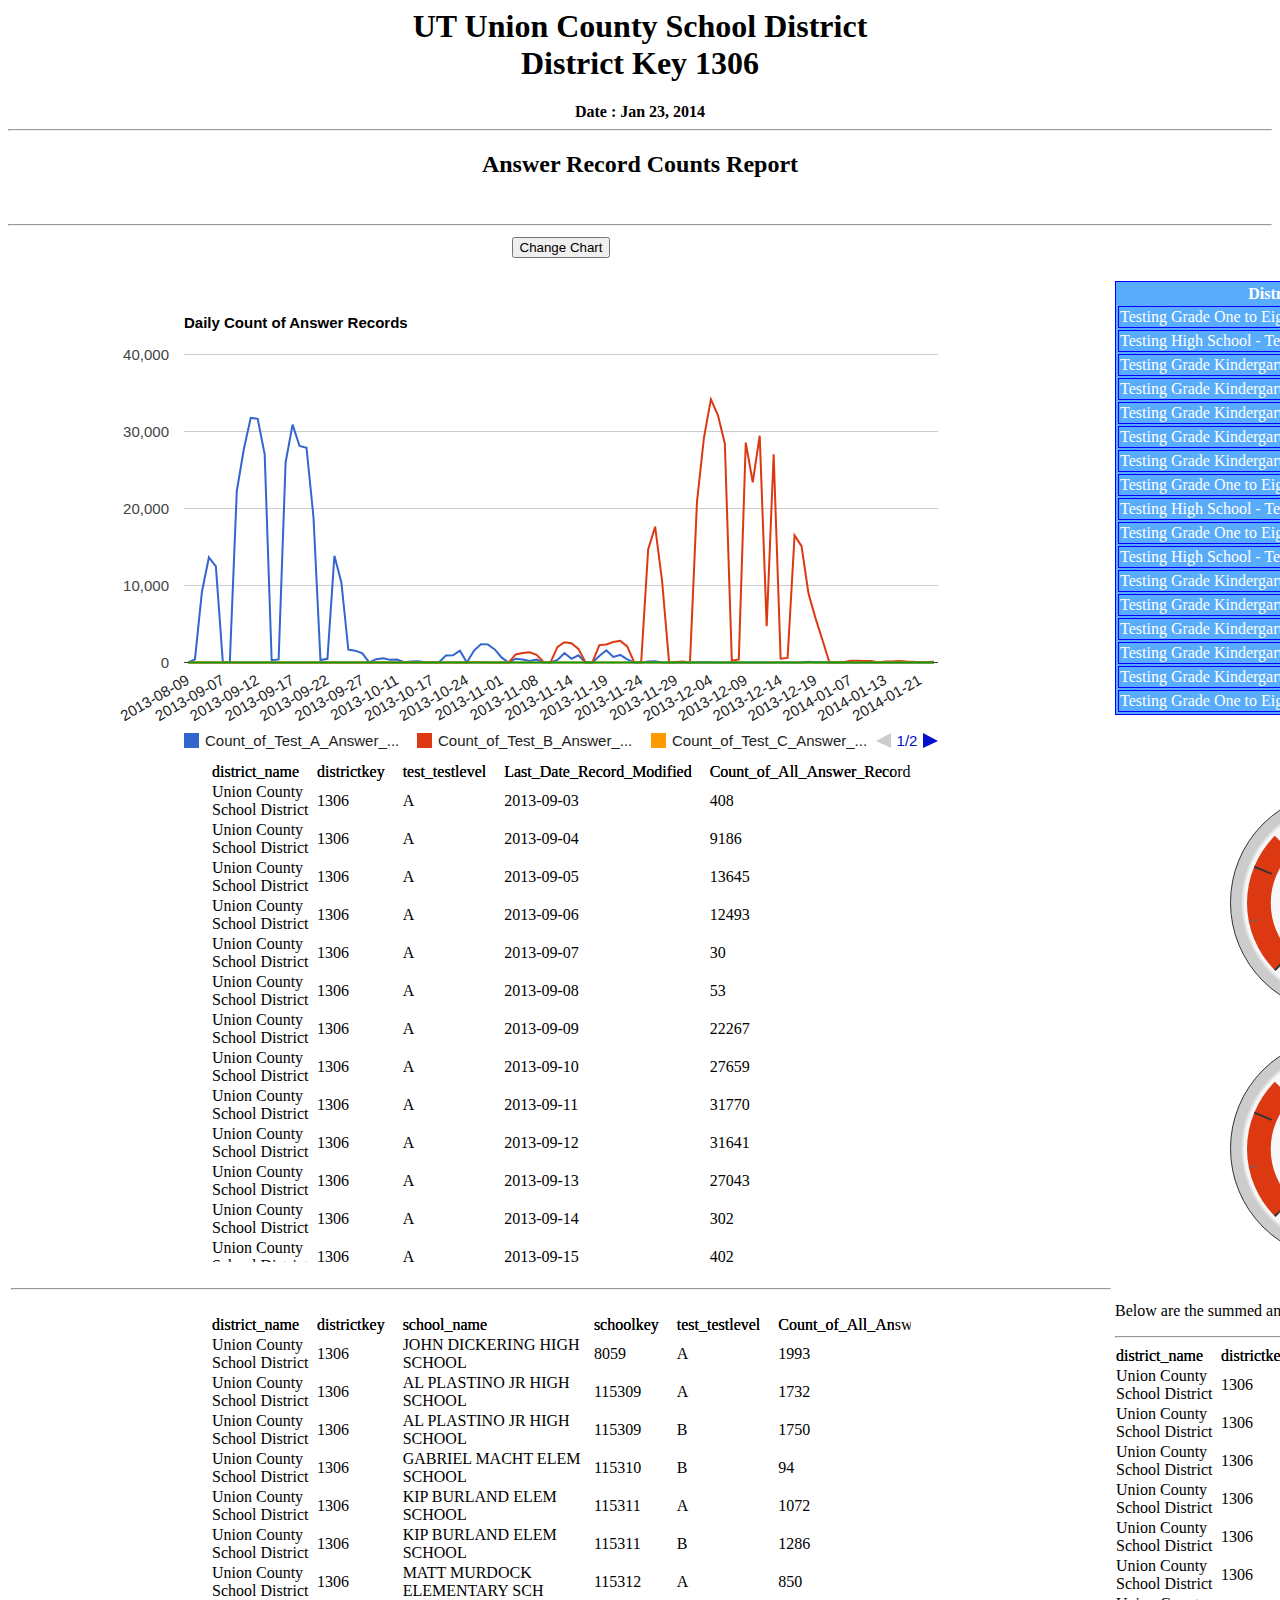
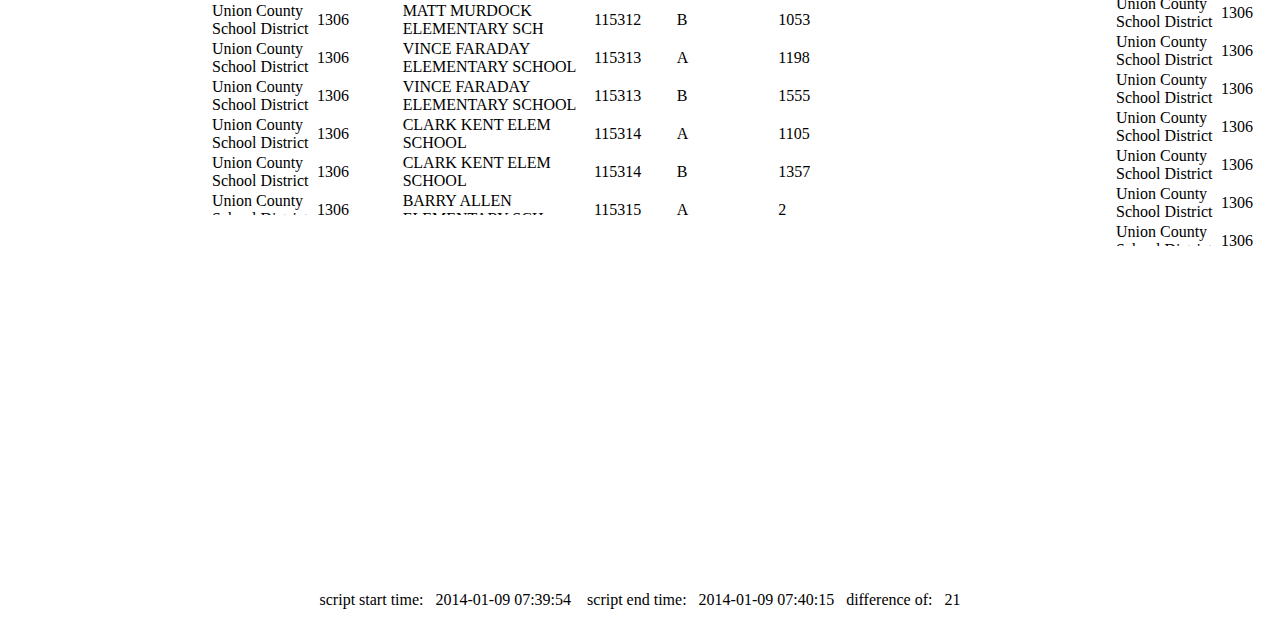
==== R_Dash_example.html @ 12f3be55 "Added Google Report" ====
<html><head>
<meta http-equiv="content-type" content="text/html; charset=windows-1252"><script src="R_Dash_example.html/a" type="text/javascript"></script><link rel="stylesheet" href="R_Dash_example.html/uientableencharteditoren.css" type="text/css"><script src="R_Dash_example.html/formatendefaultenuientableenorgchartenmotionchartengaugeenann.js" type="text/javascript"></script><link type="text/css" rel="stylesheet" href="R_Dash_example.html/orgchart.css"><link type="text/css" rel="stylesheet" href="R_Dash_example.html/annotatedtimeline.css"><link type="text/css" rel="stylesheet" href="R_Dash_example.html/imagesparkline.css"><link type="text/css" rel="stylesheet" href="R_Dash_example.html/tooltip.css"></head><body><center> </center>
 <h1> <center> UT Union County School District  <br> District Key  1306 <center></center></center></h1>

 <h0> <center><b> Date : 

 <h0> Jan 23, 2014</h0>

 <h0> </h0></b></center></h0>

 <h0> <hr><h2><center> Answer Record Counts Report</center></h2></h0>
<h0> <br><center><hr> 
</center></h0><table> <tbody><tr><td><center> <!-- LineChart generated in R 2.14.2 by googleVis 0.4.2 package -->
<!-- Thu Jan 23 17:20:43 2014 -->


<!-- jsHeader -->
<script type="text/javascript">
 
// jsData 
function gvisDataLineChartID162416de7ca () {
  var data = new google.visualization.DataTable();
  var datajson =
[
 [
 "2013-08-09",
0,
0,
0,
2 
],
[
 "2013-09-03",
408,
0,
0,
0 
],
[
 "2013-09-04",
19186,
0,
0,
0 
],
[
 "2013-09-05",
12645,
0,
0,
0 
],
[
 "2013-09-06",
15493,
0,
0,
0 
],
[
 "2013-09-07",
32,
0,
0,
0 
],
[
 "2013-09-08",
53,
0,
0,
0 
],
[
 "2013-09-09",
22267,
0,
0,
0 
],
[
 "2013-09-10",
27659,
0,
0,
0 
],
[
 "2013-09-11",
31770,
0,
0,
0 
],
[
 "2013-09-12",
31641,
0,
0,
0 
],
[
 "2013-09-13",
27043,
0,
0,
0 
],
[
 "2013-09-14",
302,
0,
0,
0 
],
[
 "2013-09-15",
402,
0,
0,
0 
],
[
 "2013-09-16",
25981,
0,
0,
0 
],
[
 "2013-09-17",
30894,
0,
0,
0 
],
[
 "2013-09-18",
28116,
0,
0,
0 
],
[
 "2013-09-19",
27897,
0,
0,
0 
],
[
 "2013-09-20",
18860,
0,
0,
0 
],
[
 "2013-09-21",
313,
0,
0,
0 
],
[
 "2013-09-22",
480,
0,
0,
0 
],
[
 "2013-09-23",
13855,
0,
0,
0 
],
[
 "2013-09-24",
11394,
0,
0,
0 
],
[
 "2013-09-25",
1658,
0,
0,
0 
],
[
 "2013-09-26",
1537,
0,
0,
0 
],
[
 "2013-09-27",
1181,
0,
0,
0 
],
[
 "2013-10-07",
4,
0,
0,
0 
],
[
 "2013-10-08",
429,
0,
0,
0 
],
[
 "2013-10-09",
555,
0,
0,
0 
],
[
 "2013-10-10",
342,
0,
0,
0 
],
[
 "2013-10-11",
388,
0,
0,
0 
],
[
 "2013-10-12",
38,
0,
0,
0 
],
[
 "2013-10-14",
132,
0,
0,
0 
],
[
 "2013-10-15",
147,
0,
0,
0 
],
[
 "2013-10-16",
33,
0,
0,
0 
],
[
 "2013-10-17",
33,
0,
0,
0 
],
[
 "2013-10-18",
27,
0,
0,
0 
],
[
 "2013-10-21",
902,
0,
0,
0 
],
[
 "2013-10-22",
938,
0,
0,
0 
],
[
 "2013-10-23",
1534,
0,
0,
0 
],
[
 "2013-10-24",
2,
0,
0,
0 
],
[
 "2013-10-28",
1514,
40,
0,
0 
],
[
 "2013-10-29",
2472,
44,
0,
0 
],
[
 "2013-10-30",
2354,
5,
0,
0 
],
[
 "2013-10-31",
1703,
0,
0,
0 
],
[
 "2013-11-01",
626,
3,
0,
0 
],
[
 "2013-11-04",
0,
1,
0,
0 
],
[
 "2013-11-05",
498,
1052,
0,
0 
],
[
 "2013-11-06",
380,
1219,
0,
0 
],
[
 "2013-11-07",
195,
1322,
0,
0 
],
[
 "2013-11-08",
391,
1002,
0,
0 
],
[
 "2013-11-09",
0,
57,
0,
0 
],
[
 "2013-11-11",
14,
25,
0,
0 
],
[
 "2013-11-12",
336,
2022,
0,
0 
],
[
 "2013-11-13",
1224,
2732,
0,
0 
],
[
 "2013-11-14",
484,
2504,
0,
0 
],
[
 "2013-11-15",
942,
1765,
0,
0 
],
[
 "2013-11-16",
0,
35,
0,
0 
],
[
 "2013-11-17",
0,
35,
0,
0 
],
[
 "2013-11-18",
838,
2262,
0,
0 
],
[
 "2013-11-19",
1589,
2341,
0,
0 
],
[
 "2013-11-20",
725,
2650,
0,
0 
],
[
 "2013-11-21",
981,
2811,
0,
0 
],
[
 "2013-11-22",
399,
2097,
0,
0 
],
[
 "2013-11-23",
0,
19,
0,
0 
],
[
 "2013-11-24",
0,
71,
0,
0 
],
[
 "2013-11-25",
131,
14674,
0,
0 
],
[
 "2013-11-26",
154,
17635,
0,
0 
],
[
 "2013-11-27",
1,
10585,
0,
0 
],
[
 "2013-11-28",
0,
31,
0,
0 
],
[
 "2013-11-29",
0,
67,
0,
0 
],
[
 "2013-11-30",
0,
130,
0,
0 
],
[
 "2013-12-01",
0,
17,
0,
0 
],
[
 "2013-12-02",
0,
20821,
0,
0 
],
[
 "2013-12-03",
25,
29184,
0,
0 
],
[
 "2013-12-04",
0,
34163,
0,
0 
],
[
 "2013-12-05",
0,
32328,
0,
0 
],
[
 "2013-12-06",
0,
28409,
0,
0 
],
[
 "2013-12-07",
0,
215,
0,
0 
],
[
 "2013-12-08",
0,
397,
0,
0 
],
[
 "2013-12-09",
0,
28563,
0,
0 
],
[
 "2013-12-10",
1,
23411,
0,
0 
],
[
 "2013-12-11",
3,
29455,
0,
0 
],
[
 "2013-12-12",
0,
4717,
0,
0 
],
[
 "2013-12-13",
0,
27046,
0,
0 
],
[
 "2013-12-14",
0,
502,
0,
0 
],
[
 "2013-12-15",
0,
590,
0,
0 
],
[
 "2013-12-16",
0,
16513,
0,
0 
],
[
 "2013-12-17",
0,
15102,
0,
0 
],
[
 "2013-12-18",
111,
8946,
0,
0 
],
[
 "2013-12-19",
25,
5765,
0,
0 
],
[
 "2013-12-20",
29,
2915,
0,
0 
],
[
 "2014-01-02",
0,
3,
0,
0 
],
[
 "2014-01-03",
0,
25,
0,
0 
],
[
 "2014-01-06",
0,
38,
0,
0 
],
[
 "2014-01-07",
0,
229,
0,
0 
],
[
 "2014-01-08",
0,
219,
0,
0 
],
[
 "2014-01-09",
0,
191,
0,
0 
],
[
 "2014-01-10",
0,
206,
0,
0 
],
[
 "2014-01-11",
0,
2,
0,
0 
],
[
 "2014-01-13",
0,
140,
0,
0 
],
[
 "2014-01-14",
0,
138,
0,
0 
],
[
 "2014-01-15",
0,
180,
0,
0 
],
[
 "2014-01-16",
0,
123,
0,
0 
],
[
 "2014-01-17",
0,
104,
0,
0 
],
[
 "2014-01-21",
0,
37,
0,
0 
],
[
 "2014-01-22",
0,
50,
0,
0 
],
[
 "2014-01-23",
0,
82,
0,
0 
] 
];
data.addColumn('string','Last_Date_Record_Modified');
data.addColumn('number','Count_of_Test_A_Answer_Records');
data.addColumn('number','Count_of_Test_B_Answer_Records');
data.addColumn('number','Count_of_Test_C_Answer_Records');
data.addColumn('number','Count_of_Test_D_Answer_Records');
data.addRows(datajson);
return(data);
}
 
// jsDrawChart
function drawChartLineChartID162416de7ca() {
  var data = gvisDataLineChartID162416de7ca();
  var options = {};
options["allowHtml"] = true;
options["title"] = "Daily Count of Answer Records";
options["legend"] = "bottom";
options["chartArea.left"] =     30;
options["width"] = "1100";
options["height"] = "500";

    chartLineChartID162416de7ca = new google.visualization.ChartWrapper({
         dataTable: data,       
         chartType: 'LineChart',
         containerId: 'LineChartID162416de7ca',
         options: options
    });
    chartLineChartID162416de7ca.draw();
    

}

  function openEditorLineChartID162416de7ca() {
      var editor = new google.visualization.ChartEditor();
      google.visualization.events.addListener(editor, 'ok',
        function() { 
          chartLineChartID162416de7ca = editor.getChartWrapper();  
          chartLineChartID162416de7ca.draw(document.getElementById('LineChartID162416de7ca')); 
      }); 
      editor.openDialog(chartLineChartID162416de7ca);
  }
    
 
// jsDisplayChart
(function() {
  var pkgs = window.__gvisPackages = window.__gvisPackages || [];
  var callbacks = window.__gvisCallbacks = window.__gvisCallbacks || [];
  var chartid = "charteditor";

  // Manually see if chartid is in pkgs (not all browsers support Array.indexOf)
  var i, newPackage = true;
  for (i = 0; newPackage && i < pkgs.length; i++) {
    if (pkgs[i] === chartid)
      newPackage = false;
  }
  if (newPackage)
    pkgs.push(chartid);

  // Add the drawChart function to the global list of callbacks
  callbacks.push(drawChartLineChartID162416de7ca);
})();
function displayChartLineChartID162416de7ca() {
  var pkgs = window.__gvisPackages = window.__gvisPackages || [];
  var callbacks = window.__gvisCallbacks = window.__gvisCallbacks || [];
  window.clearTimeout(window.__gvisLoad);
  // The timeout is set to 100 because otherwise the container div we are
  // targeting might not be part of the document yet
  window.__gvisLoad = setTimeout(function() {
    var pkgCount = pkgs.length;
    google.load("visualization", "1", { packages:pkgs, callback: function() {
      if (pkgCount != pkgs.length) {
        // Race condition where another setTimeout call snuck in after us; if
        // that call added a package, we must not shift its callback
        return;
      }
      while (callbacks.length > 0)
        callbacks.shift()();
    } });
  }, 100);
}
 
// jsFooter
 </script>
 
<!-- jsChart -->  
<script type="text/javascript" src="R_Dash_example.html/jsapi_002"></script>
 
<!-- divChart -->
<input onclick="openEditorLineChartID162416de7ca()" value="Change Chart" type="button">  
<div id="LineChartID162416de7ca" style="width: 1100px; height: 500px; position: relative;"><div dir="ltr" style="position: relative; width: 1100px; height: 500px;"><div style="position: absolute; left: 0px; top: 0px; width: 100%; height: 100%;"><svg style="overflow: hidden;" height="500" width="1100"><defs id="defs"><clipPath id="_ABSTRACT_RENDERER_ID_0"><rect height="309" width="754" y="96" x="173"></rect></clipPath></defs><rect fill="#ffffff" stroke-width="0" stroke="none" height="500" width="1100" y="0" x="0"></rect><g><text fill="#000000" stroke-width="0" stroke="none" font-weight="bold" font-size="15" font-family="Arial" y="69.75" x="173" text-anchor="start">Daily Count of Answer Records</text></g><g><rect fill="#ffffff" fill-opacity="0" stroke-width="0" stroke="none" height="15" width="754" y="474.5" x="173"></rect><g><rect fill="#ffffff" fill-opacity="0" stroke-width="0" stroke="none" height="15" width="209" y="475" x="173"></rect><g><text fill="#222222" stroke-width="0" stroke="none" font-size="15" font-family="Arial" y="487.75" x="194" text-anchor="start">Count_of_Test_A_Answer_...</text><rect fill="#ffffff" fill-opacity="0" stroke-width="0" stroke="none" height="15" width="188" y="475" x="194"></rect></g><rect fill="#3366cc" stroke-width="0" stroke="none" height="15" width="15" y="475" x="173"></rect></g><g><rect fill="#ffffff" fill-opacity="0" stroke-width="0" stroke="none" height="15" width="210" y="475" x="406"></rect><g><text fill="#222222" stroke-width="0" stroke="none" font-size="15" font-family="Arial" y="487.75" x="427" text-anchor="start">Count_of_Test_B_Answer_...</text><rect fill="#ffffff" fill-opacity="0" stroke-width="0" stroke="none" height="15" width="189" y="475" x="427"></rect></g><rect fill="#dc3912" stroke-width="0" stroke="none" height="15" width="15" y="475" x="406"></rect></g><g><rect fill="#ffffff" fill-opacity="0" stroke-width="0" stroke="none" height="15" width="211" y="475" x="640"></rect><g><text fill="#222222" stroke-width="0" stroke="none" font-size="15" font-family="Arial" y="487.75" x="661" text-anchor="start">Count_of_Test_C_Answer_...</text><rect fill="#ffffff" fill-opacity="0" stroke-width="0" stroke="none" height="15" width="190" y="475" x="661"></rect></g><rect fill="#ff9900" stroke-width="0" stroke="none" height="15" width="15" y="475" x="640"></rect></g><path fill="#cccccc" stroke-width="0" stroke="none" d="M880,490L880,475L865,483Z"></path><g><text fill="#0011cc" stroke-width="0" stroke="none" font-size="15" font-family="Arial" y="487.75" x="896" text-anchor="middle">1/2</text></g><path fill="#0011cc" stroke-width="0" stroke="none" d="M912,475L927,483L912,490Z"></path></g><g><rect fill="#ffffff" fill-opacity="0" stroke-width="0" stroke="none" height="309" width="754" y="96" x="173"></rect><g clip-path="url(file:///E:/My%20Documents/NV_Washington%20County/Answer_Record_Reports/2013/R_Dash_example.html#_ABSTRACT_RENDERER_ID_0)"><g><rect fill="#cccccc" stroke-width="0" stroke="none" height="1" width="754" y="404" x="173"></rect><rect fill="#cccccc" stroke-width="0" stroke="none" height="1" width="754" y="327" x="173"></rect><rect fill="#cccccc" stroke-width="0" stroke="none" height="1" width="754" y="250" x="173"></rect><rect fill="#cccccc" stroke-width="0" stroke="none" height="1" width="754" y="173" x="173"></rect><rect fill="#cccccc" stroke-width="0" stroke="none" height="1" width="754" y="96" x="173"></rect></g><g><rect fill="#333333" stroke-width="0" stroke="none" height="1" width="754" y="404" x="173"></rect></g><g><path fill="none" fill-opacity="1" stroke-width="2" stroke="#3366cc" d="M176.98611111111111,404.5L183.95833333333334,401.3584L190.93055555555554,333.76779999999997L197.90277777777777,299.4335L204.875,308.3039L211.84722222222223,404.269L218.81944444444446,404.0919L225.79166666666666,233.0441L232.76388888888889,191.5257L239.73611111111111,159.87099999999998L246.70833333333331,160.8643L253.68055555555554,196.2689L260.65277777777777,402.1746L267.625,401.4046L274.59722222222223,204.44629999999998L281.56944444444446,166.6162L288.5416666666667,188.0145L295.5138888888889,189.6931L302.4861111111111,259.278L309.45833333333337,402.0899L316.43055555555554,400.804L323.40277777777777,297.8165L330.375,324.4662L337.34722222222223,391.7334L344.31944444444446,392.6651L351.29166666666663,395.4063L358.2638888888889,404.4692L365.2361111111111,401.1967L372.20833333333337,400.2265L379.18055555555554,401.8666L386.15277777777777,401.5124L393.125,404.2074L400.09722222222223,403.4836L407.06944444444446,403.3681L414.04166666666663,404.2459L421.0138888888889,404.2459L427.9861111111111,404.2921L434.9583333333333,397.5546L441.93055555555554,397.2774L448.90277777777777,392.6882L455.875,404.4846L462.84722222222223,392.8422L469.81944444444446,386.2356L476.7916666666667,386.3742L483.7638888888889,391.3869L490.73611111111114,399.6798L497.7083333333333,404.5L504.68055555555554,400.6654L511.65277777777777,401.574L518.625,402.9985L525.5972222222222,401.4893L532.5694444444445,404.5L539.5416666666667,404.3922L546.5138888888889,401.9128L553.4861111111111,395.0752L560.4583333333333,400.7732L567.4305555555555,397.2466L574.4027777777778,404.5L581.375,404.5L588.3472222222222,398.0474L595.3194444444445,392.2647L602.2916666666667,398.9175L609.2638888888889,396.9463L616.2361111111111,401.4277L623.2083333333333,404.5L630.1805555555555,404.5L637.1527777777778,403.4913L644.125,403.3142L651.0972222222222,404.4923L658.0694444444445,404.5L665.0416666666667,404.5L672.0138888888889,404.5L678.9861111111111,404.5L685.9583333333334,404.5L692.9305555555555,404.3075L699.9027777777778,404.5L706.875,404.5L713.8472222222223,404.5L720.8194444444445,404.5L727.7916666666666,404.5L734.7638888888889,404.5L741.7361111111111,404.4923L748.7083333333334,404.4769L755.6805555555555,404.5L762.6527777777778,404.5L769.625,404.5L776.5972222222223,404.5L783.5694444444445,404.5L790.5416666666666,404.5L797.5138888888889,403.6453L804.4861111111111,404.3075L811.4583333333334,404.2767L818.4305555555555,404.5L825.4027777777778,404.5L832.375,404.5L839.3472222222223,404.5L846.3194444444445,404.5L853.2916666666666,404.5L860.2638888888889,404.5L867.2361111111111,404.5L874.2083333333334,404.5L881.1805555555555,404.5L888.1527777777778,404.5L895.125,404.5L902.0972222222223,404.5L909.0694444444445,404.5L916.0416666666666,404.5L923.0138888888889,404.5"></path><path fill="none" fill-opacity="1" stroke-width="2" stroke="#dc3912" d="M176.98611111111111,404.5L183.95833333333334,404.5L190.93055555555554,404.5L197.90277777777777,404.5L204.875,404.5L211.84722222222223,404.5L218.81944444444446,404.5L225.79166666666666,404.5L232.76388888888889,404.5L239.73611111111111,404.5L246.70833333333331,404.5L253.68055555555554,404.5L260.65277777777777,404.5L267.625,404.5L274.59722222222223,404.5L281.56944444444446,404.5L288.5416666666667,404.5L295.5138888888889,404.5L302.4861111111111,404.5L309.45833333333337,404.5L316.43055555555554,404.5L323.40277777777777,404.5L330.375,404.5L337.34722222222223,404.5L344.31944444444446,404.5L351.29166666666663,404.5L358.2638888888889,404.5L365.2361111111111,404.5L372.20833333333337,404.5L379.18055555555554,404.5L386.15277777777777,404.5L393.125,404.5L400.09722222222223,404.5L407.06944444444446,404.5L414.04166666666663,404.5L421.0138888888889,404.5L427.9861111111111,404.5L434.9583333333333,404.5L441.93055555555554,404.5L448.90277777777777,404.5L455.875,404.5L462.84722222222223,404.192L469.81944444444446,404.1612L476.7916666666667,404.4615L483.7638888888889,404.5L490.73611111111114,404.4769L497.7083333333333,404.4923L504.68055555555554,396.3996L511.65277777777777,395.1137L518.625,394.3206L525.5972222222222,396.7846L532.5694444444445,404.0611L539.5416666666667,404.3075L546.5138888888889,388.9306L553.4861111111111,384.2336L560.4583333333333,385.2192L567.4305555555555,390.9095L574.4027777777778,404.2305L581.375,404.3075L588.3472222222222,387.0826L595.3194444444445,386.47429999999997L602.2916666666667,384.095L609.2638888888889,382.8553L616.2361111111111,388.3531L623.2083333333333,404.3537L630.1805555555555,403.9533L637.1527777777778,291.5102L644.125,268.7105L651.0972222222222,322.9955L658.0694444444445,404.2613L665.0416666666667,403.9841L672.0138888888889,403.499L678.9861111111111,404.3691L685.9583333333334,244.1783L692.9305555555555,179.7832L699.9027777777778,141.44490000000002L706.875,157.1144L713.8472222222223,185.7584L720.8194444444445,402.8445L727.7916666666666,401.4431L734.7638888888889,184.5649L741.7361111111111,224.2353L748.7083333333334,177.6965L755.6805555555555,368.1791L762.6527777777778,196.2458L769.625,400.6346L776.5972222222223,399.957L783.5694444444445,277.3499L790.5416666666666,288.2146L797.5138888888889,335.6158L804.4861111111111,360.1095L811.4583333333334,382.0545L818.4305555555555,404.4769L825.4027777777778,404.3075L832.375,404.2074L839.3472222222223,402.7367L846.3194444444445,402.8137L853.2916666666666,403.0293L860.2638888888889,402.9138L867.2361111111111,404.4846L874.2083333333334,403.422L881.1805555555555,403.4374L888.1527777777778,403.114L895.125,403.5529L902.0972222222223,403.6992L909.0694444444445,404.2151L916.0416666666666,404.115L923.0138888888889,403.8686"></path><path fill="none" fill-opacity="1" stroke-width="2" stroke="#ff9900" d="M176.98611111111111,404.5L183.95833333333334,404.5L190.93055555555554,404.5L197.90277777777777,404.5L204.875,404.5L211.84722222222223,404.5L218.81944444444446,404.5L225.79166666666666,404.5L232.76388888888889,404.5L239.73611111111111,404.5L246.70833333333331,404.5L253.68055555555554,404.5L260.65277777777777,404.5L267.625,404.5L274.59722222222223,404.5L281.56944444444446,404.5L288.5416666666667,404.5L295.5138888888889,404.5L302.4861111111111,404.5L309.45833333333337,404.5L316.43055555555554,404.5L323.40277777777777,404.5L330.375,404.5L337.34722222222223,404.5L344.31944444444446,404.5L351.29166666666663,404.5L358.2638888888889,404.5L365.2361111111111,404.5L372.20833333333337,404.5L379.18055555555554,404.5L386.15277777777777,404.5L393.125,404.5L400.09722222222223,404.5L407.06944444444446,404.5L414.04166666666663,404.5L421.0138888888889,404.5L427.9861111111111,404.5L434.9583333333333,404.5L441.93055555555554,404.5L448.90277777777777,404.5L455.875,404.5L462.84722222222223,404.5L469.81944444444446,404.5L476.7916666666667,404.5L483.7638888888889,404.5L490.73611111111114,404.5L497.7083333333333,404.5L504.68055555555554,404.5L511.65277777777777,404.5L518.625,404.5L525.5972222222222,404.5L532.5694444444445,404.5L539.5416666666667,404.5L546.5138888888889,404.5L553.4861111111111,404.5L560.4583333333333,404.5L567.4305555555555,404.5L574.4027777777778,404.5L581.375,404.5L588.3472222222222,404.5L595.3194444444445,404.5L602.2916666666667,404.5L609.2638888888889,404.5L616.2361111111111,404.5L623.2083333333333,404.5L630.1805555555555,404.5L637.1527777777778,404.5L644.125,404.5L651.0972222222222,404.5L658.0694444444445,404.5L665.0416666666667,404.5L672.0138888888889,404.5L678.9861111111111,404.5L685.9583333333334,404.5L692.9305555555555,404.5L699.9027777777778,404.5L706.875,404.5L713.8472222222223,404.5L720.8194444444445,404.5L727.7916666666666,404.5L734.7638888888889,404.5L741.7361111111111,404.5L748.7083333333334,404.5L755.6805555555555,404.5L762.6527777777778,404.5L769.625,404.5L776.5972222222223,404.5L783.5694444444445,404.5L790.5416666666666,404.5L797.5138888888889,404.5L804.4861111111111,404.5L811.4583333333334,404.5L818.4305555555555,404.5L825.4027777777778,404.5L832.375,404.5L839.3472222222223,404.5L846.3194444444445,404.5L853.2916666666666,404.5L860.2638888888889,404.5L867.2361111111111,404.5L874.2083333333334,404.5L881.1805555555555,404.5L888.1527777777778,404.5L895.125,404.5L902.0972222222223,404.5L909.0694444444445,404.5L916.0416666666666,404.5L923.0138888888889,404.5"></path><path fill="none" fill-opacity="1" stroke-width="2" stroke="#109618" d="M176.98611111111111,404.4846L183.95833333333334,404.5L190.93055555555554,404.5L197.90277777777777,404.5L204.875,404.5L211.84722222222223,404.5L218.81944444444446,404.5L225.79166666666666,404.5L232.76388888888889,404.5L239.73611111111111,404.5L246.70833333333331,404.5L253.68055555555554,404.5L260.65277777777777,404.5L267.625,404.5L274.59722222222223,404.5L281.56944444444446,404.5L288.5416666666667,404.5L295.5138888888889,404.5L302.4861111111111,404.5L309.45833333333337,404.5L316.43055555555554,404.5L323.40277777777777,404.5L330.375,404.5L337.34722222222223,404.5L344.31944444444446,404.5L351.29166666666663,404.5L358.2638888888889,404.5L365.2361111111111,404.5L372.20833333333337,404.5L379.18055555555554,404.5L386.15277777777777,404.5L393.125,404.5L400.09722222222223,404.5L407.06944444444446,404.5L414.04166666666663,404.5L421.0138888888889,404.5L427.9861111111111,404.5L434.9583333333333,404.5L441.93055555555554,404.5L448.90277777777777,404.5L455.875,404.5L462.84722222222223,404.5L469.81944444444446,404.5L476.7916666666667,404.5L483.7638888888889,404.5L490.73611111111114,404.5L497.7083333333333,404.5L504.68055555555554,404.5L511.65277777777777,404.5L518.625,404.5L525.5972222222222,404.5L532.5694444444445,404.5L539.5416666666667,404.5L546.5138888888889,404.5L553.4861111111111,404.5L560.4583333333333,404.5L567.4305555555555,404.5L574.4027777777778,404.5L581.375,404.5L588.3472222222222,404.5L595.3194444444445,404.5L602.2916666666667,404.5L609.2638888888889,404.5L616.2361111111111,404.5L623.2083333333333,404.5L630.1805555555555,404.5L637.1527777777778,404.5L644.125,404.5L651.0972222222222,404.5L658.0694444444445,404.5L665.0416666666667,404.5L672.0138888888889,404.5L678.9861111111111,404.5L685.9583333333334,404.5L692.9305555555555,404.5L699.9027777777778,404.5L706.875,404.5L713.8472222222223,404.5L720.8194444444445,404.5L727.7916666666666,404.5L734.7638888888889,404.5L741.7361111111111,404.5L748.7083333333334,404.5L755.6805555555555,404.5L762.6527777777778,404.5L769.625,404.5L776.5972222222223,404.5L783.5694444444445,404.5L790.5416666666666,404.5L797.5138888888889,404.5L804.4861111111111,404.5L811.4583333333334,404.5L818.4305555555555,404.5L825.4027777777778,404.5L832.375,404.5L839.3472222222223,404.5L846.3194444444445,404.5L853.2916666666666,404.5L860.2638888888889,404.5L867.2361111111111,404.5L874.2083333333334,404.5L881.1805555555555,404.5L888.1527777777778,404.5L895.125,404.5L902.0972222222223,404.5L909.0694444444445,404.5L916.0416666666666,404.5L923.0138888888889,404.5"></path></g></g><g></g><g><g><text fill="#222222" stroke-width="0" stroke="none" transform="rotate(-30 179.61111111111111 425.0418238982516)" font-size="15" font-family="Arial" y="425.0418238982516" x="179.61111111111111" text-anchor="end">2013-08-09</text></g><g><text fill="#222222" stroke-width="0" stroke="none" transform="rotate(-30 214.47222222222223 425.0418238982516)" font-size="15" font-family="Arial" y="425.0418238982516" x="214.47222222222223" text-anchor="end">2013-09-07</text></g><g><text fill="#222222" stroke-width="0" stroke="none" transform="rotate(-30 249.33333333333331 425.0418238982516)" font-size="15" font-family="Arial" y="425.0418238982516" x="249.33333333333331" text-anchor="end">2013-09-12</text></g><g><text fill="#222222" stroke-width="0" stroke="none" transform="rotate(-30 284.19444444444446 425.0418238982516)" font-size="15" font-family="Arial" y="425.0418238982516" x="284.19444444444446" text-anchor="end">2013-09-17</text></g><g><text fill="#222222" stroke-width="0" stroke="none" transform="rotate(-30 319.05555555555554 425.0418238982516)" font-size="15" font-family="Arial" y="425.0418238982516" x="319.05555555555554" text-anchor="end">2013-09-22</text></g><g><text fill="#222222" stroke-width="0" stroke="none" transform="rotate(-30 353.91666666666663 425.0418238982516)" font-size="15" font-family="Arial" y="425.0418238982516" x="353.91666666666663" text-anchor="end">2013-09-27</text></g><g><text fill="#222222" stroke-width="0" stroke="none" transform="rotate(-30 388.77777777777777 425.0418238982516)" font-size="15" font-family="Arial" y="425.0418238982516" x="388.77777777777777" text-anchor="end">2013-10-11</text></g><g><text fill="#222222" stroke-width="0" stroke="none" transform="rotate(-30 423.6388888888889 425.0418238982516)" font-size="15" font-family="Arial" y="425.0418238982516" x="423.6388888888889" text-anchor="end">2013-10-17</text></g><g><text fill="#222222" stroke-width="0" stroke="none" transform="rotate(-30 458.5 425.0418238982516)" font-size="15" font-family="Arial" y="425.0418238982516" x="458.5" text-anchor="end">2013-10-24</text></g><g><text fill="#222222" stroke-width="0" stroke="none" transform="rotate(-30 493.36111111111114 425.0418238982516)" font-size="15" font-family="Arial" y="425.0418238982516" x="493.36111111111114" text-anchor="end">2013-11-01</text></g><g><text fill="#222222" stroke-width="0" stroke="none" transform="rotate(-30 528.2222222222222 425.0418238982516)" font-size="15" font-family="Arial" y="425.0418238982516" x="528.2222222222222" text-anchor="end">2013-11-08</text></g><g><text fill="#222222" stroke-width="0" stroke="none" transform="rotate(-30 563.0833333333333 425.0418238982516)" font-size="15" font-family="Arial" y="425.0418238982516" x="563.0833333333333" text-anchor="end">2013-11-14</text></g><g><text fill="#222222" stroke-width="0" stroke="none" transform="rotate(-30 597.9444444444445 425.0418238982516)" font-size="15" font-family="Arial" y="425.0418238982516" x="597.9444444444445" text-anchor="end">2013-11-19</text></g><g><text fill="#222222" stroke-width="0" stroke="none" transform="rotate(-30 632.8055555555555 425.0418238982516)" font-size="15" font-family="Arial" y="425.0418238982516" x="632.8055555555555" text-anchor="end">2013-11-24</text></g><g><text fill="#222222" stroke-width="0" stroke="none" transform="rotate(-30 667.6666666666667 425.0418238982516)" font-size="15" font-family="Arial" y="425.0418238982516" x="667.6666666666667" text-anchor="end">2013-11-29</text></g><g><text fill="#222222" stroke-width="0" stroke="none" transform="rotate(-30 702.5277777777778 425.0418238982516)" font-size="15" font-family="Arial" y="425.0418238982516" x="702.5277777777778" text-anchor="end">2013-12-04</text></g><g><text fill="#222222" stroke-width="0" stroke="none" transform="rotate(-30 737.3888888888889 425.0418238982516)" font-size="15" font-family="Arial" y="425.0418238982516" x="737.3888888888889" text-anchor="end">2013-12-09</text></g><g><text fill="#222222" stroke-width="0" stroke="none" transform="rotate(-30 772.25 425.0418238982516)" font-size="15" font-family="Arial" y="425.0418238982516" x="772.25" text-anchor="end">2013-12-14</text></g><g><text fill="#222222" stroke-width="0" stroke="none" transform="rotate(-30 807.1111111111111 425.0418238982516)" font-size="15" font-family="Arial" y="425.0418238982516" x="807.1111111111111" text-anchor="end">2013-12-19</text></g><g><text fill="#222222" stroke-width="0" stroke="none" transform="rotate(-30 841.9722222222223 425.0418238982516)" font-size="15" font-family="Arial" y="425.0418238982516" x="841.9722222222223" text-anchor="end">2014-01-07</text></g><g><text fill="#222222" stroke-width="0" stroke="none" transform="rotate(-30 876.8333333333334 425.0418238982516)" font-size="15" font-family="Arial" y="425.0418238982516" x="876.8333333333334" text-anchor="end">2014-01-13</text></g><g><text fill="#222222" stroke-width="0" stroke="none" transform="rotate(-30 911.6944444444445 425.0418238982516)" font-size="15" font-family="Arial" y="425.0418238982516" x="911.6944444444445" text-anchor="end">2014-01-21</text></g><g><text fill="#444444" stroke-width="0" stroke="none" font-size="15" font-family="Arial" y="409.75" x="158" text-anchor="end">0</text></g><g><text fill="#444444" stroke-width="0" stroke="none" font-size="15" font-family="Arial" y="332.75" x="158" text-anchor="end">10,000</text></g><g><text fill="#444444" stroke-width="0" stroke="none" font-size="15" font-family="Arial" y="255.75" x="158" text-anchor="end">20,000</text></g><g><text fill="#444444" stroke-width="0" stroke="none" font-size="15" font-family="Arial" y="178.75" x="158" text-anchor="end">30,000</text></g><g><text fill="#444444" stroke-width="0" stroke="none" font-size="15" font-family="Arial" y="101.75" x="158" text-anchor="end">40,000</text></g></g></g><g></g></svg></div></div><div style="display: none; position: absolute; top: 510px; left: 1110px; white-space: nowrap; font-family: Arial; font-size: 15px;">Count_of_Test_C_Answer_...</div><div></div></div>
 </center></td><td><div><table class="milestones"> <style> .milestones {border:1px solid blue; background-color: #58ACFA;color: white; font-style: bold;}.milestones td {border:1px solid blue; }</style><tbody><tr><th colspan="2"> District Testing Milestones </th></tr><tr><td> Testing Grade One to Eighth Grade - Test 1</td><td> Sept 4th to Sept 24</td><td></td></tr><tr><td> Testing High School - Test 1 </td><td> Oct 21st to Nov 22nd</td><td></td></tr><tr><td> Testing Grade Kindergarten - Track 1 - Test 2</td><td> Nov 18th to Feb 13</td><td></td></tr><tr><td> Testing Grade Kindergarten - Track 2 - Test 2</td><td> Nov 18th to Jan 22</td><td></td></tr><tr><td> Testing Grade Kindergarten - Track 3 - Test 2</td><td> Nov 25th to Jan 31</td><td></td></tr><tr><td> Testing Grade Kindergarten - Track 4 - Test 2</td><td> Dec 2nd to Feb 7</td><td></td></tr><tr><td> Testing Grade Kindergarten - Track 5 - Test 2</td><td> Oct 28th to Jan 31</td><td></td></tr><tr><td> Testing Grade One to Eighth Grade - Test 2 </td><td> Nov 25th to Dec 17th</td><td></td></tr><tr><td> Testing High School - Test 2 </td><td> Feb 3rd to Feb 28th</td><td></td></tr><tr><td> Testing Grade One to Eighth Grade - Test 3 </td><td> Feb 18th to Mar 11th</td><td></td></tr><tr><td> Testing High School - Test 3 </td><td> Apr 28th to May 23rd</td><td></td></tr><tr><td> Testing Grade Kindergarten - Track 1 - Test 4</td><td> Jun 16th to Aug 8th</td><td></td></tr><tr><td> Testing Grade Kindergarten - Track 2 - Test 4</td><td> Jun 16th to Aug 8th</td><td></td></tr><tr><td> Testing Grade Kindergarten - Track 3 - Test 4</td><td> May 27th to Aug 8th</td><td></td></tr><tr><td> Testing Grade Kindergarten - Track 4 - Test 4</td><td> May 27th to Jul 31st</td><td></td></tr><tr><td> Testing Grade Kindergarten - Track 5 - Test 4</td><td> May 20th to Jul 10th</td><td></td></tr><tr><td> Testing Grade One to Eighth Grade - Test 4 </td><td> May 5th to May 30st</td><td></td></tr></tbody></table><div></div></div></td></tr><tr><td><center> <!-- Table generated in R 2.14.2 by googleVis 0.4.2 package -->
<!-- Thu Jan 23 17:20:43 2014 -->


<!-- jsHeader -->
<script type="text/javascript">
 
// jsData 
function gvisDataTableID1624691c4744 () {
  var data = new google.visualization.DataTable();
  var datajson =
[
 [
 "Union County School District",
1306,
"A",
"2013-09-03",
408 
],
[
 "Union County School District",
1306,
"A",
"2013-09-04",
9186 
],
[
 "Union County School District",
1306,
"A",
"2013-09-05",
13645 
],
[
 "Union County School District",
1306,
"A",
"2013-09-06",
12493 
],
[
 "Union County School District",
1306,
"A",
"2013-09-07",
30 
],
[
 "Union County School District",
1306,
"A",
"2013-09-08",
53 
],
[
 "Union County School District",
1306,
"A",
"2013-09-09",
22267 
],
[
 "Union County School District",
1306,
"A",
"2013-09-10",
27659 
],
[
 "Union County School District",
1306,
"A",
"2013-09-11",
31770 
],
[
 "Union County School District",
1306,
"A",
"2013-09-12",
31641 
],
[
 "Union County School District",
1306,
"A",
"2013-09-13",
27043 
],
[
 "Union County School District",
1306,
"A",
"2013-09-14",
302 
],
[
 "Union County School District",
1306,
"A",
"2013-09-15",
402 
],
[
 "Union County School District",
1306,
"A",
"2013-09-16",
25981 
],
[
 "Union County School District",
1306,
"A",
"2013-09-17",
30894 
],
[
 "Union County School District",
1306,
"A",
"2013-09-18",
28115 
],
[
 "Union County School District",
1306,
"A",
"2013-09-19",
27897 
],
[
 "Union County School District",
1306,
"A",
"2013-09-20",
18860 
],
[
 "Union County School District",
1306,
"A",
"2013-09-21",
313 
],
[
 "Union County School District",
1306,
"A",
"2013-09-22",
480 
],
[
 "Union County School District",
1306,
"A",
"2013-09-23",
13855 
],
[
 "Union County School District",
1306,
"A",
"2013-09-24",
10394 
],
[
 "Union County School District",
1306,
"A",
"2013-09-25",
1658 
],
[
 "Union County School District",
1306,
"A",
"2013-09-26",
1537 
],
[
 "Union County School District",
1306,
"A",
"2013-09-27",
1181 
],
[
 "Union County School District",
1306,
"A",
"2013-10-07",
4 
],
[
 "Union County School District",
1306,
"A",
"2013-10-08",
429 
],
[
 "Union County School District",
1306,
"A",
"2013-10-09",
555 
],
[
 "Union County School District",
1306,
"A",
"2013-10-10",
342 
],
[
 "Union County School District",
1306,
"A",
"2013-10-11",
388 
],
[
 "Union County School District",
1306,
"A",
"2013-10-12",
38 
],
[
 "Union County School District",
1306,
"A",
"2013-10-14",
132 
],
[
 "Union County School District",
1306,
"A",
"2013-10-15",
147 
],
[
 "Union County School District",
1306,
"A",
"2013-10-16",
33 
],
[
 "Union County School District",
1306,
"A",
"2013-10-17",
33 
],
[
 "Union County School District",
1306,
"A",
"2013-10-18",
27 
],
[
 "Union County School District",
1306,
"A",
"2013-10-21",
902 
],
[
 "Union County School District",
1306,
"A",
"2013-10-22",
938 
],
[
 "Union County School District",
1306,
"A",
"2013-10-23",
1534 
],
[
 "Union County School District",
1306,
"A",
"2013-10-24",
2 
],
[
 "Union County School District",
1306,
"A",
"2013-10-28",
1514 
],
[
 "Union County School District",
1306,
"A",
"2013-10-29",
2372 
],
[
 "Union County School District",
1306,
"A",
"2013-10-30",
2354 
],
[
 "Union County School District",
1306,
"A",
"2013-10-31",
1703 
],
[
 "Union County School District",
1306,
"A",
"2013-11-01",
626 
],
[
 "Union County School District",
1306,
"A",
"2013-11-05",
498 
],
[
 "Union County School District",
1306,
"A",
"2013-11-06",
380 
],
[
 "Union County School District",
1306,
"A",
"2013-11-07",
195 
],
[
 "Union County School District",
1306,
"A",
"2013-11-08",
391 
],
[
 "Union County School District",
1306,
"A",
"2013-11-11",
14 
],
[
 "Union County School District",
1306,
"A",
"2013-11-12",
336 
],
[
 "Union County School District",
1306,
"A",
"2013-11-13",
1224 
],
[
 "Union County School District",
1306,
"A",
"2013-11-14",
484 
],
[
 "Union County School District",
1306,
"A",
"2013-11-15",
942 
],
[
 "Union County School District",
1306,
"A",
"2013-11-18",
838 
],
[
 "Union County School District",
1306,
"A",
"2013-11-19",
1589 
],
[
 "Union County School District",
1306,
"A",
"2013-11-20",
725 
],
[
 "Union County School District",
1306,
"A",
"2013-11-21",
981 
],
[
 "Union County School District",
1306,
"A",
"2013-11-22",
399 
],
[
 "Union County School District",
1306,
"A",
"2013-11-25",
131 
],
[
 "Union County School District",
1306,
"A",
"2013-11-26",
154 
],
[
 "Union County School District",
1306,
"A",
"2013-11-27",
1 
],
[
 "Union County School District",
1306,
"A",
"2013-12-03",
25 
],
[
 "Union County School District",
1306,
"A",
"2013-12-10",
1 
],
[
 "Union County School District",
1306,
"A",
"2013-12-11",
3 
],
[
 "Union County School District",
1306,
"A",
"2013-12-18",
111 
],
[
 "Union County School District",
1306,
"A",
"2013-12-19",
25 
],
[
 "Union County School District",
1306,
"A",
"2013-12-20",
29 
],
[
 "Union County School District",
1306,
"B",
"2013-10-28",
40 
],
[
 "Union County School District",
1306,
"B",
"2013-10-29",
44 
],
[
 "Union County School District",
1306,
"B",
"2013-10-30",
5 
],
[
 "Union County School District",
1306,
"B",
"2013-11-01",
3 
],
[
 "Union County School District",
1306,
"B",
"2013-11-04",
1 
],
[
 "Union County School District",
1306,
"B",
"2013-11-05",
1052 
],
[
 "Union County School District",
1306,
"B",
"2013-11-06",
1219 
],
[
 "Union County School District",
1306,
"B",
"2013-11-07",
1322 
],
[
 "Union County School District",
1306,
"B",
"2013-11-08",
1002 
],
[
 "Union County School District",
1306,
"B",
"2013-11-09",
57 
],
[
 "Union County School District",
1306,
"B",
"2013-11-11",
25 
],
[
 "Union County School District",
1306,
"B",
"2013-11-12",
2022 
],
[
 "Union County School District",
1306,
"B",
"2013-11-13",
2632 
],
[
 "Union County School District",
1306,
"B",
"2013-11-14",
2504 
],
[
 "Union County School District",
1306,
"B",
"2013-11-15",
1765 
],
[
 "Union County School District",
1306,
"B",
"2013-11-16",
35 
],
[
 "Union County School District",
1306,
"B",
"2013-11-17",
25 
],
[
 "Union County School District",
1306,
"B",
"2013-11-18",
2262 
],
[
 "Union County School District",
1306,
"B",
"2013-11-19",
2341 
],
[
 "Union County School District",
1306,
"B",
"2013-11-20",
2650 
],
[
 "Union County School District",
1306,
"B",
"2013-11-21",
2811 
],
[
 "Union County School District",
1306,
"B",
"2013-11-22",
2097 
],
[
 "Union County School District",
1306,
"B",
"2013-11-23",
19 
],
[
 "Union County School District",
1306,
"B",
"2013-11-24",
71 
],
[
 "Union County School District",
1306,
"B",
"2013-11-25",
14674 
],
[
 "Union County School District",
1306,
"B",
"2013-11-26",
17635 
],
[
 "Union County School District",
1306,
"B",
"2013-11-27",
10585 
],
[
 "Union County School District",
1306,
"B",
"2013-11-28",
31 
],
[
 "Union County School District",
1306,
"B",
"2013-11-29",
67 
],
[
 "Union County School District",
1306,
"B",
"2013-11-30",
130 
],
[
 "Union County School District",
1306,
"B",
"2013-12-01",
17 
],
[
 "Union County School District",
1306,
"B",
"2013-12-02",
20821 
],
[
 "Union County School District",
1306,
"B",
"2013-12-03",
29184 
],
[
 "Union County School District",
1306,
"B",
"2013-12-04",
34163 
],
[
 "Union County School District",
1306,
"B",
"2013-12-05",
32128 
],
[
 "Union County School District",
1306,
"B",
"2013-12-06",
28408 
],
[
 "Union County School District",
1306,
"B",
"2013-12-07",
215 
],
[
 "Union County School District",
1306,
"B",
"2013-12-08",
397 
],
[
 "Union County School District",
1306,
"B",
"2013-12-09",
28563 
],
[
 "Union County School District",
1306,
"B",
"2013-12-10",
23411 
],
[
 "Union County School District",
1306,
"B",
"2013-12-11",
29455 
],
[
 "Union County School District",
1306,
"B",
"2013-12-12",
4717 
],
[
 "Union County School District",
1306,
"B",
"2013-12-13",
27046 
],
[
 "Union County School District",
1306,
"B",
"2013-12-14",
502 
],
[
 "Union County School District",
1306,
"B",
"2013-12-15",
590 
],
[
 "Union County School District",
1306,
"B",
"2013-12-16",
16513 
],
[
 "Union County School District",
1306,
"B",
"2013-12-17",
15102 
],
[
 "Union County School District",
1306,
"B",
"2013-12-18",
8946 
],
[
 "Union County School District",
1306,
"B",
"2013-12-19",
5765 
],
[
 "Union County School District",
1306,
"B",
"2013-12-20",
2915 
],
[
 "Union County School District",
1306,
"B",
"2014-01-02",
3 
],
[
 "Union County School District",
1306,
"B",
"2014-01-03",
25 
],
[
 "Union County School District",
1306,
"B",
"2014-01-06",
38 
],
[
 "Union County School District",
1306,
"B",
"2014-01-07",
229 
],
[
 "Union County School District",
1306,
"B",
"2014-01-08",
219 
],
[
 "Union County School District",
1306,
"B",
"2014-01-09",
191 
],
[
 "Union County School District",
1306,
"B",
"2014-01-10",
206 
],
[
 "Union County School District",
1306,
"B",
"2014-01-11",
2 
],
[
 "Union County School District",
1306,
"B",
"2014-01-13",
140 
],
[
 "Union County School District",
1306,
"B",
"2014-01-14",
138 
],
[
 "Union County School District",
1306,
"B",
"2014-01-15",
180 
],
[
 "Union County School District",
1306,
"B",
"2014-01-16",
123 
],
[
 "Union County School District",
1306,
"B",
"2014-01-17",
104 
],
[
 "Union County School District",
1306,
"B",
"2014-01-21",
37 
],
[
 "Union County School District",
1306,
"B",
"2014-01-22",
50 
],
[
 "Union County School District",
1306,
"B",
"2014-01-23",
82 
],
[
 "Union County School District",
1306,
"D",
"2013-08-09",
2 
] 
];
data.addColumn('string','district_name');
data.addColumn('number','districtkey');
data.addColumn('string','test_testlevel');
data.addColumn('string','Last_Date_Record_Modified');
data.addColumn('number','Count_of_All_Answer_Records');
data.addRows(datajson);
return(data);
}
 
// jsDrawChart
function drawChartTableID1624691c4744() {
  var data = gvisDataTableID1624691c4744();
  var options = {};
options["allowHtml"] = true;
options["width"] = "700";
options["height"] = "500";

     var chart = new google.visualization.Table(
       document.getElementById('TableID1624691c4744')
     );
     chart.draw(data,options);
    

}
  
 
// jsDisplayChart
(function() {
  var pkgs = window.__gvisPackages = window.__gvisPackages || [];
  var callbacks = window.__gvisCallbacks = window.__gvisCallbacks || [];
  var chartid = "table";

  // Manually see if chartid is in pkgs (not all browsers support Array.indexOf)
  var i, newPackage = true;
  for (i = 0; newPackage && i < pkgs.length; i++) {
    if (pkgs[i] === chartid)
      newPackage = false;
  }
  if (newPackage)
    pkgs.push(chartid);

  // Add the drawChart function to the global list of callbacks
  callbacks.push(drawChartTableID1624691c4744);
})();
function displayChartTableID1624691c4744() {
  var pkgs = window.__gvisPackages = window.__gvisPackages || [];
  var callbacks = window.__gvisCallbacks = window.__gvisCallbacks || [];
  window.clearTimeout(window.__gvisLoad);
  // The timeout is set to 100 because otherwise the container div we are
  // targeting might not be part of the document yet
  window.__gvisLoad = setTimeout(function() {
    var pkgCount = pkgs.length;
    google.load("visualization", "1", { packages:pkgs, callback: function() {
      if (pkgCount != pkgs.length) {
        // Race condition where another setTimeout call snuck in after us; if
        // that call added a package, we must not shift its callback
        return;
      }
      while (callbacks.length > 0)
        callbacks.shift()();
    } });
  }, 100);
}
 
// jsFooter
 </script>
 
<!-- jsChart -->  
<script type="text/javascript" src="20140123-02_NV_Washington_County_Answer_Record_Counts_files/jsapi_004"></script>
 
<!-- divChart -->
  
<div id="TableID1624691c4744" style="width: 700px; height: 500px; position: relative;"><div style="position: relative;"><div style="position: relative; overflow: auto; width: 700px; height: 500px;"><table class="google-visualization-table-table" cellspacing="0"><tbody><tr class="google-visualization-table-tr-head"><td class="google-visualization-table-th gradient google-visualization-table-sorthdr">district_name<span class="google-visualization-table-sortind">&#8195;</span></td><td class="google-visualization-table-th gradient google-visualization-table-sorthdr">districtkey<span class="google-visualization-table-sortind">&#8195;</span></td><td class="google-visualization-table-th gradient google-visualization-table-sorthdr">test_testlevel<span class="google-visualization-table-sortind">&#8195;</span></td><td class="google-visualization-table-th gradient google-visualization-table-sorthdr">Last_Date_Record_Modified<span class="google-visualization-table-sortind">&#8195;</span></td><td class="google-visualization-table-th gradient google-visualization-table-sorthdr">Count_of_All_Answer_Records<span class="google-visualization-table-sortind">&#8195;</span></td></tr><tr class="google-visualization-table-tr-even"><td class="google-visualization-table-td">Union County School District</td><td class="google-visualization-table-td google-visualization-table-td-number">1306</td><td class="google-visualization-table-td">A</td><td class="google-visualization-table-td">2013-09-03</td><td class="google-visualization-table-td google-visualization-table-td-number">408</td></tr><tr class="google-visualization-table-tr-odd"><td class="google-visualization-table-td">Union County School District</td><td class="google-visualization-table-td google-visualization-table-td-number">1306</td><td class="google-visualization-table-td">A</td><td class="google-visualization-table-td">2013-09-04</td><td class="google-visualization-table-td google-visualization-table-td-number">9186</td></tr><tr class="google-visualization-table-tr-even"><td class="google-visualization-table-td">Union County School District</td><td class="google-visualization-table-td google-visualization-table-td-number">1306</td><td class="google-visualization-table-td">A</td><td class="google-visualization-table-td">2013-09-05</td><td class="google-visualization-table-td google-visualization-table-td-number">13645</td></tr><tr class="google-visualization-table-tr-odd"><td class="google-visualization-table-td">Union County School District</td><td class="google-visualization-table-td google-visualization-table-td-number">1306</td><td class="google-visualization-table-td">A</td><td class="google-visualization-table-td">2013-09-06</td><td class="google-visualization-table-td google-visualization-table-td-number">12493</td></tr><tr class="google-visualization-table-tr-even"><td class="google-visualization-table-td">Union County School District</td><td class="google-visualization-table-td google-visualization-table-td-number">1306</td><td class="google-visualization-table-td">A</td><td class="google-visualization-table-td">2013-09-07</td><td class="google-visualization-table-td google-visualization-table-td-number">30</td></tr><tr class="google-visualization-table-tr-odd"><td class="google-visualization-table-td">Union County School District</td><td class="google-visualization-table-td google-visualization-table-td-number">1306</td><td class="google-visualization-table-td">A</td><td class="google-visualization-table-td">2013-09-08</td><td class="google-visualization-table-td google-visualization-table-td-number">53</td></tr><tr class="google-visualization-table-tr-even"><td class="google-visualization-table-td">Union County School District</td><td class="google-visualization-table-td google-visualization-table-td-number">1306</td><td class="google-visualization-table-td">A</td><td class="google-visualization-table-td">2013-09-09</td><td class="google-visualization-table-td google-visualization-table-td-number">22267</td></tr><tr class="google-visualization-table-tr-odd"><td class="google-visualization-table-td">Union County School District</td><td class="google-visualization-table-td google-visualization-table-td-number">1306</td><td class="google-visualization-table-td">A</td><td class="google-visualization-table-td">2013-09-10</td><td class="google-visualization-table-td google-visualization-table-td-number">27659</td></tr><tr class="google-visualization-table-tr-even"><td class="google-visualization-table-td">Union County School District</td><td class="google-visualization-table-td google-visualization-table-td-number">1306</td><td class="google-visualization-table-td">A</td><td class="google-visualization-table-td">2013-09-11</td><td class="google-visualization-table-td google-visualization-table-td-number">31770</td></tr><tr class="google-visualization-table-tr-odd"><td class="google-visualization-table-td">Union County School District</td><td class="google-visualization-table-td google-visualization-table-td-number">1306</td><td class="google-visualization-table-td">A</td><td class="google-visualization-table-td">2013-09-12</td><td class="google-visualization-table-td google-visualization-table-td-number">31641</td></tr><tr class="google-visualization-table-tr-even"><td class="google-visualization-table-td">Union County School District</td><td class="google-visualization-table-td google-visualization-table-td-number">1306</td><td class="google-visualization-table-td">A</td><td class="google-visualization-table-td">2013-09-13</td><td class="google-visualization-table-td google-visualization-table-td-number">27043</td></tr><tr class="google-visualization-table-tr-odd"><td class="google-visualization-table-td">Union County School District</td><td class="google-visualization-table-td google-visualization-table-td-number">1306</td><td class="google-visualization-table-td">A</td><td class="google-visualization-table-td">2013-09-14</td><td class="google-visualization-table-td google-visualization-table-td-number">302</td></tr><tr class="google-visualization-table-tr-even"><td class="google-visualization-table-td">Union County School District</td><td class="google-visualization-table-td google-visualization-table-td-number">1306</td><td class="google-visualization-table-td">A</td><td class="google-visualization-table-td">2013-09-15</td><td class="google-visualization-table-td google-visualization-table-td-number">402</td></tr><tr class="google-visualization-table-tr-odd"><td class="google-visualization-table-td">Union County School District</td><td class="google-visualization-table-td google-visualization-table-td-number">1306</td><td class="google-visualization-table-td">A</td><td class="google-visualization-table-td">2013-09-16</td><td class="google-visualization-table-td google-visualization-table-td-number">25981</td></tr><tr class="google-visualization-table-tr-even"><td class="google-visualization-table-td">Union County School District</td><td class="google-visualization-table-td google-visualization-table-td-number">1306</td><td class="google-visualization-table-td">A</td><td class="google-visualization-table-td">2013-09-17</td><td class="google-visualization-table-td google-visualization-table-td-number">30894</td></tr><tr class="google-visualization-table-tr-odd"><td class="google-visualization-table-td">Union County School District</td><td class="google-visualization-table-td google-visualization-table-td-number">1306</td><td class="google-visualization-table-td">A</td><td class="google-visualization-table-td">2013-09-18</td><td class="google-visualization-table-td google-visualization-table-td-number">28115</td></tr><tr class="google-visualization-table-tr-even"><td class="google-visualization-table-td">Union County School District</td><td class="google-visualization-table-td google-visualization-table-td-number">1306</td><td class="google-visualization-table-td">A</td><td class="google-visualization-table-td">2013-09-19</td><td class="google-visualization-table-td google-visualization-table-td-number">27897</td></tr><tr class="google-visualization-table-tr-odd"><td class="google-visualization-table-td">Union County School District</td><td class="google-visualization-table-td google-visualization-table-td-number">1306</td><td class="google-visualization-table-td">A</td><td class="google-visualization-table-td">2013-09-20</td><td class="google-visualization-table-td google-visualization-table-td-number">18860</td></tr><tr class="google-visualization-table-tr-even"><td class="google-visualization-table-td">Union County School District</td><td class="google-visualization-table-td google-visualization-table-td-number">1306</td><td class="google-visualization-table-td">A</td><td class="google-visualization-table-td">2013-09-21</td><td class="google-visualization-table-td google-visualization-table-td-number">313</td></tr><tr class="google-visualization-table-tr-odd"><td class="google-visualization-table-td">Union County School District</td><td class="google-visualization-table-td google-visualization-table-td-number">1306</td><td class="google-visualization-table-td">A</td><td class="google-visualization-table-td">2013-09-22</td><td class="google-visualization-table-td google-visualization-table-td-number">480</td></tr><tr class="google-visualization-table-tr-even"><td class="google-visualization-table-td">Union County School District</td><td class="google-visualization-table-td google-visualization-table-td-number">1306</td><td class="google-visualization-table-td">A</td><td class="google-visualization-table-td">2013-09-23</td><td class="google-visualization-table-td google-visualization-table-td-number">13855</td></tr><tr class="google-visualization-table-tr-odd"><td class="google-visualization-table-td">Union County School District</td><td class="google-visualization-table-td google-visualization-table-td-number">1306</td><td class="google-visualization-table-td">A</td><td class="google-visualization-table-td">2013-09-24</td><td class="google-visualization-table-td google-visualization-table-td-number">10394</td></tr><tr class="google-visualization-table-tr-even"><td class="google-visualization-table-td">Union County School District</td><td class="google-visualization-table-td google-visualization-table-td-number">1306</td><td class="google-visualization-table-td">A</td><td class="google-visualization-table-td">2013-09-25</td><td class="google-visualization-table-td google-visualization-table-td-number">1658</td></tr><tr class="google-visualization-table-tr-odd"><td class="google-visualization-table-td">Union County School District</td><td class="google-visualization-table-td google-visualization-table-td-number">1306</td><td class="google-visualization-table-td">A</td><td class="google-visualization-table-td">2013-09-26</td><td class="google-visualization-table-td google-visualization-table-td-number">1537</td></tr><tr class="google-visualization-table-tr-even"><td class="google-visualization-table-td">Union County School District</td><td class="google-visualization-table-td google-visualization-table-td-number">1306</td><td class="google-visualization-table-td">A</td><td class="google-visualization-table-td">2013-09-27</td><td class="google-visualization-table-td google-visualization-table-td-number">1181</td></tr><tr class="google-visualization-table-tr-odd"><td class="google-visualization-table-td">Union County School District</td><td class="google-visualization-table-td google-visualization-table-td-number">1306</td><td class="google-visualization-table-td">A</td><td class="google-visualization-table-td">2013-10-07</td><td class="google-visualization-table-td google-visualization-table-td-number">4</td></tr><tr class="google-visualization-table-tr-even"><td class="google-visualization-table-td">Union County School District</td><td class="google-visualization-table-td google-visualization-table-td-number">1306</td><td class="google-visualization-table-td">A</td><td class="google-visualization-table-td">2013-10-08</td><td class="google-visualization-table-td google-visualization-table-td-number">429</td></tr><tr class="google-visualization-table-tr-odd"><td class="google-visualization-table-td">Union County School District</td><td class="google-visualization-table-td google-visualization-table-td-number">1306</td><td class="google-visualization-table-td">A</td><td class="google-visualization-table-td">2013-10-09</td><td class="google-visualization-table-td google-visualization-table-td-number">555</td></tr><tr class="google-visualization-table-tr-even"><td class="google-visualization-table-td">Union County School District</td><td class="google-visualization-table-td google-visualization-table-td-number">1306</td><td class="google-visualization-table-td">A</td><td class="google-visualization-table-td">2013-10-10</td><td class="google-visualization-table-td google-visualization-table-td-number">342</td></tr><tr class="google-visualization-table-tr-odd"><td class="google-visualization-table-td">Union County School District</td><td class="google-visualization-table-td google-visualization-table-td-number">1306</td><td class="google-visualization-table-td">A</td><td class="google-visualization-table-td">2013-10-11</td><td class="google-visualization-table-td google-visualization-table-td-number">388</td></tr><tr class="google-visualization-table-tr-even"><td class="google-visualization-table-td">Union County School District</td><td class="google-visualization-table-td google-visualization-table-td-number">1306</td><td class="google-visualization-table-td">A</td><td class="google-visualization-table-td">2013-10-12</td><td class="google-visualization-table-td google-visualization-table-td-number">38</td></tr><tr class="google-visualization-table-tr-odd"><td class="google-visualization-table-td">Union County School District</td><td class="google-visualization-table-td google-visualization-table-td-number">1306</td><td class="google-visualization-table-td">A</td><td class="google-visualization-table-td">2013-10-14</td><td class="google-visualization-table-td google-visualization-table-td-number">132</td></tr><tr class="google-visualization-table-tr-even"><td class="google-visualization-table-td">Union County School District</td><td class="google-visualization-table-td google-visualization-table-td-number">1306</td><td class="google-visualization-table-td">A</td><td class="google-visualization-table-td">2013-10-15</td><td class="google-visualization-table-td google-visualization-table-td-number">147</td></tr><tr class="google-visualization-table-tr-odd"><td class="google-visualization-table-td">Union County School District</td><td class="google-visualization-table-td google-visualization-table-td-number">1306</td><td class="google-visualization-table-td">A</td><td class="google-visualization-table-td">2013-10-16</td><td class="google-visualization-table-td google-visualization-table-td-number">33</td></tr><tr class="google-visualization-table-tr-even"><td class="google-visualization-table-td">Union County School District</td><td class="google-visualization-table-td google-visualization-table-td-number">1306</td><td class="google-visualization-table-td">A</td><td class="google-visualization-table-td">2013-10-17</td><td class="google-visualization-table-td google-visualization-table-td-number">33</td></tr><tr class="google-visualization-table-tr-odd"><td class="google-visualization-table-td">Union County School District</td><td class="google-visualization-table-td google-visualization-table-td-number">1306</td><td class="google-visualization-table-td">A</td><td class="google-visualization-table-td">2013-10-18</td><td class="google-visualization-table-td google-visualization-table-td-number">27</td></tr><tr class="google-visualization-table-tr-even"><td class="google-visualization-table-td">Union County School District</td><td class="google-visualization-table-td google-visualization-table-td-number">1306</td><td class="google-visualization-table-td">A</td><td class="google-visualization-table-td">2013-10-21</td><td class="google-visualization-table-td google-visualization-table-td-number">902</td></tr><tr class="google-visualization-table-tr-odd"><td class="google-visualization-table-td">Union County School District</td><td class="google-visualization-table-td google-visualization-table-td-number">1306</td><td class="google-visualization-table-td">A</td><td class="google-visualization-table-td">2013-10-22</td><td class="google-visualization-table-td google-visualization-table-td-number">938</td></tr><tr class="google-visualization-table-tr-even"><td class="google-visualization-table-td">Union County School District</td><td class="google-visualization-table-td google-visualization-table-td-number">1306</td><td class="google-visualization-table-td">A</td><td class="google-visualization-table-td">2013-10-23</td><td class="google-visualization-table-td google-visualization-table-td-number">1534</td></tr><tr class="google-visualization-table-tr-odd"><td class="google-visualization-table-td">Union County School District</td><td class="google-visualization-table-td google-visualization-table-td-number">1306</td><td class="google-visualization-table-td">A</td><td class="google-visualization-table-td">2013-10-24</td><td class="google-visualization-table-td google-visualization-table-td-number">2</td></tr><tr class="google-visualization-table-tr-even"><td class="google-visualization-table-td">Union County School District</td><td class="google-visualization-table-td google-visualization-table-td-number">1306</td><td class="google-visualization-table-td">A</td><td class="google-visualization-table-td">2013-10-28</td><td class="google-visualization-table-td google-visualization-table-td-number">1514</td></tr><tr class="google-visualization-table-tr-odd"><td class="google-visualization-table-td">Union County School District</td><td class="google-visualization-table-td google-visualization-table-td-number">1306</td><td class="google-visualization-table-td">A</td><td class="google-visualization-table-td">2013-10-29</td><td class="google-visualization-table-td google-visualization-table-td-number">2372</td></tr><tr class="google-visualization-table-tr-even"><td class="google-visualization-table-td">Union County School District</td><td class="google-visualization-table-td google-visualization-table-td-number">1306</td><td class="google-visualization-table-td">A</td><td class="google-visualization-table-td">2013-10-30</td><td class="google-visualization-table-td google-visualization-table-td-number">2354</td></tr><tr class="google-visualization-table-tr-odd"><td class="google-visualization-table-td">Union County School District</td><td class="google-visualization-table-td google-visualization-table-td-number">1306</td><td class="google-visualization-table-td">A</td><td class="google-visualization-table-td">2013-10-31</td><td class="google-visualization-table-td google-visualization-table-td-number">1703</td></tr><tr class="google-visualization-table-tr-even"><td class="google-visualization-table-td">Union County School District</td><td class="google-visualization-table-td google-visualization-table-td-number">1306</td><td class="google-visualization-table-td">A</td><td class="google-visualization-table-td">2013-11-01</td><td class="google-visualization-table-td google-visualization-table-td-number">626</td></tr><tr class="google-visualization-table-tr-odd"><td class="google-visualization-table-td">Union County School District</td><td class="google-visualization-table-td google-visualization-table-td-number">1306</td><td class="google-visualization-table-td">A</td><td class="google-visualization-table-td">2013-11-05</td><td class="google-visualization-table-td google-visualization-table-td-number">498</td></tr><tr class="google-visualization-table-tr-even"><td class="google-visualization-table-td">Union County School District</td><td class="google-visualization-table-td google-visualization-table-td-number">1306</td><td class="google-visualization-table-td">A</td><td class="google-visualization-table-td">2013-11-06</td><td class="google-visualization-table-td google-visualization-table-td-number">380</td></tr><tr class="google-visualization-table-tr-odd"><td class="google-visualization-table-td">Union County School District</td><td class="google-visualization-table-td google-visualization-table-td-number">1306</td><td class="google-visualization-table-td">A</td><td class="google-visualization-table-td">2013-11-07</td><td class="google-visualization-table-td google-visualization-table-td-number">195</td></tr><tr class="google-visualization-table-tr-even"><td class="google-visualization-table-td">Union County School District</td><td class="google-visualization-table-td google-visualization-table-td-number">1306</td><td class="google-visualization-table-td">A</td><td class="google-visualization-table-td">2013-11-08</td><td class="google-visualization-table-td google-visualization-table-td-number">391</td></tr><tr class="google-visualization-table-tr-odd"><td class="google-visualization-table-td">Union County School District</td><td class="google-visualization-table-td google-visualization-table-td-number">1306</td><td class="google-visualization-table-td">A</td><td class="google-visualization-table-td">2013-11-11</td><td class="google-visualization-table-td google-visualization-table-td-number">14</td></tr><tr class="google-visualization-table-tr-even"><td class="google-visualization-table-td">Union County School District</td><td class="google-visualization-table-td google-visualization-table-td-number">1306</td><td class="google-visualization-table-td">A</td><td class="google-visualization-table-td">2013-11-12</td><td class="google-visualization-table-td google-visualization-table-td-number">336</td></tr><tr class="google-visualization-table-tr-odd"><td class="google-visualization-table-td">Union County School District</td><td class="google-visualization-table-td google-visualization-table-td-number">1306</td><td class="google-visualization-table-td">A</td><td class="google-visualization-table-td">2013-11-13</td><td class="google-visualization-table-td google-visualization-table-td-number">1224</td></tr><tr class="google-visualization-table-tr-even"><td class="google-visualization-table-td">Union County School District</td><td class="google-visualization-table-td google-visualization-table-td-number">1306</td><td class="google-visualization-table-td">A</td><td class="google-visualization-table-td">2013-11-14</td><td class="google-visualization-table-td google-visualization-table-td-number">484</td></tr><tr class="google-visualization-table-tr-odd"><td class="google-visualization-table-td">Union County School District</td><td class="google-visualization-table-td google-visualization-table-td-number">1306</td><td class="google-visualization-table-td">A</td><td class="google-visualization-table-td">2013-11-15</td><td class="google-visualization-table-td google-visualization-table-td-number">942</td></tr><tr class="google-visualization-table-tr-even"><td class="google-visualization-table-td">Union County School District</td><td class="google-visualization-table-td google-visualization-table-td-number">1306</td><td class="google-visualization-table-td">A</td><td class="google-visualization-table-td">2013-11-18</td><td class="google-visualization-table-td google-visualization-table-td-number">838</td></tr><tr class="google-visualization-table-tr-odd"><td class="google-visualization-table-td">Union County School District</td><td class="google-visualization-table-td google-visualization-table-td-number">1306</td><td class="google-visualization-table-td">A</td><td class="google-visualization-table-td">2013-11-19</td><td class="google-visualization-table-td google-visualization-table-td-number">1589</td></tr><tr class="google-visualization-table-tr-even"><td class="google-visualization-table-td">Union County School District</td><td class="google-visualization-table-td google-visualization-table-td-number">1306</td><td class="google-visualization-table-td">A</td><td class="google-visualization-table-td">2013-11-20</td><td class="google-visualization-table-td google-visualization-table-td-number">725</td></tr><tr class="google-visualization-table-tr-odd"><td class="google-visualization-table-td">Union County School District</td><td class="google-visualization-table-td google-visualization-table-td-number">1306</td><td class="google-visualization-table-td">A</td><td class="google-visualization-table-td">2013-11-21</td><td class="google-visualization-table-td google-visualization-table-td-number">981</td></tr><tr class="google-visualization-table-tr-even"><td class="google-visualization-table-td">Union County School District</td><td class="google-visualization-table-td google-visualization-table-td-number">1306</td><td class="google-visualization-table-td">A</td><td class="google-visualization-table-td">2013-11-22</td><td class="google-visualization-table-td google-visualization-table-td-number">399</td></tr><tr class="google-visualization-table-tr-odd"><td class="google-visualization-table-td">Union County School District</td><td class="google-visualization-table-td google-visualization-table-td-number">1306</td><td class="google-visualization-table-td">A</td><td class="google-visualization-table-td">2013-11-25</td><td class="google-visualization-table-td google-visualization-table-td-number">131</td></tr><tr class="google-visualization-table-tr-even"><td class="google-visualization-table-td">Union County School District</td><td class="google-visualization-table-td google-visualization-table-td-number">1306</td><td class="google-visualization-table-td">A</td><td class="google-visualization-table-td">2013-11-26</td><td class="google-visualization-table-td google-visualization-table-td-number">154</td></tr><tr class="google-visualization-table-tr-odd"><td class="google-visualization-table-td">Union County School District</td><td class="google-visualization-table-td google-visualization-table-td-number">1306</td><td class="google-visualization-table-td">A</td><td class="google-visualization-table-td">2013-11-27</td><td class="google-visualization-table-td google-visualization-table-td-number">1</td></tr><tr class="google-visualization-table-tr-even"><td class="google-visualization-table-td">Union County School District</td><td class="google-visualization-table-td google-visualization-table-td-number">1306</td><td class="google-visualization-table-td">A</td><td class="google-visualization-table-td">2013-12-03</td><td class="google-visualization-table-td google-visualization-table-td-number">25</td></tr><tr class="google-visualization-table-tr-odd"><td class="google-visualization-table-td">Union County School District</td><td class="google-visualization-table-td google-visualization-table-td-number">1306</td><td class="google-visualization-table-td">A</td><td class="google-visualization-table-td">2013-12-10</td><td class="google-visualization-table-td google-visualization-table-td-number">1</td></tr><tr class="google-visualization-table-tr-even"><td class="google-visualization-table-td">Union County School District</td><td class="google-visualization-table-td google-visualization-table-td-number">1306</td><td class="google-visualization-table-td">A</td><td class="google-visualization-table-td">2013-12-11</td><td class="google-visualization-table-td google-visualization-table-td-number">3</td></tr><tr class="google-visualization-table-tr-odd"><td class="google-visualization-table-td">Union County School District</td><td class="google-visualization-table-td google-visualization-table-td-number">1306</td><td class="google-visualization-table-td">A</td><td class="google-visualization-table-td">2013-12-18</td><td class="google-visualization-table-td google-visualization-table-td-number">111</td></tr><tr class="google-visualization-table-tr-even"><td class="google-visualization-table-td">Union County School District</td><td class="google-visualization-table-td google-visualization-table-td-number">1306</td><td class="google-visualization-table-td">A</td><td class="google-visualization-table-td">2013-12-19</td><td class="google-visualization-table-td google-visualization-table-td-number">25</td></tr><tr class="google-visualization-table-tr-odd"><td class="google-visualization-table-td">Union County School District</td><td class="google-visualization-table-td google-visualization-table-td-number">1306</td><td class="google-visualization-table-td">A</td><td class="google-visualization-table-td">2013-12-20</td><td class="google-visualization-table-td google-visualization-table-td-number">29</td></tr><tr class="google-visualization-table-tr-even"><td class="google-visualization-table-td">Union County School District</td><td class="google-visualization-table-td google-visualization-table-td-number">1306</td><td class="google-visualization-table-td">B</td><td class="google-visualization-table-td">2013-10-28</td><td class="google-visualization-table-td google-visualization-table-td-number">40</td></tr><tr class="google-visualization-table-tr-odd"><td class="google-visualization-table-td">Union County School District</td><td class="google-visualization-table-td google-visualization-table-td-number">1306</td><td class="google-visualization-table-td">B</td><td class="google-visualization-table-td">2013-10-29</td><td class="google-visualization-table-td google-visualization-table-td-number">44</td></tr><tr class="google-visualization-table-tr-even"><td class="google-visualization-table-td">Union County School District</td><td class="google-visualization-table-td google-visualization-table-td-number">1306</td><td class="google-visualization-table-td">B</td><td class="google-visualization-table-td">2013-10-30</td><td class="google-visualization-table-td google-visualization-table-td-number">5</td></tr><tr class="google-visualization-table-tr-odd"><td class="google-visualization-table-td">Union County School District</td><td class="google-visualization-table-td google-visualization-table-td-number">1306</td><td class="google-visualization-table-td">B</td><td class="google-visualization-table-td">2013-11-01</td><td class="google-visualization-table-td google-visualization-table-td-number">3</td></tr><tr class="google-visualization-table-tr-even"><td class="google-visualization-table-td">Union County School District</td><td class="google-visualization-table-td google-visualization-table-td-number">1306</td><td class="google-visualization-table-td">B</td><td class="google-visualization-table-td">2013-11-04</td><td class="google-visualization-table-td google-visualization-table-td-number">1</td></tr><tr class="google-visualization-table-tr-odd"><td class="google-visualization-table-td">Union County School District</td><td class="google-visualization-table-td google-visualization-table-td-number">1306</td><td class="google-visualization-table-td">B</td><td class="google-visualization-table-td">2013-11-05</td><td class="google-visualization-table-td google-visualization-table-td-number">1052</td></tr><tr class="google-visualization-table-tr-even"><td class="google-visualization-table-td">Union County School District</td><td class="google-visualization-table-td google-visualization-table-td-number">1306</td><td class="google-visualization-table-td">B</td><td class="google-visualization-table-td">2013-11-06</td><td class="google-visualization-table-td google-visualization-table-td-number">1219</td></tr><tr class="google-visualization-table-tr-odd"><td class="google-visualization-table-td">Union County School District</td><td class="google-visualization-table-td google-visualization-table-td-number">1306</td><td class="google-visualization-table-td">B</td><td class="google-visualization-table-td">2013-11-07</td><td class="google-visualization-table-td google-visualization-table-td-number">1322</td></tr><tr class="google-visualization-table-tr-even"><td class="google-visualization-table-td">Union County School District</td><td class="google-visualization-table-td google-visualization-table-td-number">1306</td><td class="google-visualization-table-td">B</td><td class="google-visualization-table-td">2013-11-08</td><td class="google-visualization-table-td google-visualization-table-td-number">1002</td></tr><tr class="google-visualization-table-tr-odd"><td class="google-visualization-table-td">Union County School District</td><td class="google-visualization-table-td google-visualization-table-td-number">1306</td><td class="google-visualization-table-td">B</td><td class="google-visualization-table-td">2013-11-09</td><td class="google-visualization-table-td google-visualization-table-td-number">57</td></tr><tr class="google-visualization-table-tr-even"><td class="google-visualization-table-td">Union County School District</td><td class="google-visualization-table-td google-visualization-table-td-number">1306</td><td class="google-visualization-table-td">B</td><td class="google-visualization-table-td">2013-11-11</td><td class="google-visualization-table-td google-visualization-table-td-number">25</td></tr><tr class="google-visualization-table-tr-odd"><td class="google-visualization-table-td">Union County School District</td><td class="google-visualization-table-td google-visualization-table-td-number">1306</td><td class="google-visualization-table-td">B</td><td class="google-visualization-table-td">2013-11-12</td><td class="google-visualization-table-td google-visualization-table-td-number">2022</td></tr><tr class="google-visualization-table-tr-even"><td class="google-visualization-table-td">Union County School District</td><td class="google-visualization-table-td google-visualization-table-td-number">1306</td><td class="google-visualization-table-td">B</td><td class="google-visualization-table-td">2013-11-13</td><td class="google-visualization-table-td google-visualization-table-td-number">2632</td></tr><tr class="google-visualization-table-tr-odd"><td class="google-visualization-table-td">Union County School District</td><td class="google-visualization-table-td google-visualization-table-td-number">1306</td><td class="google-visualization-table-td">B</td><td class="google-visualization-table-td">2013-11-14</td><td class="google-visualization-table-td google-visualization-table-td-number">2504</td></tr><tr class="google-visualization-table-tr-even"><td class="google-visualization-table-td">Union County School District</td><td class="google-visualization-table-td google-visualization-table-td-number">1306</td><td class="google-visualization-table-td">B</td><td class="google-visualization-table-td">2013-11-15</td><td class="google-visualization-table-td google-visualization-table-td-number">1765</td></tr><tr class="google-visualization-table-tr-odd"><td class="google-visualization-table-td">Union County School District</td><td class="google-visualization-table-td google-visualization-table-td-number">1306</td><td class="google-visualization-table-td">B</td><td class="google-visualization-table-td">2013-11-16</td><td class="google-visualization-table-td google-visualization-table-td-number">35</td></tr><tr class="google-visualization-table-tr-even"><td class="google-visualization-table-td">Union County School District</td><td class="google-visualization-table-td google-visualization-table-td-number">1306</td><td class="google-visualization-table-td">B</td><td class="google-visualization-table-td">2013-11-17</td><td class="google-visualization-table-td google-visualization-table-td-number">25</td></tr><tr class="google-visualization-table-tr-odd"><td class="google-visualization-table-td">Union County School District</td><td class="google-visualization-table-td google-visualization-table-td-number">1306</td><td class="google-visualization-table-td">B</td><td class="google-visualization-table-td">2013-11-18</td><td class="google-visualization-table-td google-visualization-table-td-number">2262</td></tr><tr class="google-visualization-table-tr-even"><td class="google-visualization-table-td">Union County School District</td><td class="google-visualization-table-td google-visualization-table-td-number">1306</td><td class="google-visualization-table-td">B</td><td class="google-visualization-table-td">2013-11-19</td><td class="google-visualization-table-td google-visualization-table-td-number">2341</td></tr><tr class="google-visualization-table-tr-odd"><td class="google-visualization-table-td">Union County School District</td><td class="google-visualization-table-td google-visualization-table-td-number">1306</td><td class="google-visualization-table-td">B</td><td class="google-visualization-table-td">2013-11-20</td><td class="google-visualization-table-td google-visualization-table-td-number">2650</td></tr><tr class="google-visualization-table-tr-even"><td class="google-visualization-table-td">Union County School District</td><td class="google-visualization-table-td google-visualization-table-td-number">1306</td><td class="google-visualization-table-td">B</td><td class="google-visualization-table-td">2013-11-21</td><td class="google-visualization-table-td google-visualization-table-td-number">2811</td></tr><tr class="google-visualization-table-tr-odd"><td class="google-visualization-table-td">Union County School District</td><td class="google-visualization-table-td google-visualization-table-td-number">1306</td><td class="google-visualization-table-td">B</td><td class="google-visualization-table-td">2013-11-22</td><td class="google-visualization-table-td google-visualization-table-td-number">2097</td></tr><tr class="google-visualization-table-tr-even"><td class="google-visualization-table-td">Union County School District</td><td class="google-visualization-table-td google-visualization-table-td-number">1306</td><td class="google-visualization-table-td">B</td><td class="google-visualization-table-td">2013-11-23</td><td class="google-visualization-table-td google-visualization-table-td-number">19</td></tr><tr class="google-visualization-table-tr-odd"><td class="google-visualization-table-td">Union County School District</td><td class="google-visualization-table-td google-visualization-table-td-number">1306</td><td class="google-visualization-table-td">B</td><td class="google-visualization-table-td">2013-11-24</td><td class="google-visualization-table-td google-visualization-table-td-number">71</td></tr><tr class="google-visualization-table-tr-even"><td class="google-visualization-table-td">Union County School District</td><td class="google-visualization-table-td google-visualization-table-td-number">1306</td><td class="google-visualization-table-td">B</td><td class="google-visualization-table-td">2013-11-25</td><td class="google-visualization-table-td google-visualization-table-td-number">14674</td></tr><tr class="google-visualization-table-tr-odd"><td class="google-visualization-table-td">Union County School District</td><td class="google-visualization-table-td google-visualization-table-td-number">1306</td><td class="google-visualization-table-td">B</td><td class="google-visualization-table-td">2013-11-26</td><td class="google-visualization-table-td google-visualization-table-td-number">17635</td></tr><tr class="google-visualization-table-tr-even"><td class="google-visualization-table-td">Union County School District</td><td class="google-visualization-table-td google-visualization-table-td-number">1306</td><td class="google-visualization-table-td">B</td><td class="google-visualization-table-td">2013-11-27</td><td class="google-visualization-table-td google-visualization-table-td-number">10585</td></tr><tr class="google-visualization-table-tr-odd"><td class="google-visualization-table-td">Union County School District</td><td class="google-visualization-table-td google-visualization-table-td-number">1306</td><td class="google-visualization-table-td">B</td><td class="google-visualization-table-td">2013-11-28</td><td class="google-visualization-table-td google-visualization-table-td-number">31</td></tr><tr class="google-visualization-table-tr-even"><td class="google-visualization-table-td">Union County School District</td><td class="google-visualization-table-td google-visualization-table-td-number">1306</td><td class="google-visualization-table-td">B</td><td class="google-visualization-table-td">2013-11-29</td><td class="google-visualization-table-td google-visualization-table-td-number">67</td></tr><tr class="google-visualization-table-tr-odd"><td class="google-visualization-table-td">Union County School District</td><td class="google-visualization-table-td google-visualization-table-td-number">1306</td><td class="google-visualization-table-td">B</td><td class="google-visualization-table-td">2013-11-30</td><td class="google-visualization-table-td google-visualization-table-td-number">130</td></tr><tr class="google-visualization-table-tr-even"><td class="google-visualization-table-td">Union County School District</td><td class="google-visualization-table-td google-visualization-table-td-number">1306</td><td class="google-visualization-table-td">B</td><td class="google-visualization-table-td">2013-12-01</td><td class="google-visualization-table-td google-visualization-table-td-number">17</td></tr><tr class="google-visualization-table-tr-odd"><td class="google-visualization-table-td">Union County School District</td><td class="google-visualization-table-td google-visualization-table-td-number">1306</td><td class="google-visualization-table-td">B</td><td class="google-visualization-table-td">2013-12-02</td><td class="google-visualization-table-td google-visualization-table-td-number">20821</td></tr><tr class="google-visualization-table-tr-even"><td class="google-visualization-table-td">Union County School District</td><td class="google-visualization-table-td google-visualization-table-td-number">1306</td><td class="google-visualization-table-td">B</td><td class="google-visualization-table-td">2013-12-03</td><td class="google-visualization-table-td google-visualization-table-td-number">29184</td></tr><tr class="google-visualization-table-tr-odd"><td class="google-visualization-table-td">Union County School District</td><td class="google-visualization-table-td google-visualization-table-td-number">1306</td><td class="google-visualization-table-td">B</td><td class="google-visualization-table-td">2013-12-04</td><td class="google-visualization-table-td google-visualization-table-td-number">34163</td></tr><tr class="google-visualization-table-tr-even"><td class="google-visualization-table-td">Union County School District</td><td class="google-visualization-table-td google-visualization-table-td-number">1306</td><td class="google-visualization-table-td">B</td><td class="google-visualization-table-td">2013-12-05</td><td class="google-visualization-table-td google-visualization-table-td-number">32128</td></tr><tr class="google-visualization-table-tr-odd"><td class="google-visualization-table-td">Union County School District</td><td class="google-visualization-table-td google-visualization-table-td-number">1306</td><td class="google-visualization-table-td">B</td><td class="google-visualization-table-td">2013-12-06</td><td class="google-visualization-table-td google-visualization-table-td-number">28408</td></tr><tr class="google-visualization-table-tr-even"><td class="google-visualization-table-td">Union County School District</td><td class="google-visualization-table-td google-visualization-table-td-number">1306</td><td class="google-visualization-table-td">B</td><td class="google-visualization-table-td">2013-12-07</td><td class="google-visualization-table-td google-visualization-table-td-number">215</td></tr><tr class="google-visualization-table-tr-odd"><td class="google-visualization-table-td">Union County School District</td><td class="google-visualization-table-td google-visualization-table-td-number">1306</td><td class="google-visualization-table-td">B</td><td class="google-visualization-table-td">2013-12-08</td><td class="google-visualization-table-td google-visualization-table-td-number">397</td></tr><tr class="google-visualization-table-tr-even"><td class="google-visualization-table-td">Union County School District</td><td class="google-visualization-table-td google-visualization-table-td-number">1306</td><td class="google-visualization-table-td">B</td><td class="google-visualization-table-td">2013-12-09</td><td class="google-visualization-table-td google-visualization-table-td-number">28563</td></tr><tr class="google-visualization-table-tr-odd"><td class="google-visualization-table-td">Union County School District</td><td class="google-visualization-table-td google-visualization-table-td-number">1306</td><td class="google-visualization-table-td">B</td><td class="google-visualization-table-td">2013-12-10</td><td class="google-visualization-table-td google-visualization-table-td-number">23411</td></tr><tr class="google-visualization-table-tr-even"><td class="google-visualization-table-td">Union County School District</td><td class="google-visualization-table-td google-visualization-table-td-number">1306</td><td class="google-visualization-table-td">B</td><td class="google-visualization-table-td">2013-12-11</td><td class="google-visualization-table-td google-visualization-table-td-number">29455</td></tr><tr class="google-visualization-table-tr-odd"><td class="google-visualization-table-td">Union County School District</td><td class="google-visualization-table-td google-visualization-table-td-number">1306</td><td class="google-visualization-table-td">B</td><td class="google-visualization-table-td">2013-12-12</td><td class="google-visualization-table-td google-visualization-table-td-number">4717</td></tr><tr class="google-visualization-table-tr-even"><td class="google-visualization-table-td">Union County School District</td><td class="google-visualization-table-td google-visualization-table-td-number">1306</td><td class="google-visualization-table-td">B</td><td class="google-visualization-table-td">2013-12-13</td><td class="google-visualization-table-td google-visualization-table-td-number">27046</td></tr><tr class="google-visualization-table-tr-odd"><td class="google-visualization-table-td">Union County School District</td><td class="google-visualization-table-td google-visualization-table-td-number">1306</td><td class="google-visualization-table-td">B</td><td class="google-visualization-table-td">2013-12-14</td><td class="google-visualization-table-td google-visualization-table-td-number">502</td></tr><tr class="google-visualization-table-tr-even"><td class="google-visualization-table-td">Union County School District</td><td class="google-visualization-table-td google-visualization-table-td-number">1306</td><td class="google-visualization-table-td">B</td><td class="google-visualization-table-td">2013-12-15</td><td class="google-visualization-table-td google-visualization-table-td-number">590</td></tr><tr class="google-visualization-table-tr-odd"><td class="google-visualization-table-td">Union County School District</td><td class="google-visualization-table-td google-visualization-table-td-number">1306</td><td class="google-visualization-table-td">B</td><td class="google-visualization-table-td">2013-12-16</td><td class="google-visualization-table-td google-visualization-table-td-number">16513</td></tr><tr class="google-visualization-table-tr-even"><td class="google-visualization-table-td">Union County School District</td><td class="google-visualization-table-td google-visualization-table-td-number">1306</td><td class="google-visualization-table-td">B</td><td class="google-visualization-table-td">2013-12-17</td><td class="google-visualization-table-td google-visualization-table-td-number">15102</td></tr><tr class="google-visualization-table-tr-odd"><td class="google-visualization-table-td">Union County School District</td><td class="google-visualization-table-td google-visualization-table-td-number">1306</td><td class="google-visualization-table-td">B</td><td class="google-visualization-table-td">2013-12-18</td><td class="google-visualization-table-td google-visualization-table-td-number">8946</td></tr><tr class="google-visualization-table-tr-even"><td class="google-visualization-table-td">Union County School District</td><td class="google-visualization-table-td google-visualization-table-td-number">1306</td><td class="google-visualization-table-td">B</td><td class="google-visualization-table-td">2013-12-19</td><td class="google-visualization-table-td google-visualization-table-td-number">5765</td></tr><tr class="google-visualization-table-tr-odd"><td class="google-visualization-table-td">Union County School District</td><td class="google-visualization-table-td google-visualization-table-td-number">1306</td><td class="google-visualization-table-td">B</td><td class="google-visualization-table-td">2013-12-20</td><td class="google-visualization-table-td google-visualization-table-td-number">2915</td></tr><tr class="google-visualization-table-tr-even"><td class="google-visualization-table-td">Union County School District</td><td class="google-visualization-table-td google-visualization-table-td-number">1306</td><td class="google-visualization-table-td">B</td><td class="google-visualization-table-td">2014-01-02</td><td class="google-visualization-table-td google-visualization-table-td-number">3</td></tr><tr class="google-visualization-table-tr-odd"><td class="google-visualization-table-td">Union County School District</td><td class="google-visualization-table-td google-visualization-table-td-number">1306</td><td class="google-visualization-table-td">B</td><td class="google-visualization-table-td">2014-01-03</td><td class="google-visualization-table-td google-visualization-table-td-number">25</td></tr><tr class="google-visualization-table-tr-even"><td class="google-visualization-table-td">Union County School District</td><td class="google-visualization-table-td google-visualization-table-td-number">1306</td><td class="google-visualization-table-td">B</td><td class="google-visualization-table-td">2014-01-06</td><td class="google-visualization-table-td google-visualization-table-td-number">38</td></tr><tr class="google-visualization-table-tr-odd"><td class="google-visualization-table-td">Union County School District</td><td class="google-visualization-table-td google-visualization-table-td-number">1306</td><td class="google-visualization-table-td">B</td><td class="google-visualization-table-td">2014-01-07</td><td class="google-visualization-table-td google-visualization-table-td-number">229</td></tr><tr class="google-visualization-table-tr-even"><td class="google-visualization-table-td">Union County School District</td><td class="google-visualization-table-td google-visualization-table-td-number">1306</td><td class="google-visualization-table-td">B</td><td class="google-visualization-table-td">2014-01-08</td><td class="google-visualization-table-td google-visualization-table-td-number">219</td></tr><tr class="google-visualization-table-tr-odd"><td class="google-visualization-table-td">Union County School District</td><td class="google-visualization-table-td google-visualization-table-td-number">1306</td><td class="google-visualization-table-td">B</td><td class="google-visualization-table-td">2014-01-09</td><td class="google-visualization-table-td google-visualization-table-td-number">191</td></tr><tr class="google-visualization-table-tr-even"><td class="google-visualization-table-td">Union County School District</td><td class="google-visualization-table-td google-visualization-table-td-number">1306</td><td class="google-visualization-table-td">B</td><td class="google-visualization-table-td">2014-01-10</td><td class="google-visualization-table-td google-visualization-table-td-number">206</td></tr><tr class="google-visualization-table-tr-odd"><td class="google-visualization-table-td">Union County School District</td><td class="google-visualization-table-td google-visualization-table-td-number">1306</td><td class="google-visualization-table-td">B</td><td class="google-visualization-table-td">2014-01-11</td><td class="google-visualization-table-td google-visualization-table-td-number">2</td></tr><tr class="google-visualization-table-tr-even"><td class="google-visualization-table-td">Union County School District</td><td class="google-visualization-table-td google-visualization-table-td-number">1306</td><td class="google-visualization-table-td">B</td><td class="google-visualization-table-td">2014-01-13</td><td class="google-visualization-table-td google-visualization-table-td-number">140</td></tr><tr class="google-visualization-table-tr-odd"><td class="google-visualization-table-td">Union County School District</td><td class="google-visualization-table-td google-visualization-table-td-number">1306</td><td class="google-visualization-table-td">B</td><td class="google-visualization-table-td">2014-01-14</td><td class="google-visualization-table-td google-visualization-table-td-number">138</td></tr><tr class="google-visualization-table-tr-even"><td class="google-visualization-table-td">Union County School District</td><td class="google-visualization-table-td google-visualization-table-td-number">1306</td><td class="google-visualization-table-td">B</td><td class="google-visualization-table-td">2014-01-15</td><td class="google-visualization-table-td google-visualization-table-td-number">180</td></tr><tr class="google-visualization-table-tr-odd"><td class="google-visualization-table-td">Union County School District</td><td class="google-visualization-table-td google-visualization-table-td-number">1306</td><td class="google-visualization-table-td">B</td><td class="google-visualization-table-td">2014-01-16</td><td class="google-visualization-table-td google-visualization-table-td-number">123</td></tr><tr class="google-visualization-table-tr-even"><td class="google-visualization-table-td">Union County School District</td><td class="google-visualization-table-td google-visualization-table-td-number">1306</td><td class="google-visualization-table-td">B</td><td class="google-visualization-table-td">2014-01-17</td><td class="google-visualization-table-td google-visualization-table-td-number">104</td></tr><tr class="google-visualization-table-tr-odd"><td class="google-visualization-table-td">Union County School District</td><td class="google-visualization-table-td google-visualization-table-td-number">1306</td><td class="google-visualization-table-td">B</td><td class="google-visualization-table-td">2014-01-21</td><td class="google-visualization-table-td google-visualization-table-td-number">37</td></tr><tr class="google-visualization-table-tr-even"><td class="google-visualization-table-td">Union County School District</td><td class="google-visualization-table-td google-visualization-table-td-number">1306</td><td class="google-visualization-table-td">B</td><td class="google-visualization-table-td">2014-01-22</td><td class="google-visualization-table-td google-visualization-table-td-number">50</td></tr><tr class="google-visualization-table-tr-odd"><td class="google-visualization-table-td">Union County School District</td><td class="google-visualization-table-td google-visualization-table-td-number">1306</td><td class="google-visualization-table-td">B</td><td class="google-visualization-table-td">2014-01-23</td><td class="google-visualization-table-td google-visualization-table-td-number">82</td></tr><tr class="google-visualization-table-tr-even"><td class="google-visualization-table-td">Union County School District</td><td class="google-visualization-table-td google-visualization-table-td-number">1306</td><td class="google-visualization-table-td">D</td><td class="google-visualization-table-td">2013-08-09</td><td class="google-visualization-table-td google-visualization-table-td-number">2</td></tr></tbody></table></div><div style="position: absolute; top: 0px; left: 0px; overflow: hidden; height: 31px; width: 683px;"><table style="background-color: transparent;" class="google-visualization-table-table" cellspacing="0"><tbody><tr class="google-visualization-table-tr-head"><td class="google-visualization-table-th gradient google-visualization-table-sorthdr">district_name<span class="google-visualization-table-sortind">&#8195;</span></td><td class="google-visualization-table-th gradient google-visualization-table-sorthdr">districtkey<span class="google-visualization-table-sortind">&#8195;</span></td><td class="google-visualization-table-th gradient google-visualization-table-sorthdr">test_testlevel<span class="google-visualization-table-sortind">&#8195;</span></td><td class="google-visualization-table-th gradient google-visualization-table-sorthdr">Last_Date_Record_Modified<span class="google-visualization-table-sortind">&#8195;</span></td><td class="google-visualization-table-th gradient google-visualization-table-sorthdr">Count_of_All_Answer_Records<span class="google-visualization-table-sortind">&#8195;</span></td></tr><tr style="visibility: hidden; background-image: none; background-color: transparent; border-color: transparent;" class="google-visualization-table-tr-even"><td style="visibility: hidden; background-image: none; background-color: transparent; border-color: transparent; color: transparent; opacity: 0;" class="google-visualization-table-td">Union County School District</td><td style="visibility: hidden; background-image: none; background-color: transparent; border-color: transparent; color: transparent; opacity: 0;" class="google-visualization-table-td google-visualization-table-td-number">1306</td><td style="visibility: hidden; background-image: none; background-color: transparent; border-color: transparent; color: transparent; opacity: 0;" class="google-visualization-table-td">A</td><td style="visibility: hidden; background-image: none; background-color: transparent; border-color: transparent; color: transparent; opacity: 0;" class="google-visualization-table-td">2013-09-03</td><td style="visibility: hidden; background-image: none; background-color: transparent; border-color: transparent; color: transparent; opacity: 0;" class="google-visualization-table-td google-visualization-table-td-number">408</td></tr><tr style="visibility: hidden; background-image: none; background-color: transparent; border-color: transparent;" class="google-visualization-table-tr-odd"><td style="visibility: hidden; background-image: none; background-color: transparent; border-color: transparent; color: transparent; opacity: 0;" class="google-visualization-table-td">Union County School District</td><td style="visibility: hidden; background-image: none; background-color: transparent; border-color: transparent; color: transparent; opacity: 0;" class="google-visualization-table-td google-visualization-table-td-number">1306</td><td style="visibility: hidden; background-image: none; background-color: transparent; border-color: transparent; color: transparent; opacity: 0;" class="google-visualization-table-td">A</td><td style="visibility: hidden; background-image: none; background-color: transparent; border-color: transparent; color: transparent; opacity: 0;" class="google-visualization-table-td">2013-09-04</td><td style="visibility: hidden; background-image: none; background-color: transparent; border-color: transparent; color: transparent; opacity: 0;" class="google-visualization-table-td google-visualization-table-td-number">9186</td></tr><tr style="visibility: hidden; background-image: none; background-color: transparent; border-color: transparent;" class="google-visualization-table-tr-even"><td style="visibility: hidden; background-image: none; background-color: transparent; border-color: transparent; color: transparent; opacity: 0;" class="google-visualization-table-td">Union County School District</td><td style="visibility: hidden; background-image: none; background-color: transparent; border-color: transparent; color: transparent; opacity: 0;" class="google-visualization-table-td google-visualization-table-td-number">1306</td><td style="visibility: hidden; background-image: none; background-color: transparent; border-color: transparent; color: transparent; opacity: 0;" class="google-visualization-table-td">A</td><td style="visibility: hidden; background-image: none; background-color: transparent; border-color: transparent; color: transparent; opacity: 0;" class="google-visualization-table-td">2013-09-05</td><td style="visibility: hidden; background-image: none; background-color: transparent; border-color: transparent; color: transparent; opacity: 0;" class="google-visualization-table-td google-visualization-table-td-number">13645</td></tr><tr style="visibility: hidden; background-image: none; background-color: transparent; border-color: transparent;" class="google-visualization-table-tr-odd"><td style="visibility: hidden; background-image: none; background-color: transparent; border-color: transparent; color: transparent; opacity: 0;" class="google-visualization-table-td">Union County School District</td><td style="visibility: hidden; background-image: none; background-color: transparent; border-color: transparent; color: transparent; opacity: 0;" class="google-visualization-table-td google-visualization-table-td-number">1306</td><td style="visibility: hidden; background-image: none; background-color: transparent; border-color: transparent; color: transparent; opacity: 0;" class="google-visualization-table-td">A</td><td style="visibility: hidden; background-image: none; background-color: transparent; border-color: transparent; color: transparent; opacity: 0;" class="google-visualization-table-td">2013-09-06</td><td style="visibility: hidden; background-image: none; background-color: transparent; border-color: transparent; color: transparent; opacity: 0;" class="google-visualization-table-td google-visualization-table-td-number">12493</td></tr><tr style="visibility: hidden; background-image: none; background-color: transparent; border-color: transparent;" class="google-visualization-table-tr-even"><td style="visibility: hidden; background-image: none; background-color: transparent; border-color: transparent; color: transparent; opacity: 0;" class="google-visualization-table-td">Union County School District</td><td style="visibility: hidden; background-image: none; background-color: transparent; border-color: transparent; color: transparent; opacity: 0;" class="google-visualization-table-td google-visualization-table-td-number">1306</td><td style="visibility: hidden; background-image: none; background-color: transparent; border-color: transparent; color: transparent; opacity: 0;" class="google-visualization-table-td">A</td><td style="visibility: hidden; background-image: none; background-color: transparent; border-color: transparent; color: transparent; opacity: 0;" class="google-visualization-table-td">2013-09-07</td><td style="visibility: hidden; background-image: none; background-color: transparent; border-color: transparent; color: transparent; opacity: 0;" class="google-visualization-table-td google-visualization-table-td-number">30</td></tr><tr style="visibility: hidden; background-image: none; background-color: transparent; border-color: transparent;" class="google-visualization-table-tr-odd"><td style="visibility: hidden; background-image: none; background-color: transparent; border-color: transparent; color: transparent; opacity: 0;" class="google-visualization-table-td">Union County School District</td><td style="visibility: hidden; background-image: none; background-color: transparent; border-color: transparent; color: transparent; opacity: 0;" class="google-visualization-table-td google-visualization-table-td-number">1306</td><td style="visibility: hidden; background-image: none; background-color: transparent; border-color: transparent; color: transparent; opacity: 0;" class="google-visualization-table-td">A</td><td style="visibility: hidden; background-image: none; background-color: transparent; border-color: transparent; color: transparent; opacity: 0;" class="google-visualization-table-td">2013-09-08</td><td style="visibility: hidden; background-image: none; background-color: transparent; border-color: transparent; color: transparent; opacity: 0;" class="google-visualization-table-td google-visualization-table-td-number">53</td></tr><tr style="visibility: hidden; background-image: none; background-color: transparent; border-color: transparent;" class="google-visualization-table-tr-even"><td style="visibility: hidden; background-image: none; background-color: transparent; border-color: transparent; color: transparent; opacity: 0;" class="google-visualization-table-td">Union County School District</td><td style="visibility: hidden; background-image: none; background-color: transparent; border-color: transparent; color: transparent; opacity: 0;" class="google-visualization-table-td google-visualization-table-td-number">1306</td><td style="visibility: hidden; background-image: none; background-color: transparent; border-color: transparent; color: transparent; opacity: 0;" class="google-visualization-table-td">A</td><td style="visibility: hidden; background-image: none; background-color: transparent; border-color: transparent; color: transparent; opacity: 0;" class="google-visualization-table-td">2013-09-09</td><td style="visibility: hidden; background-image: none; background-color: transparent; border-color: transparent; color: transparent; opacity: 0;" class="google-visualization-table-td google-visualization-table-td-number">22267</td></tr><tr style="visibility: hidden; background-image: none; background-color: transparent; border-color: transparent;" class="google-visualization-table-tr-odd"><td style="visibility: hidden; background-image: none; background-color: transparent; border-color: transparent; color: transparent; opacity: 0;" class="google-visualization-table-td">Union County School District</td><td style="visibility: hidden; background-image: none; background-color: transparent; border-color: transparent; color: transparent; opacity: 0;" class="google-visualization-table-td google-visualization-table-td-number">1306</td><td style="visibility: hidden; background-image: none; background-color: transparent; border-color: transparent; color: transparent; opacity: 0;" class="google-visualization-table-td">A</td><td style="visibility: hidden; background-image: none; background-color: transparent; border-color: transparent; color: transparent; opacity: 0;" class="google-visualization-table-td">2013-09-10</td><td style="visibility: hidden; background-image: none; background-color: transparent; border-color: transparent; color: transparent; opacity: 0;" class="google-visualization-table-td google-visualization-table-td-number">27659</td></tr><tr style="visibility: hidden; background-image: none; background-color: transparent; border-color: transparent;" class="google-visualization-table-tr-even"><td style="visibility: hidden; background-image: none; background-color: transparent; border-color: transparent; color: transparent; opacity: 0;" class="google-visualization-table-td">Union County School District</td><td style="visibility: hidden; background-image: none; background-color: transparent; border-color: transparent; color: transparent; opacity: 0;" class="google-visualization-table-td google-visualization-table-td-number">1306</td><td style="visibility: hidden; background-image: none; background-color: transparent; border-color: transparent; color: transparent; opacity: 0;" class="google-visualization-table-td">A</td><td style="visibility: hidden; background-image: none; background-color: transparent; border-color: transparent; color: transparent; opacity: 0;" class="google-visualization-table-td">2013-09-11</td><td style="visibility: hidden; background-image: none; background-color: transparent; border-color: transparent; color: transparent; opacity: 0;" class="google-visualization-table-td google-visualization-table-td-number">31770</td></tr><tr style="visibility: hidden; background-image: none; background-color: transparent; border-color: transparent;" class="google-visualization-table-tr-odd"><td style="visibility: hidden; background-image: none; background-color: transparent; border-color: transparent; color: transparent; opacity: 0;" class="google-visualization-table-td">Union County School District</td><td style="visibility: hidden; background-image: none; background-color: transparent; border-color: transparent; color: transparent; opacity: 0;" class="google-visualization-table-td google-visualization-table-td-number">1306</td><td style="visibility: hidden; background-image: none; background-color: transparent; border-color: transparent; color: transparent; opacity: 0;" class="google-visualization-table-td">A</td><td style="visibility: hidden; background-image: none; background-color: transparent; border-color: transparent; color: transparent; opacity: 0;" class="google-visualization-table-td">2013-09-12</td><td style="visibility: hidden; background-image: none; background-color: transparent; border-color: transparent; color: transparent; opacity: 0;" class="google-visualization-table-td google-visualization-table-td-number">31641</td></tr><tr style="visibility: hidden; background-image: none; background-color: transparent; border-color: transparent;" class="google-visualization-table-tr-even"><td style="visibility: hidden; background-image: none; background-color: transparent; border-color: transparent; color: transparent; opacity: 0;" class="google-visualization-table-td">Union County School District</td><td style="visibility: hidden; background-image: none; background-color: transparent; border-color: transparent; color: transparent; opacity: 0;" class="google-visualization-table-td google-visualization-table-td-number">1306</td><td style="visibility: hidden; background-image: none; background-color: transparent; border-color: transparent; color: transparent; opacity: 0;" class="google-visualization-table-td">A</td><td style="visibility: hidden; background-image: none; background-color: transparent; border-color: transparent; color: transparent; opacity: 0;" class="google-visualization-table-td">2013-09-13</td><td style="visibility: hidden; background-image: none; background-color: transparent; border-color: transparent; color: transparent; opacity: 0;" class="google-visualization-table-td google-visualization-table-td-number">27043</td></tr><tr style="visibility: hidden; background-image: none; background-color: transparent; border-color: transparent;" class="google-visualization-table-tr-odd"><td style="visibility: hidden; background-image: none; background-color: transparent; border-color: transparent; color: transparent; opacity: 0;" class="google-visualization-table-td">Union County School District</td><td style="visibility: hidden; background-image: none; background-color: transparent; border-color: transparent; color: transparent; opacity: 0;" class="google-visualization-table-td google-visualization-table-td-number">1306</td><td style="visibility: hidden; background-image: none; background-color: transparent; border-color: transparent; color: transparent; opacity: 0;" class="google-visualization-table-td">A</td><td style="visibility: hidden; background-image: none; background-color: transparent; border-color: transparent; color: transparent; opacity: 0;" class="google-visualization-table-td">2013-09-14</td><td style="visibility: hidden; background-image: none; background-color: transparent; border-color: transparent; color: transparent; opacity: 0;" class="google-visualization-table-td google-visualization-table-td-number">302</td></tr><tr style="visibility: hidden; background-image: none; background-color: transparent; border-color: transparent;" class="google-visualization-table-tr-even"><td style="visibility: hidden; background-image: none; background-color: transparent; border-color: transparent; color: transparent; opacity: 0;" class="google-visualization-table-td">Union County School District</td><td style="visibility: hidden; background-image: none; background-color: transparent; border-color: transparent; color: transparent; opacity: 0;" class="google-visualization-table-td google-visualization-table-td-number">1306</td><td style="visibility: hidden; background-image: none; background-color: transparent; border-color: transparent; color: transparent; opacity: 0;" class="google-visualization-table-td">A</td><td style="visibility: hidden; background-image: none; background-color: transparent; border-color: transparent; color: transparent; opacity: 0;" class="google-visualization-table-td">2013-09-15</td><td style="visibility: hidden; background-image: none; background-color: transparent; border-color: transparent; color: transparent; opacity: 0;" class="google-visualization-table-td google-visualization-table-td-number">402</td></tr><tr style="visibility: hidden; background-image: none; background-color: transparent; border-color: transparent;" class="google-visualization-table-tr-odd"><td style="visibility: hidden; background-image: none; background-color: transparent; border-color: transparent; color: transparent; opacity: 0;" class="google-visualization-table-td">Union County School District</td><td style="visibility: hidden; background-image: none; background-color: transparent; border-color: transparent; color: transparent; opacity: 0;" class="google-visualization-table-td google-visualization-table-td-number">1306</td><td style="visibility: hidden; background-image: none; background-color: transparent; border-color: transparent; color: transparent; opacity: 0;" class="google-visualization-table-td">A</td><td style="visibility: hidden; background-image: none; background-color: transparent; border-color: transparent; color: transparent; opacity: 0;" class="google-visualization-table-td">2013-09-16</td><td style="visibility: hidden; background-image: none; background-color: transparent; border-color: transparent; color: transparent; opacity: 0;" class="google-visualization-table-td google-visualization-table-td-number">25981</td></tr><tr style="visibility: hidden; background-image: none; background-color: transparent; border-color: transparent;" class="google-visualization-table-tr-even"><td style="visibility: hidden; background-image: none; background-color: transparent; border-color: transparent; color: transparent; opacity: 0;" class="google-visualization-table-td">Union County School District</td><td style="visibility: hidden; background-image: none; background-color: transparent; border-color: transparent; color: transparent; opacity: 0;" class="google-visualization-table-td google-visualization-table-td-number">1306</td><td style="visibility: hidden; background-image: none; background-color: transparent; border-color: transparent; color: transparent; opacity: 0;" class="google-visualization-table-td">A</td><td style="visibility: hidden; background-image: none; background-color: transparent; border-color: transparent; color: transparent; opacity: 0;" class="google-visualization-table-td">2013-09-17</td><td style="visibility: hidden; background-image: none; background-color: transparent; border-color: transparent; color: transparent; opacity: 0;" class="google-visualization-table-td google-visualization-table-td-number">30894</td></tr><tr style="visibility: hidden; background-image: none; background-color: transparent; border-color: transparent;" class="google-visualization-table-tr-odd"><td style="visibility: hidden; background-image: none; background-color: transparent; border-color: transparent; color: transparent; opacity: 0;" class="google-visualization-table-td">Union County School District</td><td style="visibility: hidden; background-image: none; background-color: transparent; border-color: transparent; color: transparent; opacity: 0;" class="google-visualization-table-td google-visualization-table-td-number">1306</td><td style="visibility: hidden; background-image: none; background-color: transparent; border-color: transparent; color: transparent; opacity: 0;" class="google-visualization-table-td">A</td><td style="visibility: hidden; background-image: none; background-color: transparent; border-color: transparent; color: transparent; opacity: 0;" class="google-visualization-table-td">2013-09-18</td><td style="visibility: hidden; background-image: none; background-color: transparent; border-color: transparent; color: transparent; opacity: 0;" class="google-visualization-table-td google-visualization-table-td-number">28115</td></tr><tr style="visibility: hidden; background-image: none; background-color: transparent; border-color: transparent;" class="google-visualization-table-tr-even"><td style="visibility: hidden; background-image: none; background-color: transparent; border-color: transparent; color: transparent; opacity: 0;" class="google-visualization-table-td">Union County School District</td><td style="visibility: hidden; background-image: none; background-color: transparent; border-color: transparent; color: transparent; opacity: 0;" class="google-visualization-table-td google-visualization-table-td-number">1306</td><td style="visibility: hidden; background-image: none; background-color: transparent; border-color: transparent; color: transparent; opacity: 0;" class="google-visualization-table-td">A</td><td style="visibility: hidden; background-image: none; background-color: transparent; border-color: transparent; color: transparent; opacity: 0;" class="google-visualization-table-td">2013-09-19</td><td style="visibility: hidden; background-image: none; background-color: transparent; border-color: transparent; color: transparent; opacity: 0;" class="google-visualization-table-td google-visualization-table-td-number">27897</td></tr><tr style="visibility: hidden; background-image: none; background-color: transparent; border-color: transparent;" class="google-visualization-table-tr-odd"><td style="visibility: hidden; background-image: none; background-color: transparent; border-color: transparent; color: transparent; opacity: 0;" class="google-visualization-table-td">Union County School District</td><td style="visibility: hidden; background-image: none; background-color: transparent; border-color: transparent; color: transparent; opacity: 0;" class="google-visualization-table-td google-visualization-table-td-number">1306</td><td style="visibility: hidden; background-image: none; background-color: transparent; border-color: transparent; color: transparent; opacity: 0;" class="google-visualization-table-td">A</td><td style="visibility: hidden; background-image: none; background-color: transparent; border-color: transparent; color: transparent; opacity: 0;" class="google-visualization-table-td">2013-09-20</td><td style="visibility: hidden; background-image: none; background-color: transparent; border-color: transparent; color: transparent; opacity: 0;" class="google-visualization-table-td google-visualization-table-td-number">18860</td></tr><tr style="visibility: hidden; background-image: none; background-color: transparent; border-color: transparent;" class="google-visualization-table-tr-even"><td style="visibility: hidden; background-image: none; background-color: transparent; border-color: transparent; color: transparent; opacity: 0;" class="google-visualization-table-td">Union County School District</td><td style="visibility: hidden; background-image: none; background-color: transparent; border-color: transparent; color: transparent; opacity: 0;" class="google-visualization-table-td google-visualization-table-td-number">1306</td><td style="visibility: hidden; background-image: none; background-color: transparent; border-color: transparent; color: transparent; opacity: 0;" class="google-visualization-table-td">A</td><td style="visibility: hidden; background-image: none; background-color: transparent; border-color: transparent; color: transparent; opacity: 0;" class="google-visualization-table-td">2013-09-21</td><td style="visibility: hidden; background-image: none; background-color: transparent; border-color: transparent; color: transparent; opacity: 0;" class="google-visualization-table-td google-visualization-table-td-number">313</td></tr><tr style="visibility: hidden; background-image: none; background-color: transparent; border-color: transparent;" class="google-visualization-table-tr-odd"><td style="visibility: hidden; background-image: none; background-color: transparent; border-color: transparent; color: transparent; opacity: 0;" class="google-visualization-table-td">Union County School District</td><td style="visibility: hidden; background-image: none; background-color: transparent; border-color: transparent; color: transparent; opacity: 0;" class="google-visualization-table-td google-visualization-table-td-number">1306</td><td style="visibility: hidden; background-image: none; background-color: transparent; border-color: transparent; color: transparent; opacity: 0;" class="google-visualization-table-td">A</td><td style="visibility: hidden; background-image: none; background-color: transparent; border-color: transparent; color: transparent; opacity: 0;" class="google-visualization-table-td">2013-09-22</td><td style="visibility: hidden; background-image: none; background-color: transparent; border-color: transparent; color: transparent; opacity: 0;" class="google-visualization-table-td google-visualization-table-td-number">480</td></tr><tr style="visibility: hidden; background-image: none; background-color: transparent; border-color: transparent;" class="google-visualization-table-tr-even"><td style="visibility: hidden; background-image: none; background-color: transparent; border-color: transparent; color: transparent; opacity: 0;" class="google-visualization-table-td">Union County School District</td><td style="visibility: hidden; background-image: none; background-color: transparent; border-color: transparent; color: transparent; opacity: 0;" class="google-visualization-table-td google-visualization-table-td-number">1306</td><td style="visibility: hidden; background-image: none; background-color: transparent; border-color: transparent; color: transparent; opacity: 0;" class="google-visualization-table-td">A</td><td style="visibility: hidden; background-image: none; background-color: transparent; border-color: transparent; color: transparent; opacity: 0;" class="google-visualization-table-td">2013-09-23</td><td style="visibility: hidden; background-image: none; background-color: transparent; border-color: transparent; color: transparent; opacity: 0;" class="google-visualization-table-td google-visualization-table-td-number">13855</td></tr><tr style="visibility: hidden; background-image: none; background-color: transparent; border-color: transparent;" class="google-visualization-table-tr-odd"><td style="visibility: hidden; background-image: none; background-color: transparent; border-color: transparent; color: transparent; opacity: 0;" class="google-visualization-table-td">Union County School District</td><td style="visibility: hidden; background-image: none; background-color: transparent; border-color: transparent; color: transparent; opacity: 0;" class="google-visualization-table-td google-visualization-table-td-number">1306</td><td style="visibility: hidden; background-image: none; background-color: transparent; border-color: transparent; color: transparent; opacity: 0;" class="google-visualization-table-td">A</td><td style="visibility: hidden; background-image: none; background-color: transparent; border-color: transparent; color: transparent; opacity: 0;" class="google-visualization-table-td">2013-09-24</td><td style="visibility: hidden; background-image: none; background-color: transparent; border-color: transparent; color: transparent; opacity: 0;" class="google-visualization-table-td google-visualization-table-td-number">10394</td></tr><tr style="visibility: hidden; background-image: none; background-color: transparent; border-color: transparent;" class="google-visualization-table-tr-even"><td style="visibility: hidden; background-image: none; background-color: transparent; border-color: transparent; color: transparent; opacity: 0;" class="google-visualization-table-td">Union County School District</td><td style="visibility: hidden; background-image: none; background-color: transparent; border-color: transparent; color: transparent; opacity: 0;" class="google-visualization-table-td google-visualization-table-td-number">1306</td><td style="visibility: hidden; background-image: none; background-color: transparent; border-color: transparent; color: transparent; opacity: 0;" class="google-visualization-table-td">A</td><td style="visibility: hidden; background-image: none; background-color: transparent; border-color: transparent; color: transparent; opacity: 0;" class="google-visualization-table-td">2013-09-25</td><td style="visibility: hidden; background-image: none; background-color: transparent; border-color: transparent; color: transparent; opacity: 0;" class="google-visualization-table-td google-visualization-table-td-number">1658</td></tr><tr style="visibility: hidden; background-image: none; background-color: transparent; border-color: transparent;" class="google-visualization-table-tr-odd"><td style="visibility: hidden; background-image: none; background-color: transparent; border-color: transparent; color: transparent; opacity: 0;" class="google-visualization-table-td">Union County School District</td><td style="visibility: hidden; background-image: none; background-color: transparent; border-color: transparent; color: transparent; opacity: 0;" class="google-visualization-table-td google-visualization-table-td-number">1306</td><td style="visibility: hidden; background-image: none; background-color: transparent; border-color: transparent; color: transparent; opacity: 0;" class="google-visualization-table-td">A</td><td style="visibility: hidden; background-image: none; background-color: transparent; border-color: transparent; color: transparent; opacity: 0;" class="google-visualization-table-td">2013-09-26</td><td style="visibility: hidden; background-image: none; background-color: transparent; border-color: transparent; color: transparent; opacity: 0;" class="google-visualization-table-td google-visualization-table-td-number">1537</td></tr><tr style="visibility: hidden; background-image: none; background-color: transparent; border-color: transparent;" class="google-visualization-table-tr-even"><td style="visibility: hidden; background-image: none; background-color: transparent; border-color: transparent; color: transparent; opacity: 0;" class="google-visualization-table-td">Union County School District</td><td style="visibility: hidden; background-image: none; background-color: transparent; border-color: transparent; color: transparent; opacity: 0;" class="google-visualization-table-td google-visualization-table-td-number">1306</td><td style="visibility: hidden; background-image: none; background-color: transparent; border-color: transparent; color: transparent; opacity: 0;" class="google-visualization-table-td">A</td><td style="visibility: hidden; background-image: none; background-color: transparent; border-color: transparent; color: transparent; opacity: 0;" class="google-visualization-table-td">2013-09-27</td><td style="visibility: hidden; background-image: none; background-color: transparent; border-color: transparent; color: transparent; opacity: 0;" class="google-visualization-table-td google-visualization-table-td-number">1181</td></tr><tr style="visibility: hidden; background-image: none; background-color: transparent; border-color: transparent;" class="google-visualization-table-tr-odd"><td style="visibility: hidden; background-image: none; background-color: transparent; border-color: transparent; color: transparent; opacity: 0;" class="google-visualization-table-td">Union County School District</td><td style="visibility: hidden; background-image: none; background-color: transparent; border-color: transparent; color: transparent; opacity: 0;" class="google-visualization-table-td google-visualization-table-td-number">1306</td><td style="visibility: hidden; background-image: none; background-color: transparent; border-color: transparent; color: transparent; opacity: 0;" class="google-visualization-table-td">A</td><td style="visibility: hidden; background-image: none; background-color: transparent; border-color: transparent; color: transparent; opacity: 0;" class="google-visualization-table-td">2013-10-07</td><td style="visibility: hidden; background-image: none; background-color: transparent; border-color: transparent; color: transparent; opacity: 0;" class="google-visualization-table-td google-visualization-table-td-number">4</td></tr><tr style="visibility: hidden; background-image: none; background-color: transparent; border-color: transparent;" class="google-visualization-table-tr-even"><td style="visibility: hidden; background-image: none; background-color: transparent; border-color: transparent; color: transparent; opacity: 0;" class="google-visualization-table-td">Union County School District</td><td style="visibility: hidden; background-image: none; background-color: transparent; border-color: transparent; color: transparent; opacity: 0;" class="google-visualization-table-td google-visualization-table-td-number">1306</td><td style="visibility: hidden; background-image: none; background-color: transparent; border-color: transparent; color: transparent; opacity: 0;" class="google-visualization-table-td">A</td><td style="visibility: hidden; background-image: none; background-color: transparent; border-color: transparent; color: transparent; opacity: 0;" class="google-visualization-table-td">2013-10-08</td><td style="visibility: hidden; background-image: none; background-color: transparent; border-color: transparent; color: transparent; opacity: 0;" class="google-visualization-table-td google-visualization-table-td-number">429</td></tr><tr style="visibility: hidden; background-image: none; background-color: transparent; border-color: transparent;" class="google-visualization-table-tr-odd"><td style="visibility: hidden; background-image: none; background-color: transparent; border-color: transparent; color: transparent; opacity: 0;" class="google-visualization-table-td">Union County School District</td><td style="visibility: hidden; background-image: none; background-color: transparent; border-color: transparent; color: transparent; opacity: 0;" class="google-visualization-table-td google-visualization-table-td-number">1306</td><td style="visibility: hidden; background-image: none; background-color: transparent; border-color: transparent; color: transparent; opacity: 0;" class="google-visualization-table-td">A</td><td style="visibility: hidden; background-image: none; background-color: transparent; border-color: transparent; color: transparent; opacity: 0;" class="google-visualization-table-td">2013-10-09</td><td style="visibility: hidden; background-image: none; background-color: transparent; border-color: transparent; color: transparent; opacity: 0;" class="google-visualization-table-td google-visualization-table-td-number">555</td></tr><tr style="visibility: hidden; background-image: none; background-color: transparent; border-color: transparent;" class="google-visualization-table-tr-even"><td style="visibility: hidden; background-image: none; background-color: transparent; border-color: transparent; color: transparent; opacity: 0;" class="google-visualization-table-td">Union County School District</td><td style="visibility: hidden; background-image: none; background-color: transparent; border-color: transparent; color: transparent; opacity: 0;" class="google-visualization-table-td google-visualization-table-td-number">1306</td><td style="visibility: hidden; background-image: none; background-color: transparent; border-color: transparent; color: transparent; opacity: 0;" class="google-visualization-table-td">A</td><td style="visibility: hidden; background-image: none; background-color: transparent; border-color: transparent; color: transparent; opacity: 0;" class="google-visualization-table-td">2013-10-10</td><td style="visibility: hidden; background-image: none; background-color: transparent; border-color: transparent; color: transparent; opacity: 0;" class="google-visualization-table-td google-visualization-table-td-number">342</td></tr><tr style="visibility: hidden; background-image: none; background-color: transparent; border-color: transparent;" class="google-visualization-table-tr-odd"><td style="visibility: hidden; background-image: none; background-color: transparent; border-color: transparent; color: transparent; opacity: 0;" class="google-visualization-table-td">Union County School District</td><td style="visibility: hidden; background-image: none; background-color: transparent; border-color: transparent; color: transparent; opacity: 0;" class="google-visualization-table-td google-visualization-table-td-number">1306</td><td style="visibility: hidden; background-image: none; background-color: transparent; border-color: transparent; color: transparent; opacity: 0;" class="google-visualization-table-td">A</td><td style="visibility: hidden; background-image: none; background-color: transparent; border-color: transparent; color: transparent; opacity: 0;" class="google-visualization-table-td">2013-10-11</td><td style="visibility: hidden; background-image: none; background-color: transparent; border-color: transparent; color: transparent; opacity: 0;" class="google-visualization-table-td google-visualization-table-td-number">388</td></tr><tr style="visibility: hidden; background-image: none; background-color: transparent; border-color: transparent;" class="google-visualization-table-tr-even"><td style="visibility: hidden; background-image: none; background-color: transparent; border-color: transparent; color: transparent; opacity: 0;" class="google-visualization-table-td">Union County School District</td><td style="visibility: hidden; background-image: none; background-color: transparent; border-color: transparent; color: transparent; opacity: 0;" class="google-visualization-table-td google-visualization-table-td-number">1306</td><td style="visibility: hidden; background-image: none; background-color: transparent; border-color: transparent; color: transparent; opacity: 0;" class="google-visualization-table-td">A</td><td style="visibility: hidden; background-image: none; background-color: transparent; border-color: transparent; color: transparent; opacity: 0;" class="google-visualization-table-td">2013-10-12</td><td style="visibility: hidden; background-image: none; background-color: transparent; border-color: transparent; color: transparent; opacity: 0;" class="google-visualization-table-td google-visualization-table-td-number">38</td></tr><tr style="visibility: hidden; background-image: none; background-color: transparent; border-color: transparent;" class="google-visualization-table-tr-odd"><td style="visibility: hidden; background-image: none; background-color: transparent; border-color: transparent; color: transparent; opacity: 0;" class="google-visualization-table-td">Union County School District</td><td style="visibility: hidden; background-image: none; background-color: transparent; border-color: transparent; color: transparent; opacity: 0;" class="google-visualization-table-td google-visualization-table-td-number">1306</td><td style="visibility: hidden; background-image: none; background-color: transparent; border-color: transparent; color: transparent; opacity: 0;" class="google-visualization-table-td">A</td><td style="visibility: hidden; background-image: none; background-color: transparent; border-color: transparent; color: transparent; opacity: 0;" class="google-visualization-table-td">2013-10-14</td><td style="visibility: hidden; background-image: none; background-color: transparent; border-color: transparent; color: transparent; opacity: 0;" class="google-visualization-table-td google-visualization-table-td-number">132</td></tr><tr style="visibility: hidden; background-image: none; background-color: transparent; border-color: transparent;" class="google-visualization-table-tr-even"><td style="visibility: hidden; background-image: none; background-color: transparent; border-color: transparent; color: transparent; opacity: 0;" class="google-visualization-table-td">Union County School District</td><td style="visibility: hidden; background-image: none; background-color: transparent; border-color: transparent; color: transparent; opacity: 0;" class="google-visualization-table-td google-visualization-table-td-number">1306</td><td style="visibility: hidden; background-image: none; background-color: transparent; border-color: transparent; color: transparent; opacity: 0;" class="google-visualization-table-td">A</td><td style="visibility: hidden; background-image: none; background-color: transparent; border-color: transparent; color: transparent; opacity: 0;" class="google-visualization-table-td">2013-10-15</td><td style="visibility: hidden; background-image: none; background-color: transparent; border-color: transparent; color: transparent; opacity: 0;" class="google-visualization-table-td google-visualization-table-td-number">147</td></tr><tr style="visibility: hidden; background-image: none; background-color: transparent; border-color: transparent;" class="google-visualization-table-tr-odd"><td style="visibility: hidden; background-image: none; background-color: transparent; border-color: transparent; color: transparent; opacity: 0;" class="google-visualization-table-td">Union County School District</td><td style="visibility: hidden; background-image: none; background-color: transparent; border-color: transparent; color: transparent; opacity: 0;" class="google-visualization-table-td google-visualization-table-td-number">1306</td><td style="visibility: hidden; background-image: none; background-color: transparent; border-color: transparent; color: transparent; opacity: 0;" class="google-visualization-table-td">A</td><td style="visibility: hidden; background-image: none; background-color: transparent; border-color: transparent; color: transparent; opacity: 0;" class="google-visualization-table-td">2013-10-16</td><td style="visibility: hidden; background-image: none; background-color: transparent; border-color: transparent; color: transparent; opacity: 0;" class="google-visualization-table-td google-visualization-table-td-number">33</td></tr><tr style="visibility: hidden; background-image: none; background-color: transparent; border-color: transparent;" class="google-visualization-table-tr-even"><td style="visibility: hidden; background-image: none; background-color: transparent; border-color: transparent; color: transparent; opacity: 0;" class="google-visualization-table-td">Union County School District</td><td style="visibility: hidden; background-image: none; background-color: transparent; border-color: transparent; color: transparent; opacity: 0;" class="google-visualization-table-td google-visualization-table-td-number">1306</td><td style="visibility: hidden; background-image: none; background-color: transparent; border-color: transparent; color: transparent; opacity: 0;" class="google-visualization-table-td">A</td><td style="visibility: hidden; background-image: none; background-color: transparent; border-color: transparent; color: transparent; opacity: 0;" class="google-visualization-table-td">2013-10-17</td><td style="visibility: hidden; background-image: none; background-color: transparent; border-color: transparent; color: transparent; opacity: 0;" class="google-visualization-table-td google-visualization-table-td-number">33</td></tr><tr style="visibility: hidden; background-image: none; background-color: transparent; border-color: transparent;" class="google-visualization-table-tr-odd"><td style="visibility: hidden; background-image: none; background-color: transparent; border-color: transparent; color: transparent; opacity: 0;" class="google-visualization-table-td">Union County School District</td><td style="visibility: hidden; background-image: none; background-color: transparent; border-color: transparent; color: transparent; opacity: 0;" class="google-visualization-table-td google-visualization-table-td-number">1306</td><td style="visibility: hidden; background-image: none; background-color: transparent; border-color: transparent; color: transparent; opacity: 0;" class="google-visualization-table-td">A</td><td style="visibility: hidden; background-image: none; background-color: transparent; border-color: transparent; color: transparent; opacity: 0;" class="google-visualization-table-td">2013-10-18</td><td style="visibility: hidden; background-image: none; background-color: transparent; border-color: transparent; color: transparent; opacity: 0;" class="google-visualization-table-td google-visualization-table-td-number">27</td></tr><tr style="visibility: hidden; background-image: none; background-color: transparent; border-color: transparent;" class="google-visualization-table-tr-even"><td style="visibility: hidden; background-image: none; background-color: transparent; border-color: transparent; color: transparent; opacity: 0;" class="google-visualization-table-td">Union County School District</td><td style="visibility: hidden; background-image: none; background-color: transparent; border-color: transparent; color: transparent; opacity: 0;" class="google-visualization-table-td google-visualization-table-td-number">1306</td><td style="visibility: hidden; background-image: none; background-color: transparent; border-color: transparent; color: transparent; opacity: 0;" class="google-visualization-table-td">A</td><td style="visibility: hidden; background-image: none; background-color: transparent; border-color: transparent; color: transparent; opacity: 0;" class="google-visualization-table-td">2013-10-21</td><td style="visibility: hidden; background-image: none; background-color: transparent; border-color: transparent; color: transparent; opacity: 0;" class="google-visualization-table-td google-visualization-table-td-number">902</td></tr><tr style="visibility: hidden; background-image: none; background-color: transparent; border-color: transparent;" class="google-visualization-table-tr-odd"><td style="visibility: hidden; background-image: none; background-color: transparent; border-color: transparent; color: transparent; opacity: 0;" class="google-visualization-table-td">Union County School District</td><td style="visibility: hidden; background-image: none; background-color: transparent; border-color: transparent; color: transparent; opacity: 0;" class="google-visualization-table-td google-visualization-table-td-number">1306</td><td style="visibility: hidden; background-image: none; background-color: transparent; border-color: transparent; color: transparent; opacity: 0;" class="google-visualization-table-td">A</td><td style="visibility: hidden; background-image: none; background-color: transparent; border-color: transparent; color: transparent; opacity: 0;" class="google-visualization-table-td">2013-10-22</td><td style="visibility: hidden; background-image: none; background-color: transparent; border-color: transparent; color: transparent; opacity: 0;" class="google-visualization-table-td google-visualization-table-td-number">938</td></tr><tr style="visibility: hidden; background-image: none; background-color: transparent; border-color: transparent;" class="google-visualization-table-tr-even"><td style="visibility: hidden; background-image: none; background-color: transparent; border-color: transparent; color: transparent; opacity: 0;" class="google-visualization-table-td">Union County School District</td><td style="visibility: hidden; background-image: none; background-color: transparent; border-color: transparent; color: transparent; opacity: 0;" class="google-visualization-table-td google-visualization-table-td-number">1306</td><td style="visibility: hidden; background-image: none; background-color: transparent; border-color: transparent; color: transparent; opacity: 0;" class="google-visualization-table-td">A</td><td style="visibility: hidden; background-image: none; background-color: transparent; border-color: transparent; color: transparent; opacity: 0;" class="google-visualization-table-td">2013-10-23</td><td style="visibility: hidden; background-image: none; background-color: transparent; border-color: transparent; color: transparent; opacity: 0;" class="google-visualization-table-td google-visualization-table-td-number">1534</td></tr><tr style="visibility: hidden; background-image: none; background-color: transparent; border-color: transparent;" class="google-visualization-table-tr-odd"><td style="visibility: hidden; background-image: none; background-color: transparent; border-color: transparent; color: transparent; opacity: 0;" class="google-visualization-table-td">Union County School District</td><td style="visibility: hidden; background-image: none; background-color: transparent; border-color: transparent; color: transparent; opacity: 0;" class="google-visualization-table-td google-visualization-table-td-number">1306</td><td style="visibility: hidden; background-image: none; background-color: transparent; border-color: transparent; color: transparent; opacity: 0;" class="google-visualization-table-td">A</td><td style="visibility: hidden; background-image: none; background-color: transparent; border-color: transparent; color: transparent; opacity: 0;" class="google-visualization-table-td">2013-10-24</td><td style="visibility: hidden; background-image: none; background-color: transparent; border-color: transparent; color: transparent; opacity: 0;" class="google-visualization-table-td google-visualization-table-td-number">2</td></tr><tr style="visibility: hidden; background-image: none; background-color: transparent; border-color: transparent;" class="google-visualization-table-tr-even"><td style="visibility: hidden; background-image: none; background-color: transparent; border-color: transparent; color: transparent; opacity: 0;" class="google-visualization-table-td">Union County School District</td><td style="visibility: hidden; background-image: none; background-color: transparent; border-color: transparent; color: transparent; opacity: 0;" class="google-visualization-table-td google-visualization-table-td-number">1306</td><td style="visibility: hidden; background-image: none; background-color: transparent; border-color: transparent; color: transparent; opacity: 0;" class="google-visualization-table-td">A</td><td style="visibility: hidden; background-image: none; background-color: transparent; border-color: transparent; color: transparent; opacity: 0;" class="google-visualization-table-td">2013-10-28</td><td style="visibility: hidden; background-image: none; background-color: transparent; border-color: transparent; color: transparent; opacity: 0;" class="google-visualization-table-td google-visualization-table-td-number">1514</td></tr><tr style="visibility: hidden; background-image: none; background-color: transparent; border-color: transparent;" class="google-visualization-table-tr-odd"><td style="visibility: hidden; background-image: none; background-color: transparent; border-color: transparent; color: transparent; opacity: 0;" class="google-visualization-table-td">Union County School District</td><td style="visibility: hidden; background-image: none; background-color: transparent; border-color: transparent; color: transparent; opacity: 0;" class="google-visualization-table-td google-visualization-table-td-number">1306</td><td style="visibility: hidden; background-image: none; background-color: transparent; border-color: transparent; color: transparent; opacity: 0;" class="google-visualization-table-td">A</td><td style="visibility: hidden; background-image: none; background-color: transparent; border-color: transparent; color: transparent; opacity: 0;" class="google-visualization-table-td">2013-10-29</td><td style="visibility: hidden; background-image: none; background-color: transparent; border-color: transparent; color: transparent; opacity: 0;" class="google-visualization-table-td google-visualization-table-td-number">2372</td></tr><tr style="visibility: hidden; background-image: none; background-color: transparent; border-color: transparent;" class="google-visualization-table-tr-even"><td style="visibility: hidden; background-image: none; background-color: transparent; border-color: transparent; color: transparent; opacity: 0;" class="google-visualization-table-td">Union County School District</td><td style="visibility: hidden; background-image: none; background-color: transparent; border-color: transparent; color: transparent; opacity: 0;" class="google-visualization-table-td google-visualization-table-td-number">1306</td><td style="visibility: hidden; background-image: none; background-color: transparent; border-color: transparent; color: transparent; opacity: 0;" class="google-visualization-table-td">A</td><td style="visibility: hidden; background-image: none; background-color: transparent; border-color: transparent; color: transparent; opacity: 0;" class="google-visualization-table-td">2013-10-30</td><td style="visibility: hidden; background-image: none; background-color: transparent; border-color: transparent; color: transparent; opacity: 0;" class="google-visualization-table-td google-visualization-table-td-number">2354</td></tr><tr style="visibility: hidden; background-image: none; background-color: transparent; border-color: transparent;" class="google-visualization-table-tr-odd"><td style="visibility: hidden; background-image: none; background-color: transparent; border-color: transparent; color: transparent; opacity: 0;" class="google-visualization-table-td">Union County School District</td><td style="visibility: hidden; background-image: none; background-color: transparent; border-color: transparent; color: transparent; opacity: 0;" class="google-visualization-table-td google-visualization-table-td-number">1306</td><td style="visibility: hidden; background-image: none; background-color: transparent; border-color: transparent; color: transparent; opacity: 0;" class="google-visualization-table-td">A</td><td style="visibility: hidden; background-image: none; background-color: transparent; border-color: transparent; color: transparent; opacity: 0;" class="google-visualization-table-td">2013-10-31</td><td style="visibility: hidden; background-image: none; background-color: transparent; border-color: transparent; color: transparent; opacity: 0;" class="google-visualization-table-td google-visualization-table-td-number">1703</td></tr><tr style="visibility: hidden; background-image: none; background-color: transparent; border-color: transparent;" class="google-visualization-table-tr-even"><td style="visibility: hidden; background-image: none; background-color: transparent; border-color: transparent; color: transparent; opacity: 0;" class="google-visualization-table-td">Union County School District</td><td style="visibility: hidden; background-image: none; background-color: transparent; border-color: transparent; color: transparent; opacity: 0;" class="google-visualization-table-td google-visualization-table-td-number">1306</td><td style="visibility: hidden; background-image: none; background-color: transparent; border-color: transparent; color: transparent; opacity: 0;" class="google-visualization-table-td">A</td><td style="visibility: hidden; background-image: none; background-color: transparent; border-color: transparent; color: transparent; opacity: 0;" class="google-visualization-table-td">2013-11-01</td><td style="visibility: hidden; background-image: none; background-color: transparent; border-color: transparent; color: transparent; opacity: 0;" class="google-visualization-table-td google-visualization-table-td-number">626</td></tr><tr style="visibility: hidden; background-image: none; background-color: transparent; border-color: transparent;" class="google-visualization-table-tr-odd"><td style="visibility: hidden; background-image: none; background-color: transparent; border-color: transparent; color: transparent; opacity: 0;" class="google-visualization-table-td">Union County School District</td><td style="visibility: hidden; background-image: none; background-color: transparent; border-color: transparent; color: transparent; opacity: 0;" class="google-visualization-table-td google-visualization-table-td-number">1306</td><td style="visibility: hidden; background-image: none; background-color: transparent; border-color: transparent; color: transparent; opacity: 0;" class="google-visualization-table-td">A</td><td style="visibility: hidden; background-image: none; background-color: transparent; border-color: transparent; color: transparent; opacity: 0;" class="google-visualization-table-td">2013-11-05</td><td style="visibility: hidden; background-image: none; background-color: transparent; border-color: transparent; color: transparent; opacity: 0;" class="google-visualization-table-td google-visualization-table-td-number">498</td></tr><tr style="visibility: hidden; background-image: none; background-color: transparent; border-color: transparent;" class="google-visualization-table-tr-even"><td style="visibility: hidden; background-image: none; background-color: transparent; border-color: transparent; color: transparent; opacity: 0;" class="google-visualization-table-td">Union County School District</td><td style="visibility: hidden; background-image: none; background-color: transparent; border-color: transparent; color: transparent; opacity: 0;" class="google-visualization-table-td google-visualization-table-td-number">1306</td><td style="visibility: hidden; background-image: none; background-color: transparent; border-color: transparent; color: transparent; opacity: 0;" class="google-visualization-table-td">A</td><td style="visibility: hidden; background-image: none; background-color: transparent; border-color: transparent; color: transparent; opacity: 0;" class="google-visualization-table-td">2013-11-06</td><td style="visibility: hidden; background-image: none; background-color: transparent; border-color: transparent; color: transparent; opacity: 0;" class="google-visualization-table-td google-visualization-table-td-number">380</td></tr><tr style="visibility: hidden; background-image: none; background-color: transparent; border-color: transparent;" class="google-visualization-table-tr-odd"><td style="visibility: hidden; background-image: none; background-color: transparent; border-color: transparent; color: transparent; opacity: 0;" class="google-visualization-table-td">Union County School District</td><td style="visibility: hidden; background-image: none; background-color: transparent; border-color: transparent; color: transparent; opacity: 0;" class="google-visualization-table-td google-visualization-table-td-number">1306</td><td style="visibility: hidden; background-image: none; background-color: transparent; border-color: transparent; color: transparent; opacity: 0;" class="google-visualization-table-td">A</td><td style="visibility: hidden; background-image: none; background-color: transparent; border-color: transparent; color: transparent; opacity: 0;" class="google-visualization-table-td">2013-11-07</td><td style="visibility: hidden; background-image: none; background-color: transparent; border-color: transparent; color: transparent; opacity: 0;" class="google-visualization-table-td google-visualization-table-td-number">195</td></tr><tr style="visibility: hidden; background-image: none; background-color: transparent; border-color: transparent;" class="google-visualization-table-tr-even"><td style="visibility: hidden; background-image: none; background-color: transparent; border-color: transparent; color: transparent; opacity: 0;" class="google-visualization-table-td">Union County School District</td><td style="visibility: hidden; background-image: none; background-color: transparent; border-color: transparent; color: transparent; opacity: 0;" class="google-visualization-table-td google-visualization-table-td-number">1306</td><td style="visibility: hidden; background-image: none; background-color: transparent; border-color: transparent; color: transparent; opacity: 0;" class="google-visualization-table-td">A</td><td style="visibility: hidden; background-image: none; background-color: transparent; border-color: transparent; color: transparent; opacity: 0;" class="google-visualization-table-td">2013-11-08</td><td style="visibility: hidden; background-image: none; background-color: transparent; border-color: transparent; color: transparent; opacity: 0;" class="google-visualization-table-td google-visualization-table-td-number">391</td></tr><tr style="visibility: hidden; background-image: none; background-color: transparent; border-color: transparent;" class="google-visualization-table-tr-odd"><td style="visibility: hidden; background-image: none; background-color: transparent; border-color: transparent; color: transparent; opacity: 0;" class="google-visualization-table-td">Union County School District</td><td style="visibility: hidden; background-image: none; background-color: transparent; border-color: transparent; color: transparent; opacity: 0;" class="google-visualization-table-td google-visualization-table-td-number">1306</td><td style="visibility: hidden; background-image: none; background-color: transparent; border-color: transparent; color: transparent; opacity: 0;" class="google-visualization-table-td">A</td><td style="visibility: hidden; background-image: none; background-color: transparent; border-color: transparent; color: transparent; opacity: 0;" class="google-visualization-table-td">2013-11-11</td><td style="visibility: hidden; background-image: none; background-color: transparent; border-color: transparent; color: transparent; opacity: 0;" class="google-visualization-table-td google-visualization-table-td-number">14</td></tr><tr style="visibility: hidden; background-image: none; background-color: transparent; border-color: transparent;" class="google-visualization-table-tr-even"><td style="visibility: hidden; background-image: none; background-color: transparent; border-color: transparent; color: transparent; opacity: 0;" class="google-visualization-table-td">Union County School District</td><td style="visibility: hidden; background-image: none; background-color: transparent; border-color: transparent; color: transparent; opacity: 0;" class="google-visualization-table-td google-visualization-table-td-number">1306</td><td style="visibility: hidden; background-image: none; background-color: transparent; border-color: transparent; color: transparent; opacity: 0;" class="google-visualization-table-td">A</td><td style="visibility: hidden; background-image: none; background-color: transparent; border-color: transparent; color: transparent; opacity: 0;" class="google-visualization-table-td">2013-11-12</td><td style="visibility: hidden; background-image: none; background-color: transparent; border-color: transparent; color: transparent; opacity: 0;" class="google-visualization-table-td google-visualization-table-td-number">336</td></tr><tr style="visibility: hidden; background-image: none; background-color: transparent; border-color: transparent;" class="google-visualization-table-tr-odd"><td style="visibility: hidden; background-image: none; background-color: transparent; border-color: transparent; color: transparent; opacity: 0;" class="google-visualization-table-td">Union County School District</td><td style="visibility: hidden; background-image: none; background-color: transparent; border-color: transparent; color: transparent; opacity: 0;" class="google-visualization-table-td google-visualization-table-td-number">1306</td><td style="visibility: hidden; background-image: none; background-color: transparent; border-color: transparent; color: transparent; opacity: 0;" class="google-visualization-table-td">A</td><td style="visibility: hidden; background-image: none; background-color: transparent; border-color: transparent; color: transparent; opacity: 0;" class="google-visualization-table-td">2013-11-13</td><td style="visibility: hidden; background-image: none; background-color: transparent; border-color: transparent; color: transparent; opacity: 0;" class="google-visualization-table-td google-visualization-table-td-number">1224</td></tr><tr style="visibility: hidden; background-image: none; background-color: transparent; border-color: transparent;" class="google-visualization-table-tr-even"><td style="visibility: hidden; background-image: none; background-color: transparent; border-color: transparent; color: transparent; opacity: 0;" class="google-visualization-table-td">Union County School District</td><td style="visibility: hidden; background-image: none; background-color: transparent; border-color: transparent; color: transparent; opacity: 0;" class="google-visualization-table-td google-visualization-table-td-number">1306</td><td style="visibility: hidden; background-image: none; background-color: transparent; border-color: transparent; color: transparent; opacity: 0;" class="google-visualization-table-td">A</td><td style="visibility: hidden; background-image: none; background-color: transparent; border-color: transparent; color: transparent; opacity: 0;" class="google-visualization-table-td">2013-11-14</td><td style="visibility: hidden; background-image: none; background-color: transparent; border-color: transparent; color: transparent; opacity: 0;" class="google-visualization-table-td google-visualization-table-td-number">484</td></tr><tr style="visibility: hidden; background-image: none; background-color: transparent; border-color: transparent;" class="google-visualization-table-tr-odd"><td style="visibility: hidden; background-image: none; background-color: transparent; border-color: transparent; color: transparent; opacity: 0;" class="google-visualization-table-td">Union County School District</td><td style="visibility: hidden; background-image: none; background-color: transparent; border-color: transparent; color: transparent; opacity: 0;" class="google-visualization-table-td google-visualization-table-td-number">1306</td><td style="visibility: hidden; background-image: none; background-color: transparent; border-color: transparent; color: transparent; opacity: 0;" class="google-visualization-table-td">A</td><td style="visibility: hidden; background-image: none; background-color: transparent; border-color: transparent; color: transparent; opacity: 0;" class="google-visualization-table-td">2013-11-15</td><td style="visibility: hidden; background-image: none; background-color: transparent; border-color: transparent; color: transparent; opacity: 0;" class="google-visualization-table-td google-visualization-table-td-number">942</td></tr><tr style="visibility: hidden; background-image: none; background-color: transparent; border-color: transparent;" class="google-visualization-table-tr-even"><td style="visibility: hidden; background-image: none; background-color: transparent; border-color: transparent; color: transparent; opacity: 0;" class="google-visualization-table-td">Union County School District</td><td style="visibility: hidden; background-image: none; background-color: transparent; border-color: transparent; color: transparent; opacity: 0;" class="google-visualization-table-td google-visualization-table-td-number">1306</td><td style="visibility: hidden; background-image: none; background-color: transparent; border-color: transparent; color: transparent; opacity: 0;" class="google-visualization-table-td">A</td><td style="visibility: hidden; background-image: none; background-color: transparent; border-color: transparent; color: transparent; opacity: 0;" class="google-visualization-table-td">2013-11-18</td><td style="visibility: hidden; background-image: none; background-color: transparent; border-color: transparent; color: transparent; opacity: 0;" class="google-visualization-table-td google-visualization-table-td-number">838</td></tr><tr style="visibility: hidden; background-image: none; background-color: transparent; border-color: transparent;" class="google-visualization-table-tr-odd"><td style="visibility: hidden; background-image: none; background-color: transparent; border-color: transparent; color: transparent; opacity: 0;" class="google-visualization-table-td">Union County School District</td><td style="visibility: hidden; background-image: none; background-color: transparent; border-color: transparent; color: transparent; opacity: 0;" class="google-visualization-table-td google-visualization-table-td-number">1306</td><td style="visibility: hidden; background-image: none; background-color: transparent; border-color: transparent; color: transparent; opacity: 0;" class="google-visualization-table-td">A</td><td style="visibility: hidden; background-image: none; background-color: transparent; border-color: transparent; color: transparent; opacity: 0;" class="google-visualization-table-td">2013-11-19</td><td style="visibility: hidden; background-image: none; background-color: transparent; border-color: transparent; color: transparent; opacity: 0;" class="google-visualization-table-td google-visualization-table-td-number">1589</td></tr><tr style="visibility: hidden; background-image: none; background-color: transparent; border-color: transparent;" class="google-visualization-table-tr-even"><td style="visibility: hidden; background-image: none; background-color: transparent; border-color: transparent; color: transparent; opacity: 0;" class="google-visualization-table-td">Union County School District</td><td style="visibility: hidden; background-image: none; background-color: transparent; border-color: transparent; color: transparent; opacity: 0;" class="google-visualization-table-td google-visualization-table-td-number">1306</td><td style="visibility: hidden; background-image: none; background-color: transparent; border-color: transparent; color: transparent; opacity: 0;" class="google-visualization-table-td">A</td><td style="visibility: hidden; background-image: none; background-color: transparent; border-color: transparent; color: transparent; opacity: 0;" class="google-visualization-table-td">2013-11-20</td><td style="visibility: hidden; background-image: none; background-color: transparent; border-color: transparent; color: transparent; opacity: 0;" class="google-visualization-table-td google-visualization-table-td-number">725</td></tr><tr style="visibility: hidden; background-image: none; background-color: transparent; border-color: transparent;" class="google-visualization-table-tr-odd"><td style="visibility: hidden; background-image: none; background-color: transparent; border-color: transparent; color: transparent; opacity: 0;" class="google-visualization-table-td">Union County School District</td><td style="visibility: hidden; background-image: none; background-color: transparent; border-color: transparent; color: transparent; opacity: 0;" class="google-visualization-table-td google-visualization-table-td-number">1306</td><td style="visibility: hidden; background-image: none; background-color: transparent; border-color: transparent; color: transparent; opacity: 0;" class="google-visualization-table-td">A</td><td style="visibility: hidden; background-image: none; background-color: transparent; border-color: transparent; color: transparent; opacity: 0;" class="google-visualization-table-td">2013-11-21</td><td style="visibility: hidden; background-image: none; background-color: transparent; border-color: transparent; color: transparent; opacity: 0;" class="google-visualization-table-td google-visualization-table-td-number">981</td></tr><tr style="visibility: hidden; background-image: none; background-color: transparent; border-color: transparent;" class="google-visualization-table-tr-even"><td style="visibility: hidden; background-image: none; background-color: transparent; border-color: transparent; color: transparent; opacity: 0;" class="google-visualization-table-td">Union County School District</td><td style="visibility: hidden; background-image: none; background-color: transparent; border-color: transparent; color: transparent; opacity: 0;" class="google-visualization-table-td google-visualization-table-td-number">1306</td><td style="visibility: hidden; background-image: none; background-color: transparent; border-color: transparent; color: transparent; opacity: 0;" class="google-visualization-table-td">A</td><td style="visibility: hidden; background-image: none; background-color: transparent; border-color: transparent; color: transparent; opacity: 0;" class="google-visualization-table-td">2013-11-22</td><td style="visibility: hidden; background-image: none; background-color: transparent; border-color: transparent; color: transparent; opacity: 0;" class="google-visualization-table-td google-visualization-table-td-number">399</td></tr><tr style="visibility: hidden; background-image: none; background-color: transparent; border-color: transparent;" class="google-visualization-table-tr-odd"><td style="visibility: hidden; background-image: none; background-color: transparent; border-color: transparent; color: transparent; opacity: 0;" class="google-visualization-table-td">Union County School District</td><td style="visibility: hidden; background-image: none; background-color: transparent; border-color: transparent; color: transparent; opacity: 0;" class="google-visualization-table-td google-visualization-table-td-number">1306</td><td style="visibility: hidden; background-image: none; background-color: transparent; border-color: transparent; color: transparent; opacity: 0;" class="google-visualization-table-td">A</td><td style="visibility: hidden; background-image: none; background-color: transparent; border-color: transparent; color: transparent; opacity: 0;" class="google-visualization-table-td">2013-11-25</td><td style="visibility: hidden; background-image: none; background-color: transparent; border-color: transparent; color: transparent; opacity: 0;" class="google-visualization-table-td google-visualization-table-td-number">131</td></tr><tr style="visibility: hidden; background-image: none; background-color: transparent; border-color: transparent;" class="google-visualization-table-tr-even"><td style="visibility: hidden; background-image: none; background-color: transparent; border-color: transparent; color: transparent; opacity: 0;" class="google-visualization-table-td">Union County School District</td><td style="visibility: hidden; background-image: none; background-color: transparent; border-color: transparent; color: transparent; opacity: 0;" class="google-visualization-table-td google-visualization-table-td-number">1306</td><td style="visibility: hidden; background-image: none; background-color: transparent; border-color: transparent; color: transparent; opacity: 0;" class="google-visualization-table-td">A</td><td style="visibility: hidden; background-image: none; background-color: transparent; border-color: transparent; color: transparent; opacity: 0;" class="google-visualization-table-td">2013-11-26</td><td style="visibility: hidden; background-image: none; background-color: transparent; border-color: transparent; color: transparent; opacity: 0;" class="google-visualization-table-td google-visualization-table-td-number">154</td></tr><tr style="visibility: hidden; background-image: none; background-color: transparent; border-color: transparent;" class="google-visualization-table-tr-odd"><td style="visibility: hidden; background-image: none; background-color: transparent; border-color: transparent; color: transparent; opacity: 0;" class="google-visualization-table-td">Union County School District</td><td style="visibility: hidden; background-image: none; background-color: transparent; border-color: transparent; color: transparent; opacity: 0;" class="google-visualization-table-td google-visualization-table-td-number">1306</td><td style="visibility: hidden; background-image: none; background-color: transparent; border-color: transparent; color: transparent; opacity: 0;" class="google-visualization-table-td">A</td><td style="visibility: hidden; background-image: none; background-color: transparent; border-color: transparent; color: transparent; opacity: 0;" class="google-visualization-table-td">2013-11-27</td><td style="visibility: hidden; background-image: none; background-color: transparent; border-color: transparent; color: transparent; opacity: 0;" class="google-visualization-table-td google-visualization-table-td-number">1</td></tr><tr style="visibility: hidden; background-image: none; background-color: transparent; border-color: transparent;" class="google-visualization-table-tr-even"><td style="visibility: hidden; background-image: none; background-color: transparent; border-color: transparent; color: transparent; opacity: 0;" class="google-visualization-table-td">Union County School District</td><td style="visibility: hidden; background-image: none; background-color: transparent; border-color: transparent; color: transparent; opacity: 0;" class="google-visualization-table-td google-visualization-table-td-number">1306</td><td style="visibility: hidden; background-image: none; background-color: transparent; border-color: transparent; color: transparent; opacity: 0;" class="google-visualization-table-td">A</td><td style="visibility: hidden; background-image: none; background-color: transparent; border-color: transparent; color: transparent; opacity: 0;" class="google-visualization-table-td">2013-12-03</td><td style="visibility: hidden; background-image: none; background-color: transparent; border-color: transparent; color: transparent; opacity: 0;" class="google-visualization-table-td google-visualization-table-td-number">25</td></tr><tr style="visibility: hidden; background-image: none; background-color: transparent; border-color: transparent;" class="google-visualization-table-tr-odd"><td style="visibility: hidden; background-image: none; background-color: transparent; border-color: transparent; color: transparent; opacity: 0;" class="google-visualization-table-td">Union County School District</td><td style="visibility: hidden; background-image: none; background-color: transparent; border-color: transparent; color: transparent; opacity: 0;" class="google-visualization-table-td google-visualization-table-td-number">1306</td><td style="visibility: hidden; background-image: none; background-color: transparent; border-color: transparent; color: transparent; opacity: 0;" class="google-visualization-table-td">A</td><td style="visibility: hidden; background-image: none; background-color: transparent; border-color: transparent; color: transparent; opacity: 0;" class="google-visualization-table-td">2013-12-10</td><td style="visibility: hidden; background-image: none; background-color: transparent; border-color: transparent; color: transparent; opacity: 0;" class="google-visualization-table-td google-visualization-table-td-number">1</td></tr><tr style="visibility: hidden; background-image: none; background-color: transparent; border-color: transparent;" class="google-visualization-table-tr-even"><td style="visibility: hidden; background-image: none; background-color: transparent; border-color: transparent; color: transparent; opacity: 0;" class="google-visualization-table-td">Union County School District</td><td style="visibility: hidden; background-image: none; background-color: transparent; border-color: transparent; color: transparent; opacity: 0;" class="google-visualization-table-td google-visualization-table-td-number">1306</td><td style="visibility: hidden; background-image: none; background-color: transparent; border-color: transparent; color: transparent; opacity: 0;" class="google-visualization-table-td">A</td><td style="visibility: hidden; background-image: none; background-color: transparent; border-color: transparent; color: transparent; opacity: 0;" class="google-visualization-table-td">2013-12-11</td><td style="visibility: hidden; background-image: none; background-color: transparent; border-color: transparent; color: transparent; opacity: 0;" class="google-visualization-table-td google-visualization-table-td-number">3</td></tr><tr style="visibility: hidden; background-image: none; background-color: transparent; border-color: transparent;" class="google-visualization-table-tr-odd"><td style="visibility: hidden; background-image: none; background-color: transparent; border-color: transparent; color: transparent; opacity: 0;" class="google-visualization-table-td">Union County School District</td><td style="visibility: hidden; background-image: none; background-color: transparent; border-color: transparent; color: transparent; opacity: 0;" class="google-visualization-table-td google-visualization-table-td-number">1306</td><td style="visibility: hidden; background-image: none; background-color: transparent; border-color: transparent; color: transparent; opacity: 0;" class="google-visualization-table-td">A</td><td style="visibility: hidden; background-image: none; background-color: transparent; border-color: transparent; color: transparent; opacity: 0;" class="google-visualization-table-td">2013-12-18</td><td style="visibility: hidden; background-image: none; background-color: transparent; border-color: transparent; color: transparent; opacity: 0;" class="google-visualization-table-td google-visualization-table-td-number">111</td></tr><tr style="visibility: hidden; background-image: none; background-color: transparent; border-color: transparent;" class="google-visualization-table-tr-even"><td style="visibility: hidden; background-image: none; background-color: transparent; border-color: transparent; color: transparent; opacity: 0;" class="google-visualization-table-td">Union County School District</td><td style="visibility: hidden; background-image: none; background-color: transparent; border-color: transparent; color: transparent; opacity: 0;" class="google-visualization-table-td google-visualization-table-td-number">1306</td><td style="visibility: hidden; background-image: none; background-color: transparent; border-color: transparent; color: transparent; opacity: 0;" class="google-visualization-table-td">A</td><td style="visibility: hidden; background-image: none; background-color: transparent; border-color: transparent; color: transparent; opacity: 0;" class="google-visualization-table-td">2013-12-19</td><td style="visibility: hidden; background-image: none; background-color: transparent; border-color: transparent; color: transparent; opacity: 0;" class="google-visualization-table-td google-visualization-table-td-number">25</td></tr><tr style="visibility: hidden; background-image: none; background-color: transparent; border-color: transparent;" class="google-visualization-table-tr-odd"><td style="visibility: hidden; background-image: none; background-color: transparent; border-color: transparent; color: transparent; opacity: 0;" class="google-visualization-table-td">Union County School District</td><td style="visibility: hidden; background-image: none; background-color: transparent; border-color: transparent; color: transparent; opacity: 0;" class="google-visualization-table-td google-visualization-table-td-number">1306</td><td style="visibility: hidden; background-image: none; background-color: transparent; border-color: transparent; color: transparent; opacity: 0;" class="google-visualization-table-td">A</td><td style="visibility: hidden; background-image: none; background-color: transparent; border-color: transparent; color: transparent; opacity: 0;" class="google-visualization-table-td">2013-12-20</td><td style="visibility: hidden; background-image: none; background-color: transparent; border-color: transparent; color: transparent; opacity: 0;" class="google-visualization-table-td google-visualization-table-td-number">29</td></tr><tr style="visibility: hidden; background-image: none; background-color: transparent; border-color: transparent;" class="google-visualization-table-tr-even"><td style="visibility: hidden; background-image: none; background-color: transparent; border-color: transparent; color: transparent; opacity: 0;" class="google-visualization-table-td">Union County School District</td><td style="visibility: hidden; background-image: none; background-color: transparent; border-color: transparent; color: transparent; opacity: 0;" class="google-visualization-table-td google-visualization-table-td-number">1306</td><td style="visibility: hidden; background-image: none; background-color: transparent; border-color: transparent; color: transparent; opacity: 0;" class="google-visualization-table-td">B</td><td style="visibility: hidden; background-image: none; background-color: transparent; border-color: transparent; color: transparent; opacity: 0;" class="google-visualization-table-td">2013-10-28</td><td style="visibility: hidden; background-image: none; background-color: transparent; border-color: transparent; color: transparent; opacity: 0;" class="google-visualization-table-td google-visualization-table-td-number">40</td></tr><tr style="visibility: hidden; background-image: none; background-color: transparent; border-color: transparent;" class="google-visualization-table-tr-odd"><td style="visibility: hidden; background-image: none; background-color: transparent; border-color: transparent; color: transparent; opacity: 0;" class="google-visualization-table-td">Union County School District</td><td style="visibility: hidden; background-image: none; background-color: transparent; border-color: transparent; color: transparent; opacity: 0;" class="google-visualization-table-td google-visualization-table-td-number">1306</td><td style="visibility: hidden; background-image: none; background-color: transparent; border-color: transparent; color: transparent; opacity: 0;" class="google-visualization-table-td">B</td><td style="visibility: hidden; background-image: none; background-color: transparent; border-color: transparent; color: transparent; opacity: 0;" class="google-visualization-table-td">2013-10-29</td><td style="visibility: hidden; background-image: none; background-color: transparent; border-color: transparent; color: transparent; opacity: 0;" class="google-visualization-table-td google-visualization-table-td-number">44</td></tr><tr style="visibility: hidden; background-image: none; background-color: transparent; border-color: transparent;" class="google-visualization-table-tr-even"><td style="visibility: hidden; background-image: none; background-color: transparent; border-color: transparent; color: transparent; opacity: 0;" class="google-visualization-table-td">Union County School District</td><td style="visibility: hidden; background-image: none; background-color: transparent; border-color: transparent; color: transparent; opacity: 0;" class="google-visualization-table-td google-visualization-table-td-number">1306</td><td style="visibility: hidden; background-image: none; background-color: transparent; border-color: transparent; color: transparent; opacity: 0;" class="google-visualization-table-td">B</td><td style="visibility: hidden; background-image: none; background-color: transparent; border-color: transparent; color: transparent; opacity: 0;" class="google-visualization-table-td">2013-10-30</td><td style="visibility: hidden; background-image: none; background-color: transparent; border-color: transparent; color: transparent; opacity: 0;" class="google-visualization-table-td google-visualization-table-td-number">5</td></tr><tr style="visibility: hidden; background-image: none; background-color: transparent; border-color: transparent;" class="google-visualization-table-tr-odd"><td style="visibility: hidden; background-image: none; background-color: transparent; border-color: transparent; color: transparent; opacity: 0;" class="google-visualization-table-td">Union County School District</td><td style="visibility: hidden; background-image: none; background-color: transparent; border-color: transparent; color: transparent; opacity: 0;" class="google-visualization-table-td google-visualization-table-td-number">1306</td><td style="visibility: hidden; background-image: none; background-color: transparent; border-color: transparent; color: transparent; opacity: 0;" class="google-visualization-table-td">B</td><td style="visibility: hidden; background-image: none; background-color: transparent; border-color: transparent; color: transparent; opacity: 0;" class="google-visualization-table-td">2013-11-01</td><td style="visibility: hidden; background-image: none; background-color: transparent; border-color: transparent; color: transparent; opacity: 0;" class="google-visualization-table-td google-visualization-table-td-number">3</td></tr><tr style="visibility: hidden; background-image: none; background-color: transparent; border-color: transparent;" class="google-visualization-table-tr-even"><td style="visibility: hidden; background-image: none; background-color: transparent; border-color: transparent; color: transparent; opacity: 0;" class="google-visualization-table-td">Union County School District</td><td style="visibility: hidden; background-image: none; background-color: transparent; border-color: transparent; color: transparent; opacity: 0;" class="google-visualization-table-td google-visualization-table-td-number">1306</td><td style="visibility: hidden; background-image: none; background-color: transparent; border-color: transparent; color: transparent; opacity: 0;" class="google-visualization-table-td">B</td><td style="visibility: hidden; background-image: none; background-color: transparent; border-color: transparent; color: transparent; opacity: 0;" class="google-visualization-table-td">2013-11-04</td><td style="visibility: hidden; background-image: none; background-color: transparent; border-color: transparent; color: transparent; opacity: 0;" class="google-visualization-table-td google-visualization-table-td-number">1</td></tr><tr style="visibility: hidden; background-image: none; background-color: transparent; border-color: transparent;" class="google-visualization-table-tr-odd"><td style="visibility: hidden; background-image: none; background-color: transparent; border-color: transparent; color: transparent; opacity: 0;" class="google-visualization-table-td">Union County School District</td><td style="visibility: hidden; background-image: none; background-color: transparent; border-color: transparent; color: transparent; opacity: 0;" class="google-visualization-table-td google-visualization-table-td-number">1306</td><td style="visibility: hidden; background-image: none; background-color: transparent; border-color: transparent; color: transparent; opacity: 0;" class="google-visualization-table-td">B</td><td style="visibility: hidden; background-image: none; background-color: transparent; border-color: transparent; color: transparent; opacity: 0;" class="google-visualization-table-td">2013-11-05</td><td style="visibility: hidden; background-image: none; background-color: transparent; border-color: transparent; color: transparent; opacity: 0;" class="google-visualization-table-td google-visualization-table-td-number">1052</td></tr><tr style="visibility: hidden; background-image: none; background-color: transparent; border-color: transparent;" class="google-visualization-table-tr-even"><td style="visibility: hidden; background-image: none; background-color: transparent; border-color: transparent; color: transparent; opacity: 0;" class="google-visualization-table-td">Union County School District</td><td style="visibility: hidden; background-image: none; background-color: transparent; border-color: transparent; color: transparent; opacity: 0;" class="google-visualization-table-td google-visualization-table-td-number">1306</td><td style="visibility: hidden; background-image: none; background-color: transparent; border-color: transparent; color: transparent; opacity: 0;" class="google-visualization-table-td">B</td><td style="visibility: hidden; background-image: none; background-color: transparent; border-color: transparent; color: transparent; opacity: 0;" class="google-visualization-table-td">2013-11-06</td><td style="visibility: hidden; background-image: none; background-color: transparent; border-color: transparent; color: transparent; opacity: 0;" class="google-visualization-table-td google-visualization-table-td-number">1219</td></tr><tr style="visibility: hidden; background-image: none; background-color: transparent; border-color: transparent;" class="google-visualization-table-tr-odd"><td style="visibility: hidden; background-image: none; background-color: transparent; border-color: transparent; color: transparent; opacity: 0;" class="google-visualization-table-td">Union County School District</td><td style="visibility: hidden; background-image: none; background-color: transparent; border-color: transparent; color: transparent; opacity: 0;" class="google-visualization-table-td google-visualization-table-td-number">1306</td><td style="visibility: hidden; background-image: none; background-color: transparent; border-color: transparent; color: transparent; opacity: 0;" class="google-visualization-table-td">B</td><td style="visibility: hidden; background-image: none; background-color: transparent; border-color: transparent; color: transparent; opacity: 0;" class="google-visualization-table-td">2013-11-07</td><td style="visibility: hidden; background-image: none; background-color: transparent; border-color: transparent; color: transparent; opacity: 0;" class="google-visualization-table-td google-visualization-table-td-number">1322</td></tr><tr style="visibility: hidden; background-image: none; background-color: transparent; border-color: transparent;" class="google-visualization-table-tr-even"><td style="visibility: hidden; background-image: none; background-color: transparent; border-color: transparent; color: transparent; opacity: 0;" class="google-visualization-table-td">Union County School District</td><td style="visibility: hidden; background-image: none; background-color: transparent; border-color: transparent; color: transparent; opacity: 0;" class="google-visualization-table-td google-visualization-table-td-number">1306</td><td style="visibility: hidden; background-image: none; background-color: transparent; border-color: transparent; color: transparent; opacity: 0;" class="google-visualization-table-td">B</td><td style="visibility: hidden; background-image: none; background-color: transparent; border-color: transparent; color: transparent; opacity: 0;" class="google-visualization-table-td">2013-11-08</td><td style="visibility: hidden; background-image: none; background-color: transparent; border-color: transparent; color: transparent; opacity: 0;" class="google-visualization-table-td google-visualization-table-td-number">1002</td></tr><tr style="visibility: hidden; background-image: none; background-color: transparent; border-color: transparent;" class="google-visualization-table-tr-odd"><td style="visibility: hidden; background-image: none; background-color: transparent; border-color: transparent; color: transparent; opacity: 0;" class="google-visualization-table-td">Union County School District</td><td style="visibility: hidden; background-image: none; background-color: transparent; border-color: transparent; color: transparent; opacity: 0;" class="google-visualization-table-td google-visualization-table-td-number">1306</td><td style="visibility: hidden; background-image: none; background-color: transparent; border-color: transparent; color: transparent; opacity: 0;" class="google-visualization-table-td">B</td><td style="visibility: hidden; background-image: none; background-color: transparent; border-color: transparent; color: transparent; opacity: 0;" class="google-visualization-table-td">2013-11-09</td><td style="visibility: hidden; background-image: none; background-color: transparent; border-color: transparent; color: transparent; opacity: 0;" class="google-visualization-table-td google-visualization-table-td-number">57</td></tr><tr style="visibility: hidden; background-image: none; background-color: transparent; border-color: transparent;" class="google-visualization-table-tr-even"><td style="visibility: hidden; background-image: none; background-color: transparent; border-color: transparent; color: transparent; opacity: 0;" class="google-visualization-table-td">Union County School District</td><td style="visibility: hidden; background-image: none; background-color: transparent; border-color: transparent; color: transparent; opacity: 0;" class="google-visualization-table-td google-visualization-table-td-number">1306</td><td style="visibility: hidden; background-image: none; background-color: transparent; border-color: transparent; color: transparent; opacity: 0;" class="google-visualization-table-td">B</td><td style="visibility: hidden; background-image: none; background-color: transparent; border-color: transparent; color: transparent; opacity: 0;" class="google-visualization-table-td">2013-11-11</td><td style="visibility: hidden; background-image: none; background-color: transparent; border-color: transparent; color: transparent; opacity: 0;" class="google-visualization-table-td google-visualization-table-td-number">25</td></tr><tr style="visibility: hidden; background-image: none; background-color: transparent; border-color: transparent;" class="google-visualization-table-tr-odd"><td style="visibility: hidden; background-image: none; background-color: transparent; border-color: transparent; color: transparent; opacity: 0;" class="google-visualization-table-td">Union County School District</td><td style="visibility: hidden; background-image: none; background-color: transparent; border-color: transparent; color: transparent; opacity: 0;" class="google-visualization-table-td google-visualization-table-td-number">1306</td><td style="visibility: hidden; background-image: none; background-color: transparent; border-color: transparent; color: transparent; opacity: 0;" class="google-visualization-table-td">B</td><td style="visibility: hidden; background-image: none; background-color: transparent; border-color: transparent; color: transparent; opacity: 0;" class="google-visualization-table-td">2013-11-12</td><td style="visibility: hidden; background-image: none; background-color: transparent; border-color: transparent; color: transparent; opacity: 0;" class="google-visualization-table-td google-visualization-table-td-number">2022</td></tr><tr style="visibility: hidden; background-image: none; background-color: transparent; border-color: transparent;" class="google-visualization-table-tr-even"><td style="visibility: hidden; background-image: none; background-color: transparent; border-color: transparent; color: transparent; opacity: 0;" class="google-visualization-table-td">Union County School District</td><td style="visibility: hidden; background-image: none; background-color: transparent; border-color: transparent; color: transparent; opacity: 0;" class="google-visualization-table-td google-visualization-table-td-number">1306</td><td style="visibility: hidden; background-image: none; background-color: transparent; border-color: transparent; color: transparent; opacity: 0;" class="google-visualization-table-td">B</td><td style="visibility: hidden; background-image: none; background-color: transparent; border-color: transparent; color: transparent; opacity: 0;" class="google-visualization-table-td">2013-11-13</td><td style="visibility: hidden; background-image: none; background-color: transparent; border-color: transparent; color: transparent; opacity: 0;" class="google-visualization-table-td google-visualization-table-td-number">2632</td></tr><tr style="visibility: hidden; background-image: none; background-color: transparent; border-color: transparent;" class="google-visualization-table-tr-odd"><td style="visibility: hidden; background-image: none; background-color: transparent; border-color: transparent; color: transparent; opacity: 0;" class="google-visualization-table-td">Union County School District</td><td style="visibility: hidden; background-image: none; background-color: transparent; border-color: transparent; color: transparent; opacity: 0;" class="google-visualization-table-td google-visualization-table-td-number">1306</td><td style="visibility: hidden; background-image: none; background-color: transparent; border-color: transparent; color: transparent; opacity: 0;" class="google-visualization-table-td">B</td><td style="visibility: hidden; background-image: none; background-color: transparent; border-color: transparent; color: transparent; opacity: 0;" class="google-visualization-table-td">2013-11-14</td><td style="visibility: hidden; background-image: none; background-color: transparent; border-color: transparent; color: transparent; opacity: 0;" class="google-visualization-table-td google-visualization-table-td-number">2504</td></tr><tr style="visibility: hidden; background-image: none; background-color: transparent; border-color: transparent;" class="google-visualization-table-tr-even"><td style="visibility: hidden; background-image: none; background-color: transparent; border-color: transparent; color: transparent; opacity: 0;" class="google-visualization-table-td">Union County School District</td><td style="visibility: hidden; background-image: none; background-color: transparent; border-color: transparent; color: transparent; opacity: 0;" class="google-visualization-table-td google-visualization-table-td-number">1306</td><td style="visibility: hidden; background-image: none; background-color: transparent; border-color: transparent; color: transparent; opacity: 0;" class="google-visualization-table-td">B</td><td style="visibility: hidden; background-image: none; background-color: transparent; border-color: transparent; color: transparent; opacity: 0;" class="google-visualization-table-td">2013-11-15</td><td style="visibility: hidden; background-image: none; background-color: transparent; border-color: transparent; color: transparent; opacity: 0;" class="google-visualization-table-td google-visualization-table-td-number">1765</td></tr><tr style="visibility: hidden; background-image: none; background-color: transparent; border-color: transparent;" class="google-visualization-table-tr-odd"><td style="visibility: hidden; background-image: none; background-color: transparent; border-color: transparent; color: transparent; opacity: 0;" class="google-visualization-table-td">Union County School District</td><td style="visibility: hidden; background-image: none; background-color: transparent; border-color: transparent; color: transparent; opacity: 0;" class="google-visualization-table-td google-visualization-table-td-number">1306</td><td style="visibility: hidden; background-image: none; background-color: transparent; border-color: transparent; color: transparent; opacity: 0;" class="google-visualization-table-td">B</td><td style="visibility: hidden; background-image: none; background-color: transparent; border-color: transparent; color: transparent; opacity: 0;" class="google-visualization-table-td">2013-11-16</td><td style="visibility: hidden; background-image: none; background-color: transparent; border-color: transparent; color: transparent; opacity: 0;" class="google-visualization-table-td google-visualization-table-td-number">35</td></tr><tr style="visibility: hidden; background-image: none; background-color: transparent; border-color: transparent;" class="google-visualization-table-tr-even"><td style="visibility: hidden; background-image: none; background-color: transparent; border-color: transparent; color: transparent; opacity: 0;" class="google-visualization-table-td">Union County School District</td><td style="visibility: hidden; background-image: none; background-color: transparent; border-color: transparent; color: transparent; opacity: 0;" class="google-visualization-table-td google-visualization-table-td-number">1306</td><td style="visibility: hidden; background-image: none; background-color: transparent; border-color: transparent; color: transparent; opacity: 0;" class="google-visualization-table-td">B</td><td style="visibility: hidden; background-image: none; background-color: transparent; border-color: transparent; color: transparent; opacity: 0;" class="google-visualization-table-td">2013-11-17</td><td style="visibility: hidden; background-image: none; background-color: transparent; border-color: transparent; color: transparent; opacity: 0;" class="google-visualization-table-td google-visualization-table-td-number">25</td></tr><tr style="visibility: hidden; background-image: none; background-color: transparent; border-color: transparent;" class="google-visualization-table-tr-odd"><td style="visibility: hidden; background-image: none; background-color: transparent; border-color: transparent; color: transparent; opacity: 0;" class="google-visualization-table-td">Union County School District</td><td style="visibility: hidden; background-image: none; background-color: transparent; border-color: transparent; color: transparent; opacity: 0;" class="google-visualization-table-td google-visualization-table-td-number">1306</td><td style="visibility: hidden; background-image: none; background-color: transparent; border-color: transparent; color: transparent; opacity: 0;" class="google-visualization-table-td">B</td><td style="visibility: hidden; background-image: none; background-color: transparent; border-color: transparent; color: transparent; opacity: 0;" class="google-visualization-table-td">2013-11-18</td><td style="visibility: hidden; background-image: none; background-color: transparent; border-color: transparent; color: transparent; opacity: 0;" class="google-visualization-table-td google-visualization-table-td-number">2262</td></tr><tr style="visibility: hidden; background-image: none; background-color: transparent; border-color: transparent;" class="google-visualization-table-tr-even"><td style="visibility: hidden; background-image: none; background-color: transparent; border-color: transparent; color: transparent; opacity: 0;" class="google-visualization-table-td">Union County School District</td><td style="visibility: hidden; background-image: none; background-color: transparent; border-color: transparent; color: transparent; opacity: 0;" class="google-visualization-table-td google-visualization-table-td-number">1306</td><td style="visibility: hidden; background-image: none; background-color: transparent; border-color: transparent; color: transparent; opacity: 0;" class="google-visualization-table-td">B</td><td style="visibility: hidden; background-image: none; background-color: transparent; border-color: transparent; color: transparent; opacity: 0;" class="google-visualization-table-td">2013-11-19</td><td style="visibility: hidden; background-image: none; background-color: transparent; border-color: transparent; color: transparent; opacity: 0;" class="google-visualization-table-td google-visualization-table-td-number">2341</td></tr><tr style="visibility: hidden; background-image: none; background-color: transparent; border-color: transparent;" class="google-visualization-table-tr-odd"><td style="visibility: hidden; background-image: none; background-color: transparent; border-color: transparent; color: transparent; opacity: 0;" class="google-visualization-table-td">Union County School District</td><td style="visibility: hidden; background-image: none; background-color: transparent; border-color: transparent; color: transparent; opacity: 0;" class="google-visualization-table-td google-visualization-table-td-number">1306</td><td style="visibility: hidden; background-image: none; background-color: transparent; border-color: transparent; color: transparent; opacity: 0;" class="google-visualization-table-td">B</td><td style="visibility: hidden; background-image: none; background-color: transparent; border-color: transparent; color: transparent; opacity: 0;" class="google-visualization-table-td">2013-11-20</td><td style="visibility: hidden; background-image: none; background-color: transparent; border-color: transparent; color: transparent; opacity: 0;" class="google-visualization-table-td google-visualization-table-td-number">2650</td></tr><tr style="visibility: hidden; background-image: none; background-color: transparent; border-color: transparent;" class="google-visualization-table-tr-even"><td style="visibility: hidden; background-image: none; background-color: transparent; border-color: transparent; color: transparent; opacity: 0;" class="google-visualization-table-td">Union County School District</td><td style="visibility: hidden; background-image: none; background-color: transparent; border-color: transparent; color: transparent; opacity: 0;" class="google-visualization-table-td google-visualization-table-td-number">1306</td><td style="visibility: hidden; background-image: none; background-color: transparent; border-color: transparent; color: transparent; opacity: 0;" class="google-visualization-table-td">B</td><td style="visibility: hidden; background-image: none; background-color: transparent; border-color: transparent; color: transparent; opacity: 0;" class="google-visualization-table-td">2013-11-21</td><td style="visibility: hidden; background-image: none; background-color: transparent; border-color: transparent; color: transparent; opacity: 0;" class="google-visualization-table-td google-visualization-table-td-number">2811</td></tr><tr style="visibility: hidden; background-image: none; background-color: transparent; border-color: transparent;" class="google-visualization-table-tr-odd"><td style="visibility: hidden; background-image: none; background-color: transparent; border-color: transparent; color: transparent; opacity: 0;" class="google-visualization-table-td">Union County School District</td><td style="visibility: hidden; background-image: none; background-color: transparent; border-color: transparent; color: transparent; opacity: 0;" class="google-visualization-table-td google-visualization-table-td-number">1306</td><td style="visibility: hidden; background-image: none; background-color: transparent; border-color: transparent; color: transparent; opacity: 0;" class="google-visualization-table-td">B</td><td style="visibility: hidden; background-image: none; background-color: transparent; border-color: transparent; color: transparent; opacity: 0;" class="google-visualization-table-td">2013-11-22</td><td style="visibility: hidden; background-image: none; background-color: transparent; border-color: transparent; color: transparent; opacity: 0;" class="google-visualization-table-td google-visualization-table-td-number">2097</td></tr><tr style="visibility: hidden; background-image: none; background-color: transparent; border-color: transparent;" class="google-visualization-table-tr-even"><td style="visibility: hidden; background-image: none; background-color: transparent; border-color: transparent; color: transparent; opacity: 0;" class="google-visualization-table-td">Union County School District</td><td style="visibility: hidden; background-image: none; background-color: transparent; border-color: transparent; color: transparent; opacity: 0;" class="google-visualization-table-td google-visualization-table-td-number">1306</td><td style="visibility: hidden; background-image: none; background-color: transparent; border-color: transparent; color: transparent; opacity: 0;" class="google-visualization-table-td">B</td><td style="visibility: hidden; background-image: none; background-color: transparent; border-color: transparent; color: transparent; opacity: 0;" class="google-visualization-table-td">2013-11-23</td><td style="visibility: hidden; background-image: none; background-color: transparent; border-color: transparent; color: transparent; opacity: 0;" class="google-visualization-table-td google-visualization-table-td-number">19</td></tr><tr style="visibility: hidden; background-image: none; background-color: transparent; border-color: transparent;" class="google-visualization-table-tr-odd"><td style="visibility: hidden; background-image: none; background-color: transparent; border-color: transparent; color: transparent; opacity: 0;" class="google-visualization-table-td">Union County School District</td><td style="visibility: hidden; background-image: none; background-color: transparent; border-color: transparent; color: transparent; opacity: 0;" class="google-visualization-table-td google-visualization-table-td-number">1306</td><td style="visibility: hidden; background-image: none; background-color: transparent; border-color: transparent; color: transparent; opacity: 0;" class="google-visualization-table-td">B</td><td style="visibility: hidden; background-image: none; background-color: transparent; border-color: transparent; color: transparent; opacity: 0;" class="google-visualization-table-td">2013-11-24</td><td style="visibility: hidden; background-image: none; background-color: transparent; border-color: transparent; color: transparent; opacity: 0;" class="google-visualization-table-td google-visualization-table-td-number">71</td></tr><tr style="visibility: hidden; background-image: none; background-color: transparent; border-color: transparent;" class="google-visualization-table-tr-even"><td style="visibility: hidden; background-image: none; background-color: transparent; border-color: transparent; color: transparent; opacity: 0;" class="google-visualization-table-td">Union County School District</td><td style="visibility: hidden; background-image: none; background-color: transparent; border-color: transparent; color: transparent; opacity: 0;" class="google-visualization-table-td google-visualization-table-td-number">1306</td><td style="visibility: hidden; background-image: none; background-color: transparent; border-color: transparent; color: transparent; opacity: 0;" class="google-visualization-table-td">B</td><td style="visibility: hidden; background-image: none; background-color: transparent; border-color: transparent; color: transparent; opacity: 0;" class="google-visualization-table-td">2013-11-25</td><td style="visibility: hidden; background-image: none; background-color: transparent; border-color: transparent; color: transparent; opacity: 0;" class="google-visualization-table-td google-visualization-table-td-number">14674</td></tr><tr style="visibility: hidden; background-image: none; background-color: transparent; border-color: transparent;" class="google-visualization-table-tr-odd"><td style="visibility: hidden; background-image: none; background-color: transparent; border-color: transparent; color: transparent; opacity: 0;" class="google-visualization-table-td">Union County School District</td><td style="visibility: hidden; background-image: none; background-color: transparent; border-color: transparent; color: transparent; opacity: 0;" class="google-visualization-table-td google-visualization-table-td-number">1306</td><td style="visibility: hidden; background-image: none; background-color: transparent; border-color: transparent; color: transparent; opacity: 0;" class="google-visualization-table-td">B</td><td style="visibility: hidden; background-image: none; background-color: transparent; border-color: transparent; color: transparent; opacity: 0;" class="google-visualization-table-td">2013-11-26</td><td style="visibility: hidden; background-image: none; background-color: transparent; border-color: transparent; color: transparent; opacity: 0;" class="google-visualization-table-td google-visualization-table-td-number">17635</td></tr><tr style="visibility: hidden; background-image: none; background-color: transparent; border-color: transparent;" class="google-visualization-table-tr-even"><td style="visibility: hidden; background-image: none; background-color: transparent; border-color: transparent; color: transparent; opacity: 0;" class="google-visualization-table-td">Union County School District</td><td style="visibility: hidden; background-image: none; background-color: transparent; border-color: transparent; color: transparent; opacity: 0;" class="google-visualization-table-td google-visualization-table-td-number">1306</td><td style="visibility: hidden; background-image: none; background-color: transparent; border-color: transparent; color: transparent; opacity: 0;" class="google-visualization-table-td">B</td><td style="visibility: hidden; background-image: none; background-color: transparent; border-color: transparent; color: transparent; opacity: 0;" class="google-visualization-table-td">2013-11-27</td><td style="visibility: hidden; background-image: none; background-color: transparent; border-color: transparent; color: transparent; opacity: 0;" class="google-visualization-table-td google-visualization-table-td-number">10585</td></tr><tr style="visibility: hidden; background-image: none; background-color: transparent; border-color: transparent;" class="google-visualization-table-tr-odd"><td style="visibility: hidden; background-image: none; background-color: transparent; border-color: transparent; color: transparent; opacity: 0;" class="google-visualization-table-td">Union County School District</td><td style="visibility: hidden; background-image: none; background-color: transparent; border-color: transparent; color: transparent; opacity: 0;" class="google-visualization-table-td google-visualization-table-td-number">1306</td><td style="visibility: hidden; background-image: none; background-color: transparent; border-color: transparent; color: transparent; opacity: 0;" class="google-visualization-table-td">B</td><td style="visibility: hidden; background-image: none; background-color: transparent; border-color: transparent; color: transparent; opacity: 0;" class="google-visualization-table-td">2013-11-28</td><td style="visibility: hidden; background-image: none; background-color: transparent; border-color: transparent; color: transparent; opacity: 0;" class="google-visualization-table-td google-visualization-table-td-number">31</td></tr><tr style="visibility: hidden; background-image: none; background-color: transparent; border-color: transparent;" class="google-visualization-table-tr-even"><td style="visibility: hidden; background-image: none; background-color: transparent; border-color: transparent; color: transparent; opacity: 0;" class="google-visualization-table-td">Union County School District</td><td style="visibility: hidden; background-image: none; background-color: transparent; border-color: transparent; color: transparent; opacity: 0;" class="google-visualization-table-td google-visualization-table-td-number">1306</td><td style="visibility: hidden; background-image: none; background-color: transparent; border-color: transparent; color: transparent; opacity: 0;" class="google-visualization-table-td">B</td><td style="visibility: hidden; background-image: none; background-color: transparent; border-color: transparent; color: transparent; opacity: 0;" class="google-visualization-table-td">2013-11-29</td><td style="visibility: hidden; background-image: none; background-color: transparent; border-color: transparent; color: transparent; opacity: 0;" class="google-visualization-table-td google-visualization-table-td-number">67</td></tr><tr style="visibility: hidden; background-image: none; background-color: transparent; border-color: transparent;" class="google-visualization-table-tr-odd"><td style="visibility: hidden; background-image: none; background-color: transparent; border-color: transparent; color: transparent; opacity: 0;" class="google-visualization-table-td">Union County School District</td><td style="visibility: hidden; background-image: none; background-color: transparent; border-color: transparent; color: transparent; opacity: 0;" class="google-visualization-table-td google-visualization-table-td-number">1306</td><td style="visibility: hidden; background-image: none; background-color: transparent; border-color: transparent; color: transparent; opacity: 0;" class="google-visualization-table-td">B</td><td style="visibility: hidden; background-image: none; background-color: transparent; border-color: transparent; color: transparent; opacity: 0;" class="google-visualization-table-td">2013-11-30</td><td style="visibility: hidden; background-image: none; background-color: transparent; border-color: transparent; color: transparent; opacity: 0;" class="google-visualization-table-td google-visualization-table-td-number">130</td></tr><tr style="visibility: hidden; background-image: none; background-color: transparent; border-color: transparent;" class="google-visualization-table-tr-even"><td style="visibility: hidden; background-image: none; background-color: transparent; border-color: transparent; color: transparent; opacity: 0;" class="google-visualization-table-td">Union County School District</td><td style="visibility: hidden; background-image: none; background-color: transparent; border-color: transparent; color: transparent; opacity: 0;" class="google-visualization-table-td google-visualization-table-td-number">1306</td><td style="visibility: hidden; background-image: none; background-color: transparent; border-color: transparent; color: transparent; opacity: 0;" class="google-visualization-table-td">B</td><td style="visibility: hidden; background-image: none; background-color: transparent; border-color: transparent; color: transparent; opacity: 0;" class="google-visualization-table-td">2013-12-01</td><td style="visibility: hidden; background-image: none; background-color: transparent; border-color: transparent; color: transparent; opacity: 0;" class="google-visualization-table-td google-visualization-table-td-number">17</td></tr><tr style="visibility: hidden; background-image: none; background-color: transparent; border-color: transparent;" class="google-visualization-table-tr-odd"><td style="visibility: hidden; background-image: none; background-color: transparent; border-color: transparent; color: transparent; opacity: 0;" class="google-visualization-table-td">Union County School District</td><td style="visibility: hidden; background-image: none; background-color: transparent; border-color: transparent; color: transparent; opacity: 0;" class="google-visualization-table-td google-visualization-table-td-number">1306</td><td style="visibility: hidden; background-image: none; background-color: transparent; border-color: transparent; color: transparent; opacity: 0;" class="google-visualization-table-td">B</td><td style="visibility: hidden; background-image: none; background-color: transparent; border-color: transparent; color: transparent; opacity: 0;" class="google-visualization-table-td">2013-12-02</td><td style="visibility: hidden; background-image: none; background-color: transparent; border-color: transparent; color: transparent; opacity: 0;" class="google-visualization-table-td google-visualization-table-td-number">20821</td></tr><tr style="visibility: hidden; background-image: none; background-color: transparent; border-color: transparent;" class="google-visualization-table-tr-even"><td style="visibility: hidden; background-image: none; background-color: transparent; border-color: transparent; color: transparent; opacity: 0;" class="google-visualization-table-td">Union County School District</td><td style="visibility: hidden; background-image: none; background-color: transparent; border-color: transparent; color: transparent; opacity: 0;" class="google-visualization-table-td google-visualization-table-td-number">1306</td><td style="visibility: hidden; background-image: none; background-color: transparent; border-color: transparent; color: transparent; opacity: 0;" class="google-visualization-table-td">B</td><td style="visibility: hidden; background-image: none; background-color: transparent; border-color: transparent; color: transparent; opacity: 0;" class="google-visualization-table-td">2013-12-03</td><td style="visibility: hidden; background-image: none; background-color: transparent; border-color: transparent; color: transparent; opacity: 0;" class="google-visualization-table-td google-visualization-table-td-number">29184</td></tr><tr style="visibility: hidden; background-image: none; background-color: transparent; border-color: transparent;" class="google-visualization-table-tr-odd"><td style="visibility: hidden; background-image: none; background-color: transparent; border-color: transparent; color: transparent; opacity: 0;" class="google-visualization-table-td">Union County School District</td><td style="visibility: hidden; background-image: none; background-color: transparent; border-color: transparent; color: transparent; opacity: 0;" class="google-visualization-table-td google-visualization-table-td-number">1306</td><td style="visibility: hidden; background-image: none; background-color: transparent; border-color: transparent; color: transparent; opacity: 0;" class="google-visualization-table-td">B</td><td style="visibility: hidden; background-image: none; background-color: transparent; border-color: transparent; color: transparent; opacity: 0;" class="google-visualization-table-td">2013-12-04</td><td style="visibility: hidden; background-image: none; background-color: transparent; border-color: transparent; color: transparent; opacity: 0;" class="google-visualization-table-td google-visualization-table-td-number">34163</td></tr><tr style="visibility: hidden; background-image: none; background-color: transparent; border-color: transparent;" class="google-visualization-table-tr-even"><td style="visibility: hidden; background-image: none; background-color: transparent; border-color: transparent; color: transparent; opacity: 0;" class="google-visualization-table-td">Union County School District</td><td style="visibility: hidden; background-image: none; background-color: transparent; border-color: transparent; color: transparent; opacity: 0;" class="google-visualization-table-td google-visualization-table-td-number">1306</td><td style="visibility: hidden; background-image: none; background-color: transparent; border-color: transparent; color: transparent; opacity: 0;" class="google-visualization-table-td">B</td><td style="visibility: hidden; background-image: none; background-color: transparent; border-color: transparent; color: transparent; opacity: 0;" class="google-visualization-table-td">2013-12-05</td><td style="visibility: hidden; background-image: none; background-color: transparent; border-color: transparent; color: transparent; opacity: 0;" class="google-visualization-table-td google-visualization-table-td-number">32128</td></tr><tr style="visibility: hidden; background-image: none; background-color: transparent; border-color: transparent;" class="google-visualization-table-tr-odd"><td style="visibility: hidden; background-image: none; background-color: transparent; border-color: transparent; color: transparent; opacity: 0;" class="google-visualization-table-td">Union County School District</td><td style="visibility: hidden; background-image: none; background-color: transparent; border-color: transparent; color: transparent; opacity: 0;" class="google-visualization-table-td google-visualization-table-td-number">1306</td><td style="visibility: hidden; background-image: none; background-color: transparent; border-color: transparent; color: transparent; opacity: 0;" class="google-visualization-table-td">B</td><td style="visibility: hidden; background-image: none; background-color: transparent; border-color: transparent; color: transparent; opacity: 0;" class="google-visualization-table-td">2013-12-06</td><td style="visibility: hidden; background-image: none; background-color: transparent; border-color: transparent; color: transparent; opacity: 0;" class="google-visualization-table-td google-visualization-table-td-number">28408</td></tr><tr style="visibility: hidden; background-image: none; background-color: transparent; border-color: transparent;" class="google-visualization-table-tr-even"><td style="visibility: hidden; background-image: none; background-color: transparent; border-color: transparent; color: transparent; opacity: 0;" class="google-visualization-table-td">Union County School District</td><td style="visibility: hidden; background-image: none; background-color: transparent; border-color: transparent; color: transparent; opacity: 0;" class="google-visualization-table-td google-visualization-table-td-number">1306</td><td style="visibility: hidden; background-image: none; background-color: transparent; border-color: transparent; color: transparent; opacity: 0;" class="google-visualization-table-td">B</td><td style="visibility: hidden; background-image: none; background-color: transparent; border-color: transparent; color: transparent; opacity: 0;" class="google-visualization-table-td">2013-12-07</td><td style="visibility: hidden; background-image: none; background-color: transparent; border-color: transparent; color: transparent; opacity: 0;" class="google-visualization-table-td google-visualization-table-td-number">215</td></tr><tr style="visibility: hidden; background-image: none; background-color: transparent; border-color: transparent;" class="google-visualization-table-tr-odd"><td style="visibility: hidden; background-image: none; background-color: transparent; border-color: transparent; color: transparent; opacity: 0;" class="google-visualization-table-td">Union County School District</td><td style="visibility: hidden; background-image: none; background-color: transparent; border-color: transparent; color: transparent; opacity: 0;" class="google-visualization-table-td google-visualization-table-td-number">1306</td><td style="visibility: hidden; background-image: none; background-color: transparent; border-color: transparent; color: transparent; opacity: 0;" class="google-visualization-table-td">B</td><td style="visibility: hidden; background-image: none; background-color: transparent; border-color: transparent; color: transparent; opacity: 0;" class="google-visualization-table-td">2013-12-08</td><td style="visibility: hidden; background-image: none; background-color: transparent; border-color: transparent; color: transparent; opacity: 0;" class="google-visualization-table-td google-visualization-table-td-number">397</td></tr><tr style="visibility: hidden; background-image: none; background-color: transparent; border-color: transparent;" class="google-visualization-table-tr-even"><td style="visibility: hidden; background-image: none; background-color: transparent; border-color: transparent; color: transparent; opacity: 0;" class="google-visualization-table-td">Union County School District</td><td style="visibility: hidden; background-image: none; background-color: transparent; border-color: transparent; color: transparent; opacity: 0;" class="google-visualization-table-td google-visualization-table-td-number">1306</td><td style="visibility: hidden; background-image: none; background-color: transparent; border-color: transparent; color: transparent; opacity: 0;" class="google-visualization-table-td">B</td><td style="visibility: hidden; background-image: none; background-color: transparent; border-color: transparent; color: transparent; opacity: 0;" class="google-visualization-table-td">2013-12-09</td><td style="visibility: hidden; background-image: none; background-color: transparent; border-color: transparent; color: transparent; opacity: 0;" class="google-visualization-table-td google-visualization-table-td-number">28563</td></tr><tr style="visibility: hidden; background-image: none; background-color: transparent; border-color: transparent;" class="google-visualization-table-tr-odd"><td style="visibility: hidden; background-image: none; background-color: transparent; border-color: transparent; color: transparent; opacity: 0;" class="google-visualization-table-td">Union County School District</td><td style="visibility: hidden; background-image: none; background-color: transparent; border-color: transparent; color: transparent; opacity: 0;" class="google-visualization-table-td google-visualization-table-td-number">1306</td><td style="visibility: hidden; background-image: none; background-color: transparent; border-color: transparent; color: transparent; opacity: 0;" class="google-visualization-table-td">B</td><td style="visibility: hidden; background-image: none; background-color: transparent; border-color: transparent; color: transparent; opacity: 0;" class="google-visualization-table-td">2013-12-10</td><td style="visibility: hidden; background-image: none; background-color: transparent; border-color: transparent; color: transparent; opacity: 0;" class="google-visualization-table-td google-visualization-table-td-number">23411</td></tr><tr style="visibility: hidden; background-image: none; background-color: transparent; border-color: transparent;" class="google-visualization-table-tr-even"><td style="visibility: hidden; background-image: none; background-color: transparent; border-color: transparent; color: transparent; opacity: 0;" class="google-visualization-table-td">Union County School District</td><td style="visibility: hidden; background-image: none; background-color: transparent; border-color: transparent; color: transparent; opacity: 0;" class="google-visualization-table-td google-visualization-table-td-number">1306</td><td style="visibility: hidden; background-image: none; background-color: transparent; border-color: transparent; color: transparent; opacity: 0;" class="google-visualization-table-td">B</td><td style="visibility: hidden; background-image: none; background-color: transparent; border-color: transparent; color: transparent; opacity: 0;" class="google-visualization-table-td">2013-12-11</td><td style="visibility: hidden; background-image: none; background-color: transparent; border-color: transparent; color: transparent; opacity: 0;" class="google-visualization-table-td google-visualization-table-td-number">29455</td></tr><tr style="visibility: hidden; background-image: none; background-color: transparent; border-color: transparent;" class="google-visualization-table-tr-odd"><td style="visibility: hidden; background-image: none; background-color: transparent; border-color: transparent; color: transparent; opacity: 0;" class="google-visualization-table-td">Union County School District</td><td style="visibility: hidden; background-image: none; background-color: transparent; border-color: transparent; color: transparent; opacity: 0;" class="google-visualization-table-td google-visualization-table-td-number">1306</td><td style="visibility: hidden; background-image: none; background-color: transparent; border-color: transparent; color: transparent; opacity: 0;" class="google-visualization-table-td">B</td><td style="visibility: hidden; background-image: none; background-color: transparent; border-color: transparent; color: transparent; opacity: 0;" class="google-visualization-table-td">2013-12-12</td><td style="visibility: hidden; background-image: none; background-color: transparent; border-color: transparent; color: transparent; opacity: 0;" class="google-visualization-table-td google-visualization-table-td-number">4717</td></tr><tr style="visibility: hidden; background-image: none; background-color: transparent; border-color: transparent;" class="google-visualization-table-tr-even"><td style="visibility: hidden; background-image: none; background-color: transparent; border-color: transparent; color: transparent; opacity: 0;" class="google-visualization-table-td">Union County School District</td><td style="visibility: hidden; background-image: none; background-color: transparent; border-color: transparent; color: transparent; opacity: 0;" class="google-visualization-table-td google-visualization-table-td-number">1306</td><td style="visibility: hidden; background-image: none; background-color: transparent; border-color: transparent; color: transparent; opacity: 0;" class="google-visualization-table-td">B</td><td style="visibility: hidden; background-image: none; background-color: transparent; border-color: transparent; color: transparent; opacity: 0;" class="google-visualization-table-td">2013-12-13</td><td style="visibility: hidden; background-image: none; background-color: transparent; border-color: transparent; color: transparent; opacity: 0;" class="google-visualization-table-td google-visualization-table-td-number">27046</td></tr><tr style="visibility: hidden; background-image: none; background-color: transparent; border-color: transparent;" class="google-visualization-table-tr-odd"><td style="visibility: hidden; background-image: none; background-color: transparent; border-color: transparent; color: transparent; opacity: 0;" class="google-visualization-table-td">Union County School District</td><td style="visibility: hidden; background-image: none; background-color: transparent; border-color: transparent; color: transparent; opacity: 0;" class="google-visualization-table-td google-visualization-table-td-number">1306</td><td style="visibility: hidden; background-image: none; background-color: transparent; border-color: transparent; color: transparent; opacity: 0;" class="google-visualization-table-td">B</td><td style="visibility: hidden; background-image: none; background-color: transparent; border-color: transparent; color: transparent; opacity: 0;" class="google-visualization-table-td">2013-12-14</td><td style="visibility: hidden; background-image: none; background-color: transparent; border-color: transparent; color: transparent; opacity: 0;" class="google-visualization-table-td google-visualization-table-td-number">502</td></tr><tr style="visibility: hidden; background-image: none; background-color: transparent; border-color: transparent;" class="google-visualization-table-tr-even"><td style="visibility: hidden; background-image: none; background-color: transparent; border-color: transparent; color: transparent; opacity: 0;" class="google-visualization-table-td">Union County School District</td><td style="visibility: hidden; background-image: none; background-color: transparent; border-color: transparent; color: transparent; opacity: 0;" class="google-visualization-table-td google-visualization-table-td-number">1306</td><td style="visibility: hidden; background-image: none; background-color: transparent; border-color: transparent; color: transparent; opacity: 0;" class="google-visualization-table-td">B</td><td style="visibility: hidden; background-image: none; background-color: transparent; border-color: transparent; color: transparent; opacity: 0;" class="google-visualization-table-td">2013-12-15</td><td style="visibility: hidden; background-image: none; background-color: transparent; border-color: transparent; color: transparent; opacity: 0;" class="google-visualization-table-td google-visualization-table-td-number">590</td></tr><tr style="visibility: hidden; background-image: none; background-color: transparent; border-color: transparent;" class="google-visualization-table-tr-odd"><td style="visibility: hidden; background-image: none; background-color: transparent; border-color: transparent; color: transparent; opacity: 0;" class="google-visualization-table-td">Union County School District</td><td style="visibility: hidden; background-image: none; background-color: transparent; border-color: transparent; color: transparent; opacity: 0;" class="google-visualization-table-td google-visualization-table-td-number">1306</td><td style="visibility: hidden; background-image: none; background-color: transparent; border-color: transparent; color: transparent; opacity: 0;" class="google-visualization-table-td">B</td><td style="visibility: hidden; background-image: none; background-color: transparent; border-color: transparent; color: transparent; opacity: 0;" class="google-visualization-table-td">2013-12-16</td><td style="visibility: hidden; background-image: none; background-color: transparent; border-color: transparent; color: transparent; opacity: 0;" class="google-visualization-table-td google-visualization-table-td-number">16513</td></tr><tr style="visibility: hidden; background-image: none; background-color: transparent; border-color: transparent;" class="google-visualization-table-tr-even"><td style="visibility: hidden; background-image: none; background-color: transparent; border-color: transparent; color: transparent; opacity: 0;" class="google-visualization-table-td">Union County School District</td><td style="visibility: hidden; background-image: none; background-color: transparent; border-color: transparent; color: transparent; opacity: 0;" class="google-visualization-table-td google-visualization-table-td-number">1306</td><td style="visibility: hidden; background-image: none; background-color: transparent; border-color: transparent; color: transparent; opacity: 0;" class="google-visualization-table-td">B</td><td style="visibility: hidden; background-image: none; background-color: transparent; border-color: transparent; color: transparent; opacity: 0;" class="google-visualization-table-td">2013-12-17</td><td style="visibility: hidden; background-image: none; background-color: transparent; border-color: transparent; color: transparent; opacity: 0;" class="google-visualization-table-td google-visualization-table-td-number">15102</td></tr><tr style="visibility: hidden; background-image: none; background-color: transparent; border-color: transparent;" class="google-visualization-table-tr-odd"><td style="visibility: hidden; background-image: none; background-color: transparent; border-color: transparent; color: transparent; opacity: 0;" class="google-visualization-table-td">Union County School District</td><td style="visibility: hidden; background-image: none; background-color: transparent; border-color: transparent; color: transparent; opacity: 0;" class="google-visualization-table-td google-visualization-table-td-number">1306</td><td style="visibility: hidden; background-image: none; background-color: transparent; border-color: transparent; color: transparent; opacity: 0;" class="google-visualization-table-td">B</td><td style="visibility: hidden; background-image: none; background-color: transparent; border-color: transparent; color: transparent; opacity: 0;" class="google-visualization-table-td">2013-12-18</td><td style="visibility: hidden; background-image: none; background-color: transparent; border-color: transparent; color: transparent; opacity: 0;" class="google-visualization-table-td google-visualization-table-td-number">8946</td></tr><tr style="visibility: hidden; background-image: none; background-color: transparent; border-color: transparent;" class="google-visualization-table-tr-even"><td style="visibility: hidden; background-image: none; background-color: transparent; border-color: transparent; color: transparent; opacity: 0;" class="google-visualization-table-td">Union County School District</td><td style="visibility: hidden; background-image: none; background-color: transparent; border-color: transparent; color: transparent; opacity: 0;" class="google-visualization-table-td google-visualization-table-td-number">1306</td><td style="visibility: hidden; background-image: none; background-color: transparent; border-color: transparent; color: transparent; opacity: 0;" class="google-visualization-table-td">B</td><td style="visibility: hidden; background-image: none; background-color: transparent; border-color: transparent; color: transparent; opacity: 0;" class="google-visualization-table-td">2013-12-19</td><td style="visibility: hidden; background-image: none; background-color: transparent; border-color: transparent; color: transparent; opacity: 0;" class="google-visualization-table-td google-visualization-table-td-number">5765</td></tr><tr style="visibility: hidden; background-image: none; background-color: transparent; border-color: transparent;" class="google-visualization-table-tr-odd"><td style="visibility: hidden; background-image: none; background-color: transparent; border-color: transparent; color: transparent; opacity: 0;" class="google-visualization-table-td">Union County School District</td><td style="visibility: hidden; background-image: none; background-color: transparent; border-color: transparent; color: transparent; opacity: 0;" class="google-visualization-table-td google-visualization-table-td-number">1306</td><td style="visibility: hidden; background-image: none; background-color: transparent; border-color: transparent; color: transparent; opacity: 0;" class="google-visualization-table-td">B</td><td style="visibility: hidden; background-image: none; background-color: transparent; border-color: transparent; color: transparent; opacity: 0;" class="google-visualization-table-td">2013-12-20</td><td style="visibility: hidden; background-image: none; background-color: transparent; border-color: transparent; color: transparent; opacity: 0;" class="google-visualization-table-td google-visualization-table-td-number">2915</td></tr><tr style="visibility: hidden; background-image: none; background-color: transparent; border-color: transparent;" class="google-visualization-table-tr-even"><td style="visibility: hidden; background-image: none; background-color: transparent; border-color: transparent; color: transparent; opacity: 0;" class="google-visualization-table-td">Union County School District</td><td style="visibility: hidden; background-image: none; background-color: transparent; border-color: transparent; color: transparent; opacity: 0;" class="google-visualization-table-td google-visualization-table-td-number">1306</td><td style="visibility: hidden; background-image: none; background-color: transparent; border-color: transparent; color: transparent; opacity: 0;" class="google-visualization-table-td">B</td><td style="visibility: hidden; background-image: none; background-color: transparent; border-color: transparent; color: transparent; opacity: 0;" class="google-visualization-table-td">2014-01-02</td><td style="visibility: hidden; background-image: none; background-color: transparent; border-color: transparent; color: transparent; opacity: 0;" class="google-visualization-table-td google-visualization-table-td-number">3</td></tr><tr style="visibility: hidden; background-image: none; background-color: transparent; border-color: transparent;" class="google-visualization-table-tr-odd"><td style="visibility: hidden; background-image: none; background-color: transparent; border-color: transparent; color: transparent; opacity: 0;" class="google-visualization-table-td">Union County School District</td><td style="visibility: hidden; background-image: none; background-color: transparent; border-color: transparent; color: transparent; opacity: 0;" class="google-visualization-table-td google-visualization-table-td-number">1306</td><td style="visibility: hidden; background-image: none; background-color: transparent; border-color: transparent; color: transparent; opacity: 0;" class="google-visualization-table-td">B</td><td style="visibility: hidden; background-image: none; background-color: transparent; border-color: transparent; color: transparent; opacity: 0;" class="google-visualization-table-td">2014-01-03</td><td style="visibility: hidden; background-image: none; background-color: transparent; border-color: transparent; color: transparent; opacity: 0;" class="google-visualization-table-td google-visualization-table-td-number">25</td></tr><tr style="visibility: hidden; background-image: none; background-color: transparent; border-color: transparent;" class="google-visualization-table-tr-even"><td style="visibility: hidden; background-image: none; background-color: transparent; border-color: transparent; color: transparent; opacity: 0;" class="google-visualization-table-td">Union County School District</td><td style="visibility: hidden; background-image: none; background-color: transparent; border-color: transparent; color: transparent; opacity: 0;" class="google-visualization-table-td google-visualization-table-td-number">1306</td><td style="visibility: hidden; background-image: none; background-color: transparent; border-color: transparent; color: transparent; opacity: 0;" class="google-visualization-table-td">B</td><td style="visibility: hidden; background-image: none; background-color: transparent; border-color: transparent; color: transparent; opacity: 0;" class="google-visualization-table-td">2014-01-06</td><td style="visibility: hidden; background-image: none; background-color: transparent; border-color: transparent; color: transparent; opacity: 0;" class="google-visualization-table-td google-visualization-table-td-number">38</td></tr><tr style="visibility: hidden; background-image: none; background-color: transparent; border-color: transparent;" class="google-visualization-table-tr-odd"><td style="visibility: hidden; background-image: none; background-color: transparent; border-color: transparent; color: transparent; opacity: 0;" class="google-visualization-table-td">Union County School District</td><td style="visibility: hidden; background-image: none; background-color: transparent; border-color: transparent; color: transparent; opacity: 0;" class="google-visualization-table-td google-visualization-table-td-number">1306</td><td style="visibility: hidden; background-image: none; background-color: transparent; border-color: transparent; color: transparent; opacity: 0;" class="google-visualization-table-td">B</td><td style="visibility: hidden; background-image: none; background-color: transparent; border-color: transparent; color: transparent; opacity: 0;" class="google-visualization-table-td">2014-01-07</td><td style="visibility: hidden; background-image: none; background-color: transparent; border-color: transparent; color: transparent; opacity: 0;" class="google-visualization-table-td google-visualization-table-td-number">229</td></tr><tr style="visibility: hidden; background-image: none; background-color: transparent; border-color: transparent;" class="google-visualization-table-tr-even"><td style="visibility: hidden; background-image: none; background-color: transparent; border-color: transparent; color: transparent; opacity: 0;" class="google-visualization-table-td">Union County School District</td><td style="visibility: hidden; background-image: none; background-color: transparent; border-color: transparent; color: transparent; opacity: 0;" class="google-visualization-table-td google-visualization-table-td-number">1306</td><td style="visibility: hidden; background-image: none; background-color: transparent; border-color: transparent; color: transparent; opacity: 0;" class="google-visualization-table-td">B</td><td style="visibility: hidden; background-image: none; background-color: transparent; border-color: transparent; color: transparent; opacity: 0;" class="google-visualization-table-td">2014-01-08</td><td style="visibility: hidden; background-image: none; background-color: transparent; border-color: transparent; color: transparent; opacity: 0;" class="google-visualization-table-td google-visualization-table-td-number">219</td></tr><tr style="visibility: hidden; background-image: none; background-color: transparent; border-color: transparent;" class="google-visualization-table-tr-odd"><td style="visibility: hidden; background-image: none; background-color: transparent; border-color: transparent; color: transparent; opacity: 0;" class="google-visualization-table-td">Union County School District</td><td style="visibility: hidden; background-image: none; background-color: transparent; border-color: transparent; color: transparent; opacity: 0;" class="google-visualization-table-td google-visualization-table-td-number">1306</td><td style="visibility: hidden; background-image: none; background-color: transparent; border-color: transparent; color: transparent; opacity: 0;" class="google-visualization-table-td">B</td><td style="visibility: hidden; background-image: none; background-color: transparent; border-color: transparent; color: transparent; opacity: 0;" class="google-visualization-table-td">2014-01-09</td><td style="visibility: hidden; background-image: none; background-color: transparent; border-color: transparent; color: transparent; opacity: 0;" class="google-visualization-table-td google-visualization-table-td-number">191</td></tr><tr style="visibility: hidden; background-image: none; background-color: transparent; border-color: transparent;" class="google-visualization-table-tr-even"><td style="visibility: hidden; background-image: none; background-color: transparent; border-color: transparent; color: transparent; opacity: 0;" class="google-visualization-table-td">Union County School District</td><td style="visibility: hidden; background-image: none; background-color: transparent; border-color: transparent; color: transparent; opacity: 0;" class="google-visualization-table-td google-visualization-table-td-number">1306</td><td style="visibility: hidden; background-image: none; background-color: transparent; border-color: transparent; color: transparent; opacity: 0;" class="google-visualization-table-td">B</td><td style="visibility: hidden; background-image: none; background-color: transparent; border-color: transparent; color: transparent; opacity: 0;" class="google-visualization-table-td">2014-01-10</td><td style="visibility: hidden; background-image: none; background-color: transparent; border-color: transparent; color: transparent; opacity: 0;" class="google-visualization-table-td google-visualization-table-td-number">206</td></tr><tr style="visibility: hidden; background-image: none; background-color: transparent; border-color: transparent;" class="google-visualization-table-tr-odd"><td style="visibility: hidden; background-image: none; background-color: transparent; border-color: transparent; color: transparent; opacity: 0;" class="google-visualization-table-td">Union County School District</td><td style="visibility: hidden; background-image: none; background-color: transparent; border-color: transparent; color: transparent; opacity: 0;" class="google-visualization-table-td google-visualization-table-td-number">1306</td><td style="visibility: hidden; background-image: none; background-color: transparent; border-color: transparent; color: transparent; opacity: 0;" class="google-visualization-table-td">B</td><td style="visibility: hidden; background-image: none; background-color: transparent; border-color: transparent; color: transparent; opacity: 0;" class="google-visualization-table-td">2014-01-11</td><td style="visibility: hidden; background-image: none; background-color: transparent; border-color: transparent; color: transparent; opacity: 0;" class="google-visualization-table-td google-visualization-table-td-number">2</td></tr><tr style="visibility: hidden; background-image: none; background-color: transparent; border-color: transparent;" class="google-visualization-table-tr-even"><td style="visibility: hidden; background-image: none; background-color: transparent; border-color: transparent; color: transparent; opacity: 0;" class="google-visualization-table-td">Union County School District</td><td style="visibility: hidden; background-image: none; background-color: transparent; border-color: transparent; color: transparent; opacity: 0;" class="google-visualization-table-td google-visualization-table-td-number">1306</td><td style="visibility: hidden; background-image: none; background-color: transparent; border-color: transparent; color: transparent; opacity: 0;" class="google-visualization-table-td">B</td><td style="visibility: hidden; background-image: none; background-color: transparent; border-color: transparent; color: transparent; opacity: 0;" class="google-visualization-table-td">2014-01-13</td><td style="visibility: hidden; background-image: none; background-color: transparent; border-color: transparent; color: transparent; opacity: 0;" class="google-visualization-table-td google-visualization-table-td-number">140</td></tr><tr style="visibility: hidden; background-image: none; background-color: transparent; border-color: transparent;" class="google-visualization-table-tr-odd"><td style="visibility: hidden; background-image: none; background-color: transparent; border-color: transparent; color: transparent; opacity: 0;" class="google-visualization-table-td">Union County School District</td><td style="visibility: hidden; background-image: none; background-color: transparent; border-color: transparent; color: transparent; opacity: 0;" class="google-visualization-table-td google-visualization-table-td-number">1306</td><td style="visibility: hidden; background-image: none; background-color: transparent; border-color: transparent; color: transparent; opacity: 0;" class="google-visualization-table-td">B</td><td style="visibility: hidden; background-image: none; background-color: transparent; border-color: transparent; color: transparent; opacity: 0;" class="google-visualization-table-td">2014-01-14</td><td style="visibility: hidden; background-image: none; background-color: transparent; border-color: transparent; color: transparent; opacity: 0;" class="google-visualization-table-td google-visualization-table-td-number">138</td></tr><tr style="visibility: hidden; background-image: none; background-color: transparent; border-color: transparent;" class="google-visualization-table-tr-even"><td style="visibility: hidden; background-image: none; background-color: transparent; border-color: transparent; color: transparent; opacity: 0;" class="google-visualization-table-td">Union County School District</td><td style="visibility: hidden; background-image: none; background-color: transparent; border-color: transparent; color: transparent; opacity: 0;" class="google-visualization-table-td google-visualization-table-td-number">1306</td><td style="visibility: hidden; background-image: none; background-color: transparent; border-color: transparent; color: transparent; opacity: 0;" class="google-visualization-table-td">B</td><td style="visibility: hidden; background-image: none; background-color: transparent; border-color: transparent; color: transparent; opacity: 0;" class="google-visualization-table-td">2014-01-15</td><td style="visibility: hidden; background-image: none; background-color: transparent; border-color: transparent; color: transparent; opacity: 0;" class="google-visualization-table-td google-visualization-table-td-number">180</td></tr><tr style="visibility: hidden; background-image: none; background-color: transparent; border-color: transparent;" class="google-visualization-table-tr-odd"><td style="visibility: hidden; background-image: none; background-color: transparent; border-color: transparent; color: transparent; opacity: 0;" class="google-visualization-table-td">Union County School District</td><td style="visibility: hidden; background-image: none; background-color: transparent; border-color: transparent; color: transparent; opacity: 0;" class="google-visualization-table-td google-visualization-table-td-number">1306</td><td style="visibility: hidden; background-image: none; background-color: transparent; border-color: transparent; color: transparent; opacity: 0;" class="google-visualization-table-td">B</td><td style="visibility: hidden; background-image: none; background-color: transparent; border-color: transparent; color: transparent; opacity: 0;" class="google-visualization-table-td">2014-01-16</td><td style="visibility: hidden; background-image: none; background-color: transparent; border-color: transparent; color: transparent; opacity: 0;" class="google-visualization-table-td google-visualization-table-td-number">123</td></tr><tr style="visibility: hidden; background-image: none; background-color: transparent; border-color: transparent;" class="google-visualization-table-tr-even"><td style="visibility: hidden; background-image: none; background-color: transparent; border-color: transparent; color: transparent; opacity: 0;" class="google-visualization-table-td">Union County School District</td><td style="visibility: hidden; background-image: none; background-color: transparent; border-color: transparent; color: transparent; opacity: 0;" class="google-visualization-table-td google-visualization-table-td-number">1306</td><td style="visibility: hidden; background-image: none; background-color: transparent; border-color: transparent; color: transparent; opacity: 0;" class="google-visualization-table-td">B</td><td style="visibility: hidden; background-image: none; background-color: transparent; border-color: transparent; color: transparent; opacity: 0;" class="google-visualization-table-td">2014-01-17</td><td style="visibility: hidden; background-image: none; background-color: transparent; border-color: transparent; color: transparent; opacity: 0;" class="google-visualization-table-td google-visualization-table-td-number">104</td></tr><tr style="visibility: hidden; background-image: none; background-color: transparent; border-color: transparent;" class="google-visualization-table-tr-odd"><td style="visibility: hidden; background-image: none; background-color: transparent; border-color: transparent; color: transparent; opacity: 0;" class="google-visualization-table-td">Union County School District</td><td style="visibility: hidden; background-image: none; background-color: transparent; border-color: transparent; color: transparent; opacity: 0;" class="google-visualization-table-td google-visualization-table-td-number">1306</td><td style="visibility: hidden; background-image: none; background-color: transparent; border-color: transparent; color: transparent; opacity: 0;" class="google-visualization-table-td">B</td><td style="visibility: hidden; background-image: none; background-color: transparent; border-color: transparent; color: transparent; opacity: 0;" class="google-visualization-table-td">2014-01-21</td><td style="visibility: hidden; background-image: none; background-color: transparent; border-color: transparent; color: transparent; opacity: 0;" class="google-visualization-table-td google-visualization-table-td-number">37</td></tr><tr style="visibility: hidden; background-image: none; background-color: transparent; border-color: transparent;" class="google-visualization-table-tr-even"><td style="visibility: hidden; background-image: none; background-color: transparent; border-color: transparent; color: transparent; opacity: 0;" class="google-visualization-table-td">Union County School District</td><td style="visibility: hidden; background-image: none; background-color: transparent; border-color: transparent; color: transparent; opacity: 0;" class="google-visualization-table-td google-visualization-table-td-number">1306</td><td style="visibility: hidden; background-image: none; background-color: transparent; border-color: transparent; color: transparent; opacity: 0;" class="google-visualization-table-td">B</td><td style="visibility: hidden; background-image: none; background-color: transparent; border-color: transparent; color: transparent; opacity: 0;" class="google-visualization-table-td">2014-01-22</td><td style="visibility: hidden; background-image: none; background-color: transparent; border-color: transparent; color: transparent; opacity: 0;" class="google-visualization-table-td google-visualization-table-td-number">50</td></tr><tr style="visibility: hidden; background-image: none; background-color: transparent; border-color: transparent;" class="google-visualization-table-tr-odd"><td style="visibility: hidden; background-image: none; background-color: transparent; border-color: transparent; color: transparent; opacity: 0;" class="google-visualization-table-td">Union County School District</td><td style="visibility: hidden; background-image: none; background-color: transparent; border-color: transparent; color: transparent; opacity: 0;" class="google-visualization-table-td google-visualization-table-td-number">1306</td><td style="visibility: hidden; background-image: none; background-color: transparent; border-color: transparent; color: transparent; opacity: 0;" class="google-visualization-table-td">B</td><td style="visibility: hidden; background-image: none; background-color: transparent; border-color: transparent; color: transparent; opacity: 0;" class="google-visualization-table-td">2014-01-23</td><td style="visibility: hidden; background-image: none; background-color: transparent; border-color: transparent; color: transparent; opacity: 0;" class="google-visualization-table-td google-visualization-table-td-number">82</td></tr><tr style="visibility: hidden; background-image: none; background-color: transparent; border-color: transparent;" class="google-visualization-table-tr-even"><td style="visibility: hidden; background-image: none; background-color: transparent; border-color: transparent; color: transparent; opacity: 0;" class="google-visualization-table-td">Union County School District</td><td style="visibility: hidden; background-image: none; background-color: transparent; border-color: transparent; color: transparent; opacity: 0;" class="google-visualization-table-td google-visualization-table-td-number">1306</td><td style="visibility: hidden; background-image: none; background-color: transparent; border-color: transparent; color: transparent; opacity: 0;" class="google-visualization-table-td">D</td><td style="visibility: hidden; background-image: none; background-color: transparent; border-color: transparent; color: transparent; opacity: 0;" class="google-visualization-table-td">2013-08-09</td><td style="visibility: hidden; background-image: none; background-color: transparent; border-color: transparent; color: transparent; opacity: 0;" class="google-visualization-table-td google-visualization-table-td-number">2</td></tr></tbody></table></div></div></div>
 <center> <br> <hr></center></center></td><td><center> <!-- Gauge generated in R 2.14.2 by googleVis 0.4.2 package -->
<!-- Thu Jan 23 17:20:43 2014 -->


<!-- jsHeader -->
<script type="text/javascript">
 
// jsData 
function gvisDataGaugeID1624103846a8 () {
  var data = new google.visualization.DataTable();
  var datajson =
[
 [
 "Test A",
361613 
],
[
 "Test B",
379751 
],
[
 "Test D",
2 
] 
];
data.addColumn('string','Test');
data.addColumn('number','Count_of_All_Answer_Records');
data.addRows(datajson);
return(data);
}
 
// jsDrawChart
function drawChartGaugeID1624103846a8() {
  var data = gvisDataGaugeID1624103846a8();
  var options = {};
options["allowHtml"] = true;
options["min"] =      0;
options["max"] =  6e+05;
options["greenFrom"] =  4e+05;
options["greenTo"] =  6e+05;
options["yellowFrom"] =  2e+05;
options["yellow"] =  4e+05;
options["redFrom"] =      0;
options["redTo"] =  2e+05;

     var chart = new google.visualization.Gauge(
       document.getElementById('GaugeID1624103846a8')
     );
     chart.draw(data,options);
    

}
  
 
// jsDisplayChart
(function() {
  var pkgs = window.__gvisPackages = window.__gvisPackages || [];
  var callbacks = window.__gvisCallbacks = window.__gvisCallbacks || [];
  var chartid = "gauge";

  // Manually see if chartid is in pkgs (not all browsers support Array.indexOf)
  var i, newPackage = true;
  for (i = 0; newPackage && i < pkgs.length; i++) {
    if (pkgs[i] === chartid)
      newPackage = false;
  }
  if (newPackage)
    pkgs.push(chartid);

  // Add the drawChart function to the global list of callbacks
  callbacks.push(drawChartGaugeID1624103846a8);
})();
function displayChartGaugeID1624103846a8() {
  var pkgs = window.__gvisPackages = window.__gvisPackages || [];
  var callbacks = window.__gvisCallbacks = window.__gvisCallbacks || [];
  window.clearTimeout(window.__gvisLoad);
  // The timeout is set to 100 because otherwise the container div we are
  // targeting might not be part of the document yet
  window.__gvisLoad = setTimeout(function() {
    var pkgCount = pkgs.length;
    google.load("visualization", "1", { packages:pkgs, callback: function() {
      if (pkgCount != pkgs.length) {
        // Race condition where another setTimeout call snuck in after us; if
        // that call added a package, we must not shift its callback
        return;
      }
      while (callbacks.length > 0)
        callbacks.shift()();
    } });
  }, 100);
}
 
// jsFooter
 </script>
 
<!-- jsChart -->  
<script type="text/javascript" src="20140123-02_NV_Washington_County_Answer_Record_Counts_files/jsapi"></script>
 
<!-- divChart -->
  
<div id="GaugeID1624103846a8" style="width: 600px; height: 500px; position: relative;"><table style="border: 0px none; padding: 0px; margin: 0px;" align="center" cellpadding="2" cellspacing="0"><tbody><tr style="border: 0px none; padding: 0px; margin: 0px;"><td style="border: 0px none; padding: 0px; margin: 0px; width: 246px;"><div dir="ltr" style="position: relative; width: 246px; height: 246px;"><div style="position: absolute; left: 0px; top: 0px; width: 100%; height: 100%;"><svg style="overflow: hidden;" height="246" width="246"><defs id="defs"></defs><g><circle fill="#cccccc" stroke-width="1" stroke="#333333" r="111" cy="122.5" cx="122.5"></circle><circle fill="#f7f7f7" stroke-width="2" stroke="#e0e0e0" r="99" cy="122.5" cx="122.5"></circle><path fill="#109618" stroke-width="0" stroke="none" d="M190.175144212722,55.82485578727797A95,95,0,0,1,190.17514421272202,190.175144212722L173.38135815954158,173.38135815954143A71.25,71.25,0,0,0,173.38135815954152,72.6186418404585Z"></path><path fill="#dc3912" stroke-width="0" stroke="none" d="M55.824855787278,190.17514421272202A95,95,0,0,1,55.82485578727797,55.824855787278L72.61864184045848,72.6186418404585A71.25,71.25,0,0,0,72.6186418404585,173.38135815954152Z"></path><text fill="#333333" stroke-width="0" stroke="none" font-size="25" font-family="arial" y="98.75" x="123" text-anchor="middle">Test A</text><text fill="#333333" stroke-width="0" stroke="none" font-size="13" font-family="arial" y="176.69392129246506" x="73.85607870753495" text-anchor="start">0</text><text fill="#333333" stroke-width="0" stroke="none" font-size="13" font-family="arial" y="176.693921292465" x="172.1439212924651" text-anchor="end">600000</text><path fill="none" fill-opacity="1" stroke-width="1" stroke="#666666" d="M39.14285852552379,139.68022253237896L29.825398361693104,141.53358059153217M75.49874507682395,51.90934814813242L70.22082786313771,44.010386831258245M170.50125492317596,51.909348148132366L175.77917213686217,44.01038683125819M206.8571414744762,139.68022253237896L216.1746016383069,141.53358059153217"></path><path fill="none" fill-opacity="1" stroke-width="2" stroke="#333333" d="M69.2598846298224,176.74011537017762L55.824855787278,190.17514421272202M52.78515552914219,93.91605914025322L35.231444411427745,86.64507392531652M122.99999999999999,47L122.99999999999999,28M193.2148444708578,93.9160591402532L210.76855558857227,86.6450739253165M176.74011537017768,176.74011537017753L190.1751442127221,190.17514421272193"></path><g><text fill="#000000" stroke-width="0" stroke="none" font-size="25" font-family="arial" y="202.75" x="123" text-anchor="middle">361613</text><path fill="#dc3912" fill-opacity="0.7" stroke-width="1" stroke="#c63310" d="M164.87173133958737,43.333456742334945C128.88647236292746,126.09385570453618,112.45123386093002,150.2172584575157,109.50799767946629,148.6703306052476C106.56476149800255,147.12340275297953,117.11352763707252,119.90614429546382,164.87173133958737,43.333456742334945"></path><circle fill="#4684ee" stroke-width="1" stroke="#666666" r="14" cy="122.5" cx="122.5"></circle></g></g></svg></div></div><div style="display: none; position: absolute; top: 256px; left: 256px; white-space: nowrap; font-family: Arial; font-size: 8px;">GViz is Great.</div></td><td style="border: 0px none; padding: 0px; margin: 0px; width: 246px;"><div dir="ltr" style="position: relative; width: 246px; height: 246px;"><div style="position: absolute; left: 0px; top: 0px; width: 100%; height: 100%;"><svg style="overflow: hidden;" height="246" width="246"><defs id="defs"></defs><g><circle fill="#cccccc" stroke-width="1" stroke="#333333" r="111" cy="122.5" cx="122.5"></circle><circle fill="#f7f7f7" stroke-width="2" stroke="#e0e0e0" r="99" cy="122.5" cx="122.5"></circle><path fill="#109618" stroke-width="0" stroke="none" d="M190.175144212722,55.82485578727797A95,95,0,0,1,190.17514421272202,190.175144212722L173.38135815954158,173.38135815954143A71.25,71.25,0,0,0,173.38135815954152,72.6186418404585Z"></path><path fill="#dc3912" stroke-width="0" stroke="none" d="M55.824855787278,190.17514421272202A95,95,0,0,1,55.82485578727797,55.824855787278L72.61864184045848,72.6186418404585A71.25,71.25,0,0,0,72.6186418404585,173.38135815954152Z"></path><text fill="#333333" stroke-width="0" stroke="none" font-size="25" font-family="arial" y="98.75" x="123" text-anchor="middle">Test B</text><text fill="#333333" stroke-width="0" stroke="none" font-size="13" font-family="arial" y="176.69392129246506" x="73.85607870753495" text-anchor="start">0</text><text fill="#333333" stroke-width="0" stroke="none" font-size="13" font-family="arial" y="176.693921292465" x="172.1439212924651" text-anchor="end">600000</text><path fill="none" fill-opacity="1" stroke-width="1" stroke="#666666" d="M39.14285852552379,139.68022253237896L29.825398361693104,141.53358059153217M75.49874507682395,51.90934814813242L70.22082786313771,44.010386831258245M170.50125492317596,51.909348148132366L175.77917213686217,44.01038683125819M206.8571414744762,139.68022253237896L216.1746016383069,141.53358059153217"></path><path fill="none" fill-opacity="1" stroke-width="2" stroke="#333333" d="M69.2598846298224,176.74011537017762L55.824855787278,190.17514421272202M52.78515552914219,93.91605914025322L35.231444411427745,86.64507392531652M122.99999999999999,47L122.99999999999999,28M193.2148444708578,93.9160591402532L210.76855558857227,86.6450739253165M176.74011537017768,176.74011537017753L190.1751442127221,190.17514421272193"></path><g><text fill="#000000" stroke-width="0" stroke="none" font-size="25" font-family="arial" y="202.75" x="123" text-anchor="middle">379751</text><path fill="#dc3912" fill-opacity="0.7" stroke-width="1" stroke="#c63310" d="M175.75817839349392,50.08515506016438C128.38759687611008,126.89824318129705,108.693940955707,148.44390496015112,106.00014251765197,146.49478336950258C103.30634407959693,144.54566177885405,117.61240312388992,119.10175681870295,175.75817839349392,50.08515506016438"></path><circle fill="#4684ee" stroke-width="1" stroke="#666666" r="14" cy="122.5" cx="122.5"></circle></g></g></svg></div></div><div style="display: none; position: absolute; top: 256px; left: 256px; white-space: nowrap; font-family: Arial; font-size: 8px;">GViz is Great.</div></td></tr><tr style="border: 0px none; padding: 0px; margin: 0px;"><td style="border: 0px none; padding: 0px; margin: 0px; width: 246px;"><div dir="ltr" style="position: relative; width: 246px; height: 246px;"><div style="position: absolute; left: 0px; top: 0px; width: 100%; height: 100%;"><svg style="overflow: hidden;" height="246" width="246"><defs id="defs"></defs><g><circle fill="#cccccc" stroke-width="1" stroke="#333333" r="111" cy="122.5" cx="122.5"></circle><circle fill="#f7f7f7" stroke-width="2" stroke="#e0e0e0" r="99" cy="122.5" cx="122.5"></circle><path fill="#109618" stroke-width="0" stroke="none" d="M190.175144212722,55.82485578727797A95,95,0,0,1,190.17514421272202,190.175144212722L173.38135815954158,173.38135815954143A71.25,71.25,0,0,0,173.38135815954152,72.6186418404585Z"></path><path fill="#dc3912" stroke-width="0" stroke="none" d="M55.824855787278,190.17514421272202A95,95,0,0,1,55.82485578727797,55.824855787278L72.61864184045848,72.6186418404585A71.25,71.25,0,0,0,72.6186418404585,173.38135815954152Z"></path><text fill="#333333" stroke-width="0" stroke="none" font-size="25" font-family="arial" y="98.75" x="123" text-anchor="middle">Test D</text><text fill="#333333" stroke-width="0" stroke="none" font-size="13" font-family="arial" y="176.69392129246506" x="73.85607870753495" text-anchor="start">0</text><text fill="#333333" stroke-width="0" stroke="none" font-size="13" font-family="arial" y="176.693921292465" x="172.1439212924651" text-anchor="end">600000</text><path fill="none" fill-opacity="1" stroke-width="1" stroke="#666666" d="M39.14285852552379,139.68022253237896L29.825398361693104,141.53358059153217M75.49874507682395,51.90934814813242L70.22082786313771,44.010386831258245M170.50125492317596,51.909348148132366L175.77917213686217,44.01038683125819M206.8571414744762,139.68022253237896L216.1746016383069,141.53358059153217"></path><path fill="none" fill-opacity="1" stroke-width="2" stroke="#333333" d="M69.2598846298224,176.74011537017762L55.824855787278,190.17514421272202M52.78515552914219,93.91605914025322L35.231444411427745,86.64507392531652M122.99999999999999,47L122.99999999999999,28M193.2148444708578,93.9160591402532L210.76855558857227,86.6450739253165M176.74011537017768,176.74011537017753L190.1751442127221,190.17514421272193"></path><g><text fill="#000000" stroke-width="0" stroke="none" font-size="25" font-family="arial" y="202.75" x="123" text-anchor="middle">2</text><path fill="#dc3912" fill-opacity="0.7" stroke-width="1" stroke="#c63310" d="M59.35939005240091,186.63861065027703C118.29781376861843,118.29766604276074,141.15532564520225,100.14305847851332,143.50641876089304,102.49422545713296C145.85751187658383,104.84539243575259,127.70218623138157,127.70233395723926,59.35939005240091,186.63861065027703"></path><circle fill="#4684ee" stroke-width="1" stroke="#666666" r="14" cy="122.5" cx="122.5"></circle></g></g></svg></div></div><div style="display: none; position: absolute; top: 256px; left: 256px; white-space: nowrap; font-family: Arial; font-size: 8px;">GViz is Great.</div></td><td style="border: 0px none; padding: 0px; margin: 0px; width: 246px;"></td></tr></tbody></table></div>
 </center></td></tr>
 <tr><td><center> <!-- Table generated in R 2.14.2 by googleVis 0.4.2 package -->
<!-- Thu Jan 23 17:20:43 2014 -->


<!-- jsHeader -->
<script type="text/javascript">
 
// jsData 
function gvisDataTableID16245d224a9c () {
  var data = new google.visualization.DataTable();
  var datajson =
[
 [
 "Union County School District",
1306,
"JOHN DICKERING HIGH SCHOOL",
8059,
"A",
1993 
],
[
 "Union County School District",
1306,
"AL PLASTINO JR HIGH SCHOOL",
115309,
"A",
1732 
],
[
 "Union County School District",
1306,
"AL PLASTINO JR HIGH SCHOOL",
115309,
"B",
1750 
],
[
 "Union County School District",
1306,
"GABRIEL MACHT ELEM SCHOOL",
115310,
"B",
94 
],
[
 "Union County School District",
1306,
"KIP BURLAND ELEM SCHOOL",
115311,
"A",
1072 
],
[
 "Union County School District",
1306,
"KIP BURLAND ELEM SCHOOL",
115311,
"B",
1286 
],
[
 "Union County School District",
1306,
"MATT MURDOCK ELEMENTARY SCH",
115312,
"A",
850 
],
[
 "Union County School District",
1306,
"MATT MURDOCK ELEMENTARY SCH",
115312,
"B",
1053 
],
[
 "Union County School District",
1306,
"VINCE FARADAY ELEMENTARY SCHOOL",
115313,
"A",
1198 
],
[
 "Union County School District",
1306,
"VINCE FARADAY ELEMENTARY SCHOOL",
115313,
"B",
1555 
],
[
 "Union County School District",
1306,
"CLARK KENT ELEM SCHOOL",
115314,
"A",
1105 
],
[
 "Union County School District",
1306,
"CLARK KENT ELEM SCHOOL",
115314,
"B",
1357 
],
[
 "Union County School District",
1306,
"BARRY ALLEN ELEMENTARY SCH",
115315,
"A",
2 
],
[
 "Union County School District",
1306,
"OLIVER QUEEN ELEM SCHOOL",
115316,
"A",
992 
],
[
 "Union County School District",
1306,
"OLIVER QUEEN ELEM SCHOOL",
115316,
"B",
1188 
],
[
 "Union County School District",
1306,
"BRUCE BANNER ELEM SCHOOL",
115317,
"A",
1334 
],
[
 "Union County School District",
1306,
"BRUCE BANNER ELEM SCHOOL",
115317,
"B",
1611 
],
[
 "Union County School District",
1306,
"ALAN SCOTT HIGH SCHOOL",
115318,
"A",
166 
],
[
 "Union County School District",
1306,
"KIT CODY ELEMENTARY SCHOOL",
115319,
"A",
771 
],
[
 "Union County School District",
1306,
"KIT CODY ELEMENTARY SCHOOL",
115319,
"B",
854 
],
[
 "Union County School District",
1306,
"DAVID LENO ELEMENTARY SCHOOL",
115321,
"A",
1001 
],
[
 "Union County School District",
1306,
"DAVID LENO ELEMENTARY SCHOOL",
115321,
"B",
1215 
],
[
 "Union County School District",
1306,
"STEVE DITKO ELEMENTARY SCHOOL",
115322,
"A",
1288 
],
[
 "Union County School District",
1306,
"STEVE DITKO ELEMENTARY SCHOOL",
115322,
"B",
1583 
],
[
 "Union County School District",
1306,
"PAUL E BRYANT ELEM SCHOOL",
115323,
"A",
1354 
],
[
 "Union County School District",
1306,
"PAUL E BRYANT ELEM SCHOOL",
115323,
"B",
1667 
],
[
 "Union County School District",
1306,
"HAL JORDAN ELEM SCHOOL",
115324,
"A",
1158 
],
[
 "Union County School District",
1306,
"HAL JORDAN ELEM SCHOOL",
115324,
"B",
1433 
],
[
 "Union County School District",
1306,
"JONATHAN STORM ELEMENTARY SCHOOL",
115325,
"A",
1028 
],
[
 "Union County School District",
1306,
"JONATHAN STORM ELEMENTARY SCHOOL",
115325,
"B",
1276 
],
[
 "Union County School District",
1306,
"JONATHAN STORM ELEMENTARY SCHOOL",
115325,
"D",
2 
],
[
 "Union County School District",
1306,
"JOAN DALE SR ELEM SCHOOL",
115326,
"A",
827 
],
[
 "Union County School District",
1306,
"JOAN DALE SR ELEM SCHOOL",
115326,
"B",
1010 
],
[
 "Union County School District",
1306,
"JIMMY CLARK ELEM SCHOOL",
115328,
"A",
948 
],
[
 "Union County School District",
1306,
"JIMMY CLARK ELEM SCHOOL",
115328,
"B",
1232 
],
[
 "Union County School District",
1306,
"DR. HENRY PYM ELEMENTARY SCHOOL",
115329,
"A",
896 
],
[
 "Union County School District",
1306,
"DR. HENRY PYM ELEMENTARY SCHOOL",
115329,
"B",
564 
],
[
 "Union County School District",
1306,
"HARRY SHORTENL ELEM SCHOOL",
115330,
"A",
1164 
],
[
 "Union County School District",
1306,
"HARRY SHORTENL ELEM SCHOOL",
115330,
"B",
1431 
],
[
 "Union County School District",
1306,
"IRV NOVICK ELEMENTARY SCHOOL",
115331,
"A",
1246 
],
[
 "Union County School District",
1306,
"IRV NOVICK ELEMENTARY SCHOOL",
115331,
"B",
1654 
],
[
 "Union County School District",
1306,
"JAMES GORDON HIGH SCHOOL",
115332,
"A",
842 
],
[
 "Union County School District",
1306,
"REX TYLER ELEM SCHOOL",
115334,
"A",
1117 
],
[
 "Union County School District",
1306,
"REX TYLER ELEM SCHOOL",
115334,
"B",
1335 
],
[
 "Union County School District",
1306,
"DAN DREIBERG ELEMENTARY SCH",
115335,
"A",
787 
],
[
 "Union County School District",
1306,
"DAN DREIBERG ELEMENTARY SCH",
115335,
"B",
919 
],
[
 "Union County School District",
1306,
"JACOB EDWARDS SR ELEM SCHOOL",
115336,
"A",
1056 
],
[
 "Union County School District",
1306,
"JACOB EDWARDS SR ELEM SCHOOL",
115336,
"B",
1376 
],
[
 "Union County School District",
1306,
"METROPOLIS ELEMENTARY SCHOOL",
115337,
"A",
847 
],
[
 "Union County School District",
1306,
"METROPOLIS ELEMENTARY SCHOOL",
115337,
"B",
1025 
],
[
 "Union County School District",
1306,
"SPIRO AGNEW ELEM SCHOOL",
115338,
"A",
1247 
],
[
 "Union County School District",
1306,
"SPIRO AGNEW ELEM SCHOOL",
115338,
"B",
1541 
],
[
 "Union County School District",
1306,
"PARK CITY PROFESSIONAL DEVELOPMENT MIDDLE SCHOOL",
115339,
"A",
1635 
],
[
 "Union County School District",
1306,
"PARK CITY PROFESSIONAL DEVELOPMENT MIDDLE SCHOOL",
115339,
"B",
1605 
],
[
 "Union County School District",
1306,
"CASSANDRA CAIN ELEM SCHOOL",
115340,
"A",
689 
],
[
 "Union County School District",
1306,
"CASSANDRA CAIN ELEM SCHOOL",
115340,
"B",
855 
],
[
 "Union County School District",
1306,
"JAMES GIBSON ELEMENTARY SCHOOL",
115342,
"A",
862 
],
[
 "Union County School District",
1306,
"JAMES GIBSON ELEMENTARY SCHOOL",
115342,
"B",
1037 
],
[
 "Union County School District",
1306,
"DENNY COLT MAGNET SCH",
115343,
"A",
883 
],
[
 "Union County School District",
1306,
"DENNY COLT MAGNET SCH",
115343,
"B",
936 
],
[
 "Union County School District",
1306,
"PATRICK O'BRIAN ELEM SCH",
115344,
"A",
1759 
],
[
 "Union County School District",
1306,
"PATRICK O'BRIAN ELEM SCH",
115344,
"B",
2120 
],
[
 "Union County School District",
1306,
"PETER PARKER ELEMETARY SCHOOL",
115345,
"A",
673 
],
[
 "Union County School District",
1306,
"PETER PARKER ELEMETARY SCHOOL",
115345,
"B",
904 
],
[
 "Union County School District",
1306,
"KIT WALKER ELEM SCH",
115346,
"A",
1232 
],
[
 "Union County School District",
1306,
"KIT WALKER ELEM SCH",
115346,
"B",
1601 
],
[
 "Union County School District",
1306,
"FRANK CASTLE ELEMENTARY SCHOOL",
115347,
"A",
798 
],
[
 "Union County School District",
1306,
"FRANK CASTLE ELEMENTARY SCHOOL",
115347,
"B",
920 
],
[
 "Union County School District",
1306,
"GERALD FORD GOOLSBY ELEM SCH",
115348,
"A",
1317 
],
[
 "Union County School District",
1306,
"GERALD FORD GOOLSBY ELEM SCH",
115348,
"B",
1583 
],
[
 "Union County School District",
1306,
"DINAH DRAKE LANCE ELEMENTARY SCHOOL",
115349,
"A",
1022 
],
[
 "Union County School District",
1306,
"DINAH DRAKE LANCE ELEMENTARY SCHOOL",
115349,
"B",
1214 
],
[
 "Union County School District",
1306,
"P.T. BARNUM ELEMENTARY SCHOOL",
115350,
"A",
958 
],
[
 "Union County School District",
1306,
"P.T. BARNUM ELEMENTARY SCHOOL",
115350,
"B",
1189 
],
[
 "Union County School District",
1306,
"VICTOR SAGE ELEM SCHOOL",
115351,
"A",
1163 
],
[
 "Union County School District",
1306,
"VICTOR SAGE ELEM SCHOOL",
115351,
"B",
1411 
],
[
 "Union County School District",
1306,
"ROY HARPER ELEM SCH",
115352,
"A",
1299 
],
[
 "Union County School District",
1306,
"ROY HARPER ELEM SCH",
115352,
"B",
1521 
],
[
 "Union County School District",
1306,
"WESLEY DODDS ELEM SCHOOL",
115353,
"A",
1128 
],
[
 "Union County School District",
1306,
"WESLEY DODDS ELEM SCHOOL",
115353,
"B",
1318 
],
[
 "Union County School District",
1306,
"GARRETT ALEC BALDWIN ELEM SCHOO",
115354,
"A",
971 
],
[
 "Union County School District",
1306,
"GARRETT ALEC BALDWIN ELEM SCHOO",
115354,
"B",
1261 
],
[
 "Union County School District",
1306,
"HECTOR HALL ELEM SCHOOL",
115355,
"A",
1141 
],
[
 "Union County School District",
1306,
"HECTOR HALL ELEM SCHOOL",
115355,
"B",
1434 
],
[
 "Union County School District",
1306,
"WILLIAM BAKER ELEMENTARY SCHOOL",
115356,
"A",
5 
],
[
 "Union County School District",
1306,
"WILLIAM BAKER ELEMENTARY SCHOOL",
115356,
"B",
2 
],
[
 "Union County School District",
1306,
"FLINT MARKO ELEMENTARY SCH",
115357,
"A",
988 
],
[
 "Union County School District",
1306,
"FLINT MARKO ELEMENTARY SCH",
115357,
"B",
1259 
],
[
 "Union County School District",
1306,
"KENT ALLARD ELEM SCH",
115358,
"A",
933 
],
[
 "Union County School District",
1306,
"KENT ALLARD ELEM SCH",
115358,
"B",
1391 
],
[
 "Union County School District",
1306,
"VICTOR JORY ELEMENTARY SCHOOL",
115359,
"A",
494 
],
[
 "Union County School District",
1306,
"VICTOR JORY ELEMENTARY SCHOOL",
115359,
"B",
547 
],
[
 "Union County School District",
1306,
"SUSAN RICHARDS ELEMENTARY SCHOOL",
115360,
"A",
964 
],
[
 "Union County School District",
1306,
"SUSAN RICHARDS ELEMENTARY SCHOOL",
115360,
"B",
1112 
],
[
 "Union County School District",
1306,
"MARTIN LUTHER KING JR ELEM SCH",
115361,
"A",
763 
],
[
 "Union County School District",
1306,
"MARTIN LUTHER KING JR ELEM SCH",
115361,
"B",
964 
],
[
 "Union County School District",
1306,
"ANTHONY STARK ELEMENTARY SCH",
115362,
"A",
817 
],
[
 "Union County School District",
1306,
"ANTHONY STARK ELEMENTARY SCH",
115362,
"B",
820 
],
[
 "Union County School District",
1306,
"FRANK READICK JUNIOR ELEM SCHOOL",
115363,
"A",
1226 
],
[
 "Union County School District",
1306,
"FRANK READICK JUNIOR ELEM SCHOOL",
115363,
"B",
1481 
],
[
 "Union County School District",
1306,
"REX MASON ELEM SCHOOL",
115364,
"A",
1398 
],
[
 "Union County School District",
1306,
"REX MASON ELEM SCHOOL",
115364,
"B",
1794 
],
[
 "Union County School District",
1306,
"JOE HIGGINS ELEM SCHOOL",
115365,
"A",
1284 
],
[
 "Union County School District",
1306,
"JOE HIGGINS ELEM SCHOOL",
115365,
"B",
1558 
],
[
 "Union County School District",
1306,
"LINDA DANVERS ELEM SCHOOL",
115366,
"A",
1125 
],
[
 "Union County School District",
1306,
"LINDA DANVERS ELEM SCHOOL",
115366,
"B",
1415 
],
[
 "Union County School District",
1306,
"BEN GRIMM ELEMENTARY SCHOOL",
115367,
"A",
958 
],
[
 "Union County School District",
1306,
"BEN GRIMM ELEMENTARY SCHOOL",
115367,
"B",
1077 
],
[
 "Union County School District",
1306,
"WILLIAM B. GIBSON ELEM SCHOOL",
115368,
"A",
1078 
],
[
 "Union County School District",
1306,
"WILLIAM B. GIBSON ELEM SCHOOL",
115368,
"B",
1394 
],
[
 "Union County School District",
1306,
"JACK MANNION SMITH MIDDLE SCH",
115369,
"A",
2767 
],
[
 "Union County School District",
1306,
"JACK MANNION SMITH MIDDLE SCH",
115369,
"B",
2118 
],
[
 "Union County School District",
1306,
"WILLIAM MCCALL ELEM SCHOOL",
115372,
"A",
670 
],
[
 "Union County School District",
1306,
"WILLIAM MCCALL ELEM SCHOOL",
115372,
"B",
837 
],
[
 "Union County School District",
1306,
"CHARLES STARRETT ELEM SCHOOL",
115374,
"A",
911 
],
[
 "Union County School District",
1306,
"CHARLES STARRETT ELEM SCHOOL",
115374,
"B",
1089 
],
[
 "Union County School District",
1306,
"ROBERT DOWNEY JR MIDDLE SCHOOL",
115375,
"A",
1052 
],
[
 "Union County School District",
1306,
"ROBERT DOWNEY JR MIDDLE SCHOOL",
115375,
"B",
1218 
],
[
 "Union County School District",
1306,
"JESSICA ALBA ELEMENTARY SCH",
115376,
"A",
1035 
],
[
 "Union County School District",
1306,
"JESSICA ALBA ELEMENTARY SCH",
115376,
"B",
1196 
],
[
 "Union County School District",
1306,
"CHRIS EVANS ELEM SCHOOL",
115378,
"A",
1102 
],
[
 "Union County School District",
1306,
"CHRIS EVANS ELEM SCHOOL",
115378,
"B",
1406 
],
[
 "Union County School District",
1306,
"NOW ELEM SCHOOL	",
115379,
"A",
974 
],
[
 "Union County School District",
1306,
"NOW ELEM SCHOOL	",
115379,
"B",
1146 
],
[
 "Union County School District",
1306,
"GARDNER FOX ELEM SCHOOL",
115380,
"A",
535 
],
[
 "Union County School District",
1306,
"GARDNER FOX ELEM SCHOOL",
115380,
"B",
776 
],
[
 "Union County School District",
1306,
"BERT CHRISTMAN ELEM SCHOOL",
115381,
"A",
992 
],
[
 "Union County School District",
1306,
"BERT CHRISTMAN ELEM SCHOOL",
115381,
"B",
1260 
],
[
 "Union County School District",
1306,
"MLJ HAYNES SCHOOL",
115382,
"A",
1129 
],
[
 "Union County School District",
1306,
"MLJ HAYNES SCHOOL",
115382,
"B",
1319 
],
[
 "Union County School District",
1306,
"ED NORTON ELEMENTARY SCHOOL",
115383,
"A",
960 
],
[
 "Union County School District",
1306,
"ED NORTON ELEMENTARY SCHOOL",
115383,
"B",
1195 
],
[
 "Union County School District",
1306,
"SISTER SARAH ELEMENTARY SCHOOL",
115384,
"A",
1242 
],
[
 "Union County School District",
1306,
"SISTER SARAH ELEMENTARY SCHOOL",
115384,
"B",
1464 
],
[
 "Union County School District",
1306,
"LONE OAK ELEM SCHOOL",
115385,
"A",
755 
],
[
 "Union County School District",
1306,
"LONE OAK ELEM SCHOOL",
115385,
"B",
969 
],
[
 "Union County School District",
1306,
"GEORGE PAPP ELEMENTARY SCHOOL",
115386,
"A",
1192 
],
[
 "Union County School District",
1306,
"GEORGE PAPP ELEMENTARY SCHOOL",
115386,
"B",
1444 
],
[
 "Union County School District",
1306,
"THOMAS JANE MIDDLE SCHOOL",
115387,
"A",
2611 
],
[
 "Union County School District",
1306,
"THOMAS JANE MIDDLE SCHOOL",
115387,
"B",
2640 
],
[
 "Union County School District",
1306,
"TIM DRAKE MIDDLE SCHOOL",
115388,
"A",
1632 
],
[
 "Union County School District",
1306,
"TIM DRAKE MIDDLE SCHOOL",
115388,
"B",
1693 
],
[
 "Union County School District",
1306,
"GERRY CONWAY ELEMENTARY SCHOOL",
115391,
"A",
929 
],
[
 "Union County School District",
1306,
"GERRY CONWAY ELEMENTARY SCHOOL",
115391,
"B",
1184 
],
[
 "Union County School District",
1306,
"JOHN ROMITA, SR ELEM SCHOOL",
115392,
"A",
1239 
],
[
 "Union County School District",
1306,
"JOHN ROMITA, SR ELEM SCHOOL",
115392,
"B",
1489 
],
[
 "Union County School District",
1306,
"ROSS ANDRU ELEMENTARY SCHOOL",
115393,
"A",
903 
],
[
 "Union County School District",
1306,
"ROSS ANDRU ELEMENTARY SCHOOL",
115393,
"B",
1190 
],
[
 "Union County School District",
1306,
"JACK COLE ELEMENTARY SCHOOL",
115394,
"A",
1118 
],
[
 "Union County School District",
1306,
"JACK COLE ELEMENTARY SCHOOL",
115394,
"B",
1373 
],
[
 "Union County School District",
1306,
"BILLY ZANE ELEM SCHOOL",
115396,
"A",
1265 
],
[
 "Union County School District",
1306,
"BILLY ZANE ELEM SCHOOL",
115396,
"B",
1533 
],
[
 "Union County School District",
1306,
"TOM TYLER ELEMENTARY SCH",
115397,
"A",
927 
],
[
 "Union County School District",
1306,
"TOM TYLER ELEMENTARY SCH",
115397,
"B",
1225 
],
[
 "Union County School District",
1306,
"LEE FALK MIDDLE SCHOOL",
115399,
"A",
2614 
],
[
 "Union County School District",
1306,
"LEE FALK MIDDLE SCHOOL",
115399,
"B",
2551 
],
[
 "Union County School District",
1306,
"PATRICK WILSONL ELEM SCHOOL",
115400,
"A",
1104 
],
[
 "Union County School District",
1306,
"PATRICK WILSONL ELEM SCHOOL",
115400,
"B",
1426 
],
[
 "Union County School District",
1306,
"ALAN MOORE ELEM SCHOOL",
115401,
"A",
1157 
],
[
 "Union County School District",
1306,
"ALAN MOORE ELEM SCHOOL",
115401,
"B",
1410 
],
[
 "Union County School District",
1306,
"DAVE GIBBONS ELEM SCHOOL",
115402,
"A",
790 
],
[
 "Union County School District",
1306,
"DAVE GIBBONS ELEM SCHOOL",
115402,
"B",
910 
],
[
 "Union County School District",
1306,
"IOAN GRUFFUDD MIDDLE SCHOOL",
115403,
"A",
1731 
],
[
 "Union County School District",
1306,
"IOAN GRUFFUDD MIDDLE SCHOOL",
115403,
"B",
1710 
],
[
 "Union County School District",
1306,
"HAL Johnson ELEMENTARY SCHOOL",
115404,
"A",
1207 
],
[
 "Union County School District",
1306,
"HAL Johnson ELEMENTARY SCHOOL",
115404,
"B",
1558 
],
[
 "Union County School District",
1306,
"AL GABRIELE ELEMENTARY SCH",
115407,
"A",
1388 
],
[
 "Union County School District",
1306,
"AL GABRIELE ELEMENTARY SCH",
115407,
"B",
1705 
],
[
 "Union County School District",
1306,
"ELMER WEXLER ELEMENTARY SCHOOL",
115409,
"A",
920 
],
[
 "Union County School District",
1306,
"ELMER WEXLER ELEMENTARY SCHOOL",
115409,
"B",
1210 
],
[
 "Union County School District",
1306,
"ARMIE HAMMER ELEMENTARY SCHOOL",
115416,
"A",
1671 
],
[
 "Union County School District",
1306,
"ARMIE HAMMER ELEMENTARY SCHOOL",
115416,
"B",
1977 
],
[
 "Union County School District",
1306,
"CLAYTON MOORE ELEM SCHOOL",
115419,
"A",
1101 
],
[
 "Union County School District",
1306,
"CLAYTON MOORE ELEM SCHOOL",
115419,
"B",
1357 
],
[
 "Union County School District",
1306,
"LEE POWELL ELEMENTARY SCHOOL",
115420,
"A",
1253 
],
[
 "Union County School District",
1306,
"LEE POWELL ELEMENTARY SCHOOL",
115420,
"B",
1526 
],
[
 "Union County School District",
1306,
"FRAN STRIKER ELEMENTARY SCH",
115421,
"A",
1254 
],
[
 "Union County School District",
1306,
"FRAN STRIKER ELEMENTARY SCH",
115421,
"B",
1526 
],
[
 "Union County School District",
1306,
"GOLD KEY ELEMENTARY SCHOOL",
115422,
"A",
1065 
],
[
 "Union County School District",
1306,
"GOLD KEY ELEMENTARY SCHOOL",
115422,
"B",
1291 
],
[
 "Union County School District",
1306,
"GENE WARD ELEMENTARY SCHOOL",
115423,
"A",
1062 
],
[
 "Union County School District",
1306,
"GENE WARD ELEMENTARY SCHOOL",
115423,
"B",
1327 
],
[
 "Union County School District",
1306,
"BILL BIXBY MIDDLE SCHOOL",
115424,
"A",
2616 
],
[
 "Union County School District",
1306,
"BILL BIXBY MIDDLE SCHOOL",
115424,
"B",
2650 
],
[
 "Union County School District",
1306,
"WHITNEY ELEMENTARY SCHOOL",
115426,
"A",
875 
],
[
 "Union County School District",
1306,
"WHITNEY ELEMENTARY SCHOOL",
115426,
"B",
1073 
],
[
 "Union County School District",
1306,
"BERNARD BAILEY ELEM SCH",
115427,
"A",
190 
],
[
 "Union County School District",
1306,
"BERNARD BAILEY ELEM SCH",
115427,
"B",
412 
],
[
 "Union County School District",
1306,
"MICHAEL SHANKS ELEM SCHOOL",
115428,
"A",
478 
],
[
 "Union County School District",
1306,
"MICHAEL SHANKS ELEM SCHOOL",
115428,
"B",
607 
],
[
 "Union County School District",
1306,
"DENNIS NEVILLE ELEM SCHOOL",
115430,
"A",
996 
],
[
 "Union County School District",
1306,
"DENNIS NEVILLE ELEM SCHOOL",
115430,
"B",
1215 
],
[
 "Union County School District",
1306,
"RYAN REYNOLDS ELEM SCHOOL",
115431,
"A",
1192 
],
[
 "Union County School District",
1306,
"RYAN REYNOLDS ELEM SCHOOL",
115431,
"B",
1514 
],
[
 "Union County School District",
1306,
"JOHN BROOME ELEMENTARY SCHOOL",
115432,
"A",
1327 
],
[
 "Union County School District",
1306,
"JOHN BROOME ELEMENTARY SCHOOL",
115432,
"B",
1682 
],
[
 "Union County School District",
1306,
"MARVEL HIGH SCHOOL",
115433,
"A",
17 
],
[
 "Union County School District",
1306,
"GIL KANE ELEMENTARY SCHOOL",
115436,
"A",
225 
],
[
 "Union County School District",
1306,
"GIL KANE ELEMENTARY SCHOOL",
115436,
"B",
466 
],
[
 "Union County School District",
1306,
"SUNNY VALLEY VALLEY ELEMENTARY SCHOOL",
115438,
"A",
175 
],
[
 "Union County School District",
1306,
"SUNNY VALLEY VALLEY ELEMENTARY SCHOOL",
115438,
"B",
208 
],
[
 "Union County School District",
1306,
"TIMELY MIDDLE SCHOOL",
115439,
"A",
76 
],
[
 "Union County School District",
1306,
"TIMELY MIDDLE SCHOOL",
115439,
"B",
69 
],
[
 "Union County School District",
1306,
"BEN AFFLECK ELEMENTARY SCHOOL",
115443,
"A",
273 
],
[
 "Union County School District",
1306,
"BEN AFFLECK ELEMENTARY SCHOOL",
115443,
"B",
563 
],
[
 "Union County School District",
1306,
"TIM THOMERSON KNOWLEDGE ACADEMY",
115445,
"A",
1582 
],
[
 "Union County School District",
1306,
"TIM THOMERSON KNOWLEDGE ACADEMY",
115445,
"B",
1303 
],
[
 "Union County School District",
1306,
"DEL DYCUS MIDDLE SCHOOL",
115448,
"A",
3614 
],
[
 "Union County School District",
1306,
"DEL DYCUS MIDDLE SCHOOL",
115448,
"B",
3636 
],
[
 "Union County School District",
1306,
"DC ELEM SCHOOL",
115455,
"A",
1175 
],
[
 "Union County School District",
1306,
"DC ELEM SCHOOL",
115455,
"B",
1462 
],
[
 "Union County School District",
1306,
"LEV GLEASON ELEMENTARY SCHOOL",
115456,
"A",
1783 
],
[
 "Union County School District",
1306,
"LEV GLEASON ELEMENTARY SCHOOL",
115456,
"B",
2135 
],
[
 "Union County School District",
1306,
"DR DORIAN ELEM SCHOOL",
115457,
"A",
1491 
],
[
 "Union County School District",
1306,
"DR DORIAN ELEM SCHOOL",
115457,
"B",
1810 
],
[
 "Union County School District",
1306,
"STEVE AUSTIN HIGH SCHOOL",
115458,
"A",
1065 
],
[
 "Union County School District",
1306,
"JACK BINDER CAREER & TECH ACAD (JBCTA)",
115459,
"A",
194 
],
[
 "Union County School District",
1306,
"NATIONAL CITY CAREER & TECH ACAD (NCCTA)",
115460,
"A",
432 
],
[
 "Union County School District",
1306,
"GOTHAM MIDDLE SCH",
115462,
"A",
2175 
],
[
 "Union County School District",
1306,
"GOTHAM MIDDLE SCH",
115462,
"B",
2104 
],
[
 "Union County School District",
1306,
"SPRING VALLEY HIGH SCHOOL",
115463,
"A",
179 
],
[
 "Union County School District",
1306,
"JANE GREY ELEM SCHOOL",
115465,
"A",
902 
],
[
 "Union County School District",
1306,
"JANE GREY ELEM SCHOOL",
115465,
"B",
1177 
],
[
 "Union County School District",
1306,
"XAVIER SCHOOL FOR EXCEPTIONAL CHILDREN  PREPARATORY SCHOOL",
115468,
"A",
698 
],
[
 "Union County School District",
1306,
"XAVIER SCHOOL FOR EXCEPTIONAL CHILDREN  PREPARATORY SCHOOL",
115468,
"B",
854 
],
[
 "Union County School District",
1306,
"TOM LYLE AND MARK WAID  ELEMENTARY SCHOOL",
115470,
"A",
1485 
],
[
 "Union County School District",
1306,
"TOM LYLE AND MARK WAID  ELEMENTARY SCHOOL",
115470,
"B",
1718 
],
[
 "Union County School District",
1306,
"GEORGE CROSS ELEMENTARY SCHOOL",
115471,
"A",
1100 
],
[
 "Union County School District",
1306,
"GEORGE CROSS ELEMENTARY SCHOOL",
115471,
"B",
1292 
],
[
 "Union County School District",
1306,
"JAMIE SUMMERS CAREER & TECH ACAD (CTA)SCHOOL",
115472,
"A",
1593 
],
[
 "Union County School District",
1306,
"JAMIE SUMMERS CAREER & TECH ACAD (CTA)SCHOOL",
115472,
"B",
1951 
],
[
 "Union County School District",
1306,
"VINCENT L TRIGGS ELEMENTARY SCHOOL",
115474,
"A",
1456 
],
[
 "Union County School District",
1306,
"VINCENT L TRIGGS ELEMENTARY SCHOOL",
115474,
"B",
1582 
],
[
 "Union County School District",
1306,
"PAUL GUSTAVSON ELEMENTARY SCHOOL",
115476,
"A",
1149 
],
[
 "Union County School District",
1306,
"PAUL GUSTAVSON ELEMENTARY SCHOOL",
115476,
"B",
1389 
],
[
 "Union County School District",
1306,
"BRUCE WAYNE ELEMENTARY SCHOOL",
115479,
"A",
1113 
],
[
 "Union County School District",
1306,
"BRUCE WAYNE ELEMENTARY SCHOOL",
115479,
"B",
1337 
],
[
 "Union County School District",
1306,
"CLIFFORD CAVRICH JR HIGH SCH",
115484,
"A",
2763 
],
[
 "Union County School District",
1306,
"CLIFFORD CAVRICH JR HIGH SCH",
115484,
"B",
2590 
],
[
 "Union County School District",
1306,
"RAPLH PAIN ELEM SCHOOL",
115487,
"A",
1085 
],
[
 "Union County School District",
1306,
"RAPLH PAIN ELEM SCHOOL",
115487,
"B",
1334 
],
[
 "Union County School District",
1306,
"MICHAEL KEATON MIDDLE SCHOOL",
115488,
"A",
1684 
],
[
 "Union County School District",
1306,
"MICHAEL KEATON MIDDLE SCHOOL",
115488,
"B",
1729 
],
[
 "Union County School District",
1306,
"IVY TOWN ELEMENTARY SCHOOL",
115497,
"A",
891 
],
[
 "Union County School District",
1306,
"IVY TOWN ELEMENTARY SCHOOL",
115497,
"B",
1069 
],
[
 "Union County School District",
1306,
"JOHN BASS ELEMENTARY SCHOOL",
115498,
"A",
1454 
],
[
 "Union County School District",
1306,
"JOHN BASS ELEMENTARY SCHOOL",
115498,
"B",
1670 
],
[
 "Union County School District",
1306,
"FRANK F GARSIDE MIDDLE SCHOOL",
115501,
"A",
2124 
],
[
 "Union County School District",
1306,
"FRANK F GARSIDE MIDDLE SCHOOL",
115501,
"B",
2219 
],
[
 "Union County School District",
1306,
"JANET VAN DYNE ELEMENTARY SCHOOL",
115504,
"A",
990 
],
[
 "Union County School District",
1306,
"JANET VAN DYNE ELEMENTARY SCHOOL",
115504,
"B",
1196 
],
[
 "Union County School District",
1306,
"LEE ANTONELLO ELEM SCHOOL",
115505,
"A",
1063 
],
[
 "Union County School District",
1306,
"LEE ANTONELLO ELEM SCHOOL",
115505,
"B",
1243 
],
[
 "Union County School District",
1306,
"JOHNNY RILEY MIDDLE SCHOOL",
115506,
"A",
2558 
],
[
 "Union County School District",
1306,
"JOHNNY RILEY MIDDLE SCHOOL",
115506,
"B",
2503 
],
[
 "Union County School District",
1306,
"SIMMON WILLIAMS ELEMENTARY SCH",
115509,
"A",
1447 
],
[
 "Union County School District",
1306,
"SIMMON WILLIAMS ELEMENTARY SCH",
115509,
"B",
1770 
],
[
 "Union County School District",
1306,
"DIANA PRINCE ELEM SCHOOL",
115510,
"A",
1772 
],
[
 "Union County School District",
1306,
"DIANA PRINCE ELEM SCHOOL",
115510,
"B",
2059 
],
[
 "Union County School District",
1306,
"VINCE HARLEY ELEMENTARY SCH",
115511,
"A",
1464 
],
[
 "Union County School District",
1306,
"VINCE HARLEY ELEMENTARY SCH",
115511,
"B",
1526 
],
[
 "Union County School District",
1306,
"PINES OASIS HIGH SCHOOL",
115512,
"A",
2259 
],
[
 "Union County School District",
1306,
"BOULDER CITY HIGH SCHOOL",
115515,
"A",
604 
],
[
 "Union County School District",
1306,
"DON DIEGO DE LA VEGA ALLEN ELEM SCHOOL",
115516,
"A",
874 
],
[
 "Union County School District",
1306,
"DON DIEGO DE LA VEGA ALLEN ELEM SCHOOL",
115516,
"B",
1038 
],
[
 "Union County School District",
1306,
"TYRONE POWER MIDDLE SCHOOL",
115518,
"A",
2192 
],
[
 "Union County School District",
1306,
"TYRONE POWER MIDDLE SCHOOL",
115518,
"B",
2198 
],
[
 "Union County School District",
1306,
"DUNCAN REGEHR ELEMENTARY SCHOOL",
115520,
"A",
745 
],
[
 "Union County School District",
1306,
"DUNCAN REGEHR ELEMENTARY SCHOOL",
115520,
"B",
873 
],
[
 "Union County School District",
1306,
"GUY WILLIAMS MIDDLE SCHOOL",
115522,
"A",
2823 
],
[
 "Union County School District",
1306,
"GUY WILLIAMS MIDDLE SCHOOL",
115522,
"B",
2691 
],
[
 "Union County School District",
1306,
"LINDA CARTER ELEM SCHOOL",
115523,
"A",
290 
],
[
 "Union County School District",
1306,
"LINDA CARTER ELEM SCHOOL",
115523,
"B",
604 
],
[
 "Union County School District",
1306,
"STAN LEE ELEM SCHOOL",
115525,
"A",
173 
],
[
 "Union County School District",
1306,
"STAN LEE ELEM SCHOOL",
115525,
"B",
357 
],
[
 "Union County School District",
1306,
"DON HECK ELEM SCHOOL",
115526,
"A",
752 
],
[
 "Union County School District",
1306,
"DON HECK ELEM SCHOOL",
115526,
"B",
970 
],
[
 "Union County School District",
1306,
"JACK KIRBY MIDDLE SCHOOL",
115531,
"A",
1466 
],
[
 "Union County School District",
1306,
"JACK KIRBY MIDDLE SCHOOL",
115531,
"B",
1510 
],
[
 "Union County School District",
1306,
"CHRIS HELMSWORTH MIDDLE SCH",
115532,
"A",
2647 
],
[
 "Union County School District",
1306,
"CHRIS HELMSWORTH MIDDLE SCH",
115532,
"B",
2570 
],
[
 "Union County School District",
1306,
"LARRY LIEBER MIDDLE SCHOOL",
115535,
"A",
1089 
],
[
 "Union County School District",
1306,
"LARRY LIEBER MIDDLE SCHOOL",
115535,
"B",
1036 
],
[
 "Union County School District",
1306,
"MICHAEL CHIKLIS MIDDLE SCHOOL",
115537,
"A",
724 
],
[
 "Union County School District",
1306,
"MICHAEL CHIKLIS MIDDLE SCHOOL",
115537,
"B",
689 
],
[
 "Union County School District",
1306,
"CHRISTOPHER REEVE ELEMENTARY SCHOOL",
115539,
"A",
313 
],
[
 "Union County School District",
1306,
"CHRISTOPHER REEVE ELEMENTARY SCHOOL",
115539,
"B",
608 
],
[
 "Union County School District",
1306,
"GEORGE REEVES ELEMENTARY SCHOOL",
115540,
"A",
16 
],
[
 "Union County School District",
1306,
"GEORGE REEVES ELEMENTARY SCHOOL",
115540,
"B",
16 
],
[
 "Union County School District",
1306,
"JOHNNY H & HELEN BROTHERSELEMENTARY SCHOOL",
115547,
"A",
1468 
],
[
 "Union County School District",
1306,
"JOHNNY H & HELEN BROTHERSELEMENTARY SCHOOL",
115547,
"B",
1744 
],
[
 "Union County School District",
1306,
"JERRY SIEGEL ELEMENTARY SCHOOL",
115550,
"A",
1518 
],
[
 "Union County School District",
1306,
"JERRY SIEGEL ELEMENTARY SCHOOL",
115550,
"B",
1816 
],
[
 "Union County School District",
1306,
"JOE SCHUSTER ELEMENTARY SCHOOL",
115551,
"A",
1500 
],
[
 "Union County School District",
1306,
"JOE SCHUSTER ELEMENTARY SCHOOL",
115551,
"B",
1819 
],
[
 "Union County School District",
1306,
"HELEN BROTHERSELEM SCH",
115553,
"A",
898 
],
[
 "Union County School District",
1306,
"HELEN BROTHERSELEM SCH",
115553,
"B",
1203 
],
[
 "Union County School District",
1306,
"PETER DAVID ACADEMIC BEHAVIORAL PROG",
115556,
"A",
65 
],
[
 "Union County School District",
1306,
"PETER DAVID ACADEMIC BEHAVIORAL PROG",
115556,
"B",
28 
],
[
 "Union County School District",
1306,
"GARY FRANK ELEM SCHOOL",
115557,
"A",
298 
],
[
 "Union County School District",
1306,
"GARY FRANK ELEM SCHOOL",
115557,
"B",
613 
],
[
 "Union County School District",
1306,
"LINCOLN ELEMENTARY SCHOOL",
115558,
"A",
248 
],
[
 "Union County School District",
1306,
"LINCOLN ELEMENTARY SCHOOL",
115558,
"B",
518 
],
[
 "Union County School District",
1306,
"DR MELISSA BENOIST ELEM SCHOOL",
115559,
"A",
1118 
],
[
 "Union County School District",
1306,
"DR MELISSA BENOIST ELEM SCHOOL",
115559,
"B",
1335 
],
[
 "Union County School District",
1306,
"OTTO BINDER ELEMENTARY SCHOOL",
115560,
"A",
1065 
],
[
 "Union County School District",
1306,
"OTTO BINDER ELEMENTARY SCHOOL",
115560,
"B",
1330 
],
[
 "Union County School District",
1306,
"FERN ARABLE ELEMENTARY SCHOOL",
115561,
"A",
252 
],
[
 "Union County School District",
1306,
"FERN ARABLE ELEMENTARY SCHOOL",
115561,
"B",
529 
],
[
 "Union County School District",
1306,
"BRUCE WAYNE ELEM SCHOOL",
115562,
"A",
1129 
],
[
 "Union County School District",
1306,
"BRUCE WAYNE ELEM SCHOOL",
115562,
"B",
1330 
],
[
 "Union County School District",
1306,
"CHRIS O'DONNELL ELEMENTARY SCHOOL",
115563,
"A",
967 
],
[
 "Union County School District",
1306,
"CHRIS O'DONNELL ELEMENTARY SCHOOL",
115563,
"B",
1158 
],
[
 "Union County School District",
1306,
"HOMER ZUCKERMAN ELEMENTARY SCHOOL",
115565,
"A",
1157 
],
[
 "Union County School District",
1306,
"HOMER ZUCKERMAN ELEMENTARY SCHOOL",
115565,
"B",
1396 
],
[
 "Union County School District",
1306,
"HOLLY ROBINSON ELEMENTARY SCHOOL",
115566,
"A",
768 
],
[
 "Union County School District",
1306,
"HOLLY ROBINSON ELEMENTARY SCHOOL",
115566,
"B",
990 
],
[
 "Union County School District",
1306,
"BARBARA GORDON ELEM SCHOOL",
115567,
"A",
882 
],
[
 "Union County School District",
1306,
"BARBARA GORDON ELEM SCHOOL",
115567,
"B",
1100 
],
[
 "Union County School District",
1306,
"TERRY MCGINNIS ELEM SCHOOL",
115568,
"A",
1081 
],
[
 "Union County School District",
1306,
"TERRY MCGINNIS ELEM SCHOOL",
115568,
"B",
1264 
],
[
 "Union County School District",
1306,
"METROPOLIS MIDDLE SCHOOL",
115569,
"A",
1109 
],
[
 "Union County School District",
1306,
"METROPOLIS MIDDLE SCHOOL",
115569,
"B",
1289 
],
[
 "Union County School District",
1306,
"LOREN LESTERELEMENTARY SCHOOL",
115570,
"A",
168 
],
[
 "Union County School District",
1306,
"LOREN LESTERELEMENTARY SCHOOL",
115570,
"B",
207 
],
[
 "Union County School District",
1306,
"MARY LLOYD ELEMENTARY SCHOOL",
115571,
"A",
1082 
],
[
 "Union County School District",
1306,
"MARY LLOYD ELEMENTARY SCHOOL",
115571,
"B",
1267 
],
[
 "Union County School District",
1306,
"DAMIAN WAYNE ELEM SCHOOL",
115572,
"A",
1235 
],
[
 "Union County School District",
1306,
"DAMIAN WAYNE ELEM SCHOOL",
115572,
"B",
1501 
],
[
 "Union County School District",
1306,
"ALFRED PENNWORTH ELEMENTARY SCHOOL",
115573,
"A",
1070 
],
[
 "Union County School District",
1306,
"ALFRED PENNWORTH ELEMENTARY SCHOOL",
115573,
"B",
1230 
],
[
 "Union County School District",
1306,
"DOUGLAS CROFT ELEM SCHOOL",
115574,
"A",
844 
],
[
 "Union County School District",
1306,
"DOUGLAS CROFT ELEM SCHOOL",
115574,
"B",
1050 
],
[
 "Union County School District",
1306,
"SCARLETT JOHANSSON ELEMENTARY SCHOOL",
115575,
"A",
1542 
],
[
 "Union County School District",
1306,
"SCARLETT JOHANSSON ELEMENTARY SCHOOL",
115575,
"B",
1837 
],
[
 "Union County School District",
1306,
"FAY GALLOWAY ELEMENTARY SCHOOL",
115576,
"A",
1065 
],
[
 "Union County School District",
1306,
"FAY GALLOWAY ELEMENTARY SCHOOL",
115576,
"B",
1300 
],
[
 "Union County School District",
1306,
"FRANK LAMPING ELEM SCHOOL",
115577,
"A",
1439 
],
[
 "Union County School District",
1306,
"FRANK LAMPING ELEM SCHOOL",
115577,
"B",
1459 
],
[
 "Union County School District",
1306,
"ROBERT MCCAW ELEMENTARY SCHOOL",
115578,
"A",
856 
],
[
 "Union County School District",
1306,
"ROBERT MCCAW ELEMENTARY SCHOOL",
115578,
"B",
1013 
],
[
 "Union County School District",
1306,
"GLEN TAYLOR ELEMENTARY SCHOOL",
115579,
"A",
1498 
],
[
 "Union County School District",
1306,
"GLEN TAYLOR ELEMENTARY SCHOOL",
115579,
"B",
1732 
],
[
 "Union County School District",
1306,
"TIM BURTON ELEM SCHOOL",
115580,
"A",
307 
],
[
 "Union County School District",
1306,
"TIM BURTON ELEM SCHOOL",
115580,
"B",
935 
],
[
 "Union County School District",
1306,
"HARRY REID ELEMENTARY SCHOOL",
115581,
"A",
32 
],
[
 "Union County School District",
1306,
"HARRY REID ELEMENTARY SCHOOL",
115581,
"B",
38 
],
[
 "Union County School District",
1306,
"TIM DRAKE ELEM SCH",
115582,
"A",
1426 
],
[
 "Union County School District",
1306,
"TIM DRAKE ELEM SCH",
115582,
"B",
1702 
],
[
 "Union County School District",
1306,
"JOHN R BEATTY ELEM SCHOOL",
115583,
"A",
968 
],
[
 "Union County School District",
1306,
"JOHN R BEATTY ELEM SCHOOL",
115583,
"B",
1145 
],
[
 "Union County School District",
1306,
"LORNA KESTERSON ELEM SCHOOL",
115584,
"A",
1033 
],
[
 "Union County School District",
1306,
"LORNA KESTERSON ELEM SCHOOL",
115584,
"B",
1197 
],
[
 "Union County School District",
1306,
"LAUGHLIN JUNIOR SENIOR HIGH SCHOOL",
115585,
"A",
315 
],
[
 "Union County School District",
1306,
"LUKE FOX ELEM SCHOOL",
115586,
"A",
507 
],
[
 "Union County School District",
1306,
"LUKE FOX ELEM SCHOOL",
115586,
"B",
625 
],
[
 "Union County School District",
1306,
"DAMIAN WAYNE ELEMENTARY SCH",
115587,
"A",
1130 
],
[
 "Union County School District",
1306,
"DAMIAN WAYNE ELEMENTARY SCH",
115587,
"B",
1315 
],
[
 "Union County School District",
1306,
"ULIS NEWTON ELEMENTARY SCHOOL",
115588,
"A",
1061 
],
[
 "Union County School District",
1306,
"ULIS NEWTON ELEMENTARY SCHOOL",
115588,
"B",
1236 
],
[
 "Union County School District",
1306,
"SHIRLEY DEFASIO  ELEMENTARY SCHOOL",
115590,
"A",
1227 
],
[
 "Union County School District",
1306,
"SHIRLEY DEFASIO  ELEMENTARY SCHOOL",
115590,
"B",
1491 
],
[
 "Union County School District",
1306,
"SINKING SPRINGS ELEMENTARY SCHOOL",
115592,
"A",
20 
],
[
 "Union County School District",
1306,
"SINKING SPRINGS ELEMENTARY SCHOOL",
115592,
"B",
14 
],
[
 "Union County School District",
1306,
"JASON BARD ELEM SCHOOL",
115595,
"A",
1058 
],
[
 "Union County School District",
1306,
"JASON BARD ELEM SCHOOL",
115595,
"B",
1251 
],
[
 "Union County School District",
1306,
"KENNY C GUINN MIDDLE SCHOOL",
115596,
"A",
1630 
],
[
 "Union County School District",
1306,
"KENNY C GUINN MIDDLE SCHOOL",
115596,
"B",
1570 
],
[
 "Union County School District",
1306,
"MARION B EARL ELEM SCHOOL",
115597,
"A",
1135 
],
[
 "Union County School District",
1306,
"MARION B EARL ELEM SCHOOL",
115597,
"B",
1374 
],
[
 "Union County School District",
1306,
"SUNNY VALLEY VALLEY MIDDLE SCHOOL",
115598,
"A",
224 
],
[
 "Union County School District",
1306,
"SUNNY VALLEY VALLEY MIDDLE SCHOOL",
115598,
"B",
99 
],
[
 "Union County School District",
1306,
"BETTE KANE ELEM SCHOOL",
115599,
"A",
978 
],
[
 "Union County School District",
1306,
"BETTE KANE ELEM SCHOOL",
115599,
"B",
1188 
],
[
 "Union County School District",
1306,
"JOSEPH NEAL ELEMENTARY SCHOOL",
115600,
"A",
1029 
],
[
 "Union County School District",
1306,
"JOSEPH NEAL ELEMENTARY SCHOOL",
115600,
"B",
1222 
],
[
 "Union County School District",
1306,
"HARPER ROW ELEMENTARY SCH",
115601,
"A",
788 
],
[
 "Union County School District",
1306,
"HARPER ROW ELEMENTARY SCH",
115601,
"B",
904 
],
[
 "Union County School District",
1306,
"EAST CAREER & TECH ACAD",
115604,
"A",
1370 
],
[
 "Union County School District",
1306,
"JOHNNY RILEY MIDDLE SCH",
115609,
"A",
2419 
],
[
 "Union County School District",
1306,
"JOHNNY RILEY MIDDLE SCH",
115609,
"B",
2448 
],
[
 "Union County School District",
1306,
"PAUL RUDD ELEM SCHOOL",
115610,
"A",
64 
],
[
 "Union County School District",
1306,
"PAUL RUDD ELEM SCHOOL",
115610,
"B",
76 
],
[
 "Union County School District",
1306,
"CENTRAL CITY ELEMENTARY SCHOOL",
115613,
"A",
1431 
],
[
 "Union County School District",
1306,
"CENTRAL CITY ELEMENTARY SCHOOL",
115613,
"B",
1715 
],
[
 "Union County School District",
1306,
"SELMA F BARTLETT ELEM SCHOOL",
115616,
"A",
1110 
],
[
 "Union County School District",
1306,
"SELMA F BARTLETT ELEM SCHOOL",
115616,
"B",
1320 
],
[
 "Union County School District",
1306,
"ERNEST BECKER MIDDLE SCHOOL",
115618,
"A",
2677 
],
[
 "Union County School District",
1306,
"ERNEST BECKER MIDDLE SCHOOL",
115618,
"B",
2436 
],
[
 "Union County School District",
1306,
"WILL BECKLEY ELEMENTARY SCHOOL",
115619,
"A",
1446 
],
[
 "Union County School District",
1306,
"WILL BECKLEY ELEMENTARY SCHOOL",
115619,
"B",
1735 
],
[
 "Union County School District",
1306,
"STEPHANIE BROWN ELEMENTARY SCH",
115622,
"A",
1481 
],
[
 "Union County School District",
1306,
"STEPHANIE BROWN ELEMENTARY SCH",
115622,
"B",
1708 
],
[
 "Union County School District",
1306,
"JIRO OSAMU MIDDLE SCHOOL",
115623,
"A",
2505 
],
[
 "Union County School District",
1306,
"JIRO OSAMU MIDDLE SCHOOL",
115623,
"B",
1001 
],
[
 "Union County School District",
1306,
"BILAL ASSELAH MIDDLE SCHOOL",
115624,
"A",
1691 
],
[
 "Union County School District",
1306,
"BILAL ASSELAH MIDDLE SCHOOL",
115624,
"B",
1355 
],
[
 "Union County School District",
1306,
"KEYSTONE CITY ELEM SCHOOL",
115625,
"A",
954 
],
[
 "Union County School District",
1306,
"KEYSTONE CITY ELEM SCHOOL",
115625,
"B",
1120 
],
[
 "Union County School District",
1306,
"RALPH CADWALLADER MIDDLE SCH",
115626,
"A",
2820 
],
[
 "Union County School District",
1306,
"RALPH CADWALLADER MIDDLE SCH",
115626,
"B",
2771 
],
[
 "Union County School District",
1306,
"HELEN C HAPPY HARBOR JR HIGH SCHOOL",
115627,
"A",
1679 
],
[
 "Union County School District",
1306,
"HELEN C HAPPY HARBOR JR HIGH SCHOOL",
115627,
"B",
1707 
],
[
 "Union County School District",
1306,
"JACK RYDER CANARELLI MS",
115628,
"A",
3356 
],
[
 "Union County School District",
1306,
"JACK RYDER CANARELLI MS",
115628,
"B",
3270 
],
[
 "Union County School District",
1306,
"LEX LUTHER ELEM SCH",
115629,
"A",
1134 
],
[
 "Union County School District",
1306,
"LEX LUTHER ELEM SCH",
115629,
"B",
1342 
],
[
 "Union County School District",
1306,
"JAMES CASHMAN MIDDLE SCHOOL",
115631,
"A",
3057 
],
[
 "Union County School District",
1306,
"JAMES CASHMAN MIDDLE SCHOOL",
115631,
"B",
3135 
],
[
 "Union County School District",
1306,
"FRANCIS H CORTNEY JR HIGH SCH",
115638,
"A",
2246 
],
[
 "Union County School District",
1306,
"FRANCIS H CORTNEY JR HIGH SCH",
115638,
"B",
2234 
],
[
 "Union County School District",
1306,
"STEVE COZINE ELEMENTARY SCHOOL",
115639,
"A",
1249 
],
[
 "Union County School District",
1306,
"STEVE COZINE ELEMENTARY SCHOOL",
115639,
"B",
1473 
],
[
 "Union County School District",
1306,
"CLARABELLE DECKER ELEM SCHOOL",
115641,
"A",
1007 
],
[
 "Union County School District",
1306,
"CLARABELLE DECKER ELEM SCHOOL",
115641,
"B",
1224 
],
[
 "Union County School District",
1306,
"STARLING CITY MIDDLE SCH",
115642,
"A",
2526 
],
[
 "Union County School District",
1306,
"STARLING CITY MIDDLE SCH",
115642,
"B",
1496 
],
[
 "Union County School District",
1306,
"FAWCETT MIDDLE SCH",
115643,
"A",
998 
],
[
 "Union County School District",
1306,
"CIVIC CITY HIGH SCHOOL",
115644,
"A",
1757 
],
[
 "Union County School District",
1306,
"RADIANCE ELEM SCHOOL",
115645,
"A",
1033 
],
[
 "Union County School District",
1306,
"RADIANCE ELEM SCHOOL",
115645,
"B",
1283 
],
[
 "Union County School District",
1306,
"GOLD CITY HIGH SCHOOL",
115646,
"A",
1809 
],
[
 "Union County School District",
1306,
"BOBBIE MCGEE ELEMENTARY SCHOOL",
115647,
"A",
1348 
],
[
 "Union County School District",
1306,
"BOBBIE MCGEE ELEMENTARY SCHOOL",
115647,
"B",
1684 
],
[
 "Union County School District",
1306,
"HIDDEN CITY MIDDLE SCH",
115648,
"A",
2891 
],
[
 "Union County School District",
1306,
"HIDDEN CITY MIDDLE SCH",
115648,
"B",
2884 
],
[
 "Union County School District",
1306,
"H P FITZGERALD ELEMENTARY SCH",
115649,
"A",
661 
],
[
 "Union County School District",
1306,
"H P FITZGERALD ELEMENTARY SCH",
115649,
"B",
814 
],
[
 "Union County School District",
1306,
"HARVEY DENT HIGH SCHOOL",
115650,
"A",
2713 
],
[
 "Union County School District",
1306,
"MANCHESTER MIDDLE SCHOOL",
115651,
"A",
2397 
],
[
 "Union County School District",
1306,
"MANCHESTER MIDDLE SCHOOL",
115651,
"B",
2370 
],
[
 "Union County School District",
1306,
"ROGER GEHRING ELEM SCHOOL",
115652,
"A",
1058 
],
[
 "Union County School District",
1306,
"ROGER GEHRING ELEM SCHOOL",
115652,
"B",
1286 
],
[
 "Union County School District",
1306,
"DANIEL GOLDFARB ELEM SCHOOL",
115653,
"A",
1234 
],
[
 "Union County School District",
1306,
"DANIEL GOLDFARB ELEM SCHOOL",
115653,
"B",
1462 
],
[
 "Union County School District",
1306,
"SIMMON DARK JUNIOR HIGH SCHOOL",
115656,
"A",
2673 
],
[
 "Union County School District",
1306,
"SIMMON DARK JUNIOR HIGH SCHOOL",
115656,
"B",
2604 
],
[
 "Union County School District",
1306,
"SMALLVILLE JUNIOR HIGH SCHOOL",
115657,
"A",
3561 
],
[
 "Union County School District",
1306,
"SMALLVILLE JUNIOR HIGH SCHOOL",
115657,
"B",
3496 
],
[
 "Union County School District",
1306,
"KITRINA FALCONE ELEM SCHOOL",
115659,
"A",
1398 
],
[
 "Union County School District",
1306,
"KITRINA FALCONE ELEM SCHOOL",
115659,
"B",
1661 
],
[
 "Union County School District",
1306,
"EEL O'BRIAN ELEM SCH",
115660,
"A",
1054 
],
[
 "Union County School District",
1306,
"EEL O'BRIAN ELEM SCH",
115660,
"B",
1294 
],
[
 "Union County School District",
1306,
"ORACLE  ELEM SCHOOL",
115661,
"A",
1060 
],
[
 "Union County School District",
1306,
"ORACLE  ELEM SCHOOL",
115661,
"B",
1233 
],
[
 "Union County School District",
1306,
"WENDY HARRIS JR HIGH SCHOOL",
115662,
"A",
2223 
],
[
 "Union County School District",
1306,
"WENDY HARRIS JR HIGH SCHOOL",
115662,
"B",
2194 
],
[
 "Union County School District",
1306,
"HUB CITY MIDDLE SCHOOL",
115664,
"A",
2581 
],
[
 "Union County School District",
1306,
"HUB CITY MIDDLE SCHOOL",
115664,
"B",
2404 
],
[
 "Union County School District",
1306,
"IVY TOWN MIDDLE SCHOOL",
115665,
"A",
2407 
],
[
 "Union County School District",
1306,
"IVY TOWN MIDDLE SCHOOL",
115665,
"B",
2409 
],
[
 "Union County School District",
1306,
"LIED MIDDLE SCHOOL",
115670,
"A",
2405 
],
[
 "Union County School District",
1306,
"LIED MIDDLE SCHOOL",
115670,
"B",
2385 
],
[
 "Union County School District",
1306,
"DICK GRAYSON MIDDLE SCH",
115671,
"A",
3047 
],
[
 "Union County School District",
1306,
"DICK GRAYSON MIDDLE SCH",
115671,
"B",
2895 
],
[
 "Union County School District",
1306,
"BURT WARD ELEM SCHOOL",
115672,
"A",
928 
],
[
 "Union County School District",
1306,
"BURT WARD ELEM SCHOOL",
115672,
"B",
1049 
],
[
 "Union County School District",
1306,
"NATE MACK ELEMENTARY SCHOOL",
115674,
"A",
1035 
],
[
 "Union County School District",
1306,
"NATE MACK ELEMENTARY SCHOOL",
115674,
"B",
1201 
],
[
 "Union County School District",
1306,
"ROY W MARTIN MIDDLE SCHOOL",
115675,
"A",
2857 
],
[
 "Union County School District",
1306,
"ROY W MARTIN MIDDLE SCHOOL",
115675,
"B",
2642 
],
[
 "Union County School District",
1306,
"JOHN F MENDOZA ELEM SCHOOL",
115676,
"A",
1304 
],
[
 "Union County School District",
1306,
"JOHN F MENDOZA ELEM SCHOOL",
115676,
"B",
1576 
],
[
 "Union County School District",
1306,
"MARIO & JOANNE MONACO MS",
115679,
"A",
2489 
],
[
 "Union County School District",
1306,
"MARIO & JOANNE MONACO MS",
115679,
"B",
2461 
],
[
 "Union County School District",
1306,
"RORY REGAN JUNIOR HIGH SCHOOL",
115680,
"A",
2127 
],
[
 "Union County School District",
1306,
"RORY REGAN JUNIOR HIGH SCHOOL",
115680,
"B",
2433 
],
[
 "Union County School District",
1306,
"BOB MILLER MIDDLE SCHOOL",
115681,
"A",
3292 
],
[
 "Union County School District",
1306,
"BOB MILLER MIDDLE SCHOOL",
115681,
"B",
3048 
],
[
 "Union County School District",
1306,
"NEW ATLANTIS ELEM SCHOOL",
115685,
"A",
924 
],
[
 "Union County School District",
1306,
"NEW ATLANTIS ELEM SCHOOL",
115685,
"B",
1089 
],
[
 "Union County School District",
1306,
"HIRO OKAMURA ELEMENTARY SCH",
115686,
"A",
1212 
],
[
 "Union County School District",
1306,
"HIRO OKAMURA ELEMENTARY SCH",
115686,
"B",
1424 
],
[
 "Union County School District",
1306,
"NEW CARTHAGE MIDDLE SCHOOL",
115687,
"A",
2415 
],
[
 "Union County School District",
1306,
"NEW CARTHAGE MIDDLE SCHOOL",
115687,
"B",
2383 
],
[
 "Union County School District",
1306,
"SIG ROGICH MIDDLE SCHOOL",
115688,
"A",
3566 
],
[
 "Union County School District",
1306,
"SIG ROGICH MIDDLE SCHOOL",
115688,
"B",
3542 
],
[
 "Union County School District",
1306,
"SIERRA VISTA HIGH SCHOOL",
115691,
"A",
1718 
],
[
 "Union County School District",
1306,
"CHARLES SILVESTRI JR HIGH SCH",
115692,
"A",
2969 
],
[
 "Union County School District",
1306,
"CHARLES SILVESTRI JR HIGH SCH",
115692,
"B",
3002 
],
[
 "Union County School District",
1306,
"ROBERT L TAYLOR ELEM SCHOOL",
115695,
"A",
771 
],
[
 "Union County School District",
1306,
"ROBERT L TAYLOR ELEM SCHOOL",
115695,
"B",
993 
],
[
 "Union County School District",
1306,
"LAKESIDE ACRES ELEM SCHOOL",
115696,
"A",
1228 
],
[
 "Union County School District",
1306,
"LAKESIDE ACRES ELEM SCHOOL",
115696,
"B",
875 
],
[
 "Union County School District",
1306,
"J M ULLOM ELEMENTARY SCHOOL",
115698,
"A",
1102 
],
[
 "Union County School District",
1306,
"J M ULLOM ELEMENTARY SCHOOL",
115698,
"B",
1387 
],
[
 "Union County School District",
1306,
"NEIL C TWITCHELL ELEM SCH",
115700,
"A",
1597 
],
[
 "Union County School District",
1306,
"NEIL C TWITCHELL ELEM SCH",
115700,
"B",
1877 
],
[
 "Union County School District",
1306,
"Arthur Curry Orin MIDDLE SCHOOL",
115702,
"A",
2228 
],
[
 "Union County School District",
1306,
"Arthur Curry Orin MIDDLE SCHOOL",
115702,
"B",
2209 
],
[
 "Union County School District",
1306,
"FREDERIC WATSON ELEMENTARY SCH",
115705,
"A",
1116 
],
[
 "Union County School District",
1306,
"FREDERIC WATSON ELEMENTARY SCH",
115705,
"B",
1376 
],
[
 "Union County School District",
1306,
"SANDRA LEE THOMPSON ELEM SCH",
115708,
"A",
1165 
],
[
 "Union County School District",
1306,
"SANDRA LEE THOMPSON ELEM SCH",
115708,
"B",
1462 
],
[
 "Union County School District",
1306,
"TED KORD ELEM SCHOOL",
115709,
"A",
1092 
],
[
 "Union County School District",
1306,
"TED KORD ELEM SCHOOL",
115709,
"B",
1348 
],
[
 "Union County School District",
1306,
"THOMAS TRESSER ELEM SCH",
115710,
"A",
1407 
],
[
 "Union County School District",
1306,
"THOMAS TRESSER ELEM SCH",
115710,
"B",
1603 
],
[
 "Union County School District",
1306,
"TED GRANT ELEM SCHOOL",
115711,
"A",
1545 
],
[
 "Union County School District",
1306,
"TED GRANT ELEM SCHOOL",
115711,
"B",
1876 
],
[
 "Union County School District",
1306,
"TATSU YAMASHIRO ELEM SCHOOL",
115712,
"A",
1392 
],
[
 "Union County School District",
1306,
"TATSU YAMASHIRO ELEM SCHOOL",
115712,
"B",
1657 
],
[
 "Union County School District",
1306,
"LOIS & JERRY ROSE MIDDLE SCH",
115713,
"A",
3170 
],
[
 "Union County School District",
1306,
"LOIS & JERRY ROSE MIDDLE SCH",
115713,
"B",
3194 
],
[
 "Union County School District",
1306,
"EDWARD NYGMA ELEMENTARY SCH",
115718,
"A",
54 
],
[
 "Union County School District",
1306,
"EDWARD NYGMA ELEMENTARY SCH",
115718,
"B",
62 
],
[
 "Union County School District",
1306,
"PINES BEHAVIOR JUNIOR SENIOR SCHOOL",
115719,
"A",
83 
],
[
 "Union County School District",
1306,
"PLATINUM FLATTS HIGH SCHOOL",
115720,
"A",
173 
],
[
 "Union County School District",
1306,
"PLATINUM FLATTS HIGH SCHOOL",
115720,
"B",
13 
],
[
 "Union County School District",
1306,
"OPAL CITY BEHAVIOR JUNIOR SENIOR HIGH SCHOOL",
115721,
"A",
165 
],
[
 "Union County School District",
1306,
"OPAL CITY BEHAVIOR JUNIOR SENIOR HIGH SCHOOL",
115721,
"B",
119 
],
[
 "Union County School District",
1306,
"GLOBAL COMMUNITY HIGH SCHOOL",
115723,
"A",
329 
],
[
 "Union County School District",
1306,
"GLOBAL COMMUNITY HIGH SCHOOL",
115723,
"B",
24 
],
[
 "Union County School District",
1306,
"CYRIL SHELDRAKE CONTINUATION JHS",
115731,
"A",
165 
],
[
 "Union County School District",
1306,
"CYRIL SHELDRAKE CONTINUATION JHS",
115731,
"B",
143 
],
[
 "Union County School District",
1306,
"HELENA WAYNE ELEM SCH",
115734,
"A",
1317 
],
[
 "Union County School District",
1306,
"HELENA WAYNE ELEM SCH",
115734,
"B",
1619 
],
[
 "Union County School District",
1306,
"SASHA BORDEAUX ELEMENTARY SCH",
115735,
"A",
1209 
],
[
 "Union County School District",
1306,
"SASHA BORDEAUX ELEMENTARY SCH",
115735,
"B",
1463 
],
[
 "Union County School District",
1306,
"FLOYD LAWTON ELEM SCH",
115736,
"A",
1837 
],
[
 "Union County School District",
1306,
"FLOYD LAWTON ELEM SCH",
115736,
"B",
2118 
],
[
 "Union County School District",
1306,
"ONYX ADAMS  ELEMENTARY SCHOOL",
115737,
"A",
278 
],
[
 "Union County School District",
1306,
"ONYX ADAMS  ELEMENTARY SCHOOL",
115737,
"B",
342 
],
[
 "Union County School District",
1306,
"MIDWEST CITY ELEM SCH",
115738,
"A",
1270 
],
[
 "Union County School District",
1306,
"MIDWEST CITY ELEM SCH",
115738,
"B",
624 
],
[
 "Union County School District",
1306,
"SCIENCE CITY  MIDDLE SCH",
115739,
"A",
2365 
],
[
 "Union County School District",
1306,
"SCIENCE CITY  MIDDLE SCH",
115739,
"B",
2235 
],
[
 "Union County School District",
1306,
"SMALLVILLE MIDDLE SCH",
115740,
"A",
2652 
],
[
 "Union County School District",
1306,
"SMALLVILLE MIDDLE SCH",
115740,
"B",
2455 
],
[
 "Union County School District",
1306,
"SUPERBIA ELEM SCH",
115741,
"A",
1415 
],
[
 "Union County School District",
1306,
"SUPERBIA ELEM SCH",
115741,
"B",
1647 
],
[
 "Union County School District",
1306,
"ZENITH CITY ELEM SCH",
115745,
"A",
1213 
],
[
 "Union County School District",
1306,
"ZENITH CITY ELEM SCH",
115745,
"B",
1489 
],
[
 "Union County School District",
1306,
"VANITY MAGNET SCHOOL",
115746,
"A",
1309 
],
[
 "Union County School District",
1306,
"VANITY MAGNET SCHOOL",
115746,
"B",
1307 
],
[
 "Union County School District",
1306,
"MIDVALE MIDDLE SCHOOL",
115747,
"A",
3280 
],
[
 "Union County School District",
1306,
"MIDVALE MIDDLE SCHOOL",
115747,
"B",
3172 
],
[
 "Union County School District",
1306,
"CHARLTON ELEM SCHOOL",
115748,
"A",
1887 
],
[
 "Union County School District",
1306,
"CHARLTON ELEM SCHOOL",
115748,
"B",
2322 
],
[
 "Union County School District",
1306,
"SOLAR CITY MIDDLE SCHOOL",
115751,
"A",
2979 
],
[
 "Union County School District",
1306,
"SOLAR CITY MIDDLE SCHOOL",
115751,
"B",
2968 
],
[
 "Union County School District",
1306,
"VICKI VALE MIDDLE SCH",
115752,
"A",
2226 
],
[
 "Union County School District",
1306,
"VICKI VALE MIDDLE SCH",
115752,
"B",
2274 
],
[
 "Union County School District",
1306,
"LIBERTY HILL ELEMENTARY SCHOOL",
115753,
"A",
981 
],
[
 "Union County School District",
1306,
"LIBERTY HILL ELEMENTARY SCHOOL",
115753,
"B",
1174 
],
[
 "Union County School District",
1306,
"NORTHSIDE PREPARATORY MIDDLE / HIGH SCHOOL",
223578,
"A",
2259 
],
[
 "Union County School District",
1306,
"NORTHSIDE PREPARATORY MIDDLE / HIGH SCHOOL",
223578,
"B",
1871 
],
[
 "Union County School District",
1306,
"BAT CAVE SCHOOL - SECONDARY",
223666,
"A",
69 
],
[
 "Union County School District",
1306,
"BAT CAVE SCHOOL - SECONDARY",
223666,
"B",
58 
] 
];
data.addColumn('string','district_name');
data.addColumn('number','districtkey');
data.addColumn('string','school_name');
data.addColumn('number','schoolkey');
data.addColumn('string','test_testlevel');
data.addColumn('number','Count_of_All_Answer_Records');
data.addRows(datajson);
return(data);
}
 
// jsDrawChart
function drawChartTableID16245d224a9c() {
  var data = gvisDataTableID16245d224a9c();
  var options = {};
options["allowHtml"] = true;
options["width"] = "700";
options["height"] = "500";

     var chart = new google.visualization.Table(
       document.getElementById('TableID16245d224a9c')
     );
     chart.draw(data,options);
    

}
  
 
// jsDisplayChart
(function() {
  var pkgs = window.__gvisPackages = window.__gvisPackages || [];
  var callbacks = window.__gvisCallbacks = window.__gvisCallbacks || [];
  var chartid = "table";

  // Manually see if chartid is in pkgs (not all browsers support Array.indexOf)
  var i, newPackage = true;
  for (i = 0; newPackage && i < pkgs.length; i++) {
    if (pkgs[i] === chartid)
      newPackage = false;
  }
  if (newPackage)
    pkgs.push(chartid);

  // Add the drawChart function to the global list of callbacks
  callbacks.push(drawChartTableID16245d224a9c);
})();
function displayChartTableID16245d224a9c() {
  var pkgs = window.__gvisPackages = window.__gvisPackages || [];
  var callbacks = window.__gvisCallbacks = window.__gvisCallbacks || [];
  window.clearTimeout(window.__gvisLoad);
  // The timeout is set to 100 because otherwise the container div we are
  // targeting might not be part of the document yet
  window.__gvisLoad = setTimeout(function() {
    var pkgCount = pkgs.length;
    google.load("visualization", "1", { packages:pkgs, callback: function() {
      if (pkgCount != pkgs.length) {
        // Race condition where another setTimeout call snuck in after us; if
        // that call added a package, we must not shift its callback
        return;
      }
      while (callbacks.length > 0)
        callbacks.shift()();
    } });
  }, 100);
}
 
// jsFooter
 </script>
 
<!-- jsChart -->  
<script type="text/javascript" src="20140123-02_NV_Washington_County_Answer_Record_Counts_files/jsapi_003"></script>
 
<!-- divChart -->
  
<div id="TableID16245d224a9c" style="width: 700px; height: 500px; position: relative;"><div style="position: relative;"><div style="position: relative; overflow: auto; width: 700px; height: 500px;"><table class="google-visualization-table-table" cellspacing="0"><tbody><tr class="google-visualization-table-tr-head"><td class="google-visualization-table-th gradient google-visualization-table-sorthdr">district_name<span class="google-visualization-table-sortind">&#8195;</span></td><td class="google-visualization-table-th gradient google-visualization-table-sorthdr">districtkey<span class="google-visualization-table-sortind">&#8195;</span></td><td class="google-visualization-table-th gradient google-visualization-table-sorthdr">school_name<span class="google-visualization-table-sortind">&#8195;</span></td><td class="google-visualization-table-th gradient google-visualization-table-sorthdr">schoolkey<span class="google-visualization-table-sortind">&#8195;</span></td><td class="google-visualization-table-th gradient google-visualization-table-sorthdr">test_testlevel<span class="google-visualization-table-sortind">&#8195;</span></td><td class="google-visualization-table-th gradient google-visualization-table-sorthdr">Count_of_All_Answer_Records<span class="google-visualization-table-sortind">&#8195;</span></td></tr><tr class="google-visualization-table-tr-even"><td class="google-visualization-table-td">Union County School District</td><td class="google-visualization-table-td google-visualization-table-td-number">1306</td><td class="google-visualization-table-td">JOHN DICKERING HIGH SCHOOL</td><td class="google-visualization-table-td google-visualization-table-td-number">8059</td><td class="google-visualization-table-td">A</td><td class="google-visualization-table-td google-visualization-table-td-number">1993</td></tr><tr class="google-visualization-table-tr-odd"><td class="google-visualization-table-td">Union County School District</td><td class="google-visualization-table-td google-visualization-table-td-number">1306</td><td class="google-visualization-table-td">AL PLASTINO JR HIGH SCHOOL</td><td class="google-visualization-table-td google-visualization-table-td-number">115309</td><td class="google-visualization-table-td">A</td><td class="google-visualization-table-td google-visualization-table-td-number">1732</td></tr><tr class="google-visualization-table-tr-even"><td class="google-visualization-table-td">Union County School District</td><td class="google-visualization-table-td google-visualization-table-td-number">1306</td><td class="google-visualization-table-td">AL PLASTINO JR HIGH SCHOOL</td><td class="google-visualization-table-td google-visualization-table-td-number">115309</td><td class="google-visualization-table-td">B</td><td class="google-visualization-table-td google-visualization-table-td-number">1750</td></tr><tr class="google-visualization-table-tr-odd"><td class="google-visualization-table-td">Union County School District</td><td class="google-visualization-table-td google-visualization-table-td-number">1306</td><td class="google-visualization-table-td">GABRIEL MACHT ELEM SCHOOL</td><td class="google-visualization-table-td google-visualization-table-td-number">115310</td><td class="google-visualization-table-td">B</td><td class="google-visualization-table-td google-visualization-table-td-number">94</td></tr><tr class="google-visualization-table-tr-even"><td class="google-visualization-table-td">Union County School District</td><td class="google-visualization-table-td google-visualization-table-td-number">1306</td><td class="google-visualization-table-td">KIP BURLAND ELEM SCHOOL</td><td class="google-visualization-table-td google-visualization-table-td-number">115311</td><td class="google-visualization-table-td">A</td><td class="google-visualization-table-td google-visualization-table-td-number">1072</td></tr><tr class="google-visualization-table-tr-odd"><td class="google-visualization-table-td">Union County School District</td><td class="google-visualization-table-td google-visualization-table-td-number">1306</td><td class="google-visualization-table-td">KIP BURLAND ELEM SCHOOL</td><td class="google-visualization-table-td google-visualization-table-td-number">115311</td><td class="google-visualization-table-td">B</td><td class="google-visualization-table-td google-visualization-table-td-number">1286</td></tr><tr class="google-visualization-table-tr-even"><td class="google-visualization-table-td">Union County School District</td><td class="google-visualization-table-td google-visualization-table-td-number">1306</td><td class="google-visualization-table-td">MATT MURDOCK ELEMENTARY SCH</td><td class="google-visualization-table-td google-visualization-table-td-number">115312</td><td class="google-visualization-table-td">A</td><td class="google-visualization-table-td google-visualization-table-td-number">850</td></tr><tr class="google-visualization-table-tr-odd"><td class="google-visualization-table-td">Union County School District</td><td class="google-visualization-table-td google-visualization-table-td-number">1306</td><td class="google-visualization-table-td">MATT MURDOCK ELEMENTARY SCH</td><td class="google-visualization-table-td google-visualization-table-td-number">115312</td><td class="google-visualization-table-td">B</td><td class="google-visualization-table-td google-visualization-table-td-number">1053</td></tr><tr class="google-visualization-table-tr-even"><td class="google-visualization-table-td">Union County School District</td><td class="google-visualization-table-td google-visualization-table-td-number">1306</td><td class="google-visualization-table-td">VINCE FARADAY ELEMENTARY SCHOOL</td><td class="google-visualization-table-td google-visualization-table-td-number">115313</td><td class="google-visualization-table-td">A</td><td class="google-visualization-table-td google-visualization-table-td-number">1198</td></tr><tr class="google-visualization-table-tr-odd"><td class="google-visualization-table-td">Union County School District</td><td class="google-visualization-table-td google-visualization-table-td-number">1306</td><td class="google-visualization-table-td">VINCE FARADAY ELEMENTARY SCHOOL</td><td class="google-visualization-table-td google-visualization-table-td-number">115313</td><td class="google-visualization-table-td">B</td><td class="google-visualization-table-td google-visualization-table-td-number">1555</td></tr><tr class="google-visualization-table-tr-even"><td class="google-visualization-table-td">Union County School District</td><td class="google-visualization-table-td google-visualization-table-td-number">1306</td><td class="google-visualization-table-td">CLARK KENT ELEM SCHOOL</td><td class="google-visualization-table-td google-visualization-table-td-number">115314</td><td class="google-visualization-table-td">A</td><td class="google-visualization-table-td google-visualization-table-td-number">1105</td></tr><tr class="google-visualization-table-tr-odd"><td class="google-visualization-table-td">Union County School District</td><td class="google-visualization-table-td google-visualization-table-td-number">1306</td><td class="google-visualization-table-td">CLARK KENT ELEM SCHOOL</td><td class="google-visualization-table-td google-visualization-table-td-number">115314</td><td class="google-visualization-table-td">B</td><td class="google-visualization-table-td google-visualization-table-td-number">1357</td></tr><tr class="google-visualization-table-tr-even"><td class="google-visualization-table-td">Union County School District</td><td class="google-visualization-table-td google-visualization-table-td-number">1306</td><td class="google-visualization-table-td">BARRY ALLEN ELEMENTARY SCH</td><td class="google-visualization-table-td google-visualization-table-td-number">115315</td><td class="google-visualization-table-td">A</td><td class="google-visualization-table-td google-visualization-table-td-number">2</td></tr><tr class="google-visualization-table-tr-odd"><td class="google-visualization-table-td">Union County School District</td><td class="google-visualization-table-td google-visualization-table-td-number">1306</td><td class="google-visualization-table-td">OLIVER QUEEN ELEM SCHOOL</td><td class="google-visualization-table-td google-visualization-table-td-number">115316</td><td class="google-visualization-table-td">A</td><td class="google-visualization-table-td google-visualization-table-td-number">992</td></tr><tr class="google-visualization-table-tr-even"><td class="google-visualization-table-td">Union County School District</td><td class="google-visualization-table-td google-visualization-table-td-number">1306</td><td class="google-visualization-table-td">OLIVER QUEEN ELEM SCHOOL</td><td class="google-visualization-table-td google-visualization-table-td-number">115316</td><td class="google-visualization-table-td">B</td><td class="google-visualization-table-td google-visualization-table-td-number">1188</td></tr><tr class="google-visualization-table-tr-odd"><td class="google-visualization-table-td">Union County School District</td><td class="google-visualization-table-td google-visualization-table-td-number">1306</td><td class="google-visualization-table-td">BRUCE BANNER ELEM SCHOOL</td><td class="google-visualization-table-td google-visualization-table-td-number">115317</td><td class="google-visualization-table-td">A</td><td class="google-visualization-table-td google-visualization-table-td-number">1334</td></tr><tr class="google-visualization-table-tr-even"><td class="google-visualization-table-td">Union County School District</td><td class="google-visualization-table-td google-visualization-table-td-number">1306</td><td class="google-visualization-table-td">BRUCE BANNER ELEM SCHOOL</td><td class="google-visualization-table-td google-visualization-table-td-number">115317</td><td class="google-visualization-table-td">B</td><td class="google-visualization-table-td google-visualization-table-td-number">1611</td></tr><tr class="google-visualization-table-tr-odd"><td class="google-visualization-table-td">Union County School District</td><td class="google-visualization-table-td google-visualization-table-td-number">1306</td><td class="google-visualization-table-td">ALAN SCOTT HIGH SCHOOL</td><td class="google-visualization-table-td google-visualization-table-td-number">115318</td><td class="google-visualization-table-td">A</td><td class="google-visualization-table-td google-visualization-table-td-number">166</td></tr><tr class="google-visualization-table-tr-even"><td class="google-visualization-table-td">Union County School District</td><td class="google-visualization-table-td google-visualization-table-td-number">1306</td><td class="google-visualization-table-td">KIT CODY ELEMENTARY SCHOOL</td><td class="google-visualization-table-td google-visualization-table-td-number">115319</td><td class="google-visualization-table-td">A</td><td class="google-visualization-table-td google-visualization-table-td-number">771</td></tr><tr class="google-visualization-table-tr-odd"><td class="google-visualization-table-td">Union County School District</td><td class="google-visualization-table-td google-visualization-table-td-number">1306</td><td class="google-visualization-table-td">KIT CODY ELEMENTARY SCHOOL</td><td class="google-visualization-table-td google-visualization-table-td-number">115319</td><td class="google-visualization-table-td">B</td><td class="google-visualization-table-td google-visualization-table-td-number">854</td></tr><tr class="google-visualization-table-tr-even"><td class="google-visualization-table-td">Union County School District</td><td class="google-visualization-table-td google-visualization-table-td-number">1306</td><td class="google-visualization-table-td">DAVID LENO ELEMENTARY SCHOOL</td><td class="google-visualization-table-td google-visualization-table-td-number">115321</td><td class="google-visualization-table-td">A</td><td class="google-visualization-table-td google-visualization-table-td-number">1001</td></tr><tr class="google-visualization-table-tr-odd"><td class="google-visualization-table-td">Union County School District</td><td class="google-visualization-table-td google-visualization-table-td-number">1306</td><td class="google-visualization-table-td">DAVID LENO ELEMENTARY SCHOOL</td><td class="google-visualization-table-td google-visualization-table-td-number">115321</td><td class="google-visualization-table-td">B</td><td class="google-visualization-table-td google-visualization-table-td-number">1215</td></tr><tr class="google-visualization-table-tr-even"><td class="google-visualization-table-td">Union County School District</td><td class="google-visualization-table-td google-visualization-table-td-number">1306</td><td class="google-visualization-table-td">STEVE DITKO ELEMENTARY SCHOOL</td><td class="google-visualization-table-td google-visualization-table-td-number">115322</td><td class="google-visualization-table-td">A</td><td class="google-visualization-table-td google-visualization-table-td-number">1288</td></tr><tr class="google-visualization-table-tr-odd"><td class="google-visualization-table-td">Union County School District</td><td class="google-visualization-table-td google-visualization-table-td-number">1306</td><td class="google-visualization-table-td">STEVE DITKO ELEMENTARY SCHOOL</td><td class="google-visualization-table-td google-visualization-table-td-number">115322</td><td class="google-visualization-table-td">B</td><td class="google-visualization-table-td google-visualization-table-td-number">1583</td></tr><tr class="google-visualization-table-tr-even"><td class="google-visualization-table-td">Union County School District</td><td class="google-visualization-table-td google-visualization-table-td-number">1306</td><td class="google-visualization-table-td">PAUL E BRYANT ELEM SCHOOL</td><td class="google-visualization-table-td google-visualization-table-td-number">115323</td><td class="google-visualization-table-td">A</td><td class="google-visualization-table-td google-visualization-table-td-number">1354</td></tr><tr class="google-visualization-table-tr-odd"><td class="google-visualization-table-td">Union County School District</td><td class="google-visualization-table-td google-visualization-table-td-number">1306</td><td class="google-visualization-table-td">PAUL E BRYANT ELEM SCHOOL</td><td class="google-visualization-table-td google-visualization-table-td-number">115323</td><td class="google-visualization-table-td">B</td><td class="google-visualization-table-td google-visualization-table-td-number">1667</td></tr><tr class="google-visualization-table-tr-even"><td class="google-visualization-table-td">Union County School District</td><td class="google-visualization-table-td google-visualization-table-td-number">1306</td><td class="google-visualization-table-td">HAL JORDAN ELEM SCHOOL</td><td class="google-visualization-table-td google-visualization-table-td-number">115324</td><td class="google-visualization-table-td">A</td><td class="google-visualization-table-td google-visualization-table-td-number">1158</td></tr><tr class="google-visualization-table-tr-odd"><td class="google-visualization-table-td">Union County School District</td><td class="google-visualization-table-td google-visualization-table-td-number">1306</td><td class="google-visualization-table-td">HAL JORDAN ELEM SCHOOL</td><td class="google-visualization-table-td google-visualization-table-td-number">115324</td><td class="google-visualization-table-td">B</td><td class="google-visualization-table-td google-visualization-table-td-number">1433</td></tr><tr class="google-visualization-table-tr-even"><td class="google-visualization-table-td">Union County School District</td><td class="google-visualization-table-td google-visualization-table-td-number">1306</td><td class="google-visualization-table-td">JONATHAN STORM ELEMENTARY SCHOOL</td><td class="google-visualization-table-td google-visualization-table-td-number">115325</td><td class="google-visualization-table-td">A</td><td class="google-visualization-table-td google-visualization-table-td-number">1028</td></tr><tr class="google-visualization-table-tr-odd"><td class="google-visualization-table-td">Union County School District</td><td class="google-visualization-table-td google-visualization-table-td-number">1306</td><td class="google-visualization-table-td">JONATHAN STORM ELEMENTARY SCHOOL</td><td class="google-visualization-table-td google-visualization-table-td-number">115325</td><td class="google-visualization-table-td">B</td><td class="google-visualization-table-td google-visualization-table-td-number">1276</td></tr><tr class="google-visualization-table-tr-even"><td class="google-visualization-table-td">Union County School District</td><td class="google-visualization-table-td google-visualization-table-td-number">1306</td><td class="google-visualization-table-td">JONATHAN STORM ELEMENTARY SCHOOL</td><td class="google-visualization-table-td google-visualization-table-td-number">115325</td><td class="google-visualization-table-td">D</td><td class="google-visualization-table-td google-visualization-table-td-number">2</td></tr><tr class="google-visualization-table-tr-odd"><td class="google-visualization-table-td">Union County School District</td><td class="google-visualization-table-td google-visualization-table-td-number">1306</td><td class="google-visualization-table-td">JOAN DALE SR ELEM SCHOOL</td><td class="google-visualization-table-td google-visualization-table-td-number">115326</td><td class="google-visualization-table-td">A</td><td class="google-visualization-table-td google-visualization-table-td-number">827</td></tr><tr class="google-visualization-table-tr-even"><td class="google-visualization-table-td">Union County School District</td><td class="google-visualization-table-td google-visualization-table-td-number">1306</td><td class="google-visualization-table-td">JOAN DALE SR ELEM SCHOOL</td><td class="google-visualization-table-td google-visualization-table-td-number">115326</td><td class="google-visualization-table-td">B</td><td class="google-visualization-table-td google-visualization-table-td-number">1010</td></tr><tr class="google-visualization-table-tr-odd"><td class="google-visualization-table-td">Union County School District</td><td class="google-visualization-table-td google-visualization-table-td-number">1306</td><td class="google-visualization-table-td">JIMMY CLARK ELEM SCHOOL</td><td class="google-visualization-table-td google-visualization-table-td-number">115328</td><td class="google-visualization-table-td">A</td><td class="google-visualization-table-td google-visualization-table-td-number">948</td></tr><tr class="google-visualization-table-tr-even"><td class="google-visualization-table-td">Union County School District</td><td class="google-visualization-table-td google-visualization-table-td-number">1306</td><td class="google-visualization-table-td">JIMMY CLARK ELEM SCHOOL</td><td class="google-visualization-table-td google-visualization-table-td-number">115328</td><td class="google-visualization-table-td">B</td><td class="google-visualization-table-td google-visualization-table-td-number">1232</td></tr><tr class="google-visualization-table-tr-odd"><td class="google-visualization-table-td">Union County School District</td><td class="google-visualization-table-td google-visualization-table-td-number">1306</td><td class="google-visualization-table-td">DR. HENRY PYM ELEMENTARY SCHOOL</td><td class="google-visualization-table-td google-visualization-table-td-number">115329</td><td class="google-visualization-table-td">A</td><td class="google-visualization-table-td google-visualization-table-td-number">896</td></tr><tr class="google-visualization-table-tr-even"><td class="google-visualization-table-td">Union County School District</td><td class="google-visualization-table-td google-visualization-table-td-number">1306</td><td class="google-visualization-table-td">DR. HENRY PYM ELEMENTARY SCHOOL</td><td class="google-visualization-table-td google-visualization-table-td-number">115329</td><td class="google-visualization-table-td">B</td><td class="google-visualization-table-td google-visualization-table-td-number">564</td></tr><tr class="google-visualization-table-tr-odd"><td class="google-visualization-table-td">Union County School District</td><td class="google-visualization-table-td google-visualization-table-td-number">1306</td><td class="google-visualization-table-td">HARRY SHORTENL ELEM SCHOOL</td><td class="google-visualization-table-td google-visualization-table-td-number">115330</td><td class="google-visualization-table-td">A</td><td class="google-visualization-table-td google-visualization-table-td-number">1164</td></tr><tr class="google-visualization-table-tr-even"><td class="google-visualization-table-td">Union County School District</td><td class="google-visualization-table-td google-visualization-table-td-number">1306</td><td class="google-visualization-table-td">HARRY SHORTENL ELEM SCHOOL</td><td class="google-visualization-table-td google-visualization-table-td-number">115330</td><td class="google-visualization-table-td">B</td><td class="google-visualization-table-td google-visualization-table-td-number">1431</td></tr><tr class="google-visualization-table-tr-odd"><td class="google-visualization-table-td">Union County School District</td><td class="google-visualization-table-td google-visualization-table-td-number">1306</td><td class="google-visualization-table-td">IRV NOVICK ELEMENTARY SCHOOL</td><td class="google-visualization-table-td google-visualization-table-td-number">115331</td><td class="google-visualization-table-td">A</td><td class="google-visualization-table-td google-visualization-table-td-number">1246</td></tr><tr class="google-visualization-table-tr-even"><td class="google-visualization-table-td">Union County School District</td><td class="google-visualization-table-td google-visualization-table-td-number">1306</td><td class="google-visualization-table-td">IRV NOVICK ELEMENTARY SCHOOL</td><td class="google-visualization-table-td google-visualization-table-td-number">115331</td><td class="google-visualization-table-td">B</td><td class="google-visualization-table-td google-visualization-table-td-number">1654</td></tr><tr class="google-visualization-table-tr-odd"><td class="google-visualization-table-td">Union County School District</td><td class="google-visualization-table-td google-visualization-table-td-number">1306</td><td class="google-visualization-table-td">JAMES GORDON HIGH SCHOOL</td><td class="google-visualization-table-td google-visualization-table-td-number">115332</td><td class="google-visualization-table-td">A</td><td class="google-visualization-table-td google-visualization-table-td-number">842</td></tr><tr class="google-visualization-table-tr-even"><td class="google-visualization-table-td">Union County School District</td><td class="google-visualization-table-td google-visualization-table-td-number">1306</td><td class="google-visualization-table-td">REX TYLER ELEM SCHOOL</td><td class="google-visualization-table-td google-visualization-table-td-number">115334</td><td class="google-visualization-table-td">A</td><td class="google-visualization-table-td google-visualization-table-td-number">1117</td></tr><tr class="google-visualization-table-tr-odd"><td class="google-visualization-table-td">Union County School District</td><td class="google-visualization-table-td google-visualization-table-td-number">1306</td><td class="google-visualization-table-td">REX TYLER ELEM SCHOOL</td><td class="google-visualization-table-td google-visualization-table-td-number">115334</td><td class="google-visualization-table-td">B</td><td class="google-visualization-table-td google-visualization-table-td-number">1335</td></tr><tr class="google-visualization-table-tr-even"><td class="google-visualization-table-td">Union County School District</td><td class="google-visualization-table-td google-visualization-table-td-number">1306</td><td class="google-visualization-table-td">DAN DREIBERG ELEMENTARY SCH</td><td class="google-visualization-table-td google-visualization-table-td-number">115335</td><td class="google-visualization-table-td">A</td><td class="google-visualization-table-td google-visualization-table-td-number">787</td></tr><tr class="google-visualization-table-tr-odd"><td class="google-visualization-table-td">Union County School District</td><td class="google-visualization-table-td google-visualization-table-td-number">1306</td><td class="google-visualization-table-td">DAN DREIBERG ELEMENTARY SCH</td><td class="google-visualization-table-td google-visualization-table-td-number">115335</td><td class="google-visualization-table-td">B</td><td class="google-visualization-table-td google-visualization-table-td-number">919</td></tr><tr class="google-visualization-table-tr-even"><td class="google-visualization-table-td">Union County School District</td><td class="google-visualization-table-td google-visualization-table-td-number">1306</td><td class="google-visualization-table-td">JACOB EDWARDS SR ELEM SCHOOL</td><td class="google-visualization-table-td google-visualization-table-td-number">115336</td><td class="google-visualization-table-td">A</td><td class="google-visualization-table-td google-visualization-table-td-number">1056</td></tr><tr class="google-visualization-table-tr-odd"><td class="google-visualization-table-td">Union County School District</td><td class="google-visualization-table-td google-visualization-table-td-number">1306</td><td class="google-visualization-table-td">JACOB EDWARDS SR ELEM SCHOOL</td><td class="google-visualization-table-td google-visualization-table-td-number">115336</td><td class="google-visualization-table-td">B</td><td class="google-visualization-table-td google-visualization-table-td-number">1376</td></tr><tr class="google-visualization-table-tr-even"><td class="google-visualization-table-td">Union County School District</td><td class="google-visualization-table-td google-visualization-table-td-number">1306</td><td class="google-visualization-table-td">METROPOLIS ELEMENTARY SCHOOL</td><td class="google-visualization-table-td google-visualization-table-td-number">115337</td><td class="google-visualization-table-td">A</td><td class="google-visualization-table-td google-visualization-table-td-number">847</td></tr><tr class="google-visualization-table-tr-odd"><td class="google-visualization-table-td">Union County School District</td><td class="google-visualization-table-td google-visualization-table-td-number">1306</td><td class="google-visualization-table-td">METROPOLIS ELEMENTARY SCHOOL</td><td class="google-visualization-table-td google-visualization-table-td-number">115337</td><td class="google-visualization-table-td">B</td><td class="google-visualization-table-td google-visualization-table-td-number">1025</td></tr><tr class="google-visualization-table-tr-even"><td class="google-visualization-table-td">Union County School District</td><td class="google-visualization-table-td google-visualization-table-td-number">1306</td><td class="google-visualization-table-td">LILLY &amp; WING DAVIS ELEM SCHOOL</td><td class="google-visualization-table-td google-visualization-table-td-number">115338</td><td class="google-visualization-table-td">A</td><td class="google-visualization-table-td google-visualization-table-td-number">1247</td></tr><tr class="google-visualization-table-tr-odd"><td class="google-visualization-table-td">Union County School District</td><td class="google-visualization-table-td google-visualization-table-td-number">1306</td><td class="google-visualization-table-td">LILLY &amp; WING DAVIS ELEM SCHOOL</td><td class="google-visualization-table-td google-visualization-table-td-number">115338</td><td class="google-visualization-table-td">B</td><td class="google-visualization-table-td google-visualization-table-td-number">1541</td></tr><tr class="google-visualization-table-tr-even"><td class="google-visualization-table-td">Union County School District</td><td class="google-visualization-table-td google-visualization-table-td-number">1306</td><td class="google-visualization-table-td">PARK CITY PROFESSIONAL DEVELOPMENT MIDDLE SCHOOL</td><td class="google-visualization-table-td google-visualization-table-td-number">115339</td><td class="google-visualization-table-td">A</td><td class="google-visualization-table-td google-visualization-table-td-number">1635</td></tr><tr class="google-visualization-table-tr-odd"><td class="google-visualization-table-td">Union County School District</td><td class="google-visualization-table-td google-visualization-table-td-number">1306</td><td class="google-visualization-table-td">PARK CITY PROFESSIONAL DEVELOPMENT MIDDLE SCHOOL</td><td class="google-visualization-table-td google-visualization-table-td-number">115339</td><td class="google-visualization-table-td">B</td><td class="google-visualization-table-td google-visualization-table-td-number">1605</td></tr><tr class="google-visualization-table-tr-even"><td class="google-visualization-table-td">Union County School District</td><td class="google-visualization-table-td google-visualization-table-td-number">1306</td><td class="google-visualization-table-td">CASSANDRA CAIN ELEM SCHOOL</td><td class="google-visualization-table-td google-visualization-table-td-number">115340</td><td class="google-visualization-table-td">A</td><td class="google-visualization-table-td google-visualization-table-td-number">689</td></tr><tr class="google-visualization-table-tr-odd"><td class="google-visualization-table-td">Union County School District</td><td class="google-visualization-table-td google-visualization-table-td-number">1306</td><td class="google-visualization-table-td">CASSANDRA CAIN ELEM SCHOOL</td><td class="google-visualization-table-td google-visualization-table-td-number">115340</td><td class="google-visualization-table-td">B</td><td class="google-visualization-table-td google-visualization-table-td-number">855</td></tr><tr class="google-visualization-table-tr-even"><td class="google-visualization-table-td">Union County School District</td><td class="google-visualization-table-td google-visualization-table-td-number">1306</td><td class="google-visualization-table-td">JAMES GIBSON ELEMENTARY SCHOOL</td><td class="google-visualization-table-td google-visualization-table-td-number">115342</td><td class="google-visualization-table-td">A</td><td class="google-visualization-table-td google-visualization-table-td-number">862</td></tr><tr class="google-visualization-table-tr-odd"><td class="google-visualization-table-td">Union County School District</td><td class="google-visualization-table-td google-visualization-table-td-number">1306</td><td class="google-visualization-table-td">JAMES GIBSON ELEMENTARY SCHOOL</td><td class="google-visualization-table-td google-visualization-table-td-number">115342</td><td class="google-visualization-table-td">B</td><td class="google-visualization-table-td google-visualization-table-td-number">1037</td></tr><tr class="google-visualization-table-tr-even"><td class="google-visualization-table-td">Union County School District</td><td class="google-visualization-table-td google-visualization-table-td-number">1306</td><td class="google-visualization-table-td">DENNY COLT MAGNET SCH</td><td class="google-visualization-table-td google-visualization-table-td-number">115343</td><td class="google-visualization-table-td">A</td><td class="google-visualization-table-td google-visualization-table-td-number">883</td></tr><tr class="google-visualization-table-tr-odd"><td class="google-visualization-table-td">Union County School District</td><td class="google-visualization-table-td google-visualization-table-td-number">1306</td><td class="google-visualization-table-td">DENNY COLT MAGNET SCH</td><td class="google-visualization-table-td google-visualization-table-td-number">115343</td><td class="google-visualization-table-td">B</td><td class="google-visualization-table-td google-visualization-table-td-number">936</td></tr><tr class="google-visualization-table-tr-even"><td class="google-visualization-table-td">Union County School District</td><td class="google-visualization-table-td google-visualization-table-td-number">1306</td><td class="google-visualization-table-td">PATRICK O'BRIAN ELEM SCH</td><td class="google-visualization-table-td google-visualization-table-td-number">115344</td><td class="google-visualization-table-td">A</td><td class="google-visualization-table-td google-visualization-table-td-number">1759</td></tr><tr class="google-visualization-table-tr-odd"><td class="google-visualization-table-td">Union County School District</td><td class="google-visualization-table-td google-visualization-table-td-number">1306</td><td class="google-visualization-table-td">PATRICK O'BRIAN ELEM SCH</td><td class="google-visualization-table-td google-visualization-table-td-number">115344</td><td class="google-visualization-table-td">B</td><td class="google-visualization-table-td google-visualization-table-td-number">2120</td></tr><tr class="google-visualization-table-tr-even"><td class="google-visualization-table-td">Union County School District</td><td class="google-visualization-table-td google-visualization-table-td-number">1306</td><td class="google-visualization-table-td">CLAUDE &amp; MICHELLE PFEIFFER ES</td><td class="google-visualization-table-td google-visualization-table-td-number">115345</td><td class="google-visualization-table-td">A</td><td class="google-visualization-table-td google-visualization-table-td-number">673</td></tr><tr class="google-visualization-table-tr-odd"><td class="google-visualization-table-td">Union County School District</td><td class="google-visualization-table-td google-visualization-table-td-number">1306</td><td class="google-visualization-table-td">CLAUDE &amp; MICHELLE PFEIFFER ES</td><td class="google-visualization-table-td google-visualization-table-td-number">115345</td><td class="google-visualization-table-td">B</td><td class="google-visualization-table-td google-visualization-table-td-number">904</td></tr><tr class="google-visualization-table-tr-even"><td class="google-visualization-table-td">Union County School District</td><td class="google-visualization-table-td google-visualization-table-td-number">1306</td><td class="google-visualization-table-td">JACOB HINES&amp; JOHN L GOOLSBY ELEM SCH</td><td class="google-visualization-table-td google-visualization-table-td-number">115346</td><td class="google-visualization-table-td">A</td><td class="google-visualization-table-td google-visualization-table-td-number">1232</td></tr><tr class="google-visualization-table-tr-odd"><td class="google-visualization-table-td">Union County School District</td><td class="google-visualization-table-td google-visualization-table-td-number">1306</td><td class="google-visualization-table-td">JACOB HINES&amp; JOHN L GOOLSBY ELEM SCH</td><td class="google-visualization-table-td google-visualization-table-td-number">115346</td><td class="google-visualization-table-td">B</td><td class="google-visualization-table-td google-visualization-table-td-number">1601</td></tr><tr class="google-visualization-table-tr-even"><td class="google-visualization-table-td">Union County School District</td><td class="google-visualization-table-td google-visualization-table-td-number">1306</td><td class="google-visualization-table-td">FRANK CASTLE ELEMENTARY SCHOOL</td><td class="google-visualization-table-td google-visualization-table-td-number">115347</td><td class="google-visualization-table-td">A</td><td class="google-visualization-table-td google-visualization-table-td-number">798</td></tr><tr class="google-visualization-table-tr-odd"><td class="google-visualization-table-td">Union County School District</td><td class="google-visualization-table-td google-visualization-table-td-number">1306</td><td class="google-visualization-table-td">FRANK CASTLE ELEMENTARY SCHOOL</td><td class="google-visualization-table-td google-visualization-table-td-number">115347</td><td class="google-visualization-table-td">B</td><td class="google-visualization-table-td google-visualization-table-td-number">920</td></tr><tr class="google-visualization-table-tr-even"><td class="google-visualization-table-td">Union County School District</td><td class="google-visualization-table-td google-visualization-table-td-number">1306</td><td class="google-visualization-table-td">GERALD FORD GOOLSBY ELEM SCH</td><td class="google-visualization-table-td google-visualization-table-td-number">115348</td><td class="google-visualization-table-td">A</td><td class="google-visualization-table-td google-visualization-table-td-number">1317</td></tr><tr class="google-visualization-table-tr-odd"><td class="google-visualization-table-td">Union County School District</td><td class="google-visualization-table-td google-visualization-table-td-number">1306</td><td class="google-visualization-table-td">GERALD FORD GOOLSBY ELEM SCH</td><td class="google-visualization-table-td google-visualization-table-td-number">115348</td><td class="google-visualization-table-td">B</td><td class="google-visualization-table-td google-visualization-table-td-number">1583</td></tr><tr class="google-visualization-table-tr-even"><td class="google-visualization-table-td">Union County School District</td><td class="google-visualization-table-td google-visualization-table-td-number">1306</td><td class="google-visualization-table-td">DINAH DRAKE LANCE ELEMENTARY SCHOOL</td><td class="google-visualization-table-td google-visualization-table-td-number">115349</td><td class="google-visualization-table-td">A</td><td class="google-visualization-table-td google-visualization-table-td-number">1022</td></tr><tr class="google-visualization-table-tr-odd"><td class="google-visualization-table-td">Union County School District</td><td class="google-visualization-table-td google-visualization-table-td-number">1306</td><td class="google-visualization-table-td">DINAH DRAKE LANCE ELEMENTARY SCHOOL</td><td class="google-visualization-table-td google-visualization-table-td-number">115349</td><td class="google-visualization-table-td">B</td><td class="google-visualization-table-td google-visualization-table-td-number">1214</td></tr><tr class="google-visualization-table-tr-even"><td class="google-visualization-table-td">Union County School District</td><td class="google-visualization-table-td google-visualization-table-td-number">1306</td><td class="google-visualization-table-td">P.T. BARNUM ELEMENTARY SCHOOL</td><td class="google-visualization-table-td google-visualization-table-td-number">115350</td><td class="google-visualization-table-td">A</td><td class="google-visualization-table-td google-visualization-table-td-number">958</td></tr><tr class="google-visualization-table-tr-odd"><td class="google-visualization-table-td">Union County School District</td><td class="google-visualization-table-td google-visualization-table-td-number">1306</td><td class="google-visualization-table-td">P.T. BARNUM ELEMENTARY SCHOOL</td><td class="google-visualization-table-td google-visualization-table-td-number">115350</td><td class="google-visualization-table-td">B</td><td class="google-visualization-table-td google-visualization-table-td-number">1189</td></tr><tr class="google-visualization-table-tr-even"><td class="google-visualization-table-td">Union County School District</td><td class="google-visualization-table-td google-visualization-table-td-number">1306</td><td class="google-visualization-table-td">VICTOR SAGE ELEM SCHOOL</td><td class="google-visualization-table-td google-visualization-table-td-number">115351</td><td class="google-visualization-table-td">A</td><td class="google-visualization-table-td google-visualization-table-td-number">1163</td></tr><tr class="google-visualization-table-tr-odd"><td class="google-visualization-table-td">Union County School District</td><td class="google-visualization-table-td google-visualization-table-td-number">1306</td><td class="google-visualization-table-td">VICTOR SAGE ELEM SCHOOL</td><td class="google-visualization-table-td google-visualization-table-td-number">115351</td><td class="google-visualization-table-td">B</td><td class="google-visualization-table-td google-visualization-table-td-number">1411</td></tr><tr class="google-visualization-table-tr-even"><td class="google-visualization-table-td">Union County School District</td><td class="google-visualization-table-td google-visualization-table-td-number">1306</td><td class="google-visualization-table-td">JASON TODD &amp; KAREN TODD ELEM SCH</td><td class="google-visualization-table-td google-visualization-table-td-number">115352</td><td class="google-visualization-table-td">A</td><td class="google-visualization-table-td google-visualization-table-td-number">1299</td></tr><tr class="google-visualization-table-tr-odd"><td class="google-visualization-table-td">Union County School District</td><td class="google-visualization-table-td google-visualization-table-td-number">1306</td><td class="google-visualization-table-td">JASON TODD &amp; KAREN TODD ELEM SCH</td><td class="google-visualization-table-td google-visualization-table-td-number">115352</td><td class="google-visualization-table-td">B</td><td class="google-visualization-table-td google-visualization-table-td-number">1521</td></tr><tr class="google-visualization-table-tr-even"><td class="google-visualization-table-td">Union County School District</td><td class="google-visualization-table-td google-visualization-table-td-number">1306</td><td class="google-visualization-table-td">WESLEY DODDS ELEM SCHOOL</td><td class="google-visualization-table-td google-visualization-table-td-number">115353</td><td class="google-visualization-table-td">A</td><td class="google-visualization-table-td google-visualization-table-td-number">1128</td></tr><tr class="google-visualization-table-tr-odd"><td class="google-visualization-table-td">Union County School District</td><td class="google-visualization-table-td google-visualization-table-td-number">1306</td><td class="google-visualization-table-td">WESLEY DODDS ELEM SCHOOL</td><td class="google-visualization-table-td google-visualization-table-td-number">115353</td><td class="google-visualization-table-td">B</td><td class="google-visualization-table-td google-visualization-table-td-number">1318</td></tr><tr class="google-visualization-table-tr-even"><td class="google-visualization-table-td">Union County School District</td><td class="google-visualization-table-td google-visualization-table-td-number">1306</td><td class="google-visualization-table-td">GARRETT ALEC BALDWIN ELEM SCHOO</td><td class="google-visualization-table-td google-visualization-table-td-number">115354</td><td class="google-visualization-table-td">A</td><td class="google-visualization-table-td google-visualization-table-td-number">971</td></tr><tr class="google-visualization-table-tr-odd"><td class="google-visualization-table-td">Union County School District</td><td class="google-visualization-table-td google-visualization-table-td-number">1306</td><td class="google-visualization-table-td">GARRETT ALEC BALDWIN ELEM SCHOO</td><td class="google-visualization-table-td google-visualization-table-td-number">115354</td><td class="google-visualization-table-td">B</td><td class="google-visualization-table-td google-visualization-table-td-number">1261</td></tr><tr class="google-visualization-table-tr-even"><td class="google-visualization-table-td">Union County School District</td><td class="google-visualization-table-td google-visualization-table-td-number">1306</td><td class="google-visualization-table-td">HECTOR HALL ELEM SCHOOL</td><td class="google-visualization-table-td google-visualization-table-td-number">115355</td><td class="google-visualization-table-td">A</td><td class="google-visualization-table-td google-visualization-table-td-number">1141</td></tr><tr class="google-visualization-table-tr-odd"><td class="google-visualization-table-td">Union County School District</td><td class="google-visualization-table-td google-visualization-table-td-number">1306</td><td class="google-visualization-table-td">HECTOR HALL ELEM SCHOOL</td><td class="google-visualization-table-td google-visualization-table-td-number">115355</td><td class="google-visualization-table-td">B</td><td class="google-visualization-table-td google-visualization-table-td-number">1434</td></tr><tr class="google-visualization-table-tr-even"><td class="google-visualization-table-td">Union County School District</td><td class="google-visualization-table-td google-visualization-table-td-number">1306</td><td class="google-visualization-table-td">WILLIAM BAKER ELEMENTARY SCHOOL</td><td class="google-visualization-table-td google-visualization-table-td-number">115356</td><td class="google-visualization-table-td">A</td><td class="google-visualization-table-td google-visualization-table-td-number">5</td></tr><tr class="google-visualization-table-tr-odd"><td class="google-visualization-table-td">Union County School District</td><td class="google-visualization-table-td google-visualization-table-td-number">1306</td><td class="google-visualization-table-td">WILLIAM BAKER ELEMENTARY SCHOOL</td><td class="google-visualization-table-td google-visualization-table-td-number">115356</td><td class="google-visualization-table-td">B</td><td class="google-visualization-table-td google-visualization-table-td-number">2</td></tr><tr class="google-visualization-table-tr-even"><td class="google-visualization-table-td">Union County School District</td><td class="google-visualization-table-td google-visualization-table-td-number">1306</td><td class="google-visualization-table-td">FLINT MARKO ELEMENTARY SCH</td><td class="google-visualization-table-td google-visualization-table-td-number">115357</td><td class="google-visualization-table-td">A</td><td class="google-visualization-table-td google-visualization-table-td-number">988</td></tr><tr class="google-visualization-table-tr-odd"><td class="google-visualization-table-td">Union County School District</td><td class="google-visualization-table-td google-visualization-table-td-number">1306</td><td class="google-visualization-table-td">FLINT MARKO ELEMENTARY SCH</td><td class="google-visualization-table-td google-visualization-table-td-number">115357</td><td class="google-visualization-table-td">B</td><td class="google-visualization-table-td google-visualization-table-td-number">1259</td></tr><tr class="google-visualization-table-tr-even"><td class="google-visualization-table-td">Union County School District</td><td class="google-visualization-table-td google-visualization-table-td-number">1306</td><td class="google-visualization-table-td">MARY &amp; LLOYD TODD ELEM SCH</td><td class="google-visualization-table-td google-visualization-table-td-number">115358</td><td class="google-visualization-table-td">A</td><td class="google-visualization-table-td google-visualization-table-td-number">933</td></tr><tr class="google-visualization-table-tr-odd"><td class="google-visualization-table-td">Union County School District</td><td class="google-visualization-table-td google-visualization-table-td-number">1306</td><td class="google-visualization-table-td">MARY &amp; LLOYD TODD ELEM SCH</td><td class="google-visualization-table-td google-visualization-table-td-number">115358</td><td class="google-visualization-table-td">B</td><td class="google-visualization-table-td google-visualization-table-td-number">1391</td></tr><tr class="google-visualization-table-tr-even"><td class="google-visualization-table-td">Union County School District</td><td class="google-visualization-table-td google-visualization-table-td-number">1306</td><td class="google-visualization-table-td">VICTOR JORY ELEMENTARY SCHOOL</td><td class="google-visualization-table-td google-visualization-table-td-number">115359</td><td class="google-visualization-table-td">A</td><td class="google-visualization-table-td google-visualization-table-td-number">494</td></tr><tr class="google-visualization-table-tr-odd"><td class="google-visualization-table-td">Union County School District</td><td class="google-visualization-table-td google-visualization-table-td-number">1306</td><td class="google-visualization-table-td">VICTOR JORY ELEMENTARY SCHOOL</td><td class="google-visualization-table-td google-visualization-table-td-number">115359</td><td class="google-visualization-table-td">B</td><td class="google-visualization-table-td google-visualization-table-td-number">547</td></tr><tr class="google-visualization-table-tr-even"><td class="google-visualization-table-td">Union County School District</td><td class="google-visualization-table-td google-visualization-table-td-number">1306</td><td class="google-visualization-table-td">SUSAN RICHARDS ELEMENTARY SCHOOL</td><td class="google-visualization-table-td google-visualization-table-td-number">115360</td><td class="google-visualization-table-td">A</td><td class="google-visualization-table-td google-visualization-table-td-number">964</td></tr><tr class="google-visualization-table-tr-odd"><td class="google-visualization-table-td">Union County School District</td><td class="google-visualization-table-td google-visualization-table-td-number">1306</td><td class="google-visualization-table-td">SUSAN RICHARDS ELEMENTARY SCHOOL</td><td class="google-visualization-table-td google-visualization-table-td-number">115360</td><td class="google-visualization-table-td">B</td><td class="google-visualization-table-td google-visualization-table-td-number">1112</td></tr><tr class="google-visualization-table-tr-even"><td class="google-visualization-table-td">Union County School District</td><td class="google-visualization-table-td google-visualization-table-td-number">1306</td><td class="google-visualization-table-td">MARTIN LUTHER KING JR ELEM SCH</td><td class="google-visualization-table-td google-visualization-table-td-number">115361</td><td class="google-visualization-table-td">A</td><td class="google-visualization-table-td google-visualization-table-td-number">763</td></tr><tr class="google-visualization-table-tr-odd"><td class="google-visualization-table-td">Union County School District</td><td class="google-visualization-table-td google-visualization-table-td-number">1306</td><td class="google-visualization-table-td">MARTIN LUTHER KING JR ELEM SCH</td><td class="google-visualization-table-td google-visualization-table-td-number">115361</td><td class="google-visualization-table-td">B</td><td class="google-visualization-table-td google-visualization-table-td-number">964</td></tr><tr class="google-visualization-table-tr-even"><td class="google-visualization-table-td">Union County School District</td><td class="google-visualization-table-td google-visualization-table-td-number">1306</td><td class="google-visualization-table-td">ANTHONY STARK ELEMENTARY SCH</td><td class="google-visualization-table-td google-visualization-table-td-number">115362</td><td class="google-visualization-table-td">A</td><td class="google-visualization-table-td google-visualization-table-td-number">817</td></tr><tr class="google-visualization-table-tr-odd"><td class="google-visualization-table-td">Union County School District</td><td class="google-visualization-table-td google-visualization-table-td-number">1306</td><td class="google-visualization-table-td">ANTHONY STARK ELEMENTARY SCH</td><td class="google-visualization-table-td google-visualization-table-td-number">115362</td><td class="google-visualization-table-td">B</td><td class="google-visualization-table-td google-visualization-table-td-number">820</td></tr><tr class="google-visualization-table-tr-even"><td class="google-visualization-table-td">Union County School District</td><td class="google-visualization-table-td google-visualization-table-td-number">1306</td><td class="google-visualization-table-td">FRANK READICK JUNIOR ELEM SCHOOL</td><td class="google-visualization-table-td google-visualization-table-td-number">115363</td><td class="google-visualization-table-td">A</td><td class="google-visualization-table-td google-visualization-table-td-number">1226</td></tr><tr class="google-visualization-table-tr-odd"><td class="google-visualization-table-td">Union County School District</td><td class="google-visualization-table-td google-visualization-table-td-number">1306</td><td class="google-visualization-table-td">FRANK READICK JUNIOR ELEM SCHOOL</td><td class="google-visualization-table-td google-visualization-table-td-number">115363</td><td class="google-visualization-table-td">B</td><td class="google-visualization-table-td google-visualization-table-td-number">1481</td></tr><tr class="google-visualization-table-tr-even"><td class="google-visualization-table-td">Union County School District</td><td class="google-visualization-table-td google-visualization-table-td-number">1306</td><td class="google-visualization-table-td">REX MASON ELEM SCHOOL</td><td class="google-visualization-table-td google-visualization-table-td-number">115364</td><td class="google-visualization-table-td">A</td><td class="google-visualization-table-td google-visualization-table-td-number">1398</td></tr><tr class="google-visualization-table-tr-odd"><td class="google-visualization-table-td">Union County School District</td><td class="google-visualization-table-td google-visualization-table-td-number">1306</td><td class="google-visualization-table-td">REX MASON ELEM SCHOOL</td><td class="google-visualization-table-td google-visualization-table-td-number">115364</td><td class="google-visualization-table-td">B</td><td class="google-visualization-table-td google-visualization-table-td-number">1794</td></tr><tr class="google-visualization-table-tr-even"><td class="google-visualization-table-td">Union County School District</td><td class="google-visualization-table-td google-visualization-table-td-number">1306</td><td class="google-visualization-table-td">JOE HIGGINS ELEM SCHOOL</td><td class="google-visualization-table-td google-visualization-table-td-number">115365</td><td class="google-visualization-table-td">A</td><td class="google-visualization-table-td google-visualization-table-td-number">1284</td></tr><tr class="google-visualization-table-tr-odd"><td class="google-visualization-table-td">Union County School District</td><td class="google-visualization-table-td google-visualization-table-td-number">1306</td><td class="google-visualization-table-td">JOE HIGGINS ELEM SCHOOL</td><td class="google-visualization-table-td google-visualization-table-td-number">115365</td><td class="google-visualization-table-td">B</td><td class="google-visualization-table-td google-visualization-table-td-number">1558</td></tr><tr class="google-visualization-table-tr-even"><td class="google-visualization-table-td">Union County School District</td><td class="google-visualization-table-td google-visualization-table-td-number">1306</td><td class="google-visualization-table-td">MARY &amp; SELINA KYLE ELEM SCHOOL</td><td class="google-visualization-table-td google-visualization-table-td-number">115366</td><td class="google-visualization-table-td">A</td><td class="google-visualization-table-td google-visualization-table-td-number">1125</td></tr><tr class="google-visualization-table-tr-odd"><td class="google-visualization-table-td">Union County School District</td><td class="google-visualization-table-td google-visualization-table-td-number">1306</td><td class="google-visualization-table-td">MARY &amp; SELINA KYLE ELEM SCHOOL</td><td class="google-visualization-table-td google-visualization-table-td-number">115366</td><td class="google-visualization-table-td">B</td><td class="google-visualization-table-td google-visualization-table-td-number">1415</td></tr><tr class="google-visualization-table-tr-even"><td class="google-visualization-table-td">Union County School District</td><td class="google-visualization-table-td google-visualization-table-td-number">1306</td><td class="google-visualization-table-td">BEN GRIMM ELEMENTARY SCHOOL</td><td class="google-visualization-table-td google-visualization-table-td-number">115367</td><td class="google-visualization-table-td">A</td><td class="google-visualization-table-td google-visualization-table-td-number">958</td></tr><tr class="google-visualization-table-tr-odd"><td class="google-visualization-table-td">Union County School District</td><td class="google-visualization-table-td google-visualization-table-td-number">1306</td><td class="google-visualization-table-td">BEN GRIMM ELEMENTARY SCHOOL</td><td class="google-visualization-table-td google-visualization-table-td-number">115367</td><td class="google-visualization-table-td">B</td><td class="google-visualization-table-td google-visualization-table-td-number">1077</td></tr><tr class="google-visualization-table-tr-even"><td class="google-visualization-table-td">Union County School District</td><td class="google-visualization-table-td google-visualization-table-td-number">1306</td><td class="google-visualization-table-td">WILLIAM B. GIBSON ELEM SCHOOL</td><td class="google-visualization-table-td google-visualization-table-td-number">115368</td><td class="google-visualization-table-td">A</td><td class="google-visualization-table-td google-visualization-table-td-number">1078</td></tr><tr class="google-visualization-table-tr-odd"><td class="google-visualization-table-td">Union County School District</td><td class="google-visualization-table-td google-visualization-table-td-number">1306</td><td class="google-visualization-table-td">WILLIAM B. GIBSON ELEM SCHOOL</td><td class="google-visualization-table-td google-visualization-table-td-number">115368</td><td class="google-visualization-table-td">B</td><td class="google-visualization-table-td google-visualization-table-td-number">1394</td></tr><tr class="google-visualization-table-tr-even"><td class="google-visualization-table-td">Union County School District</td><td class="google-visualization-table-td google-visualization-table-td-number">1306</td><td class="google-visualization-table-td">JACK &amp; THOMAS JACOBS MIDDLE SCH</td><td class="google-visualization-table-td google-visualization-table-td-number">115369</td><td class="google-visualization-table-td">A</td><td class="google-visualization-table-td google-visualization-table-td-number">2767</td></tr><tr class="google-visualization-table-tr-odd"><td class="google-visualization-table-td">Union County School District</td><td class="google-visualization-table-td google-visualization-table-td-number">1306</td><td class="google-visualization-table-td">JACK &amp; THOMAS JACOBS MIDDLE SCH</td><td class="google-visualization-table-td google-visualization-table-td-number">115369</td><td class="google-visualization-table-td">B</td><td class="google-visualization-table-td google-visualization-table-td-number">2118</td></tr><tr class="google-visualization-table-tr-even"><td class="google-visualization-table-td">Union County School District</td><td class="google-visualization-table-td google-visualization-table-td-number">1306</td><td class="google-visualization-table-td">WILLIAM MCCALL ELEM SCHOOL</td><td class="google-visualization-table-td google-visualization-table-td-number">115372</td><td class="google-visualization-table-td">A</td><td class="google-visualization-table-td google-visualization-table-td-number">670</td></tr><tr class="google-visualization-table-tr-odd"><td class="google-visualization-table-td">Union County School District</td><td class="google-visualization-table-td google-visualization-table-td-number">1306</td><td class="google-visualization-table-td">WILLIAM MCCALL ELEM SCHOOL</td><td class="google-visualization-table-td google-visualization-table-td-number">115372</td><td class="google-visualization-table-td">B</td><td class="google-visualization-table-td google-visualization-table-td-number">837</td></tr><tr class="google-visualization-table-tr-even"><td class="google-visualization-table-td">Union County School District</td><td class="google-visualization-table-td google-visualization-table-td-number">1306</td><td class="google-visualization-table-td">CHARLES STARRETT ELEM SCHOOL</td><td class="google-visualization-table-td google-visualization-table-td-number">115374</td><td class="google-visualization-table-td">A</td><td class="google-visualization-table-td google-visualization-table-td-number">911</td></tr><tr class="google-visualization-table-tr-odd"><td class="google-visualization-table-td">Union County School District</td><td class="google-visualization-table-td google-visualization-table-td-number">1306</td><td class="google-visualization-table-td">CHARLES STARRETT ELEM SCHOOL</td><td class="google-visualization-table-td google-visualization-table-td-number">115374</td><td class="google-visualization-table-td">B</td><td class="google-visualization-table-td google-visualization-table-td-number">1089</td></tr><tr class="google-visualization-table-tr-even"><td class="google-visualization-table-td">Union County School District</td><td class="google-visualization-table-td google-visualization-table-td-number">1306</td><td class="google-visualization-table-td">ROBERT DOWNEY JR MIDDLE SCHOOL</td><td class="google-visualization-table-td google-visualization-table-td-number">115375</td><td class="google-visualization-table-td">A</td><td class="google-visualization-table-td google-visualization-table-td-number">1052</td></tr><tr class="google-visualization-table-tr-odd"><td class="google-visualization-table-td">Union County School District</td><td class="google-visualization-table-td google-visualization-table-td-number">1306</td><td class="google-visualization-table-td">ROBERT DOWNEY JR MIDDLE SCHOOL</td><td class="google-visualization-table-td google-visualization-table-td-number">115375</td><td class="google-visualization-table-td">B</td><td class="google-visualization-table-td google-visualization-table-td-number">1218</td></tr><tr class="google-visualization-table-tr-even"><td class="google-visualization-table-td">Union County School District</td><td class="google-visualization-table-td google-visualization-table-td-number">1306</td><td class="google-visualization-table-td">JESSICA ALBA ELEMENTARY SCH</td><td class="google-visualization-table-td google-visualization-table-td-number">115376</td><td class="google-visualization-table-td">A</td><td class="google-visualization-table-td google-visualization-table-td-number">1035</td></tr><tr class="google-visualization-table-tr-odd"><td class="google-visualization-table-td">Union County School District</td><td class="google-visualization-table-td google-visualization-table-td-number">1306</td><td class="google-visualization-table-td">JESSICA ALBA ELEMENTARY SCH</td><td class="google-visualization-table-td google-visualization-table-td-number">115376</td><td class="google-visualization-table-td">B</td><td class="google-visualization-table-td google-visualization-table-td-number">1196</td></tr><tr class="google-visualization-table-tr-even"><td class="google-visualization-table-td">Union County School District</td><td class="google-visualization-table-td google-visualization-table-td-number">1306</td><td class="google-visualization-table-td">CHRIS EVANS ELEM SCHOOL</td><td class="google-visualization-table-td google-visualization-table-td-number">115378</td><td class="google-visualization-table-td">A</td><td class="google-visualization-table-td google-visualization-table-td-number">1102</td></tr><tr class="google-visualization-table-tr-odd"><td class="google-visualization-table-td">Union County School District</td><td class="google-visualization-table-td google-visualization-table-td-number">1306</td><td class="google-visualization-table-td">CHRIS EVANS ELEM SCHOOL</td><td class="google-visualization-table-td google-visualization-table-td-number">115378</td><td class="google-visualization-table-td">B</td><td class="google-visualization-table-td google-visualization-table-td-number">1406</td></tr><tr class="google-visualization-table-tr-even"><td class="google-visualization-table-td">Union County School District</td><td class="google-visualization-table-td google-visualization-table-td-number">1306</td><td class="google-visualization-table-td">NOW ELEM SCHOOL	</td><td class="google-visualization-table-td google-visualization-table-td-number">115379</td><td class="google-visualization-table-td">A</td><td class="google-visualization-table-td google-visualization-table-td-number">974</td></tr><tr class="google-visualization-table-tr-odd"><td class="google-visualization-table-td">Union County School District</td><td class="google-visualization-table-td google-visualization-table-td-number">1306</td><td class="google-visualization-table-td">NOW ELEM SCHOOL	</td><td class="google-visualization-table-td google-visualization-table-td-number">115379</td><td class="google-visualization-table-td">B</td><td class="google-visualization-table-td google-visualization-table-td-number">1146</td></tr><tr class="google-visualization-table-tr-even"><td class="google-visualization-table-td">Union County School District</td><td class="google-visualization-table-td google-visualization-table-td-number">1306</td><td class="google-visualization-table-td">GARDNER FOX ELEM SCHOOL</td><td class="google-visualization-table-td google-visualization-table-td-number">115380</td><td class="google-visualization-table-td">A</td><td class="google-visualization-table-td google-visualization-table-td-number">535</td></tr><tr class="google-visualization-table-tr-odd"><td class="google-visualization-table-td">Union County School District</td><td class="google-visualization-table-td google-visualization-table-td-number">1306</td><td class="google-visualization-table-td">GARDNER FOX ELEM SCHOOL</td><td class="google-visualization-table-td google-visualization-table-td-number">115380</td><td class="google-visualization-table-td">B</td><td class="google-visualization-table-td google-visualization-table-td-number">776</td></tr><tr class="google-visualization-table-tr-even"><td class="google-visualization-table-td">Union County School District</td><td class="google-visualization-table-td google-visualization-table-td-number">1306</td><td class="google-visualization-table-td">BERT CHRISTMAN ELEM SCHOOL</td><td class="google-visualization-table-td google-visualization-table-td-number">115381</td><td class="google-visualization-table-td">A</td><td class="google-visualization-table-td google-visualization-table-td-number">992</td></tr><tr class="google-visualization-table-tr-odd"><td class="google-visualization-table-td">Union County School District</td><td class="google-visualization-table-td google-visualization-table-td-number">1306</td><td class="google-visualization-table-td">BERT CHRISTMAN ELEM SCHOOL</td><td class="google-visualization-table-td google-visualization-table-td-number">115381</td><td class="google-visualization-table-td">B</td><td class="google-visualization-table-td google-visualization-table-td-number">1260</td></tr><tr class="google-visualization-table-tr-even"><td class="google-visualization-table-td">Union County School District</td><td class="google-visualization-table-td google-visualization-table-td-number">1306</td><td class="google-visualization-table-td">MLJ HAYNES SCHOOL</td><td class="google-visualization-table-td google-visualization-table-td-number">115382</td><td class="google-visualization-table-td">A</td><td class="google-visualization-table-td google-visualization-table-td-number">1129</td></tr><tr class="google-visualization-table-tr-odd"><td class="google-visualization-table-td">Union County School District</td><td class="google-visualization-table-td google-visualization-table-td-number">1306</td><td class="google-visualization-table-td">MLJ HAYNES SCHOOL</td><td class="google-visualization-table-td google-visualization-table-td-number">115382</td><td class="google-visualization-table-td">B</td><td class="google-visualization-table-td google-visualization-table-td-number">1319</td></tr><tr class="google-visualization-table-tr-even"><td class="google-visualization-table-td">Union County School District</td><td class="google-visualization-table-td google-visualization-table-td-number">1306</td><td class="google-visualization-table-td">WILLIAM &amp; REX WEISINGER ELEMENTARY SCHOOL</td><td class="google-visualization-table-td google-visualization-table-td-number">115383</td><td class="google-visualization-table-td">A</td><td class="google-visualization-table-td google-visualization-table-td-number">960</td></tr><tr class="google-visualization-table-tr-odd"><td class="google-visualization-table-td">Union County School District</td><td class="google-visualization-table-td google-visualization-table-td-number">1306</td><td class="google-visualization-table-td">WILLIAM &amp; REX WEISINGER ELEMENTARY SCHOOL</td><td class="google-visualization-table-td google-visualization-table-td-number">115383</td><td class="google-visualization-table-td">B</td><td class="google-visualization-table-td google-visualization-table-td-number">1195</td></tr><tr class="google-visualization-table-tr-even"><td class="google-visualization-table-td">Union County School District</td><td class="google-visualization-table-td google-visualization-table-td-number">1306</td><td class="google-visualization-table-td">SISTER SARAH ELEMENTARY SCHOOL</td><td class="google-visualization-table-td google-visualization-table-td-number">115384</td><td class="google-visualization-table-td">A</td><td class="google-visualization-table-td google-visualization-table-td-number">1242</td></tr><tr class="google-visualization-table-tr-odd"><td class="google-visualization-table-td">Union County School District</td><td class="google-visualization-table-td google-visualization-table-td-number">1306</td><td class="google-visualization-table-td">SISTER SARAH ELEMENTARY SCHOOL</td><td class="google-visualization-table-td google-visualization-table-td-number">115384</td><td class="google-visualization-table-td">B</td><td class="google-visualization-table-td google-visualization-table-td-number">1464</td></tr><tr class="google-visualization-table-tr-even"><td class="google-visualization-table-td">Union County School District</td><td class="google-visualization-table-td google-visualization-table-td-number">1306</td><td class="google-visualization-table-td">LONE OAK ELEM SCHOOL</td><td class="google-visualization-table-td google-visualization-table-td-number">115385</td><td class="google-visualization-table-td">A</td><td class="google-visualization-table-td google-visualization-table-td-number">755</td></tr><tr class="google-visualization-table-tr-odd"><td class="google-visualization-table-td">Union County School District</td><td class="google-visualization-table-td google-visualization-table-td-number">1306</td><td class="google-visualization-table-td">LONE OAK ELEM SCHOOL</td><td class="google-visualization-table-td google-visualization-table-td-number">115385</td><td class="google-visualization-table-td">B</td><td class="google-visualization-table-td google-visualization-table-td-number">969</td></tr><tr class="google-visualization-table-tr-even"><td class="google-visualization-table-td">Union County School District</td><td class="google-visualization-table-td google-visualization-table-td-number">1306</td><td class="google-visualization-table-td">D'VORRE &amp; HAL OBER ELEM SCHOOL</td><td class="google-visualization-table-td google-visualization-table-td-number">115386</td><td class="google-visualization-table-td">A</td><td class="google-visualization-table-td google-visualization-table-td-number">1192</td></tr><tr class="google-visualization-table-tr-odd"><td class="google-visualization-table-td">Union County School District</td><td class="google-visualization-table-td google-visualization-table-td-number">1306</td><td class="google-visualization-table-td">D'VORRE &amp; HAL OBER ELEM SCHOOL</td><td class="google-visualization-table-td google-visualization-table-td-number">115386</td><td class="google-visualization-table-td">B</td><td class="google-visualization-table-td google-visualization-table-td-number">1444</td></tr><tr class="google-visualization-table-tr-even"><td class="google-visualization-table-td">Union County School District</td><td class="google-visualization-table-td google-visualization-table-td-number">1306</td><td class="google-visualization-table-td">THOMAS JANE MIDDLE SCHOOL</td><td class="google-visualization-table-td google-visualization-table-td-number">115387</td><td class="google-visualization-table-td">A</td><td class="google-visualization-table-td google-visualization-table-td-number">2611</td></tr><tr class="google-visualization-table-tr-odd"><td class="google-visualization-table-td">Union County School District</td><td class="google-visualization-table-td google-visualization-table-td-number">1306</td><td class="google-visualization-table-td">THOMAS JANE MIDDLE SCHOOL</td><td class="google-visualization-table-td google-visualization-table-td-number">115387</td><td class="google-visualization-table-td">B</td><td class="google-visualization-table-td google-visualization-table-td-number">2640</td></tr><tr class="google-visualization-table-tr-even"><td class="google-visualization-table-td">Union County School District</td><td class="google-visualization-table-td google-visualization-table-td-number">1306</td><td class="google-visualization-table-td">TIM DRAKE MIDDLE SCHOOL</td><td class="google-visualization-table-td google-visualization-table-td-number">115388</td><td class="google-visualization-table-td">A</td><td class="google-visualization-table-td google-visualization-table-td-number">1632</td></tr><tr class="google-visualization-table-tr-odd"><td class="google-visualization-table-td">Union County School District</td><td class="google-visualization-table-td google-visualization-table-td-number">1306</td><td class="google-visualization-table-td">TIM DRAKE MIDDLE SCHOOL</td><td class="google-visualization-table-td google-visualization-table-td-number">115388</td><td class="google-visualization-table-td">B</td><td class="google-visualization-table-td google-visualization-table-td-number">1693</td></tr><tr class="google-visualization-table-tr-even"><td class="google-visualization-table-td">Union County School District</td><td class="google-visualization-table-td google-visualization-table-td-number">1306</td><td class="google-visualization-table-td">GERRY CONWAY ELEMENTARY SCHOOL</td><td class="google-visualization-table-td google-visualization-table-td-number">115391</td><td class="google-visualization-table-td">A</td><td class="google-visualization-table-td google-visualization-table-td-number">929</td></tr><tr class="google-visualization-table-tr-odd"><td class="google-visualization-table-td">Union County School District</td><td class="google-visualization-table-td google-visualization-table-td-number">1306</td><td class="google-visualization-table-td">GERRY CONWAY ELEMENTARY SCHOOL</td><td class="google-visualization-table-td google-visualization-table-td-number">115391</td><td class="google-visualization-table-td">B</td><td class="google-visualization-table-td google-visualization-table-td-number">1184</td></tr><tr class="google-visualization-table-tr-even"><td class="google-visualization-table-td">Union County School District</td><td class="google-visualization-table-td google-visualization-table-td-number">1306</td><td class="google-visualization-table-td">JOHN ROMITA, SR ELEM SCHOOL</td><td class="google-visualization-table-td google-visualization-table-td-number">115392</td><td class="google-visualization-table-td">A</td><td class="google-visualization-table-td google-visualization-table-td-number">1239</td></tr><tr class="google-visualization-table-tr-odd"><td class="google-visualization-table-td">Union County School District</td><td class="google-visualization-table-td google-visualization-table-td-number">1306</td><td class="google-visualization-table-td">JOHN ROMITA, SR ELEM SCHOOL</td><td class="google-visualization-table-td google-visualization-table-td-number">115392</td><td class="google-visualization-table-td">B</td><td class="google-visualization-table-td google-visualization-table-td-number">1489</td></tr><tr class="google-visualization-table-tr-even"><td class="google-visualization-table-td">Union County School District</td><td class="google-visualization-table-td google-visualization-table-td-number">1306</td><td class="google-visualization-table-td">ROSS ANDRU ELEMENTARY SCHOOL</td><td class="google-visualization-table-td google-visualization-table-td-number">115393</td><td class="google-visualization-table-td">A</td><td class="google-visualization-table-td google-visualization-table-td-number">903</td></tr><tr class="google-visualization-table-tr-odd"><td class="google-visualization-table-td">Union County School District</td><td class="google-visualization-table-td google-visualization-table-td-number">1306</td><td class="google-visualization-table-td">ROSS ANDRU ELEMENTARY SCHOOL</td><td class="google-visualization-table-td google-visualization-table-td-number">115393</td><td class="google-visualization-table-td">B</td><td class="google-visualization-table-td google-visualization-table-td-number">1190</td></tr><tr class="google-visualization-table-tr-even"><td class="google-visualization-table-td">Union County School District</td><td class="google-visualization-table-td google-visualization-table-td-number">1306</td><td class="google-visualization-table-td">JACK COLE ELEMENTARY SCHOOL</td><td class="google-visualization-table-td google-visualization-table-td-number">115394</td><td class="google-visualization-table-td">A</td><td class="google-visualization-table-td google-visualization-table-td-number">1118</td></tr><tr class="google-visualization-table-tr-odd"><td class="google-visualization-table-td">Union County School District</td><td class="google-visualization-table-td google-visualization-table-td-number">1306</td><td class="google-visualization-table-td">JACK COLE ELEMENTARY SCHOOL</td><td class="google-visualization-table-td google-visualization-table-td-number">115394</td><td class="google-visualization-table-td">B</td><td class="google-visualization-table-td google-visualization-table-td-number">1373</td></tr><tr class="google-visualization-table-tr-even"><td class="google-visualization-table-td">Union County School District</td><td class="google-visualization-table-td google-visualization-table-td-number">1306</td><td class="google-visualization-table-td">BILLY ZANE ELEM SCHOOL</td><td class="google-visualization-table-td google-visualization-table-td-number">115396</td><td class="google-visualization-table-td">A</td><td class="google-visualization-table-td google-visualization-table-td-number">1265</td></tr><tr class="google-visualization-table-tr-odd"><td class="google-visualization-table-td">Union County School District</td><td class="google-visualization-table-td google-visualization-table-td-number">1306</td><td class="google-visualization-table-td">BILLY ZANE ELEM SCHOOL</td><td class="google-visualization-table-td google-visualization-table-td-number">115396</td><td class="google-visualization-table-td">B</td><td class="google-visualization-table-td google-visualization-table-td-number">1533</td></tr><tr class="google-visualization-table-tr-even"><td class="google-visualization-table-td">Union County School District</td><td class="google-visualization-table-td google-visualization-table-td-number">1306</td><td class="google-visualization-table-td">TOM TYLER ELEMENTARY SCH</td><td class="google-visualization-table-td google-visualization-table-td-number">115397</td><td class="google-visualization-table-td">A</td><td class="google-visualization-table-td google-visualization-table-td-number">927</td></tr><tr class="google-visualization-table-tr-odd"><td class="google-visualization-table-td">Union County School District</td><td class="google-visualization-table-td google-visualization-table-td-number">1306</td><td class="google-visualization-table-td">TOM TYLER ELEMENTARY SCH</td><td class="google-visualization-table-td google-visualization-table-td-number">115397</td><td class="google-visualization-table-td">B</td><td class="google-visualization-table-td google-visualization-table-td-number">1225</td></tr><tr class="google-visualization-table-tr-even"><td class="google-visualization-table-td">Union County School District</td><td class="google-visualization-table-td google-visualization-table-td-number">1306</td><td class="google-visualization-table-td">LEE FALK MIDDLE SCHOOL</td><td class="google-visualization-table-td google-visualization-table-td-number">115399</td><td class="google-visualization-table-td">A</td><td class="google-visualization-table-td google-visualization-table-td-number">2614</td></tr><tr class="google-visualization-table-tr-odd"><td class="google-visualization-table-td">Union County School District</td><td class="google-visualization-table-td google-visualization-table-td-number">1306</td><td class="google-visualization-table-td">LEE FALK MIDDLE SCHOOL</td><td class="google-visualization-table-td google-visualization-table-td-number">115399</td><td class="google-visualization-table-td">B</td><td class="google-visualization-table-td google-visualization-table-td-number">2551</td></tr><tr class="google-visualization-table-tr-even"><td class="google-visualization-table-td">Union County School District</td><td class="google-visualization-table-td google-visualization-table-td-number">1306</td><td class="google-visualization-table-td">PATRICK WILSONL ELEM SCHOOL</td><td class="google-visualization-table-td google-visualization-table-td-number">115400</td><td class="google-visualization-table-td">A</td><td class="google-visualization-table-td google-visualization-table-td-number">1104</td></tr><tr class="google-visualization-table-tr-odd"><td class="google-visualization-table-td">Union County School District</td><td class="google-visualization-table-td google-visualization-table-td-number">1306</td><td class="google-visualization-table-td">PATRICK WILSONL ELEM SCHOOL</td><td class="google-visualization-table-td google-visualization-table-td-number">115400</td><td class="google-visualization-table-td">B</td><td class="google-visualization-table-td google-visualization-table-td-number">1426</td></tr><tr class="google-visualization-table-tr-even"><td class="google-visualization-table-td">Union County School District</td><td class="google-visualization-table-td google-visualization-table-td-number">1306</td><td class="google-visualization-table-td">ALAN MOORE ELEM SCHOOL</td><td class="google-visualization-table-td google-visualization-table-td-number">115401</td><td class="google-visualization-table-td">A</td><td class="google-visualization-table-td google-visualization-table-td-number">1157</td></tr><tr class="google-visualization-table-tr-odd"><td class="google-visualization-table-td">Union County School District</td><td class="google-visualization-table-td google-visualization-table-td-number">1306</td><td class="google-visualization-table-td">ALAN MOORE ELEM SCHOOL</td><td class="google-visualization-table-td google-visualization-table-td-number">115401</td><td class="google-visualization-table-td">B</td><td class="google-visualization-table-td google-visualization-table-td-number">1410</td></tr><tr class="google-visualization-table-tr-even"><td class="google-visualization-table-td">Union County School District</td><td class="google-visualization-table-td google-visualization-table-td-number">1306</td><td class="google-visualization-table-td">DAVE GIBBONS ELEM SCHOOL</td><td class="google-visualization-table-td google-visualization-table-td-number">115402</td><td class="google-visualization-table-td">A</td><td class="google-visualization-table-td google-visualization-table-td-number">790</td></tr><tr class="google-visualization-table-tr-odd"><td class="google-visualization-table-td">Union County School District</td><td class="google-visualization-table-td google-visualization-table-td-number">1306</td><td class="google-visualization-table-td">DAVE GIBBONS ELEM SCHOOL</td><td class="google-visualization-table-td google-visualization-table-td-number">115402</td><td class="google-visualization-table-td">B</td><td class="google-visualization-table-td google-visualization-table-td-number">910</td></tr><tr class="google-visualization-table-tr-even"><td class="google-visualization-table-td">Union County School District</td><td class="google-visualization-table-td google-visualization-table-td-number">1306</td><td class="google-visualization-table-td">IOAN GRUFFUDD MIDDLE SCHOOL</td><td class="google-visualization-table-td google-visualization-table-td-number">115403</td><td class="google-visualization-table-td">A</td><td class="google-visualization-table-td google-visualization-table-td-number">1731</td></tr><tr class="google-visualization-table-tr-odd"><td class="google-visualization-table-td">Union County School District</td><td class="google-visualization-table-td google-visualization-table-td-number">1306</td><td class="google-visualization-table-td">IOAN GRUFFUDD MIDDLE SCHOOL</td><td class="google-visualization-table-td google-visualization-table-td-number">115403</td><td class="google-visualization-table-td">B</td><td class="google-visualization-table-td google-visualization-table-td-number">1710</td></tr><tr class="google-visualization-table-tr-even"><td class="google-visualization-table-td">Union County School District</td><td class="google-visualization-table-td google-visualization-table-td-number">1306</td><td class="google-visualization-table-td">HAL Johnson ELEMENTARY SCHOOL</td><td class="google-visualization-table-td google-visualization-table-td-number">115404</td><td class="google-visualization-table-td">A</td><td class="google-visualization-table-td google-visualization-table-td-number">1207</td></tr><tr class="google-visualization-table-tr-odd"><td class="google-visualization-table-td">Union County School District</td><td class="google-visualization-table-td google-visualization-table-td-number">1306</td><td class="google-visualization-table-td">HAL Johnson ELEMENTARY SCHOOL</td><td class="google-visualization-table-td google-visualization-table-td-number">115404</td><td class="google-visualization-table-td">B</td><td class="google-visualization-table-td google-visualization-table-td-number">1558</td></tr><tr class="google-visualization-table-tr-even"><td class="google-visualization-table-td">Union County School District</td><td class="google-visualization-table-td google-visualization-table-td-number">1306</td><td class="google-visualization-table-td">AL GABRIELE ELEMENTARY SCH</td><td class="google-visualization-table-td google-visualization-table-td-number">115407</td><td class="google-visualization-table-td">A</td><td class="google-visualization-table-td google-visualization-table-td-number">1388</td></tr><tr class="google-visualization-table-tr-odd"><td class="google-visualization-table-td">Union County School District</td><td class="google-visualization-table-td google-visualization-table-td-number">1306</td><td class="google-visualization-table-td">AL GABRIELE ELEMENTARY SCH</td><td class="google-visualization-table-td google-visualization-table-td-number">115407</td><td class="google-visualization-table-td">B</td><td class="google-visualization-table-td google-visualization-table-td-number">1705</td></tr><tr class="google-visualization-table-tr-even"><td class="google-visualization-table-td">Union County School District</td><td class="google-visualization-table-td google-visualization-table-td-number">1306</td><td class="google-visualization-table-td">ELMER WEXLER ELEMENTARY SCHOOL</td><td class="google-visualization-table-td google-visualization-table-td-number">115409</td><td class="google-visualization-table-td">A</td><td class="google-visualization-table-td google-visualization-table-td-number">920</td></tr><tr class="google-visualization-table-tr-odd"><td class="google-visualization-table-td">Union County School District</td><td class="google-visualization-table-td google-visualization-table-td-number">1306</td><td class="google-visualization-table-td">ELMER WEXLER ELEMENTARY SCHOOL</td><td class="google-visualization-table-td google-visualization-table-td-number">115409</td><td class="google-visualization-table-td">B</td><td class="google-visualization-table-td google-visualization-table-td-number">1210</td></tr><tr class="google-visualization-table-tr-even"><td class="google-visualization-table-td">Union County School District</td><td class="google-visualization-table-td google-visualization-table-td-number">1306</td><td class="google-visualization-table-td">ARMIE HAMMER ELEMENTARY SCHOOL</td><td class="google-visualization-table-td google-visualization-table-td-number">115416</td><td class="google-visualization-table-td">A</td><td class="google-visualization-table-td google-visualization-table-td-number">1671</td></tr><tr class="google-visualization-table-tr-odd"><td class="google-visualization-table-td">Union County School District</td><td class="google-visualization-table-td google-visualization-table-td-number">1306</td><td class="google-visualization-table-td">ARMIE HAMMER ELEMENTARY SCHOOL</td><td class="google-visualization-table-td google-visualization-table-td-number">115416</td><td class="google-visualization-table-td">B</td><td class="google-visualization-table-td google-visualization-table-td-number">1977</td></tr><tr class="google-visualization-table-tr-even"><td class="google-visualization-table-td">Union County School District</td><td class="google-visualization-table-td google-visualization-table-td-number">1306</td><td class="google-visualization-table-td">CLAYTON MOORE ELEM SCHOOL</td><td class="google-visualization-table-td google-visualization-table-td-number">115419</td><td class="google-visualization-table-td">A</td><td class="google-visualization-table-td google-visualization-table-td-number">1101</td></tr><tr class="google-visualization-table-tr-odd"><td class="google-visualization-table-td">Union County School District</td><td class="google-visualization-table-td google-visualization-table-td-number">1306</td><td class="google-visualization-table-td">CLAYTON MOORE ELEM SCHOOL</td><td class="google-visualization-table-td google-visualization-table-td-number">115419</td><td class="google-visualization-table-td">B</td><td class="google-visualization-table-td google-visualization-table-td-number">1357</td></tr><tr class="google-visualization-table-tr-even"><td class="google-visualization-table-td">Union County School District</td><td class="google-visualization-table-td google-visualization-table-td-number">1306</td><td class="google-visualization-table-td">LEE POWELL ELEMENTARY SCHOOL</td><td class="google-visualization-table-td google-visualization-table-td-number">115420</td><td class="google-visualization-table-td">A</td><td class="google-visualization-table-td google-visualization-table-td-number">1253</td></tr><tr class="google-visualization-table-tr-odd"><td class="google-visualization-table-td">Union County School District</td><td class="google-visualization-table-td google-visualization-table-td-number">1306</td><td class="google-visualization-table-td">LEE POWELL ELEMENTARY SCHOOL</td><td class="google-visualization-table-td google-visualization-table-td-number">115420</td><td class="google-visualization-table-td">B</td><td class="google-visualization-table-td google-visualization-table-td-number">1526</td></tr><tr class="google-visualization-table-tr-even"><td class="google-visualization-table-td">Union County School District</td><td class="google-visualization-table-td google-visualization-table-td-number">1306</td><td class="google-visualization-table-td">FRAN STRIKER ELEMENTARY SCH</td><td class="google-visualization-table-td google-visualization-table-td-number">115421</td><td class="google-visualization-table-td">A</td><td class="google-visualization-table-td google-visualization-table-td-number">1254</td></tr><tr class="google-visualization-table-tr-odd"><td class="google-visualization-table-td">Union County School District</td><td class="google-visualization-table-td google-visualization-table-td-number">1306</td><td class="google-visualization-table-td">FRAN STRIKER ELEMENTARY SCH</td><td class="google-visualization-table-td google-visualization-table-td-number">115421</td><td class="google-visualization-table-td">B</td><td class="google-visualization-table-td google-visualization-table-td-number">1526</td></tr><tr class="google-visualization-table-tr-even"><td class="google-visualization-table-td">Union County School District</td><td class="google-visualization-table-td google-visualization-table-td-number">1306</td><td class="google-visualization-table-td">GOLD KEY ELEMENTARY SCHOOL</td><td class="google-visualization-table-td google-visualization-table-td-number">115422</td><td class="google-visualization-table-td">A</td><td class="google-visualization-table-td google-visualization-table-td-number">1065</td></tr><tr class="google-visualization-table-tr-odd"><td class="google-visualization-table-td">Union County School District</td><td class="google-visualization-table-td google-visualization-table-td-number">1306</td><td class="google-visualization-table-td">GOLD KEY ELEMENTARY SCHOOL</td><td class="google-visualization-table-td google-visualization-table-td-number">115422</td><td class="google-visualization-table-td">B</td><td class="google-visualization-table-td google-visualization-table-td-number">1291</td></tr><tr class="google-visualization-table-tr-even"><td class="google-visualization-table-td">Union County School District</td><td class="google-visualization-table-td google-visualization-table-td-number">1306</td><td class="google-visualization-table-td">GENE WARD ELEMENTARY SCHOOL</td><td class="google-visualization-table-td google-visualization-table-td-number">115423</td><td class="google-visualization-table-td">A</td><td class="google-visualization-table-td google-visualization-table-td-number">1062</td></tr><tr class="google-visualization-table-tr-odd"><td class="google-visualization-table-td">Union County School District</td><td class="google-visualization-table-td google-visualization-table-td-number">1306</td><td class="google-visualization-table-td">GENE WARD ELEMENTARY SCHOOL</td><td class="google-visualization-table-td google-visualization-table-td-number">115423</td><td class="google-visualization-table-td">B</td><td class="google-visualization-table-td google-visualization-table-td-number">1327</td></tr><tr class="google-visualization-table-tr-even"><td class="google-visualization-table-td">Union County School District</td><td class="google-visualization-table-td google-visualization-table-td-number">1306</td><td class="google-visualization-table-td">BILL BIXBY MIDDLE SCHOOL</td><td class="google-visualization-table-td google-visualization-table-td-number">115424</td><td class="google-visualization-table-td">A</td><td class="google-visualization-table-td google-visualization-table-td-number">2616</td></tr><tr class="google-visualization-table-tr-odd"><td class="google-visualization-table-td">Union County School District</td><td class="google-visualization-table-td google-visualization-table-td-number">1306</td><td class="google-visualization-table-td">BILL BIXBY MIDDLE SCHOOL</td><td class="google-visualization-table-td google-visualization-table-td-number">115424</td><td class="google-visualization-table-td">B</td><td class="google-visualization-table-td google-visualization-table-td-number">2650</td></tr><tr class="google-visualization-table-tr-even"><td class="google-visualization-table-td">Union County School District</td><td class="google-visualization-table-td google-visualization-table-td-number">1306</td><td class="google-visualization-table-td">WHITNEY ELEMENTARY SCHOOL</td><td class="google-visualization-table-td google-visualization-table-td-number">115426</td><td class="google-visualization-table-td">A</td><td class="google-visualization-table-td google-visualization-table-td-number">875</td></tr><tr class="google-visualization-table-tr-odd"><td class="google-visualization-table-td">Union County School District</td><td class="google-visualization-table-td google-visualization-table-td-number">1306</td><td class="google-visualization-table-td">WHITNEY ELEMENTARY SCHOOL</td><td class="google-visualization-table-td google-visualization-table-td-number">115426</td><td class="google-visualization-table-td">B</td><td class="google-visualization-table-td google-visualization-table-td-number">1073</td></tr><tr class="google-visualization-table-tr-even"><td class="google-visualization-table-td">Union County School District</td><td class="google-visualization-table-td google-visualization-table-td-number">1306</td><td class="google-visualization-table-td">BERNARD BAILEY ELEM SCH</td><td class="google-visualization-table-td google-visualization-table-td-number">115427</td><td class="google-visualization-table-td">A</td><td class="google-visualization-table-td google-visualization-table-td-number">190</td></tr><tr class="google-visualization-table-tr-odd"><td class="google-visualization-table-td">Union County School District</td><td class="google-visualization-table-td google-visualization-table-td-number">1306</td><td class="google-visualization-table-td">BERNARD BAILEY ELEM SCH</td><td class="google-visualization-table-td google-visualization-table-td-number">115427</td><td class="google-visualization-table-td">B</td><td class="google-visualization-table-td google-visualization-table-td-number">412</td></tr><tr class="google-visualization-table-tr-even"><td class="google-visualization-table-td">Union County School District</td><td class="google-visualization-table-td google-visualization-table-td-number">1306</td><td class="google-visualization-table-td">MICHAEL SHANKS ELEM SCHOOL</td><td class="google-visualization-table-td google-visualization-table-td-number">115428</td><td class="google-visualization-table-td">A</td><td class="google-visualization-table-td google-visualization-table-td-number">478</td></tr><tr class="google-visualization-table-tr-odd"><td class="google-visualization-table-td">Union County School District</td><td class="google-visualization-table-td google-visualization-table-td-number">1306</td><td class="google-visualization-table-td">MICHAEL SHANKS ELEM SCHOOL</td><td class="google-visualization-table-td google-visualization-table-td-number">115428</td><td class="google-visualization-table-td">B</td><td class="google-visualization-table-td google-visualization-table-td-number">607</td></tr><tr class="google-visualization-table-tr-even"><td class="google-visualization-table-td">Union County School District</td><td class="google-visualization-table-td google-visualization-table-td-number">1306</td><td class="google-visualization-table-td">DENNIS NEVILLE ELEM SCHOOL</td><td class="google-visualization-table-td google-visualization-table-td-number">115430</td><td class="google-visualization-table-td">A</td><td class="google-visualization-table-td google-visualization-table-td-number">996</td></tr><tr class="google-visualization-table-tr-odd"><td class="google-visualization-table-td">Union County School District</td><td class="google-visualization-table-td google-visualization-table-td-number">1306</td><td class="google-visualization-table-td">DENNIS NEVILLE ELEM SCHOOL</td><td class="google-visualization-table-td google-visualization-table-td-number">115430</td><td class="google-visualization-table-td">B</td><td class="google-visualization-table-td google-visualization-table-td-number">1215</td></tr><tr class="google-visualization-table-tr-even"><td class="google-visualization-table-td">Union County School District</td><td class="google-visualization-table-td google-visualization-table-td-number">1306</td><td class="google-visualization-table-td">RYAN REYNOLDS ELEM SCHOOL</td><td class="google-visualization-table-td google-visualization-table-td-number">115431</td><td class="google-visualization-table-td">A</td><td class="google-visualization-table-td google-visualization-table-td-number">1192</td></tr><tr class="google-visualization-table-tr-odd"><td class="google-visualization-table-td">Union County School District</td><td class="google-visualization-table-td google-visualization-table-td-number">1306</td><td class="google-visualization-table-td">RYAN REYNOLDS ELEM SCHOOL</td><td class="google-visualization-table-td google-visualization-table-td-number">115431</td><td class="google-visualization-table-td">B</td><td class="google-visualization-table-td google-visualization-table-td-number">1514</td></tr><tr class="google-visualization-table-tr-even"><td class="google-visualization-table-td">Union County School District</td><td class="google-visualization-table-td google-visualization-table-td-number">1306</td><td class="google-visualization-table-td">JOHN BROOME ELEMENTARY SCHOOL</td><td class="google-visualization-table-td google-visualization-table-td-number">115432</td><td class="google-visualization-table-td">A</td><td class="google-visualization-table-td google-visualization-table-td-number">1327</td></tr><tr class="google-visualization-table-tr-odd"><td class="google-visualization-table-td">Union County School District</td><td class="google-visualization-table-td google-visualization-table-td-number">1306</td><td class="google-visualization-table-td">JOHN BROOME ELEMENTARY SCHOOL</td><td class="google-visualization-table-td google-visualization-table-td-number">115432</td><td class="google-visualization-table-td">B</td><td class="google-visualization-table-td google-visualization-table-td-number">1682</td></tr><tr class="google-visualization-table-tr-even"><td class="google-visualization-table-td">Union County School District</td><td class="google-visualization-table-td google-visualization-table-td-number">1306</td><td class="google-visualization-table-td">MARVEL HIGH SCHOOL</td><td class="google-visualization-table-td google-visualization-table-td-number">115433</td><td class="google-visualization-table-td">A</td><td class="google-visualization-table-td google-visualization-table-td-number">17</td></tr><tr class="google-visualization-table-tr-odd"><td class="google-visualization-table-td">Union County School District</td><td class="google-visualization-table-td google-visualization-table-td-number">1306</td><td class="google-visualization-table-td">GIL KANE ELEMENTARY SCHOOL</td><td class="google-visualization-table-td google-visualization-table-td-number">115436</td><td class="google-visualization-table-td">A</td><td class="google-visualization-table-td google-visualization-table-td-number">225</td></tr><tr class="google-visualization-table-tr-even"><td class="google-visualization-table-td">Union County School District</td><td class="google-visualization-table-td google-visualization-table-td-number">1306</td><td class="google-visualization-table-td">GIL KANE ELEMENTARY SCHOOL</td><td class="google-visualization-table-td google-visualization-table-td-number">115436</td><td class="google-visualization-table-td">B</td><td class="google-visualization-table-td google-visualization-table-td-number">466</td></tr><tr class="google-visualization-table-tr-odd"><td class="google-visualization-table-td">Union County School District</td><td class="google-visualization-table-td google-visualization-table-td-number">1306</td><td class="google-visualization-table-td">SUNNY VALLEY VALLEY ELEMENTARY SCHOOL</td><td class="google-visualization-table-td google-visualization-table-td-number">115438</td><td class="google-visualization-table-td">A</td><td class="google-visualization-table-td google-visualization-table-td-number">175</td></tr><tr class="google-visualization-table-tr-even"><td class="google-visualization-table-td">Union County School District</td><td class="google-visualization-table-td google-visualization-table-td-number">1306</td><td class="google-visualization-table-td">SUNNY VALLEY VALLEY ELEMENTARY SCHOOL</td><td class="google-visualization-table-td google-visualization-table-td-number">115438</td><td class="google-visualization-table-td">B</td><td class="google-visualization-table-td google-visualization-table-td-number">208</td></tr><tr class="google-visualization-table-tr-odd"><td class="google-visualization-table-td">Union County School District</td><td class="google-visualization-table-td google-visualization-table-td-number">1306</td><td class="google-visualization-table-td">TIMELY MIDDLE SCHOOL</td><td class="google-visualization-table-td google-visualization-table-td-number">115439</td><td class="google-visualization-table-td">A</td><td class="google-visualization-table-td google-visualization-table-td-number">76</td></tr><tr class="google-visualization-table-tr-even"><td class="google-visualization-table-td">Union County School District</td><td class="google-visualization-table-td google-visualization-table-td-number">1306</td><td class="google-visualization-table-td">TIMELY MIDDLE SCHOOL</td><td class="google-visualization-table-td google-visualization-table-td-number">115439</td><td class="google-visualization-table-td">B</td><td class="google-visualization-table-td google-visualization-table-td-number">69</td></tr><tr class="google-visualization-table-tr-odd"><td class="google-visualization-table-td">Union County School District</td><td class="google-visualization-table-td google-visualization-table-td-number">1306</td><td class="google-visualization-table-td">BEN AFFLECK ELEMENTARY SCHOOL</td><td class="google-visualization-table-td google-visualization-table-td-number">115443</td><td class="google-visualization-table-td">A</td><td class="google-visualization-table-td google-visualization-table-td-number">273</td></tr><tr class="google-visualization-table-tr-even"><td class="google-visualization-table-td">Union County School District</td><td class="google-visualization-table-td google-visualization-table-td-number">1306</td><td class="google-visualization-table-td">BEN AFFLECK ELEMENTARY SCHOOL</td><td class="google-visualization-table-td google-visualization-table-td-number">115443</td><td class="google-visualization-table-td">B</td><td class="google-visualization-table-td google-visualization-table-td-number">563</td></tr><tr class="google-visualization-table-tr-odd"><td class="google-visualization-table-td">Union County School District</td><td class="google-visualization-table-td google-visualization-table-td-number">1306</td><td class="google-visualization-table-td">TIM THOMERSON KNOWLEDGE ACADEMY</td><td class="google-visualization-table-td google-visualization-table-td-number">115445</td><td class="google-visualization-table-td">A</td><td class="google-visualization-table-td google-visualization-table-td-number">1582</td></tr><tr class="google-visualization-table-tr-even"><td class="google-visualization-table-td">Union County School District</td><td class="google-visualization-table-td google-visualization-table-td-number">1306</td><td class="google-visualization-table-td">TIM THOMERSON KNOWLEDGE ACADEMY</td><td class="google-visualization-table-td google-visualization-table-td-number">115445</td><td class="google-visualization-table-td">B</td><td class="google-visualization-table-td google-visualization-table-td-number">1303</td></tr><tr class="google-visualization-table-tr-odd"><td class="google-visualization-table-td">Union County School District</td><td class="google-visualization-table-td google-visualization-table-td-number">1306</td><td class="google-visualization-table-td">DEL DYCUS MIDDLE SCHOOL</td><td class="google-visualization-table-td google-visualization-table-td-number">115448</td><td class="google-visualization-table-td">A</td><td class="google-visualization-table-td google-visualization-table-td-number">3614</td></tr><tr class="google-visualization-table-tr-even"><td class="google-visualization-table-td">Union County School District</td><td class="google-visualization-table-td google-visualization-table-td-number">1306</td><td class="google-visualization-table-td">DEL DYCUS MIDDLE SCHOOL</td><td class="google-visualization-table-td google-visualization-table-td-number">115448</td><td class="google-visualization-table-td">B</td><td class="google-visualization-table-td google-visualization-table-td-number">3636</td></tr><tr class="google-visualization-table-tr-odd"><td class="google-visualization-table-td">Union County School District</td><td class="google-visualization-table-td google-visualization-table-td-number">1306</td><td class="google-visualization-table-td">CHARLOTTE &amp; WILBUR CAVATICA ELEM SCHOOL</td><td class="google-visualization-table-td google-visualization-table-td-number">115455</td><td class="google-visualization-table-td">A</td><td class="google-visualization-table-td google-visualization-table-td-number">1175</td></tr><tr class="google-visualization-table-tr-even"><td class="google-visualization-table-td">Union County School District</td><td class="google-visualization-table-td google-visualization-table-td-number">1306</td><td class="google-visualization-table-td">CHARLOTTE &amp; WILBUR CAVATICA ELEM SCHOOL</td><td class="google-visualization-table-td google-visualization-table-td-number">115455</td><td class="google-visualization-table-td">B</td><td class="google-visualization-table-td google-visualization-table-td-number">1462</td></tr><tr class="google-visualization-table-tr-odd"><td class="google-visualization-table-td">Union County School District</td><td class="google-visualization-table-td google-visualization-table-td-number">1306</td><td class="google-visualization-table-td">HENRY &amp; HENRY FUSSY ES</td><td class="google-visualization-table-td google-visualization-table-td-number">115456</td><td class="google-visualization-table-td">A</td><td class="google-visualization-table-td google-visualization-table-td-number">1783</td></tr><tr class="google-visualization-table-tr-even"><td class="google-visualization-table-td">Union County School District</td><td class="google-visualization-table-td google-visualization-table-td-number">1306</td><td class="google-visualization-table-td">HENRY &amp; HENRY FUSSY ES</td><td class="google-visualization-table-td google-visualization-table-td-number">115456</td><td class="google-visualization-table-td">B</td><td class="google-visualization-table-td google-visualization-table-td-number">2135</td></tr><tr class="google-visualization-table-tr-odd"><td class="google-visualization-table-td">Union County School District</td><td class="google-visualization-table-td google-visualization-table-td-number">1306</td><td class="google-visualization-table-td">DR DORIAN ELEM SCHOOL</td><td class="google-visualization-table-td google-visualization-table-td-number">115457</td><td class="google-visualization-table-td">A</td><td class="google-visualization-table-td google-visualization-table-td-number">1491</td></tr><tr class="google-visualization-table-tr-even"><td class="google-visualization-table-td">Union County School District</td><td class="google-visualization-table-td google-visualization-table-td-number">1306</td><td class="google-visualization-table-td">DR DORIAN ELEM SCHOOL</td><td class="google-visualization-table-td google-visualization-table-td-number">115457</td><td class="google-visualization-table-td">B</td><td class="google-visualization-table-td google-visualization-table-td-number">1810</td></tr><tr class="google-visualization-table-tr-odd"><td class="google-visualization-table-td">Union County School District</td><td class="google-visualization-table-td google-visualization-table-td-number">1306</td><td class="google-visualization-table-td">STEVE AUSTIN HIGH SCHOOL</td><td class="google-visualization-table-td google-visualization-table-td-number">115458</td><td class="google-visualization-table-td">A</td><td class="google-visualization-table-td google-visualization-table-td-number">1065</td></tr><tr class="google-visualization-table-tr-even"><td class="google-visualization-table-td">Union County School District</td><td class="google-visualization-table-td google-visualization-table-td-number">1306</td><td class="google-visualization-table-td">PINES CAREER &amp; TECH ACAD (CTA)</td><td class="google-visualization-table-td google-visualization-table-td-number">115459</td><td class="google-visualization-table-td">A</td><td class="google-visualization-table-td google-visualization-table-td-number">194</td></tr><tr class="google-visualization-table-tr-odd"><td class="google-visualization-table-td">Union County School District</td><td class="google-visualization-table-td google-visualization-table-td-number">1306</td><td class="google-visualization-table-td">PILGRIMSTRIBUTE CAREER &amp; TECH ACAD (CTA)</td><td class="google-visualization-table-td google-visualization-table-td-number">115460</td><td class="google-visualization-table-td">A</td><td class="google-visualization-table-td google-visualization-table-td-number">432</td></tr><tr class="google-visualization-table-tr-even"><td class="google-visualization-table-td">Union County School District</td><td class="google-visualization-table-td google-visualization-table-td-number">1306</td><td class="google-visualization-table-td">GOTHAM MIDDLE SCH</td><td class="google-visualization-table-td google-visualization-table-td-number">115462</td><td class="google-visualization-table-td">A</td><td class="google-visualization-table-td google-visualization-table-td-number">2175</td></tr><tr class="google-visualization-table-tr-odd"><td class="google-visualization-table-td">Union County School District</td><td class="google-visualization-table-td google-visualization-table-td-number">1306</td><td class="google-visualization-table-td">GOTHAM MIDDLE SCH</td><td class="google-visualization-table-td google-visualization-table-td-number">115462</td><td class="google-visualization-table-td">B</td><td class="google-visualization-table-td google-visualization-table-td-number">2104</td></tr><tr class="google-visualization-table-tr-even"><td class="google-visualization-table-td">Union County School District</td><td class="google-visualization-table-td google-visualization-table-td-number">1306</td><td class="google-visualization-table-td">SPRING VALLEY HIGH SCHOOL</td><td class="google-visualization-table-td google-visualization-table-td-number">115463</td><td class="google-visualization-table-td">A</td><td class="google-visualization-table-td google-visualization-table-td-number">179</td></tr><tr class="google-visualization-table-tr-odd"><td class="google-visualization-table-td">Union County School District</td><td class="google-visualization-table-td google-visualization-table-td-number">1306</td><td class="google-visualization-table-td">JANE GREY ELEM SCHOOL</td><td class="google-visualization-table-td google-visualization-table-td-number">115465</td><td class="google-visualization-table-td">A</td><td class="google-visualization-table-td google-visualization-table-td-number">902</td></tr><tr class="google-visualization-table-tr-even"><td class="google-visualization-table-td">Union County School District</td><td class="google-visualization-table-td google-visualization-table-td-number">1306</td><td class="google-visualization-table-td">JANE GREY ELEM SCHOOL</td><td class="google-visualization-table-td google-visualization-table-td-number">115465</td><td class="google-visualization-table-td">B</td><td class="google-visualization-table-td google-visualization-table-td-number">1177</td></tr><tr class="google-visualization-table-tr-odd"><td class="google-visualization-table-td">Union County School District</td><td class="google-visualization-table-td google-visualization-table-td-number">1306</td><td class="google-visualization-table-td">XAVIER SCHOOL FOR EXCEPTIONAL CHILDREN  PREPARATORY SCHOOL</td><td class="google-visualization-table-td google-visualization-table-td-number">115468</td><td class="google-visualization-table-td">A</td><td class="google-visualization-table-td google-visualization-table-td-number">698</td></tr><tr class="google-visualization-table-tr-even"><td class="google-visualization-table-td">Union County School District</td><td class="google-visualization-table-td google-visualization-table-td-number">1306</td><td class="google-visualization-table-td">XAVIER SCHOOL FOR EXCEPTIONAL CHILDREN  PREPARATORY SCHOOL</td><td class="google-visualization-table-td google-visualization-table-td-number">115468</td><td class="google-visualization-table-td">B</td><td class="google-visualization-table-td google-visualization-table-td-number">854</td></tr><tr class="google-visualization-table-tr-odd"><td class="google-visualization-table-td">Union County School District</td><td class="google-visualization-table-td google-visualization-table-td-number">1306</td><td class="google-visualization-table-td">TOM LYLE AND MARK WAID  ELEMENTARY SCHOOL</td><td class="google-visualization-table-td google-visualization-table-td-number">115470</td><td class="google-visualization-table-td">A</td><td class="google-visualization-table-td google-visualization-table-td-number">1485</td></tr><tr class="google-visualization-table-tr-even"><td class="google-visualization-table-td">Union County School District</td><td class="google-visualization-table-td google-visualization-table-td-number">1306</td><td class="google-visualization-table-td">TOM LYLE AND MARK WAID  ELEMENTARY SCHOOL</td><td class="google-visualization-table-td google-visualization-table-td-number">115470</td><td class="google-visualization-table-td">B</td><td class="google-visualization-table-td google-visualization-table-td-number">1718</td></tr><tr class="google-visualization-table-tr-odd"><td class="google-visualization-table-td">Union County School District</td><td class="google-visualization-table-td google-visualization-table-td-number">1306</td><td class="google-visualization-table-td">GEORGE CROSS ELEMENTARY SCHOOL</td><td class="google-visualization-table-td google-visualization-table-td-number">115471</td><td class="google-visualization-table-td">A</td><td class="google-visualization-table-td google-visualization-table-td-number">1100</td></tr><tr class="google-visualization-table-tr-even"><td class="google-visualization-table-td">Union County School District</td><td class="google-visualization-table-td google-visualization-table-td-number">1306</td><td class="google-visualization-table-td">GEORGE CROSS ELEMENTARY SCHOOL</td><td class="google-visualization-table-td google-visualization-table-td-number">115471</td><td class="google-visualization-table-td">B</td><td class="google-visualization-table-td google-visualization-table-td-number">1292</td></tr><tr class="google-visualization-table-tr-odd"><td class="google-visualization-table-td">Union County School District</td><td class="google-visualization-table-td google-visualization-table-td-number">1306</td><td class="google-visualization-table-td">SHIRLEY &amp; BILL LINDSLEY ELEMENTARY SCHOOL</td><td class="google-visualization-table-td google-visualization-table-td-number">115472</td><td class="google-visualization-table-td">A</td><td class="google-visualization-table-td google-visualization-table-td-number">1593</td></tr><tr class="google-visualization-table-tr-even"><td class="google-visualization-table-td">Union County School District</td><td class="google-visualization-table-td google-visualization-table-td-number">1306</td><td class="google-visualization-table-td">SHIRLEY &amp; BILL LINDSLEY ELEMENTARY SCHOOL</td><td class="google-visualization-table-td google-visualization-table-td-number">115472</td><td class="google-visualization-table-td">B</td><td class="google-visualization-table-td google-visualization-table-td-number">1951</td></tr><tr class="google-visualization-table-tr-odd"><td class="google-visualization-table-td">Union County School District</td><td class="google-visualization-table-td google-visualization-table-td-number">1306</td><td class="google-visualization-table-td">VINCENT L TRIGGS ELEMENTARY SCHOOL</td><td class="google-visualization-table-td google-visualization-table-td-number">115474</td><td class="google-visualization-table-td">A</td><td class="google-visualization-table-td google-visualization-table-td-number">1456</td></tr><tr class="google-visualization-table-tr-even"><td class="google-visualization-table-td">Union County School District</td><td class="google-visualization-table-td google-visualization-table-td-number">1306</td><td class="google-visualization-table-td">VINCENT L TRIGGS ELEMENTARY SCHOOL</td><td class="google-visualization-table-td google-visualization-table-td-number">115474</td><td class="google-visualization-table-td">B</td><td class="google-visualization-table-td google-visualization-table-td-number">1582</td></tr><tr class="google-visualization-table-tr-odd"><td class="google-visualization-table-td">Union County School District</td><td class="google-visualization-table-td google-visualization-table-td-number">1306</td><td class="google-visualization-table-td">PAUL GUSTAVSON ELEMENTARY SCHOOL</td><td class="google-visualization-table-td google-visualization-table-td-number">115476</td><td class="google-visualization-table-td">A</td><td class="google-visualization-table-td google-visualization-table-td-number">1149</td></tr><tr class="google-visualization-table-tr-even"><td class="google-visualization-table-td">Union County School District</td><td class="google-visualization-table-td google-visualization-table-td-number">1306</td><td class="google-visualization-table-td">PAUL GUSTAVSON ELEMENTARY SCHOOL</td><td class="google-visualization-table-td google-visualization-table-td-number">115476</td><td class="google-visualization-table-td">B</td><td class="google-visualization-table-td google-visualization-table-td-number">1389</td></tr><tr class="google-visualization-table-tr-odd"><td class="google-visualization-table-td">Union County School District</td><td class="google-visualization-table-td google-visualization-table-td-number">1306</td><td class="google-visualization-table-td">BRUCE WAYNE ELEMENTARY SCHOOL</td><td class="google-visualization-table-td google-visualization-table-td-number">115479</td><td class="google-visualization-table-td">A</td><td class="google-visualization-table-td google-visualization-table-td-number">1113</td></tr><tr class="google-visualization-table-tr-even"><td class="google-visualization-table-td">Union County School District</td><td class="google-visualization-table-td google-visualization-table-td-number">1306</td><td class="google-visualization-table-td">BRUCE WAYNE ELEMENTARY SCHOOL</td><td class="google-visualization-table-td google-visualization-table-td-number">115479</td><td class="google-visualization-table-td">B</td><td class="google-visualization-table-td google-visualization-table-td-number">1337</td></tr><tr class="google-visualization-table-tr-odd"><td class="google-visualization-table-td">Union County School District</td><td class="google-visualization-table-td google-visualization-table-td-number">1306</td><td class="google-visualization-table-td">CLIFFORD CAVRICH JR HIGH SCH</td><td class="google-visualization-table-td google-visualization-table-td-number">115484</td><td class="google-visualization-table-td">A</td><td class="google-visualization-table-td google-visualization-table-td-number">2763</td></tr><tr class="google-visualization-table-tr-even"><td class="google-visualization-table-td">Union County School District</td><td class="google-visualization-table-td google-visualization-table-td-number">1306</td><td class="google-visualization-table-td">CLIFFORD CAVRICH JR HIGH SCH</td><td class="google-visualization-table-td google-visualization-table-td-number">115484</td><td class="google-visualization-table-td">B</td><td class="google-visualization-table-td google-visualization-table-td-number">2590</td></tr><tr class="google-visualization-table-tr-odd"><td class="google-visualization-table-td">Union County School District</td><td class="google-visualization-table-td google-visualization-table-td-number">1306</td><td class="google-visualization-table-td">RAPLH PAIN ELEM SCHOOL</td><td class="google-visualization-table-td google-visualization-table-td-number">115487</td><td class="google-visualization-table-td">A</td><td class="google-visualization-table-td google-visualization-table-td-number">1085</td></tr><tr class="google-visualization-table-tr-even"><td class="google-visualization-table-td">Union County School District</td><td class="google-visualization-table-td google-visualization-table-td-number">1306</td><td class="google-visualization-table-td">RAPLH PAIN ELEM SCHOOL</td><td class="google-visualization-table-td google-visualization-table-td-number">115487</td><td class="google-visualization-table-td">B</td><td class="google-visualization-table-td google-visualization-table-td-number">1334</td></tr><tr class="google-visualization-table-tr-odd"><td class="google-visualization-table-td">Union County School District</td><td class="google-visualization-table-td google-visualization-table-td-number">1306</td><td class="google-visualization-table-td">MICHAEL KEATON MIDDLE SCHOOL</td><td class="google-visualization-table-td google-visualization-table-td-number">115488</td><td class="google-visualization-table-td">A</td><td class="google-visualization-table-td google-visualization-table-td-number">1684</td></tr><tr class="google-visualization-table-tr-even"><td class="google-visualization-table-td">Union County School District</td><td class="google-visualization-table-td google-visualization-table-td-number">1306</td><td class="google-visualization-table-td">MICHAEL KEATON MIDDLE SCHOOL</td><td class="google-visualization-table-td google-visualization-table-td-number">115488</td><td class="google-visualization-table-td">B</td><td class="google-visualization-table-td google-visualization-table-td-number">1729</td></tr><tr class="google-visualization-table-tr-odd"><td class="google-visualization-table-td">Union County School District</td><td class="google-visualization-table-td google-visualization-table-td-number">1306</td><td class="google-visualization-table-td">IVY TOWN ELEMENTARY SCHOOL</td><td class="google-visualization-table-td google-visualization-table-td-number">115497</td><td class="google-visualization-table-td">A</td><td class="google-visualization-table-td google-visualization-table-td-number">891</td></tr><tr class="google-visualization-table-tr-even"><td class="google-visualization-table-td">Union County School District</td><td class="google-visualization-table-td google-visualization-table-td-number">1306</td><td class="google-visualization-table-td">IVY TOWN ELEMENTARY SCHOOL</td><td class="google-visualization-table-td google-visualization-table-td-number">115497</td><td class="google-visualization-table-td">B</td><td class="google-visualization-table-td google-visualization-table-td-number">1069</td></tr><tr class="google-visualization-table-tr-odd"><td class="google-visualization-table-td">Union County School District</td><td class="google-visualization-table-td google-visualization-table-td-number">1306</td><td class="google-visualization-table-td">JOHN BASS ELEMENTARY SCHOOL</td><td class="google-visualization-table-td google-visualization-table-td-number">115498</td><td class="google-visualization-table-td">A</td><td class="google-visualization-table-td google-visualization-table-td-number">1454</td></tr><tr class="google-visualization-table-tr-even"><td class="google-visualization-table-td">Union County School District</td><td class="google-visualization-table-td google-visualization-table-td-number">1306</td><td class="google-visualization-table-td">JOHN BASS ELEMENTARY SCHOOL</td><td class="google-visualization-table-td google-visualization-table-td-number">115498</td><td class="google-visualization-table-td">B</td><td class="google-visualization-table-td google-visualization-table-td-number">1670</td></tr><tr class="google-visualization-table-tr-odd"><td class="google-visualization-table-td">Union County School District</td><td class="google-visualization-table-td google-visualization-table-td-number">1306</td><td class="google-visualization-table-td">FRANK F GARSIDE MIDDLE SCHOOL</td><td class="google-visualization-table-td google-visualization-table-td-number">115501</td><td class="google-visualization-table-td">A</td><td class="google-visualization-table-td google-visualization-table-td-number">2124</td></tr><tr class="google-visualization-table-tr-even"><td class="google-visualization-table-td">Union County School District</td><td class="google-visualization-table-td google-visualization-table-td-number">1306</td><td class="google-visualization-table-td">FRANK F GARSIDE MIDDLE SCHOOL</td><td class="google-visualization-table-td google-visualization-table-td-number">115501</td><td class="google-visualization-table-td">B</td><td class="google-visualization-table-td google-visualization-table-td-number">2219</td></tr><tr class="google-visualization-table-tr-odd"><td class="google-visualization-table-td">Union County School District</td><td class="google-visualization-table-td google-visualization-table-td-number">1306</td><td class="google-visualization-table-td">JANET VAN DYNE ELEMENTARY SCHOOL</td><td class="google-visualization-table-td google-visualization-table-td-number">115504</td><td class="google-visualization-table-td">A</td><td class="google-visualization-table-td google-visualization-table-td-number">990</td></tr><tr class="google-visualization-table-tr-even"><td class="google-visualization-table-td">Union County School District</td><td class="google-visualization-table-td google-visualization-table-td-number">1306</td><td class="google-visualization-table-td">JANET VAN DYNE ELEMENTARY SCHOOL</td><td class="google-visualization-table-td google-visualization-table-td-number">115504</td><td class="google-visualization-table-td">B</td><td class="google-visualization-table-td google-visualization-table-td-number">1196</td></tr><tr class="google-visualization-table-tr-odd"><td class="google-visualization-table-td">Union County School District</td><td class="google-visualization-table-td google-visualization-table-td-number">1306</td><td class="google-visualization-table-td">LEE ANTONELLO ELEM SCHOOL</td><td class="google-visualization-table-td google-visualization-table-td-number">115505</td><td class="google-visualization-table-td">A</td><td class="google-visualization-table-td google-visualization-table-td-number">1063</td></tr><tr class="google-visualization-table-tr-even"><td class="google-visualization-table-td">Union County School District</td><td class="google-visualization-table-td google-visualization-table-td-number">1306</td><td class="google-visualization-table-td">LEE ANTONELLO ELEM SCHOOL</td><td class="google-visualization-table-td google-visualization-table-td-number">115505</td><td class="google-visualization-table-td">B</td><td class="google-visualization-table-td google-visualization-table-td-number">1243</td></tr><tr class="google-visualization-table-tr-odd"><td class="google-visualization-table-td">Union County School District</td><td class="google-visualization-table-td google-visualization-table-td-number">1306</td><td class="google-visualization-table-td">JOHNNY RILEY MIDDLE SCHOOL</td><td class="google-visualization-table-td google-visualization-table-td-number">115506</td><td class="google-visualization-table-td">A</td><td class="google-visualization-table-td google-visualization-table-td-number">2558</td></tr><tr class="google-visualization-table-tr-even"><td class="google-visualization-table-td">Union County School District</td><td class="google-visualization-table-td google-visualization-table-td-number">1306</td><td class="google-visualization-table-td">JOHNNY RILEY MIDDLE SCHOOL</td><td class="google-visualization-table-td google-visualization-table-td-number">115506</td><td class="google-visualization-table-td">B</td><td class="google-visualization-table-td google-visualization-table-td-number">2503</td></tr><tr class="google-visualization-table-tr-odd"><td class="google-visualization-table-td">Union County School District</td><td class="google-visualization-table-td google-visualization-table-td-number">1306</td><td class="google-visualization-table-td">SIMMON WILLIAMS ELEMENTARY SCH</td><td class="google-visualization-table-td google-visualization-table-td-number">115509</td><td class="google-visualization-table-td">A</td><td class="google-visualization-table-td google-visualization-table-td-number">1447</td></tr><tr class="google-visualization-table-tr-even"><td class="google-visualization-table-td">Union County School District</td><td class="google-visualization-table-td google-visualization-table-td-number">1306</td><td class="google-visualization-table-td">SIMMON WILLIAMS ELEMENTARY SCH</td><td class="google-visualization-table-td google-visualization-table-td-number">115509</td><td class="google-visualization-table-td">B</td><td class="google-visualization-table-td google-visualization-table-td-number">1770</td></tr><tr class="google-visualization-table-tr-odd"><td class="google-visualization-table-td">Union County School District</td><td class="google-visualization-table-td google-visualization-table-td-number">1306</td><td class="google-visualization-table-td">DIANA PRINCE ELEM SCHOOL</td><td class="google-visualization-table-td google-visualization-table-td-number">115510</td><td class="google-visualization-table-td">A</td><td class="google-visualization-table-td google-visualization-table-td-number">1772</td></tr><tr class="google-visualization-table-tr-even"><td class="google-visualization-table-td">Union County School District</td><td class="google-visualization-table-td google-visualization-table-td-number">1306</td><td class="google-visualization-table-td">DIANA PRINCE ELEM SCHOOL</td><td class="google-visualization-table-td google-visualization-table-td-number">115510</td><td class="google-visualization-table-td">B</td><td class="google-visualization-table-td google-visualization-table-td-number">2059</td></tr><tr class="google-visualization-table-tr-odd"><td class="google-visualization-table-td">Union County School District</td><td class="google-visualization-table-td google-visualization-table-td-number">1306</td><td class="google-visualization-table-td">VINCE HARLEY ELEMENTARY SCH</td><td class="google-visualization-table-td google-visualization-table-td-number">115511</td><td class="google-visualization-table-td">A</td><td class="google-visualization-table-td google-visualization-table-td-number">1464</td></tr><tr class="google-visualization-table-tr-even"><td class="google-visualization-table-td">Union County School District</td><td class="google-visualization-table-td google-visualization-table-td-number">1306</td><td class="google-visualization-table-td">VINCE HARLEY ELEMENTARY SCH</td><td class="google-visualization-table-td google-visualization-table-td-number">115511</td><td class="google-visualization-table-td">B</td><td class="google-visualization-table-td google-visualization-table-td-number">1526</td></tr><tr class="google-visualization-table-tr-odd"><td class="google-visualization-table-td">Union County School District</td><td class="google-visualization-table-td google-visualization-table-td-number">1306</td><td class="google-visualization-table-td">PINES OASIS HIGH SCHOOL</td><td class="google-visualization-table-td google-visualization-table-td-number">115512</td><td class="google-visualization-table-td">A</td><td class="google-visualization-table-td google-visualization-table-td-number">2259</td></tr><tr class="google-visualization-table-tr-even"><td class="google-visualization-table-td">Union County School District</td><td class="google-visualization-table-td google-visualization-table-td-number">1306</td><td class="google-visualization-table-td">BOULDER CITY HIGH SCHOOL</td><td class="google-visualization-table-td google-visualization-table-td-number">115515</td><td class="google-visualization-table-td">A</td><td class="google-visualization-table-td google-visualization-table-td-number">604</td></tr><tr class="google-visualization-table-tr-odd"><td class="google-visualization-table-td">Union County School District</td><td class="google-visualization-table-td google-visualization-table-td-number">1306</td><td class="google-visualization-table-td">DON DIEGO DE LA VEGA ALLEN ELEM SCHOOL</td><td class="google-visualization-table-td google-visualization-table-td-number">115516</td><td class="google-visualization-table-td">A</td><td class="google-visualization-table-td google-visualization-table-td-number">874</td></tr><tr class="google-visualization-table-tr-even"><td class="google-visualization-table-td">Union County School District</td><td class="google-visualization-table-td google-visualization-table-td-number">1306</td><td class="google-visualization-table-td">DON DIEGO DE LA VEGA ALLEN ELEM SCHOOL</td><td class="google-visualization-table-td google-visualization-table-td-number">115516</td><td class="google-visualization-table-td">B</td><td class="google-visualization-table-td google-visualization-table-td-number">1038</td></tr><tr class="google-visualization-table-tr-odd"><td class="google-visualization-table-td">Union County School District</td><td class="google-visualization-table-td google-visualization-table-td-number">1306</td><td class="google-visualization-table-td">TYRONE POWER MIDDLE SCHOOL</td><td class="google-visualization-table-td google-visualization-table-td-number">115518</td><td class="google-visualization-table-td">A</td><td class="google-visualization-table-td google-visualization-table-td-number">2192</td></tr><tr class="google-visualization-table-tr-even"><td class="google-visualization-table-td">Union County School District</td><td class="google-visualization-table-td google-visualization-table-td-number">1306</td><td class="google-visualization-table-td">TYRONE POWER MIDDLE SCHOOL</td><td class="google-visualization-table-td google-visualization-table-td-number">115518</td><td class="google-visualization-table-td">B</td><td class="google-visualization-table-td google-visualization-table-td-number">2198</td></tr><tr class="google-visualization-table-tr-odd"><td class="google-visualization-table-td">Union County School District</td><td class="google-visualization-table-td google-visualization-table-td-number">1306</td><td class="google-visualization-table-td">DUNCAN REGEHR ELEMENTARY SCHOOL</td><td class="google-visualization-table-td google-visualization-table-td-number">115520</td><td class="google-visualization-table-td">A</td><td class="google-visualization-table-td google-visualization-table-td-number">745</td></tr><tr class="google-visualization-table-tr-even"><td class="google-visualization-table-td">Union County School District</td><td class="google-visualization-table-td google-visualization-table-td-number">1306</td><td class="google-visualization-table-td">DUNCAN REGEHR ELEMENTARY SCHOOL</td><td class="google-visualization-table-td google-visualization-table-td-number">115520</td><td class="google-visualization-table-td">B</td><td class="google-visualization-table-td google-visualization-table-td-number">873</td></tr><tr class="google-visualization-table-tr-odd"><td class="google-visualization-table-td">Union County School District</td><td class="google-visualization-table-td google-visualization-table-td-number">1306</td><td class="google-visualization-table-td">GUY WILLIAMS MIDDLE SCHOOL</td><td class="google-visualization-table-td google-visualization-table-td-number">115522</td><td class="google-visualization-table-td">A</td><td class="google-visualization-table-td google-visualization-table-td-number">2823</td></tr><tr class="google-visualization-table-tr-even"><td class="google-visualization-table-td">Union County School District</td><td class="google-visualization-table-td google-visualization-table-td-number">1306</td><td class="google-visualization-table-td">GUY WILLIAMS MIDDLE SCHOOL</td><td class="google-visualization-table-td google-visualization-table-td-number">115522</td><td class="google-visualization-table-td">B</td><td class="google-visualization-table-td google-visualization-table-td-number">2691</td></tr><tr class="google-visualization-table-tr-odd"><td class="google-visualization-table-td">Union County School District</td><td class="google-visualization-table-td google-visualization-table-td-number">1306</td><td class="google-visualization-table-td">LINDA CARTER ELEM SCHOOL</td><td class="google-visualization-table-td google-visualization-table-td-number">115523</td><td class="google-visualization-table-td">A</td><td class="google-visualization-table-td google-visualization-table-td-number">290</td></tr><tr class="google-visualization-table-tr-even"><td class="google-visualization-table-td">Union County School District</td><td class="google-visualization-table-td google-visualization-table-td-number">1306</td><td class="google-visualization-table-td">LINDA CARTER ELEM SCHOOL</td><td class="google-visualization-table-td google-visualization-table-td-number">115523</td><td class="google-visualization-table-td">B</td><td class="google-visualization-table-td google-visualization-table-td-number">604</td></tr><tr class="google-visualization-table-tr-odd"><td class="google-visualization-table-td">Union County School District</td><td class="google-visualization-table-td google-visualization-table-td-number">1306</td><td class="google-visualization-table-td">STAN LEE ELEM SCHOOL</td><td class="google-visualization-table-td google-visualization-table-td-number">115525</td><td class="google-visualization-table-td">A</td><td class="google-visualization-table-td google-visualization-table-td-number">173</td></tr><tr class="google-visualization-table-tr-even"><td class="google-visualization-table-td">Union County School District</td><td class="google-visualization-table-td google-visualization-table-td-number">1306</td><td class="google-visualization-table-td">STAN LEE ELEM SCHOOL</td><td class="google-visualization-table-td google-visualization-table-td-number">115525</td><td class="google-visualization-table-td">B</td><td class="google-visualization-table-td google-visualization-table-td-number">357</td></tr><tr class="google-visualization-table-tr-odd"><td class="google-visualization-table-td">Union County School District</td><td class="google-visualization-table-td google-visualization-table-td-number">1306</td><td class="google-visualization-table-td">DON HECK ELEM SCHOOL</td><td class="google-visualization-table-td google-visualization-table-td-number">115526</td><td class="google-visualization-table-td">A</td><td class="google-visualization-table-td google-visualization-table-td-number">752</td></tr><tr class="google-visualization-table-tr-even"><td class="google-visualization-table-td">Union County School District</td><td class="google-visualization-table-td google-visualization-table-td-number">1306</td><td class="google-visualization-table-td">DON HECK ELEM SCHOOL</td><td class="google-visualization-table-td google-visualization-table-td-number">115526</td><td class="google-visualization-table-td">B</td><td class="google-visualization-table-td google-visualization-table-td-number">970</td></tr><tr class="google-visualization-table-tr-odd"><td class="google-visualization-table-td">Union County School District</td><td class="google-visualization-table-td google-visualization-table-td-number">1306</td><td class="google-visualization-table-td">JACK KIRBY MIDDLE SCHOOL</td><td class="google-visualization-table-td google-visualization-table-td-number">115531</td><td class="google-visualization-table-td">A</td><td class="google-visualization-table-td google-visualization-table-td-number">1466</td></tr><tr class="google-visualization-table-tr-even"><td class="google-visualization-table-td">Union County School District</td><td class="google-visualization-table-td google-visualization-table-td-number">1306</td><td class="google-visualization-table-td">JACK KIRBY MIDDLE SCHOOL</td><td class="google-visualization-table-td google-visualization-table-td-number">115531</td><td class="google-visualization-table-td">B</td><td class="google-visualization-table-td google-visualization-table-td-number">1510</td></tr><tr class="google-visualization-table-tr-odd"><td class="google-visualization-table-td">Union County School District</td><td class="google-visualization-table-td google-visualization-table-td-number">1306</td><td class="google-visualization-table-td">CHRIS HELMSWORTH MIDDLE SCH</td><td class="google-visualization-table-td google-visualization-table-td-number">115532</td><td class="google-visualization-table-td">A</td><td class="google-visualization-table-td google-visualization-table-td-number">2647</td></tr><tr class="google-visualization-table-tr-even"><td class="google-visualization-table-td">Union County School District</td><td class="google-visualization-table-td google-visualization-table-td-number">1306</td><td class="google-visualization-table-td">CHRIS HELMSWORTH MIDDLE SCH</td><td class="google-visualization-table-td google-visualization-table-td-number">115532</td><td class="google-visualization-table-td">B</td><td class="google-visualization-table-td google-visualization-table-td-number">2570</td></tr><tr class="google-visualization-table-tr-odd"><td class="google-visualization-table-td">Union County School District</td><td class="google-visualization-table-td google-visualization-table-td-number">1306</td><td class="google-visualization-table-td">LARRY LIEBER MIDDLE SCHOOL</td><td class="google-visualization-table-td google-visualization-table-td-number">115535</td><td class="google-visualization-table-td">A</td><td class="google-visualization-table-td google-visualization-table-td-number">1089</td></tr><tr class="google-visualization-table-tr-even"><td class="google-visualization-table-td">Union County School District</td><td class="google-visualization-table-td google-visualization-table-td-number">1306</td><td class="google-visualization-table-td">LARRY LIEBER MIDDLE SCHOOL</td><td class="google-visualization-table-td google-visualization-table-td-number">115535</td><td class="google-visualization-table-td">B</td><td class="google-visualization-table-td google-visualization-table-td-number">1036</td></tr><tr class="google-visualization-table-tr-odd"><td class="google-visualization-table-td">Union County School District</td><td class="google-visualization-table-td google-visualization-table-td-number">1306</td><td class="google-visualization-table-td">MICHAEL CHIKLIS MIDDLE SCHOOL</td><td class="google-visualization-table-td google-visualization-table-td-number">115537</td><td class="google-visualization-table-td">A</td><td class="google-visualization-table-td google-visualization-table-td-number">724</td></tr><tr class="google-visualization-table-tr-even"><td class="google-visualization-table-td">Union County School District</td><td class="google-visualization-table-td google-visualization-table-td-number">1306</td><td class="google-visualization-table-td">MICHAEL CHIKLIS MIDDLE SCHOOL</td><td class="google-visualization-table-td google-visualization-table-td-number">115537</td><td class="google-visualization-table-td">B</td><td class="google-visualization-table-td google-visualization-table-td-number">689</td></tr><tr class="google-visualization-table-tr-odd"><td class="google-visualization-table-td">Union County School District</td><td class="google-visualization-table-td google-visualization-table-td-number">1306</td><td class="google-visualization-table-td">CHRISTOPHER REEVE ELEMENTARY SCHOOL</td><td class="google-visualization-table-td google-visualization-table-td-number">115539</td><td class="google-visualization-table-td">A</td><td class="google-visualization-table-td google-visualization-table-td-number">313</td></tr><tr class="google-visualization-table-tr-even"><td class="google-visualization-table-td">Union County School District</td><td class="google-visualization-table-td google-visualization-table-td-number">1306</td><td class="google-visualization-table-td">CHRISTOPHER REEVE ELEMENTARY SCHOOL</td><td class="google-visualization-table-td google-visualization-table-td-number">115539</td><td class="google-visualization-table-td">B</td><td class="google-visualization-table-td google-visualization-table-td-number">608</td></tr><tr class="google-visualization-table-tr-odd"><td class="google-visualization-table-td">Union County School District</td><td class="google-visualization-table-td google-visualization-table-td-number">1306</td><td class="google-visualization-table-td">GEORGE REEVES ELEMENTARY SCHOOL</td><td class="google-visualization-table-td google-visualization-table-td-number">115540</td><td class="google-visualization-table-td">A</td><td class="google-visualization-table-td google-visualization-table-td-number">16</td></tr><tr class="google-visualization-table-tr-even"><td class="google-visualization-table-td">Union County School District</td><td class="google-visualization-table-td google-visualization-table-td-number">1306</td><td class="google-visualization-table-td">GEORGE REEVES ELEMENTARY SCHOOL</td><td class="google-visualization-table-td google-visualization-table-td-number">115540</td><td class="google-visualization-table-td">B</td><td class="google-visualization-table-td google-visualization-table-td-number">16</td></tr><tr class="google-visualization-table-tr-odd"><td class="google-visualization-table-td">Union County School District</td><td class="google-visualization-table-td google-visualization-table-td-number">1306</td><td class="google-visualization-table-td">JOHNNY H &amp; HELEN BROTHERSELEMENTARY SCHOOL</td><td class="google-visualization-table-td google-visualization-table-td-number">115547</td><td class="google-visualization-table-td">A</td><td class="google-visualization-table-td google-visualization-table-td-number">1468</td></tr><tr class="google-visualization-table-tr-even"><td class="google-visualization-table-td">Union County School District</td><td class="google-visualization-table-td google-visualization-table-td-number">1306</td><td class="google-visualization-table-td">JOHNNY H &amp; HELEN BROTHERSELEMENTARY SCHOOL</td><td class="google-visualization-table-td google-visualization-table-td-number">115547</td><td class="google-visualization-table-td">B</td><td class="google-visualization-table-td google-visualization-table-td-number">1744</td></tr><tr class="google-visualization-table-tr-odd"><td class="google-visualization-table-td">Union County School District</td><td class="google-visualization-table-td google-visualization-table-td-number">1306</td><td class="google-visualization-table-td">JERRY SIEGEL ELEMENTARY SCHOOL</td><td class="google-visualization-table-td google-visualization-table-td-number">115550</td><td class="google-visualization-table-td">A</td><td class="google-visualization-table-td google-visualization-table-td-number">1518</td></tr><tr class="google-visualization-table-tr-even"><td class="google-visualization-table-td">Union County School District</td><td class="google-visualization-table-td google-visualization-table-td-number">1306</td><td class="google-visualization-table-td">JERRY SIEGEL ELEMENTARY SCHOOL</td><td class="google-visualization-table-td google-visualization-table-td-number">115550</td><td class="google-visualization-table-td">B</td><td class="google-visualization-table-td google-visualization-table-td-number">1816</td></tr><tr class="google-visualization-table-tr-odd"><td class="google-visualization-table-td">Union County School District</td><td class="google-visualization-table-td google-visualization-table-td-number">1306</td><td class="google-visualization-table-td">JOE SCHUSTER ELEMENTARY SCHOOL</td><td class="google-visualization-table-td google-visualization-table-td-number">115551</td><td class="google-visualization-table-td">A</td><td class="google-visualization-table-td google-visualization-table-td-number">1500</td></tr><tr class="google-visualization-table-tr-even"><td class="google-visualization-table-td">Union County School District</td><td class="google-visualization-table-td google-visualization-table-td-number">1306</td><td class="google-visualization-table-td">JOE SCHUSTER ELEMENTARY SCHOOL</td><td class="google-visualization-table-td google-visualization-table-td-number">115551</td><td class="google-visualization-table-td">B</td><td class="google-visualization-table-td google-visualization-table-td-number">1819</td></tr><tr class="google-visualization-table-tr-odd"><td class="google-visualization-table-td">Union County School District</td><td class="google-visualization-table-td google-visualization-table-td-number">1306</td><td class="google-visualization-table-td">HELEN BROTHERSELEM SCH</td><td class="google-visualization-table-td google-visualization-table-td-number">115553</td><td class="google-visualization-table-td">A</td><td class="google-visualization-table-td google-visualization-table-td-number">898</td></tr><tr class="google-visualization-table-tr-even"><td class="google-visualization-table-td">Union County School District</td><td class="google-visualization-table-td google-visualization-table-td-number">1306</td><td class="google-visualization-table-td">HELEN BROTHERSELEM SCH</td><td class="google-visualization-table-td google-visualization-table-td-number">115553</td><td class="google-visualization-table-td">B</td><td class="google-visualization-table-td google-visualization-table-td-number">1203</td></tr><tr class="google-visualization-table-tr-odd"><td class="google-visualization-table-td">Union County School District</td><td class="google-visualization-table-td google-visualization-table-td-number">1306</td><td class="google-visualization-table-td">PETER DAVID ACADEMIC BEHAVIORAL PROG</td><td class="google-visualization-table-td google-visualization-table-td-number">115556</td><td class="google-visualization-table-td">A</td><td class="google-visualization-table-td google-visualization-table-td-number">65</td></tr><tr class="google-visualization-table-tr-even"><td class="google-visualization-table-td">Union County School District</td><td class="google-visualization-table-td google-visualization-table-td-number">1306</td><td class="google-visualization-table-td">PETER DAVID ACADEMIC BEHAVIORAL PROG</td><td class="google-visualization-table-td google-visualization-table-td-number">115556</td><td class="google-visualization-table-td">B</td><td class="google-visualization-table-td google-visualization-table-td-number">28</td></tr><tr class="google-visualization-table-tr-odd"><td class="google-visualization-table-td">Union County School District</td><td class="google-visualization-table-td google-visualization-table-td-number">1306</td><td class="google-visualization-table-td">GARY FRANK ELEM SCHOOL</td><td class="google-visualization-table-td google-visualization-table-td-number">115557</td><td class="google-visualization-table-td">A</td><td class="google-visualization-table-td google-visualization-table-td-number">298</td></tr><tr class="google-visualization-table-tr-even"><td class="google-visualization-table-td">Union County School District</td><td class="google-visualization-table-td google-visualization-table-td-number">1306</td><td class="google-visualization-table-td">GARY FRANK ELEM SCHOOL</td><td class="google-visualization-table-td google-visualization-table-td-number">115557</td><td class="google-visualization-table-td">B</td><td class="google-visualization-table-td google-visualization-table-td-number">613</td></tr><tr class="google-visualization-table-tr-odd"><td class="google-visualization-table-td">Union County School District</td><td class="google-visualization-table-td google-visualization-table-td-number">1306</td><td class="google-visualization-table-td">LINCOLN ELEMENTARY SCHOOL</td><td class="google-visualization-table-td google-visualization-table-td-number">115558</td><td class="google-visualization-table-td">A</td><td class="google-visualization-table-td google-visualization-table-td-number">248</td></tr><tr class="google-visualization-table-tr-even"><td class="google-visualization-table-td">Union County School District</td><td class="google-visualization-table-td google-visualization-table-td-number">1306</td><td class="google-visualization-table-td">LINCOLN ELEMENTARY SCHOOL</td><td class="google-visualization-table-td google-visualization-table-td-number">115558</td><td class="google-visualization-table-td">B</td><td class="google-visualization-table-td google-visualization-table-td-number">518</td></tr><tr class="google-visualization-table-tr-odd"><td class="google-visualization-table-td">Union County School District</td><td class="google-visualization-table-td google-visualization-table-td-number">1306</td><td class="google-visualization-table-td">DR MELISSA BENOIST ELEM SCHOOL</td><td class="google-visualization-table-td google-visualization-table-td-number">115559</td><td class="google-visualization-table-td">A</td><td class="google-visualization-table-td google-visualization-table-td-number">1118</td></tr><tr class="google-visualization-table-tr-even"><td class="google-visualization-table-td">Union County School District</td><td class="google-visualization-table-td google-visualization-table-td-number">1306</td><td class="google-visualization-table-td">DR MELISSA BENOIST ELEM SCHOOL</td><td class="google-visualization-table-td google-visualization-table-td-number">115559</td><td class="google-visualization-table-td">B</td><td class="google-visualization-table-td google-visualization-table-td-number">1335</td></tr><tr class="google-visualization-table-tr-odd"><td class="google-visualization-table-td">Union County School District</td><td class="google-visualization-table-td google-visualization-table-td-number">1306</td><td class="google-visualization-table-td">OTTO BINDER ELEMENTARY SCHOOL</td><td class="google-visualization-table-td google-visualization-table-td-number">115560</td><td class="google-visualization-table-td">A</td><td class="google-visualization-table-td google-visualization-table-td-number">1065</td></tr><tr class="google-visualization-table-tr-even"><td class="google-visualization-table-td">Union County School District</td><td class="google-visualization-table-td google-visualization-table-td-number">1306</td><td class="google-visualization-table-td">OTTO BINDER ELEMENTARY SCHOOL</td><td class="google-visualization-table-td google-visualization-table-td-number">115560</td><td class="google-visualization-table-td">B</td><td class="google-visualization-table-td google-visualization-table-td-number">1330</td></tr><tr class="google-visualization-table-tr-odd"><td class="google-visualization-table-td">Union County School District</td><td class="google-visualization-table-td google-visualization-table-td-number">1306</td><td class="google-visualization-table-td">FERN ARABLE ELEMENTARY SCHOOL</td><td class="google-visualization-table-td google-visualization-table-td-number">115561</td><td class="google-visualization-table-td">A</td><td class="google-visualization-table-td google-visualization-table-td-number">252</td></tr><tr class="google-visualization-table-tr-even"><td class="google-visualization-table-td">Union County School District</td><td class="google-visualization-table-td google-visualization-table-td-number">1306</td><td class="google-visualization-table-td">FERN ARABLE ELEMENTARY SCHOOL</td><td class="google-visualization-table-td google-visualization-table-td-number">115561</td><td class="google-visualization-table-td">B</td><td class="google-visualization-table-td google-visualization-table-td-number">529</td></tr><tr class="google-visualization-table-tr-odd"><td class="google-visualization-table-td">Union County School District</td><td class="google-visualization-table-td google-visualization-table-td-number">1306</td><td class="google-visualization-table-td">BRUCE WAYNE ELEM SCHOOL</td><td class="google-visualization-table-td google-visualization-table-td-number">115562</td><td class="google-visualization-table-td">A</td><td class="google-visualization-table-td google-visualization-table-td-number">1129</td></tr><tr class="google-visualization-table-tr-even"><td class="google-visualization-table-td">Union County School District</td><td class="google-visualization-table-td google-visualization-table-td-number">1306</td><td class="google-visualization-table-td">BRUCE WAYNE ELEM SCHOOL</td><td class="google-visualization-table-td google-visualization-table-td-number">115562</td><td class="google-visualization-table-td">B</td><td class="google-visualization-table-td google-visualization-table-td-number">1330</td></tr><tr class="google-visualization-table-tr-odd"><td class="google-visualization-table-td">Union County School District</td><td class="google-visualization-table-td google-visualization-table-td-number">1306</td><td class="google-visualization-table-td">CHRIS O'DONNELL ELEMENTARY SCHOOL</td><td class="google-visualization-table-td google-visualization-table-td-number">115563</td><td class="google-visualization-table-td">A</td><td class="google-visualization-table-td google-visualization-table-td-number">967</td></tr><tr class="google-visualization-table-tr-even"><td class="google-visualization-table-td">Union County School District</td><td class="google-visualization-table-td google-visualization-table-td-number">1306</td><td class="google-visualization-table-td">CHRIS O'DONNELL ELEMENTARY SCHOOL</td><td class="google-visualization-table-td google-visualization-table-td-number">115563</td><td class="google-visualization-table-td">B</td><td class="google-visualization-table-td google-visualization-table-td-number">1158</td></tr><tr class="google-visualization-table-tr-odd"><td class="google-visualization-table-td">Union County School District</td><td class="google-visualization-table-td google-visualization-table-td-number">1306</td><td class="google-visualization-table-td">HOMER ZUCKERMAN ELEMENTARY SCHOOL</td><td class="google-visualization-table-td google-visualization-table-td-number">115565</td><td class="google-visualization-table-td">A</td><td class="google-visualization-table-td google-visualization-table-td-number">1157</td></tr><tr class="google-visualization-table-tr-even"><td class="google-visualization-table-td">Union County School District</td><td class="google-visualization-table-td google-visualization-table-td-number">1306</td><td class="google-visualization-table-td">HOMER ZUCKERMAN ELEMENTARY SCHOOL</td><td class="google-visualization-table-td google-visualization-table-td-number">115565</td><td class="google-visualization-table-td">B</td><td class="google-visualization-table-td google-visualization-table-td-number">1396</td></tr><tr class="google-visualization-table-tr-odd"><td class="google-visualization-table-td">Union County School District</td><td class="google-visualization-table-td google-visualization-table-td-number">1306</td><td class="google-visualization-table-td">HOLLY ROBINSON ELEMENTARY SCHOOL</td><td class="google-visualization-table-td google-visualization-table-td-number">115566</td><td class="google-visualization-table-td">A</td><td class="google-visualization-table-td google-visualization-table-td-number">768</td></tr><tr class="google-visualization-table-tr-even"><td class="google-visualization-table-td">Union County School District</td><td class="google-visualization-table-td google-visualization-table-td-number">1306</td><td class="google-visualization-table-td">HOLLY ROBINSON ELEMENTARY SCHOOL</td><td class="google-visualization-table-td google-visualization-table-td-number">115566</td><td class="google-visualization-table-td">B</td><td class="google-visualization-table-td google-visualization-table-td-number">990</td></tr><tr class="google-visualization-table-tr-odd"><td class="google-visualization-table-td">Union County School District</td><td class="google-visualization-table-td google-visualization-table-td-number">1306</td><td class="google-visualization-table-td">BARBARA GORDON ELEM SCHOOL</td><td class="google-visualization-table-td google-visualization-table-td-number">115567</td><td class="google-visualization-table-td">A</td><td class="google-visualization-table-td google-visualization-table-td-number">882</td></tr><tr class="google-visualization-table-tr-even"><td class="google-visualization-table-td">Union County School District</td><td class="google-visualization-table-td google-visualization-table-td-number">1306</td><td class="google-visualization-table-td">BARBARA GORDON ELEM SCHOOL</td><td class="google-visualization-table-td google-visualization-table-td-number">115567</td><td class="google-visualization-table-td">B</td><td class="google-visualization-table-td google-visualization-table-td-number">1100</td></tr><tr class="google-visualization-table-tr-odd"><td class="google-visualization-table-td">Union County School District</td><td class="google-visualization-table-td google-visualization-table-td-number">1306</td><td class="google-visualization-table-td">TERRY MCGINNIS ELEM SCHOOL</td><td class="google-visualization-table-td google-visualization-table-td-number">115568</td><td class="google-visualization-table-td">A</td><td class="google-visualization-table-td google-visualization-table-td-number">1081</td></tr><tr class="google-visualization-table-tr-even"><td class="google-visualization-table-td">Union County School District</td><td class="google-visualization-table-td google-visualization-table-td-number">1306</td><td class="google-visualization-table-td">TERRY MCGINNIS ELEM SCHOOL</td><td class="google-visualization-table-td google-visualization-table-td-number">115568</td><td class="google-visualization-table-td">B</td><td class="google-visualization-table-td google-visualization-table-td-number">1264</td></tr><tr class="google-visualization-table-tr-odd"><td class="google-visualization-table-td">Union County School District</td><td class="google-visualization-table-td google-visualization-table-td-number">1306</td><td class="google-visualization-table-td">METROPOLIS MIDDLE SCHOOL</td><td class="google-visualization-table-td google-visualization-table-td-number">115569</td><td class="google-visualization-table-td">A</td><td class="google-visualization-table-td google-visualization-table-td-number">1109</td></tr><tr class="google-visualization-table-tr-even"><td class="google-visualization-table-td">Union County School District</td><td class="google-visualization-table-td google-visualization-table-td-number">1306</td><td class="google-visualization-table-td">METROPOLIS MIDDLE SCHOOL</td><td class="google-visualization-table-td google-visualization-table-td-number">115569</td><td class="google-visualization-table-td">B</td><td class="google-visualization-table-td google-visualization-table-td-number">1289</td></tr><tr class="google-visualization-table-tr-odd"><td class="google-visualization-table-td">Union County School District</td><td class="google-visualization-table-td google-visualization-table-td-number">1306</td><td class="google-visualization-table-td">LOREN LESTERELEMENTARY SCHOOL</td><td class="google-visualization-table-td google-visualization-table-td-number">115570</td><td class="google-visualization-table-td">A</td><td class="google-visualization-table-td google-visualization-table-td-number">168</td></tr><tr class="google-visualization-table-tr-even"><td class="google-visualization-table-td">Union County School District</td><td class="google-visualization-table-td google-visualization-table-td-number">1306</td><td class="google-visualization-table-td">LOREN LESTERELEMENTARY SCHOOL</td><td class="google-visualization-table-td google-visualization-table-td-number">115570</td><td class="google-visualization-table-td">B</td><td class="google-visualization-table-td google-visualization-table-td-number">207</td></tr><tr class="google-visualization-table-tr-odd"><td class="google-visualization-table-td">Union County School District</td><td class="google-visualization-table-td google-visualization-table-td-number">1306</td><td class="google-visualization-table-td">MARY LLOYD ELEMENTARY SCHOOL</td><td class="google-visualization-table-td google-visualization-table-td-number">115571</td><td class="google-visualization-table-td">A</td><td class="google-visualization-table-td google-visualization-table-td-number">1082</td></tr><tr class="google-visualization-table-tr-even"><td class="google-visualization-table-td">Union County School District</td><td class="google-visualization-table-td google-visualization-table-td-number">1306</td><td class="google-visualization-table-td">MARY LLOYD ELEMENTARY SCHOOL</td><td class="google-visualization-table-td google-visualization-table-td-number">115571</td><td class="google-visualization-table-td">B</td><td class="google-visualization-table-td google-visualization-table-td-number">1267</td></tr><tr class="google-visualization-table-tr-odd"><td class="google-visualization-table-td">Union County School District</td><td class="google-visualization-table-td google-visualization-table-td-number">1306</td><td class="google-visualization-table-td">DAMIAN WAYNE ELEM SCHOOL</td><td class="google-visualization-table-td google-visualization-table-td-number">115572</td><td class="google-visualization-table-td">A</td><td class="google-visualization-table-td google-visualization-table-td-number">1235</td></tr><tr class="google-visualization-table-tr-even"><td class="google-visualization-table-td">Union County School District</td><td class="google-visualization-table-td google-visualization-table-td-number">1306</td><td class="google-visualization-table-td">DAMIAN WAYNE ELEM SCHOOL</td><td class="google-visualization-table-td google-visualization-table-td-number">115572</td><td class="google-visualization-table-td">B</td><td class="google-visualization-table-td google-visualization-table-td-number">1501</td></tr><tr class="google-visualization-table-tr-odd"><td class="google-visualization-table-td">Union County School District</td><td class="google-visualization-table-td google-visualization-table-td-number">1306</td><td class="google-visualization-table-td">ALFRED PENNWORTH ELEMENTARY SCHOOL</td><td class="google-visualization-table-td google-visualization-table-td-number">115573</td><td class="google-visualization-table-td">A</td><td class="google-visualization-table-td google-visualization-table-td-number">1070</td></tr><tr class="google-visualization-table-tr-even"><td class="google-visualization-table-td">Union County School District</td><td class="google-visualization-table-td google-visualization-table-td-number">1306</td><td class="google-visualization-table-td">ALFRED PENNWORTH ELEMENTARY SCHOOL</td><td class="google-visualization-table-td google-visualization-table-td-number">115573</td><td class="google-visualization-table-td">B</td><td class="google-visualization-table-td google-visualization-table-td-number">1230</td></tr><tr class="google-visualization-table-tr-odd"><td class="google-visualization-table-td">Union County School District</td><td class="google-visualization-table-td google-visualization-table-td-number">1306</td><td class="google-visualization-table-td">DOUGLAS CROFT ELEM SCHOOL</td><td class="google-visualization-table-td google-visualization-table-td-number">115574</td><td class="google-visualization-table-td">A</td><td class="google-visualization-table-td google-visualization-table-td-number">844</td></tr><tr class="google-visualization-table-tr-even"><td class="google-visualization-table-td">Union County School District</td><td class="google-visualization-table-td google-visualization-table-td-number">1306</td><td class="google-visualization-table-td">DOUGLAS CROFT ELEM SCHOOL</td><td class="google-visualization-table-td google-visualization-table-td-number">115574</td><td class="google-visualization-table-td">B</td><td class="google-visualization-table-td google-visualization-table-td-number">1050</td></tr><tr class="google-visualization-table-tr-odd"><td class="google-visualization-table-td">Union County School District</td><td class="google-visualization-table-td google-visualization-table-td-number">1306</td><td class="google-visualization-table-td">SCARLETT JOHANSSON ELEMENTARY SCHOOL</td><td class="google-visualization-table-td google-visualization-table-td-number">115575</td><td class="google-visualization-table-td">A</td><td class="google-visualization-table-td google-visualization-table-td-number">1542</td></tr><tr class="google-visualization-table-tr-even"><td class="google-visualization-table-td">Union County School District</td><td class="google-visualization-table-td google-visualization-table-td-number">1306</td><td class="google-visualization-table-td">SCARLETT JOHANSSON ELEMENTARY SCHOOL</td><td class="google-visualization-table-td google-visualization-table-td-number">115575</td><td class="google-visualization-table-td">B</td><td class="google-visualization-table-td google-visualization-table-td-number">1837</td></tr><tr class="google-visualization-table-tr-odd"><td class="google-visualization-table-td">Union County School District</td><td class="google-visualization-table-td google-visualization-table-td-number">1306</td><td class="google-visualization-table-td">FAY GALLOWAY ELEMENTARY SCHOOL</td><td class="google-visualization-table-td google-visualization-table-td-number">115576</td><td class="google-visualization-table-td">A</td><td class="google-visualization-table-td google-visualization-table-td-number">1065</td></tr><tr class="google-visualization-table-tr-even"><td class="google-visualization-table-td">Union County School District</td><td class="google-visualization-table-td google-visualization-table-td-number">1306</td><td class="google-visualization-table-td">FAY GALLOWAY ELEMENTARY SCHOOL</td><td class="google-visualization-table-td google-visualization-table-td-number">115576</td><td class="google-visualization-table-td">B</td><td class="google-visualization-table-td google-visualization-table-td-number">1300</td></tr><tr class="google-visualization-table-tr-odd"><td class="google-visualization-table-td">Union County School District</td><td class="google-visualization-table-td google-visualization-table-td-number">1306</td><td class="google-visualization-table-td">FRANK LAMPING ELEM SCHOOL</td><td class="google-visualization-table-td google-visualization-table-td-number">115577</td><td class="google-visualization-table-td">A</td><td class="google-visualization-table-td google-visualization-table-td-number">1439</td></tr><tr class="google-visualization-table-tr-even"><td class="google-visualization-table-td">Union County School District</td><td class="google-visualization-table-td google-visualization-table-td-number">1306</td><td class="google-visualization-table-td">FRANK LAMPING ELEM SCHOOL</td><td class="google-visualization-table-td google-visualization-table-td-number">115577</td><td class="google-visualization-table-td">B</td><td class="google-visualization-table-td google-visualization-table-td-number">1459</td></tr><tr class="google-visualization-table-tr-odd"><td class="google-visualization-table-td">Union County School District</td><td class="google-visualization-table-td google-visualization-table-td-number">1306</td><td class="google-visualization-table-td">ROBERT MCCAW ELEMENTARY SCHOOL</td><td class="google-visualization-table-td google-visualization-table-td-number">115578</td><td class="google-visualization-table-td">A</td><td class="google-visualization-table-td google-visualization-table-td-number">856</td></tr><tr class="google-visualization-table-tr-even"><td class="google-visualization-table-td">Union County School District</td><td class="google-visualization-table-td google-visualization-table-td-number">1306</td><td class="google-visualization-table-td">ROBERT MCCAW ELEMENTARY SCHOOL</td><td class="google-visualization-table-td google-visualization-table-td-number">115578</td><td class="google-visualization-table-td">B</td><td class="google-visualization-table-td google-visualization-table-td-number">1013</td></tr><tr class="google-visualization-table-tr-odd"><td class="google-visualization-table-td">Union County School District</td><td class="google-visualization-table-td google-visualization-table-td-number">1306</td><td class="google-visualization-table-td">GLEN TAYLOR ELEMENTARY SCHOOL</td><td class="google-visualization-table-td google-visualization-table-td-number">115579</td><td class="google-visualization-table-td">A</td><td class="google-visualization-table-td google-visualization-table-td-number">1498</td></tr><tr class="google-visualization-table-tr-even"><td class="google-visualization-table-td">Union County School District</td><td class="google-visualization-table-td google-visualization-table-td-number">1306</td><td class="google-visualization-table-td">GLEN TAYLOR ELEMENTARY SCHOOL</td><td class="google-visualization-table-td google-visualization-table-td-number">115579</td><td class="google-visualization-table-td">B</td><td class="google-visualization-table-td google-visualization-table-td-number">1732</td></tr><tr class="google-visualization-table-tr-odd"><td class="google-visualization-table-td">Union County School District</td><td class="google-visualization-table-td google-visualization-table-td-number">1306</td><td class="google-visualization-table-td">TIM BURTON ELEM SCHOOL</td><td class="google-visualization-table-td google-visualization-table-td-number">115580</td><td class="google-visualization-table-td">A</td><td class="google-visualization-table-td google-visualization-table-td-number">307</td></tr><tr class="google-visualization-table-tr-even"><td class="google-visualization-table-td">Union County School District</td><td class="google-visualization-table-td google-visualization-table-td-number">1306</td><td class="google-visualization-table-td">TIM BURTON ELEM SCHOOL</td><td class="google-visualization-table-td google-visualization-table-td-number">115580</td><td class="google-visualization-table-td">B</td><td class="google-visualization-table-td google-visualization-table-td-number">935</td></tr><tr class="google-visualization-table-tr-odd"><td class="google-visualization-table-td">Union County School District</td><td class="google-visualization-table-td google-visualization-table-td-number">1306</td><td class="google-visualization-table-td">HARRY REID ELEMENTARY SCHOOL</td><td class="google-visualization-table-td google-visualization-table-td-number">115581</td><td class="google-visualization-table-td">A</td><td class="google-visualization-table-td google-visualization-table-td-number">32</td></tr><tr class="google-visualization-table-tr-even"><td class="google-visualization-table-td">Union County School District</td><td class="google-visualization-table-td google-visualization-table-td-number">1306</td><td class="google-visualization-table-td">HARRY REID ELEMENTARY SCHOOL</td><td class="google-visualization-table-td google-visualization-table-td-number">115581</td><td class="google-visualization-table-td">B</td><td class="google-visualization-table-td google-visualization-table-td-number">38</td></tr><tr class="google-visualization-table-tr-odd"><td class="google-visualization-table-td">Union County School District</td><td class="google-visualization-table-td google-visualization-table-td-number">1306</td><td class="google-visualization-table-td">TIM DRAKE ELEM SCH</td><td class="google-visualization-table-td google-visualization-table-td-number">115582</td><td class="google-visualization-table-td">A</td><td class="google-visualization-table-td google-visualization-table-td-number">1426</td></tr><tr class="google-visualization-table-tr-even"><td class="google-visualization-table-td">Union County School District</td><td class="google-visualization-table-td google-visualization-table-td-number">1306</td><td class="google-visualization-table-td">TIM DRAKE ELEM SCH</td><td class="google-visualization-table-td google-visualization-table-td-number">115582</td><td class="google-visualization-table-td">B</td><td class="google-visualization-table-td google-visualization-table-td-number">1702</td></tr><tr class="google-visualization-table-tr-odd"><td class="google-visualization-table-td">Union County School District</td><td class="google-visualization-table-td google-visualization-table-td-number">1306</td><td class="google-visualization-table-td">JOHN R BEATTY ELEM SCHOOL</td><td class="google-visualization-table-td google-visualization-table-td-number">115583</td><td class="google-visualization-table-td">A</td><td class="google-visualization-table-td google-visualization-table-td-number">968</td></tr><tr class="google-visualization-table-tr-even"><td class="google-visualization-table-td">Union County School District</td><td class="google-visualization-table-td google-visualization-table-td-number">1306</td><td class="google-visualization-table-td">JOHN R BEATTY ELEM SCHOOL</td><td class="google-visualization-table-td google-visualization-table-td-number">115583</td><td class="google-visualization-table-td">B</td><td class="google-visualization-table-td google-visualization-table-td-number">1145</td></tr><tr class="google-visualization-table-tr-odd"><td class="google-visualization-table-td">Union County School District</td><td class="google-visualization-table-td google-visualization-table-td-number">1306</td><td class="google-visualization-table-td">LORNA KESTERSON ELEM SCHOOL</td><td class="google-visualization-table-td google-visualization-table-td-number">115584</td><td class="google-visualization-table-td">A</td><td class="google-visualization-table-td google-visualization-table-td-number">1033</td></tr><tr class="google-visualization-table-tr-even"><td class="google-visualization-table-td">Union County School District</td><td class="google-visualization-table-td google-visualization-table-td-number">1306</td><td class="google-visualization-table-td">LORNA KESTERSON ELEM SCHOOL</td><td class="google-visualization-table-td google-visualization-table-td-number">115584</td><td class="google-visualization-table-td">B</td><td class="google-visualization-table-td google-visualization-table-td-number">1197</td></tr><tr class="google-visualization-table-tr-odd"><td class="google-visualization-table-td">Union County School District</td><td class="google-visualization-table-td google-visualization-table-td-number">1306</td><td class="google-visualization-table-td">LAUGHLIN JUNIOR SENIOR HIGH SCHOOL</td><td class="google-visualization-table-td google-visualization-table-td-number">115585</td><td class="google-visualization-table-td">A</td><td class="google-visualization-table-td google-visualization-table-td-number">315</td></tr><tr class="google-visualization-table-tr-even"><td class="google-visualization-table-td">Union County School District</td><td class="google-visualization-table-td google-visualization-table-td-number">1306</td><td class="google-visualization-table-td">LUKE FOX ELEM SCHOOL</td><td class="google-visualization-table-td google-visualization-table-td-number">115586</td><td class="google-visualization-table-td">A</td><td class="google-visualization-table-td google-visualization-table-td-number">507</td></tr><tr class="google-visualization-table-tr-odd"><td class="google-visualization-table-td">Union County School District</td><td class="google-visualization-table-td google-visualization-table-td-number">1306</td><td class="google-visualization-table-td">LUKE FOX ELEM SCHOOL</td><td class="google-visualization-table-td google-visualization-table-td-number">115586</td><td class="google-visualization-table-td">B</td><td class="google-visualization-table-td google-visualization-table-td-number">625</td></tr><tr class="google-visualization-table-tr-even"><td class="google-visualization-table-td">Union County School District</td><td class="google-visualization-table-td google-visualization-table-td-number">1306</td><td class="google-visualization-table-td">DAMIAN WAYNE ELEMENTARY SCH</td><td class="google-visualization-table-td google-visualization-table-td-number">115587</td><td class="google-visualization-table-td">A</td><td class="google-visualization-table-td google-visualization-table-td-number">1130</td></tr><tr class="google-visualization-table-tr-odd"><td class="google-visualization-table-td">Union County School District</td><td class="google-visualization-table-td google-visualization-table-td-number">1306</td><td class="google-visualization-table-td">DAMIAN WAYNE ELEMENTARY SCH</td><td class="google-visualization-table-td google-visualization-table-td-number">115587</td><td class="google-visualization-table-td">B</td><td class="google-visualization-table-td google-visualization-table-td-number">1315</td></tr><tr class="google-visualization-table-tr-even"><td class="google-visualization-table-td">Union County School District</td><td class="google-visualization-table-td google-visualization-table-td-number">1306</td><td class="google-visualization-table-td">ULIS NEWTON ELEMENTARY SCHOOL</td><td class="google-visualization-table-td google-visualization-table-td-number">115588</td><td class="google-visualization-table-td">A</td><td class="google-visualization-table-td google-visualization-table-td-number">1061</td></tr><tr class="google-visualization-table-tr-odd"><td class="google-visualization-table-td">Union County School District</td><td class="google-visualization-table-td google-visualization-table-td-number">1306</td><td class="google-visualization-table-td">ULIS NEWTON ELEMENTARY SCHOOL</td><td class="google-visualization-table-td google-visualization-table-td-number">115588</td><td class="google-visualization-table-td">B</td><td class="google-visualization-table-td google-visualization-table-td-number">1236</td></tr><tr class="google-visualization-table-tr-even"><td class="google-visualization-table-td">Union County School District</td><td class="google-visualization-table-td google-visualization-table-td-number">1306</td><td class="google-visualization-table-td">CHARLES &amp; PHYLLIS FRIAS ES</td><td class="google-visualization-table-td google-visualization-table-td-number">115590</td><td class="google-visualization-table-td">A</td><td class="google-visualization-table-td google-visualization-table-td-number">1227</td></tr><tr class="google-visualization-table-tr-odd"><td class="google-visualization-table-td">Union County School District</td><td class="google-visualization-table-td google-visualization-table-td-number">1306</td><td class="google-visualization-table-td">CHARLES &amp; PHYLLIS FRIAS ES</td><td class="google-visualization-table-td google-visualization-table-td-number">115590</td><td class="google-visualization-table-td">B</td><td class="google-visualization-table-td google-visualization-table-td-number">1491</td></tr><tr class="google-visualization-table-tr-even"><td class="google-visualization-table-td">Union County School District</td><td class="google-visualization-table-td google-visualization-table-td-number">1306</td><td class="google-visualization-table-td">SINKING SPRINGS ELEMENTARY SCHOOL</td><td class="google-visualization-table-td google-visualization-table-td-number">115592</td><td class="google-visualization-table-td">A</td><td class="google-visualization-table-td google-visualization-table-td-number">20</td></tr><tr class="google-visualization-table-tr-odd"><td class="google-visualization-table-td">Union County School District</td><td class="google-visualization-table-td google-visualization-table-td-number">1306</td><td class="google-visualization-table-td">SINKING SPRINGS ELEMENTARY SCHOOL</td><td class="google-visualization-table-td google-visualization-table-td-number">115592</td><td class="google-visualization-table-td">B</td><td class="google-visualization-table-td google-visualization-table-td-number">14</td></tr><tr class="google-visualization-table-tr-even"><td class="google-visualization-table-td">Union County School District</td><td class="google-visualization-table-td google-visualization-table-td-number">1306</td><td class="google-visualization-table-td">JASON BARD ELEM SCHOOL</td><td class="google-visualization-table-td google-visualization-table-td-number">115595</td><td class="google-visualization-table-td">A</td><td class="google-visualization-table-td google-visualization-table-td-number">1058</td></tr><tr class="google-visualization-table-tr-odd"><td class="google-visualization-table-td">Union County School District</td><td class="google-visualization-table-td google-visualization-table-td-number">1306</td><td class="google-visualization-table-td">JASON BARD ELEM SCHOOL</td><td class="google-visualization-table-td google-visualization-table-td-number">115595</td><td class="google-visualization-table-td">B</td><td class="google-visualization-table-td google-visualization-table-td-number">1251</td></tr><tr class="google-visualization-table-tr-even"><td class="google-visualization-table-td">Union County School District</td><td class="google-visualization-table-td google-visualization-table-td-number">1306</td><td class="google-visualization-table-td">KENNY C GUINN MIDDLE SCHOOL</td><td class="google-visualization-table-td google-visualization-table-td-number">115596</td><td class="google-visualization-table-td">A</td><td class="google-visualization-table-td google-visualization-table-td-number">1630</td></tr><tr class="google-visualization-table-tr-odd"><td class="google-visualization-table-td">Union County School District</td><td class="google-visualization-table-td google-visualization-table-td-number">1306</td><td class="google-visualization-table-td">KENNY C GUINN MIDDLE SCHOOL</td><td class="google-visualization-table-td google-visualization-table-td-number">115596</td><td class="google-visualization-table-td">B</td><td class="google-visualization-table-td google-visualization-table-td-number">1570</td></tr><tr class="google-visualization-table-tr-even"><td class="google-visualization-table-td">Union County School District</td><td class="google-visualization-table-td google-visualization-table-td-number">1306</td><td class="google-visualization-table-td">MARION B EARL ELEM SCHOOL</td><td class="google-visualization-table-td google-visualization-table-td-number">115597</td><td class="google-visualization-table-td">A</td><td class="google-visualization-table-td google-visualization-table-td-number">1135</td></tr><tr class="google-visualization-table-tr-odd"><td class="google-visualization-table-td">Union County School District</td><td class="google-visualization-table-td google-visualization-table-td-number">1306</td><td class="google-visualization-table-td">MARION B EARL ELEM SCHOOL</td><td class="google-visualization-table-td google-visualization-table-td-number">115597</td><td class="google-visualization-table-td">B</td><td class="google-visualization-table-td google-visualization-table-td-number">1374</td></tr><tr class="google-visualization-table-tr-even"><td class="google-visualization-table-td">Union County School District</td><td class="google-visualization-table-td google-visualization-table-td-number">1306</td><td class="google-visualization-table-td">SUNNY VALLEY VALLEY MIDDLE SCHOOL</td><td class="google-visualization-table-td google-visualization-table-td-number">115598</td><td class="google-visualization-table-td">A</td><td class="google-visualization-table-td google-visualization-table-td-number">224</td></tr><tr class="google-visualization-table-tr-odd"><td class="google-visualization-table-td">Union County School District</td><td class="google-visualization-table-td google-visualization-table-td-number">1306</td><td class="google-visualization-table-td">SUNNY VALLEY VALLEY MIDDLE SCHOOL</td><td class="google-visualization-table-td google-visualization-table-td-number">115598</td><td class="google-visualization-table-td">B</td><td class="google-visualization-table-td google-visualization-table-td-number">99</td></tr><tr class="google-visualization-table-tr-even"><td class="google-visualization-table-td">Union County School District</td><td class="google-visualization-table-td google-visualization-table-td-number">1306</td><td class="google-visualization-table-td">BETTE KANE ELEM SCHOOL</td><td class="google-visualization-table-td google-visualization-table-td-number">115599</td><td class="google-visualization-table-td">A</td><td class="google-visualization-table-td google-visualization-table-td-number">978</td></tr><tr class="google-visualization-table-tr-odd"><td class="google-visualization-table-td">Union County School District</td><td class="google-visualization-table-td google-visualization-table-td-number">1306</td><td class="google-visualization-table-td">BETTE KANE ELEM SCHOOL</td><td class="google-visualization-table-td google-visualization-table-td-number">115599</td><td class="google-visualization-table-td">B</td><td class="google-visualization-table-td google-visualization-table-td-number">1188</td></tr><tr class="google-visualization-table-tr-even"><td class="google-visualization-table-td">Union County School District</td><td class="google-visualization-table-td google-visualization-table-td-number">1306</td><td class="google-visualization-table-td">JOSEPH NEAL ELEMENTARY SCHOOL</td><td class="google-visualization-table-td google-visualization-table-td-number">115600</td><td class="google-visualization-table-td">A</td><td class="google-visualization-table-td google-visualization-table-td-number">1029</td></tr><tr class="google-visualization-table-tr-odd"><td class="google-visualization-table-td">Union County School District</td><td class="google-visualization-table-td google-visualization-table-td-number">1306</td><td class="google-visualization-table-td">JOSEPH NEAL ELEMENTARY SCHOOL</td><td class="google-visualization-table-td google-visualization-table-td-number">115600</td><td class="google-visualization-table-td">B</td><td class="google-visualization-table-td google-visualization-table-td-number">1222</td></tr><tr class="google-visualization-table-tr-even"><td class="google-visualization-table-td">Union County School District</td><td class="google-visualization-table-td google-visualization-table-td-number">1306</td><td class="google-visualization-table-td">HARPER ROW ELEMENTARY SCH</td><td class="google-visualization-table-td google-visualization-table-td-number">115601</td><td class="google-visualization-table-td">A</td><td class="google-visualization-table-td google-visualization-table-td-number">788</td></tr><tr class="google-visualization-table-tr-odd"><td class="google-visualization-table-td">Union County School District</td><td class="google-visualization-table-td google-visualization-table-td-number">1306</td><td class="google-visualization-table-td">HARPER ROW ELEMENTARY SCH</td><td class="google-visualization-table-td google-visualization-table-td-number">115601</td><td class="google-visualization-table-td">B</td><td class="google-visualization-table-td google-visualization-table-td-number">904</td></tr><tr class="google-visualization-table-tr-even"><td class="google-visualization-table-td">Union County School District</td><td class="google-visualization-table-td google-visualization-table-td-number">1306</td><td class="google-visualization-table-td">EAST CAREER &amp; TECH ACAD</td><td class="google-visualization-table-td google-visualization-table-td-number">115604</td><td class="google-visualization-table-td">A</td><td class="google-visualization-table-td google-visualization-table-td-number">1370</td></tr><tr class="google-visualization-table-tr-odd"><td class="google-visualization-table-td">Union County School District</td><td class="google-visualization-table-td google-visualization-table-td-number">1306</td><td class="google-visualization-table-td">JOHNNY RILEY MIDDLE SCH</td><td class="google-visualization-table-td google-visualization-table-td-number">115609</td><td class="google-visualization-table-td">A</td><td class="google-visualization-table-td google-visualization-table-td-number">2419</td></tr><tr class="google-visualization-table-tr-even"><td class="google-visualization-table-td">Union County School District</td><td class="google-visualization-table-td google-visualization-table-td-number">1306</td><td class="google-visualization-table-td">JOHNNY RILEY MIDDLE SCH</td><td class="google-visualization-table-td google-visualization-table-td-number">115609</td><td class="google-visualization-table-td">B</td><td class="google-visualization-table-td google-visualization-table-td-number">2448</td></tr><tr class="google-visualization-table-tr-odd"><td class="google-visualization-table-td">Union County School District</td><td class="google-visualization-table-td google-visualization-table-td-number">1306</td><td class="google-visualization-table-td">PAUL RUDD ELEM SCHOOL</td><td class="google-visualization-table-td google-visualization-table-td-number">115610</td><td class="google-visualization-table-td">A</td><td class="google-visualization-table-td google-visualization-table-td-number">64</td></tr><tr class="google-visualization-table-tr-even"><td class="google-visualization-table-td">Union County School District</td><td class="google-visualization-table-td google-visualization-table-td-number">1306</td><td class="google-visualization-table-td">PAUL RUDD ELEM SCHOOL</td><td class="google-visualization-table-td google-visualization-table-td-number">115610</td><td class="google-visualization-table-td">B</td><td class="google-visualization-table-td google-visualization-table-td-number">76</td></tr><tr class="google-visualization-table-tr-odd"><td class="google-visualization-table-td">Union County School District</td><td class="google-visualization-table-td google-visualization-table-td-number">1306</td><td class="google-visualization-table-td">CENTRAL CITY ELEMENTARY SCHOOL</td><td class="google-visualization-table-td google-visualization-table-td-number">115613</td><td class="google-visualization-table-td">A</td><td class="google-visualization-table-td google-visualization-table-td-number">1431</td></tr><tr class="google-visualization-table-tr-even"><td class="google-visualization-table-td">Union County School District</td><td class="google-visualization-table-td google-visualization-table-td-number">1306</td><td class="google-visualization-table-td">CENTRAL CITY ELEMENTARY SCHOOL</td><td class="google-visualization-table-td google-visualization-table-td-number">115613</td><td class="google-visualization-table-td">B</td><td class="google-visualization-table-td google-visualization-table-td-number">1715</td></tr><tr class="google-visualization-table-tr-odd"><td class="google-visualization-table-td">Union County School District</td><td class="google-visualization-table-td google-visualization-table-td-number">1306</td><td class="google-visualization-table-td">SELMA F BARTLETT ELEM SCHOOL</td><td class="google-visualization-table-td google-visualization-table-td-number">115616</td><td class="google-visualization-table-td">A</td><td class="google-visualization-table-td google-visualization-table-td-number">1110</td></tr><tr class="google-visualization-table-tr-even"><td class="google-visualization-table-td">Union County School District</td><td class="google-visualization-table-td google-visualization-table-td-number">1306</td><td class="google-visualization-table-td">SELMA F BARTLETT ELEM SCHOOL</td><td class="google-visualization-table-td google-visualization-table-td-number">115616</td><td class="google-visualization-table-td">B</td><td class="google-visualization-table-td google-visualization-table-td-number">1320</td></tr><tr class="google-visualization-table-tr-odd"><td class="google-visualization-table-td">Union County School District</td><td class="google-visualization-table-td google-visualization-table-td-number">1306</td><td class="google-visualization-table-td">ERNEST BECKER MIDDLE SCHOOL</td><td class="google-visualization-table-td google-visualization-table-td-number">115618</td><td class="google-visualization-table-td">A</td><td class="google-visualization-table-td google-visualization-table-td-number">2677</td></tr><tr class="google-visualization-table-tr-even"><td class="google-visualization-table-td">Union County School District</td><td class="google-visualization-table-td google-visualization-table-td-number">1306</td><td class="google-visualization-table-td">ERNEST BECKER MIDDLE SCHOOL</td><td class="google-visualization-table-td google-visualization-table-td-number">115618</td><td class="google-visualization-table-td">B</td><td class="google-visualization-table-td google-visualization-table-td-number">2436</td></tr><tr class="google-visualization-table-tr-odd"><td class="google-visualization-table-td">Union County School District</td><td class="google-visualization-table-td google-visualization-table-td-number">1306</td><td class="google-visualization-table-td">WILL BECKLEY ELEMENTARY SCHOOL</td><td class="google-visualization-table-td google-visualization-table-td-number">115619</td><td class="google-visualization-table-td">A</td><td class="google-visualization-table-td google-visualization-table-td-number">1446</td></tr><tr class="google-visualization-table-tr-even"><td class="google-visualization-table-td">Union County School District</td><td class="google-visualization-table-td google-visualization-table-td-number">1306</td><td class="google-visualization-table-td">WILL BECKLEY ELEMENTARY SCHOOL</td><td class="google-visualization-table-td google-visualization-table-td-number">115619</td><td class="google-visualization-table-td">B</td><td class="google-visualization-table-td google-visualization-table-td-number">1735</td></tr><tr class="google-visualization-table-tr-odd"><td class="google-visualization-table-td">Union County School District</td><td class="google-visualization-table-td google-visualization-table-td-number">1306</td><td class="google-visualization-table-td">STEPHANIE BROWN ELEMENTARY SCH</td><td class="google-visualization-table-td google-visualization-table-td-number">115622</td><td class="google-visualization-table-td">A</td><td class="google-visualization-table-td google-visualization-table-td-number">1481</td></tr><tr class="google-visualization-table-tr-even"><td class="google-visualization-table-td">Union County School District</td><td class="google-visualization-table-td google-visualization-table-td-number">1306</td><td class="google-visualization-table-td">STEPHANIE BROWN ELEMENTARY SCH</td><td class="google-visualization-table-td google-visualization-table-td-number">115622</td><td class="google-visualization-table-td">B</td><td class="google-visualization-table-td google-visualization-table-td-number">1708</td></tr><tr class="google-visualization-table-tr-odd"><td class="google-visualization-table-td">Union County School District</td><td class="google-visualization-table-td google-visualization-table-td-number">1306</td><td class="google-visualization-table-td">JIRO OSAMU MIDDLE SCHOOL</td><td class="google-visualization-table-td google-visualization-table-td-number">115623</td><td class="google-visualization-table-td">A</td><td class="google-visualization-table-td google-visualization-table-td-number">2505</td></tr><tr class="google-visualization-table-tr-even"><td class="google-visualization-table-td">Union County School District</td><td class="google-visualization-table-td google-visualization-table-td-number">1306</td><td class="google-visualization-table-td">JIRO OSAMU MIDDLE SCHOOL</td><td class="google-visualization-table-td google-visualization-table-td-number">115623</td><td class="google-visualization-table-td">B</td><td class="google-visualization-table-td google-visualization-table-td-number">1001</td></tr><tr class="google-visualization-table-tr-odd"><td class="google-visualization-table-td">Union County School District</td><td class="google-visualization-table-td google-visualization-table-td-number">1306</td><td class="google-visualization-table-td">BILAL ASSELAH MIDDLE SCHOOL</td><td class="google-visualization-table-td google-visualization-table-td-number">115624</td><td class="google-visualization-table-td">A</td><td class="google-visualization-table-td google-visualization-table-td-number">1691</td></tr><tr class="google-visualization-table-tr-even"><td class="google-visualization-table-td">Union County School District</td><td class="google-visualization-table-td google-visualization-table-td-number">1306</td><td class="google-visualization-table-td">BILAL ASSELAH MIDDLE SCHOOL</td><td class="google-visualization-table-td google-visualization-table-td-number">115624</td><td class="google-visualization-table-td">B</td><td class="google-visualization-table-td google-visualization-table-td-number">1355</td></tr><tr class="google-visualization-table-tr-odd"><td class="google-visualization-table-td">Union County School District</td><td class="google-visualization-table-td google-visualization-table-td-number">1306</td><td class="google-visualization-table-td">KEYSTONE CITY ELEM SCHOOL</td><td class="google-visualization-table-td google-visualization-table-td-number">115625</td><td class="google-visualization-table-td">A</td><td class="google-visualization-table-td google-visualization-table-td-number">954</td></tr><tr class="google-visualization-table-tr-even"><td class="google-visualization-table-td">Union County School District</td><td class="google-visualization-table-td google-visualization-table-td-number">1306</td><td class="google-visualization-table-td">KEYSTONE CITY ELEM SCHOOL</td><td class="google-visualization-table-td google-visualization-table-td-number">115625</td><td class="google-visualization-table-td">B</td><td class="google-visualization-table-td google-visualization-table-td-number">1120</td></tr><tr class="google-visualization-table-tr-odd"><td class="google-visualization-table-td">Union County School District</td><td class="google-visualization-table-td google-visualization-table-td-number">1306</td><td class="google-visualization-table-td">RALPH CADWALLADER MIDDLE SCH</td><td class="google-visualization-table-td google-visualization-table-td-number">115626</td><td class="google-visualization-table-td">A</td><td class="google-visualization-table-td google-visualization-table-td-number">2820</td></tr><tr class="google-visualization-table-tr-even"><td class="google-visualization-table-td">Union County School District</td><td class="google-visualization-table-td google-visualization-table-td-number">1306</td><td class="google-visualization-table-td">RALPH CADWALLADER MIDDLE SCH</td><td class="google-visualization-table-td google-visualization-table-td-number">115626</td><td class="google-visualization-table-td">B</td><td class="google-visualization-table-td google-visualization-table-td-number">2771</td></tr><tr class="google-visualization-table-tr-odd"><td class="google-visualization-table-td">Union County School District</td><td class="google-visualization-table-td google-visualization-table-td-number">1306</td><td class="google-visualization-table-td">HELEN C HAPPY HARBOR JR HIGH SCHOOL</td><td class="google-visualization-table-td google-visualization-table-td-number">115627</td><td class="google-visualization-table-td">A</td><td class="google-visualization-table-td google-visualization-table-td-number">1679</td></tr><tr class="google-visualization-table-tr-even"><td class="google-visualization-table-td">Union County School District</td><td class="google-visualization-table-td google-visualization-table-td-number">1306</td><td class="google-visualization-table-td">HELEN C HAPPY HARBOR JR HIGH SCHOOL</td><td class="google-visualization-table-td google-visualization-table-td-number">115627</td><td class="google-visualization-table-td">B</td><td class="google-visualization-table-td google-visualization-table-td-number">1707</td></tr><tr class="google-visualization-table-tr-odd"><td class="google-visualization-table-td">Union County School District</td><td class="google-visualization-table-td google-visualization-table-td-number">1306</td><td class="google-visualization-table-td">CAVRICH &amp; HEIDI CANARELLI MS</td><td class="google-visualization-table-td google-visualization-table-td-number">115628</td><td class="google-visualization-table-td">A</td><td class="google-visualization-table-td google-visualization-table-td-number">3356</td></tr><tr class="google-visualization-table-tr-even"><td class="google-visualization-table-td">Union County School District</td><td class="google-visualization-table-td google-visualization-table-td-number">1306</td><td class="google-visualization-table-td">CAVRICH &amp; HEIDI CANARELLI MS</td><td class="google-visualization-table-td google-visualization-table-td-number">115628</td><td class="google-visualization-table-td">B</td><td class="google-visualization-table-td google-visualization-table-td-number">3270</td></tr><tr class="google-visualization-table-tr-odd"><td class="google-visualization-table-td">Union County School District</td><td class="google-visualization-table-td google-visualization-table-td-number">1306</td><td class="google-visualization-table-td">LEX LUTHER ELEM SCH</td><td class="google-visualization-table-td google-visualization-table-td-number">115629</td><td class="google-visualization-table-td">A</td><td class="google-visualization-table-td google-visualization-table-td-number">1134</td></tr><tr class="google-visualization-table-tr-even"><td class="google-visualization-table-td">Union County School District</td><td class="google-visualization-table-td google-visualization-table-td-number">1306</td><td class="google-visualization-table-td">LEX LUTHER ELEM SCH</td><td class="google-visualization-table-td google-visualization-table-td-number">115629</td><td class="google-visualization-table-td">B</td><td class="google-visualization-table-td google-visualization-table-td-number">1342</td></tr><tr class="google-visualization-table-tr-odd"><td class="google-visualization-table-td">Union County School District</td><td class="google-visualization-table-td google-visualization-table-td-number">1306</td><td class="google-visualization-table-td">JAMES CASHMAN MIDDLE SCHOOL</td><td class="google-visualization-table-td google-visualization-table-td-number">115631</td><td class="google-visualization-table-td">A</td><td class="google-visualization-table-td google-visualization-table-td-number">3057</td></tr><tr class="google-visualization-table-tr-even"><td class="google-visualization-table-td">Union County School District</td><td class="google-visualization-table-td google-visualization-table-td-number">1306</td><td class="google-visualization-table-td">JAMES CASHMAN MIDDLE SCHOOL</td><td class="google-visualization-table-td google-visualization-table-td-number">115631</td><td class="google-visualization-table-td">B</td><td class="google-visualization-table-td google-visualization-table-td-number">3135</td></tr><tr class="google-visualization-table-tr-odd"><td class="google-visualization-table-td">Union County School District</td><td class="google-visualization-table-td google-visualization-table-td-number">1306</td><td class="google-visualization-table-td">FRANCIS H CORTNEY JR HIGH SCH</td><td class="google-visualization-table-td google-visualization-table-td-number">115638</td><td class="google-visualization-table-td">A</td><td class="google-visualization-table-td google-visualization-table-td-number">2246</td></tr><tr class="google-visualization-table-tr-even"><td class="google-visualization-table-td">Union County School District</td><td class="google-visualization-table-td google-visualization-table-td-number">1306</td><td class="google-visualization-table-td">FRANCIS H CORTNEY JR HIGH SCH</td><td class="google-visualization-table-td google-visualization-table-td-number">115638</td><td class="google-visualization-table-td">B</td><td class="google-visualization-table-td google-visualization-table-td-number">2234</td></tr><tr class="google-visualization-table-tr-odd"><td class="google-visualization-table-td">Union County School District</td><td class="google-visualization-table-td google-visualization-table-td-number">1306</td><td class="google-visualization-table-td">STEVE COZINE ELEMENTARY SCHOOL</td><td class="google-visualization-table-td google-visualization-table-td-number">115639</td><td class="google-visualization-table-td">A</td><td class="google-visualization-table-td google-visualization-table-td-number">1249</td></tr><tr class="google-visualization-table-tr-even"><td class="google-visualization-table-td">Union County School District</td><td class="google-visualization-table-td google-visualization-table-td-number">1306</td><td class="google-visualization-table-td">STEVE COZINE ELEMENTARY SCHOOL</td><td class="google-visualization-table-td google-visualization-table-td-number">115639</td><td class="google-visualization-table-td">B</td><td class="google-visualization-table-td google-visualization-table-td-number">1473</td></tr><tr class="google-visualization-table-tr-odd"><td class="google-visualization-table-td">Union County School District</td><td class="google-visualization-table-td google-visualization-table-td-number">1306</td><td class="google-visualization-table-td">CLARABELLE DECKER ELEM SCHOOL</td><td class="google-visualization-table-td google-visualization-table-td-number">115641</td><td class="google-visualization-table-td">A</td><td class="google-visualization-table-td google-visualization-table-td-number">1007</td></tr><tr class="google-visualization-table-tr-even"><td class="google-visualization-table-td">Union County School District</td><td class="google-visualization-table-td google-visualization-table-td-number">1306</td><td class="google-visualization-table-td">CLARABELLE DECKER ELEM SCHOOL</td><td class="google-visualization-table-td google-visualization-table-td-number">115641</td><td class="google-visualization-table-td">B</td><td class="google-visualization-table-td google-visualization-table-td-number">1224</td></tr><tr class="google-visualization-table-tr-odd"><td class="google-visualization-table-td">Union County School District</td><td class="google-visualization-table-td google-visualization-table-td-number">1306</td><td class="google-visualization-table-td">BRIAN &amp; TERI CRAM MIDDLE SCH</td><td class="google-visualization-table-td google-visualization-table-td-number">115642</td><td class="google-visualization-table-td">A</td><td class="google-visualization-table-td google-visualization-table-td-number">2526</td></tr><tr class="google-visualization-table-tr-even"><td class="google-visualization-table-td">Union County School District</td><td class="google-visualization-table-td google-visualization-table-td-number">1306</td><td class="google-visualization-table-td">BRIAN &amp; TERI CRAM MIDDLE SCH</td><td class="google-visualization-table-td google-visualization-table-td-number">115642</td><td class="google-visualization-table-td">B</td><td class="google-visualization-table-td google-visualization-table-td-number">1496</td></tr><tr class="google-visualization-table-tr-odd"><td class="google-visualization-table-td">Union County School District</td><td class="google-visualization-table-td google-visualization-table-td-number">1306</td><td class="google-visualization-table-td">FAWCETT MIDDLE SCH</td><td class="google-visualization-table-td google-visualization-table-td-number">115643</td><td class="google-visualization-table-td">A</td><td class="google-visualization-table-td google-visualization-table-td-number">998</td></tr><tr class="google-visualization-table-tr-even"><td class="google-visualization-table-td">Union County School District</td><td class="google-visualization-table-td google-visualization-table-td-number">1306</td><td class="google-visualization-table-td">CIVIC CITY HIGH SCHOOL</td><td class="google-visualization-table-td google-visualization-table-td-number">115644</td><td class="google-visualization-table-td">A</td><td class="google-visualization-table-td google-visualization-table-td-number">1757</td></tr><tr class="google-visualization-table-tr-odd"><td class="google-visualization-table-td">Union County School District</td><td class="google-visualization-table-td google-visualization-table-td-number">1306</td><td class="google-visualization-table-td">RADIANCE ELEM SCHOOL</td><td class="google-visualization-table-td google-visualization-table-td-number">115645</td><td class="google-visualization-table-td">A</td><td class="google-visualization-table-td google-visualization-table-td-number">1033</td></tr><tr class="google-visualization-table-tr-even"><td class="google-visualization-table-td">Union County School District</td><td class="google-visualization-table-td google-visualization-table-td-number">1306</td><td class="google-visualization-table-td">RADIANCE ELEM SCHOOL</td><td class="google-visualization-table-td google-visualization-table-td-number">115645</td><td class="google-visualization-table-td">B</td><td class="google-visualization-table-td google-visualization-table-td-number">1283</td></tr><tr class="google-visualization-table-tr-odd"><td class="google-visualization-table-td">Union County School District</td><td class="google-visualization-table-td google-visualization-table-td-number">1306</td><td class="google-visualization-table-td">GOLD CITY HIGH SCHOOL</td><td class="google-visualization-table-td google-visualization-table-td-number">115646</td><td class="google-visualization-table-td">A</td><td class="google-visualization-table-td google-visualization-table-td-number">1809</td></tr><tr class="google-visualization-table-tr-even"><td class="google-visualization-table-td">Union County School District</td><td class="google-visualization-table-td google-visualization-table-td-number">1306</td><td class="google-visualization-table-td">BOBBIE MCGEE ELEMENTARY SCHOOL</td><td class="google-visualization-table-td google-visualization-table-td-number">115647</td><td class="google-visualization-table-td">A</td><td class="google-visualization-table-td google-visualization-table-td-number">1348</td></tr><tr class="google-visualization-table-tr-odd"><td class="google-visualization-table-td">Union County School District</td><td class="google-visualization-table-td google-visualization-table-td-number">1306</td><td class="google-visualization-table-td">BOBBIE MCGEE ELEMENTARY SCHOOL</td><td class="google-visualization-table-td google-visualization-table-td-number">115647</td><td class="google-visualization-table-td">B</td><td class="google-visualization-table-td google-visualization-table-td-number">1684</td></tr><tr class="google-visualization-table-tr-even"><td class="google-visualization-table-td">Union County School District</td><td class="google-visualization-table-td google-visualization-table-td-number">1306</td><td class="google-visualization-table-td">HIDDEN CITY MIDDLE SCH</td><td class="google-visualization-table-td google-visualization-table-td-number">115648</td><td class="google-visualization-table-td">A</td><td class="google-visualization-table-td google-visualization-table-td-number">2891</td></tr><tr class="google-visualization-table-tr-odd"><td class="google-visualization-table-td">Union County School District</td><td class="google-visualization-table-td google-visualization-table-td-number">1306</td><td class="google-visualization-table-td">HIDDEN CITY MIDDLE SCH</td><td class="google-visualization-table-td google-visualization-table-td-number">115648</td><td class="google-visualization-table-td">B</td><td class="google-visualization-table-td google-visualization-table-td-number">2884</td></tr><tr class="google-visualization-table-tr-even"><td class="google-visualization-table-td">Union County School District</td><td class="google-visualization-table-td google-visualization-table-td-number">1306</td><td class="google-visualization-table-td">H P FITZGERALD ELEMENTARY SCH</td><td class="google-visualization-table-td google-visualization-table-td-number">115649</td><td class="google-visualization-table-td">A</td><td class="google-visualization-table-td google-visualization-table-td-number">661</td></tr><tr class="google-visualization-table-tr-odd"><td class="google-visualization-table-td">Union County School District</td><td class="google-visualization-table-td google-visualization-table-td-number">1306</td><td class="google-visualization-table-td">H P FITZGERALD ELEMENTARY SCH</td><td class="google-visualization-table-td google-visualization-table-td-number">115649</td><td class="google-visualization-table-td">B</td><td class="google-visualization-table-td google-visualization-table-td-number">814</td></tr><tr class="google-visualization-table-tr-even"><td class="google-visualization-table-td">Union County School District</td><td class="google-visualization-table-td google-visualization-table-td-number">1306</td><td class="google-visualization-table-td">HARVEY DENT HIGH SCHOOL</td><td class="google-visualization-table-td google-visualization-table-td-number">115650</td><td class="google-visualization-table-td">A</td><td class="google-visualization-table-td google-visualization-table-td-number">2713</td></tr><tr class="google-visualization-table-tr-odd"><td class="google-visualization-table-td">Union County School District</td><td class="google-visualization-table-td google-visualization-table-td-number">1306</td><td class="google-visualization-table-td">MANCHESTER MIDDLE SCHOOL</td><td class="google-visualization-table-td google-visualization-table-td-number">115651</td><td class="google-visualization-table-td">A</td><td class="google-visualization-table-td google-visualization-table-td-number">2397</td></tr><tr class="google-visualization-table-tr-even"><td class="google-visualization-table-td">Union County School District</td><td class="google-visualization-table-td google-visualization-table-td-number">1306</td><td class="google-visualization-table-td">MANCHESTER MIDDLE SCHOOL</td><td class="google-visualization-table-td google-visualization-table-td-number">115651</td><td class="google-visualization-table-td">B</td><td class="google-visualization-table-td google-visualization-table-td-number">2370</td></tr><tr class="google-visualization-table-tr-odd"><td class="google-visualization-table-td">Union County School District</td><td class="google-visualization-table-td google-visualization-table-td-number">1306</td><td class="google-visualization-table-td">ROGER GEHRING ELEM SCHOOL</td><td class="google-visualization-table-td google-visualization-table-td-number">115652</td><td class="google-visualization-table-td">A</td><td class="google-visualization-table-td google-visualization-table-td-number">1058</td></tr><tr class="google-visualization-table-tr-even"><td class="google-visualization-table-td">Union County School District</td><td class="google-visualization-table-td google-visualization-table-td-number">1306</td><td class="google-visualization-table-td">ROGER GEHRING ELEM SCHOOL</td><td class="google-visualization-table-td google-visualization-table-td-number">115652</td><td class="google-visualization-table-td">B</td><td class="google-visualization-table-td google-visualization-table-td-number">1286</td></tr><tr class="google-visualization-table-tr-odd"><td class="google-visualization-table-td">Union County School District</td><td class="google-visualization-table-td google-visualization-table-td-number">1306</td><td class="google-visualization-table-td">DANIEL GOLDFARB ELEM SCHOOL</td><td class="google-visualization-table-td google-visualization-table-td-number">115653</td><td class="google-visualization-table-td">A</td><td class="google-visualization-table-td google-visualization-table-td-number">1234</td></tr><tr class="google-visualization-table-tr-even"><td class="google-visualization-table-td">Union County School District</td><td class="google-visualization-table-td google-visualization-table-td-number">1306</td><td class="google-visualization-table-td">DANIEL GOLDFARB ELEM SCHOOL</td><td class="google-visualization-table-td google-visualization-table-td-number">115653</td><td class="google-visualization-table-td">B</td><td class="google-visualization-table-td google-visualization-table-td-number">1462</td></tr><tr class="google-visualization-table-tr-odd"><td class="google-visualization-table-td">Union County School District</td><td class="google-visualization-table-td google-visualization-table-td-number">1306</td><td class="google-visualization-table-td">BARBARA &amp; KATE SPENCER JHS</td><td class="google-visualization-table-td google-visualization-table-td-number">115656</td><td class="google-visualization-table-td">A</td><td class="google-visualization-table-td google-visualization-table-td-number">2673</td></tr><tr class="google-visualization-table-tr-even"><td class="google-visualization-table-td">Union County School District</td><td class="google-visualization-table-td google-visualization-table-td-number">1306</td><td class="google-visualization-table-td">BARBARA &amp; KATE SPENCER JHS</td><td class="google-visualization-table-td google-visualization-table-td-number">115656</td><td class="google-visualization-table-td">B</td><td class="google-visualization-table-td google-visualization-table-td-number">2604</td></tr><tr class="google-visualization-table-tr-odd"><td class="google-visualization-table-td">Union County School District</td><td class="google-visualization-table-td google-visualization-table-td-number">1306</td><td class="google-visualization-table-td">JASON BLOOD  &amp; TIM HARNEY MS</td><td class="google-visualization-table-td google-visualization-table-td-number">115657</td><td class="google-visualization-table-td">A</td><td class="google-visualization-table-td google-visualization-table-td-number">3561</td></tr><tr class="google-visualization-table-tr-even"><td class="google-visualization-table-td">Union County School District</td><td class="google-visualization-table-td google-visualization-table-td-number">1306</td><td class="google-visualization-table-td">JASON BLOOD  &amp; TIM HARNEY MS</td><td class="google-visualization-table-td google-visualization-table-td-number">115657</td><td class="google-visualization-table-td">B</td><td class="google-visualization-table-td google-visualization-table-td-number">3496</td></tr><tr class="google-visualization-table-tr-odd"><td class="google-visualization-table-td">Union County School District</td><td class="google-visualization-table-td google-visualization-table-td-number">1306</td><td class="google-visualization-table-td">KITRINA FALCONE ELEM SCHOOL</td><td class="google-visualization-table-td google-visualization-table-td-number">115659</td><td class="google-visualization-table-td">A</td><td class="google-visualization-table-td google-visualization-table-td-number">1398</td></tr><tr class="google-visualization-table-tr-even"><td class="google-visualization-table-td">Union County School District</td><td class="google-visualization-table-td google-visualization-table-td-number">1306</td><td class="google-visualization-table-td">KITRINA FALCONE ELEM SCHOOL</td><td class="google-visualization-table-td google-visualization-table-td-number">115659</td><td class="google-visualization-table-td">B</td><td class="google-visualization-table-td google-visualization-table-td-number">1661</td></tr><tr class="google-visualization-table-tr-odd"><td class="google-visualization-table-td">Union County School District</td><td class="google-visualization-table-td google-visualization-table-td-number">1306</td><td class="google-visualization-table-td">EEL O'BRIAN ELEM SCH</td><td class="google-visualization-table-td google-visualization-table-td-number">115660</td><td class="google-visualization-table-td">A</td><td class="google-visualization-table-td google-visualization-table-td-number">1054</td></tr><tr class="google-visualization-table-tr-even"><td class="google-visualization-table-td">Union County School District</td><td class="google-visualization-table-td google-visualization-table-td-number">1306</td><td class="google-visualization-table-td">EEL O'BRIAN ELEM SCH</td><td class="google-visualization-table-td google-visualization-table-td-number">115660</td><td class="google-visualization-table-td">B</td><td class="google-visualization-table-td google-visualization-table-td-number">1294</td></tr><tr class="google-visualization-table-tr-odd"><td class="google-visualization-table-td">Union County School District</td><td class="google-visualization-table-td google-visualization-table-td-number">1306</td><td class="google-visualization-table-td">ORACLE  ELEM SCHOOL</td><td class="google-visualization-table-td google-visualization-table-td-number">115661</td><td class="google-visualization-table-td">A</td><td class="google-visualization-table-td google-visualization-table-td-number">1060</td></tr><tr class="google-visualization-table-tr-even"><td class="google-visualization-table-td">Union County School District</td><td class="google-visualization-table-td google-visualization-table-td-number">1306</td><td class="google-visualization-table-td">ORACLE  ELEM SCHOOL</td><td class="google-visualization-table-td google-visualization-table-td-number">115661</td><td class="google-visualization-table-td">B</td><td class="google-visualization-table-td google-visualization-table-td-number">1233</td></tr><tr class="google-visualization-table-tr-odd"><td class="google-visualization-table-td">Union County School District</td><td class="google-visualization-table-td google-visualization-table-td-number">1306</td><td class="google-visualization-table-td">WENDY HARRIS JR HIGH SCHOOL</td><td class="google-visualization-table-td google-visualization-table-td-number">115662</td><td class="google-visualization-table-td">A</td><td class="google-visualization-table-td google-visualization-table-td-number">2223</td></tr><tr class="google-visualization-table-tr-even"><td class="google-visualization-table-td">Union County School District</td><td class="google-visualization-table-td google-visualization-table-td-number">1306</td><td class="google-visualization-table-td">WENDY HARRIS JR HIGH SCHOOL</td><td class="google-visualization-table-td google-visualization-table-td-number">115662</td><td class="google-visualization-table-td">B</td><td class="google-visualization-table-td google-visualization-table-td-number">2194</td></tr><tr class="google-visualization-table-tr-odd"><td class="google-visualization-table-td">Union County School District</td><td class="google-visualization-table-td google-visualization-table-td-number">1306</td><td class="google-visualization-table-td">HUB CITY MIDDLE SCHOOL</td><td class="google-visualization-table-td google-visualization-table-td-number">115664</td><td class="google-visualization-table-td">A</td><td class="google-visualization-table-td google-visualization-table-td-number">2581</td></tr><tr class="google-visualization-table-tr-even"><td class="google-visualization-table-td">Union County School District</td><td class="google-visualization-table-td google-visualization-table-td-number">1306</td><td class="google-visualization-table-td">HUB CITY MIDDLE SCHOOL</td><td class="google-visualization-table-td google-visualization-table-td-number">115664</td><td class="google-visualization-table-td">B</td><td class="google-visualization-table-td google-visualization-table-td-number">2404</td></tr><tr class="google-visualization-table-tr-odd"><td class="google-visualization-table-td">Union County School District</td><td class="google-visualization-table-td google-visualization-table-td-number">1306</td><td class="google-visualization-table-td">IVY TOWN MIDDLE SCHOOL</td><td class="google-visualization-table-td google-visualization-table-td-number">115665</td><td class="google-visualization-table-td">A</td><td class="google-visualization-table-td google-visualization-table-td-number">2407</td></tr><tr class="google-visualization-table-tr-even"><td class="google-visualization-table-td">Union County School District</td><td class="google-visualization-table-td google-visualization-table-td-number">1306</td><td class="google-visualization-table-td">IVY TOWN MIDDLE SCHOOL</td><td class="google-visualization-table-td google-visualization-table-td-number">115665</td><td class="google-visualization-table-td">B</td><td class="google-visualization-table-td google-visualization-table-td-number">2409</td></tr><tr class="google-visualization-table-tr-odd"><td class="google-visualization-table-td">Union County School District</td><td class="google-visualization-table-td google-visualization-table-td-number">1306</td><td class="google-visualization-table-td">LIED MIDDLE SCHOOL</td><td class="google-visualization-table-td google-visualization-table-td-number">115670</td><td class="google-visualization-table-td">A</td><td class="google-visualization-table-td google-visualization-table-td-number">2405</td></tr><tr class="google-visualization-table-tr-even"><td class="google-visualization-table-td">Union County School District</td><td class="google-visualization-table-td google-visualization-table-td-number">1306</td><td class="google-visualization-table-td">LIED MIDDLE SCHOOL</td><td class="google-visualization-table-td google-visualization-table-td-number">115670</td><td class="google-visualization-table-td">B</td><td class="google-visualization-table-td google-visualization-table-td-number">2385</td></tr><tr class="google-visualization-table-tr-odd"><td class="google-visualization-table-td">Union County School District</td><td class="google-visualization-table-td google-visualization-table-td-number">1306</td><td class="google-visualization-table-td">DICK GRAYSON MIDDLE SCH</td><td class="google-visualization-table-td google-visualization-table-td-number">115671</td><td class="google-visualization-table-td">A</td><td class="google-visualization-table-td google-visualization-table-td-number">3047</td></tr><tr class="google-visualization-table-tr-even"><td class="google-visualization-table-td">Union County School District</td><td class="google-visualization-table-td google-visualization-table-td-number">1306</td><td class="google-visualization-table-td">DICK GRAYSON MIDDLE SCH</td><td class="google-visualization-table-td google-visualization-table-td-number">115671</td><td class="google-visualization-table-td">B</td><td class="google-visualization-table-td google-visualization-table-td-number">2895</td></tr><tr class="google-visualization-table-tr-odd"><td class="google-visualization-table-td">Union County School District</td><td class="google-visualization-table-td google-visualization-table-td-number">1306</td><td class="google-visualization-table-td">BURT WARD ELEM SCHOOL</td><td class="google-visualization-table-td google-visualization-table-td-number">115672</td><td class="google-visualization-table-td">A</td><td class="google-visualization-table-td google-visualization-table-td-number">928</td></tr><tr class="google-visualization-table-tr-even"><td class="google-visualization-table-td">Union County School District</td><td class="google-visualization-table-td google-visualization-table-td-number">1306</td><td class="google-visualization-table-td">BURT WARD ELEM SCHOOL</td><td class="google-visualization-table-td google-visualization-table-td-number">115672</td><td class="google-visualization-table-td">B</td><td class="google-visualization-table-td google-visualization-table-td-number">1049</td></tr><tr class="google-visualization-table-tr-odd"><td class="google-visualization-table-td">Union County School District</td><td class="google-visualization-table-td google-visualization-table-td-number">1306</td><td class="google-visualization-table-td">NATE MACK ELEMENTARY SCHOOL</td><td class="google-visualization-table-td google-visualization-table-td-number">115674</td><td class="google-visualization-table-td">A</td><td class="google-visualization-table-td google-visualization-table-td-number">1035</td></tr><tr class="google-visualization-table-tr-even"><td class="google-visualization-table-td">Union County School District</td><td class="google-visualization-table-td google-visualization-table-td-number">1306</td><td class="google-visualization-table-td">NATE MACK ELEMENTARY SCHOOL</td><td class="google-visualization-table-td google-visualization-table-td-number">115674</td><td class="google-visualization-table-td">B</td><td class="google-visualization-table-td google-visualization-table-td-number">1201</td></tr><tr class="google-visualization-table-tr-odd"><td class="google-visualization-table-td">Union County School District</td><td class="google-visualization-table-td google-visualization-table-td-number">1306</td><td class="google-visualization-table-td">ROY W MARTIN MIDDLE SCHOOL</td><td class="google-visualization-table-td google-visualization-table-td-number">115675</td><td class="google-visualization-table-td">A</td><td class="google-visualization-table-td google-visualization-table-td-number">2857</td></tr><tr class="google-visualization-table-tr-even"><td class="google-visualization-table-td">Union County School District</td><td class="google-visualization-table-td google-visualization-table-td-number">1306</td><td class="google-visualization-table-td">ROY W MARTIN MIDDLE SCHOOL</td><td class="google-visualization-table-td google-visualization-table-td-number">115675</td><td class="google-visualization-table-td">B</td><td class="google-visualization-table-td google-visualization-table-td-number">2642</td></tr><tr class="google-visualization-table-tr-odd"><td class="google-visualization-table-td">Union County School District</td><td class="google-visualization-table-td google-visualization-table-td-number">1306</td><td class="google-visualization-table-td">JOHN F MENDOZA ELEM SCHOOL</td><td class="google-visualization-table-td google-visualization-table-td-number">115676</td><td class="google-visualization-table-td">A</td><td class="google-visualization-table-td google-visualization-table-td-number">1304</td></tr><tr class="google-visualization-table-tr-even"><td class="google-visualization-table-td">Union County School District</td><td class="google-visualization-table-td google-visualization-table-td-number">1306</td><td class="google-visualization-table-td">JOHN F MENDOZA ELEM SCHOOL</td><td class="google-visualization-table-td google-visualization-table-td-number">115676</td><td class="google-visualization-table-td">B</td><td class="google-visualization-table-td google-visualization-table-td-number">1576</td></tr><tr class="google-visualization-table-tr-odd"><td class="google-visualization-table-td">Union County School District</td><td class="google-visualization-table-td google-visualization-table-td-number">1306</td><td class="google-visualization-table-td">MARIO &amp; JOANNE MONACO MS</td><td class="google-visualization-table-td google-visualization-table-td-number">115679</td><td class="google-visualization-table-td">A</td><td class="google-visualization-table-td google-visualization-table-td-number">2489</td></tr><tr class="google-visualization-table-tr-even"><td class="google-visualization-table-td">Union County School District</td><td class="google-visualization-table-td google-visualization-table-td-number">1306</td><td class="google-visualization-table-td">MARIO &amp; JOANNE MONACO MS</td><td class="google-visualization-table-td google-visualization-table-td-number">115679</td><td class="google-visualization-table-td">B</td><td class="google-visualization-table-td google-visualization-table-td-number">2461</td></tr><tr class="google-visualization-table-tr-odd"><td class="google-visualization-table-td">Union County School District</td><td class="google-visualization-table-td google-visualization-table-td-number">1306</td><td class="google-visualization-table-td">IRWIN &amp; SUSAN MOLASKY JR HS</td><td class="google-visualization-table-td google-visualization-table-td-number">115680</td><td class="google-visualization-table-td">A</td><td class="google-visualization-table-td google-visualization-table-td-number">2127</td></tr><tr class="google-visualization-table-tr-even"><td class="google-visualization-table-td">Union County School District</td><td class="google-visualization-table-td google-visualization-table-td-number">1306</td><td class="google-visualization-table-td">IRWIN &amp; SUSAN MOLASKY JR HS</td><td class="google-visualization-table-td google-visualization-table-td-number">115680</td><td class="google-visualization-table-td">B</td><td class="google-visualization-table-td google-visualization-table-td-number">2433</td></tr><tr class="google-visualization-table-tr-odd"><td class="google-visualization-table-td">Union County School District</td><td class="google-visualization-table-td google-visualization-table-td-number">1306</td><td class="google-visualization-table-td">BOB MILLER MIDDLE SCHOOL</td><td class="google-visualization-table-td google-visualization-table-td-number">115681</td><td class="google-visualization-table-td">A</td><td class="google-visualization-table-td google-visualization-table-td-number">3292</td></tr><tr class="google-visualization-table-tr-even"><td class="google-visualization-table-td">Union County School District</td><td class="google-visualization-table-td google-visualization-table-td-number">1306</td><td class="google-visualization-table-td">BOB MILLER MIDDLE SCHOOL</td><td class="google-visualization-table-td google-visualization-table-td-number">115681</td><td class="google-visualization-table-td">B</td><td class="google-visualization-table-td google-visualization-table-td-number">3048</td></tr><tr class="google-visualization-table-tr-odd"><td class="google-visualization-table-td">Union County School District</td><td class="google-visualization-table-td google-visualization-table-td-number">1306</td><td class="google-visualization-table-td">NEW ATLANTIS ELEM SCHOOL</td><td class="google-visualization-table-td google-visualization-table-td-number">115685</td><td class="google-visualization-table-td">A</td><td class="google-visualization-table-td google-visualization-table-td-number">924</td></tr><tr class="google-visualization-table-tr-even"><td class="google-visualization-table-td">Union County School District</td><td class="google-visualization-table-td google-visualization-table-td-number">1306</td><td class="google-visualization-table-td">NEW ATLANTIS ELEM SCHOOL</td><td class="google-visualization-table-td google-visualization-table-td-number">115685</td><td class="google-visualization-table-td">B</td><td class="google-visualization-table-td google-visualization-table-td-number">1089</td></tr><tr class="google-visualization-table-tr-odd"><td class="google-visualization-table-td">Union County School District</td><td class="google-visualization-table-td google-visualization-table-td-number">1306</td><td class="google-visualization-table-td">HIRO OKAMURA ELEMENTARY SCH</td><td class="google-visualization-table-td google-visualization-table-td-number">115686</td><td class="google-visualization-table-td">A</td><td class="google-visualization-table-td google-visualization-table-td-number">1212</td></tr><tr class="google-visualization-table-tr-even"><td class="google-visualization-table-td">Union County School District</td><td class="google-visualization-table-td google-visualization-table-td-number">1306</td><td class="google-visualization-table-td">HIRO OKAMURA ELEMENTARY SCH</td><td class="google-visualization-table-td google-visualization-table-td-number">115686</td><td class="google-visualization-table-td">B</td><td class="google-visualization-table-td google-visualization-table-td-number">1424</td></tr><tr class="google-visualization-table-tr-odd"><td class="google-visualization-table-td">Union County School District</td><td class="google-visualization-table-td google-visualization-table-td-number">1306</td><td class="google-visualization-table-td">NEW CARTHAGE MIDDLE SCHOOL</td><td class="google-visualization-table-td google-visualization-table-td-number">115687</td><td class="google-visualization-table-td">A</td><td class="google-visualization-table-td google-visualization-table-td-number">2415</td></tr><tr class="google-visualization-table-tr-even"><td class="google-visualization-table-td">Union County School District</td><td class="google-visualization-table-td google-visualization-table-td-number">1306</td><td class="google-visualization-table-td">NEW CARTHAGE MIDDLE SCHOOL</td><td class="google-visualization-table-td google-visualization-table-td-number">115687</td><td class="google-visualization-table-td">B</td><td class="google-visualization-table-td google-visualization-table-td-number">2383</td></tr><tr class="google-visualization-table-tr-odd"><td class="google-visualization-table-td">Union County School District</td><td class="google-visualization-table-td google-visualization-table-td-number">1306</td><td class="google-visualization-table-td">SIG ROGICH MIDDLE SCHOOL</td><td class="google-visualization-table-td google-visualization-table-td-number">115688</td><td class="google-visualization-table-td">A</td><td class="google-visualization-table-td google-visualization-table-td-number">3566</td></tr><tr class="google-visualization-table-tr-even"><td class="google-visualization-table-td">Union County School District</td><td class="google-visualization-table-td google-visualization-table-td-number">1306</td><td class="google-visualization-table-td">SIG ROGICH MIDDLE SCHOOL</td><td class="google-visualization-table-td google-visualization-table-td-number">115688</td><td class="google-visualization-table-td">B</td><td class="google-visualization-table-td google-visualization-table-td-number">3542</td></tr><tr class="google-visualization-table-tr-odd"><td class="google-visualization-table-td">Union County School District</td><td class="google-visualization-table-td google-visualization-table-td-number">1306</td><td class="google-visualization-table-td">SIERRA VISTA HIGH SCHOOL</td><td class="google-visualization-table-td google-visualization-table-td-number">115691</td><td class="google-visualization-table-td">A</td><td class="google-visualization-table-td google-visualization-table-td-number">1718</td></tr><tr class="google-visualization-table-tr-even"><td class="google-visualization-table-td">Union County School District</td><td class="google-visualization-table-td google-visualization-table-td-number">1306</td><td class="google-visualization-table-td">CHARLES SILVESTRI JR HIGH SCH</td><td class="google-visualization-table-td google-visualization-table-td-number">115692</td><td class="google-visualization-table-td">A</td><td class="google-visualization-table-td google-visualization-table-td-number">2969</td></tr><tr class="google-visualization-table-tr-odd"><td class="google-visualization-table-td">Union County School District</td><td class="google-visualization-table-td google-visualization-table-td-number">1306</td><td class="google-visualization-table-td">CHARLES SILVESTRI JR HIGH SCH</td><td class="google-visualization-table-td google-visualization-table-td-number">115692</td><td class="google-visualization-table-td">B</td><td class="google-visualization-table-td google-visualization-table-td-number">3002</td></tr><tr class="google-visualization-table-tr-even"><td class="google-visualization-table-td">Union County School District</td><td class="google-visualization-table-td google-visualization-table-td-number">1306</td><td class="google-visualization-table-td">ROBERT L TAYLOR ELEM SCHOOL</td><td class="google-visualization-table-td google-visualization-table-td-number">115695</td><td class="google-visualization-table-td">A</td><td class="google-visualization-table-td google-visualization-table-td-number">771</td></tr><tr class="google-visualization-table-tr-odd"><td class="google-visualization-table-td">Union County School District</td><td class="google-visualization-table-td google-visualization-table-td-number">1306</td><td class="google-visualization-table-td">ROBERT L TAYLOR ELEM SCHOOL</td><td class="google-visualization-table-td google-visualization-table-td-number">115695</td><td class="google-visualization-table-td">B</td><td class="google-visualization-table-td google-visualization-table-td-number">993</td></tr><tr class="google-visualization-table-tr-even"><td class="google-visualization-table-td">Union County School District</td><td class="google-visualization-table-td google-visualization-table-td-number">1306</td><td class="google-visualization-table-td">LAKESIDE ACRES ELEM SCHOOL</td><td class="google-visualization-table-td google-visualization-table-td-number">115696</td><td class="google-visualization-table-td">A</td><td class="google-visualization-table-td google-visualization-table-td-number">1228</td></tr><tr class="google-visualization-table-tr-odd"><td class="google-visualization-table-td">Union County School District</td><td class="google-visualization-table-td google-visualization-table-td-number">1306</td><td class="google-visualization-table-td">LAKESIDE ACRES ELEM SCHOOL</td><td class="google-visualization-table-td google-visualization-table-td-number">115696</td><td class="google-visualization-table-td">B</td><td class="google-visualization-table-td google-visualization-table-td-number">875</td></tr><tr class="google-visualization-table-tr-even"><td class="google-visualization-table-td">Union County School District</td><td class="google-visualization-table-td google-visualization-table-td-number">1306</td><td class="google-visualization-table-td">J M ULLOM ELEMENTARY SCHOOL</td><td class="google-visualization-table-td google-visualization-table-td-number">115698</td><td class="google-visualization-table-td">A</td><td class="google-visualization-table-td google-visualization-table-td-number">1102</td></tr><tr class="google-visualization-table-tr-odd"><td class="google-visualization-table-td">Union County School District</td><td class="google-visualization-table-td google-visualization-table-td-number">1306</td><td class="google-visualization-table-td">J M ULLOM ELEMENTARY SCHOOL</td><td class="google-visualization-table-td google-visualization-table-td-number">115698</td><td class="google-visualization-table-td">B</td><td class="google-visualization-table-td google-visualization-table-td-number">1387</td></tr><tr class="google-visualization-table-tr-even"><td class="google-visualization-table-td">Union County School District</td><td class="google-visualization-table-td google-visualization-table-td-number">1306</td><td class="google-visualization-table-td">NEIL C TWITCHELL ELEM SCH</td><td class="google-visualization-table-td google-visualization-table-td-number">115700</td><td class="google-visualization-table-td">A</td><td class="google-visualization-table-td google-visualization-table-td-number">1597</td></tr><tr class="google-visualization-table-tr-odd"><td class="google-visualization-table-td">Union County School District</td><td class="google-visualization-table-td google-visualization-table-td-number">1306</td><td class="google-visualization-table-td">NEIL C TWITCHELL ELEM SCH</td><td class="google-visualization-table-td google-visualization-table-td-number">115700</td><td class="google-visualization-table-td">B</td><td class="google-visualization-table-td google-visualization-table-td-number">1877</td></tr><tr class="google-visualization-table-tr-even"><td class="google-visualization-table-td">Union County School District</td><td class="google-visualization-table-td google-visualization-table-td-number">1306</td><td class="google-visualization-table-td">Arthur Curry Orin MIDDLE SCHOOL</td><td class="google-visualization-table-td google-visualization-table-td-number">115702</td><td class="google-visualization-table-td">A</td><td class="google-visualization-table-td google-visualization-table-td-number">2228</td></tr><tr class="google-visualization-table-tr-odd"><td class="google-visualization-table-td">Union County School District</td><td class="google-visualization-table-td google-visualization-table-td-number">1306</td><td class="google-visualization-table-td">Arthur Curry Orin MIDDLE SCHOOL</td><td class="google-visualization-table-td google-visualization-table-td-number">115702</td><td class="google-visualization-table-td">B</td><td class="google-visualization-table-td google-visualization-table-td-number">2209</td></tr><tr class="google-visualization-table-tr-even"><td class="google-visualization-table-td">Union County School District</td><td class="google-visualization-table-td google-visualization-table-td-number">1306</td><td class="google-visualization-table-td">FREDERIC WATSON ELEMENTARY SCH</td><td class="google-visualization-table-td google-visualization-table-td-number">115705</td><td class="google-visualization-table-td">A</td><td class="google-visualization-table-td google-visualization-table-td-number">1116</td></tr><tr class="google-visualization-table-tr-odd"><td class="google-visualization-table-td">Union County School District</td><td class="google-visualization-table-td google-visualization-table-td-number">1306</td><td class="google-visualization-table-td">FREDERIC WATSON ELEMENTARY SCH</td><td class="google-visualization-table-td google-visualization-table-td-number">115705</td><td class="google-visualization-table-td">B</td><td class="google-visualization-table-td google-visualization-table-td-number">1376</td></tr><tr class="google-visualization-table-tr-even"><td class="google-visualization-table-td">Union County School District</td><td class="google-visualization-table-td google-visualization-table-td-number">1306</td><td class="google-visualization-table-td">SANDRA LEE THOMPSON ELEM SCH</td><td class="google-visualization-table-td google-visualization-table-td-number">115708</td><td class="google-visualization-table-td">A</td><td class="google-visualization-table-td google-visualization-table-td-number">1165</td></tr><tr class="google-visualization-table-tr-odd"><td class="google-visualization-table-td">Union County School District</td><td class="google-visualization-table-td google-visualization-table-td-number">1306</td><td class="google-visualization-table-td">SANDRA LEE THOMPSON ELEM SCH</td><td class="google-visualization-table-td google-visualization-table-td-number">115708</td><td class="google-visualization-table-td">B</td><td class="google-visualization-table-td google-visualization-table-td-number">1462</td></tr><tr class="google-visualization-table-tr-even"><td class="google-visualization-table-td">Union County School District</td><td class="google-visualization-table-td google-visualization-table-td-number">1306</td><td class="google-visualization-table-td">TED KORD ELEM SCHOOL</td><td class="google-visualization-table-td google-visualization-table-td-number">115709</td><td class="google-visualization-table-td">A</td><td class="google-visualization-table-td google-visualization-table-td-number">1092</td></tr><tr class="google-visualization-table-tr-odd"><td class="google-visualization-table-td">Union County School District</td><td class="google-visualization-table-td google-visualization-table-td-number">1306</td><td class="google-visualization-table-td">TED KORD ELEM SCHOOL</td><td class="google-visualization-table-td google-visualization-table-td-number">115709</td><td class="google-visualization-table-td">B</td><td class="google-visualization-table-td google-visualization-table-td-number">1348</td></tr><tr class="google-visualization-table-tr-even"><td class="google-visualization-table-td">Union County School District</td><td class="google-visualization-table-td google-visualization-table-td-number">1306</td><td class="google-visualization-table-td">THOMAS TRESSER ELEM SCH</td><td class="google-visualization-table-td google-visualization-table-td-number">115710</td><td class="google-visualization-table-td">A</td><td class="google-visualization-table-td google-visualization-table-td-number">1407</td></tr><tr class="google-visualization-table-tr-odd"><td class="google-visualization-table-td">Union County School District</td><td class="google-visualization-table-td google-visualization-table-td-number">1306</td><td class="google-visualization-table-td">THOMAS TRESSER ELEM SCH</td><td class="google-visualization-table-td google-visualization-table-td-number">115710</td><td class="google-visualization-table-td">B</td><td class="google-visualization-table-td google-visualization-table-td-number">1603</td></tr><tr class="google-visualization-table-tr-even"><td class="google-visualization-table-td">Union County School District</td><td class="google-visualization-table-td google-visualization-table-td-number">1306</td><td class="google-visualization-table-td">TED GRANT ELEM SCHOOL</td><td class="google-visualization-table-td google-visualization-table-td-number">115711</td><td class="google-visualization-table-td">A</td><td class="google-visualization-table-td google-visualization-table-td-number">1545</td></tr><tr class="google-visualization-table-tr-odd"><td class="google-visualization-table-td">Union County School District</td><td class="google-visualization-table-td google-visualization-table-td-number">1306</td><td class="google-visualization-table-td">TED GRANT ELEM SCHOOL</td><td class="google-visualization-table-td google-visualization-table-td-number">115711</td><td class="google-visualization-table-td">B</td><td class="google-visualization-table-td google-visualization-table-td-number">1876</td></tr><tr class="google-visualization-table-tr-even"><td class="google-visualization-table-td">Union County School District</td><td class="google-visualization-table-td google-visualization-table-td-number">1306</td><td class="google-visualization-table-td">TATSU YAMASHIRO ELEM SCHOOL</td><td class="google-visualization-table-td google-visualization-table-td-number">115712</td><td class="google-visualization-table-td">A</td><td class="google-visualization-table-td google-visualization-table-td-number">1392</td></tr><tr class="google-visualization-table-tr-odd"><td class="google-visualization-table-td">Union County School District</td><td class="google-visualization-table-td google-visualization-table-td-number">1306</td><td class="google-visualization-table-td">TATSU YAMASHIRO ELEM SCHOOL</td><td class="google-visualization-table-td google-visualization-table-td-number">115712</td><td class="google-visualization-table-td">B</td><td class="google-visualization-table-td google-visualization-table-td-number">1657</td></tr><tr class="google-visualization-table-tr-even"><td class="google-visualization-table-td">Union County School District</td><td class="google-visualization-table-td google-visualization-table-td-number">1306</td><td class="google-visualization-table-td">LOIS &amp; JERRY ROSE MIDDLE SCH</td><td class="google-visualization-table-td google-visualization-table-td-number">115713</td><td class="google-visualization-table-td">A</td><td class="google-visualization-table-td google-visualization-table-td-number">3170</td></tr><tr class="google-visualization-table-tr-odd"><td class="google-visualization-table-td">Union County School District</td><td class="google-visualization-table-td google-visualization-table-td-number">1306</td><td class="google-visualization-table-td">LOIS &amp; JERRY ROSE MIDDLE SCH</td><td class="google-visualization-table-td google-visualization-table-td-number">115713</td><td class="google-visualization-table-td">B</td><td class="google-visualization-table-td google-visualization-table-td-number">3194</td></tr><tr class="google-visualization-table-tr-even"><td class="google-visualization-table-td">Union County School District</td><td class="google-visualization-table-td google-visualization-table-td-number">1306</td><td class="google-visualization-table-td">EDWARD NYGMA ELEMENTARY SCH</td><td class="google-visualization-table-td google-visualization-table-td-number">115718</td><td class="google-visualization-table-td">A</td><td class="google-visualization-table-td google-visualization-table-td-number">54</td></tr><tr class="google-visualization-table-tr-odd"><td class="google-visualization-table-td">Union County School District</td><td class="google-visualization-table-td google-visualization-table-td-number">1306</td><td class="google-visualization-table-td">EDWARD NYGMA ELEMENTARY SCH</td><td class="google-visualization-table-td google-visualization-table-td-number">115718</td><td class="google-visualization-table-td">B</td><td class="google-visualization-table-td google-visualization-table-td-number">62</td></tr><tr class="google-visualization-table-tr-even"><td class="google-visualization-table-td">Union County School District</td><td class="google-visualization-table-td google-visualization-table-td-number">1306</td><td class="google-visualization-table-td">PINES BEHAVIOR JUNIOR SENIOR SCHOOL</td><td class="google-visualization-table-td google-visualization-table-td-number">115719</td><td class="google-visualization-table-td">A</td><td class="google-visualization-table-td google-visualization-table-td-number">83</td></tr><tr class="google-visualization-table-tr-odd"><td class="google-visualization-table-td">Union County School District</td><td class="google-visualization-table-td google-visualization-table-td-number">1306</td><td class="google-visualization-table-td">PLATINUM FLATTS HIGH SCHOOL</td><td class="google-visualization-table-td google-visualization-table-td-number">115720</td><td class="google-visualization-table-td">A</td><td class="google-visualization-table-td google-visualization-table-td-number">173</td></tr><tr class="google-visualization-table-tr-even"><td class="google-visualization-table-td">Union County School District</td><td class="google-visualization-table-td google-visualization-table-td-number">1306</td><td class="google-visualization-table-td">PLATINUM FLATTS HIGH SCHOOL</td><td class="google-visualization-table-td google-visualization-table-td-number">115720</td><td class="google-visualization-table-td">B</td><td class="google-visualization-table-td google-visualization-table-td-number">13</td></tr><tr class="google-visualization-table-tr-odd"><td class="google-visualization-table-td">Union County School District</td><td class="google-visualization-table-td google-visualization-table-td-number">1306</td><td class="google-visualization-table-td">OPAL CITY BEHAVIOR JUNIOR SENIOR HIGH SCHOOL</td><td class="google-visualization-table-td google-visualization-table-td-number">115721</td><td class="google-visualization-table-td">A</td><td class="google-visualization-table-td google-visualization-table-td-number">165</td></tr><tr class="google-visualization-table-tr-even"><td class="google-visualization-table-td">Union County School District</td><td class="google-visualization-table-td google-visualization-table-td-number">1306</td><td class="google-visualization-table-td">OPAL CITY BEHAVIOR JUNIOR SENIOR HIGH SCHOOL</td><td class="google-visualization-table-td google-visualization-table-td-number">115721</td><td class="google-visualization-table-td">B</td><td class="google-visualization-table-td google-visualization-table-td-number">119</td></tr><tr class="google-visualization-table-tr-odd"><td class="google-visualization-table-td">Union County School District</td><td class="google-visualization-table-td google-visualization-table-td-number">1306</td><td class="google-visualization-table-td">GLOBAL COMMUNITY HIGH SCHOOL</td><td class="google-visualization-table-td google-visualization-table-td-number">115723</td><td class="google-visualization-table-td">A</td><td class="google-visualization-table-td google-visualization-table-td-number">329</td></tr><tr class="google-visualization-table-tr-even"><td class="google-visualization-table-td">Union County School District</td><td class="google-visualization-table-td google-visualization-table-td-number">1306</td><td class="google-visualization-table-td">GLOBAL COMMUNITY HIGH SCHOOL</td><td class="google-visualization-table-td google-visualization-table-td-number">115723</td><td class="google-visualization-table-td">B</td><td class="google-visualization-table-td google-visualization-table-td-number">24</td></tr><tr class="google-visualization-table-tr-odd"><td class="google-visualization-table-td">Union County School District</td><td class="google-visualization-table-td google-visualization-table-td-number">1306</td><td class="google-visualization-table-td">CYRIL SHELDRAKE CONTINUATION JHS</td><td class="google-visualization-table-td google-visualization-table-td-number">115731</td><td class="google-visualization-table-td">A</td><td class="google-visualization-table-td google-visualization-table-td-number">165</td></tr><tr class="google-visualization-table-tr-even"><td class="google-visualization-table-td">Union County School District</td><td class="google-visualization-table-td google-visualization-table-td-number">1306</td><td class="google-visualization-table-td">CYRIL SHELDRAKE CONTINUATION JHS</td><td class="google-visualization-table-td google-visualization-table-td-number">115731</td><td class="google-visualization-table-td">B</td><td class="google-visualization-table-td google-visualization-table-td-number">143</td></tr><tr class="google-visualization-table-tr-odd"><td class="google-visualization-table-td">Union County School District</td><td class="google-visualization-table-td google-visualization-table-td-number">1306</td><td class="google-visualization-table-td">HELENA WAYNE ELEM SCH</td><td class="google-visualization-table-td google-visualization-table-td-number">115734</td><td class="google-visualization-table-td">A</td><td class="google-visualization-table-td google-visualization-table-td-number">1317</td></tr><tr class="google-visualization-table-tr-even"><td class="google-visualization-table-td">Union County School District</td><td class="google-visualization-table-td google-visualization-table-td-number">1306</td><td class="google-visualization-table-td">HELENA WAYNE ELEM SCH</td><td class="google-visualization-table-td google-visualization-table-td-number">115734</td><td class="google-visualization-table-td">B</td><td class="google-visualization-table-td google-visualization-table-td-number">1619</td></tr><tr class="google-visualization-table-tr-odd"><td class="google-visualization-table-td">Union County School District</td><td class="google-visualization-table-td google-visualization-table-td-number">1306</td><td class="google-visualization-table-td">SASHA BORDEAUX ELEMENTARY SCH</td><td class="google-visualization-table-td google-visualization-table-td-number">115735</td><td class="google-visualization-table-td">A</td><td class="google-visualization-table-td google-visualization-table-td-number">1209</td></tr><tr class="google-visualization-table-tr-even"><td class="google-visualization-table-td">Union County School District</td><td class="google-visualization-table-td google-visualization-table-td-number">1306</td><td class="google-visualization-table-td">SASHA BORDEAUX ELEMENTARY SCH</td><td class="google-visualization-table-td google-visualization-table-td-number">115735</td><td class="google-visualization-table-td">B</td><td class="google-visualization-table-td google-visualization-table-td-number">1463</td></tr><tr class="google-visualization-table-tr-odd"><td class="google-visualization-table-td">Union County School District</td><td class="google-visualization-table-td google-visualization-table-td-number">1306</td><td class="google-visualization-table-td">FLOYD LAWTON ELEM SCH</td><td class="google-visualization-table-td google-visualization-table-td-number">115736</td><td class="google-visualization-table-td">A</td><td class="google-visualization-table-td google-visualization-table-td-number">1837</td></tr><tr class="google-visualization-table-tr-even"><td class="google-visualization-table-td">Union County School District</td><td class="google-visualization-table-td google-visualization-table-td-number">1306</td><td class="google-visualization-table-td">FLOYD LAWTON ELEM SCH</td><td class="google-visualization-table-td google-visualization-table-td-number">115736</td><td class="google-visualization-table-td">B</td><td class="google-visualization-table-td google-visualization-table-td-number">2118</td></tr><tr class="google-visualization-table-tr-odd"><td class="google-visualization-table-td">Union County School District</td><td class="google-visualization-table-td google-visualization-table-td-number">1306</td><td class="google-visualization-table-td">ONYX ADAMS  ELEMENTARY SCHOOL</td><td class="google-visualization-table-td google-visualization-table-td-number">115737</td><td class="google-visualization-table-td">A</td><td class="google-visualization-table-td google-visualization-table-td-number">278</td></tr><tr class="google-visualization-table-tr-even"><td class="google-visualization-table-td">Union County School District</td><td class="google-visualization-table-td google-visualization-table-td-number">1306</td><td class="google-visualization-table-td">ONYX ADAMS  ELEMENTARY SCHOOL</td><td class="google-visualization-table-td google-visualization-table-td-number">115737</td><td class="google-visualization-table-td">B</td><td class="google-visualization-table-td google-visualization-table-td-number">342</td></tr><tr class="google-visualization-table-tr-odd"><td class="google-visualization-table-td">Union County School District</td><td class="google-visualization-table-td google-visualization-table-td-number">1306</td><td class="google-visualization-table-td">MIDWEST CITY ELEM SCH</td><td class="google-visualization-table-td google-visualization-table-td-number">115738</td><td class="google-visualization-table-td">A</td><td class="google-visualization-table-td google-visualization-table-td-number">1270</td></tr><tr class="google-visualization-table-tr-even"><td class="google-visualization-table-td">Union County School District</td><td class="google-visualization-table-td google-visualization-table-td-number">1306</td><td class="google-visualization-table-td">MIDWEST CITY ELEM SCH</td><td class="google-visualization-table-td google-visualization-table-td-number">115738</td><td class="google-visualization-table-td">B</td><td class="google-visualization-table-td google-visualization-table-td-number">624</td></tr><tr class="google-visualization-table-tr-odd"><td class="google-visualization-table-td">Union County School District</td><td class="google-visualization-table-td google-visualization-table-td-number">1306</td><td class="google-visualization-table-td">SCIENCE CITY  MIDDLE SCH</td><td class="google-visualization-table-td google-visualization-table-td-number">115739</td><td class="google-visualization-table-td">A</td><td class="google-visualization-table-td google-visualization-table-td-number">2365</td></tr><tr class="google-visualization-table-tr-even"><td class="google-visualization-table-td">Union County School District</td><td class="google-visualization-table-td google-visualization-table-td-number">1306</td><td class="google-visualization-table-td">SCIENCE CITY  MIDDLE SCH</td><td class="google-visualization-table-td google-visualization-table-td-number">115739</td><td class="google-visualization-table-td">B</td><td class="google-visualization-table-td google-visualization-table-td-number">2235</td></tr><tr class="google-visualization-table-tr-odd"><td class="google-visualization-table-td">Union County School District</td><td class="google-visualization-table-td google-visualization-table-td-number">1306</td><td class="google-visualization-table-td">WILBUR &amp; THERESA FAISS MIDDLE SCH</td><td class="google-visualization-table-td google-visualization-table-td-number">115740</td><td class="google-visualization-table-td">A</td><td class="google-visualization-table-td google-visualization-table-td-number">2652</td></tr><tr class="google-visualization-table-tr-even"><td class="google-visualization-table-td">Union County School District</td><td class="google-visualization-table-td google-visualization-table-td-number">1306</td><td class="google-visualization-table-td">WILBUR &amp; THERESA FAISS MIDDLE SCH</td><td class="google-visualization-table-td google-visualization-table-td-number">115740</td><td class="google-visualization-table-td">B</td><td class="google-visualization-table-td google-visualization-table-td-number">2455</td></tr><tr class="google-visualization-table-tr-odd"><td class="google-visualization-table-td">Union County School District</td><td class="google-visualization-table-td google-visualization-table-td-number">1306</td><td class="google-visualization-table-td">JAMES &amp; SHIRLEY PATTERSON ELEM SCH</td><td class="google-visualization-table-td google-visualization-table-td-number">115741</td><td class="google-visualization-table-td">A</td><td class="google-visualization-table-td google-visualization-table-td-number">1415</td></tr><tr class="google-visualization-table-tr-even"><td class="google-visualization-table-td">Union County School District</td><td class="google-visualization-table-td google-visualization-table-td-number">1306</td><td class="google-visualization-table-td">JAMES &amp; SHIRLEY PATTERSON ELEM SCH</td><td class="google-visualization-table-td google-visualization-table-td-number">115741</td><td class="google-visualization-table-td">B</td><td class="google-visualization-table-td google-visualization-table-td-number">1647</td></tr><tr class="google-visualization-table-tr-odd"><td class="google-visualization-table-td">Union County School District</td><td class="google-visualization-table-td google-visualization-table-td-number">1306</td><td class="google-visualization-table-td">ZENITH CITY ELEM SCH</td><td class="google-visualization-table-td google-visualization-table-td-number">115745</td><td class="google-visualization-table-td">A</td><td class="google-visualization-table-td google-visualization-table-td-number">1213</td></tr><tr class="google-visualization-table-tr-even"><td class="google-visualization-table-td">Union County School District</td><td class="google-visualization-table-td google-visualization-table-td-number">1306</td><td class="google-visualization-table-td">ZENITH CITY ELEM SCH</td><td class="google-visualization-table-td google-visualization-table-td-number">115745</td><td class="google-visualization-table-td">B</td><td class="google-visualization-table-td google-visualization-table-td-number">1489</td></tr><tr class="google-visualization-table-tr-odd"><td class="google-visualization-table-td">Union County School District</td><td class="google-visualization-table-td google-visualization-table-td-number">1306</td><td class="google-visualization-table-td">VANITY MAGNET SCHOOL</td><td class="google-visualization-table-td google-visualization-table-td-number">115746</td><td class="google-visualization-table-td">A</td><td class="google-visualization-table-td google-visualization-table-td-number">1309</td></tr><tr class="google-visualization-table-tr-even"><td class="google-visualization-table-td">Union County School District</td><td class="google-visualization-table-td google-visualization-table-td-number">1306</td><td class="google-visualization-table-td">VANITY MAGNET SCHOOL</td><td class="google-visualization-table-td google-visualization-table-td-number">115746</td><td class="google-visualization-table-td">B</td><td class="google-visualization-table-td google-visualization-table-td-number">1307</td></tr><tr class="google-visualization-table-tr-odd"><td class="google-visualization-table-td">Union County School District</td><td class="google-visualization-table-td google-visualization-table-td-number">1306</td><td class="google-visualization-table-td">MIDVALE MIDDLE SCHOOL</td><td class="google-visualization-table-td google-visualization-table-td-number">115747</td><td class="google-visualization-table-td">A</td><td class="google-visualization-table-td google-visualization-table-td-number">3280</td></tr><tr class="google-visualization-table-tr-even"><td class="google-visualization-table-td">Union County School District</td><td class="google-visualization-table-td google-visualization-table-td-number">1306</td><td class="google-visualization-table-td">MIDVALE MIDDLE SCHOOL</td><td class="google-visualization-table-td google-visualization-table-td-number">115747</td><td class="google-visualization-table-td">B</td><td class="google-visualization-table-td google-visualization-table-td-number">3172</td></tr><tr class="google-visualization-table-tr-odd"><td class="google-visualization-table-td">Union County School District</td><td class="google-visualization-table-td google-visualization-table-td-number">1306</td><td class="google-visualization-table-td">CHARLTON ELEM SCHOOL</td><td class="google-visualization-table-td google-visualization-table-td-number">115748</td><td class="google-visualization-table-td">A</td><td class="google-visualization-table-td google-visualization-table-td-number">1887</td></tr><tr class="google-visualization-table-tr-even"><td class="google-visualization-table-td">Union County School District</td><td class="google-visualization-table-td google-visualization-table-td-number">1306</td><td class="google-visualization-table-td">CHARLTON ELEM SCHOOL</td><td class="google-visualization-table-td google-visualization-table-td-number">115748</td><td class="google-visualization-table-td">B</td><td class="google-visualization-table-td google-visualization-table-td-number">2322</td></tr><tr class="google-visualization-table-tr-odd"><td class="google-visualization-table-td">Union County School District</td><td class="google-visualization-table-td google-visualization-table-td-number">1306</td><td class="google-visualization-table-td">SOLAR CITY MIDDLE SCHOOL</td><td class="google-visualization-table-td google-visualization-table-td-number">115751</td><td class="google-visualization-table-td">A</td><td class="google-visualization-table-td google-visualization-table-td-number">2979</td></tr><tr class="google-visualization-table-tr-even"><td class="google-visualization-table-td">Union County School District</td><td class="google-visualization-table-td google-visualization-table-td-number">1306</td><td class="google-visualization-table-td">SOLAR CITY MIDDLE SCHOOL</td><td class="google-visualization-table-td google-visualization-table-td-number">115751</td><td class="google-visualization-table-td">B</td><td class="google-visualization-table-td google-visualization-table-td-number">2968</td></tr><tr class="google-visualization-table-tr-odd"><td class="google-visualization-table-td">Union County School District</td><td class="google-visualization-table-td google-visualization-table-td-number">1306</td><td class="google-visualization-table-td">VICKI VALE MIDDLE SCH</td><td class="google-visualization-table-td google-visualization-table-td-number">115752</td><td class="google-visualization-table-td">A</td><td class="google-visualization-table-td google-visualization-table-td-number">2226</td></tr><tr class="google-visualization-table-tr-even"><td class="google-visualization-table-td">Union County School District</td><td class="google-visualization-table-td google-visualization-table-td-number">1306</td><td class="google-visualization-table-td">VICKI VALE MIDDLE SCH</td><td class="google-visualization-table-td google-visualization-table-td-number">115752</td><td class="google-visualization-table-td">B</td><td class="google-visualization-table-td google-visualization-table-td-number">2274</td></tr><tr class="google-visualization-table-tr-odd"><td class="google-visualization-table-td">Union County School District</td><td class="google-visualization-table-td google-visualization-table-td-number">1306</td><td class="google-visualization-table-td">LIBERTY HILL ELEMENTARY SCHOOL</td><td class="google-visualization-table-td google-visualization-table-td-number">115753</td><td class="google-visualization-table-td">A</td><td class="google-visualization-table-td google-visualization-table-td-number">981</td></tr><tr class="google-visualization-table-tr-even"><td class="google-visualization-table-td">Union County School District</td><td class="google-visualization-table-td google-visualization-table-td-number">1306</td><td class="google-visualization-table-td">LIBERTY HILL ELEMENTARY SCHOOL</td><td class="google-visualization-table-td google-visualization-table-td-number">115753</td><td class="google-visualization-table-td">B</td><td class="google-visualization-table-td google-visualization-table-td-number">1174</td></tr><tr class="google-visualization-table-tr-odd"><td class="google-visualization-table-td">Union County School District</td><td class="google-visualization-table-td google-visualization-table-td-number">1306</td><td class="google-visualization-table-td">NORTHSIDE PREPARATORY MIDDLE / HIGH SCHOOL</td><td class="google-visualization-table-td google-visualization-table-td-number">223578</td><td class="google-visualization-table-td">A</td><td class="google-visualization-table-td google-visualization-table-td-number">2259</td></tr><tr class="google-visualization-table-tr-even"><td class="google-visualization-table-td">Union County School District</td><td class="google-visualization-table-td google-visualization-table-td-number">1306</td><td class="google-visualization-table-td">NORTHSIDE PREPARATORY MIDDLE / HIGH SCHOOL</td><td class="google-visualization-table-td google-visualization-table-td-number">223578</td><td class="google-visualization-table-td">B</td><td class="google-visualization-table-td google-visualization-table-td-number">1871</td></tr><tr class="google-visualization-table-tr-odd"><td class="google-visualization-table-td">Union County School District</td><td class="google-visualization-table-td google-visualization-table-td-number">1306</td><td class="google-visualization-table-td">BAT CAVE SCHOOL - SECONDARY</td><td class="google-visualization-table-td google-visualization-table-td-number">223666</td><td class="google-visualization-table-td">A</td><td class="google-visualization-table-td google-visualization-table-td-number">69</td></tr><tr class="google-visualization-table-tr-even"><td class="google-visualization-table-td">Union County School District</td><td class="google-visualization-table-td google-visualization-table-td-number">1306</td><td class="google-visualization-table-td">BAT CAVE SCHOOL - SECONDARY</td><td class="google-visualization-table-td google-visualization-table-td-number">223666</td><td class="google-visualization-table-td">B</td><td class="google-visualization-table-td google-visualization-table-td-number">58</td></tr></tbody></table></div><div style="position: absolute; top: 0px; left: 0px; overflow: hidden; height: 31px; width: 683px;"><table style="background-color: transparent;" class="google-visualization-table-table" cellspacing="0"><tbody><tr class="google-visualization-table-tr-head"><td class="google-visualization-table-th gradient google-visualization-table-sorthdr">district_name<span class="google-visualization-table-sortind">&#8195;</span></td><td class="google-visualization-table-th gradient google-visualization-table-sorthdr">districtkey<span class="google-visualization-table-sortind">&#8195;</span></td><td class="google-visualization-table-th gradient google-visualization-table-sorthdr">school_name<span class="google-visualization-table-sortind">&#8195;</span></td><td class="google-visualization-table-th gradient google-visualization-table-sorthdr">schoolkey<span class="google-visualization-table-sortind">&#8195;</span></td><td class="google-visualization-table-th gradient google-visualization-table-sorthdr">test_testlevel<span class="google-visualization-table-sortind">&#8195;</span></td><td class="google-visualization-table-th gradient google-visualization-table-sorthdr">Count_of_All_Answer_Records<span class="google-visualization-table-sortind">&#8195;</span></td></tr><tr style="visibility: hidden; background-image: none; background-color: transparent; border-color: transparent;" class="google-visualization-table-tr-even"><td style="visibility: hidden; background-image: none; background-color: transparent; border-color: transparent; color: transparent; opacity: 0;" class="google-visualization-table-td">Union County School District</td><td style="visibility: hidden; background-image: none; background-color: transparent; border-color: transparent; color: transparent; opacity: 0;" class="google-visualization-table-td google-visualization-table-td-number">1306</td><td style="visibility: hidden; background-image: none; background-color: transparent; border-color: transparent; color: transparent; opacity: 0;" class="google-visualization-table-td">JOHN DICKERING HIGH SCHOOL</td><td style="visibility: hidden; background-image: none; background-color: transparent; border-color: transparent; color: transparent; opacity: 0;" class="google-visualization-table-td google-visualization-table-td-number">8059</td><td style="visibility: hidden; background-image: none; background-color: transparent; border-color: transparent; color: transparent; opacity: 0;" class="google-visualization-table-td">A</td><td style="visibility: hidden; background-image: none; background-color: transparent; border-color: transparent; color: transparent; opacity: 0;" class="google-visualization-table-td google-visualization-table-td-number">1993</td></tr><tr style="visibility: hidden; background-image: none; background-color: transparent; border-color: transparent;" class="google-visualization-table-tr-odd"><td style="visibility: hidden; background-image: none; background-color: transparent; border-color: transparent; color: transparent; opacity: 0;" class="google-visualization-table-td">Union County School District</td><td style="visibility: hidden; background-image: none; background-color: transparent; border-color: transparent; color: transparent; opacity: 0;" class="google-visualization-table-td google-visualization-table-td-number">1306</td><td style="visibility: hidden; background-image: none; background-color: transparent; border-color: transparent; color: transparent; opacity: 0;" class="google-visualization-table-td">AL PLASTINO JR HIGH SCHOOL</td><td style="visibility: hidden; background-image: none; background-color: transparent; border-color: transparent; color: transparent; opacity: 0;" class="google-visualization-table-td google-visualization-table-td-number">115309</td><td style="visibility: hidden; background-image: none; background-color: transparent; border-color: transparent; color: transparent; opacity: 0;" class="google-visualization-table-td">A</td><td style="visibility: hidden; background-image: none; background-color: transparent; border-color: transparent; color: transparent; opacity: 0;" class="google-visualization-table-td google-visualization-table-td-number">1732</td></tr><tr style="visibility: hidden; background-image: none; background-color: transparent; border-color: transparent;" class="google-visualization-table-tr-even"><td style="visibility: hidden; background-image: none; background-color: transparent; border-color: transparent; color: transparent; opacity: 0;" class="google-visualization-table-td">Union County School District</td><td style="visibility: hidden; background-image: none; background-color: transparent; border-color: transparent; color: transparent; opacity: 0;" class="google-visualization-table-td google-visualization-table-td-number">1306</td><td style="visibility: hidden; background-image: none; background-color: transparent; border-color: transparent; color: transparent; opacity: 0;" class="google-visualization-table-td">AL PLASTINO JR HIGH SCHOOL</td><td style="visibility: hidden; background-image: none; background-color: transparent; border-color: transparent; color: transparent; opacity: 0;" class="google-visualization-table-td google-visualization-table-td-number">115309</td><td style="visibility: hidden; background-image: none; background-color: transparent; border-color: transparent; color: transparent; opacity: 0;" class="google-visualization-table-td">B</td><td style="visibility: hidden; background-image: none; background-color: transparent; border-color: transparent; color: transparent; opacity: 0;" class="google-visualization-table-td google-visualization-table-td-number">1750</td></tr><tr style="visibility: hidden; background-image: none; background-color: transparent; border-color: transparent;" class="google-visualization-table-tr-odd"><td style="visibility: hidden; background-image: none; background-color: transparent; border-color: transparent; color: transparent; opacity: 0;" class="google-visualization-table-td">Union County School District</td><td style="visibility: hidden; background-image: none; background-color: transparent; border-color: transparent; color: transparent; opacity: 0;" class="google-visualization-table-td google-visualization-table-td-number">1306</td><td style="visibility: hidden; background-image: none; background-color: transparent; border-color: transparent; color: transparent; opacity: 0;" class="google-visualization-table-td">GABRIEL MACHT ELEM SCHOOL</td><td style="visibility: hidden; background-image: none; background-color: transparent; border-color: transparent; color: transparent; opacity: 0;" class="google-visualization-table-td google-visualization-table-td-number">115310</td><td style="visibility: hidden; background-image: none; background-color: transparent; border-color: transparent; color: transparent; opacity: 0;" class="google-visualization-table-td">B</td><td style="visibility: hidden; background-image: none; background-color: transparent; border-color: transparent; color: transparent; opacity: 0;" class="google-visualization-table-td google-visualization-table-td-number">94</td></tr><tr style="visibility: hidden; background-image: none; background-color: transparent; border-color: transparent;" class="google-visualization-table-tr-even"><td style="visibility: hidden; background-image: none; background-color: transparent; border-color: transparent; color: transparent; opacity: 0;" class="google-visualization-table-td">Union County School District</td><td style="visibility: hidden; background-image: none; background-color: transparent; border-color: transparent; color: transparent; opacity: 0;" class="google-visualization-table-td google-visualization-table-td-number">1306</td><td style="visibility: hidden; background-image: none; background-color: transparent; border-color: transparent; color: transparent; opacity: 0;" class="google-visualization-table-td">KIP BURLAND ELEM SCHOOL</td><td style="visibility: hidden; background-image: none; background-color: transparent; border-color: transparent; color: transparent; opacity: 0;" class="google-visualization-table-td google-visualization-table-td-number">115311</td><td style="visibility: hidden; background-image: none; background-color: transparent; border-color: transparent; color: transparent; opacity: 0;" class="google-visualization-table-td">A</td><td style="visibility: hidden; background-image: none; background-color: transparent; border-color: transparent; color: transparent; opacity: 0;" class="google-visualization-table-td google-visualization-table-td-number">1072</td></tr><tr style="visibility: hidden; background-image: none; background-color: transparent; border-color: transparent;" class="google-visualization-table-tr-odd"><td style="visibility: hidden; background-image: none; background-color: transparent; border-color: transparent; color: transparent; opacity: 0;" class="google-visualization-table-td">Union County School District</td><td style="visibility: hidden; background-image: none; background-color: transparent; border-color: transparent; color: transparent; opacity: 0;" class="google-visualization-table-td google-visualization-table-td-number">1306</td><td style="visibility: hidden; background-image: none; background-color: transparent; border-color: transparent; color: transparent; opacity: 0;" class="google-visualization-table-td">KIP BURLAND ELEM SCHOOL</td><td style="visibility: hidden; background-image: none; background-color: transparent; border-color: transparent; color: transparent; opacity: 0;" class="google-visualization-table-td google-visualization-table-td-number">115311</td><td style="visibility: hidden; background-image: none; background-color: transparent; border-color: transparent; color: transparent; opacity: 0;" class="google-visualization-table-td">B</td><td style="visibility: hidden; background-image: none; background-color: transparent; border-color: transparent; color: transparent; opacity: 0;" class="google-visualization-table-td google-visualization-table-td-number">1286</td></tr><tr style="visibility: hidden; background-image: none; background-color: transparent; border-color: transparent;" class="google-visualization-table-tr-even"><td style="visibility: hidden; background-image: none; background-color: transparent; border-color: transparent; color: transparent; opacity: 0;" class="google-visualization-table-td">Union County School District</td><td style="visibility: hidden; background-image: none; background-color: transparent; border-color: transparent; color: transparent; opacity: 0;" class="google-visualization-table-td google-visualization-table-td-number">1306</td><td style="visibility: hidden; background-image: none; background-color: transparent; border-color: transparent; color: transparent; opacity: 0;" class="google-visualization-table-td">MATT MURDOCK ELEMENTARY SCH</td><td style="visibility: hidden; background-image: none; background-color: transparent; border-color: transparent; color: transparent; opacity: 0;" class="google-visualization-table-td google-visualization-table-td-number">115312</td><td style="visibility: hidden; background-image: none; background-color: transparent; border-color: transparent; color: transparent; opacity: 0;" class="google-visualization-table-td">A</td><td style="visibility: hidden; background-image: none; background-color: transparent; border-color: transparent; color: transparent; opacity: 0;" class="google-visualization-table-td google-visualization-table-td-number">850</td></tr><tr style="visibility: hidden; background-image: none; background-color: transparent; border-color: transparent;" class="google-visualization-table-tr-odd"><td style="visibility: hidden; background-image: none; background-color: transparent; border-color: transparent; color: transparent; opacity: 0;" class="google-visualization-table-td">Union County School District</td><td style="visibility: hidden; background-image: none; background-color: transparent; border-color: transparent; color: transparent; opacity: 0;" class="google-visualization-table-td google-visualization-table-td-number">1306</td><td style="visibility: hidden; background-image: none; background-color: transparent; border-color: transparent; color: transparent; opacity: 0;" class="google-visualization-table-td">MATT MURDOCK ELEMENTARY SCH</td><td style="visibility: hidden; background-image: none; background-color: transparent; border-color: transparent; color: transparent; opacity: 0;" class="google-visualization-table-td google-visualization-table-td-number">115312</td><td style="visibility: hidden; background-image: none; background-color: transparent; border-color: transparent; color: transparent; opacity: 0;" class="google-visualization-table-td">B</td><td style="visibility: hidden; background-image: none; background-color: transparent; border-color: transparent; color: transparent; opacity: 0;" class="google-visualization-table-td google-visualization-table-td-number">1053</td></tr><tr style="visibility: hidden; background-image: none; background-color: transparent; border-color: transparent;" class="google-visualization-table-tr-even"><td style="visibility: hidden; background-image: none; background-color: transparent; border-color: transparent; color: transparent; opacity: 0;" class="google-visualization-table-td">Union County School District</td><td style="visibility: hidden; background-image: none; background-color: transparent; border-color: transparent; color: transparent; opacity: 0;" class="google-visualization-table-td google-visualization-table-td-number">1306</td><td style="visibility: hidden; background-image: none; background-color: transparent; border-color: transparent; color: transparent; opacity: 0;" class="google-visualization-table-td">VINCE FARADAY ELEMENTARY SCHOOL</td><td style="visibility: hidden; background-image: none; background-color: transparent; border-color: transparent; color: transparent; opacity: 0;" class="google-visualization-table-td google-visualization-table-td-number">115313</td><td style="visibility: hidden; background-image: none; background-color: transparent; border-color: transparent; color: transparent; opacity: 0;" class="google-visualization-table-td">A</td><td style="visibility: hidden; background-image: none; background-color: transparent; border-color: transparent; color: transparent; opacity: 0;" class="google-visualization-table-td google-visualization-table-td-number">1198</td></tr><tr style="visibility: hidden; background-image: none; background-color: transparent; border-color: transparent;" class="google-visualization-table-tr-odd"><td style="visibility: hidden; background-image: none; background-color: transparent; border-color: transparent; color: transparent; opacity: 0;" class="google-visualization-table-td">Union County School District</td><td style="visibility: hidden; background-image: none; background-color: transparent; border-color: transparent; color: transparent; opacity: 0;" class="google-visualization-table-td google-visualization-table-td-number">1306</td><td style="visibility: hidden; background-image: none; background-color: transparent; border-color: transparent; color: transparent; opacity: 0;" class="google-visualization-table-td">VINCE FARADAY ELEMENTARY SCHOOL</td><td style="visibility: hidden; background-image: none; background-color: transparent; border-color: transparent; color: transparent; opacity: 0;" class="google-visualization-table-td google-visualization-table-td-number">115313</td><td style="visibility: hidden; background-image: none; background-color: transparent; border-color: transparent; color: transparent; opacity: 0;" class="google-visualization-table-td">B</td><td style="visibility: hidden; background-image: none; background-color: transparent; border-color: transparent; color: transparent; opacity: 0;" class="google-visualization-table-td google-visualization-table-td-number">1555</td></tr><tr style="visibility: hidden; background-image: none; background-color: transparent; border-color: transparent;" class="google-visualization-table-tr-even"><td style="visibility: hidden; background-image: none; background-color: transparent; border-color: transparent; color: transparent; opacity: 0;" class="google-visualization-table-td">Union County School District</td><td style="visibility: hidden; background-image: none; background-color: transparent; border-color: transparent; color: transparent; opacity: 0;" class="google-visualization-table-td google-visualization-table-td-number">1306</td><td style="visibility: hidden; background-image: none; background-color: transparent; border-color: transparent; color: transparent; opacity: 0;" class="google-visualization-table-td">CLARK KENT ELEM SCHOOL</td><td style="visibility: hidden; background-image: none; background-color: transparent; border-color: transparent; color: transparent; opacity: 0;" class="google-visualization-table-td google-visualization-table-td-number">115314</td><td style="visibility: hidden; background-image: none; background-color: transparent; border-color: transparent; color: transparent; opacity: 0;" class="google-visualization-table-td">A</td><td style="visibility: hidden; background-image: none; background-color: transparent; border-color: transparent; color: transparent; opacity: 0;" class="google-visualization-table-td google-visualization-table-td-number">1105</td></tr><tr style="visibility: hidden; background-image: none; background-color: transparent; border-color: transparent;" class="google-visualization-table-tr-odd"><td style="visibility: hidden; background-image: none; background-color: transparent; border-color: transparent; color: transparent; opacity: 0;" class="google-visualization-table-td">Union County School District</td><td style="visibility: hidden; background-image: none; background-color: transparent; border-color: transparent; color: transparent; opacity: 0;" class="google-visualization-table-td google-visualization-table-td-number">1306</td><td style="visibility: hidden; background-image: none; background-color: transparent; border-color: transparent; color: transparent; opacity: 0;" class="google-visualization-table-td">CLARK KENT ELEM SCHOOL</td><td style="visibility: hidden; background-image: none; background-color: transparent; border-color: transparent; color: transparent; opacity: 0;" class="google-visualization-table-td google-visualization-table-td-number">115314</td><td style="visibility: hidden; background-image: none; background-color: transparent; border-color: transparent; color: transparent; opacity: 0;" class="google-visualization-table-td">B</td><td style="visibility: hidden; background-image: none; background-color: transparent; border-color: transparent; color: transparent; opacity: 0;" class="google-visualization-table-td google-visualization-table-td-number">1357</td></tr><tr style="visibility: hidden; background-image: none; background-color: transparent; border-color: transparent;" class="google-visualization-table-tr-even"><td style="visibility: hidden; background-image: none; background-color: transparent; border-color: transparent; color: transparent; opacity: 0;" class="google-visualization-table-td">Union County School District</td><td style="visibility: hidden; background-image: none; background-color: transparent; border-color: transparent; color: transparent; opacity: 0;" class="google-visualization-table-td google-visualization-table-td-number">1306</td><td style="visibility: hidden; background-image: none; background-color: transparent; border-color: transparent; color: transparent; opacity: 0;" class="google-visualization-table-td">BARRY ALLEN ELEMENTARY SCH</td><td style="visibility: hidden; background-image: none; background-color: transparent; border-color: transparent; color: transparent; opacity: 0;" class="google-visualization-table-td google-visualization-table-td-number">115315</td><td style="visibility: hidden; background-image: none; background-color: transparent; border-color: transparent; color: transparent; opacity: 0;" class="google-visualization-table-td">A</td><td style="visibility: hidden; background-image: none; background-color: transparent; border-color: transparent; color: transparent; opacity: 0;" class="google-visualization-table-td google-visualization-table-td-number">2</td></tr><tr style="visibility: hidden; background-image: none; background-color: transparent; border-color: transparent;" class="google-visualization-table-tr-odd"><td style="visibility: hidden; background-image: none; background-color: transparent; border-color: transparent; color: transparent; opacity: 0;" class="google-visualization-table-td">Union County School District</td><td style="visibility: hidden; background-image: none; background-color: transparent; border-color: transparent; color: transparent; opacity: 0;" class="google-visualization-table-td google-visualization-table-td-number">1306</td><td style="visibility: hidden; background-image: none; background-color: transparent; border-color: transparent; color: transparent; opacity: 0;" class="google-visualization-table-td">OLIVER QUEEN ELEM SCHOOL</td><td style="visibility: hidden; background-image: none; background-color: transparent; border-color: transparent; color: transparent; opacity: 0;" class="google-visualization-table-td google-visualization-table-td-number">115316</td><td style="visibility: hidden; background-image: none; background-color: transparent; border-color: transparent; color: transparent; opacity: 0;" class="google-visualization-table-td">A</td><td style="visibility: hidden; background-image: none; background-color: transparent; border-color: transparent; color: transparent; opacity: 0;" class="google-visualization-table-td google-visualization-table-td-number">992</td></tr><tr style="visibility: hidden; background-image: none; background-color: transparent; border-color: transparent;" class="google-visualization-table-tr-even"><td style="visibility: hidden; background-image: none; background-color: transparent; border-color: transparent; color: transparent; opacity: 0;" class="google-visualization-table-td">Union County School District</td><td style="visibility: hidden; background-image: none; background-color: transparent; border-color: transparent; color: transparent; opacity: 0;" class="google-visualization-table-td google-visualization-table-td-number">1306</td><td style="visibility: hidden; background-image: none; background-color: transparent; border-color: transparent; color: transparent; opacity: 0;" class="google-visualization-table-td">OLIVER QUEEN ELEM SCHOOL</td><td style="visibility: hidden; background-image: none; background-color: transparent; border-color: transparent; color: transparent; opacity: 0;" class="google-visualization-table-td google-visualization-table-td-number">115316</td><td style="visibility: hidden; background-image: none; background-color: transparent; border-color: transparent; color: transparent; opacity: 0;" class="google-visualization-table-td">B</td><td style="visibility: hidden; background-image: none; background-color: transparent; border-color: transparent; color: transparent; opacity: 0;" class="google-visualization-table-td google-visualization-table-td-number">1188</td></tr><tr style="visibility: hidden; background-image: none; background-color: transparent; border-color: transparent;" class="google-visualization-table-tr-odd"><td style="visibility: hidden; background-image: none; background-color: transparent; border-color: transparent; color: transparent; opacity: 0;" class="google-visualization-table-td">Union County School District</td><td style="visibility: hidden; background-image: none; background-color: transparent; border-color: transparent; color: transparent; opacity: 0;" class="google-visualization-table-td google-visualization-table-td-number">1306</td><td style="visibility: hidden; background-image: none; background-color: transparent; border-color: transparent; color: transparent; opacity: 0;" class="google-visualization-table-td">BRUCE BANNER ELEM SCHOOL</td><td style="visibility: hidden; background-image: none; background-color: transparent; border-color: transparent; color: transparent; opacity: 0;" class="google-visualization-table-td google-visualization-table-td-number">115317</td><td style="visibility: hidden; background-image: none; background-color: transparent; border-color: transparent; color: transparent; opacity: 0;" class="google-visualization-table-td">A</td><td style="visibility: hidden; background-image: none; background-color: transparent; border-color: transparent; color: transparent; opacity: 0;" class="google-visualization-table-td google-visualization-table-td-number">1334</td></tr><tr style="visibility: hidden; background-image: none; background-color: transparent; border-color: transparent;" class="google-visualization-table-tr-even"><td style="visibility: hidden; background-image: none; background-color: transparent; border-color: transparent; color: transparent; opacity: 0;" class="google-visualization-table-td">Union County School District</td><td style="visibility: hidden; background-image: none; background-color: transparent; border-color: transparent; color: transparent; opacity: 0;" class="google-visualization-table-td google-visualization-table-td-number">1306</td><td style="visibility: hidden; background-image: none; background-color: transparent; border-color: transparent; color: transparent; opacity: 0;" class="google-visualization-table-td">BRUCE BANNER ELEM SCHOOL</td><td style="visibility: hidden; background-image: none; background-color: transparent; border-color: transparent; color: transparent; opacity: 0;" class="google-visualization-table-td google-visualization-table-td-number">115317</td><td style="visibility: hidden; background-image: none; background-color: transparent; border-color: transparent; color: transparent; opacity: 0;" class="google-visualization-table-td">B</td><td style="visibility: hidden; background-image: none; background-color: transparent; border-color: transparent; color: transparent; opacity: 0;" class="google-visualization-table-td google-visualization-table-td-number">1611</td></tr><tr style="visibility: hidden; background-image: none; background-color: transparent; border-color: transparent;" class="google-visualization-table-tr-odd"><td style="visibility: hidden; background-image: none; background-color: transparent; border-color: transparent; color: transparent; opacity: 0;" class="google-visualization-table-td">Union County School District</td><td style="visibility: hidden; background-image: none; background-color: transparent; border-color: transparent; color: transparent; opacity: 0;" class="google-visualization-table-td google-visualization-table-td-number">1306</td><td style="visibility: hidden; background-image: none; background-color: transparent; border-color: transparent; color: transparent; opacity: 0;" class="google-visualization-table-td">ALAN SCOTT HIGH SCHOOL</td><td style="visibility: hidden; background-image: none; background-color: transparent; border-color: transparent; color: transparent; opacity: 0;" class="google-visualization-table-td google-visualization-table-td-number">115318</td><td style="visibility: hidden; background-image: none; background-color: transparent; border-color: transparent; color: transparent; opacity: 0;" class="google-visualization-table-td">A</td><td style="visibility: hidden; background-image: none; background-color: transparent; border-color: transparent; color: transparent; opacity: 0;" class="google-visualization-table-td google-visualization-table-td-number">166</td></tr><tr style="visibility: hidden; background-image: none; background-color: transparent; border-color: transparent;" class="google-visualization-table-tr-even"><td style="visibility: hidden; background-image: none; background-color: transparent; border-color: transparent; color: transparent; opacity: 0;" class="google-visualization-table-td">Union County School District</td><td style="visibility: hidden; background-image: none; background-color: transparent; border-color: transparent; color: transparent; opacity: 0;" class="google-visualization-table-td google-visualization-table-td-number">1306</td><td style="visibility: hidden; background-image: none; background-color: transparent; border-color: transparent; color: transparent; opacity: 0;" class="google-visualization-table-td">KIT CODY ELEMENTARY SCHOOL</td><td style="visibility: hidden; background-image: none; background-color: transparent; border-color: transparent; color: transparent; opacity: 0;" class="google-visualization-table-td google-visualization-table-td-number">115319</td><td style="visibility: hidden; background-image: none; background-color: transparent; border-color: transparent; color: transparent; opacity: 0;" class="google-visualization-table-td">A</td><td style="visibility: hidden; background-image: none; background-color: transparent; border-color: transparent; color: transparent; opacity: 0;" class="google-visualization-table-td google-visualization-table-td-number">771</td></tr><tr style="visibility: hidden; background-image: none; background-color: transparent; border-color: transparent;" class="google-visualization-table-tr-odd"><td style="visibility: hidden; background-image: none; background-color: transparent; border-color: transparent; color: transparent; opacity: 0;" class="google-visualization-table-td">Union County School District</td><td style="visibility: hidden; background-image: none; background-color: transparent; border-color: transparent; color: transparent; opacity: 0;" class="google-visualization-table-td google-visualization-table-td-number">1306</td><td style="visibility: hidden; background-image: none; background-color: transparent; border-color: transparent; color: transparent; opacity: 0;" class="google-visualization-table-td">KIT CODY ELEMENTARY SCHOOL</td><td style="visibility: hidden; background-image: none; background-color: transparent; border-color: transparent; color: transparent; opacity: 0;" class="google-visualization-table-td google-visualization-table-td-number">115319</td><td style="visibility: hidden; background-image: none; background-color: transparent; border-color: transparent; color: transparent; opacity: 0;" class="google-visualization-table-td">B</td><td style="visibility: hidden; background-image: none; background-color: transparent; border-color: transparent; color: transparent; opacity: 0;" class="google-visualization-table-td google-visualization-table-td-number">854</td></tr><tr style="visibility: hidden; background-image: none; background-color: transparent; border-color: transparent;" class="google-visualization-table-tr-even"><td style="visibility: hidden; background-image: none; background-color: transparent; border-color: transparent; color: transparent; opacity: 0;" class="google-visualization-table-td">Union County School District</td><td style="visibility: hidden; background-image: none; background-color: transparent; border-color: transparent; color: transparent; opacity: 0;" class="google-visualization-table-td google-visualization-table-td-number">1306</td><td style="visibility: hidden; background-image: none; background-color: transparent; border-color: transparent; color: transparent; opacity: 0;" class="google-visualization-table-td">DAVID LENO ELEMENTARY SCHOOL</td><td style="visibility: hidden; background-image: none; background-color: transparent; border-color: transparent; color: transparent; opacity: 0;" class="google-visualization-table-td google-visualization-table-td-number">115321</td><td style="visibility: hidden; background-image: none; background-color: transparent; border-color: transparent; color: transparent; opacity: 0;" class="google-visualization-table-td">A</td><td style="visibility: hidden; background-image: none; background-color: transparent; border-color: transparent; color: transparent; opacity: 0;" class="google-visualization-table-td google-visualization-table-td-number">1001</td></tr><tr style="visibility: hidden; background-image: none; background-color: transparent; border-color: transparent;" class="google-visualization-table-tr-odd"><td style="visibility: hidden; background-image: none; background-color: transparent; border-color: transparent; color: transparent; opacity: 0;" class="google-visualization-table-td">Union County School District</td><td style="visibility: hidden; background-image: none; background-color: transparent; border-color: transparent; color: transparent; opacity: 0;" class="google-visualization-table-td google-visualization-table-td-number">1306</td><td style="visibility: hidden; background-image: none; background-color: transparent; border-color: transparent; color: transparent; opacity: 0;" class="google-visualization-table-td">DAVID LENO ELEMENTARY SCHOOL</td><td style="visibility: hidden; background-image: none; background-color: transparent; border-color: transparent; color: transparent; opacity: 0;" class="google-visualization-table-td google-visualization-table-td-number">115321</td><td style="visibility: hidden; background-image: none; background-color: transparent; border-color: transparent; color: transparent; opacity: 0;" class="google-visualization-table-td">B</td><td style="visibility: hidden; background-image: none; background-color: transparent; border-color: transparent; color: transparent; opacity: 0;" class="google-visualization-table-td google-visualization-table-td-number">1215</td></tr><tr style="visibility: hidden; background-image: none; background-color: transparent; border-color: transparent;" class="google-visualization-table-tr-even"><td style="visibility: hidden; background-image: none; background-color: transparent; border-color: transparent; color: transparent; opacity: 0;" class="google-visualization-table-td">Union County School District</td><td style="visibility: hidden; background-image: none; background-color: transparent; border-color: transparent; color: transparent; opacity: 0;" class="google-visualization-table-td google-visualization-table-td-number">1306</td><td style="visibility: hidden; background-image: none; background-color: transparent; border-color: transparent; color: transparent; opacity: 0;" class="google-visualization-table-td">STEVE DITKO ELEMENTARY SCHOOL</td><td style="visibility: hidden; background-image: none; background-color: transparent; border-color: transparent; color: transparent; opacity: 0;" class="google-visualization-table-td google-visualization-table-td-number">115322</td><td style="visibility: hidden; background-image: none; background-color: transparent; border-color: transparent; color: transparent; opacity: 0;" class="google-visualization-table-td">A</td><td style="visibility: hidden; background-image: none; background-color: transparent; border-color: transparent; color: transparent; opacity: 0;" class="google-visualization-table-td google-visualization-table-td-number">1288</td></tr><tr style="visibility: hidden; background-image: none; background-color: transparent; border-color: transparent;" class="google-visualization-table-tr-odd"><td style="visibility: hidden; background-image: none; background-color: transparent; border-color: transparent; color: transparent; opacity: 0;" class="google-visualization-table-td">Union County School District</td><td style="visibility: hidden; background-image: none; background-color: transparent; border-color: transparent; color: transparent; opacity: 0;" class="google-visualization-table-td google-visualization-table-td-number">1306</td><td style="visibility: hidden; background-image: none; background-color: transparent; border-color: transparent; color: transparent; opacity: 0;" class="google-visualization-table-td">STEVE DITKO ELEMENTARY SCHOOL</td><td style="visibility: hidden; background-image: none; background-color: transparent; border-color: transparent; color: transparent; opacity: 0;" class="google-visualization-table-td google-visualization-table-td-number">115322</td><td style="visibility: hidden; background-image: none; background-color: transparent; border-color: transparent; color: transparent; opacity: 0;" class="google-visualization-table-td">B</td><td style="visibility: hidden; background-image: none; background-color: transparent; border-color: transparent; color: transparent; opacity: 0;" class="google-visualization-table-td google-visualization-table-td-number">1583</td></tr><tr style="visibility: hidden; background-image: none; background-color: transparent; border-color: transparent;" class="google-visualization-table-tr-even"><td style="visibility: hidden; background-image: none; background-color: transparent; border-color: transparent; color: transparent; opacity: 0;" class="google-visualization-table-td">Union County School District</td><td style="visibility: hidden; background-image: none; background-color: transparent; border-color: transparent; color: transparent; opacity: 0;" class="google-visualization-table-td google-visualization-table-td-number">1306</td><td style="visibility: hidden; background-image: none; background-color: transparent; border-color: transparent; color: transparent; opacity: 0;" class="google-visualization-table-td">PAUL E BRYANT ELEM SCHOOL</td><td style="visibility: hidden; background-image: none; background-color: transparent; border-color: transparent; color: transparent; opacity: 0;" class="google-visualization-table-td google-visualization-table-td-number">115323</td><td style="visibility: hidden; background-image: none; background-color: transparent; border-color: transparent; color: transparent; opacity: 0;" class="google-visualization-table-td">A</td><td style="visibility: hidden; background-image: none; background-color: transparent; border-color: transparent; color: transparent; opacity: 0;" class="google-visualization-table-td google-visualization-table-td-number">1354</td></tr><tr style="visibility: hidden; background-image: none; background-color: transparent; border-color: transparent;" class="google-visualization-table-tr-odd"><td style="visibility: hidden; background-image: none; background-color: transparent; border-color: transparent; color: transparent; opacity: 0;" class="google-visualization-table-td">Union County School District</td><td style="visibility: hidden; background-image: none; background-color: transparent; border-color: transparent; color: transparent; opacity: 0;" class="google-visualization-table-td google-visualization-table-td-number">1306</td><td style="visibility: hidden; background-image: none; background-color: transparent; border-color: transparent; color: transparent; opacity: 0;" class="google-visualization-table-td">PAUL E BRYANT ELEM SCHOOL</td><td style="visibility: hidden; background-image: none; background-color: transparent; border-color: transparent; color: transparent; opacity: 0;" class="google-visualization-table-td google-visualization-table-td-number">115323</td><td style="visibility: hidden; background-image: none; background-color: transparent; border-color: transparent; color: transparent; opacity: 0;" class="google-visualization-table-td">B</td><td style="visibility: hidden; background-image: none; background-color: transparent; border-color: transparent; color: transparent; opacity: 0;" class="google-visualization-table-td google-visualization-table-td-number">1667</td></tr><tr style="visibility: hidden; background-image: none; background-color: transparent; border-color: transparent;" class="google-visualization-table-tr-even"><td style="visibility: hidden; background-image: none; background-color: transparent; border-color: transparent; color: transparent; opacity: 0;" class="google-visualization-table-td">Union County School District</td><td style="visibility: hidden; background-image: none; background-color: transparent; border-color: transparent; color: transparent; opacity: 0;" class="google-visualization-table-td google-visualization-table-td-number">1306</td><td style="visibility: hidden; background-image: none; background-color: transparent; border-color: transparent; color: transparent; opacity: 0;" class="google-visualization-table-td">HAL JORDAN ELEM SCHOOL</td><td style="visibility: hidden; background-image: none; background-color: transparent; border-color: transparent; color: transparent; opacity: 0;" class="google-visualization-table-td google-visualization-table-td-number">115324</td><td style="visibility: hidden; background-image: none; background-color: transparent; border-color: transparent; color: transparent; opacity: 0;" class="google-visualization-table-td">A</td><td style="visibility: hidden; background-image: none; background-color: transparent; border-color: transparent; color: transparent; opacity: 0;" class="google-visualization-table-td google-visualization-table-td-number">1158</td></tr><tr style="visibility: hidden; background-image: none; background-color: transparent; border-color: transparent;" class="google-visualization-table-tr-odd"><td style="visibility: hidden; background-image: none; background-color: transparent; border-color: transparent; color: transparent; opacity: 0;" class="google-visualization-table-td">Union County School District</td><td style="visibility: hidden; background-image: none; background-color: transparent; border-color: transparent; color: transparent; opacity: 0;" class="google-visualization-table-td google-visualization-table-td-number">1306</td><td style="visibility: hidden; background-image: none; background-color: transparent; border-color: transparent; color: transparent; opacity: 0;" class="google-visualization-table-td">HAL JORDAN ELEM SCHOOL</td><td style="visibility: hidden; background-image: none; background-color: transparent; border-color: transparent; color: transparent; opacity: 0;" class="google-visualization-table-td google-visualization-table-td-number">115324</td><td style="visibility: hidden; background-image: none; background-color: transparent; border-color: transparent; color: transparent; opacity: 0;" class="google-visualization-table-td">B</td><td style="visibility: hidden; background-image: none; background-color: transparent; border-color: transparent; color: transparent; opacity: 0;" class="google-visualization-table-td google-visualization-table-td-number">1433</td></tr><tr style="visibility: hidden; background-image: none; background-color: transparent; border-color: transparent;" class="google-visualization-table-tr-even"><td style="visibility: hidden; background-image: none; background-color: transparent; border-color: transparent; color: transparent; opacity: 0;" class="google-visualization-table-td">Union County School District</td><td style="visibility: hidden; background-image: none; background-color: transparent; border-color: transparent; color: transparent; opacity: 0;" class="google-visualization-table-td google-visualization-table-td-number">1306</td><td style="visibility: hidden; background-image: none; background-color: transparent; border-color: transparent; color: transparent; opacity: 0;" class="google-visualization-table-td">JONATHAN STORM ELEMENTARY SCHOOL</td><td style="visibility: hidden; background-image: none; background-color: transparent; border-color: transparent; color: transparent; opacity: 0;" class="google-visualization-table-td google-visualization-table-td-number">115325</td><td style="visibility: hidden; background-image: none; background-color: transparent; border-color: transparent; color: transparent; opacity: 0;" class="google-visualization-table-td">A</td><td style="visibility: hidden; background-image: none; background-color: transparent; border-color: transparent; color: transparent; opacity: 0;" class="google-visualization-table-td google-visualization-table-td-number">1028</td></tr><tr style="visibility: hidden; background-image: none; background-color: transparent; border-color: transparent;" class="google-visualization-table-tr-odd"><td style="visibility: hidden; background-image: none; background-color: transparent; border-color: transparent; color: transparent; opacity: 0;" class="google-visualization-table-td">Union County School District</td><td style="visibility: hidden; background-image: none; background-color: transparent; border-color: transparent; color: transparent; opacity: 0;" class="google-visualization-table-td google-visualization-table-td-number">1306</td><td style="visibility: hidden; background-image: none; background-color: transparent; border-color: transparent; color: transparent; opacity: 0;" class="google-visualization-table-td">JONATHAN STORM ELEMENTARY SCHOOL</td><td style="visibility: hidden; background-image: none; background-color: transparent; border-color: transparent; color: transparent; opacity: 0;" class="google-visualization-table-td google-visualization-table-td-number">115325</td><td style="visibility: hidden; background-image: none; background-color: transparent; border-color: transparent; color: transparent; opacity: 0;" class="google-visualization-table-td">B</td><td style="visibility: hidden; background-image: none; background-color: transparent; border-color: transparent; color: transparent; opacity: 0;" class="google-visualization-table-td google-visualization-table-td-number">1276</td></tr><tr style="visibility: hidden; background-image: none; background-color: transparent; border-color: transparent;" class="google-visualization-table-tr-even"><td style="visibility: hidden; background-image: none; background-color: transparent; border-color: transparent; color: transparent; opacity: 0;" class="google-visualization-table-td">Union County School District</td><td style="visibility: hidden; background-image: none; background-color: transparent; border-color: transparent; color: transparent; opacity: 0;" class="google-visualization-table-td google-visualization-table-td-number">1306</td><td style="visibility: hidden; background-image: none; background-color: transparent; border-color: transparent; color: transparent; opacity: 0;" class="google-visualization-table-td">JONATHAN STORM ELEMENTARY SCHOOL</td><td style="visibility: hidden; background-image: none; background-color: transparent; border-color: transparent; color: transparent; opacity: 0;" class="google-visualization-table-td google-visualization-table-td-number">115325</td><td style="visibility: hidden; background-image: none; background-color: transparent; border-color: transparent; color: transparent; opacity: 0;" class="google-visualization-table-td">D</td><td style="visibility: hidden; background-image: none; background-color: transparent; border-color: transparent; color: transparent; opacity: 0;" class="google-visualization-table-td google-visualization-table-td-number">2</td></tr><tr style="visibility: hidden; background-image: none; background-color: transparent; border-color: transparent;" class="google-visualization-table-tr-odd"><td style="visibility: hidden; background-image: none; background-color: transparent; border-color: transparent; color: transparent; opacity: 0;" class="google-visualization-table-td">Union County School District</td><td style="visibility: hidden; background-image: none; background-color: transparent; border-color: transparent; color: transparent; opacity: 0;" class="google-visualization-table-td google-visualization-table-td-number">1306</td><td style="visibility: hidden; background-image: none; background-color: transparent; border-color: transparent; color: transparent; opacity: 0;" class="google-visualization-table-td">JOAN DALE SR ELEM SCHOOL</td><td style="visibility: hidden; background-image: none; background-color: transparent; border-color: transparent; color: transparent; opacity: 0;" class="google-visualization-table-td google-visualization-table-td-number">115326</td><td style="visibility: hidden; background-image: none; background-color: transparent; border-color: transparent; color: transparent; opacity: 0;" class="google-visualization-table-td">A</td><td style="visibility: hidden; background-image: none; background-color: transparent; border-color: transparent; color: transparent; opacity: 0;" class="google-visualization-table-td google-visualization-table-td-number">827</td></tr><tr style="visibility: hidden; background-image: none; background-color: transparent; border-color: transparent;" class="google-visualization-table-tr-even"><td style="visibility: hidden; background-image: none; background-color: transparent; border-color: transparent; color: transparent; opacity: 0;" class="google-visualization-table-td">Union County School District</td><td style="visibility: hidden; background-image: none; background-color: transparent; border-color: transparent; color: transparent; opacity: 0;" class="google-visualization-table-td google-visualization-table-td-number">1306</td><td style="visibility: hidden; background-image: none; background-color: transparent; border-color: transparent; color: transparent; opacity: 0;" class="google-visualization-table-td">JOAN DALE SR ELEM SCHOOL</td><td style="visibility: hidden; background-image: none; background-color: transparent; border-color: transparent; color: transparent; opacity: 0;" class="google-visualization-table-td google-visualization-table-td-number">115326</td><td style="visibility: hidden; background-image: none; background-color: transparent; border-color: transparent; color: transparent; opacity: 0;" class="google-visualization-table-td">B</td><td style="visibility: hidden; background-image: none; background-color: transparent; border-color: transparent; color: transparent; opacity: 0;" class="google-visualization-table-td google-visualization-table-td-number">1010</td></tr><tr style="visibility: hidden; background-image: none; background-color: transparent; border-color: transparent;" class="google-visualization-table-tr-odd"><td style="visibility: hidden; background-image: none; background-color: transparent; border-color: transparent; color: transparent; opacity: 0;" class="google-visualization-table-td">Union County School District</td><td style="visibility: hidden; background-image: none; background-color: transparent; border-color: transparent; color: transparent; opacity: 0;" class="google-visualization-table-td google-visualization-table-td-number">1306</td><td style="visibility: hidden; background-image: none; background-color: transparent; border-color: transparent; color: transparent; opacity: 0;" class="google-visualization-table-td">JIMMY CLARK ELEM SCHOOL</td><td style="visibility: hidden; background-image: none; background-color: transparent; border-color: transparent; color: transparent; opacity: 0;" class="google-visualization-table-td google-visualization-table-td-number">115328</td><td style="visibility: hidden; background-image: none; background-color: transparent; border-color: transparent; color: transparent; opacity: 0;" class="google-visualization-table-td">A</td><td style="visibility: hidden; background-image: none; background-color: transparent; border-color: transparent; color: transparent; opacity: 0;" class="google-visualization-table-td google-visualization-table-td-number">948</td></tr><tr style="visibility: hidden; background-image: none; background-color: transparent; border-color: transparent;" class="google-visualization-table-tr-even"><td style="visibility: hidden; background-image: none; background-color: transparent; border-color: transparent; color: transparent; opacity: 0;" class="google-visualization-table-td">Union County School District</td><td style="visibility: hidden; background-image: none; background-color: transparent; border-color: transparent; color: transparent; opacity: 0;" class="google-visualization-table-td google-visualization-table-td-number">1306</td><td style="visibility: hidden; background-image: none; background-color: transparent; border-color: transparent; color: transparent; opacity: 0;" class="google-visualization-table-td">JIMMY CLARK ELEM SCHOOL</td><td style="visibility: hidden; background-image: none; background-color: transparent; border-color: transparent; color: transparent; opacity: 0;" class="google-visualization-table-td google-visualization-table-td-number">115328</td><td style="visibility: hidden; background-image: none; background-color: transparent; border-color: transparent; color: transparent; opacity: 0;" class="google-visualization-table-td">B</td><td style="visibility: hidden; background-image: none; background-color: transparent; border-color: transparent; color: transparent; opacity: 0;" class="google-visualization-table-td google-visualization-table-td-number">1232</td></tr><tr style="visibility: hidden; background-image: none; background-color: transparent; border-color: transparent;" class="google-visualization-table-tr-odd"><td style="visibility: hidden; background-image: none; background-color: transparent; border-color: transparent; color: transparent; opacity: 0;" class="google-visualization-table-td">Union County School District</td><td style="visibility: hidden; background-image: none; background-color: transparent; border-color: transparent; color: transparent; opacity: 0;" class="google-visualization-table-td google-visualization-table-td-number">1306</td><td style="visibility: hidden; background-image: none; background-color: transparent; border-color: transparent; color: transparent; opacity: 0;" class="google-visualization-table-td">DR. HENRY PYM ELEMENTARY SCHOOL</td><td style="visibility: hidden; background-image: none; background-color: transparent; border-color: transparent; color: transparent; opacity: 0;" class="google-visualization-table-td google-visualization-table-td-number">115329</td><td style="visibility: hidden; background-image: none; background-color: transparent; border-color: transparent; color: transparent; opacity: 0;" class="google-visualization-table-td">A</td><td style="visibility: hidden; background-image: none; background-color: transparent; border-color: transparent; color: transparent; opacity: 0;" class="google-visualization-table-td google-visualization-table-td-number">896</td></tr><tr style="visibility: hidden; background-image: none; background-color: transparent; border-color: transparent;" class="google-visualization-table-tr-even"><td style="visibility: hidden; background-image: none; background-color: transparent; border-color: transparent; color: transparent; opacity: 0;" class="google-visualization-table-td">Union County School District</td><td style="visibility: hidden; background-image: none; background-color: transparent; border-color: transparent; color: transparent; opacity: 0;" class="google-visualization-table-td google-visualization-table-td-number">1306</td><td style="visibility: hidden; background-image: none; background-color: transparent; border-color: transparent; color: transparent; opacity: 0;" class="google-visualization-table-td">DR. HENRY PYM ELEMENTARY SCHOOL</td><td style="visibility: hidden; background-image: none; background-color: transparent; border-color: transparent; color: transparent; opacity: 0;" class="google-visualization-table-td google-visualization-table-td-number">115329</td><td style="visibility: hidden; background-image: none; background-color: transparent; border-color: transparent; color: transparent; opacity: 0;" class="google-visualization-table-td">B</td><td style="visibility: hidden; background-image: none; background-color: transparent; border-color: transparent; color: transparent; opacity: 0;" class="google-visualization-table-td google-visualization-table-td-number">564</td></tr><tr style="visibility: hidden; background-image: none; background-color: transparent; border-color: transparent;" class="google-visualization-table-tr-odd"><td style="visibility: hidden; background-image: none; background-color: transparent; border-color: transparent; color: transparent; opacity: 0;" class="google-visualization-table-td">Union County School District</td><td style="visibility: hidden; background-image: none; background-color: transparent; border-color: transparent; color: transparent; opacity: 0;" class="google-visualization-table-td google-visualization-table-td-number">1306</td><td style="visibility: hidden; background-image: none; background-color: transparent; border-color: transparent; color: transparent; opacity: 0;" class="google-visualization-table-td">HARRY SHORTENL ELEM SCHOOL</td><td style="visibility: hidden; background-image: none; background-color: transparent; border-color: transparent; color: transparent; opacity: 0;" class="google-visualization-table-td google-visualization-table-td-number">115330</td><td style="visibility: hidden; background-image: none; background-color: transparent; border-color: transparent; color: transparent; opacity: 0;" class="google-visualization-table-td">A</td><td style="visibility: hidden; background-image: none; background-color: transparent; border-color: transparent; color: transparent; opacity: 0;" class="google-visualization-table-td google-visualization-table-td-number">1164</td></tr><tr style="visibility: hidden; background-image: none; background-color: transparent; border-color: transparent;" class="google-visualization-table-tr-even"><td style="visibility: hidden; background-image: none; background-color: transparent; border-color: transparent; color: transparent; opacity: 0;" class="google-visualization-table-td">Union County School District</td><td style="visibility: hidden; background-image: none; background-color: transparent; border-color: transparent; color: transparent; opacity: 0;" class="google-visualization-table-td google-visualization-table-td-number">1306</td><td style="visibility: hidden; background-image: none; background-color: transparent; border-color: transparent; color: transparent; opacity: 0;" class="google-visualization-table-td">HARRY SHORTENL ELEM SCHOOL</td><td style="visibility: hidden; background-image: none; background-color: transparent; border-color: transparent; color: transparent; opacity: 0;" class="google-visualization-table-td google-visualization-table-td-number">115330</td><td style="visibility: hidden; background-image: none; background-color: transparent; border-color: transparent; color: transparent; opacity: 0;" class="google-visualization-table-td">B</td><td style="visibility: hidden; background-image: none; background-color: transparent; border-color: transparent; color: transparent; opacity: 0;" class="google-visualization-table-td google-visualization-table-td-number">1431</td></tr><tr style="visibility: hidden; background-image: none; background-color: transparent; border-color: transparent;" class="google-visualization-table-tr-odd"><td style="visibility: hidden; background-image: none; background-color: transparent; border-color: transparent; color: transparent; opacity: 0;" class="google-visualization-table-td">Union County School District</td><td style="visibility: hidden; background-image: none; background-color: transparent; border-color: transparent; color: transparent; opacity: 0;" class="google-visualization-table-td google-visualization-table-td-number">1306</td><td style="visibility: hidden; background-image: none; background-color: transparent; border-color: transparent; color: transparent; opacity: 0;" class="google-visualization-table-td">IRV NOVICK ELEMENTARY SCHOOL</td><td style="visibility: hidden; background-image: none; background-color: transparent; border-color: transparent; color: transparent; opacity: 0;" class="google-visualization-table-td google-visualization-table-td-number">115331</td><td style="visibility: hidden; background-image: none; background-color: transparent; border-color: transparent; color: transparent; opacity: 0;" class="google-visualization-table-td">A</td><td style="visibility: hidden; background-image: none; background-color: transparent; border-color: transparent; color: transparent; opacity: 0;" class="google-visualization-table-td google-visualization-table-td-number">1246</td></tr><tr style="visibility: hidden; background-image: none; background-color: transparent; border-color: transparent;" class="google-visualization-table-tr-even"><td style="visibility: hidden; background-image: none; background-color: transparent; border-color: transparent; color: transparent; opacity: 0;" class="google-visualization-table-td">Union County School District</td><td style="visibility: hidden; background-image: none; background-color: transparent; border-color: transparent; color: transparent; opacity: 0;" class="google-visualization-table-td google-visualization-table-td-number">1306</td><td style="visibility: hidden; background-image: none; background-color: transparent; border-color: transparent; color: transparent; opacity: 0;" class="google-visualization-table-td">IRV NOVICK ELEMENTARY SCHOOL</td><td style="visibility: hidden; background-image: none; background-color: transparent; border-color: transparent; color: transparent; opacity: 0;" class="google-visualization-table-td google-visualization-table-td-number">115331</td><td style="visibility: hidden; background-image: none; background-color: transparent; border-color: transparent; color: transparent; opacity: 0;" class="google-visualization-table-td">B</td><td style="visibility: hidden; background-image: none; background-color: transparent; border-color: transparent; color: transparent; opacity: 0;" class="google-visualization-table-td google-visualization-table-td-number">1654</td></tr><tr style="visibility: hidden; background-image: none; background-color: transparent; border-color: transparent;" class="google-visualization-table-tr-odd"><td style="visibility: hidden; background-image: none; background-color: transparent; border-color: transparent; color: transparent; opacity: 0;" class="google-visualization-table-td">Union County School District</td><td style="visibility: hidden; background-image: none; background-color: transparent; border-color: transparent; color: transparent; opacity: 0;" class="google-visualization-table-td google-visualization-table-td-number">1306</td><td style="visibility: hidden; background-image: none; background-color: transparent; border-color: transparent; color: transparent; opacity: 0;" class="google-visualization-table-td">JAMES GORDON HIGH SCHOOL</td><td style="visibility: hidden; background-image: none; background-color: transparent; border-color: transparent; color: transparent; opacity: 0;" class="google-visualization-table-td google-visualization-table-td-number">115332</td><td style="visibility: hidden; background-image: none; background-color: transparent; border-color: transparent; color: transparent; opacity: 0;" class="google-visualization-table-td">A</td><td style="visibility: hidden; background-image: none; background-color: transparent; border-color: transparent; color: transparent; opacity: 0;" class="google-visualization-table-td google-visualization-table-td-number">842</td></tr><tr style="visibility: hidden; background-image: none; background-color: transparent; border-color: transparent;" class="google-visualization-table-tr-even"><td style="visibility: hidden; background-image: none; background-color: transparent; border-color: transparent; color: transparent; opacity: 0;" class="google-visualization-table-td">Union County School District</td><td style="visibility: hidden; background-image: none; background-color: transparent; border-color: transparent; color: transparent; opacity: 0;" class="google-visualization-table-td google-visualization-table-td-number">1306</td><td style="visibility: hidden; background-image: none; background-color: transparent; border-color: transparent; color: transparent; opacity: 0;" class="google-visualization-table-td">REX TYLER ELEM SCHOOL</td><td style="visibility: hidden; background-image: none; background-color: transparent; border-color: transparent; color: transparent; opacity: 0;" class="google-visualization-table-td google-visualization-table-td-number">115334</td><td style="visibility: hidden; background-image: none; background-color: transparent; border-color: transparent; color: transparent; opacity: 0;" class="google-visualization-table-td">A</td><td style="visibility: hidden; background-image: none; background-color: transparent; border-color: transparent; color: transparent; opacity: 0;" class="google-visualization-table-td google-visualization-table-td-number">1117</td></tr><tr style="visibility: hidden; background-image: none; background-color: transparent; border-color: transparent;" class="google-visualization-table-tr-odd"><td style="visibility: hidden; background-image: none; background-color: transparent; border-color: transparent; color: transparent; opacity: 0;" class="google-visualization-table-td">Union County School District</td><td style="visibility: hidden; background-image: none; background-color: transparent; border-color: transparent; color: transparent; opacity: 0;" class="google-visualization-table-td google-visualization-table-td-number">1306</td><td style="visibility: hidden; background-image: none; background-color: transparent; border-color: transparent; color: transparent; opacity: 0;" class="google-visualization-table-td">REX TYLER ELEM SCHOOL</td><td style="visibility: hidden; background-image: none; background-color: transparent; border-color: transparent; color: transparent; opacity: 0;" class="google-visualization-table-td google-visualization-table-td-number">115334</td><td style="visibility: hidden; background-image: none; background-color: transparent; border-color: transparent; color: transparent; opacity: 0;" class="google-visualization-table-td">B</td><td style="visibility: hidden; background-image: none; background-color: transparent; border-color: transparent; color: transparent; opacity: 0;" class="google-visualization-table-td google-visualization-table-td-number">1335</td></tr><tr style="visibility: hidden; background-image: none; background-color: transparent; border-color: transparent;" class="google-visualization-table-tr-even"><td style="visibility: hidden; background-image: none; background-color: transparent; border-color: transparent; color: transparent; opacity: 0;" class="google-visualization-table-td">Union County School District</td><td style="visibility: hidden; background-image: none; background-color: transparent; border-color: transparent; color: transparent; opacity: 0;" class="google-visualization-table-td google-visualization-table-td-number">1306</td><td style="visibility: hidden; background-image: none; background-color: transparent; border-color: transparent; color: transparent; opacity: 0;" class="google-visualization-table-td">DAN DREIBERG ELEMENTARY SCH</td><td style="visibility: hidden; background-image: none; background-color: transparent; border-color: transparent; color: transparent; opacity: 0;" class="google-visualization-table-td google-visualization-table-td-number">115335</td><td style="visibility: hidden; background-image: none; background-color: transparent; border-color: transparent; color: transparent; opacity: 0;" class="google-visualization-table-td">A</td><td style="visibility: hidden; background-image: none; background-color: transparent; border-color: transparent; color: transparent; opacity: 0;" class="google-visualization-table-td google-visualization-table-td-number">787</td></tr><tr style="visibility: hidden; background-image: none; background-color: transparent; border-color: transparent;" class="google-visualization-table-tr-odd"><td style="visibility: hidden; background-image: none; background-color: transparent; border-color: transparent; color: transparent; opacity: 0;" class="google-visualization-table-td">Union County School District</td><td style="visibility: hidden; background-image: none; background-color: transparent; border-color: transparent; color: transparent; opacity: 0;" class="google-visualization-table-td google-visualization-table-td-number">1306</td><td style="visibility: hidden; background-image: none; background-color: transparent; border-color: transparent; color: transparent; opacity: 0;" class="google-visualization-table-td">DAN DREIBERG ELEMENTARY SCH</td><td style="visibility: hidden; background-image: none; background-color: transparent; border-color: transparent; color: transparent; opacity: 0;" class="google-visualization-table-td google-visualization-table-td-number">115335</td><td style="visibility: hidden; background-image: none; background-color: transparent; border-color: transparent; color: transparent; opacity: 0;" class="google-visualization-table-td">B</td><td style="visibility: hidden; background-image: none; background-color: transparent; border-color: transparent; color: transparent; opacity: 0;" class="google-visualization-table-td google-visualization-table-td-number">919</td></tr><tr style="visibility: hidden; background-image: none; background-color: transparent; border-color: transparent;" class="google-visualization-table-tr-even"><td style="visibility: hidden; background-image: none; background-color: transparent; border-color: transparent; color: transparent; opacity: 0;" class="google-visualization-table-td">Union County School District</td><td style="visibility: hidden; background-image: none; background-color: transparent; border-color: transparent; color: transparent; opacity: 0;" class="google-visualization-table-td google-visualization-table-td-number">1306</td><td style="visibility: hidden; background-image: none; background-color: transparent; border-color: transparent; color: transparent; opacity: 0;" class="google-visualization-table-td">JACOB EDWARDS SR ELEM SCHOOL</td><td style="visibility: hidden; background-image: none; background-color: transparent; border-color: transparent; color: transparent; opacity: 0;" class="google-visualization-table-td google-visualization-table-td-number">115336</td><td style="visibility: hidden; background-image: none; background-color: transparent; border-color: transparent; color: transparent; opacity: 0;" class="google-visualization-table-td">A</td><td style="visibility: hidden; background-image: none; background-color: transparent; border-color: transparent; color: transparent; opacity: 0;" class="google-visualization-table-td google-visualization-table-td-number">1056</td></tr><tr style="visibility: hidden; background-image: none; background-color: transparent; border-color: transparent;" class="google-visualization-table-tr-odd"><td style="visibility: hidden; background-image: none; background-color: transparent; border-color: transparent; color: transparent; opacity: 0;" class="google-visualization-table-td">Union County School District</td><td style="visibility: hidden; background-image: none; background-color: transparent; border-color: transparent; color: transparent; opacity: 0;" class="google-visualization-table-td google-visualization-table-td-number">1306</td><td style="visibility: hidden; background-image: none; background-color: transparent; border-color: transparent; color: transparent; opacity: 0;" class="google-visualization-table-td">JACOB EDWARDS SR ELEM SCHOOL</td><td style="visibility: hidden; background-image: none; background-color: transparent; border-color: transparent; color: transparent; opacity: 0;" class="google-visualization-table-td google-visualization-table-td-number">115336</td><td style="visibility: hidden; background-image: none; background-color: transparent; border-color: transparent; color: transparent; opacity: 0;" class="google-visualization-table-td">B</td><td style="visibility: hidden; background-image: none; background-color: transparent; border-color: transparent; color: transparent; opacity: 0;" class="google-visualization-table-td google-visualization-table-td-number">1376</td></tr><tr style="visibility: hidden; background-image: none; background-color: transparent; border-color: transparent;" class="google-visualization-table-tr-even"><td style="visibility: hidden; background-image: none; background-color: transparent; border-color: transparent; color: transparent; opacity: 0;" class="google-visualization-table-td">Union County School District</td><td style="visibility: hidden; background-image: none; background-color: transparent; border-color: transparent; color: transparent; opacity: 0;" class="google-visualization-table-td google-visualization-table-td-number">1306</td><td style="visibility: hidden; background-image: none; background-color: transparent; border-color: transparent; color: transparent; opacity: 0;" class="google-visualization-table-td">METROPOLIS ELEMENTARY SCHOOL</td><td style="visibility: hidden; background-image: none; background-color: transparent; border-color: transparent; color: transparent; opacity: 0;" class="google-visualization-table-td google-visualization-table-td-number">115337</td><td style="visibility: hidden; background-image: none; background-color: transparent; border-color: transparent; color: transparent; opacity: 0;" class="google-visualization-table-td">A</td><td style="visibility: hidden; background-image: none; background-color: transparent; border-color: transparent; color: transparent; opacity: 0;" class="google-visualization-table-td google-visualization-table-td-number">847</td></tr><tr style="visibility: hidden; background-image: none; background-color: transparent; border-color: transparent;" class="google-visualization-table-tr-odd"><td style="visibility: hidden; background-image: none; background-color: transparent; border-color: transparent; color: transparent; opacity: 0;" class="google-visualization-table-td">Union County School District</td><td style="visibility: hidden; background-image: none; background-color: transparent; border-color: transparent; color: transparent; opacity: 0;" class="google-visualization-table-td google-visualization-table-td-number">1306</td><td style="visibility: hidden; background-image: none; background-color: transparent; border-color: transparent; color: transparent; opacity: 0;" class="google-visualization-table-td">METROPOLIS ELEMENTARY SCHOOL</td><td style="visibility: hidden; background-image: none; background-color: transparent; border-color: transparent; color: transparent; opacity: 0;" class="google-visualization-table-td google-visualization-table-td-number">115337</td><td style="visibility: hidden; background-image: none; background-color: transparent; border-color: transparent; color: transparent; opacity: 0;" class="google-visualization-table-td">B</td><td style="visibility: hidden; background-image: none; background-color: transparent; border-color: transparent; color: transparent; opacity: 0;" class="google-visualization-table-td google-visualization-table-td-number">1025</td></tr><tr style="visibility: hidden; background-image: none; background-color: transparent; border-color: transparent;" class="google-visualization-table-tr-even"><td style="visibility: hidden; background-image: none; background-color: transparent; border-color: transparent; color: transparent; opacity: 0;" class="google-visualization-table-td">Union County School District</td><td style="visibility: hidden; background-image: none; background-color: transparent; border-color: transparent; color: transparent; opacity: 0;" class="google-visualization-table-td google-visualization-table-td-number">1306</td><td style="visibility: hidden; background-image: none; background-color: transparent; border-color: transparent; color: transparent; opacity: 0;" class="google-visualization-table-td">LILLY &amp; WING DAVIS ELEM SCHOOL</td><td style="visibility: hidden; background-image: none; background-color: transparent; border-color: transparent; color: transparent; opacity: 0;" class="google-visualization-table-td google-visualization-table-td-number">115338</td><td style="visibility: hidden; background-image: none; background-color: transparent; border-color: transparent; color: transparent; opacity: 0;" class="google-visualization-table-td">A</td><td style="visibility: hidden; background-image: none; background-color: transparent; border-color: transparent; color: transparent; opacity: 0;" class="google-visualization-table-td google-visualization-table-td-number">1247</td></tr><tr style="visibility: hidden; background-image: none; background-color: transparent; border-color: transparent;" class="google-visualization-table-tr-odd"><td style="visibility: hidden; background-image: none; background-color: transparent; border-color: transparent; color: transparent; opacity: 0;" class="google-visualization-table-td">Union County School District</td><td style="visibility: hidden; background-image: none; background-color: transparent; border-color: transparent; color: transparent; opacity: 0;" class="google-visualization-table-td google-visualization-table-td-number">1306</td><td style="visibility: hidden; background-image: none; background-color: transparent; border-color: transparent; color: transparent; opacity: 0;" class="google-visualization-table-td">LILLY &amp; WING DAVIS ELEM SCHOOL</td><td style="visibility: hidden; background-image: none; background-color: transparent; border-color: transparent; color: transparent; opacity: 0;" class="google-visualization-table-td google-visualization-table-td-number">115338</td><td style="visibility: hidden; background-image: none; background-color: transparent; border-color: transparent; color: transparent; opacity: 0;" class="google-visualization-table-td">B</td><td style="visibility: hidden; background-image: none; background-color: transparent; border-color: transparent; color: transparent; opacity: 0;" class="google-visualization-table-td google-visualization-table-td-number">1541</td></tr><tr style="visibility: hidden; background-image: none; background-color: transparent; border-color: transparent;" class="google-visualization-table-tr-even"><td style="visibility: hidden; background-image: none; background-color: transparent; border-color: transparent; color: transparent; opacity: 0;" class="google-visualization-table-td">Union County School District</td><td style="visibility: hidden; background-image: none; background-color: transparent; border-color: transparent; color: transparent; opacity: 0;" class="google-visualization-table-td google-visualization-table-td-number">1306</td><td style="visibility: hidden; background-image: none; background-color: transparent; border-color: transparent; color: transparent; opacity: 0;" class="google-visualization-table-td">PARK CITY PROFESSIONAL DEVELOPMENT MIDDLE SCHOOL</td><td style="visibility: hidden; background-image: none; background-color: transparent; border-color: transparent; color: transparent; opacity: 0;" class="google-visualization-table-td google-visualization-table-td-number">115339</td><td style="visibility: hidden; background-image: none; background-color: transparent; border-color: transparent; color: transparent; opacity: 0;" class="google-visualization-table-td">A</td><td style="visibility: hidden; background-image: none; background-color: transparent; border-color: transparent; color: transparent; opacity: 0;" class="google-visualization-table-td google-visualization-table-td-number">1635</td></tr><tr style="visibility: hidden; background-image: none; background-color: transparent; border-color: transparent;" class="google-visualization-table-tr-odd"><td style="visibility: hidden; background-image: none; background-color: transparent; border-color: transparent; color: transparent; opacity: 0;" class="google-visualization-table-td">Union County School District</td><td style="visibility: hidden; background-image: none; background-color: transparent; border-color: transparent; color: transparent; opacity: 0;" class="google-visualization-table-td google-visualization-table-td-number">1306</td><td style="visibility: hidden; background-image: none; background-color: transparent; border-color: transparent; color: transparent; opacity: 0;" class="google-visualization-table-td">PARK CITY PROFESSIONAL DEVELOPMENT MIDDLE SCHOOL</td><td style="visibility: hidden; background-image: none; background-color: transparent; border-color: transparent; color: transparent; opacity: 0;" class="google-visualization-table-td google-visualization-table-td-number">115339</td><td style="visibility: hidden; background-image: none; background-color: transparent; border-color: transparent; color: transparent; opacity: 0;" class="google-visualization-table-td">B</td><td style="visibility: hidden; background-image: none; background-color: transparent; border-color: transparent; color: transparent; opacity: 0;" class="google-visualization-table-td google-visualization-table-td-number">1605</td></tr><tr style="visibility: hidden; background-image: none; background-color: transparent; border-color: transparent;" class="google-visualization-table-tr-even"><td style="visibility: hidden; background-image: none; background-color: transparent; border-color: transparent; color: transparent; opacity: 0;" class="google-visualization-table-td">Union County School District</td><td style="visibility: hidden; background-image: none; background-color: transparent; border-color: transparent; color: transparent; opacity: 0;" class="google-visualization-table-td google-visualization-table-td-number">1306</td><td style="visibility: hidden; background-image: none; background-color: transparent; border-color: transparent; color: transparent; opacity: 0;" class="google-visualization-table-td">CASSANDRA CAIN ELEM SCHOOL</td><td style="visibility: hidden; background-image: none; background-color: transparent; border-color: transparent; color: transparent; opacity: 0;" class="google-visualization-table-td google-visualization-table-td-number">115340</td><td style="visibility: hidden; background-image: none; background-color: transparent; border-color: transparent; color: transparent; opacity: 0;" class="google-visualization-table-td">A</td><td style="visibility: hidden; background-image: none; background-color: transparent; border-color: transparent; color: transparent; opacity: 0;" class="google-visualization-table-td google-visualization-table-td-number">689</td></tr><tr style="visibility: hidden; background-image: none; background-color: transparent; border-color: transparent;" class="google-visualization-table-tr-odd"><td style="visibility: hidden; background-image: none; background-color: transparent; border-color: transparent; color: transparent; opacity: 0;" class="google-visualization-table-td">Union County School District</td><td style="visibility: hidden; background-image: none; background-color: transparent; border-color: transparent; color: transparent; opacity: 0;" class="google-visualization-table-td google-visualization-table-td-number">1306</td><td style="visibility: hidden; background-image: none; background-color: transparent; border-color: transparent; color: transparent; opacity: 0;" class="google-visualization-table-td">CASSANDRA CAIN ELEM SCHOOL</td><td style="visibility: hidden; background-image: none; background-color: transparent; border-color: transparent; color: transparent; opacity: 0;" class="google-visualization-table-td google-visualization-table-td-number">115340</td><td style="visibility: hidden; background-image: none; background-color: transparent; border-color: transparent; color: transparent; opacity: 0;" class="google-visualization-table-td">B</td><td style="visibility: hidden; background-image: none; background-color: transparent; border-color: transparent; color: transparent; opacity: 0;" class="google-visualization-table-td google-visualization-table-td-number">855</td></tr><tr style="visibility: hidden; background-image: none; background-color: transparent; border-color: transparent;" class="google-visualization-table-tr-even"><td style="visibility: hidden; background-image: none; background-color: transparent; border-color: transparent; color: transparent; opacity: 0;" class="google-visualization-table-td">Union County School District</td><td style="visibility: hidden; background-image: none; background-color: transparent; border-color: transparent; color: transparent; opacity: 0;" class="google-visualization-table-td google-visualization-table-td-number">1306</td><td style="visibility: hidden; background-image: none; background-color: transparent; border-color: transparent; color: transparent; opacity: 0;" class="google-visualization-table-td">JAMES GIBSON ELEMENTARY SCHOOL</td><td style="visibility: hidden; background-image: none; background-color: transparent; border-color: transparent; color: transparent; opacity: 0;" class="google-visualization-table-td google-visualization-table-td-number">115342</td><td style="visibility: hidden; background-image: none; background-color: transparent; border-color: transparent; color: transparent; opacity: 0;" class="google-visualization-table-td">A</td><td style="visibility: hidden; background-image: none; background-color: transparent; border-color: transparent; color: transparent; opacity: 0;" class="google-visualization-table-td google-visualization-table-td-number">862</td></tr><tr style="visibility: hidden; background-image: none; background-color: transparent; border-color: transparent;" class="google-visualization-table-tr-odd"><td style="visibility: hidden; background-image: none; background-color: transparent; border-color: transparent; color: transparent; opacity: 0;" class="google-visualization-table-td">Union County School District</td><td style="visibility: hidden; background-image: none; background-color: transparent; border-color: transparent; color: transparent; opacity: 0;" class="google-visualization-table-td google-visualization-table-td-number">1306</td><td style="visibility: hidden; background-image: none; background-color: transparent; border-color: transparent; color: transparent; opacity: 0;" class="google-visualization-table-td">JAMES GIBSON ELEMENTARY SCHOOL</td><td style="visibility: hidden; background-image: none; background-color: transparent; border-color: transparent; color: transparent; opacity: 0;" class="google-visualization-table-td google-visualization-table-td-number">115342</td><td style="visibility: hidden; background-image: none; background-color: transparent; border-color: transparent; color: transparent; opacity: 0;" class="google-visualization-table-td">B</td><td style="visibility: hidden; background-image: none; background-color: transparent; border-color: transparent; color: transparent; opacity: 0;" class="google-visualization-table-td google-visualization-table-td-number">1037</td></tr><tr style="visibility: hidden; background-image: none; background-color: transparent; border-color: transparent;" class="google-visualization-table-tr-even"><td style="visibility: hidden; background-image: none; background-color: transparent; border-color: transparent; color: transparent; opacity: 0;" class="google-visualization-table-td">Union County School District</td><td style="visibility: hidden; background-image: none; background-color: transparent; border-color: transparent; color: transparent; opacity: 0;" class="google-visualization-table-td google-visualization-table-td-number">1306</td><td style="visibility: hidden; background-image: none; background-color: transparent; border-color: transparent; color: transparent; opacity: 0;" class="google-visualization-table-td">DENNY COLT MAGNET SCH</td><td style="visibility: hidden; background-image: none; background-color: transparent; border-color: transparent; color: transparent; opacity: 0;" class="google-visualization-table-td google-visualization-table-td-number">115343</td><td style="visibility: hidden; background-image: none; background-color: transparent; border-color: transparent; color: transparent; opacity: 0;" class="google-visualization-table-td">A</td><td style="visibility: hidden; background-image: none; background-color: transparent; border-color: transparent; color: transparent; opacity: 0;" class="google-visualization-table-td google-visualization-table-td-number">883</td></tr><tr style="visibility: hidden; background-image: none; background-color: transparent; border-color: transparent;" class="google-visualization-table-tr-odd"><td style="visibility: hidden; background-image: none; background-color: transparent; border-color: transparent; color: transparent; opacity: 0;" class="google-visualization-table-td">Union County School District</td><td style="visibility: hidden; background-image: none; background-color: transparent; border-color: transparent; color: transparent; opacity: 0;" class="google-visualization-table-td google-visualization-table-td-number">1306</td><td style="visibility: hidden; background-image: none; background-color: transparent; border-color: transparent; color: transparent; opacity: 0;" class="google-visualization-table-td">DENNY COLT MAGNET SCH</td><td style="visibility: hidden; background-image: none; background-color: transparent; border-color: transparent; color: transparent; opacity: 0;" class="google-visualization-table-td google-visualization-table-td-number">115343</td><td style="visibility: hidden; background-image: none; background-color: transparent; border-color: transparent; color: transparent; opacity: 0;" class="google-visualization-table-td">B</td><td style="visibility: hidden; background-image: none; background-color: transparent; border-color: transparent; color: transparent; opacity: 0;" class="google-visualization-table-td google-visualization-table-td-number">936</td></tr><tr style="visibility: hidden; background-image: none; background-color: transparent; border-color: transparent;" class="google-visualization-table-tr-even"><td style="visibility: hidden; background-image: none; background-color: transparent; border-color: transparent; color: transparent; opacity: 0;" class="google-visualization-table-td">Union County School District</td><td style="visibility: hidden; background-image: none; background-color: transparent; border-color: transparent; color: transparent; opacity: 0;" class="google-visualization-table-td google-visualization-table-td-number">1306</td><td style="visibility: hidden; background-image: none; background-color: transparent; border-color: transparent; color: transparent; opacity: 0;" class="google-visualization-table-td">PATRICK O'BRIAN ELEM SCH</td><td style="visibility: hidden; background-image: none; background-color: transparent; border-color: transparent; color: transparent; opacity: 0;" class="google-visualization-table-td google-visualization-table-td-number">115344</td><td style="visibility: hidden; background-image: none; background-color: transparent; border-color: transparent; color: transparent; opacity: 0;" class="google-visualization-table-td">A</td><td style="visibility: hidden; background-image: none; background-color: transparent; border-color: transparent; color: transparent; opacity: 0;" class="google-visualization-table-td google-visualization-table-td-number">1759</td></tr><tr style="visibility: hidden; background-image: none; background-color: transparent; border-color: transparent;" class="google-visualization-table-tr-odd"><td style="visibility: hidden; background-image: none; background-color: transparent; border-color: transparent; color: transparent; opacity: 0;" class="google-visualization-table-td">Union County School District</td><td style="visibility: hidden; background-image: none; background-color: transparent; border-color: transparent; color: transparent; opacity: 0;" class="google-visualization-table-td google-visualization-table-td-number">1306</td><td style="visibility: hidden; background-image: none; background-color: transparent; border-color: transparent; color: transparent; opacity: 0;" class="google-visualization-table-td">PATRICK O'BRIAN ELEM SCH</td><td style="visibility: hidden; background-image: none; background-color: transparent; border-color: transparent; color: transparent; opacity: 0;" class="google-visualization-table-td google-visualization-table-td-number">115344</td><td style="visibility: hidden; background-image: none; background-color: transparent; border-color: transparent; color: transparent; opacity: 0;" class="google-visualization-table-td">B</td><td style="visibility: hidden; background-image: none; background-color: transparent; border-color: transparent; color: transparent; opacity: 0;" class="google-visualization-table-td google-visualization-table-td-number">2120</td></tr><tr style="visibility: hidden; background-image: none; background-color: transparent; border-color: transparent;" class="google-visualization-table-tr-even"><td style="visibility: hidden; background-image: none; background-color: transparent; border-color: transparent; color: transparent; opacity: 0;" class="google-visualization-table-td">Union County School District</td><td style="visibility: hidden; background-image: none; background-color: transparent; border-color: transparent; color: transparent; opacity: 0;" class="google-visualization-table-td google-visualization-table-td-number">1306</td><td style="visibility: hidden; background-image: none; background-color: transparent; border-color: transparent; color: transparent; opacity: 0;" class="google-visualization-table-td">CLAUDE &amp; MICHELLE PFEIFFER ES</td><td style="visibility: hidden; background-image: none; background-color: transparent; border-color: transparent; color: transparent; opacity: 0;" class="google-visualization-table-td google-visualization-table-td-number">115345</td><td style="visibility: hidden; background-image: none; background-color: transparent; border-color: transparent; color: transparent; opacity: 0;" class="google-visualization-table-td">A</td><td style="visibility: hidden; background-image: none; background-color: transparent; border-color: transparent; color: transparent; opacity: 0;" class="google-visualization-table-td google-visualization-table-td-number">673</td></tr><tr style="visibility: hidden; background-image: none; background-color: transparent; border-color: transparent;" class="google-visualization-table-tr-odd"><td style="visibility: hidden; background-image: none; background-color: transparent; border-color: transparent; color: transparent; opacity: 0;" class="google-visualization-table-td">Union County School District</td><td style="visibility: hidden; background-image: none; background-color: transparent; border-color: transparent; color: transparent; opacity: 0;" class="google-visualization-table-td google-visualization-table-td-number">1306</td><td style="visibility: hidden; background-image: none; background-color: transparent; border-color: transparent; color: transparent; opacity: 0;" class="google-visualization-table-td">CLAUDE &amp; MICHELLE PFEIFFER ES</td><td style="visibility: hidden; background-image: none; background-color: transparent; border-color: transparent; color: transparent; opacity: 0;" class="google-visualization-table-td google-visualization-table-td-number">115345</td><td style="visibility: hidden; background-image: none; background-color: transparent; border-color: transparent; color: transparent; opacity: 0;" class="google-visualization-table-td">B</td><td style="visibility: hidden; background-image: none; background-color: transparent; border-color: transparent; color: transparent; opacity: 0;" class="google-visualization-table-td google-visualization-table-td-number">904</td></tr><tr style="visibility: hidden; background-image: none; background-color: transparent; border-color: transparent;" class="google-visualization-table-tr-even"><td style="visibility: hidden; background-image: none; background-color: transparent; border-color: transparent; color: transparent; opacity: 0;" class="google-visualization-table-td">Union County School District</td><td style="visibility: hidden; background-image: none; background-color: transparent; border-color: transparent; color: transparent; opacity: 0;" class="google-visualization-table-td google-visualization-table-td-number">1306</td><td style="visibility: hidden; background-image: none; background-color: transparent; border-color: transparent; color: transparent; opacity: 0;" class="google-visualization-table-td">JACOB HINES&amp; JOHN L GOOLSBY ELEM SCH</td><td style="visibility: hidden; background-image: none; background-color: transparent; border-color: transparent; color: transparent; opacity: 0;" class="google-visualization-table-td google-visualization-table-td-number">115346</td><td style="visibility: hidden; background-image: none; background-color: transparent; border-color: transparent; color: transparent; opacity: 0;" class="google-visualization-table-td">A</td><td style="visibility: hidden; background-image: none; background-color: transparent; border-color: transparent; color: transparent; opacity: 0;" class="google-visualization-table-td google-visualization-table-td-number">1232</td></tr><tr style="visibility: hidden; background-image: none; background-color: transparent; border-color: transparent;" class="google-visualization-table-tr-odd"><td style="visibility: hidden; background-image: none; background-color: transparent; border-color: transparent; color: transparent; opacity: 0;" class="google-visualization-table-td">Union County School District</td><td style="visibility: hidden; background-image: none; background-color: transparent; border-color: transparent; color: transparent; opacity: 0;" class="google-visualization-table-td google-visualization-table-td-number">1306</td><td style="visibility: hidden; background-image: none; background-color: transparent; border-color: transparent; color: transparent; opacity: 0;" class="google-visualization-table-td">JACOB HINES&amp; JOHN L GOOLSBY ELEM SCH</td><td style="visibility: hidden; background-image: none; background-color: transparent; border-color: transparent; color: transparent; opacity: 0;" class="google-visualization-table-td google-visualization-table-td-number">115346</td><td style="visibility: hidden; background-image: none; background-color: transparent; border-color: transparent; color: transparent; opacity: 0;" class="google-visualization-table-td">B</td><td style="visibility: hidden; background-image: none; background-color: transparent; border-color: transparent; color: transparent; opacity: 0;" class="google-visualization-table-td google-visualization-table-td-number">1601</td></tr><tr style="visibility: hidden; background-image: none; background-color: transparent; border-color: transparent;" class="google-visualization-table-tr-even"><td style="visibility: hidden; background-image: none; background-color: transparent; border-color: transparent; color: transparent; opacity: 0;" class="google-visualization-table-td">Union County School District</td><td style="visibility: hidden; background-image: none; background-color: transparent; border-color: transparent; color: transparent; opacity: 0;" class="google-visualization-table-td google-visualization-table-td-number">1306</td><td style="visibility: hidden; background-image: none; background-color: transparent; border-color: transparent; color: transparent; opacity: 0;" class="google-visualization-table-td">FRANK CASTLE ELEMENTARY SCHOOL</td><td style="visibility: hidden; background-image: none; background-color: transparent; border-color: transparent; color: transparent; opacity: 0;" class="google-visualization-table-td google-visualization-table-td-number">115347</td><td style="visibility: hidden; background-image: none; background-color: transparent; border-color: transparent; color: transparent; opacity: 0;" class="google-visualization-table-td">A</td><td style="visibility: hidden; background-image: none; background-color: transparent; border-color: transparent; color: transparent; opacity: 0;" class="google-visualization-table-td google-visualization-table-td-number">798</td></tr><tr style="visibility: hidden; background-image: none; background-color: transparent; border-color: transparent;" class="google-visualization-table-tr-odd"><td style="visibility: hidden; background-image: none; background-color: transparent; border-color: transparent; color: transparent; opacity: 0;" class="google-visualization-table-td">Union County School District</td><td style="visibility: hidden; background-image: none; background-color: transparent; border-color: transparent; color: transparent; opacity: 0;" class="google-visualization-table-td google-visualization-table-td-number">1306</td><td style="visibility: hidden; background-image: none; background-color: transparent; border-color: transparent; color: transparent; opacity: 0;" class="google-visualization-table-td">FRANK CASTLE ELEMENTARY SCHOOL</td><td style="visibility: hidden; background-image: none; background-color: transparent; border-color: transparent; color: transparent; opacity: 0;" class="google-visualization-table-td google-visualization-table-td-number">115347</td><td style="visibility: hidden; background-image: none; background-color: transparent; border-color: transparent; color: transparent; opacity: 0;" class="google-visualization-table-td">B</td><td style="visibility: hidden; background-image: none; background-color: transparent; border-color: transparent; color: transparent; opacity: 0;" class="google-visualization-table-td google-visualization-table-td-number">920</td></tr><tr style="visibility: hidden; background-image: none; background-color: transparent; border-color: transparent;" class="google-visualization-table-tr-even"><td style="visibility: hidden; background-image: none; background-color: transparent; border-color: transparent; color: transparent; opacity: 0;" class="google-visualization-table-td">Union County School District</td><td style="visibility: hidden; background-image: none; background-color: transparent; border-color: transparent; color: transparent; opacity: 0;" class="google-visualization-table-td google-visualization-table-td-number">1306</td><td style="visibility: hidden; background-image: none; background-color: transparent; border-color: transparent; color: transparent; opacity: 0;" class="google-visualization-table-td">GERALD FORD GOOLSBY ELEM SCH</td><td style="visibility: hidden; background-image: none; background-color: transparent; border-color: transparent; color: transparent; opacity: 0;" class="google-visualization-table-td google-visualization-table-td-number">115348</td><td style="visibility: hidden; background-image: none; background-color: transparent; border-color: transparent; color: transparent; opacity: 0;" class="google-visualization-table-td">A</td><td style="visibility: hidden; background-image: none; background-color: transparent; border-color: transparent; color: transparent; opacity: 0;" class="google-visualization-table-td google-visualization-table-td-number">1317</td></tr><tr style="visibility: hidden; background-image: none; background-color: transparent; border-color: transparent;" class="google-visualization-table-tr-odd"><td style="visibility: hidden; background-image: none; background-color: transparent; border-color: transparent; color: transparent; opacity: 0;" class="google-visualization-table-td">Union County School District</td><td style="visibility: hidden; background-image: none; background-color: transparent; border-color: transparent; color: transparent; opacity: 0;" class="google-visualization-table-td google-visualization-table-td-number">1306</td><td style="visibility: hidden; background-image: none; background-color: transparent; border-color: transparent; color: transparent; opacity: 0;" class="google-visualization-table-td">GERALD FORD GOOLSBY ELEM SCH</td><td style="visibility: hidden; background-image: none; background-color: transparent; border-color: transparent; color: transparent; opacity: 0;" class="google-visualization-table-td google-visualization-table-td-number">115348</td><td style="visibility: hidden; background-image: none; background-color: transparent; border-color: transparent; color: transparent; opacity: 0;" class="google-visualization-table-td">B</td><td style="visibility: hidden; background-image: none; background-color: transparent; border-color: transparent; color: transparent; opacity: 0;" class="google-visualization-table-td google-visualization-table-td-number">1583</td></tr><tr style="visibility: hidden; background-image: none; background-color: transparent; border-color: transparent;" class="google-visualization-table-tr-even"><td style="visibility: hidden; background-image: none; background-color: transparent; border-color: transparent; color: transparent; opacity: 0;" class="google-visualization-table-td">Union County School District</td><td style="visibility: hidden; background-image: none; background-color: transparent; border-color: transparent; color: transparent; opacity: 0;" class="google-visualization-table-td google-visualization-table-td-number">1306</td><td style="visibility: hidden; background-image: none; background-color: transparent; border-color: transparent; color: transparent; opacity: 0;" class="google-visualization-table-td">DINAH DRAKE LANCE ELEMENTARY SCHOOL</td><td style="visibility: hidden; background-image: none; background-color: transparent; border-color: transparent; color: transparent; opacity: 0;" class="google-visualization-table-td google-visualization-table-td-number">115349</td><td style="visibility: hidden; background-image: none; background-color: transparent; border-color: transparent; color: transparent; opacity: 0;" class="google-visualization-table-td">A</td><td style="visibility: hidden; background-image: none; background-color: transparent; border-color: transparent; color: transparent; opacity: 0;" class="google-visualization-table-td google-visualization-table-td-number">1022</td></tr><tr style="visibility: hidden; background-image: none; background-color: transparent; border-color: transparent;" class="google-visualization-table-tr-odd"><td style="visibility: hidden; background-image: none; background-color: transparent; border-color: transparent; color: transparent; opacity: 0;" class="google-visualization-table-td">Union County School District</td><td style="visibility: hidden; background-image: none; background-color: transparent; border-color: transparent; color: transparent; opacity: 0;" class="google-visualization-table-td google-visualization-table-td-number">1306</td><td style="visibility: hidden; background-image: none; background-color: transparent; border-color: transparent; color: transparent; opacity: 0;" class="google-visualization-table-td">DINAH DRAKE LANCE ELEMENTARY SCHOOL</td><td style="visibility: hidden; background-image: none; background-color: transparent; border-color: transparent; color: transparent; opacity: 0;" class="google-visualization-table-td google-visualization-table-td-number">115349</td><td style="visibility: hidden; background-image: none; background-color: transparent; border-color: transparent; color: transparent; opacity: 0;" class="google-visualization-table-td">B</td><td style="visibility: hidden; background-image: none; background-color: transparent; border-color: transparent; color: transparent; opacity: 0;" class="google-visualization-table-td google-visualization-table-td-number">1214</td></tr><tr style="visibility: hidden; background-image: none; background-color: transparent; border-color: transparent;" class="google-visualization-table-tr-even"><td style="visibility: hidden; background-image: none; background-color: transparent; border-color: transparent; color: transparent; opacity: 0;" class="google-visualization-table-td">Union County School District</td><td style="visibility: hidden; background-image: none; background-color: transparent; border-color: transparent; color: transparent; opacity: 0;" class="google-visualization-table-td google-visualization-table-td-number">1306</td><td style="visibility: hidden; background-image: none; background-color: transparent; border-color: transparent; color: transparent; opacity: 0;" class="google-visualization-table-td">P.T. BARNUM ELEMENTARY SCHOOL</td><td style="visibility: hidden; background-image: none; background-color: transparent; border-color: transparent; color: transparent; opacity: 0;" class="google-visualization-table-td google-visualization-table-td-number">115350</td><td style="visibility: hidden; background-image: none; background-color: transparent; border-color: transparent; color: transparent; opacity: 0;" class="google-visualization-table-td">A</td><td style="visibility: hidden; background-image: none; background-color: transparent; border-color: transparent; color: transparent; opacity: 0;" class="google-visualization-table-td google-visualization-table-td-number">958</td></tr><tr style="visibility: hidden; background-image: none; background-color: transparent; border-color: transparent;" class="google-visualization-table-tr-odd"><td style="visibility: hidden; background-image: none; background-color: transparent; border-color: transparent; color: transparent; opacity: 0;" class="google-visualization-table-td">Union County School District</td><td style="visibility: hidden; background-image: none; background-color: transparent; border-color: transparent; color: transparent; opacity: 0;" class="google-visualization-table-td google-visualization-table-td-number">1306</td><td style="visibility: hidden; background-image: none; background-color: transparent; border-color: transparent; color: transparent; opacity: 0;" class="google-visualization-table-td">P.T. BARNUM ELEMENTARY SCHOOL</td><td style="visibility: hidden; background-image: none; background-color: transparent; border-color: transparent; color: transparent; opacity: 0;" class="google-visualization-table-td google-visualization-table-td-number">115350</td><td style="visibility: hidden; background-image: none; background-color: transparent; border-color: transparent; color: transparent; opacity: 0;" class="google-visualization-table-td">B</td><td style="visibility: hidden; background-image: none; background-color: transparent; border-color: transparent; color: transparent; opacity: 0;" class="google-visualization-table-td google-visualization-table-td-number">1189</td></tr><tr style="visibility: hidden; background-image: none; background-color: transparent; border-color: transparent;" class="google-visualization-table-tr-even"><td style="visibility: hidden; background-image: none; background-color: transparent; border-color: transparent; color: transparent; opacity: 0;" class="google-visualization-table-td">Union County School District</td><td style="visibility: hidden; background-image: none; background-color: transparent; border-color: transparent; color: transparent; opacity: 0;" class="google-visualization-table-td google-visualization-table-td-number">1306</td><td style="visibility: hidden; background-image: none; background-color: transparent; border-color: transparent; color: transparent; opacity: 0;" class="google-visualization-table-td">VICTOR SAGE ELEM SCHOOL</td><td style="visibility: hidden; background-image: none; background-color: transparent; border-color: transparent; color: transparent; opacity: 0;" class="google-visualization-table-td google-visualization-table-td-number">115351</td><td style="visibility: hidden; background-image: none; background-color: transparent; border-color: transparent; color: transparent; opacity: 0;" class="google-visualization-table-td">A</td><td style="visibility: hidden; background-image: none; background-color: transparent; border-color: transparent; color: transparent; opacity: 0;" class="google-visualization-table-td google-visualization-table-td-number">1163</td></tr><tr style="visibility: hidden; background-image: none; background-color: transparent; border-color: transparent;" class="google-visualization-table-tr-odd"><td style="visibility: hidden; background-image: none; background-color: transparent; border-color: transparent; color: transparent; opacity: 0;" class="google-visualization-table-td">Union County School District</td><td style="visibility: hidden; background-image: none; background-color: transparent; border-color: transparent; color: transparent; opacity: 0;" class="google-visualization-table-td google-visualization-table-td-number">1306</td><td style="visibility: hidden; background-image: none; background-color: transparent; border-color: transparent; color: transparent; opacity: 0;" class="google-visualization-table-td">VICTOR SAGE ELEM SCHOOL</td><td style="visibility: hidden; background-image: none; background-color: transparent; border-color: transparent; color: transparent; opacity: 0;" class="google-visualization-table-td google-visualization-table-td-number">115351</td><td style="visibility: hidden; background-image: none; background-color: transparent; border-color: transparent; color: transparent; opacity: 0;" class="google-visualization-table-td">B</td><td style="visibility: hidden; background-image: none; background-color: transparent; border-color: transparent; color: transparent; opacity: 0;" class="google-visualization-table-td google-visualization-table-td-number">1411</td></tr><tr style="visibility: hidden; background-image: none; background-color: transparent; border-color: transparent;" class="google-visualization-table-tr-even"><td style="visibility: hidden; background-image: none; background-color: transparent; border-color: transparent; color: transparent; opacity: 0;" class="google-visualization-table-td">Union County School District</td><td style="visibility: hidden; background-image: none; background-color: transparent; border-color: transparent; color: transparent; opacity: 0;" class="google-visualization-table-td google-visualization-table-td-number">1306</td><td style="visibility: hidden; background-image: none; background-color: transparent; border-color: transparent; color: transparent; opacity: 0;" class="google-visualization-table-td">JASON TODD &amp; KAREN TODD ELEM SCH</td><td style="visibility: hidden; background-image: none; background-color: transparent; border-color: transparent; color: transparent; opacity: 0;" class="google-visualization-table-td google-visualization-table-td-number">115352</td><td style="visibility: hidden; background-image: none; background-color: transparent; border-color: transparent; color: transparent; opacity: 0;" class="google-visualization-table-td">A</td><td style="visibility: hidden; background-image: none; background-color: transparent; border-color: transparent; color: transparent; opacity: 0;" class="google-visualization-table-td google-visualization-table-td-number">1299</td></tr><tr style="visibility: hidden; background-image: none; background-color: transparent; border-color: transparent;" class="google-visualization-table-tr-odd"><td style="visibility: hidden; background-image: none; background-color: transparent; border-color: transparent; color: transparent; opacity: 0;" class="google-visualization-table-td">Union County School District</td><td style="visibility: hidden; background-image: none; background-color: transparent; border-color: transparent; color: transparent; opacity: 0;" class="google-visualization-table-td google-visualization-table-td-number">1306</td><td style="visibility: hidden; background-image: none; background-color: transparent; border-color: transparent; color: transparent; opacity: 0;" class="google-visualization-table-td">JASON TODD &amp; KAREN TODD ELEM SCH</td><td style="visibility: hidden; background-image: none; background-color: transparent; border-color: transparent; color: transparent; opacity: 0;" class="google-visualization-table-td google-visualization-table-td-number">115352</td><td style="visibility: hidden; background-image: none; background-color: transparent; border-color: transparent; color: transparent; opacity: 0;" class="google-visualization-table-td">B</td><td style="visibility: hidden; background-image: none; background-color: transparent; border-color: transparent; color: transparent; opacity: 0;" class="google-visualization-table-td google-visualization-table-td-number">1521</td></tr><tr style="visibility: hidden; background-image: none; background-color: transparent; border-color: transparent;" class="google-visualization-table-tr-even"><td style="visibility: hidden; background-image: none; background-color: transparent; border-color: transparent; color: transparent; opacity: 0;" class="google-visualization-table-td">Union County School District</td><td style="visibility: hidden; background-image: none; background-color: transparent; border-color: transparent; color: transparent; opacity: 0;" class="google-visualization-table-td google-visualization-table-td-number">1306</td><td style="visibility: hidden; background-image: none; background-color: transparent; border-color: transparent; color: transparent; opacity: 0;" class="google-visualization-table-td">WESLEY DODDS ELEM SCHOOL</td><td style="visibility: hidden; background-image: none; background-color: transparent; border-color: transparent; color: transparent; opacity: 0;" class="google-visualization-table-td google-visualization-table-td-number">115353</td><td style="visibility: hidden; background-image: none; background-color: transparent; border-color: transparent; color: transparent; opacity: 0;" class="google-visualization-table-td">A</td><td style="visibility: hidden; background-image: none; background-color: transparent; border-color: transparent; color: transparent; opacity: 0;" class="google-visualization-table-td google-visualization-table-td-number">1128</td></tr><tr style="visibility: hidden; background-image: none; background-color: transparent; border-color: transparent;" class="google-visualization-table-tr-odd"><td style="visibility: hidden; background-image: none; background-color: transparent; border-color: transparent; color: transparent; opacity: 0;" class="google-visualization-table-td">Union County School District</td><td style="visibility: hidden; background-image: none; background-color: transparent; border-color: transparent; color: transparent; opacity: 0;" class="google-visualization-table-td google-visualization-table-td-number">1306</td><td style="visibility: hidden; background-image: none; background-color: transparent; border-color: transparent; color: transparent; opacity: 0;" class="google-visualization-table-td">WESLEY DODDS ELEM SCHOOL</td><td style="visibility: hidden; background-image: none; background-color: transparent; border-color: transparent; color: transparent; opacity: 0;" class="google-visualization-table-td google-visualization-table-td-number">115353</td><td style="visibility: hidden; background-image: none; background-color: transparent; border-color: transparent; color: transparent; opacity: 0;" class="google-visualization-table-td">B</td><td style="visibility: hidden; background-image: none; background-color: transparent; border-color: transparent; color: transparent; opacity: 0;" class="google-visualization-table-td google-visualization-table-td-number">1318</td></tr><tr style="visibility: hidden; background-image: none; background-color: transparent; border-color: transparent;" class="google-visualization-table-tr-even"><td style="visibility: hidden; background-image: none; background-color: transparent; border-color: transparent; color: transparent; opacity: 0;" class="google-visualization-table-td">Union County School District</td><td style="visibility: hidden; background-image: none; background-color: transparent; border-color: transparent; color: transparent; opacity: 0;" class="google-visualization-table-td google-visualization-table-td-number">1306</td><td style="visibility: hidden; background-image: none; background-color: transparent; border-color: transparent; color: transparent; opacity: 0;" class="google-visualization-table-td">GARRETT ALEC BALDWIN ELEM SCHOO</td><td style="visibility: hidden; background-image: none; background-color: transparent; border-color: transparent; color: transparent; opacity: 0;" class="google-visualization-table-td google-visualization-table-td-number">115354</td><td style="visibility: hidden; background-image: none; background-color: transparent; border-color: transparent; color: transparent; opacity: 0;" class="google-visualization-table-td">A</td><td style="visibility: hidden; background-image: none; background-color: transparent; border-color: transparent; color: transparent; opacity: 0;" class="google-visualization-table-td google-visualization-table-td-number">971</td></tr><tr style="visibility: hidden; background-image: none; background-color: transparent; border-color: transparent;" class="google-visualization-table-tr-odd"><td style="visibility: hidden; background-image: none; background-color: transparent; border-color: transparent; color: transparent; opacity: 0;" class="google-visualization-table-td">Union County School District</td><td style="visibility: hidden; background-image: none; background-color: transparent; border-color: transparent; color: transparent; opacity: 0;" class="google-visualization-table-td google-visualization-table-td-number">1306</td><td style="visibility: hidden; background-image: none; background-color: transparent; border-color: transparent; color: transparent; opacity: 0;" class="google-visualization-table-td">GARRETT ALEC BALDWIN ELEM SCHOO</td><td style="visibility: hidden; background-image: none; background-color: transparent; border-color: transparent; color: transparent; opacity: 0;" class="google-visualization-table-td google-visualization-table-td-number">115354</td><td style="visibility: hidden; background-image: none; background-color: transparent; border-color: transparent; color: transparent; opacity: 0;" class="google-visualization-table-td">B</td><td style="visibility: hidden; background-image: none; background-color: transparent; border-color: transparent; color: transparent; opacity: 0;" class="google-visualization-table-td google-visualization-table-td-number">1261</td></tr><tr style="visibility: hidden; background-image: none; background-color: transparent; border-color: transparent;" class="google-visualization-table-tr-even"><td style="visibility: hidden; background-image: none; background-color: transparent; border-color: transparent; color: transparent; opacity: 0;" class="google-visualization-table-td">Union County School District</td><td style="visibility: hidden; background-image: none; background-color: transparent; border-color: transparent; color: transparent; opacity: 0;" class="google-visualization-table-td google-visualization-table-td-number">1306</td><td style="visibility: hidden; background-image: none; background-color: transparent; border-color: transparent; color: transparent; opacity: 0;" class="google-visualization-table-td">HECTOR HALL ELEM SCHOOL</td><td style="visibility: hidden; background-image: none; background-color: transparent; border-color: transparent; color: transparent; opacity: 0;" class="google-visualization-table-td google-visualization-table-td-number">115355</td><td style="visibility: hidden; background-image: none; background-color: transparent; border-color: transparent; color: transparent; opacity: 0;" class="google-visualization-table-td">A</td><td style="visibility: hidden; background-image: none; background-color: transparent; border-color: transparent; color: transparent; opacity: 0;" class="google-visualization-table-td google-visualization-table-td-number">1141</td></tr><tr style="visibility: hidden; background-image: none; background-color: transparent; border-color: transparent;" class="google-visualization-table-tr-odd"><td style="visibility: hidden; background-image: none; background-color: transparent; border-color: transparent; color: transparent; opacity: 0;" class="google-visualization-table-td">Union County School District</td><td style="visibility: hidden; background-image: none; background-color: transparent; border-color: transparent; color: transparent; opacity: 0;" class="google-visualization-table-td google-visualization-table-td-number">1306</td><td style="visibility: hidden; background-image: none; background-color: transparent; border-color: transparent; color: transparent; opacity: 0;" class="google-visualization-table-td">HECTOR HALL ELEM SCHOOL</td><td style="visibility: hidden; background-image: none; background-color: transparent; border-color: transparent; color: transparent; opacity: 0;" class="google-visualization-table-td google-visualization-table-td-number">115355</td><td style="visibility: hidden; background-image: none; background-color: transparent; border-color: transparent; color: transparent; opacity: 0;" class="google-visualization-table-td">B</td><td style="visibility: hidden; background-image: none; background-color: transparent; border-color: transparent; color: transparent; opacity: 0;" class="google-visualization-table-td google-visualization-table-td-number">1434</td></tr><tr style="visibility: hidden; background-image: none; background-color: transparent; border-color: transparent;" class="google-visualization-table-tr-even"><td style="visibility: hidden; background-image: none; background-color: transparent; border-color: transparent; color: transparent; opacity: 0;" class="google-visualization-table-td">Union County School District</td><td style="visibility: hidden; background-image: none; background-color: transparent; border-color: transparent; color: transparent; opacity: 0;" class="google-visualization-table-td google-visualization-table-td-number">1306</td><td style="visibility: hidden; background-image: none; background-color: transparent; border-color: transparent; color: transparent; opacity: 0;" class="google-visualization-table-td">WILLIAM BAKER ELEMENTARY SCHOOL</td><td style="visibility: hidden; background-image: none; background-color: transparent; border-color: transparent; color: transparent; opacity: 0;" class="google-visualization-table-td google-visualization-table-td-number">115356</td><td style="visibility: hidden; background-image: none; background-color: transparent; border-color: transparent; color: transparent; opacity: 0;" class="google-visualization-table-td">A</td><td style="visibility: hidden; background-image: none; background-color: transparent; border-color: transparent; color: transparent; opacity: 0;" class="google-visualization-table-td google-visualization-table-td-number">5</td></tr><tr style="visibility: hidden; background-image: none; background-color: transparent; border-color: transparent;" class="google-visualization-table-tr-odd"><td style="visibility: hidden; background-image: none; background-color: transparent; border-color: transparent; color: transparent; opacity: 0;" class="google-visualization-table-td">Union County School District</td><td style="visibility: hidden; background-image: none; background-color: transparent; border-color: transparent; color: transparent; opacity: 0;" class="google-visualization-table-td google-visualization-table-td-number">1306</td><td style="visibility: hidden; background-image: none; background-color: transparent; border-color: transparent; color: transparent; opacity: 0;" class="google-visualization-table-td">WILLIAM BAKER ELEMENTARY SCHOOL</td><td style="visibility: hidden; background-image: none; background-color: transparent; border-color: transparent; color: transparent; opacity: 0;" class="google-visualization-table-td google-visualization-table-td-number">115356</td><td style="visibility: hidden; background-image: none; background-color: transparent; border-color: transparent; color: transparent; opacity: 0;" class="google-visualization-table-td">B</td><td style="visibility: hidden; background-image: none; background-color: transparent; border-color: transparent; color: transparent; opacity: 0;" class="google-visualization-table-td google-visualization-table-td-number">2</td></tr><tr style="visibility: hidden; background-image: none; background-color: transparent; border-color: transparent;" class="google-visualization-table-tr-even"><td style="visibility: hidden; background-image: none; background-color: transparent; border-color: transparent; color: transparent; opacity: 0;" class="google-visualization-table-td">Union County School District</td><td style="visibility: hidden; background-image: none; background-color: transparent; border-color: transparent; color: transparent; opacity: 0;" class="google-visualization-table-td google-visualization-table-td-number">1306</td><td style="visibility: hidden; background-image: none; background-color: transparent; border-color: transparent; color: transparent; opacity: 0;" class="google-visualization-table-td">FLINT MARKO ELEMENTARY SCH</td><td style="visibility: hidden; background-image: none; background-color: transparent; border-color: transparent; color: transparent; opacity: 0;" class="google-visualization-table-td google-visualization-table-td-number">115357</td><td style="visibility: hidden; background-image: none; background-color: transparent; border-color: transparent; color: transparent; opacity: 0;" class="google-visualization-table-td">A</td><td style="visibility: hidden; background-image: none; background-color: transparent; border-color: transparent; color: transparent; opacity: 0;" class="google-visualization-table-td google-visualization-table-td-number">988</td></tr><tr style="visibility: hidden; background-image: none; background-color: transparent; border-color: transparent;" class="google-visualization-table-tr-odd"><td style="visibility: hidden; background-image: none; background-color: transparent; border-color: transparent; color: transparent; opacity: 0;" class="google-visualization-table-td">Union County School District</td><td style="visibility: hidden; background-image: none; background-color: transparent; border-color: transparent; color: transparent; opacity: 0;" class="google-visualization-table-td google-visualization-table-td-number">1306</td><td style="visibility: hidden; background-image: none; background-color: transparent; border-color: transparent; color: transparent; opacity: 0;" class="google-visualization-table-td">FLINT MARKO ELEMENTARY SCH</td><td style="visibility: hidden; background-image: none; background-color: transparent; border-color: transparent; color: transparent; opacity: 0;" class="google-visualization-table-td google-visualization-table-td-number">115357</td><td style="visibility: hidden; background-image: none; background-color: transparent; border-color: transparent; color: transparent; opacity: 0;" class="google-visualization-table-td">B</td><td style="visibility: hidden; background-image: none; background-color: transparent; border-color: transparent; color: transparent; opacity: 0;" class="google-visualization-table-td google-visualization-table-td-number">1259</td></tr><tr style="visibility: hidden; background-image: none; background-color: transparent; border-color: transparent;" class="google-visualization-table-tr-even"><td style="visibility: hidden; background-image: none; background-color: transparent; border-color: transparent; color: transparent; opacity: 0;" class="google-visualization-table-td">Union County School District</td><td style="visibility: hidden; background-image: none; background-color: transparent; border-color: transparent; color: transparent; opacity: 0;" class="google-visualization-table-td google-visualization-table-td-number">1306</td><td style="visibility: hidden; background-image: none; background-color: transparent; border-color: transparent; color: transparent; opacity: 0;" class="google-visualization-table-td">MARY &amp; LLOYD TODD ELEM SCH</td><td style="visibility: hidden; background-image: none; background-color: transparent; border-color: transparent; color: transparent; opacity: 0;" class="google-visualization-table-td google-visualization-table-td-number">115358</td><td style="visibility: hidden; background-image: none; background-color: transparent; border-color: transparent; color: transparent; opacity: 0;" class="google-visualization-table-td">A</td><td style="visibility: hidden; background-image: none; background-color: transparent; border-color: transparent; color: transparent; opacity: 0;" class="google-visualization-table-td google-visualization-table-td-number">933</td></tr><tr style="visibility: hidden; background-image: none; background-color: transparent; border-color: transparent;" class="google-visualization-table-tr-odd"><td style="visibility: hidden; background-image: none; background-color: transparent; border-color: transparent; color: transparent; opacity: 0;" class="google-visualization-table-td">Union County School District</td><td style="visibility: hidden; background-image: none; background-color: transparent; border-color: transparent; color: transparent; opacity: 0;" class="google-visualization-table-td google-visualization-table-td-number">1306</td><td style="visibility: hidden; background-image: none; background-color: transparent; border-color: transparent; color: transparent; opacity: 0;" class="google-visualization-table-td">MARY &amp; LLOYD TODD ELEM SCH</td><td style="visibility: hidden; background-image: none; background-color: transparent; border-color: transparent; color: transparent; opacity: 0;" class="google-visualization-table-td google-visualization-table-td-number">115358</td><td style="visibility: hidden; background-image: none; background-color: transparent; border-color: transparent; color: transparent; opacity: 0;" class="google-visualization-table-td">B</td><td style="visibility: hidden; background-image: none; background-color: transparent; border-color: transparent; color: transparent; opacity: 0;" class="google-visualization-table-td google-visualization-table-td-number">1391</td></tr><tr style="visibility: hidden; background-image: none; background-color: transparent; border-color: transparent;" class="google-visualization-table-tr-even"><td style="visibility: hidden; background-image: none; background-color: transparent; border-color: transparent; color: transparent; opacity: 0;" class="google-visualization-table-td">Union County School District</td><td style="visibility: hidden; background-image: none; background-color: transparent; border-color: transparent; color: transparent; opacity: 0;" class="google-visualization-table-td google-visualization-table-td-number">1306</td><td style="visibility: hidden; background-image: none; background-color: transparent; border-color: transparent; color: transparent; opacity: 0;" class="google-visualization-table-td">VICTOR JORY ELEMENTARY SCHOOL</td><td style="visibility: hidden; background-image: none; background-color: transparent; border-color: transparent; color: transparent; opacity: 0;" class="google-visualization-table-td google-visualization-table-td-number">115359</td><td style="visibility: hidden; background-image: none; background-color: transparent; border-color: transparent; color: transparent; opacity: 0;" class="google-visualization-table-td">A</td><td style="visibility: hidden; background-image: none; background-color: transparent; border-color: transparent; color: transparent; opacity: 0;" class="google-visualization-table-td google-visualization-table-td-number">494</td></tr><tr style="visibility: hidden; background-image: none; background-color: transparent; border-color: transparent;" class="google-visualization-table-tr-odd"><td style="visibility: hidden; background-image: none; background-color: transparent; border-color: transparent; color: transparent; opacity: 0;" class="google-visualization-table-td">Union County School District</td><td style="visibility: hidden; background-image: none; background-color: transparent; border-color: transparent; color: transparent; opacity: 0;" class="google-visualization-table-td google-visualization-table-td-number">1306</td><td style="visibility: hidden; background-image: none; background-color: transparent; border-color: transparent; color: transparent; opacity: 0;" class="google-visualization-table-td">VICTOR JORY ELEMENTARY SCHOOL</td><td style="visibility: hidden; background-image: none; background-color: transparent; border-color: transparent; color: transparent; opacity: 0;" class="google-visualization-table-td google-visualization-table-td-number">115359</td><td style="visibility: hidden; background-image: none; background-color: transparent; border-color: transparent; color: transparent; opacity: 0;" class="google-visualization-table-td">B</td><td style="visibility: hidden; background-image: none; background-color: transparent; border-color: transparent; color: transparent; opacity: 0;" class="google-visualization-table-td google-visualization-table-td-number">547</td></tr><tr style="visibility: hidden; background-image: none; background-color: transparent; border-color: transparent;" class="google-visualization-table-tr-even"><td style="visibility: hidden; background-image: none; background-color: transparent; border-color: transparent; color: transparent; opacity: 0;" class="google-visualization-table-td">Union County School District</td><td style="visibility: hidden; background-image: none; background-color: transparent; border-color: transparent; color: transparent; opacity: 0;" class="google-visualization-table-td google-visualization-table-td-number">1306</td><td style="visibility: hidden; background-image: none; background-color: transparent; border-color: transparent; color: transparent; opacity: 0;" class="google-visualization-table-td">SUSAN RICHARDS ELEMENTARY SCHOOL</td><td style="visibility: hidden; background-image: none; background-color: transparent; border-color: transparent; color: transparent; opacity: 0;" class="google-visualization-table-td google-visualization-table-td-number">115360</td><td style="visibility: hidden; background-image: none; background-color: transparent; border-color: transparent; color: transparent; opacity: 0;" class="google-visualization-table-td">A</td><td style="visibility: hidden; background-image: none; background-color: transparent; border-color: transparent; color: transparent; opacity: 0;" class="google-visualization-table-td google-visualization-table-td-number">964</td></tr><tr style="visibility: hidden; background-image: none; background-color: transparent; border-color: transparent;" class="google-visualization-table-tr-odd"><td style="visibility: hidden; background-image: none; background-color: transparent; border-color: transparent; color: transparent; opacity: 0;" class="google-visualization-table-td">Union County School District</td><td style="visibility: hidden; background-image: none; background-color: transparent; border-color: transparent; color: transparent; opacity: 0;" class="google-visualization-table-td google-visualization-table-td-number">1306</td><td style="visibility: hidden; background-image: none; background-color: transparent; border-color: transparent; color: transparent; opacity: 0;" class="google-visualization-table-td">SUSAN RICHARDS ELEMENTARY SCHOOL</td><td style="visibility: hidden; background-image: none; background-color: transparent; border-color: transparent; color: transparent; opacity: 0;" class="google-visualization-table-td google-visualization-table-td-number">115360</td><td style="visibility: hidden; background-image: none; background-color: transparent; border-color: transparent; color: transparent; opacity: 0;" class="google-visualization-table-td">B</td><td style="visibility: hidden; background-image: none; background-color: transparent; border-color: transparent; color: transparent; opacity: 0;" class="google-visualization-table-td google-visualization-table-td-number">1112</td></tr><tr style="visibility: hidden; background-image: none; background-color: transparent; border-color: transparent;" class="google-visualization-table-tr-even"><td style="visibility: hidden; background-image: none; background-color: transparent; border-color: transparent; color: transparent; opacity: 0;" class="google-visualization-table-td">Union County School District</td><td style="visibility: hidden; background-image: none; background-color: transparent; border-color: transparent; color: transparent; opacity: 0;" class="google-visualization-table-td google-visualization-table-td-number">1306</td><td style="visibility: hidden; background-image: none; background-color: transparent; border-color: transparent; color: transparent; opacity: 0;" class="google-visualization-table-td">MARTIN LUTHER KING JR ELEM SCH</td><td style="visibility: hidden; background-image: none; background-color: transparent; border-color: transparent; color: transparent; opacity: 0;" class="google-visualization-table-td google-visualization-table-td-number">115361</td><td style="visibility: hidden; background-image: none; background-color: transparent; border-color: transparent; color: transparent; opacity: 0;" class="google-visualization-table-td">A</td><td style="visibility: hidden; background-image: none; background-color: transparent; border-color: transparent; color: transparent; opacity: 0;" class="google-visualization-table-td google-visualization-table-td-number">763</td></tr><tr style="visibility: hidden; background-image: none; background-color: transparent; border-color: transparent;" class="google-visualization-table-tr-odd"><td style="visibility: hidden; background-image: none; background-color: transparent; border-color: transparent; color: transparent; opacity: 0;" class="google-visualization-table-td">Union County School District</td><td style="visibility: hidden; background-image: none; background-color: transparent; border-color: transparent; color: transparent; opacity: 0;" class="google-visualization-table-td google-visualization-table-td-number">1306</td><td style="visibility: hidden; background-image: none; background-color: transparent; border-color: transparent; color: transparent; opacity: 0;" class="google-visualization-table-td">MARTIN LUTHER KING JR ELEM SCH</td><td style="visibility: hidden; background-image: none; background-color: transparent; border-color: transparent; color: transparent; opacity: 0;" class="google-visualization-table-td google-visualization-table-td-number">115361</td><td style="visibility: hidden; background-image: none; background-color: transparent; border-color: transparent; color: transparent; opacity: 0;" class="google-visualization-table-td">B</td><td style="visibility: hidden; background-image: none; background-color: transparent; border-color: transparent; color: transparent; opacity: 0;" class="google-visualization-table-td google-visualization-table-td-number">964</td></tr><tr style="visibility: hidden; background-image: none; background-color: transparent; border-color: transparent;" class="google-visualization-table-tr-even"><td style="visibility: hidden; background-image: none; background-color: transparent; border-color: transparent; color: transparent; opacity: 0;" class="google-visualization-table-td">Union County School District</td><td style="visibility: hidden; background-image: none; background-color: transparent; border-color: transparent; color: transparent; opacity: 0;" class="google-visualization-table-td google-visualization-table-td-number">1306</td><td style="visibility: hidden; background-image: none; background-color: transparent; border-color: transparent; color: transparent; opacity: 0;" class="google-visualization-table-td">ANTHONY STARK ELEMENTARY SCH</td><td style="visibility: hidden; background-image: none; background-color: transparent; border-color: transparent; color: transparent; opacity: 0;" class="google-visualization-table-td google-visualization-table-td-number">115362</td><td style="visibility: hidden; background-image: none; background-color: transparent; border-color: transparent; color: transparent; opacity: 0;" class="google-visualization-table-td">A</td><td style="visibility: hidden; background-image: none; background-color: transparent; border-color: transparent; color: transparent; opacity: 0;" class="google-visualization-table-td google-visualization-table-td-number">817</td></tr><tr style="visibility: hidden; background-image: none; background-color: transparent; border-color: transparent;" class="google-visualization-table-tr-odd"><td style="visibility: hidden; background-image: none; background-color: transparent; border-color: transparent; color: transparent; opacity: 0;" class="google-visualization-table-td">Union County School District</td><td style="visibility: hidden; background-image: none; background-color: transparent; border-color: transparent; color: transparent; opacity: 0;" class="google-visualization-table-td google-visualization-table-td-number">1306</td><td style="visibility: hidden; background-image: none; background-color: transparent; border-color: transparent; color: transparent; opacity: 0;" class="google-visualization-table-td">ANTHONY STARK ELEMENTARY SCH</td><td style="visibility: hidden; background-image: none; background-color: transparent; border-color: transparent; color: transparent; opacity: 0;" class="google-visualization-table-td google-visualization-table-td-number">115362</td><td style="visibility: hidden; background-image: none; background-color: transparent; border-color: transparent; color: transparent; opacity: 0;" class="google-visualization-table-td">B</td><td style="visibility: hidden; background-image: none; background-color: transparent; border-color: transparent; color: transparent; opacity: 0;" class="google-visualization-table-td google-visualization-table-td-number">820</td></tr><tr style="visibility: hidden; background-image: none; background-color: transparent; border-color: transparent;" class="google-visualization-table-tr-even"><td style="visibility: hidden; background-image: none; background-color: transparent; border-color: transparent; color: transparent; opacity: 0;" class="google-visualization-table-td">Union County School District</td><td style="visibility: hidden; background-image: none; background-color: transparent; border-color: transparent; color: transparent; opacity: 0;" class="google-visualization-table-td google-visualization-table-td-number">1306</td><td style="visibility: hidden; background-image: none; background-color: transparent; border-color: transparent; color: transparent; opacity: 0;" class="google-visualization-table-td">FRANK READICK JUNIOR ELEM SCHOOL</td><td style="visibility: hidden; background-image: none; background-color: transparent; border-color: transparent; color: transparent; opacity: 0;" class="google-visualization-table-td google-visualization-table-td-number">115363</td><td style="visibility: hidden; background-image: none; background-color: transparent; border-color: transparent; color: transparent; opacity: 0;" class="google-visualization-table-td">A</td><td style="visibility: hidden; background-image: none; background-color: transparent; border-color: transparent; color: transparent; opacity: 0;" class="google-visualization-table-td google-visualization-table-td-number">1226</td></tr><tr style="visibility: hidden; background-image: none; background-color: transparent; border-color: transparent;" class="google-visualization-table-tr-odd"><td style="visibility: hidden; background-image: none; background-color: transparent; border-color: transparent; color: transparent; opacity: 0;" class="google-visualization-table-td">Union County School District</td><td style="visibility: hidden; background-image: none; background-color: transparent; border-color: transparent; color: transparent; opacity: 0;" class="google-visualization-table-td google-visualization-table-td-number">1306</td><td style="visibility: hidden; background-image: none; background-color: transparent; border-color: transparent; color: transparent; opacity: 0;" class="google-visualization-table-td">FRANK READICK JUNIOR ELEM SCHOOL</td><td style="visibility: hidden; background-image: none; background-color: transparent; border-color: transparent; color: transparent; opacity: 0;" class="google-visualization-table-td google-visualization-table-td-number">115363</td><td style="visibility: hidden; background-image: none; background-color: transparent; border-color: transparent; color: transparent; opacity: 0;" class="google-visualization-table-td">B</td><td style="visibility: hidden; background-image: none; background-color: transparent; border-color: transparent; color: transparent; opacity: 0;" class="google-visualization-table-td google-visualization-table-td-number">1481</td></tr><tr style="visibility: hidden; background-image: none; background-color: transparent; border-color: transparent;" class="google-visualization-table-tr-even"><td style="visibility: hidden; background-image: none; background-color: transparent; border-color: transparent; color: transparent; opacity: 0;" class="google-visualization-table-td">Union County School District</td><td style="visibility: hidden; background-image: none; background-color: transparent; border-color: transparent; color: transparent; opacity: 0;" class="google-visualization-table-td google-visualization-table-td-number">1306</td><td style="visibility: hidden; background-image: none; background-color: transparent; border-color: transparent; color: transparent; opacity: 0;" class="google-visualization-table-td">REX MASON ELEM SCHOOL</td><td style="visibility: hidden; background-image: none; background-color: transparent; border-color: transparent; color: transparent; opacity: 0;" class="google-visualization-table-td google-visualization-table-td-number">115364</td><td style="visibility: hidden; background-image: none; background-color: transparent; border-color: transparent; color: transparent; opacity: 0;" class="google-visualization-table-td">A</td><td style="visibility: hidden; background-image: none; background-color: transparent; border-color: transparent; color: transparent; opacity: 0;" class="google-visualization-table-td google-visualization-table-td-number">1398</td></tr><tr style="visibility: hidden; background-image: none; background-color: transparent; border-color: transparent;" class="google-visualization-table-tr-odd"><td style="visibility: hidden; background-image: none; background-color: transparent; border-color: transparent; color: transparent; opacity: 0;" class="google-visualization-table-td">Union County School District</td><td style="visibility: hidden; background-image: none; background-color: transparent; border-color: transparent; color: transparent; opacity: 0;" class="google-visualization-table-td google-visualization-table-td-number">1306</td><td style="visibility: hidden; background-image: none; background-color: transparent; border-color: transparent; color: transparent; opacity: 0;" class="google-visualization-table-td">REX MASON ELEM SCHOOL</td><td style="visibility: hidden; background-image: none; background-color: transparent; border-color: transparent; color: transparent; opacity: 0;" class="google-visualization-table-td google-visualization-table-td-number">115364</td><td style="visibility: hidden; background-image: none; background-color: transparent; border-color: transparent; color: transparent; opacity: 0;" class="google-visualization-table-td">B</td><td style="visibility: hidden; background-image: none; background-color: transparent; border-color: transparent; color: transparent; opacity: 0;" class="google-visualization-table-td google-visualization-table-td-number">1794</td></tr><tr style="visibility: hidden; background-image: none; background-color: transparent; border-color: transparent;" class="google-visualization-table-tr-even"><td style="visibility: hidden; background-image: none; background-color: transparent; border-color: transparent; color: transparent; opacity: 0;" class="google-visualization-table-td">Union County School District</td><td style="visibility: hidden; background-image: none; background-color: transparent; border-color: transparent; color: transparent; opacity: 0;" class="google-visualization-table-td google-visualization-table-td-number">1306</td><td style="visibility: hidden; background-image: none; background-color: transparent; border-color: transparent; color: transparent; opacity: 0;" class="google-visualization-table-td">JOE HIGGINS ELEM SCHOOL</td><td style="visibility: hidden; background-image: none; background-color: transparent; border-color: transparent; color: transparent; opacity: 0;" class="google-visualization-table-td google-visualization-table-td-number">115365</td><td style="visibility: hidden; background-image: none; background-color: transparent; border-color: transparent; color: transparent; opacity: 0;" class="google-visualization-table-td">A</td><td style="visibility: hidden; background-image: none; background-color: transparent; border-color: transparent; color: transparent; opacity: 0;" class="google-visualization-table-td google-visualization-table-td-number">1284</td></tr><tr style="visibility: hidden; background-image: none; background-color: transparent; border-color: transparent;" class="google-visualization-table-tr-odd"><td style="visibility: hidden; background-image: none; background-color: transparent; border-color: transparent; color: transparent; opacity: 0;" class="google-visualization-table-td">Union County School District</td><td style="visibility: hidden; background-image: none; background-color: transparent; border-color: transparent; color: transparent; opacity: 0;" class="google-visualization-table-td google-visualization-table-td-number">1306</td><td style="visibility: hidden; background-image: none; background-color: transparent; border-color: transparent; color: transparent; opacity: 0;" class="google-visualization-table-td">JOE HIGGINS ELEM SCHOOL</td><td style="visibility: hidden; background-image: none; background-color: transparent; border-color: transparent; color: transparent; opacity: 0;" class="google-visualization-table-td google-visualization-table-td-number">115365</td><td style="visibility: hidden; background-image: none; background-color: transparent; border-color: transparent; color: transparent; opacity: 0;" class="google-visualization-table-td">B</td><td style="visibility: hidden; background-image: none; background-color: transparent; border-color: transparent; color: transparent; opacity: 0;" class="google-visualization-table-td google-visualization-table-td-number">1558</td></tr><tr style="visibility: hidden; background-image: none; background-color: transparent; border-color: transparent;" class="google-visualization-table-tr-even"><td style="visibility: hidden; background-image: none; background-color: transparent; border-color: transparent; color: transparent; opacity: 0;" class="google-visualization-table-td">Union County School District</td><td style="visibility: hidden; background-image: none; background-color: transparent; border-color: transparent; color: transparent; opacity: 0;" class="google-visualization-table-td google-visualization-table-td-number">1306</td><td style="visibility: hidden; background-image: none; background-color: transparent; border-color: transparent; color: transparent; opacity: 0;" class="google-visualization-table-td">MARY &amp; SELINA KYLE ELEM SCHOOL</td><td style="visibility: hidden; background-image: none; background-color: transparent; border-color: transparent; color: transparent; opacity: 0;" class="google-visualization-table-td google-visualization-table-td-number">115366</td><td style="visibility: hidden; background-image: none; background-color: transparent; border-color: transparent; color: transparent; opacity: 0;" class="google-visualization-table-td">A</td><td style="visibility: hidden; background-image: none; background-color: transparent; border-color: transparent; color: transparent; opacity: 0;" class="google-visualization-table-td google-visualization-table-td-number">1125</td></tr><tr style="visibility: hidden; background-image: none; background-color: transparent; border-color: transparent;" class="google-visualization-table-tr-odd"><td style="visibility: hidden; background-image: none; background-color: transparent; border-color: transparent; color: transparent; opacity: 0;" class="google-visualization-table-td">Union County School District</td><td style="visibility: hidden; background-image: none; background-color: transparent; border-color: transparent; color: transparent; opacity: 0;" class="google-visualization-table-td google-visualization-table-td-number">1306</td><td style="visibility: hidden; background-image: none; background-color: transparent; border-color: transparent; color: transparent; opacity: 0;" class="google-visualization-table-td">MARY &amp; SELINA KYLE ELEM SCHOOL</td><td style="visibility: hidden; background-image: none; background-color: transparent; border-color: transparent; color: transparent; opacity: 0;" class="google-visualization-table-td google-visualization-table-td-number">115366</td><td style="visibility: hidden; background-image: none; background-color: transparent; border-color: transparent; color: transparent; opacity: 0;" class="google-visualization-table-td">B</td><td style="visibility: hidden; background-image: none; background-color: transparent; border-color: transparent; color: transparent; opacity: 0;" class="google-visualization-table-td google-visualization-table-td-number">1415</td></tr><tr style="visibility: hidden; background-image: none; background-color: transparent; border-color: transparent;" class="google-visualization-table-tr-even"><td style="visibility: hidden; background-image: none; background-color: transparent; border-color: transparent; color: transparent; opacity: 0;" class="google-visualization-table-td">Union County School District</td><td style="visibility: hidden; background-image: none; background-color: transparent; border-color: transparent; color: transparent; opacity: 0;" class="google-visualization-table-td google-visualization-table-td-number">1306</td><td style="visibility: hidden; background-image: none; background-color: transparent; border-color: transparent; color: transparent; opacity: 0;" class="google-visualization-table-td">BEN GRIMM ELEMENTARY SCHOOL</td><td style="visibility: hidden; background-image: none; background-color: transparent; border-color: transparent; color: transparent; opacity: 0;" class="google-visualization-table-td google-visualization-table-td-number">115367</td><td style="visibility: hidden; background-image: none; background-color: transparent; border-color: transparent; color: transparent; opacity: 0;" class="google-visualization-table-td">A</td><td style="visibility: hidden; background-image: none; background-color: transparent; border-color: transparent; color: transparent; opacity: 0;" class="google-visualization-table-td google-visualization-table-td-number">958</td></tr><tr style="visibility: hidden; background-image: none; background-color: transparent; border-color: transparent;" class="google-visualization-table-tr-odd"><td style="visibility: hidden; background-image: none; background-color: transparent; border-color: transparent; color: transparent; opacity: 0;" class="google-visualization-table-td">Union County School District</td><td style="visibility: hidden; background-image: none; background-color: transparent; border-color: transparent; color: transparent; opacity: 0;" class="google-visualization-table-td google-visualization-table-td-number">1306</td><td style="visibility: hidden; background-image: none; background-color: transparent; border-color: transparent; color: transparent; opacity: 0;" class="google-visualization-table-td">BEN GRIMM ELEMENTARY SCHOOL</td><td style="visibility: hidden; background-image: none; background-color: transparent; border-color: transparent; color: transparent; opacity: 0;" class="google-visualization-table-td google-visualization-table-td-number">115367</td><td style="visibility: hidden; background-image: none; background-color: transparent; border-color: transparent; color: transparent; opacity: 0;" class="google-visualization-table-td">B</td><td style="visibility: hidden; background-image: none; background-color: transparent; border-color: transparent; color: transparent; opacity: 0;" class="google-visualization-table-td google-visualization-table-td-number">1077</td></tr><tr style="visibility: hidden; background-image: none; background-color: transparent; border-color: transparent;" class="google-visualization-table-tr-even"><td style="visibility: hidden; background-image: none; background-color: transparent; border-color: transparent; color: transparent; opacity: 0;" class="google-visualization-table-td">Union County School District</td><td style="visibility: hidden; background-image: none; background-color: transparent; border-color: transparent; color: transparent; opacity: 0;" class="google-visualization-table-td google-visualization-table-td-number">1306</td><td style="visibility: hidden; background-image: none; background-color: transparent; border-color: transparent; color: transparent; opacity: 0;" class="google-visualization-table-td">WILLIAM B. GIBSON ELEM SCHOOL</td><td style="visibility: hidden; background-image: none; background-color: transparent; border-color: transparent; color: transparent; opacity: 0;" class="google-visualization-table-td google-visualization-table-td-number">115368</td><td style="visibility: hidden; background-image: none; background-color: transparent; border-color: transparent; color: transparent; opacity: 0;" class="google-visualization-table-td">A</td><td style="visibility: hidden; background-image: none; background-color: transparent; border-color: transparent; color: transparent; opacity: 0;" class="google-visualization-table-td google-visualization-table-td-number">1078</td></tr><tr style="visibility: hidden; background-image: none; background-color: transparent; border-color: transparent;" class="google-visualization-table-tr-odd"><td style="visibility: hidden; background-image: none; background-color: transparent; border-color: transparent; color: transparent; opacity: 0;" class="google-visualization-table-td">Union County School District</td><td style="visibility: hidden; background-image: none; background-color: transparent; border-color: transparent; color: transparent; opacity: 0;" class="google-visualization-table-td google-visualization-table-td-number">1306</td><td style="visibility: hidden; background-image: none; background-color: transparent; border-color: transparent; color: transparent; opacity: 0;" class="google-visualization-table-td">WILLIAM B. GIBSON ELEM SCHOOL</td><td style="visibility: hidden; background-image: none; background-color: transparent; border-color: transparent; color: transparent; opacity: 0;" class="google-visualization-table-td google-visualization-table-td-number">115368</td><td style="visibility: hidden; background-image: none; background-color: transparent; border-color: transparent; color: transparent; opacity: 0;" class="google-visualization-table-td">B</td><td style="visibility: hidden; background-image: none; background-color: transparent; border-color: transparent; color: transparent; opacity: 0;" class="google-visualization-table-td google-visualization-table-td-number">1394</td></tr><tr style="visibility: hidden; background-image: none; background-color: transparent; border-color: transparent;" class="google-visualization-table-tr-even"><td style="visibility: hidden; background-image: none; background-color: transparent; border-color: transparent; color: transparent; opacity: 0;" class="google-visualization-table-td">Union County School District</td><td style="visibility: hidden; background-image: none; background-color: transparent; border-color: transparent; color: transparent; opacity: 0;" class="google-visualization-table-td google-visualization-table-td-number">1306</td><td style="visibility: hidden; background-image: none; background-color: transparent; border-color: transparent; color: transparent; opacity: 0;" class="google-visualization-table-td">JACK &amp; THOMAS JACOBS MIDDLE SCH</td><td style="visibility: hidden; background-image: none; background-color: transparent; border-color: transparent; color: transparent; opacity: 0;" class="google-visualization-table-td google-visualization-table-td-number">115369</td><td style="visibility: hidden; background-image: none; background-color: transparent; border-color: transparent; color: transparent; opacity: 0;" class="google-visualization-table-td">A</td><td style="visibility: hidden; background-image: none; background-color: transparent; border-color: transparent; color: transparent; opacity: 0;" class="google-visualization-table-td google-visualization-table-td-number">2767</td></tr><tr style="visibility: hidden; background-image: none; background-color: transparent; border-color: transparent;" class="google-visualization-table-tr-odd"><td style="visibility: hidden; background-image: none; background-color: transparent; border-color: transparent; color: transparent; opacity: 0;" class="google-visualization-table-td">Union County School District</td><td style="visibility: hidden; background-image: none; background-color: transparent; border-color: transparent; color: transparent; opacity: 0;" class="google-visualization-table-td google-visualization-table-td-number">1306</td><td style="visibility: hidden; background-image: none; background-color: transparent; border-color: transparent; color: transparent; opacity: 0;" class="google-visualization-table-td">JACK &amp; THOMAS JACOBS MIDDLE SCH</td><td style="visibility: hidden; background-image: none; background-color: transparent; border-color: transparent; color: transparent; opacity: 0;" class="google-visualization-table-td google-visualization-table-td-number">115369</td><td style="visibility: hidden; background-image: none; background-color: transparent; border-color: transparent; color: transparent; opacity: 0;" class="google-visualization-table-td">B</td><td style="visibility: hidden; background-image: none; background-color: transparent; border-color: transparent; color: transparent; opacity: 0;" class="google-visualization-table-td google-visualization-table-td-number">2118</td></tr><tr style="visibility: hidden; background-image: none; background-color: transparent; border-color: transparent;" class="google-visualization-table-tr-even"><td style="visibility: hidden; background-image: none; background-color: transparent; border-color: transparent; color: transparent; opacity: 0;" class="google-visualization-table-td">Union County School District</td><td style="visibility: hidden; background-image: none; background-color: transparent; border-color: transparent; color: transparent; opacity: 0;" class="google-visualization-table-td google-visualization-table-td-number">1306</td><td style="visibility: hidden; background-image: none; background-color: transparent; border-color: transparent; color: transparent; opacity: 0;" class="google-visualization-table-td">WILLIAM MCCALL ELEM SCHOOL</td><td style="visibility: hidden; background-image: none; background-color: transparent; border-color: transparent; color: transparent; opacity: 0;" class="google-visualization-table-td google-visualization-table-td-number">115372</td><td style="visibility: hidden; background-image: none; background-color: transparent; border-color: transparent; color: transparent; opacity: 0;" class="google-visualization-table-td">A</td><td style="visibility: hidden; background-image: none; background-color: transparent; border-color: transparent; color: transparent; opacity: 0;" class="google-visualization-table-td google-visualization-table-td-number">670</td></tr><tr style="visibility: hidden; background-image: none; background-color: transparent; border-color: transparent;" class="google-visualization-table-tr-odd"><td style="visibility: hidden; background-image: none; background-color: transparent; border-color: transparent; color: transparent; opacity: 0;" class="google-visualization-table-td">Union County School District</td><td style="visibility: hidden; background-image: none; background-color: transparent; border-color: transparent; color: transparent; opacity: 0;" class="google-visualization-table-td google-visualization-table-td-number">1306</td><td style="visibility: hidden; background-image: none; background-color: transparent; border-color: transparent; color: transparent; opacity: 0;" class="google-visualization-table-td">WILLIAM MCCALL ELEM SCHOOL</td><td style="visibility: hidden; background-image: none; background-color: transparent; border-color: transparent; color: transparent; opacity: 0;" class="google-visualization-table-td google-visualization-table-td-number">115372</td><td style="visibility: hidden; background-image: none; background-color: transparent; border-color: transparent; color: transparent; opacity: 0;" class="google-visualization-table-td">B</td><td style="visibility: hidden; background-image: none; background-color: transparent; border-color: transparent; color: transparent; opacity: 0;" class="google-visualization-table-td google-visualization-table-td-number">837</td></tr><tr style="visibility: hidden; background-image: none; background-color: transparent; border-color: transparent;" class="google-visualization-table-tr-even"><td style="visibility: hidden; background-image: none; background-color: transparent; border-color: transparent; color: transparent; opacity: 0;" class="google-visualization-table-td">Union County School District</td><td style="visibility: hidden; background-image: none; background-color: transparent; border-color: transparent; color: transparent; opacity: 0;" class="google-visualization-table-td google-visualization-table-td-number">1306</td><td style="visibility: hidden; background-image: none; background-color: transparent; border-color: transparent; color: transparent; opacity: 0;" class="google-visualization-table-td">CHARLES STARRETT ELEM SCHOOL</td><td style="visibility: hidden; background-image: none; background-color: transparent; border-color: transparent; color: transparent; opacity: 0;" class="google-visualization-table-td google-visualization-table-td-number">115374</td><td style="visibility: hidden; background-image: none; background-color: transparent; border-color: transparent; color: transparent; opacity: 0;" class="google-visualization-table-td">A</td><td style="visibility: hidden; background-image: none; background-color: transparent; border-color: transparent; color: transparent; opacity: 0;" class="google-visualization-table-td google-visualization-table-td-number">911</td></tr><tr style="visibility: hidden; background-image: none; background-color: transparent; border-color: transparent;" class="google-visualization-table-tr-odd"><td style="visibility: hidden; background-image: none; background-color: transparent; border-color: transparent; color: transparent; opacity: 0;" class="google-visualization-table-td">Union County School District</td><td style="visibility: hidden; background-image: none; background-color: transparent; border-color: transparent; color: transparent; opacity: 0;" class="google-visualization-table-td google-visualization-table-td-number">1306</td><td style="visibility: hidden; background-image: none; background-color: transparent; border-color: transparent; color: transparent; opacity: 0;" class="google-visualization-table-td">CHARLES STARRETT ELEM SCHOOL</td><td style="visibility: hidden; background-image: none; background-color: transparent; border-color: transparent; color: transparent; opacity: 0;" class="google-visualization-table-td google-visualization-table-td-number">115374</td><td style="visibility: hidden; background-image: none; background-color: transparent; border-color: transparent; color: transparent; opacity: 0;" class="google-visualization-table-td">B</td><td style="visibility: hidden; background-image: none; background-color: transparent; border-color: transparent; color: transparent; opacity: 0;" class="google-visualization-table-td google-visualization-table-td-number">1089</td></tr><tr style="visibility: hidden; background-image: none; background-color: transparent; border-color: transparent;" class="google-visualization-table-tr-even"><td style="visibility: hidden; background-image: none; background-color: transparent; border-color: transparent; color: transparent; opacity: 0;" class="google-visualization-table-td">Union County School District</td><td style="visibility: hidden; background-image: none; background-color: transparent; border-color: transparent; color: transparent; opacity: 0;" class="google-visualization-table-td google-visualization-table-td-number">1306</td><td style="visibility: hidden; background-image: none; background-color: transparent; border-color: transparent; color: transparent; opacity: 0;" class="google-visualization-table-td">ROBERT DOWNEY JR MIDDLE SCHOOL</td><td style="visibility: hidden; background-image: none; background-color: transparent; border-color: transparent; color: transparent; opacity: 0;" class="google-visualization-table-td google-visualization-table-td-number">115375</td><td style="visibility: hidden; background-image: none; background-color: transparent; border-color: transparent; color: transparent; opacity: 0;" class="google-visualization-table-td">A</td><td style="visibility: hidden; background-image: none; background-color: transparent; border-color: transparent; color: transparent; opacity: 0;" class="google-visualization-table-td google-visualization-table-td-number">1052</td></tr><tr style="visibility: hidden; background-image: none; background-color: transparent; border-color: transparent;" class="google-visualization-table-tr-odd"><td style="visibility: hidden; background-image: none; background-color: transparent; border-color: transparent; color: transparent; opacity: 0;" class="google-visualization-table-td">Union County School District</td><td style="visibility: hidden; background-image: none; background-color: transparent; border-color: transparent; color: transparent; opacity: 0;" class="google-visualization-table-td google-visualization-table-td-number">1306</td><td style="visibility: hidden; background-image: none; background-color: transparent; border-color: transparent; color: transparent; opacity: 0;" class="google-visualization-table-td">ROBERT DOWNEY JR MIDDLE SCHOOL</td><td style="visibility: hidden; background-image: none; background-color: transparent; border-color: transparent; color: transparent; opacity: 0;" class="google-visualization-table-td google-visualization-table-td-number">115375</td><td style="visibility: hidden; background-image: none; background-color: transparent; border-color: transparent; color: transparent; opacity: 0;" class="google-visualization-table-td">B</td><td style="visibility: hidden; background-image: none; background-color: transparent; border-color: transparent; color: transparent; opacity: 0;" class="google-visualization-table-td google-visualization-table-td-number">1218</td></tr><tr style="visibility: hidden; background-image: none; background-color: transparent; border-color: transparent;" class="google-visualization-table-tr-even"><td style="visibility: hidden; background-image: none; background-color: transparent; border-color: transparent; color: transparent; opacity: 0;" class="google-visualization-table-td">Union County School District</td><td style="visibility: hidden; background-image: none; background-color: transparent; border-color: transparent; color: transparent; opacity: 0;" class="google-visualization-table-td google-visualization-table-td-number">1306</td><td style="visibility: hidden; background-image: none; background-color: transparent; border-color: transparent; color: transparent; opacity: 0;" class="google-visualization-table-td">JESSICA ALBA ELEMENTARY SCH</td><td style="visibility: hidden; background-image: none; background-color: transparent; border-color: transparent; color: transparent; opacity: 0;" class="google-visualization-table-td google-visualization-table-td-number">115376</td><td style="visibility: hidden; background-image: none; background-color: transparent; border-color: transparent; color: transparent; opacity: 0;" class="google-visualization-table-td">A</td><td style="visibility: hidden; background-image: none; background-color: transparent; border-color: transparent; color: transparent; opacity: 0;" class="google-visualization-table-td google-visualization-table-td-number">1035</td></tr><tr style="visibility: hidden; background-image: none; background-color: transparent; border-color: transparent;" class="google-visualization-table-tr-odd"><td style="visibility: hidden; background-image: none; background-color: transparent; border-color: transparent; color: transparent; opacity: 0;" class="google-visualization-table-td">Union County School District</td><td style="visibility: hidden; background-image: none; background-color: transparent; border-color: transparent; color: transparent; opacity: 0;" class="google-visualization-table-td google-visualization-table-td-number">1306</td><td style="visibility: hidden; background-image: none; background-color: transparent; border-color: transparent; color: transparent; opacity: 0;" class="google-visualization-table-td">JESSICA ALBA ELEMENTARY SCH</td><td style="visibility: hidden; background-image: none; background-color: transparent; border-color: transparent; color: transparent; opacity: 0;" class="google-visualization-table-td google-visualization-table-td-number">115376</td><td style="visibility: hidden; background-image: none; background-color: transparent; border-color: transparent; color: transparent; opacity: 0;" class="google-visualization-table-td">B</td><td style="visibility: hidden; background-image: none; background-color: transparent; border-color: transparent; color: transparent; opacity: 0;" class="google-visualization-table-td google-visualization-table-td-number">1196</td></tr><tr style="visibility: hidden; background-image: none; background-color: transparent; border-color: transparent;" class="google-visualization-table-tr-even"><td style="visibility: hidden; background-image: none; background-color: transparent; border-color: transparent; color: transparent; opacity: 0;" class="google-visualization-table-td">Union County School District</td><td style="visibility: hidden; background-image: none; background-color: transparent; border-color: transparent; color: transparent; opacity: 0;" class="google-visualization-table-td google-visualization-table-td-number">1306</td><td style="visibility: hidden; background-image: none; background-color: transparent; border-color: transparent; color: transparent; opacity: 0;" class="google-visualization-table-td">CHRIS EVANS ELEM SCHOOL</td><td style="visibility: hidden; background-image: none; background-color: transparent; border-color: transparent; color: transparent; opacity: 0;" class="google-visualization-table-td google-visualization-table-td-number">115378</td><td style="visibility: hidden; background-image: none; background-color: transparent; border-color: transparent; color: transparent; opacity: 0;" class="google-visualization-table-td">A</td><td style="visibility: hidden; background-image: none; background-color: transparent; border-color: transparent; color: transparent; opacity: 0;" class="google-visualization-table-td google-visualization-table-td-number">1102</td></tr><tr style="visibility: hidden; background-image: none; background-color: transparent; border-color: transparent;" class="google-visualization-table-tr-odd"><td style="visibility: hidden; background-image: none; background-color: transparent; border-color: transparent; color: transparent; opacity: 0;" class="google-visualization-table-td">Union County School District</td><td style="visibility: hidden; background-image: none; background-color: transparent; border-color: transparent; color: transparent; opacity: 0;" class="google-visualization-table-td google-visualization-table-td-number">1306</td><td style="visibility: hidden; background-image: none; background-color: transparent; border-color: transparent; color: transparent; opacity: 0;" class="google-visualization-table-td">CHRIS EVANS ELEM SCHOOL</td><td style="visibility: hidden; background-image: none; background-color: transparent; border-color: transparent; color: transparent; opacity: 0;" class="google-visualization-table-td google-visualization-table-td-number">115378</td><td style="visibility: hidden; background-image: none; background-color: transparent; border-color: transparent; color: transparent; opacity: 0;" class="google-visualization-table-td">B</td><td style="visibility: hidden; background-image: none; background-color: transparent; border-color: transparent; color: transparent; opacity: 0;" class="google-visualization-table-td google-visualization-table-td-number">1406</td></tr><tr style="visibility: hidden; background-image: none; background-color: transparent; border-color: transparent;" class="google-visualization-table-tr-even"><td style="visibility: hidden; background-image: none; background-color: transparent; border-color: transparent; color: transparent; opacity: 0;" class="google-visualization-table-td">Union County School District</td><td style="visibility: hidden; background-image: none; background-color: transparent; border-color: transparent; color: transparent; opacity: 0;" class="google-visualization-table-td google-visualization-table-td-number">1306</td><td style="visibility: hidden; background-image: none; background-color: transparent; border-color: transparent; color: transparent; opacity: 0;" class="google-visualization-table-td">NOW ELEM SCHOOL	</td><td style="visibility: hidden; background-image: none; background-color: transparent; border-color: transparent; color: transparent; opacity: 0;" class="google-visualization-table-td google-visualization-table-td-number">115379</td><td style="visibility: hidden; background-image: none; background-color: transparent; border-color: transparent; color: transparent; opacity: 0;" class="google-visualization-table-td">A</td><td style="visibility: hidden; background-image: none; background-color: transparent; border-color: transparent; color: transparent; opacity: 0;" class="google-visualization-table-td google-visualization-table-td-number">974</td></tr><tr style="visibility: hidden; background-image: none; background-color: transparent; border-color: transparent;" class="google-visualization-table-tr-odd"><td style="visibility: hidden; background-image: none; background-color: transparent; border-color: transparent; color: transparent; opacity: 0;" class="google-visualization-table-td">Union County School District</td><td style="visibility: hidden; background-image: none; background-color: transparent; border-color: transparent; color: transparent; opacity: 0;" class="google-visualization-table-td google-visualization-table-td-number">1306</td><td style="visibility: hidden; background-image: none; background-color: transparent; border-color: transparent; color: transparent; opacity: 0;" class="google-visualization-table-td">NOW ELEM SCHOOL	</td><td style="visibility: hidden; background-image: none; background-color: transparent; border-color: transparent; color: transparent; opacity: 0;" class="google-visualization-table-td google-visualization-table-td-number">115379</td><td style="visibility: hidden; background-image: none; background-color: transparent; border-color: transparent; color: transparent; opacity: 0;" class="google-visualization-table-td">B</td><td style="visibility: hidden; background-image: none; background-color: transparent; border-color: transparent; color: transparent; opacity: 0;" class="google-visualization-table-td google-visualization-table-td-number">1146</td></tr><tr style="visibility: hidden; background-image: none; background-color: transparent; border-color: transparent;" class="google-visualization-table-tr-even"><td style="visibility: hidden; background-image: none; background-color: transparent; border-color: transparent; color: transparent; opacity: 0;" class="google-visualization-table-td">Union County School District</td><td style="visibility: hidden; background-image: none; background-color: transparent; border-color: transparent; color: transparent; opacity: 0;" class="google-visualization-table-td google-visualization-table-td-number">1306</td><td style="visibility: hidden; background-image: none; background-color: transparent; border-color: transparent; color: transparent; opacity: 0;" class="google-visualization-table-td">GARDNER FOX ELEM SCHOOL</td><td style="visibility: hidden; background-image: none; background-color: transparent; border-color: transparent; color: transparent; opacity: 0;" class="google-visualization-table-td google-visualization-table-td-number">115380</td><td style="visibility: hidden; background-image: none; background-color: transparent; border-color: transparent; color: transparent; opacity: 0;" class="google-visualization-table-td">A</td><td style="visibility: hidden; background-image: none; background-color: transparent; border-color: transparent; color: transparent; opacity: 0;" class="google-visualization-table-td google-visualization-table-td-number">535</td></tr><tr style="visibility: hidden; background-image: none; background-color: transparent; border-color: transparent;" class="google-visualization-table-tr-odd"><td style="visibility: hidden; background-image: none; background-color: transparent; border-color: transparent; color: transparent; opacity: 0;" class="google-visualization-table-td">Union County School District</td><td style="visibility: hidden; background-image: none; background-color: transparent; border-color: transparent; color: transparent; opacity: 0;" class="google-visualization-table-td google-visualization-table-td-number">1306</td><td style="visibility: hidden; background-image: none; background-color: transparent; border-color: transparent; color: transparent; opacity: 0;" class="google-visualization-table-td">GARDNER FOX ELEM SCHOOL</td><td style="visibility: hidden; background-image: none; background-color: transparent; border-color: transparent; color: transparent; opacity: 0;" class="google-visualization-table-td google-visualization-table-td-number">115380</td><td style="visibility: hidden; background-image: none; background-color: transparent; border-color: transparent; color: transparent; opacity: 0;" class="google-visualization-table-td">B</td><td style="visibility: hidden; background-image: none; background-color: transparent; border-color: transparent; color: transparent; opacity: 0;" class="google-visualization-table-td google-visualization-table-td-number">776</td></tr><tr style="visibility: hidden; background-image: none; background-color: transparent; border-color: transparent;" class="google-visualization-table-tr-even"><td style="visibility: hidden; background-image: none; background-color: transparent; border-color: transparent; color: transparent; opacity: 0;" class="google-visualization-table-td">Union County School District</td><td style="visibility: hidden; background-image: none; background-color: transparent; border-color: transparent; color: transparent; opacity: 0;" class="google-visualization-table-td google-visualization-table-td-number">1306</td><td style="visibility: hidden; background-image: none; background-color: transparent; border-color: transparent; color: transparent; opacity: 0;" class="google-visualization-table-td">BERT CHRISTMAN ELEM SCHOOL</td><td style="visibility: hidden; background-image: none; background-color: transparent; border-color: transparent; color: transparent; opacity: 0;" class="google-visualization-table-td google-visualization-table-td-number">115381</td><td style="visibility: hidden; background-image: none; background-color: transparent; border-color: transparent; color: transparent; opacity: 0;" class="google-visualization-table-td">A</td><td style="visibility: hidden; background-image: none; background-color: transparent; border-color: transparent; color: transparent; opacity: 0;" class="google-visualization-table-td google-visualization-table-td-number">992</td></tr><tr style="visibility: hidden; background-image: none; background-color: transparent; border-color: transparent;" class="google-visualization-table-tr-odd"><td style="visibility: hidden; background-image: none; background-color: transparent; border-color: transparent; color: transparent; opacity: 0;" class="google-visualization-table-td">Union County School District</td><td style="visibility: hidden; background-image: none; background-color: transparent; border-color: transparent; color: transparent; opacity: 0;" class="google-visualization-table-td google-visualization-table-td-number">1306</td><td style="visibility: hidden; background-image: none; background-color: transparent; border-color: transparent; color: transparent; opacity: 0;" class="google-visualization-table-td">BERT CHRISTMAN ELEM SCHOOL</td><td style="visibility: hidden; background-image: none; background-color: transparent; border-color: transparent; color: transparent; opacity: 0;" class="google-visualization-table-td google-visualization-table-td-number">115381</td><td style="visibility: hidden; background-image: none; background-color: transparent; border-color: transparent; color: transparent; opacity: 0;" class="google-visualization-table-td">B</td><td style="visibility: hidden; background-image: none; background-color: transparent; border-color: transparent; color: transparent; opacity: 0;" class="google-visualization-table-td google-visualization-table-td-number">1260</td></tr><tr style="visibility: hidden; background-image: none; background-color: transparent; border-color: transparent;" class="google-visualization-table-tr-even"><td style="visibility: hidden; background-image: none; background-color: transparent; border-color: transparent; color: transparent; opacity: 0;" class="google-visualization-table-td">Union County School District</td><td style="visibility: hidden; background-image: none; background-color: transparent; border-color: transparent; color: transparent; opacity: 0;" class="google-visualization-table-td google-visualization-table-td-number">1306</td><td style="visibility: hidden; background-image: none; background-color: transparent; border-color: transparent; color: transparent; opacity: 0;" class="google-visualization-table-td">MLJ HAYNES SCHOOL</td><td style="visibility: hidden; background-image: none; background-color: transparent; border-color: transparent; color: transparent; opacity: 0;" class="google-visualization-table-td google-visualization-table-td-number">115382</td><td style="visibility: hidden; background-image: none; background-color: transparent; border-color: transparent; color: transparent; opacity: 0;" class="google-visualization-table-td">A</td><td style="visibility: hidden; background-image: none; background-color: transparent; border-color: transparent; color: transparent; opacity: 0;" class="google-visualization-table-td google-visualization-table-td-number">1129</td></tr><tr style="visibility: hidden; background-image: none; background-color: transparent; border-color: transparent;" class="google-visualization-table-tr-odd"><td style="visibility: hidden; background-image: none; background-color: transparent; border-color: transparent; color: transparent; opacity: 0;" class="google-visualization-table-td">Union County School District</td><td style="visibility: hidden; background-image: none; background-color: transparent; border-color: transparent; color: transparent; opacity: 0;" class="google-visualization-table-td google-visualization-table-td-number">1306</td><td style="visibility: hidden; background-image: none; background-color: transparent; border-color: transparent; color: transparent; opacity: 0;" class="google-visualization-table-td">MLJ HAYNES SCHOOL</td><td style="visibility: hidden; background-image: none; background-color: transparent; border-color: transparent; color: transparent; opacity: 0;" class="google-visualization-table-td google-visualization-table-td-number">115382</td><td style="visibility: hidden; background-image: none; background-color: transparent; border-color: transparent; color: transparent; opacity: 0;" class="google-visualization-table-td">B</td><td style="visibility: hidden; background-image: none; background-color: transparent; border-color: transparent; color: transparent; opacity: 0;" class="google-visualization-table-td google-visualization-table-td-number">1319</td></tr><tr style="visibility: hidden; background-image: none; background-color: transparent; border-color: transparent;" class="google-visualization-table-tr-even"><td style="visibility: hidden; background-image: none; background-color: transparent; border-color: transparent; color: transparent; opacity: 0;" class="google-visualization-table-td">Union County School District</td><td style="visibility: hidden; background-image: none; background-color: transparent; border-color: transparent; color: transparent; opacity: 0;" class="google-visualization-table-td google-visualization-table-td-number">1306</td><td style="visibility: hidden; background-image: none; background-color: transparent; border-color: transparent; color: transparent; opacity: 0;" class="google-visualization-table-td">WILLIAM &amp; REX WEISINGER ELEMENTARY SCHOOL</td><td style="visibility: hidden; background-image: none; background-color: transparent; border-color: transparent; color: transparent; opacity: 0;" class="google-visualization-table-td google-visualization-table-td-number">115383</td><td style="visibility: hidden; background-image: none; background-color: transparent; border-color: transparent; color: transparent; opacity: 0;" class="google-visualization-table-td">A</td><td style="visibility: hidden; background-image: none; background-color: transparent; border-color: transparent; color: transparent; opacity: 0;" class="google-visualization-table-td google-visualization-table-td-number">960</td></tr><tr style="visibility: hidden; background-image: none; background-color: transparent; border-color: transparent;" class="google-visualization-table-tr-odd"><td style="visibility: hidden; background-image: none; background-color: transparent; border-color: transparent; color: transparent; opacity: 0;" class="google-visualization-table-td">Union County School District</td><td style="visibility: hidden; background-image: none; background-color: transparent; border-color: transparent; color: transparent; opacity: 0;" class="google-visualization-table-td google-visualization-table-td-number">1306</td><td style="visibility: hidden; background-image: none; background-color: transparent; border-color: transparent; color: transparent; opacity: 0;" class="google-visualization-table-td">WILLIAM &amp; REX WEISINGER ELEMENTARY SCHOOL</td><td style="visibility: hidden; background-image: none; background-color: transparent; border-color: transparent; color: transparent; opacity: 0;" class="google-visualization-table-td google-visualization-table-td-number">115383</td><td style="visibility: hidden; background-image: none; background-color: transparent; border-color: transparent; color: transparent; opacity: 0;" class="google-visualization-table-td">B</td><td style="visibility: hidden; background-image: none; background-color: transparent; border-color: transparent; color: transparent; opacity: 0;" class="google-visualization-table-td google-visualization-table-td-number">1195</td></tr><tr style="visibility: hidden; background-image: none; background-color: transparent; border-color: transparent;" class="google-visualization-table-tr-even"><td style="visibility: hidden; background-image: none; background-color: transparent; border-color: transparent; color: transparent; opacity: 0;" class="google-visualization-table-td">Union County School District</td><td style="visibility: hidden; background-image: none; background-color: transparent; border-color: transparent; color: transparent; opacity: 0;" class="google-visualization-table-td google-visualization-table-td-number">1306</td><td style="visibility: hidden; background-image: none; background-color: transparent; border-color: transparent; color: transparent; opacity: 0;" class="google-visualization-table-td">SISTER SARAH ELEMENTARY SCHOOL</td><td style="visibility: hidden; background-image: none; background-color: transparent; border-color: transparent; color: transparent; opacity: 0;" class="google-visualization-table-td google-visualization-table-td-number">115384</td><td style="visibility: hidden; background-image: none; background-color: transparent; border-color: transparent; color: transparent; opacity: 0;" class="google-visualization-table-td">A</td><td style="visibility: hidden; background-image: none; background-color: transparent; border-color: transparent; color: transparent; opacity: 0;" class="google-visualization-table-td google-visualization-table-td-number">1242</td></tr><tr style="visibility: hidden; background-image: none; background-color: transparent; border-color: transparent;" class="google-visualization-table-tr-odd"><td style="visibility: hidden; background-image: none; background-color: transparent; border-color: transparent; color: transparent; opacity: 0;" class="google-visualization-table-td">Union County School District</td><td style="visibility: hidden; background-image: none; background-color: transparent; border-color: transparent; color: transparent; opacity: 0;" class="google-visualization-table-td google-visualization-table-td-number">1306</td><td style="visibility: hidden; background-image: none; background-color: transparent; border-color: transparent; color: transparent; opacity: 0;" class="google-visualization-table-td">SISTER SARAH ELEMENTARY SCHOOL</td><td style="visibility: hidden; background-image: none; background-color: transparent; border-color: transparent; color: transparent; opacity: 0;" class="google-visualization-table-td google-visualization-table-td-number">115384</td><td style="visibility: hidden; background-image: none; background-color: transparent; border-color: transparent; color: transparent; opacity: 0;" class="google-visualization-table-td">B</td><td style="visibility: hidden; background-image: none; background-color: transparent; border-color: transparent; color: transparent; opacity: 0;" class="google-visualization-table-td google-visualization-table-td-number">1464</td></tr><tr style="visibility: hidden; background-image: none; background-color: transparent; border-color: transparent;" class="google-visualization-table-tr-even"><td style="visibility: hidden; background-image: none; background-color: transparent; border-color: transparent; color: transparent; opacity: 0;" class="google-visualization-table-td">Union County School District</td><td style="visibility: hidden; background-image: none; background-color: transparent; border-color: transparent; color: transparent; opacity: 0;" class="google-visualization-table-td google-visualization-table-td-number">1306</td><td style="visibility: hidden; background-image: none; background-color: transparent; border-color: transparent; color: transparent; opacity: 0;" class="google-visualization-table-td">LONE OAK ELEM SCHOOL</td><td style="visibility: hidden; background-image: none; background-color: transparent; border-color: transparent; color: transparent; opacity: 0;" class="google-visualization-table-td google-visualization-table-td-number">115385</td><td style="visibility: hidden; background-image: none; background-color: transparent; border-color: transparent; color: transparent; opacity: 0;" class="google-visualization-table-td">A</td><td style="visibility: hidden; background-image: none; background-color: transparent; border-color: transparent; color: transparent; opacity: 0;" class="google-visualization-table-td google-visualization-table-td-number">755</td></tr><tr style="visibility: hidden; background-image: none; background-color: transparent; border-color: transparent;" class="google-visualization-table-tr-odd"><td style="visibility: hidden; background-image: none; background-color: transparent; border-color: transparent; color: transparent; opacity: 0;" class="google-visualization-table-td">Union County School District</td><td style="visibility: hidden; background-image: none; background-color: transparent; border-color: transparent; color: transparent; opacity: 0;" class="google-visualization-table-td google-visualization-table-td-number">1306</td><td style="visibility: hidden; background-image: none; background-color: transparent; border-color: transparent; color: transparent; opacity: 0;" class="google-visualization-table-td">LONE OAK ELEM SCHOOL</td><td style="visibility: hidden; background-image: none; background-color: transparent; border-color: transparent; color: transparent; opacity: 0;" class="google-visualization-table-td google-visualization-table-td-number">115385</td><td style="visibility: hidden; background-image: none; background-color: transparent; border-color: transparent; color: transparent; opacity: 0;" class="google-visualization-table-td">B</td><td style="visibility: hidden; background-image: none; background-color: transparent; border-color: transparent; color: transparent; opacity: 0;" class="google-visualization-table-td google-visualization-table-td-number">969</td></tr><tr style="visibility: hidden; background-image: none; background-color: transparent; border-color: transparent;" class="google-visualization-table-tr-even"><td style="visibility: hidden; background-image: none; background-color: transparent; border-color: transparent; color: transparent; opacity: 0;" class="google-visualization-table-td">Union County School District</td><td style="visibility: hidden; background-image: none; background-color: transparent; border-color: transparent; color: transparent; opacity: 0;" class="google-visualization-table-td google-visualization-table-td-number">1306</td><td style="visibility: hidden; background-image: none; background-color: transparent; border-color: transparent; color: transparent; opacity: 0;" class="google-visualization-table-td">D'VORRE &amp; HAL OBER ELEM SCHOOL</td><td style="visibility: hidden; background-image: none; background-color: transparent; border-color: transparent; color: transparent; opacity: 0;" class="google-visualization-table-td google-visualization-table-td-number">115386</td><td style="visibility: hidden; background-image: none; background-color: transparent; border-color: transparent; color: transparent; opacity: 0;" class="google-visualization-table-td">A</td><td style="visibility: hidden; background-image: none; background-color: transparent; border-color: transparent; color: transparent; opacity: 0;" class="google-visualization-table-td google-visualization-table-td-number">1192</td></tr><tr style="visibility: hidden; background-image: none; background-color: transparent; border-color: transparent;" class="google-visualization-table-tr-odd"><td style="visibility: hidden; background-image: none; background-color: transparent; border-color: transparent; color: transparent; opacity: 0;" class="google-visualization-table-td">Union County School District</td><td style="visibility: hidden; background-image: none; background-color: transparent; border-color: transparent; color: transparent; opacity: 0;" class="google-visualization-table-td google-visualization-table-td-number">1306</td><td style="visibility: hidden; background-image: none; background-color: transparent; border-color: transparent; color: transparent; opacity: 0;" class="google-visualization-table-td">D'VORRE &amp; HAL OBER ELEM SCHOOL</td><td style="visibility: hidden; background-image: none; background-color: transparent; border-color: transparent; color: transparent; opacity: 0;" class="google-visualization-table-td google-visualization-table-td-number">115386</td><td style="visibility: hidden; background-image: none; background-color: transparent; border-color: transparent; color: transparent; opacity: 0;" class="google-visualization-table-td">B</td><td style="visibility: hidden; background-image: none; background-color: transparent; border-color: transparent; color: transparent; opacity: 0;" class="google-visualization-table-td google-visualization-table-td-number">1444</td></tr><tr style="visibility: hidden; background-image: none; background-color: transparent; border-color: transparent;" class="google-visualization-table-tr-even"><td style="visibility: hidden; background-image: none; background-color: transparent; border-color: transparent; color: transparent; opacity: 0;" class="google-visualization-table-td">Union County School District</td><td style="visibility: hidden; background-image: none; background-color: transparent; border-color: transparent; color: transparent; opacity: 0;" class="google-visualization-table-td google-visualization-table-td-number">1306</td><td style="visibility: hidden; background-image: none; background-color: transparent; border-color: transparent; color: transparent; opacity: 0;" class="google-visualization-table-td">THOMAS JANE MIDDLE SCHOOL</td><td style="visibility: hidden; background-image: none; background-color: transparent; border-color: transparent; color: transparent; opacity: 0;" class="google-visualization-table-td google-visualization-table-td-number">115387</td><td style="visibility: hidden; background-image: none; background-color: transparent; border-color: transparent; color: transparent; opacity: 0;" class="google-visualization-table-td">A</td><td style="visibility: hidden; background-image: none; background-color: transparent; border-color: transparent; color: transparent; opacity: 0;" class="google-visualization-table-td google-visualization-table-td-number">2611</td></tr><tr style="visibility: hidden; background-image: none; background-color: transparent; border-color: transparent;" class="google-visualization-table-tr-odd"><td style="visibility: hidden; background-image: none; background-color: transparent; border-color: transparent; color: transparent; opacity: 0;" class="google-visualization-table-td">Union County School District</td><td style="visibility: hidden; background-image: none; background-color: transparent; border-color: transparent; color: transparent; opacity: 0;" class="google-visualization-table-td google-visualization-table-td-number">1306</td><td style="visibility: hidden; background-image: none; background-color: transparent; border-color: transparent; color: transparent; opacity: 0;" class="google-visualization-table-td">THOMAS JANE MIDDLE SCHOOL</td><td style="visibility: hidden; background-image: none; background-color: transparent; border-color: transparent; color: transparent; opacity: 0;" class="google-visualization-table-td google-visualization-table-td-number">115387</td><td style="visibility: hidden; background-image: none; background-color: transparent; border-color: transparent; color: transparent; opacity: 0;" class="google-visualization-table-td">B</td><td style="visibility: hidden; background-image: none; background-color: transparent; border-color: transparent; color: transparent; opacity: 0;" class="google-visualization-table-td google-visualization-table-td-number">2640</td></tr><tr style="visibility: hidden; background-image: none; background-color: transparent; border-color: transparent;" class="google-visualization-table-tr-even"><td style="visibility: hidden; background-image: none; background-color: transparent; border-color: transparent; color: transparent; opacity: 0;" class="google-visualization-table-td">Union County School District</td><td style="visibility: hidden; background-image: none; background-color: transparent; border-color: transparent; color: transparent; opacity: 0;" class="google-visualization-table-td google-visualization-table-td-number">1306</td><td style="visibility: hidden; background-image: none; background-color: transparent; border-color: transparent; color: transparent; opacity: 0;" class="google-visualization-table-td">TIM DRAKE MIDDLE SCHOOL</td><td style="visibility: hidden; background-image: none; background-color: transparent; border-color: transparent; color: transparent; opacity: 0;" class="google-visualization-table-td google-visualization-table-td-number">115388</td><td style="visibility: hidden; background-image: none; background-color: transparent; border-color: transparent; color: transparent; opacity: 0;" class="google-visualization-table-td">A</td><td style="visibility: hidden; background-image: none; background-color: transparent; border-color: transparent; color: transparent; opacity: 0;" class="google-visualization-table-td google-visualization-table-td-number">1632</td></tr><tr style="visibility: hidden; background-image: none; background-color: transparent; border-color: transparent;" class="google-visualization-table-tr-odd"><td style="visibility: hidden; background-image: none; background-color: transparent; border-color: transparent; color: transparent; opacity: 0;" class="google-visualization-table-td">Union County School District</td><td style="visibility: hidden; background-image: none; background-color: transparent; border-color: transparent; color: transparent; opacity: 0;" class="google-visualization-table-td google-visualization-table-td-number">1306</td><td style="visibility: hidden; background-image: none; background-color: transparent; border-color: transparent; color: transparent; opacity: 0;" class="google-visualization-table-td">TIM DRAKE MIDDLE SCHOOL</td><td style="visibility: hidden; background-image: none; background-color: transparent; border-color: transparent; color: transparent; opacity: 0;" class="google-visualization-table-td google-visualization-table-td-number">115388</td><td style="visibility: hidden; background-image: none; background-color: transparent; border-color: transparent; color: transparent; opacity: 0;" class="google-visualization-table-td">B</td><td style="visibility: hidden; background-image: none; background-color: transparent; border-color: transparent; color: transparent; opacity: 0;" class="google-visualization-table-td google-visualization-table-td-number">1693</td></tr><tr style="visibility: hidden; background-image: none; background-color: transparent; border-color: transparent;" class="google-visualization-table-tr-even"><td style="visibility: hidden; background-image: none; background-color: transparent; border-color: transparent; color: transparent; opacity: 0;" class="google-visualization-table-td">Union County School District</td><td style="visibility: hidden; background-image: none; background-color: transparent; border-color: transparent; color: transparent; opacity: 0;" class="google-visualization-table-td google-visualization-table-td-number">1306</td><td style="visibility: hidden; background-image: none; background-color: transparent; border-color: transparent; color: transparent; opacity: 0;" class="google-visualization-table-td">GERRY CONWAY ELEMENTARY SCHOOL</td><td style="visibility: hidden; background-image: none; background-color: transparent; border-color: transparent; color: transparent; opacity: 0;" class="google-visualization-table-td google-visualization-table-td-number">115391</td><td style="visibility: hidden; background-image: none; background-color: transparent; border-color: transparent; color: transparent; opacity: 0;" class="google-visualization-table-td">A</td><td style="visibility: hidden; background-image: none; background-color: transparent; border-color: transparent; color: transparent; opacity: 0;" class="google-visualization-table-td google-visualization-table-td-number">929</td></tr><tr style="visibility: hidden; background-image: none; background-color: transparent; border-color: transparent;" class="google-visualization-table-tr-odd"><td style="visibility: hidden; background-image: none; background-color: transparent; border-color: transparent; color: transparent; opacity: 0;" class="google-visualization-table-td">Union County School District</td><td style="visibility: hidden; background-image: none; background-color: transparent; border-color: transparent; color: transparent; opacity: 0;" class="google-visualization-table-td google-visualization-table-td-number">1306</td><td style="visibility: hidden; background-image: none; background-color: transparent; border-color: transparent; color: transparent; opacity: 0;" class="google-visualization-table-td">GERRY CONWAY ELEMENTARY SCHOOL</td><td style="visibility: hidden; background-image: none; background-color: transparent; border-color: transparent; color: transparent; opacity: 0;" class="google-visualization-table-td google-visualization-table-td-number">115391</td><td style="visibility: hidden; background-image: none; background-color: transparent; border-color: transparent; color: transparent; opacity: 0;" class="google-visualization-table-td">B</td><td style="visibility: hidden; background-image: none; background-color: transparent; border-color: transparent; color: transparent; opacity: 0;" class="google-visualization-table-td google-visualization-table-td-number">1184</td></tr><tr style="visibility: hidden; background-image: none; background-color: transparent; border-color: transparent;" class="google-visualization-table-tr-even"><td style="visibility: hidden; background-image: none; background-color: transparent; border-color: transparent; color: transparent; opacity: 0;" class="google-visualization-table-td">Union County School District</td><td style="visibility: hidden; background-image: none; background-color: transparent; border-color: transparent; color: transparent; opacity: 0;" class="google-visualization-table-td google-visualization-table-td-number">1306</td><td style="visibility: hidden; background-image: none; background-color: transparent; border-color: transparent; color: transparent; opacity: 0;" class="google-visualization-table-td">JOHN ROMITA, SR ELEM SCHOOL</td><td style="visibility: hidden; background-image: none; background-color: transparent; border-color: transparent; color: transparent; opacity: 0;" class="google-visualization-table-td google-visualization-table-td-number">115392</td><td style="visibility: hidden; background-image: none; background-color: transparent; border-color: transparent; color: transparent; opacity: 0;" class="google-visualization-table-td">A</td><td style="visibility: hidden; background-image: none; background-color: transparent; border-color: transparent; color: transparent; opacity: 0;" class="google-visualization-table-td google-visualization-table-td-number">1239</td></tr><tr style="visibility: hidden; background-image: none; background-color: transparent; border-color: transparent;" class="google-visualization-table-tr-odd"><td style="visibility: hidden; background-image: none; background-color: transparent; border-color: transparent; color: transparent; opacity: 0;" class="google-visualization-table-td">Union County School District</td><td style="visibility: hidden; background-image: none; background-color: transparent; border-color: transparent; color: transparent; opacity: 0;" class="google-visualization-table-td google-visualization-table-td-number">1306</td><td style="visibility: hidden; background-image: none; background-color: transparent; border-color: transparent; color: transparent; opacity: 0;" class="google-visualization-table-td">JOHN ROMITA, SR ELEM SCHOOL</td><td style="visibility: hidden; background-image: none; background-color: transparent; border-color: transparent; color: transparent; opacity: 0;" class="google-visualization-table-td google-visualization-table-td-number">115392</td><td style="visibility: hidden; background-image: none; background-color: transparent; border-color: transparent; color: transparent; opacity: 0;" class="google-visualization-table-td">B</td><td style="visibility: hidden; background-image: none; background-color: transparent; border-color: transparent; color: transparent; opacity: 0;" class="google-visualization-table-td google-visualization-table-td-number">1489</td></tr><tr style="visibility: hidden; background-image: none; background-color: transparent; border-color: transparent;" class="google-visualization-table-tr-even"><td style="visibility: hidden; background-image: none; background-color: transparent; border-color: transparent; color: transparent; opacity: 0;" class="google-visualization-table-td">Union County School District</td><td style="visibility: hidden; background-image: none; background-color: transparent; border-color: transparent; color: transparent; opacity: 0;" class="google-visualization-table-td google-visualization-table-td-number">1306</td><td style="visibility: hidden; background-image: none; background-color: transparent; border-color: transparent; color: transparent; opacity: 0;" class="google-visualization-table-td">ROSS ANDRU ELEMENTARY SCHOOL</td><td style="visibility: hidden; background-image: none; background-color: transparent; border-color: transparent; color: transparent; opacity: 0;" class="google-visualization-table-td google-visualization-table-td-number">115393</td><td style="visibility: hidden; background-image: none; background-color: transparent; border-color: transparent; color: transparent; opacity: 0;" class="google-visualization-table-td">A</td><td style="visibility: hidden; background-image: none; background-color: transparent; border-color: transparent; color: transparent; opacity: 0;" class="google-visualization-table-td google-visualization-table-td-number">903</td></tr><tr style="visibility: hidden; background-image: none; background-color: transparent; border-color: transparent;" class="google-visualization-table-tr-odd"><td style="visibility: hidden; background-image: none; background-color: transparent; border-color: transparent; color: transparent; opacity: 0;" class="google-visualization-table-td">Union County School District</td><td style="visibility: hidden; background-image: none; background-color: transparent; border-color: transparent; color: transparent; opacity: 0;" class="google-visualization-table-td google-visualization-table-td-number">1306</td><td style="visibility: hidden; background-image: none; background-color: transparent; border-color: transparent; color: transparent; opacity: 0;" class="google-visualization-table-td">ROSS ANDRU ELEMENTARY SCHOOL</td><td style="visibility: hidden; background-image: none; background-color: transparent; border-color: transparent; color: transparent; opacity: 0;" class="google-visualization-table-td google-visualization-table-td-number">115393</td><td style="visibility: hidden; background-image: none; background-color: transparent; border-color: transparent; color: transparent; opacity: 0;" class="google-visualization-table-td">B</td><td style="visibility: hidden; background-image: none; background-color: transparent; border-color: transparent; color: transparent; opacity: 0;" class="google-visualization-table-td google-visualization-table-td-number">1190</td></tr><tr style="visibility: hidden; background-image: none; background-color: transparent; border-color: transparent;" class="google-visualization-table-tr-even"><td style="visibility: hidden; background-image: none; background-color: transparent; border-color: transparent; color: transparent; opacity: 0;" class="google-visualization-table-td">Union County School District</td><td style="visibility: hidden; background-image: none; background-color: transparent; border-color: transparent; color: transparent; opacity: 0;" class="google-visualization-table-td google-visualization-table-td-number">1306</td><td style="visibility: hidden; background-image: none; background-color: transparent; border-color: transparent; color: transparent; opacity: 0;" class="google-visualization-table-td">JACK COLE ELEMENTARY SCHOOL</td><td style="visibility: hidden; background-image: none; background-color: transparent; border-color: transparent; color: transparent; opacity: 0;" class="google-visualization-table-td google-visualization-table-td-number">115394</td><td style="visibility: hidden; background-image: none; background-color: transparent; border-color: transparent; color: transparent; opacity: 0;" class="google-visualization-table-td">A</td><td style="visibility: hidden; background-image: none; background-color: transparent; border-color: transparent; color: transparent; opacity: 0;" class="google-visualization-table-td google-visualization-table-td-number">1118</td></tr><tr style="visibility: hidden; background-image: none; background-color: transparent; border-color: transparent;" class="google-visualization-table-tr-odd"><td style="visibility: hidden; background-image: none; background-color: transparent; border-color: transparent; color: transparent; opacity: 0;" class="google-visualization-table-td">Union County School District</td><td style="visibility: hidden; background-image: none; background-color: transparent; border-color: transparent; color: transparent; opacity: 0;" class="google-visualization-table-td google-visualization-table-td-number">1306</td><td style="visibility: hidden; background-image: none; background-color: transparent; border-color: transparent; color: transparent; opacity: 0;" class="google-visualization-table-td">JACK COLE ELEMENTARY SCHOOL</td><td style="visibility: hidden; background-image: none; background-color: transparent; border-color: transparent; color: transparent; opacity: 0;" class="google-visualization-table-td google-visualization-table-td-number">115394</td><td style="visibility: hidden; background-image: none; background-color: transparent; border-color: transparent; color: transparent; opacity: 0;" class="google-visualization-table-td">B</td><td style="visibility: hidden; background-image: none; background-color: transparent; border-color: transparent; color: transparent; opacity: 0;" class="google-visualization-table-td google-visualization-table-td-number">1373</td></tr><tr style="visibility: hidden; background-image: none; background-color: transparent; border-color: transparent;" class="google-visualization-table-tr-even"><td style="visibility: hidden; background-image: none; background-color: transparent; border-color: transparent; color: transparent; opacity: 0;" class="google-visualization-table-td">Union County School District</td><td style="visibility: hidden; background-image: none; background-color: transparent; border-color: transparent; color: transparent; opacity: 0;" class="google-visualization-table-td google-visualization-table-td-number">1306</td><td style="visibility: hidden; background-image: none; background-color: transparent; border-color: transparent; color: transparent; opacity: 0;" class="google-visualization-table-td">BILLY ZANE ELEM SCHOOL</td><td style="visibility: hidden; background-image: none; background-color: transparent; border-color: transparent; color: transparent; opacity: 0;" class="google-visualization-table-td google-visualization-table-td-number">115396</td><td style="visibility: hidden; background-image: none; background-color: transparent; border-color: transparent; color: transparent; opacity: 0;" class="google-visualization-table-td">A</td><td style="visibility: hidden; background-image: none; background-color: transparent; border-color: transparent; color: transparent; opacity: 0;" class="google-visualization-table-td google-visualization-table-td-number">1265</td></tr><tr style="visibility: hidden; background-image: none; background-color: transparent; border-color: transparent;" class="google-visualization-table-tr-odd"><td style="visibility: hidden; background-image: none; background-color: transparent; border-color: transparent; color: transparent; opacity: 0;" class="google-visualization-table-td">Union County School District</td><td style="visibility: hidden; background-image: none; background-color: transparent; border-color: transparent; color: transparent; opacity: 0;" class="google-visualization-table-td google-visualization-table-td-number">1306</td><td style="visibility: hidden; background-image: none; background-color: transparent; border-color: transparent; color: transparent; opacity: 0;" class="google-visualization-table-td">BILLY ZANE ELEM SCHOOL</td><td style="visibility: hidden; background-image: none; background-color: transparent; border-color: transparent; color: transparent; opacity: 0;" class="google-visualization-table-td google-visualization-table-td-number">115396</td><td style="visibility: hidden; background-image: none; background-color: transparent; border-color: transparent; color: transparent; opacity: 0;" class="google-visualization-table-td">B</td><td style="visibility: hidden; background-image: none; background-color: transparent; border-color: transparent; color: transparent; opacity: 0;" class="google-visualization-table-td google-visualization-table-td-number">1533</td></tr><tr style="visibility: hidden; background-image: none; background-color: transparent; border-color: transparent;" class="google-visualization-table-tr-even"><td style="visibility: hidden; background-image: none; background-color: transparent; border-color: transparent; color: transparent; opacity: 0;" class="google-visualization-table-td">Union County School District</td><td style="visibility: hidden; background-image: none; background-color: transparent; border-color: transparent; color: transparent; opacity: 0;" class="google-visualization-table-td google-visualization-table-td-number">1306</td><td style="visibility: hidden; background-image: none; background-color: transparent; border-color: transparent; color: transparent; opacity: 0;" class="google-visualization-table-td">TOM TYLER ELEMENTARY SCH</td><td style="visibility: hidden; background-image: none; background-color: transparent; border-color: transparent; color: transparent; opacity: 0;" class="google-visualization-table-td google-visualization-table-td-number">115397</td><td style="visibility: hidden; background-image: none; background-color: transparent; border-color: transparent; color: transparent; opacity: 0;" class="google-visualization-table-td">A</td><td style="visibility: hidden; background-image: none; background-color: transparent; border-color: transparent; color: transparent; opacity: 0;" class="google-visualization-table-td google-visualization-table-td-number">927</td></tr><tr style="visibility: hidden; background-image: none; background-color: transparent; border-color: transparent;" class="google-visualization-table-tr-odd"><td style="visibility: hidden; background-image: none; background-color: transparent; border-color: transparent; color: transparent; opacity: 0;" class="google-visualization-table-td">Union County School District</td><td style="visibility: hidden; background-image: none; background-color: transparent; border-color: transparent; color: transparent; opacity: 0;" class="google-visualization-table-td google-visualization-table-td-number">1306</td><td style="visibility: hidden; background-image: none; background-color: transparent; border-color: transparent; color: transparent; opacity: 0;" class="google-visualization-table-td">TOM TYLER ELEMENTARY SCH</td><td style="visibility: hidden; background-image: none; background-color: transparent; border-color: transparent; color: transparent; opacity: 0;" class="google-visualization-table-td google-visualization-table-td-number">115397</td><td style="visibility: hidden; background-image: none; background-color: transparent; border-color: transparent; color: transparent; opacity: 0;" class="google-visualization-table-td">B</td><td style="visibility: hidden; background-image: none; background-color: transparent; border-color: transparent; color: transparent; opacity: 0;" class="google-visualization-table-td google-visualization-table-td-number">1225</td></tr><tr style="visibility: hidden; background-image: none; background-color: transparent; border-color: transparent;" class="google-visualization-table-tr-even"><td style="visibility: hidden; background-image: none; background-color: transparent; border-color: transparent; color: transparent; opacity: 0;" class="google-visualization-table-td">Union County School District</td><td style="visibility: hidden; background-image: none; background-color: transparent; border-color: transparent; color: transparent; opacity: 0;" class="google-visualization-table-td google-visualization-table-td-number">1306</td><td style="visibility: hidden; background-image: none; background-color: transparent; border-color: transparent; color: transparent; opacity: 0;" class="google-visualization-table-td">LEE FALK MIDDLE SCHOOL</td><td style="visibility: hidden; background-image: none; background-color: transparent; border-color: transparent; color: transparent; opacity: 0;" class="google-visualization-table-td google-visualization-table-td-number">115399</td><td style="visibility: hidden; background-image: none; background-color: transparent; border-color: transparent; color: transparent; opacity: 0;" class="google-visualization-table-td">A</td><td style="visibility: hidden; background-image: none; background-color: transparent; border-color: transparent; color: transparent; opacity: 0;" class="google-visualization-table-td google-visualization-table-td-number">2614</td></tr><tr style="visibility: hidden; background-image: none; background-color: transparent; border-color: transparent;" class="google-visualization-table-tr-odd"><td style="visibility: hidden; background-image: none; background-color: transparent; border-color: transparent; color: transparent; opacity: 0;" class="google-visualization-table-td">Union County School District</td><td style="visibility: hidden; background-image: none; background-color: transparent; border-color: transparent; color: transparent; opacity: 0;" class="google-visualization-table-td google-visualization-table-td-number">1306</td><td style="visibility: hidden; background-image: none; background-color: transparent; border-color: transparent; color: transparent; opacity: 0;" class="google-visualization-table-td">LEE FALK MIDDLE SCHOOL</td><td style="visibility: hidden; background-image: none; background-color: transparent; border-color: transparent; color: transparent; opacity: 0;" class="google-visualization-table-td google-visualization-table-td-number">115399</td><td style="visibility: hidden; background-image: none; background-color: transparent; border-color: transparent; color: transparent; opacity: 0;" class="google-visualization-table-td">B</td><td style="visibility: hidden; background-image: none; background-color: transparent; border-color: transparent; color: transparent; opacity: 0;" class="google-visualization-table-td google-visualization-table-td-number">2551</td></tr><tr style="visibility: hidden; background-image: none; background-color: transparent; border-color: transparent;" class="google-visualization-table-tr-even"><td style="visibility: hidden; background-image: none; background-color: transparent; border-color: transparent; color: transparent; opacity: 0;" class="google-visualization-table-td">Union County School District</td><td style="visibility: hidden; background-image: none; background-color: transparent; border-color: transparent; color: transparent; opacity: 0;" class="google-visualization-table-td google-visualization-table-td-number">1306</td><td style="visibility: hidden; background-image: none; background-color: transparent; border-color: transparent; color: transparent; opacity: 0;" class="google-visualization-table-td">PATRICK WILSONL ELEM SCHOOL</td><td style="visibility: hidden; background-image: none; background-color: transparent; border-color: transparent; color: transparent; opacity: 0;" class="google-visualization-table-td google-visualization-table-td-number">115400</td><td style="visibility: hidden; background-image: none; background-color: transparent; border-color: transparent; color: transparent; opacity: 0;" class="google-visualization-table-td">A</td><td style="visibility: hidden; background-image: none; background-color: transparent; border-color: transparent; color: transparent; opacity: 0;" class="google-visualization-table-td google-visualization-table-td-number">1104</td></tr><tr style="visibility: hidden; background-image: none; background-color: transparent; border-color: transparent;" class="google-visualization-table-tr-odd"><td style="visibility: hidden; background-image: none; background-color: transparent; border-color: transparent; color: transparent; opacity: 0;" class="google-visualization-table-td">Union County School District</td><td style="visibility: hidden; background-image: none; background-color: transparent; border-color: transparent; color: transparent; opacity: 0;" class="google-visualization-table-td google-visualization-table-td-number">1306</td><td style="visibility: hidden; background-image: none; background-color: transparent; border-color: transparent; color: transparent; opacity: 0;" class="google-visualization-table-td">PATRICK WILSONL ELEM SCHOOL</td><td style="visibility: hidden; background-image: none; background-color: transparent; border-color: transparent; color: transparent; opacity: 0;" class="google-visualization-table-td google-visualization-table-td-number">115400</td><td style="visibility: hidden; background-image: none; background-color: transparent; border-color: transparent; color: transparent; opacity: 0;" class="google-visualization-table-td">B</td><td style="visibility: hidden; background-image: none; background-color: transparent; border-color: transparent; color: transparent; opacity: 0;" class="google-visualization-table-td google-visualization-table-td-number">1426</td></tr><tr style="visibility: hidden; background-image: none; background-color: transparent; border-color: transparent;" class="google-visualization-table-tr-even"><td style="visibility: hidden; background-image: none; background-color: transparent; border-color: transparent; color: transparent; opacity: 0;" class="google-visualization-table-td">Union County School District</td><td style="visibility: hidden; background-image: none; background-color: transparent; border-color: transparent; color: transparent; opacity: 0;" class="google-visualization-table-td google-visualization-table-td-number">1306</td><td style="visibility: hidden; background-image: none; background-color: transparent; border-color: transparent; color: transparent; opacity: 0;" class="google-visualization-table-td">ALAN MOORE ELEM SCHOOL</td><td style="visibility: hidden; background-image: none; background-color: transparent; border-color: transparent; color: transparent; opacity: 0;" class="google-visualization-table-td google-visualization-table-td-number">115401</td><td style="visibility: hidden; background-image: none; background-color: transparent; border-color: transparent; color: transparent; opacity: 0;" class="google-visualization-table-td">A</td><td style="visibility: hidden; background-image: none; background-color: transparent; border-color: transparent; color: transparent; opacity: 0;" class="google-visualization-table-td google-visualization-table-td-number">1157</td></tr><tr style="visibility: hidden; background-image: none; background-color: transparent; border-color: transparent;" class="google-visualization-table-tr-odd"><td style="visibility: hidden; background-image: none; background-color: transparent; border-color: transparent; color: transparent; opacity: 0;" class="google-visualization-table-td">Union County School District</td><td style="visibility: hidden; background-image: none; background-color: transparent; border-color: transparent; color: transparent; opacity: 0;" class="google-visualization-table-td google-visualization-table-td-number">1306</td><td style="visibility: hidden; background-image: none; background-color: transparent; border-color: transparent; color: transparent; opacity: 0;" class="google-visualization-table-td">ALAN MOORE ELEM SCHOOL</td><td style="visibility: hidden; background-image: none; background-color: transparent; border-color: transparent; color: transparent; opacity: 0;" class="google-visualization-table-td google-visualization-table-td-number">115401</td><td style="visibility: hidden; background-image: none; background-color: transparent; border-color: transparent; color: transparent; opacity: 0;" class="google-visualization-table-td">B</td><td style="visibility: hidden; background-image: none; background-color: transparent; border-color: transparent; color: transparent; opacity: 0;" class="google-visualization-table-td google-visualization-table-td-number">1410</td></tr><tr style="visibility: hidden; background-image: none; background-color: transparent; border-color: transparent;" class="google-visualization-table-tr-even"><td style="visibility: hidden; background-image: none; background-color: transparent; border-color: transparent; color: transparent; opacity: 0;" class="google-visualization-table-td">Union County School District</td><td style="visibility: hidden; background-image: none; background-color: transparent; border-color: transparent; color: transparent; opacity: 0;" class="google-visualization-table-td google-visualization-table-td-number">1306</td><td style="visibility: hidden; background-image: none; background-color: transparent; border-color: transparent; color: transparent; opacity: 0;" class="google-visualization-table-td">DAVE GIBBONS ELEM SCHOOL</td><td style="visibility: hidden; background-image: none; background-color: transparent; border-color: transparent; color: transparent; opacity: 0;" class="google-visualization-table-td google-visualization-table-td-number">115402</td><td style="visibility: hidden; background-image: none; background-color: transparent; border-color: transparent; color: transparent; opacity: 0;" class="google-visualization-table-td">A</td><td style="visibility: hidden; background-image: none; background-color: transparent; border-color: transparent; color: transparent; opacity: 0;" class="google-visualization-table-td google-visualization-table-td-number">790</td></tr><tr style="visibility: hidden; background-image: none; background-color: transparent; border-color: transparent;" class="google-visualization-table-tr-odd"><td style="visibility: hidden; background-image: none; background-color: transparent; border-color: transparent; color: transparent; opacity: 0;" class="google-visualization-table-td">Union County School District</td><td style="visibility: hidden; background-image: none; background-color: transparent; border-color: transparent; color: transparent; opacity: 0;" class="google-visualization-table-td google-visualization-table-td-number">1306</td><td style="visibility: hidden; background-image: none; background-color: transparent; border-color: transparent; color: transparent; opacity: 0;" class="google-visualization-table-td">DAVE GIBBONS ELEM SCHOOL</td><td style="visibility: hidden; background-image: none; background-color: transparent; border-color: transparent; color: transparent; opacity: 0;" class="google-visualization-table-td google-visualization-table-td-number">115402</td><td style="visibility: hidden; background-image: none; background-color: transparent; border-color: transparent; color: transparent; opacity: 0;" class="google-visualization-table-td">B</td><td style="visibility: hidden; background-image: none; background-color: transparent; border-color: transparent; color: transparent; opacity: 0;" class="google-visualization-table-td google-visualization-table-td-number">910</td></tr><tr style="visibility: hidden; background-image: none; background-color: transparent; border-color: transparent;" class="google-visualization-table-tr-even"><td style="visibility: hidden; background-image: none; background-color: transparent; border-color: transparent; color: transparent; opacity: 0;" class="google-visualization-table-td">Union County School District</td><td style="visibility: hidden; background-image: none; background-color: transparent; border-color: transparent; color: transparent; opacity: 0;" class="google-visualization-table-td google-visualization-table-td-number">1306</td><td style="visibility: hidden; background-image: none; background-color: transparent; border-color: transparent; color: transparent; opacity: 0;" class="google-visualization-table-td">IOAN GRUFFUDD MIDDLE SCHOOL</td><td style="visibility: hidden; background-image: none; background-color: transparent; border-color: transparent; color: transparent; opacity: 0;" class="google-visualization-table-td google-visualization-table-td-number">115403</td><td style="visibility: hidden; background-image: none; background-color: transparent; border-color: transparent; color: transparent; opacity: 0;" class="google-visualization-table-td">A</td><td style="visibility: hidden; background-image: none; background-color: transparent; border-color: transparent; color: transparent; opacity: 0;" class="google-visualization-table-td google-visualization-table-td-number">1731</td></tr><tr style="visibility: hidden; background-image: none; background-color: transparent; border-color: transparent;" class="google-visualization-table-tr-odd"><td style="visibility: hidden; background-image: none; background-color: transparent; border-color: transparent; color: transparent; opacity: 0;" class="google-visualization-table-td">Union County School District</td><td style="visibility: hidden; background-image: none; background-color: transparent; border-color: transparent; color: transparent; opacity: 0;" class="google-visualization-table-td google-visualization-table-td-number">1306</td><td style="visibility: hidden; background-image: none; background-color: transparent; border-color: transparent; color: transparent; opacity: 0;" class="google-visualization-table-td">IOAN GRUFFUDD MIDDLE SCHOOL</td><td style="visibility: hidden; background-image: none; background-color: transparent; border-color: transparent; color: transparent; opacity: 0;" class="google-visualization-table-td google-visualization-table-td-number">115403</td><td style="visibility: hidden; background-image: none; background-color: transparent; border-color: transparent; color: transparent; opacity: 0;" class="google-visualization-table-td">B</td><td style="visibility: hidden; background-image: none; background-color: transparent; border-color: transparent; color: transparent; opacity: 0;" class="google-visualization-table-td google-visualization-table-td-number">1710</td></tr><tr style="visibility: hidden; background-image: none; background-color: transparent; border-color: transparent;" class="google-visualization-table-tr-even"><td style="visibility: hidden; background-image: none; background-color: transparent; border-color: transparent; color: transparent; opacity: 0;" class="google-visualization-table-td">Union County School District</td><td style="visibility: hidden; background-image: none; background-color: transparent; border-color: transparent; color: transparent; opacity: 0;" class="google-visualization-table-td google-visualization-table-td-number">1306</td><td style="visibility: hidden; background-image: none; background-color: transparent; border-color: transparent; color: transparent; opacity: 0;" class="google-visualization-table-td">HAL Johnson ELEMENTARY SCHOOL</td><td style="visibility: hidden; background-image: none; background-color: transparent; border-color: transparent; color: transparent; opacity: 0;" class="google-visualization-table-td google-visualization-table-td-number">115404</td><td style="visibility: hidden; background-image: none; background-color: transparent; border-color: transparent; color: transparent; opacity: 0;" class="google-visualization-table-td">A</td><td style="visibility: hidden; background-image: none; background-color: transparent; border-color: transparent; color: transparent; opacity: 0;" class="google-visualization-table-td google-visualization-table-td-number">1207</td></tr><tr style="visibility: hidden; background-image: none; background-color: transparent; border-color: transparent;" class="google-visualization-table-tr-odd"><td style="visibility: hidden; background-image: none; background-color: transparent; border-color: transparent; color: transparent; opacity: 0;" class="google-visualization-table-td">Union County School District</td><td style="visibility: hidden; background-image: none; background-color: transparent; border-color: transparent; color: transparent; opacity: 0;" class="google-visualization-table-td google-visualization-table-td-number">1306</td><td style="visibility: hidden; background-image: none; background-color: transparent; border-color: transparent; color: transparent; opacity: 0;" class="google-visualization-table-td">HAL Johnson ELEMENTARY SCHOOL</td><td style="visibility: hidden; background-image: none; background-color: transparent; border-color: transparent; color: transparent; opacity: 0;" class="google-visualization-table-td google-visualization-table-td-number">115404</td><td style="visibility: hidden; background-image: none; background-color: transparent; border-color: transparent; color: transparent; opacity: 0;" class="google-visualization-table-td">B</td><td style="visibility: hidden; background-image: none; background-color: transparent; border-color: transparent; color: transparent; opacity: 0;" class="google-visualization-table-td google-visualization-table-td-number">1558</td></tr><tr style="visibility: hidden; background-image: none; background-color: transparent; border-color: transparent;" class="google-visualization-table-tr-even"><td style="visibility: hidden; background-image: none; background-color: transparent; border-color: transparent; color: transparent; opacity: 0;" class="google-visualization-table-td">Union County School District</td><td style="visibility: hidden; background-image: none; background-color: transparent; border-color: transparent; color: transparent; opacity: 0;" class="google-visualization-table-td google-visualization-table-td-number">1306</td><td style="visibility: hidden; background-image: none; background-color: transparent; border-color: transparent; color: transparent; opacity: 0;" class="google-visualization-table-td">AL GABRIELE ELEMENTARY SCH</td><td style="visibility: hidden; background-image: none; background-color: transparent; border-color: transparent; color: transparent; opacity: 0;" class="google-visualization-table-td google-visualization-table-td-number">115407</td><td style="visibility: hidden; background-image: none; background-color: transparent; border-color: transparent; color: transparent; opacity: 0;" class="google-visualization-table-td">A</td><td style="visibility: hidden; background-image: none; background-color: transparent; border-color: transparent; color: transparent; opacity: 0;" class="google-visualization-table-td google-visualization-table-td-number">1388</td></tr><tr style="visibility: hidden; background-image: none; background-color: transparent; border-color: transparent;" class="google-visualization-table-tr-odd"><td style="visibility: hidden; background-image: none; background-color: transparent; border-color: transparent; color: transparent; opacity: 0;" class="google-visualization-table-td">Union County School District</td><td style="visibility: hidden; background-image: none; background-color: transparent; border-color: transparent; color: transparent; opacity: 0;" class="google-visualization-table-td google-visualization-table-td-number">1306</td><td style="visibility: hidden; background-image: none; background-color: transparent; border-color: transparent; color: transparent; opacity: 0;" class="google-visualization-table-td">AL GABRIELE ELEMENTARY SCH</td><td style="visibility: hidden; background-image: none; background-color: transparent; border-color: transparent; color: transparent; opacity: 0;" class="google-visualization-table-td google-visualization-table-td-number">115407</td><td style="visibility: hidden; background-image: none; background-color: transparent; border-color: transparent; color: transparent; opacity: 0;" class="google-visualization-table-td">B</td><td style="visibility: hidden; background-image: none; background-color: transparent; border-color: transparent; color: transparent; opacity: 0;" class="google-visualization-table-td google-visualization-table-td-number">1705</td></tr><tr style="visibility: hidden; background-image: none; background-color: transparent; border-color: transparent;" class="google-visualization-table-tr-even"><td style="visibility: hidden; background-image: none; background-color: transparent; border-color: transparent; color: transparent; opacity: 0;" class="google-visualization-table-td">Union County School District</td><td style="visibility: hidden; background-image: none; background-color: transparent; border-color: transparent; color: transparent; opacity: 0;" class="google-visualization-table-td google-visualization-table-td-number">1306</td><td style="visibility: hidden; background-image: none; background-color: transparent; border-color: transparent; color: transparent; opacity: 0;" class="google-visualization-table-td">ELMER WEXLER ELEMENTARY SCHOOL</td><td style="visibility: hidden; background-image: none; background-color: transparent; border-color: transparent; color: transparent; opacity: 0;" class="google-visualization-table-td google-visualization-table-td-number">115409</td><td style="visibility: hidden; background-image: none; background-color: transparent; border-color: transparent; color: transparent; opacity: 0;" class="google-visualization-table-td">A</td><td style="visibility: hidden; background-image: none; background-color: transparent; border-color: transparent; color: transparent; opacity: 0;" class="google-visualization-table-td google-visualization-table-td-number">920</td></tr><tr style="visibility: hidden; background-image: none; background-color: transparent; border-color: transparent;" class="google-visualization-table-tr-odd"><td style="visibility: hidden; background-image: none; background-color: transparent; border-color: transparent; color: transparent; opacity: 0;" class="google-visualization-table-td">Union County School District</td><td style="visibility: hidden; background-image: none; background-color: transparent; border-color: transparent; color: transparent; opacity: 0;" class="google-visualization-table-td google-visualization-table-td-number">1306</td><td style="visibility: hidden; background-image: none; background-color: transparent; border-color: transparent; color: transparent; opacity: 0;" class="google-visualization-table-td">ELMER WEXLER ELEMENTARY SCHOOL</td><td style="visibility: hidden; background-image: none; background-color: transparent; border-color: transparent; color: transparent; opacity: 0;" class="google-visualization-table-td google-visualization-table-td-number">115409</td><td style="visibility: hidden; background-image: none; background-color: transparent; border-color: transparent; color: transparent; opacity: 0;" class="google-visualization-table-td">B</td><td style="visibility: hidden; background-image: none; background-color: transparent; border-color: transparent; color: transparent; opacity: 0;" class="google-visualization-table-td google-visualization-table-td-number">1210</td></tr><tr style="visibility: hidden; background-image: none; background-color: transparent; border-color: transparent;" class="google-visualization-table-tr-even"><td style="visibility: hidden; background-image: none; background-color: transparent; border-color: transparent; color: transparent; opacity: 0;" class="google-visualization-table-td">Union County School District</td><td style="visibility: hidden; background-image: none; background-color: transparent; border-color: transparent; color: transparent; opacity: 0;" class="google-visualization-table-td google-visualization-table-td-number">1306</td><td style="visibility: hidden; background-image: none; background-color: transparent; border-color: transparent; color: transparent; opacity: 0;" class="google-visualization-table-td">ARMIE HAMMER ELEMENTARY SCHOOL</td><td style="visibility: hidden; background-image: none; background-color: transparent; border-color: transparent; color: transparent; opacity: 0;" class="google-visualization-table-td google-visualization-table-td-number">115416</td><td style="visibility: hidden; background-image: none; background-color: transparent; border-color: transparent; color: transparent; opacity: 0;" class="google-visualization-table-td">A</td><td style="visibility: hidden; background-image: none; background-color: transparent; border-color: transparent; color: transparent; opacity: 0;" class="google-visualization-table-td google-visualization-table-td-number">1671</td></tr><tr style="visibility: hidden; background-image: none; background-color: transparent; border-color: transparent;" class="google-visualization-table-tr-odd"><td style="visibility: hidden; background-image: none; background-color: transparent; border-color: transparent; color: transparent; opacity: 0;" class="google-visualization-table-td">Union County School District</td><td style="visibility: hidden; background-image: none; background-color: transparent; border-color: transparent; color: transparent; opacity: 0;" class="google-visualization-table-td google-visualization-table-td-number">1306</td><td style="visibility: hidden; background-image: none; background-color: transparent; border-color: transparent; color: transparent; opacity: 0;" class="google-visualization-table-td">ARMIE HAMMER ELEMENTARY SCHOOL</td><td style="visibility: hidden; background-image: none; background-color: transparent; border-color: transparent; color: transparent; opacity: 0;" class="google-visualization-table-td google-visualization-table-td-number">115416</td><td style="visibility: hidden; background-image: none; background-color: transparent; border-color: transparent; color: transparent; opacity: 0;" class="google-visualization-table-td">B</td><td style="visibility: hidden; background-image: none; background-color: transparent; border-color: transparent; color: transparent; opacity: 0;" class="google-visualization-table-td google-visualization-table-td-number">1977</td></tr><tr style="visibility: hidden; background-image: none; background-color: transparent; border-color: transparent;" class="google-visualization-table-tr-even"><td style="visibility: hidden; background-image: none; background-color: transparent; border-color: transparent; color: transparent; opacity: 0;" class="google-visualization-table-td">Union County School District</td><td style="visibility: hidden; background-image: none; background-color: transparent; border-color: transparent; color: transparent; opacity: 0;" class="google-visualization-table-td google-visualization-table-td-number">1306</td><td style="visibility: hidden; background-image: none; background-color: transparent; border-color: transparent; color: transparent; opacity: 0;" class="google-visualization-table-td">CLAYTON MOORE ELEM SCHOOL</td><td style="visibility: hidden; background-image: none; background-color: transparent; border-color: transparent; color: transparent; opacity: 0;" class="google-visualization-table-td google-visualization-table-td-number">115419</td><td style="visibility: hidden; background-image: none; background-color: transparent; border-color: transparent; color: transparent; opacity: 0;" class="google-visualization-table-td">A</td><td style="visibility: hidden; background-image: none; background-color: transparent; border-color: transparent; color: transparent; opacity: 0;" class="google-visualization-table-td google-visualization-table-td-number">1101</td></tr><tr style="visibility: hidden; background-image: none; background-color: transparent; border-color: transparent;" class="google-visualization-table-tr-odd"><td style="visibility: hidden; background-image: none; background-color: transparent; border-color: transparent; color: transparent; opacity: 0;" class="google-visualization-table-td">Union County School District</td><td style="visibility: hidden; background-image: none; background-color: transparent; border-color: transparent; color: transparent; opacity: 0;" class="google-visualization-table-td google-visualization-table-td-number">1306</td><td style="visibility: hidden; background-image: none; background-color: transparent; border-color: transparent; color: transparent; opacity: 0;" class="google-visualization-table-td">CLAYTON MOORE ELEM SCHOOL</td><td style="visibility: hidden; background-image: none; background-color: transparent; border-color: transparent; color: transparent; opacity: 0;" class="google-visualization-table-td google-visualization-table-td-number">115419</td><td style="visibility: hidden; background-image: none; background-color: transparent; border-color: transparent; color: transparent; opacity: 0;" class="google-visualization-table-td">B</td><td style="visibility: hidden; background-image: none; background-color: transparent; border-color: transparent; color: transparent; opacity: 0;" class="google-visualization-table-td google-visualization-table-td-number">1357</td></tr><tr style="visibility: hidden; background-image: none; background-color: transparent; border-color: transparent;" class="google-visualization-table-tr-even"><td style="visibility: hidden; background-image: none; background-color: transparent; border-color: transparent; color: transparent; opacity: 0;" class="google-visualization-table-td">Union County School District</td><td style="visibility: hidden; background-image: none; background-color: transparent; border-color: transparent; color: transparent; opacity: 0;" class="google-visualization-table-td google-visualization-table-td-number">1306</td><td style="visibility: hidden; background-image: none; background-color: transparent; border-color: transparent; color: transparent; opacity: 0;" class="google-visualization-table-td">LEE POWELL ELEMENTARY SCHOOL</td><td style="visibility: hidden; background-image: none; background-color: transparent; border-color: transparent; color: transparent; opacity: 0;" class="google-visualization-table-td google-visualization-table-td-number">115420</td><td style="visibility: hidden; background-image: none; background-color: transparent; border-color: transparent; color: transparent; opacity: 0;" class="google-visualization-table-td">A</td><td style="visibility: hidden; background-image: none; background-color: transparent; border-color: transparent; color: transparent; opacity: 0;" class="google-visualization-table-td google-visualization-table-td-number">1253</td></tr><tr style="visibility: hidden; background-image: none; background-color: transparent; border-color: transparent;" class="google-visualization-table-tr-odd"><td style="visibility: hidden; background-image: none; background-color: transparent; border-color: transparent; color: transparent; opacity: 0;" class="google-visualization-table-td">Union County School District</td><td style="visibility: hidden; background-image: none; background-color: transparent; border-color: transparent; color: transparent; opacity: 0;" class="google-visualization-table-td google-visualization-table-td-number">1306</td><td style="visibility: hidden; background-image: none; background-color: transparent; border-color: transparent; color: transparent; opacity: 0;" class="google-visualization-table-td">LEE POWELL ELEMENTARY SCHOOL</td><td style="visibility: hidden; background-image: none; background-color: transparent; border-color: transparent; color: transparent; opacity: 0;" class="google-visualization-table-td google-visualization-table-td-number">115420</td><td style="visibility: hidden; background-image: none; background-color: transparent; border-color: transparent; color: transparent; opacity: 0;" class="google-visualization-table-td">B</td><td style="visibility: hidden; background-image: none; background-color: transparent; border-color: transparent; color: transparent; opacity: 0;" class="google-visualization-table-td google-visualization-table-td-number">1526</td></tr><tr style="visibility: hidden; background-image: none; background-color: transparent; border-color: transparent;" class="google-visualization-table-tr-even"><td style="visibility: hidden; background-image: none; background-color: transparent; border-color: transparent; color: transparent; opacity: 0;" class="google-visualization-table-td">Union County School District</td><td style="visibility: hidden; background-image: none; background-color: transparent; border-color: transparent; color: transparent; opacity: 0;" class="google-visualization-table-td google-visualization-table-td-number">1306</td><td style="visibility: hidden; background-image: none; background-color: transparent; border-color: transparent; color: transparent; opacity: 0;" class="google-visualization-table-td">FRAN STRIKER ELEMENTARY SCH</td><td style="visibility: hidden; background-image: none; background-color: transparent; border-color: transparent; color: transparent; opacity: 0;" class="google-visualization-table-td google-visualization-table-td-number">115421</td><td style="visibility: hidden; background-image: none; background-color: transparent; border-color: transparent; color: transparent; opacity: 0;" class="google-visualization-table-td">A</td><td style="visibility: hidden; background-image: none; background-color: transparent; border-color: transparent; color: transparent; opacity: 0;" class="google-visualization-table-td google-visualization-table-td-number">1254</td></tr><tr style="visibility: hidden; background-image: none; background-color: transparent; border-color: transparent;" class="google-visualization-table-tr-odd"><td style="visibility: hidden; background-image: none; background-color: transparent; border-color: transparent; color: transparent; opacity: 0;" class="google-visualization-table-td">Union County School District</td><td style="visibility: hidden; background-image: none; background-color: transparent; border-color: transparent; color: transparent; opacity: 0;" class="google-visualization-table-td google-visualization-table-td-number">1306</td><td style="visibility: hidden; background-image: none; background-color: transparent; border-color: transparent; color: transparent; opacity: 0;" class="google-visualization-table-td">FRAN STRIKER ELEMENTARY SCH</td><td style="visibility: hidden; background-image: none; background-color: transparent; border-color: transparent; color: transparent; opacity: 0;" class="google-visualization-table-td google-visualization-table-td-number">115421</td><td style="visibility: hidden; background-image: none; background-color: transparent; border-color: transparent; color: transparent; opacity: 0;" class="google-visualization-table-td">B</td><td style="visibility: hidden; background-image: none; background-color: transparent; border-color: transparent; color: transparent; opacity: 0;" class="google-visualization-table-td google-visualization-table-td-number">1526</td></tr><tr style="visibility: hidden; background-image: none; background-color: transparent; border-color: transparent;" class="google-visualization-table-tr-even"><td style="visibility: hidden; background-image: none; background-color: transparent; border-color: transparent; color: transparent; opacity: 0;" class="google-visualization-table-td">Union County School District</td><td style="visibility: hidden; background-image: none; background-color: transparent; border-color: transparent; color: transparent; opacity: 0;" class="google-visualization-table-td google-visualization-table-td-number">1306</td><td style="visibility: hidden; background-image: none; background-color: transparent; border-color: transparent; color: transparent; opacity: 0;" class="google-visualization-table-td">GOLD KEY ELEMENTARY SCHOOL</td><td style="visibility: hidden; background-image: none; background-color: transparent; border-color: transparent; color: transparent; opacity: 0;" class="google-visualization-table-td google-visualization-table-td-number">115422</td><td style="visibility: hidden; background-image: none; background-color: transparent; border-color: transparent; color: transparent; opacity: 0;" class="google-visualization-table-td">A</td><td style="visibility: hidden; background-image: none; background-color: transparent; border-color: transparent; color: transparent; opacity: 0;" class="google-visualization-table-td google-visualization-table-td-number">1065</td></tr><tr style="visibility: hidden; background-image: none; background-color: transparent; border-color: transparent;" class="google-visualization-table-tr-odd"><td style="visibility: hidden; background-image: none; background-color: transparent; border-color: transparent; color: transparent; opacity: 0;" class="google-visualization-table-td">Union County School District</td><td style="visibility: hidden; background-image: none; background-color: transparent; border-color: transparent; color: transparent; opacity: 0;" class="google-visualization-table-td google-visualization-table-td-number">1306</td><td style="visibility: hidden; background-image: none; background-color: transparent; border-color: transparent; color: transparent; opacity: 0;" class="google-visualization-table-td">GOLD KEY ELEMENTARY SCHOOL</td><td style="visibility: hidden; background-image: none; background-color: transparent; border-color: transparent; color: transparent; opacity: 0;" class="google-visualization-table-td google-visualization-table-td-number">115422</td><td style="visibility: hidden; background-image: none; background-color: transparent; border-color: transparent; color: transparent; opacity: 0;" class="google-visualization-table-td">B</td><td style="visibility: hidden; background-image: none; background-color: transparent; border-color: transparent; color: transparent; opacity: 0;" class="google-visualization-table-td google-visualization-table-td-number">1291</td></tr><tr style="visibility: hidden; background-image: none; background-color: transparent; border-color: transparent;" class="google-visualization-table-tr-even"><td style="visibility: hidden; background-image: none; background-color: transparent; border-color: transparent; color: transparent; opacity: 0;" class="google-visualization-table-td">Union County School District</td><td style="visibility: hidden; background-image: none; background-color: transparent; border-color: transparent; color: transparent; opacity: 0;" class="google-visualization-table-td google-visualization-table-td-number">1306</td><td style="visibility: hidden; background-image: none; background-color: transparent; border-color: transparent; color: transparent; opacity: 0;" class="google-visualization-table-td">GENE WARD ELEMENTARY SCHOOL</td><td style="visibility: hidden; background-image: none; background-color: transparent; border-color: transparent; color: transparent; opacity: 0;" class="google-visualization-table-td google-visualization-table-td-number">115423</td><td style="visibility: hidden; background-image: none; background-color: transparent; border-color: transparent; color: transparent; opacity: 0;" class="google-visualization-table-td">A</td><td style="visibility: hidden; background-image: none; background-color: transparent; border-color: transparent; color: transparent; opacity: 0;" class="google-visualization-table-td google-visualization-table-td-number">1062</td></tr><tr style="visibility: hidden; background-image: none; background-color: transparent; border-color: transparent;" class="google-visualization-table-tr-odd"><td style="visibility: hidden; background-image: none; background-color: transparent; border-color: transparent; color: transparent; opacity: 0;" class="google-visualization-table-td">Union County School District</td><td style="visibility: hidden; background-image: none; background-color: transparent; border-color: transparent; color: transparent; opacity: 0;" class="google-visualization-table-td google-visualization-table-td-number">1306</td><td style="visibility: hidden; background-image: none; background-color: transparent; border-color: transparent; color: transparent; opacity: 0;" class="google-visualization-table-td">GENE WARD ELEMENTARY SCHOOL</td><td style="visibility: hidden; background-image: none; background-color: transparent; border-color: transparent; color: transparent; opacity: 0;" class="google-visualization-table-td google-visualization-table-td-number">115423</td><td style="visibility: hidden; background-image: none; background-color: transparent; border-color: transparent; color: transparent; opacity: 0;" class="google-visualization-table-td">B</td><td style="visibility: hidden; background-image: none; background-color: transparent; border-color: transparent; color: transparent; opacity: 0;" class="google-visualization-table-td google-visualization-table-td-number">1327</td></tr><tr style="visibility: hidden; background-image: none; background-color: transparent; border-color: transparent;" class="google-visualization-table-tr-even"><td style="visibility: hidden; background-image: none; background-color: transparent; border-color: transparent; color: transparent; opacity: 0;" class="google-visualization-table-td">Union County School District</td><td style="visibility: hidden; background-image: none; background-color: transparent; border-color: transparent; color: transparent; opacity: 0;" class="google-visualization-table-td google-visualization-table-td-number">1306</td><td style="visibility: hidden; background-image: none; background-color: transparent; border-color: transparent; color: transparent; opacity: 0;" class="google-visualization-table-td">BILL BIXBY MIDDLE SCHOOL</td><td style="visibility: hidden; background-image: none; background-color: transparent; border-color: transparent; color: transparent; opacity: 0;" class="google-visualization-table-td google-visualization-table-td-number">115424</td><td style="visibility: hidden; background-image: none; background-color: transparent; border-color: transparent; color: transparent; opacity: 0;" class="google-visualization-table-td">A</td><td style="visibility: hidden; background-image: none; background-color: transparent; border-color: transparent; color: transparent; opacity: 0;" class="google-visualization-table-td google-visualization-table-td-number">2616</td></tr><tr style="visibility: hidden; background-image: none; background-color: transparent; border-color: transparent;" class="google-visualization-table-tr-odd"><td style="visibility: hidden; background-image: none; background-color: transparent; border-color: transparent; color: transparent; opacity: 0;" class="google-visualization-table-td">Union County School District</td><td style="visibility: hidden; background-image: none; background-color: transparent; border-color: transparent; color: transparent; opacity: 0;" class="google-visualization-table-td google-visualization-table-td-number">1306</td><td style="visibility: hidden; background-image: none; background-color: transparent; border-color: transparent; color: transparent; opacity: 0;" class="google-visualization-table-td">BILL BIXBY MIDDLE SCHOOL</td><td style="visibility: hidden; background-image: none; background-color: transparent; border-color: transparent; color: transparent; opacity: 0;" class="google-visualization-table-td google-visualization-table-td-number">115424</td><td style="visibility: hidden; background-image: none; background-color: transparent; border-color: transparent; color: transparent; opacity: 0;" class="google-visualization-table-td">B</td><td style="visibility: hidden; background-image: none; background-color: transparent; border-color: transparent; color: transparent; opacity: 0;" class="google-visualization-table-td google-visualization-table-td-number">2650</td></tr><tr style="visibility: hidden; background-image: none; background-color: transparent; border-color: transparent;" class="google-visualization-table-tr-even"><td style="visibility: hidden; background-image: none; background-color: transparent; border-color: transparent; color: transparent; opacity: 0;" class="google-visualization-table-td">Union County School District</td><td style="visibility: hidden; background-image: none; background-color: transparent; border-color: transparent; color: transparent; opacity: 0;" class="google-visualization-table-td google-visualization-table-td-number">1306</td><td style="visibility: hidden; background-image: none; background-color: transparent; border-color: transparent; color: transparent; opacity: 0;" class="google-visualization-table-td">WHITNEY ELEMENTARY SCHOOL</td><td style="visibility: hidden; background-image: none; background-color: transparent; border-color: transparent; color: transparent; opacity: 0;" class="google-visualization-table-td google-visualization-table-td-number">115426</td><td style="visibility: hidden; background-image: none; background-color: transparent; border-color: transparent; color: transparent; opacity: 0;" class="google-visualization-table-td">A</td><td style="visibility: hidden; background-image: none; background-color: transparent; border-color: transparent; color: transparent; opacity: 0;" class="google-visualization-table-td google-visualization-table-td-number">875</td></tr><tr style="visibility: hidden; background-image: none; background-color: transparent; border-color: transparent;" class="google-visualization-table-tr-odd"><td style="visibility: hidden; background-image: none; background-color: transparent; border-color: transparent; color: transparent; opacity: 0;" class="google-visualization-table-td">Union County School District</td><td style="visibility: hidden; background-image: none; background-color: transparent; border-color: transparent; color: transparent; opacity: 0;" class="google-visualization-table-td google-visualization-table-td-number">1306</td><td style="visibility: hidden; background-image: none; background-color: transparent; border-color: transparent; color: transparent; opacity: 0;" class="google-visualization-table-td">WHITNEY ELEMENTARY SCHOOL</td><td style="visibility: hidden; background-image: none; background-color: transparent; border-color: transparent; color: transparent; opacity: 0;" class="google-visualization-table-td google-visualization-table-td-number">115426</td><td style="visibility: hidden; background-image: none; background-color: transparent; border-color: transparent; color: transparent; opacity: 0;" class="google-visualization-table-td">B</td><td style="visibility: hidden; background-image: none; background-color: transparent; border-color: transparent; color: transparent; opacity: 0;" class="google-visualization-table-td google-visualization-table-td-number">1073</td></tr><tr style="visibility: hidden; background-image: none; background-color: transparent; border-color: transparent;" class="google-visualization-table-tr-even"><td style="visibility: hidden; background-image: none; background-color: transparent; border-color: transparent; color: transparent; opacity: 0;" class="google-visualization-table-td">Union County School District</td><td style="visibility: hidden; background-image: none; background-color: transparent; border-color: transparent; color: transparent; opacity: 0;" class="google-visualization-table-td google-visualization-table-td-number">1306</td><td style="visibility: hidden; background-image: none; background-color: transparent; border-color: transparent; color: transparent; opacity: 0;" class="google-visualization-table-td">BERNARD BAILEY ELEM SCH</td><td style="visibility: hidden; background-image: none; background-color: transparent; border-color: transparent; color: transparent; opacity: 0;" class="google-visualization-table-td google-visualization-table-td-number">115427</td><td style="visibility: hidden; background-image: none; background-color: transparent; border-color: transparent; color: transparent; opacity: 0;" class="google-visualization-table-td">A</td><td style="visibility: hidden; background-image: none; background-color: transparent; border-color: transparent; color: transparent; opacity: 0;" class="google-visualization-table-td google-visualization-table-td-number">190</td></tr><tr style="visibility: hidden; background-image: none; background-color: transparent; border-color: transparent;" class="google-visualization-table-tr-odd"><td style="visibility: hidden; background-image: none; background-color: transparent; border-color: transparent; color: transparent; opacity: 0;" class="google-visualization-table-td">Union County School District</td><td style="visibility: hidden; background-image: none; background-color: transparent; border-color: transparent; color: transparent; opacity: 0;" class="google-visualization-table-td google-visualization-table-td-number">1306</td><td style="visibility: hidden; background-image: none; background-color: transparent; border-color: transparent; color: transparent; opacity: 0;" class="google-visualization-table-td">BERNARD BAILEY ELEM SCH</td><td style="visibility: hidden; background-image: none; background-color: transparent; border-color: transparent; color: transparent; opacity: 0;" class="google-visualization-table-td google-visualization-table-td-number">115427</td><td style="visibility: hidden; background-image: none; background-color: transparent; border-color: transparent; color: transparent; opacity: 0;" class="google-visualization-table-td">B</td><td style="visibility: hidden; background-image: none; background-color: transparent; border-color: transparent; color: transparent; opacity: 0;" class="google-visualization-table-td google-visualization-table-td-number">412</td></tr><tr style="visibility: hidden; background-image: none; background-color: transparent; border-color: transparent;" class="google-visualization-table-tr-even"><td style="visibility: hidden; background-image: none; background-color: transparent; border-color: transparent; color: transparent; opacity: 0;" class="google-visualization-table-td">Union County School District</td><td style="visibility: hidden; background-image: none; background-color: transparent; border-color: transparent; color: transparent; opacity: 0;" class="google-visualization-table-td google-visualization-table-td-number">1306</td><td style="visibility: hidden; background-image: none; background-color: transparent; border-color: transparent; color: transparent; opacity: 0;" class="google-visualization-table-td">MICHAEL SHANKS ELEM SCHOOL</td><td style="visibility: hidden; background-image: none; background-color: transparent; border-color: transparent; color: transparent; opacity: 0;" class="google-visualization-table-td google-visualization-table-td-number">115428</td><td style="visibility: hidden; background-image: none; background-color: transparent; border-color: transparent; color: transparent; opacity: 0;" class="google-visualization-table-td">A</td><td style="visibility: hidden; background-image: none; background-color: transparent; border-color: transparent; color: transparent; opacity: 0;" class="google-visualization-table-td google-visualization-table-td-number">478</td></tr><tr style="visibility: hidden; background-image: none; background-color: transparent; border-color: transparent;" class="google-visualization-table-tr-odd"><td style="visibility: hidden; background-image: none; background-color: transparent; border-color: transparent; color: transparent; opacity: 0;" class="google-visualization-table-td">Union County School District</td><td style="visibility: hidden; background-image: none; background-color: transparent; border-color: transparent; color: transparent; opacity: 0;" class="google-visualization-table-td google-visualization-table-td-number">1306</td><td style="visibility: hidden; background-image: none; background-color: transparent; border-color: transparent; color: transparent; opacity: 0;" class="google-visualization-table-td">MICHAEL SHANKS ELEM SCHOOL</td><td style="visibility: hidden; background-image: none; background-color: transparent; border-color: transparent; color: transparent; opacity: 0;" class="google-visualization-table-td google-visualization-table-td-number">115428</td><td style="visibility: hidden; background-image: none; background-color: transparent; border-color: transparent; color: transparent; opacity: 0;" class="google-visualization-table-td">B</td><td style="visibility: hidden; background-image: none; background-color: transparent; border-color: transparent; color: transparent; opacity: 0;" class="google-visualization-table-td google-visualization-table-td-number">607</td></tr><tr style="visibility: hidden; background-image: none; background-color: transparent; border-color: transparent;" class="google-visualization-table-tr-even"><td style="visibility: hidden; background-image: none; background-color: transparent; border-color: transparent; color: transparent; opacity: 0;" class="google-visualization-table-td">Union County School District</td><td style="visibility: hidden; background-image: none; background-color: transparent; border-color: transparent; color: transparent; opacity: 0;" class="google-visualization-table-td google-visualization-table-td-number">1306</td><td style="visibility: hidden; background-image: none; background-color: transparent; border-color: transparent; color: transparent; opacity: 0;" class="google-visualization-table-td">DENNIS NEVILLE ELEM SCHOOL</td><td style="visibility: hidden; background-image: none; background-color: transparent; border-color: transparent; color: transparent; opacity: 0;" class="google-visualization-table-td google-visualization-table-td-number">115430</td><td style="visibility: hidden; background-image: none; background-color: transparent; border-color: transparent; color: transparent; opacity: 0;" class="google-visualization-table-td">A</td><td style="visibility: hidden; background-image: none; background-color: transparent; border-color: transparent; color: transparent; opacity: 0;" class="google-visualization-table-td google-visualization-table-td-number">996</td></tr><tr style="visibility: hidden; background-image: none; background-color: transparent; border-color: transparent;" class="google-visualization-table-tr-odd"><td style="visibility: hidden; background-image: none; background-color: transparent; border-color: transparent; color: transparent; opacity: 0;" class="google-visualization-table-td">Union County School District</td><td style="visibility: hidden; background-image: none; background-color: transparent; border-color: transparent; color: transparent; opacity: 0;" class="google-visualization-table-td google-visualization-table-td-number">1306</td><td style="visibility: hidden; background-image: none; background-color: transparent; border-color: transparent; color: transparent; opacity: 0;" class="google-visualization-table-td">DENNIS NEVILLE ELEM SCHOOL</td><td style="visibility: hidden; background-image: none; background-color: transparent; border-color: transparent; color: transparent; opacity: 0;" class="google-visualization-table-td google-visualization-table-td-number">115430</td><td style="visibility: hidden; background-image: none; background-color: transparent; border-color: transparent; color: transparent; opacity: 0;" class="google-visualization-table-td">B</td><td style="visibility: hidden; background-image: none; background-color: transparent; border-color: transparent; color: transparent; opacity: 0;" class="google-visualization-table-td google-visualization-table-td-number">1215</td></tr><tr style="visibility: hidden; background-image: none; background-color: transparent; border-color: transparent;" class="google-visualization-table-tr-even"><td style="visibility: hidden; background-image: none; background-color: transparent; border-color: transparent; color: transparent; opacity: 0;" class="google-visualization-table-td">Union County School District</td><td style="visibility: hidden; background-image: none; background-color: transparent; border-color: transparent; color: transparent; opacity: 0;" class="google-visualization-table-td google-visualization-table-td-number">1306</td><td style="visibility: hidden; background-image: none; background-color: transparent; border-color: transparent; color: transparent; opacity: 0;" class="google-visualization-table-td">RYAN REYNOLDS ELEM SCHOOL</td><td style="visibility: hidden; background-image: none; background-color: transparent; border-color: transparent; color: transparent; opacity: 0;" class="google-visualization-table-td google-visualization-table-td-number">115431</td><td style="visibility: hidden; background-image: none; background-color: transparent; border-color: transparent; color: transparent; opacity: 0;" class="google-visualization-table-td">A</td><td style="visibility: hidden; background-image: none; background-color: transparent; border-color: transparent; color: transparent; opacity: 0;" class="google-visualization-table-td google-visualization-table-td-number">1192</td></tr><tr style="visibility: hidden; background-image: none; background-color: transparent; border-color: transparent;" class="google-visualization-table-tr-odd"><td style="visibility: hidden; background-image: none; background-color: transparent; border-color: transparent; color: transparent; opacity: 0;" class="google-visualization-table-td">Union County School District</td><td style="visibility: hidden; background-image: none; background-color: transparent; border-color: transparent; color: transparent; opacity: 0;" class="google-visualization-table-td google-visualization-table-td-number">1306</td><td style="visibility: hidden; background-image: none; background-color: transparent; border-color: transparent; color: transparent; opacity: 0;" class="google-visualization-table-td">RYAN REYNOLDS ELEM SCHOOL</td><td style="visibility: hidden; background-image: none; background-color: transparent; border-color: transparent; color: transparent; opacity: 0;" class="google-visualization-table-td google-visualization-table-td-number">115431</td><td style="visibility: hidden; background-image: none; background-color: transparent; border-color: transparent; color: transparent; opacity: 0;" class="google-visualization-table-td">B</td><td style="visibility: hidden; background-image: none; background-color: transparent; border-color: transparent; color: transparent; opacity: 0;" class="google-visualization-table-td google-visualization-table-td-number">1514</td></tr><tr style="visibility: hidden; background-image: none; background-color: transparent; border-color: transparent;" class="google-visualization-table-tr-even"><td style="visibility: hidden; background-image: none; background-color: transparent; border-color: transparent; color: transparent; opacity: 0;" class="google-visualization-table-td">Union County School District</td><td style="visibility: hidden; background-image: none; background-color: transparent; border-color: transparent; color: transparent; opacity: 0;" class="google-visualization-table-td google-visualization-table-td-number">1306</td><td style="visibility: hidden; background-image: none; background-color: transparent; border-color: transparent; color: transparent; opacity: 0;" class="google-visualization-table-td">JOHN BROOME ELEMENTARY SCHOOL</td><td style="visibility: hidden; background-image: none; background-color: transparent; border-color: transparent; color: transparent; opacity: 0;" class="google-visualization-table-td google-visualization-table-td-number">115432</td><td style="visibility: hidden; background-image: none; background-color: transparent; border-color: transparent; color: transparent; opacity: 0;" class="google-visualization-table-td">A</td><td style="visibility: hidden; background-image: none; background-color: transparent; border-color: transparent; color: transparent; opacity: 0;" class="google-visualization-table-td google-visualization-table-td-number">1327</td></tr><tr style="visibility: hidden; background-image: none; background-color: transparent; border-color: transparent;" class="google-visualization-table-tr-odd"><td style="visibility: hidden; background-image: none; background-color: transparent; border-color: transparent; color: transparent; opacity: 0;" class="google-visualization-table-td">Union County School District</td><td style="visibility: hidden; background-image: none; background-color: transparent; border-color: transparent; color: transparent; opacity: 0;" class="google-visualization-table-td google-visualization-table-td-number">1306</td><td style="visibility: hidden; background-image: none; background-color: transparent; border-color: transparent; color: transparent; opacity: 0;" class="google-visualization-table-td">JOHN BROOME ELEMENTARY SCHOOL</td><td style="visibility: hidden; background-image: none; background-color: transparent; border-color: transparent; color: transparent; opacity: 0;" class="google-visualization-table-td google-visualization-table-td-number">115432</td><td style="visibility: hidden; background-image: none; background-color: transparent; border-color: transparent; color: transparent; opacity: 0;" class="google-visualization-table-td">B</td><td style="visibility: hidden; background-image: none; background-color: transparent; border-color: transparent; color: transparent; opacity: 0;" class="google-visualization-table-td google-visualization-table-td-number">1682</td></tr><tr style="visibility: hidden; background-image: none; background-color: transparent; border-color: transparent;" class="google-visualization-table-tr-even"><td style="visibility: hidden; background-image: none; background-color: transparent; border-color: transparent; color: transparent; opacity: 0;" class="google-visualization-table-td">Union County School District</td><td style="visibility: hidden; background-image: none; background-color: transparent; border-color: transparent; color: transparent; opacity: 0;" class="google-visualization-table-td google-visualization-table-td-number">1306</td><td style="visibility: hidden; background-image: none; background-color: transparent; border-color: transparent; color: transparent; opacity: 0;" class="google-visualization-table-td">MARVEL HIGH SCHOOL</td><td style="visibility: hidden; background-image: none; background-color: transparent; border-color: transparent; color: transparent; opacity: 0;" class="google-visualization-table-td google-visualization-table-td-number">115433</td><td style="visibility: hidden; background-image: none; background-color: transparent; border-color: transparent; color: transparent; opacity: 0;" class="google-visualization-table-td">A</td><td style="visibility: hidden; background-image: none; background-color: transparent; border-color: transparent; color: transparent; opacity: 0;" class="google-visualization-table-td google-visualization-table-td-number">17</td></tr><tr style="visibility: hidden; background-image: none; background-color: transparent; border-color: transparent;" class="google-visualization-table-tr-odd"><td style="visibility: hidden; background-image: none; background-color: transparent; border-color: transparent; color: transparent; opacity: 0;" class="google-visualization-table-td">Union County School District</td><td style="visibility: hidden; background-image: none; background-color: transparent; border-color: transparent; color: transparent; opacity: 0;" class="google-visualization-table-td google-visualization-table-td-number">1306</td><td style="visibility: hidden; background-image: none; background-color: transparent; border-color: transparent; color: transparent; opacity: 0;" class="google-visualization-table-td">GIL KANE ELEMENTARY SCHOOL</td><td style="visibility: hidden; background-image: none; background-color: transparent; border-color: transparent; color: transparent; opacity: 0;" class="google-visualization-table-td google-visualization-table-td-number">115436</td><td style="visibility: hidden; background-image: none; background-color: transparent; border-color: transparent; color: transparent; opacity: 0;" class="google-visualization-table-td">A</td><td style="visibility: hidden; background-image: none; background-color: transparent; border-color: transparent; color: transparent; opacity: 0;" class="google-visualization-table-td google-visualization-table-td-number">225</td></tr><tr style="visibility: hidden; background-image: none; background-color: transparent; border-color: transparent;" class="google-visualization-table-tr-even"><td style="visibility: hidden; background-image: none; background-color: transparent; border-color: transparent; color: transparent; opacity: 0;" class="google-visualization-table-td">Union County School District</td><td style="visibility: hidden; background-image: none; background-color: transparent; border-color: transparent; color: transparent; opacity: 0;" class="google-visualization-table-td google-visualization-table-td-number">1306</td><td style="visibility: hidden; background-image: none; background-color: transparent; border-color: transparent; color: transparent; opacity: 0;" class="google-visualization-table-td">GIL KANE ELEMENTARY SCHOOL</td><td style="visibility: hidden; background-image: none; background-color: transparent; border-color: transparent; color: transparent; opacity: 0;" class="google-visualization-table-td google-visualization-table-td-number">115436</td><td style="visibility: hidden; background-image: none; background-color: transparent; border-color: transparent; color: transparent; opacity: 0;" class="google-visualization-table-td">B</td><td style="visibility: hidden; background-image: none; background-color: transparent; border-color: transparent; color: transparent; opacity: 0;" class="google-visualization-table-td google-visualization-table-td-number">466</td></tr><tr style="visibility: hidden; background-image: none; background-color: transparent; border-color: transparent;" class="google-visualization-table-tr-odd"><td style="visibility: hidden; background-image: none; background-color: transparent; border-color: transparent; color: transparent; opacity: 0;" class="google-visualization-table-td">Union County School District</td><td style="visibility: hidden; background-image: none; background-color: transparent; border-color: transparent; color: transparent; opacity: 0;" class="google-visualization-table-td google-visualization-table-td-number">1306</td><td style="visibility: hidden; background-image: none; background-color: transparent; border-color: transparent; color: transparent; opacity: 0;" class="google-visualization-table-td">SUNNY VALLEY VALLEY ELEMENTARY SCHOOL</td><td style="visibility: hidden; background-image: none; background-color: transparent; border-color: transparent; color: transparent; opacity: 0;" class="google-visualization-table-td google-visualization-table-td-number">115438</td><td style="visibility: hidden; background-image: none; background-color: transparent; border-color: transparent; color: transparent; opacity: 0;" class="google-visualization-table-td">A</td><td style="visibility: hidden; background-image: none; background-color: transparent; border-color: transparent; color: transparent; opacity: 0;" class="google-visualization-table-td google-visualization-table-td-number">175</td></tr><tr style="visibility: hidden; background-image: none; background-color: transparent; border-color: transparent;" class="google-visualization-table-tr-even"><td style="visibility: hidden; background-image: none; background-color: transparent; border-color: transparent; color: transparent; opacity: 0;" class="google-visualization-table-td">Union County School District</td><td style="visibility: hidden; background-image: none; background-color: transparent; border-color: transparent; color: transparent; opacity: 0;" class="google-visualization-table-td google-visualization-table-td-number">1306</td><td style="visibility: hidden; background-image: none; background-color: transparent; border-color: transparent; color: transparent; opacity: 0;" class="google-visualization-table-td">SUNNY VALLEY VALLEY ELEMENTARY SCHOOL</td><td style="visibility: hidden; background-image: none; background-color: transparent; border-color: transparent; color: transparent; opacity: 0;" class="google-visualization-table-td google-visualization-table-td-number">115438</td><td style="visibility: hidden; background-image: none; background-color: transparent; border-color: transparent; color: transparent; opacity: 0;" class="google-visualization-table-td">B</td><td style="visibility: hidden; background-image: none; background-color: transparent; border-color: transparent; color: transparent; opacity: 0;" class="google-visualization-table-td google-visualization-table-td-number">208</td></tr><tr style="visibility: hidden; background-image: none; background-color: transparent; border-color: transparent;" class="google-visualization-table-tr-odd"><td style="visibility: hidden; background-image: none; background-color: transparent; border-color: transparent; color: transparent; opacity: 0;" class="google-visualization-table-td">Union County School District</td><td style="visibility: hidden; background-image: none; background-color: transparent; border-color: transparent; color: transparent; opacity: 0;" class="google-visualization-table-td google-visualization-table-td-number">1306</td><td style="visibility: hidden; background-image: none; background-color: transparent; border-color: transparent; color: transparent; opacity: 0;" class="google-visualization-table-td">TIMELY MIDDLE SCHOOL</td><td style="visibility: hidden; background-image: none; background-color: transparent; border-color: transparent; color: transparent; opacity: 0;" class="google-visualization-table-td google-visualization-table-td-number">115439</td><td style="visibility: hidden; background-image: none; background-color: transparent; border-color: transparent; color: transparent; opacity: 0;" class="google-visualization-table-td">A</td><td style="visibility: hidden; background-image: none; background-color: transparent; border-color: transparent; color: transparent; opacity: 0;" class="google-visualization-table-td google-visualization-table-td-number">76</td></tr><tr style="visibility: hidden; background-image: none; background-color: transparent; border-color: transparent;" class="google-visualization-table-tr-even"><td style="visibility: hidden; background-image: none; background-color: transparent; border-color: transparent; color: transparent; opacity: 0;" class="google-visualization-table-td">Union County School District</td><td style="visibility: hidden; background-image: none; background-color: transparent; border-color: transparent; color: transparent; opacity: 0;" class="google-visualization-table-td google-visualization-table-td-number">1306</td><td style="visibility: hidden; background-image: none; background-color: transparent; border-color: transparent; color: transparent; opacity: 0;" class="google-visualization-table-td">TIMELY MIDDLE SCHOOL</td><td style="visibility: hidden; background-image: none; background-color: transparent; border-color: transparent; color: transparent; opacity: 0;" class="google-visualization-table-td google-visualization-table-td-number">115439</td><td style="visibility: hidden; background-image: none; background-color: transparent; border-color: transparent; color: transparent; opacity: 0;" class="google-visualization-table-td">B</td><td style="visibility: hidden; background-image: none; background-color: transparent; border-color: transparent; color: transparent; opacity: 0;" class="google-visualization-table-td google-visualization-table-td-number">69</td></tr><tr style="visibility: hidden; background-image: none; background-color: transparent; border-color: transparent;" class="google-visualization-table-tr-odd"><td style="visibility: hidden; background-image: none; background-color: transparent; border-color: transparent; color: transparent; opacity: 0;" class="google-visualization-table-td">Union County School District</td><td style="visibility: hidden; background-image: none; background-color: transparent; border-color: transparent; color: transparent; opacity: 0;" class="google-visualization-table-td google-visualization-table-td-number">1306</td><td style="visibility: hidden; background-image: none; background-color: transparent; border-color: transparent; color: transparent; opacity: 0;" class="google-visualization-table-td">BEN AFFLECK ELEMENTARY SCHOOL</td><td style="visibility: hidden; background-image: none; background-color: transparent; border-color: transparent; color: transparent; opacity: 0;" class="google-visualization-table-td google-visualization-table-td-number">115443</td><td style="visibility: hidden; background-image: none; background-color: transparent; border-color: transparent; color: transparent; opacity: 0;" class="google-visualization-table-td">A</td><td style="visibility: hidden; background-image: none; background-color: transparent; border-color: transparent; color: transparent; opacity: 0;" class="google-visualization-table-td google-visualization-table-td-number">273</td></tr><tr style="visibility: hidden; background-image: none; background-color: transparent; border-color: transparent;" class="google-visualization-table-tr-even"><td style="visibility: hidden; background-image: none; background-color: transparent; border-color: transparent; color: transparent; opacity: 0;" class="google-visualization-table-td">Union County School District</td><td style="visibility: hidden; background-image: none; background-color: transparent; border-color: transparent; color: transparent; opacity: 0;" class="google-visualization-table-td google-visualization-table-td-number">1306</td><td style="visibility: hidden; background-image: none; background-color: transparent; border-color: transparent; color: transparent; opacity: 0;" class="google-visualization-table-td">BEN AFFLECK ELEMENTARY SCHOOL</td><td style="visibility: hidden; background-image: none; background-color: transparent; border-color: transparent; color: transparent; opacity: 0;" class="google-visualization-table-td google-visualization-table-td-number">115443</td><td style="visibility: hidden; background-image: none; background-color: transparent; border-color: transparent; color: transparent; opacity: 0;" class="google-visualization-table-td">B</td><td style="visibility: hidden; background-image: none; background-color: transparent; border-color: transparent; color: transparent; opacity: 0;" class="google-visualization-table-td google-visualization-table-td-number">563</td></tr><tr style="visibility: hidden; background-image: none; background-color: transparent; border-color: transparent;" class="google-visualization-table-tr-odd"><td style="visibility: hidden; background-image: none; background-color: transparent; border-color: transparent; color: transparent; opacity: 0;" class="google-visualization-table-td">Union County School District</td><td style="visibility: hidden; background-image: none; background-color: transparent; border-color: transparent; color: transparent; opacity: 0;" class="google-visualization-table-td google-visualization-table-td-number">1306</td><td style="visibility: hidden; background-image: none; background-color: transparent; border-color: transparent; color: transparent; opacity: 0;" class="google-visualization-table-td">TIM THOMERSON KNOWLEDGE ACADEMY</td><td style="visibility: hidden; background-image: none; background-color: transparent; border-color: transparent; color: transparent; opacity: 0;" class="google-visualization-table-td google-visualization-table-td-number">115445</td><td style="visibility: hidden; background-image: none; background-color: transparent; border-color: transparent; color: transparent; opacity: 0;" class="google-visualization-table-td">A</td><td style="visibility: hidden; background-image: none; background-color: transparent; border-color: transparent; color: transparent; opacity: 0;" class="google-visualization-table-td google-visualization-table-td-number">1582</td></tr><tr style="visibility: hidden; background-image: none; background-color: transparent; border-color: transparent;" class="google-visualization-table-tr-even"><td style="visibility: hidden; background-image: none; background-color: transparent; border-color: transparent; color: transparent; opacity: 0;" class="google-visualization-table-td">Union County School District</td><td style="visibility: hidden; background-image: none; background-color: transparent; border-color: transparent; color: transparent; opacity: 0;" class="google-visualization-table-td google-visualization-table-td-number">1306</td><td style="visibility: hidden; background-image: none; background-color: transparent; border-color: transparent; color: transparent; opacity: 0;" class="google-visualization-table-td">TIM THOMERSON KNOWLEDGE ACADEMY</td><td style="visibility: hidden; background-image: none; background-color: transparent; border-color: transparent; color: transparent; opacity: 0;" class="google-visualization-table-td google-visualization-table-td-number">115445</td><td style="visibility: hidden; background-image: none; background-color: transparent; border-color: transparent; color: transparent; opacity: 0;" class="google-visualization-table-td">B</td><td style="visibility: hidden; background-image: none; background-color: transparent; border-color: transparent; color: transparent; opacity: 0;" class="google-visualization-table-td google-visualization-table-td-number">1303</td></tr><tr style="visibility: hidden; background-image: none; background-color: transparent; border-color: transparent;" class="google-visualization-table-tr-odd"><td style="visibility: hidden; background-image: none; background-color: transparent; border-color: transparent; color: transparent; opacity: 0;" class="google-visualization-table-td">Union County School District</td><td style="visibility: hidden; background-image: none; background-color: transparent; border-color: transparent; color: transparent; opacity: 0;" class="google-visualization-table-td google-visualization-table-td-number">1306</td><td style="visibility: hidden; background-image: none; background-color: transparent; border-color: transparent; color: transparent; opacity: 0;" class="google-visualization-table-td">DEL DYCUS MIDDLE SCHOOL</td><td style="visibility: hidden; background-image: none; background-color: transparent; border-color: transparent; color: transparent; opacity: 0;" class="google-visualization-table-td google-visualization-table-td-number">115448</td><td style="visibility: hidden; background-image: none; background-color: transparent; border-color: transparent; color: transparent; opacity: 0;" class="google-visualization-table-td">A</td><td style="visibility: hidden; background-image: none; background-color: transparent; border-color: transparent; color: transparent; opacity: 0;" class="google-visualization-table-td google-visualization-table-td-number">3614</td></tr><tr style="visibility: hidden; background-image: none; background-color: transparent; border-color: transparent;" class="google-visualization-table-tr-even"><td style="visibility: hidden; background-image: none; background-color: transparent; border-color: transparent; color: transparent; opacity: 0;" class="google-visualization-table-td">Union County School District</td><td style="visibility: hidden; background-image: none; background-color: transparent; border-color: transparent; color: transparent; opacity: 0;" class="google-visualization-table-td google-visualization-table-td-number">1306</td><td style="visibility: hidden; background-image: none; background-color: transparent; border-color: transparent; color: transparent; opacity: 0;" class="google-visualization-table-td">DEL DYCUS MIDDLE SCHOOL</td><td style="visibility: hidden; background-image: none; background-color: transparent; border-color: transparent; color: transparent; opacity: 0;" class="google-visualization-table-td google-visualization-table-td-number">115448</td><td style="visibility: hidden; background-image: none; background-color: transparent; border-color: transparent; color: transparent; opacity: 0;" class="google-visualization-table-td">B</td><td style="visibility: hidden; background-image: none; background-color: transparent; border-color: transparent; color: transparent; opacity: 0;" class="google-visualization-table-td google-visualization-table-td-number">3636</td></tr><tr style="visibility: hidden; background-image: none; background-color: transparent; border-color: transparent;" class="google-visualization-table-tr-odd"><td style="visibility: hidden; background-image: none; background-color: transparent; border-color: transparent; color: transparent; opacity: 0;" class="google-visualization-table-td">Union County School District</td><td style="visibility: hidden; background-image: none; background-color: transparent; border-color: transparent; color: transparent; opacity: 0;" class="google-visualization-table-td google-visualization-table-td-number">1306</td><td style="visibility: hidden; background-image: none; background-color: transparent; border-color: transparent; color: transparent; opacity: 0;" class="google-visualization-table-td">CHARLOTTE &amp; WILBUR CAVATICA ELEM SCHOOL</td><td style="visibility: hidden; background-image: none; background-color: transparent; border-color: transparent; color: transparent; opacity: 0;" class="google-visualization-table-td google-visualization-table-td-number">115455</td><td style="visibility: hidden; background-image: none; background-color: transparent; border-color: transparent; color: transparent; opacity: 0;" class="google-visualization-table-td">A</td><td style="visibility: hidden; background-image: none; background-color: transparent; border-color: transparent; color: transparent; opacity: 0;" class="google-visualization-table-td google-visualization-table-td-number">1175</td></tr><tr style="visibility: hidden; background-image: none; background-color: transparent; border-color: transparent;" class="google-visualization-table-tr-even"><td style="visibility: hidden; background-image: none; background-color: transparent; border-color: transparent; color: transparent; opacity: 0;" class="google-visualization-table-td">Union County School District</td><td style="visibility: hidden; background-image: none; background-color: transparent; border-color: transparent; color: transparent; opacity: 0;" class="google-visualization-table-td google-visualization-table-td-number">1306</td><td style="visibility: hidden; background-image: none; background-color: transparent; border-color: transparent; color: transparent; opacity: 0;" class="google-visualization-table-td">CHARLOTTE &amp; WILBUR CAVATICA ELEM SCHOOL</td><td style="visibility: hidden; background-image: none; background-color: transparent; border-color: transparent; color: transparent; opacity: 0;" class="google-visualization-table-td google-visualization-table-td-number">115455</td><td style="visibility: hidden; background-image: none; background-color: transparent; border-color: transparent; color: transparent; opacity: 0;" class="google-visualization-table-td">B</td><td style="visibility: hidden; background-image: none; background-color: transparent; border-color: transparent; color: transparent; opacity: 0;" class="google-visualization-table-td google-visualization-table-td-number">1462</td></tr><tr style="visibility: hidden; background-image: none; background-color: transparent; border-color: transparent;" class="google-visualization-table-tr-odd"><td style="visibility: hidden; background-image: none; background-color: transparent; border-color: transparent; color: transparent; opacity: 0;" class="google-visualization-table-td">Union County School District</td><td style="visibility: hidden; background-image: none; background-color: transparent; border-color: transparent; color: transparent; opacity: 0;" class="google-visualization-table-td google-visualization-table-td-number">1306</td><td style="visibility: hidden; background-image: none; background-color: transparent; border-color: transparent; color: transparent; opacity: 0;" class="google-visualization-table-td">HENRY &amp; HENRY FUSSY ES</td><td style="visibility: hidden; background-image: none; background-color: transparent; border-color: transparent; color: transparent; opacity: 0;" class="google-visualization-table-td google-visualization-table-td-number">115456</td><td style="visibility: hidden; background-image: none; background-color: transparent; border-color: transparent; color: transparent; opacity: 0;" class="google-visualization-table-td">A</td><td style="visibility: hidden; background-image: none; background-color: transparent; border-color: transparent; color: transparent; opacity: 0;" class="google-visualization-table-td google-visualization-table-td-number">1783</td></tr><tr style="visibility: hidden; background-image: none; background-color: transparent; border-color: transparent;" class="google-visualization-table-tr-even"><td style="visibility: hidden; background-image: none; background-color: transparent; border-color: transparent; color: transparent; opacity: 0;" class="google-visualization-table-td">Union County School District</td><td style="visibility: hidden; background-image: none; background-color: transparent; border-color: transparent; color: transparent; opacity: 0;" class="google-visualization-table-td google-visualization-table-td-number">1306</td><td style="visibility: hidden; background-image: none; background-color: transparent; border-color: transparent; color: transparent; opacity: 0;" class="google-visualization-table-td">HENRY &amp; HENRY FUSSY ES</td><td style="visibility: hidden; background-image: none; background-color: transparent; border-color: transparent; color: transparent; opacity: 0;" class="google-visualization-table-td google-visualization-table-td-number">115456</td><td style="visibility: hidden; background-image: none; background-color: transparent; border-color: transparent; color: transparent; opacity: 0;" class="google-visualization-table-td">B</td><td style="visibility: hidden; background-image: none; background-color: transparent; border-color: transparent; color: transparent; opacity: 0;" class="google-visualization-table-td google-visualization-table-td-number">2135</td></tr><tr style="visibility: hidden; background-image: none; background-color: transparent; border-color: transparent;" class="google-visualization-table-tr-odd"><td style="visibility: hidden; background-image: none; background-color: transparent; border-color: transparent; color: transparent; opacity: 0;" class="google-visualization-table-td">Union County School District</td><td style="visibility: hidden; background-image: none; background-color: transparent; border-color: transparent; color: transparent; opacity: 0;" class="google-visualization-table-td google-visualization-table-td-number">1306</td><td style="visibility: hidden; background-image: none; background-color: transparent; border-color: transparent; color: transparent; opacity: 0;" class="google-visualization-table-td">DR DORIAN ELEM SCHOOL</td><td style="visibility: hidden; background-image: none; background-color: transparent; border-color: transparent; color: transparent; opacity: 0;" class="google-visualization-table-td google-visualization-table-td-number">115457</td><td style="visibility: hidden; background-image: none; background-color: transparent; border-color: transparent; color: transparent; opacity: 0;" class="google-visualization-table-td">A</td><td style="visibility: hidden; background-image: none; background-color: transparent; border-color: transparent; color: transparent; opacity: 0;" class="google-visualization-table-td google-visualization-table-td-number">1491</td></tr><tr style="visibility: hidden; background-image: none; background-color: transparent; border-color: transparent;" class="google-visualization-table-tr-even"><td style="visibility: hidden; background-image: none; background-color: transparent; border-color: transparent; color: transparent; opacity: 0;" class="google-visualization-table-td">Union County School District</td><td style="visibility: hidden; background-image: none; background-color: transparent; border-color: transparent; color: transparent; opacity: 0;" class="google-visualization-table-td google-visualization-table-td-number">1306</td><td style="visibility: hidden; background-image: none; background-color: transparent; border-color: transparent; color: transparent; opacity: 0;" class="google-visualization-table-td">DR DORIAN ELEM SCHOOL</td><td style="visibility: hidden; background-image: none; background-color: transparent; border-color: transparent; color: transparent; opacity: 0;" class="google-visualization-table-td google-visualization-table-td-number">115457</td><td style="visibility: hidden; background-image: none; background-color: transparent; border-color: transparent; color: transparent; opacity: 0;" class="google-visualization-table-td">B</td><td style="visibility: hidden; background-image: none; background-color: transparent; border-color: transparent; color: transparent; opacity: 0;" class="google-visualization-table-td google-visualization-table-td-number">1810</td></tr><tr style="visibility: hidden; background-image: none; background-color: transparent; border-color: transparent;" class="google-visualization-table-tr-odd"><td style="visibility: hidden; background-image: none; background-color: transparent; border-color: transparent; color: transparent; opacity: 0;" class="google-visualization-table-td">Union County School District</td><td style="visibility: hidden; background-image: none; background-color: transparent; border-color: transparent; color: transparent; opacity: 0;" class="google-visualization-table-td google-visualization-table-td-number">1306</td><td style="visibility: hidden; background-image: none; background-color: transparent; border-color: transparent; color: transparent; opacity: 0;" class="google-visualization-table-td">STEVE AUSTIN HIGH SCHOOL</td><td style="visibility: hidden; background-image: none; background-color: transparent; border-color: transparent; color: transparent; opacity: 0;" class="google-visualization-table-td google-visualization-table-td-number">115458</td><td style="visibility: hidden; background-image: none; background-color: transparent; border-color: transparent; color: transparent; opacity: 0;" class="google-visualization-table-td">A</td><td style="visibility: hidden; background-image: none; background-color: transparent; border-color: transparent; color: transparent; opacity: 0;" class="google-visualization-table-td google-visualization-table-td-number">1065</td></tr><tr style="visibility: hidden; background-image: none; background-color: transparent; border-color: transparent;" class="google-visualization-table-tr-even"><td style="visibility: hidden; background-image: none; background-color: transparent; border-color: transparent; color: transparent; opacity: 0;" class="google-visualization-table-td">Union County School District</td><td style="visibility: hidden; background-image: none; background-color: transparent; border-color: transparent; color: transparent; opacity: 0;" class="google-visualization-table-td google-visualization-table-td-number">1306</td><td style="visibility: hidden; background-image: none; background-color: transparent; border-color: transparent; color: transparent; opacity: 0;" class="google-visualization-table-td">PINES CAREER &amp; TECH ACAD (CTA)</td><td style="visibility: hidden; background-image: none; background-color: transparent; border-color: transparent; color: transparent; opacity: 0;" class="google-visualization-table-td google-visualization-table-td-number">115459</td><td style="visibility: hidden; background-image: none; background-color: transparent; border-color: transparent; color: transparent; opacity: 0;" class="google-visualization-table-td">A</td><td style="visibility: hidden; background-image: none; background-color: transparent; border-color: transparent; color: transparent; opacity: 0;" class="google-visualization-table-td google-visualization-table-td-number">194</td></tr><tr style="visibility: hidden; background-image: none; background-color: transparent; border-color: transparent;" class="google-visualization-table-tr-odd"><td style="visibility: hidden; background-image: none; background-color: transparent; border-color: transparent; color: transparent; opacity: 0;" class="google-visualization-table-td">Union County School District</td><td style="visibility: hidden; background-image: none; background-color: transparent; border-color: transparent; color: transparent; opacity: 0;" class="google-visualization-table-td google-visualization-table-td-number">1306</td><td style="visibility: hidden; background-image: none; background-color: transparent; border-color: transparent; color: transparent; opacity: 0;" class="google-visualization-table-td">PILGRIMSTRIBUTE CAREER &amp; TECH ACAD (CTA)</td><td style="visibility: hidden; background-image: none; background-color: transparent; border-color: transparent; color: transparent; opacity: 0;" class="google-visualization-table-td google-visualization-table-td-number">115460</td><td style="visibility: hidden; background-image: none; background-color: transparent; border-color: transparent; color: transparent; opacity: 0;" class="google-visualization-table-td">A</td><td style="visibility: hidden; background-image: none; background-color: transparent; border-color: transparent; color: transparent; opacity: 0;" class="google-visualization-table-td google-visualization-table-td-number">432</td></tr><tr style="visibility: hidden; background-image: none; background-color: transparent; border-color: transparent;" class="google-visualization-table-tr-even"><td style="visibility: hidden; background-image: none; background-color: transparent; border-color: transparent; color: transparent; opacity: 0;" class="google-visualization-table-td">Union County School District</td><td style="visibility: hidden; background-image: none; background-color: transparent; border-color: transparent; color: transparent; opacity: 0;" class="google-visualization-table-td google-visualization-table-td-number">1306</td><td style="visibility: hidden; background-image: none; background-color: transparent; border-color: transparent; color: transparent; opacity: 0;" class="google-visualization-table-td">GOTHAM MIDDLE SCH</td><td style="visibility: hidden; background-image: none; background-color: transparent; border-color: transparent; color: transparent; opacity: 0;" class="google-visualization-table-td google-visualization-table-td-number">115462</td><td style="visibility: hidden; background-image: none; background-color: transparent; border-color: transparent; color: transparent; opacity: 0;" class="google-visualization-table-td">A</td><td style="visibility: hidden; background-image: none; background-color: transparent; border-color: transparent; color: transparent; opacity: 0;" class="google-visualization-table-td google-visualization-table-td-number">2175</td></tr><tr style="visibility: hidden; background-image: none; background-color: transparent; border-color: transparent;" class="google-visualization-table-tr-odd"><td style="visibility: hidden; background-image: none; background-color: transparent; border-color: transparent; color: transparent; opacity: 0;" class="google-visualization-table-td">Union County School District</td><td style="visibility: hidden; background-image: none; background-color: transparent; border-color: transparent; color: transparent; opacity: 0;" class="google-visualization-table-td google-visualization-table-td-number">1306</td><td style="visibility: hidden; background-image: none; background-color: transparent; border-color: transparent; color: transparent; opacity: 0;" class="google-visualization-table-td">GOTHAM MIDDLE SCH</td><td style="visibility: hidden; background-image: none; background-color: transparent; border-color: transparent; color: transparent; opacity: 0;" class="google-visualization-table-td google-visualization-table-td-number">115462</td><td style="visibility: hidden; background-image: none; background-color: transparent; border-color: transparent; color: transparent; opacity: 0;" class="google-visualization-table-td">B</td><td style="visibility: hidden; background-image: none; background-color: transparent; border-color: transparent; color: transparent; opacity: 0;" class="google-visualization-table-td google-visualization-table-td-number">2104</td></tr><tr style="visibility: hidden; background-image: none; background-color: transparent; border-color: transparent;" class="google-visualization-table-tr-even"><td style="visibility: hidden; background-image: none; background-color: transparent; border-color: transparent; color: transparent; opacity: 0;" class="google-visualization-table-td">Union County School District</td><td style="visibility: hidden; background-image: none; background-color: transparent; border-color: transparent; color: transparent; opacity: 0;" class="google-visualization-table-td google-visualization-table-td-number">1306</td><td style="visibility: hidden; background-image: none; background-color: transparent; border-color: transparent; color: transparent; opacity: 0;" class="google-visualization-table-td">SPRING VALLEY HIGH SCHOOL</td><td style="visibility: hidden; background-image: none; background-color: transparent; border-color: transparent; color: transparent; opacity: 0;" class="google-visualization-table-td google-visualization-table-td-number">115463</td><td style="visibility: hidden; background-image: none; background-color: transparent; border-color: transparent; color: transparent; opacity: 0;" class="google-visualization-table-td">A</td><td style="visibility: hidden; background-image: none; background-color: transparent; border-color: transparent; color: transparent; opacity: 0;" class="google-visualization-table-td google-visualization-table-td-number">179</td></tr><tr style="visibility: hidden; background-image: none; background-color: transparent; border-color: transparent;" class="google-visualization-table-tr-odd"><td style="visibility: hidden; background-image: none; background-color: transparent; border-color: transparent; color: transparent; opacity: 0;" class="google-visualization-table-td">Union County School District</td><td style="visibility: hidden; background-image: none; background-color: transparent; border-color: transparent; color: transparent; opacity: 0;" class="google-visualization-table-td google-visualization-table-td-number">1306</td><td style="visibility: hidden; background-image: none; background-color: transparent; border-color: transparent; color: transparent; opacity: 0;" class="google-visualization-table-td">JANE GREY ELEM SCHOOL</td><td style="visibility: hidden; background-image: none; background-color: transparent; border-color: transparent; color: transparent; opacity: 0;" class="google-visualization-table-td google-visualization-table-td-number">115465</td><td style="visibility: hidden; background-image: none; background-color: transparent; border-color: transparent; color: transparent; opacity: 0;" class="google-visualization-table-td">A</td><td style="visibility: hidden; background-image: none; background-color: transparent; border-color: transparent; color: transparent; opacity: 0;" class="google-visualization-table-td google-visualization-table-td-number">902</td></tr><tr style="visibility: hidden; background-image: none; background-color: transparent; border-color: transparent;" class="google-visualization-table-tr-even"><td style="visibility: hidden; background-image: none; background-color: transparent; border-color: transparent; color: transparent; opacity: 0;" class="google-visualization-table-td">Union County School District</td><td style="visibility: hidden; background-image: none; background-color: transparent; border-color: transparent; color: transparent; opacity: 0;" class="google-visualization-table-td google-visualization-table-td-number">1306</td><td style="visibility: hidden; background-image: none; background-color: transparent; border-color: transparent; color: transparent; opacity: 0;" class="google-visualization-table-td">JANE GREY ELEM SCHOOL</td><td style="visibility: hidden; background-image: none; background-color: transparent; border-color: transparent; color: transparent; opacity: 0;" class="google-visualization-table-td google-visualization-table-td-number">115465</td><td style="visibility: hidden; background-image: none; background-color: transparent; border-color: transparent; color: transparent; opacity: 0;" class="google-visualization-table-td">B</td><td style="visibility: hidden; background-image: none; background-color: transparent; border-color: transparent; color: transparent; opacity: 0;" class="google-visualization-table-td google-visualization-table-td-number">1177</td></tr><tr style="visibility: hidden; background-image: none; background-color: transparent; border-color: transparent;" class="google-visualization-table-tr-odd"><td style="visibility: hidden; background-image: none; background-color: transparent; border-color: transparent; color: transparent; opacity: 0;" class="google-visualization-table-td">Union County School District</td><td style="visibility: hidden; background-image: none; background-color: transparent; border-color: transparent; color: transparent; opacity: 0;" class="google-visualization-table-td google-visualization-table-td-number">1306</td><td style="visibility: hidden; background-image: none; background-color: transparent; border-color: transparent; color: transparent; opacity: 0;" class="google-visualization-table-td">XAVIER SCHOOL FOR EXCEPTIONAL CHILDREN  PREPARATORY SCHOOL</td><td style="visibility: hidden; background-image: none; background-color: transparent; border-color: transparent; color: transparent; opacity: 0;" class="google-visualization-table-td google-visualization-table-td-number">115468</td><td style="visibility: hidden; background-image: none; background-color: transparent; border-color: transparent; color: transparent; opacity: 0;" class="google-visualization-table-td">A</td><td style="visibility: hidden; background-image: none; background-color: transparent; border-color: transparent; color: transparent; opacity: 0;" class="google-visualization-table-td google-visualization-table-td-number">698</td></tr><tr style="visibility: hidden; background-image: none; background-color: transparent; border-color: transparent;" class="google-visualization-table-tr-even"><td style="visibility: hidden; background-image: none; background-color: transparent; border-color: transparent; color: transparent; opacity: 0;" class="google-visualization-table-td">Union County School District</td><td style="visibility: hidden; background-image: none; background-color: transparent; border-color: transparent; color: transparent; opacity: 0;" class="google-visualization-table-td google-visualization-table-td-number">1306</td><td style="visibility: hidden; background-image: none; background-color: transparent; border-color: transparent; color: transparent; opacity: 0;" class="google-visualization-table-td">XAVIER SCHOOL FOR EXCEPTIONAL CHILDREN  PREPARATORY SCHOOL</td><td style="visibility: hidden; background-image: none; background-color: transparent; border-color: transparent; color: transparent; opacity: 0;" class="google-visualization-table-td google-visualization-table-td-number">115468</td><td style="visibility: hidden; background-image: none; background-color: transparent; border-color: transparent; color: transparent; opacity: 0;" class="google-visualization-table-td">B</td><td style="visibility: hidden; background-image: none; background-color: transparent; border-color: transparent; color: transparent; opacity: 0;" class="google-visualization-table-td google-visualization-table-td-number">854</td></tr><tr style="visibility: hidden; background-image: none; background-color: transparent; border-color: transparent;" class="google-visualization-table-tr-odd"><td style="visibility: hidden; background-image: none; background-color: transparent; border-color: transparent; color: transparent; opacity: 0;" class="google-visualization-table-td">Union County School District</td><td style="visibility: hidden; background-image: none; background-color: transparent; border-color: transparent; color: transparent; opacity: 0;" class="google-visualization-table-td google-visualization-table-td-number">1306</td><td style="visibility: hidden; background-image: none; background-color: transparent; border-color: transparent; color: transparent; opacity: 0;" class="google-visualization-table-td">TOM LYLE AND MARK WAID  ELEMENTARY SCHOOL</td><td style="visibility: hidden; background-image: none; background-color: transparent; border-color: transparent; color: transparent; opacity: 0;" class="google-visualization-table-td google-visualization-table-td-number">115470</td><td style="visibility: hidden; background-image: none; background-color: transparent; border-color: transparent; color: transparent; opacity: 0;" class="google-visualization-table-td">A</td><td style="visibility: hidden; background-image: none; background-color: transparent; border-color: transparent; color: transparent; opacity: 0;" class="google-visualization-table-td google-visualization-table-td-number">1485</td></tr><tr style="visibility: hidden; background-image: none; background-color: transparent; border-color: transparent;" class="google-visualization-table-tr-even"><td style="visibility: hidden; background-image: none; background-color: transparent; border-color: transparent; color: transparent; opacity: 0;" class="google-visualization-table-td">Union County School District</td><td style="visibility: hidden; background-image: none; background-color: transparent; border-color: transparent; color: transparent; opacity: 0;" class="google-visualization-table-td google-visualization-table-td-number">1306</td><td style="visibility: hidden; background-image: none; background-color: transparent; border-color: transparent; color: transparent; opacity: 0;" class="google-visualization-table-td">TOM LYLE AND MARK WAID  ELEMENTARY SCHOOL</td><td style="visibility: hidden; background-image: none; background-color: transparent; border-color: transparent; color: transparent; opacity: 0;" class="google-visualization-table-td google-visualization-table-td-number">115470</td><td style="visibility: hidden; background-image: none; background-color: transparent; border-color: transparent; color: transparent; opacity: 0;" class="google-visualization-table-td">B</td><td style="visibility: hidden; background-image: none; background-color: transparent; border-color: transparent; color: transparent; opacity: 0;" class="google-visualization-table-td google-visualization-table-td-number">1718</td></tr><tr style="visibility: hidden; background-image: none; background-color: transparent; border-color: transparent;" class="google-visualization-table-tr-odd"><td style="visibility: hidden; background-image: none; background-color: transparent; border-color: transparent; color: transparent; opacity: 0;" class="google-visualization-table-td">Union County School District</td><td style="visibility: hidden; background-image: none; background-color: transparent; border-color: transparent; color: transparent; opacity: 0;" class="google-visualization-table-td google-visualization-table-td-number">1306</td><td style="visibility: hidden; background-image: none; background-color: transparent; border-color: transparent; color: transparent; opacity: 0;" class="google-visualization-table-td">GEORGE CROSS ELEMENTARY SCHOOL</td><td style="visibility: hidden; background-image: none; background-color: transparent; border-color: transparent; color: transparent; opacity: 0;" class="google-visualization-table-td google-visualization-table-td-number">115471</td><td style="visibility: hidden; background-image: none; background-color: transparent; border-color: transparent; color: transparent; opacity: 0;" class="google-visualization-table-td">A</td><td style="visibility: hidden; background-image: none; background-color: transparent; border-color: transparent; color: transparent; opacity: 0;" class="google-visualization-table-td google-visualization-table-td-number">1100</td></tr><tr style="visibility: hidden; background-image: none; background-color: transparent; border-color: transparent;" class="google-visualization-table-tr-even"><td style="visibility: hidden; background-image: none; background-color: transparent; border-color: transparent; color: transparent; opacity: 0;" class="google-visualization-table-td">Union County School District</td><td style="visibility: hidden; background-image: none; background-color: transparent; border-color: transparent; color: transparent; opacity: 0;" class="google-visualization-table-td google-visualization-table-td-number">1306</td><td style="visibility: hidden; background-image: none; background-color: transparent; border-color: transparent; color: transparent; opacity: 0;" class="google-visualization-table-td">GEORGE CROSS ELEMENTARY SCHOOL</td><td style="visibility: hidden; background-image: none; background-color: transparent; border-color: transparent; color: transparent; opacity: 0;" class="google-visualization-table-td google-visualization-table-td-number">115471</td><td style="visibility: hidden; background-image: none; background-color: transparent; border-color: transparent; color: transparent; opacity: 0;" class="google-visualization-table-td">B</td><td style="visibility: hidden; background-image: none; background-color: transparent; border-color: transparent; color: transparent; opacity: 0;" class="google-visualization-table-td google-visualization-table-td-number">1292</td></tr><tr style="visibility: hidden; background-image: none; background-color: transparent; border-color: transparent;" class="google-visualization-table-tr-odd"><td style="visibility: hidden; background-image: none; background-color: transparent; border-color: transparent; color: transparent; opacity: 0;" class="google-visualization-table-td">Union County School District</td><td style="visibility: hidden; background-image: none; background-color: transparent; border-color: transparent; color: transparent; opacity: 0;" class="google-visualization-table-td google-visualization-table-td-number">1306</td><td style="visibility: hidden; background-image: none; background-color: transparent; border-color: transparent; color: transparent; opacity: 0;" class="google-visualization-table-td">SHIRLEY &amp; BILL LINDSLEY ELEMENTARY SCHOOL</td><td style="visibility: hidden; background-image: none; background-color: transparent; border-color: transparent; color: transparent; opacity: 0;" class="google-visualization-table-td google-visualization-table-td-number">115472</td><td style="visibility: hidden; background-image: none; background-color: transparent; border-color: transparent; color: transparent; opacity: 0;" class="google-visualization-table-td">A</td><td style="visibility: hidden; background-image: none; background-color: transparent; border-color: transparent; color: transparent; opacity: 0;" class="google-visualization-table-td google-visualization-table-td-number">1593</td></tr><tr style="visibility: hidden; background-image: none; background-color: transparent; border-color: transparent;" class="google-visualization-table-tr-even"><td style="visibility: hidden; background-image: none; background-color: transparent; border-color: transparent; color: transparent; opacity: 0;" class="google-visualization-table-td">Union County School District</td><td style="visibility: hidden; background-image: none; background-color: transparent; border-color: transparent; color: transparent; opacity: 0;" class="google-visualization-table-td google-visualization-table-td-number">1306</td><td style="visibility: hidden; background-image: none; background-color: transparent; border-color: transparent; color: transparent; opacity: 0;" class="google-visualization-table-td">SHIRLEY &amp; BILL LINDSLEY ELEMENTARY SCHOOL</td><td style="visibility: hidden; background-image: none; background-color: transparent; border-color: transparent; color: transparent; opacity: 0;" class="google-visualization-table-td google-visualization-table-td-number">115472</td><td style="visibility: hidden; background-image: none; background-color: transparent; border-color: transparent; color: transparent; opacity: 0;" class="google-visualization-table-td">B</td><td style="visibility: hidden; background-image: none; background-color: transparent; border-color: transparent; color: transparent; opacity: 0;" class="google-visualization-table-td google-visualization-table-td-number">1951</td></tr><tr style="visibility: hidden; background-image: none; background-color: transparent; border-color: transparent;" class="google-visualization-table-tr-odd"><td style="visibility: hidden; background-image: none; background-color: transparent; border-color: transparent; color: transparent; opacity: 0;" class="google-visualization-table-td">Union County School District</td><td style="visibility: hidden; background-image: none; background-color: transparent; border-color: transparent; color: transparent; opacity: 0;" class="google-visualization-table-td google-visualization-table-td-number">1306</td><td style="visibility: hidden; background-image: none; background-color: transparent; border-color: transparent; color: transparent; opacity: 0;" class="google-visualization-table-td">VINCENT L TRIGGS ELEMENTARY SCHOOL</td><td style="visibility: hidden; background-image: none; background-color: transparent; border-color: transparent; color: transparent; opacity: 0;" class="google-visualization-table-td google-visualization-table-td-number">115474</td><td style="visibility: hidden; background-image: none; background-color: transparent; border-color: transparent; color: transparent; opacity: 0;" class="google-visualization-table-td">A</td><td style="visibility: hidden; background-image: none; background-color: transparent; border-color: transparent; color: transparent; opacity: 0;" class="google-visualization-table-td google-visualization-table-td-number">1456</td></tr><tr style="visibility: hidden; background-image: none; background-color: transparent; border-color: transparent;" class="google-visualization-table-tr-even"><td style="visibility: hidden; background-image: none; background-color: transparent; border-color: transparent; color: transparent; opacity: 0;" class="google-visualization-table-td">Union County School District</td><td style="visibility: hidden; background-image: none; background-color: transparent; border-color: transparent; color: transparent; opacity: 0;" class="google-visualization-table-td google-visualization-table-td-number">1306</td><td style="visibility: hidden; background-image: none; background-color: transparent; border-color: transparent; color: transparent; opacity: 0;" class="google-visualization-table-td">VINCENT L TRIGGS ELEMENTARY SCHOOL</td><td style="visibility: hidden; background-image: none; background-color: transparent; border-color: transparent; color: transparent; opacity: 0;" class="google-visualization-table-td google-visualization-table-td-number">115474</td><td style="visibility: hidden; background-image: none; background-color: transparent; border-color: transparent; color: transparent; opacity: 0;" class="google-visualization-table-td">B</td><td style="visibility: hidden; background-image: none; background-color: transparent; border-color: transparent; color: transparent; opacity: 0;" class="google-visualization-table-td google-visualization-table-td-number">1582</td></tr><tr style="visibility: hidden; background-image: none; background-color: transparent; border-color: transparent;" class="google-visualization-table-tr-odd"><td style="visibility: hidden; background-image: none; background-color: transparent; border-color: transparent; color: transparent; opacity: 0;" class="google-visualization-table-td">Union County School District</td><td style="visibility: hidden; background-image: none; background-color: transparent; border-color: transparent; color: transparent; opacity: 0;" class="google-visualization-table-td google-visualization-table-td-number">1306</td><td style="visibility: hidden; background-image: none; background-color: transparent; border-color: transparent; color: transparent; opacity: 0;" class="google-visualization-table-td">PAUL GUSTAVSON ELEMENTARY SCHOOL</td><td style="visibility: hidden; background-image: none; background-color: transparent; border-color: transparent; color: transparent; opacity: 0;" class="google-visualization-table-td google-visualization-table-td-number">115476</td><td style="visibility: hidden; background-image: none; background-color: transparent; border-color: transparent; color: transparent; opacity: 0;" class="google-visualization-table-td">A</td><td style="visibility: hidden; background-image: none; background-color: transparent; border-color: transparent; color: transparent; opacity: 0;" class="google-visualization-table-td google-visualization-table-td-number">1149</td></tr><tr style="visibility: hidden; background-image: none; background-color: transparent; border-color: transparent;" class="google-visualization-table-tr-even"><td style="visibility: hidden; background-image: none; background-color: transparent; border-color: transparent; color: transparent; opacity: 0;" class="google-visualization-table-td">Union County School District</td><td style="visibility: hidden; background-image: none; background-color: transparent; border-color: transparent; color: transparent; opacity: 0;" class="google-visualization-table-td google-visualization-table-td-number">1306</td><td style="visibility: hidden; background-image: none; background-color: transparent; border-color: transparent; color: transparent; opacity: 0;" class="google-visualization-table-td">PAUL GUSTAVSON ELEMENTARY SCHOOL</td><td style="visibility: hidden; background-image: none; background-color: transparent; border-color: transparent; color: transparent; opacity: 0;" class="google-visualization-table-td google-visualization-table-td-number">115476</td><td style="visibility: hidden; background-image: none; background-color: transparent; border-color: transparent; color: transparent; opacity: 0;" class="google-visualization-table-td">B</td><td style="visibility: hidden; background-image: none; background-color: transparent; border-color: transparent; color: transparent; opacity: 0;" class="google-visualization-table-td google-visualization-table-td-number">1389</td></tr><tr style="visibility: hidden; background-image: none; background-color: transparent; border-color: transparent;" class="google-visualization-table-tr-odd"><td style="visibility: hidden; background-image: none; background-color: transparent; border-color: transparent; color: transparent; opacity: 0;" class="google-visualization-table-td">Union County School District</td><td style="visibility: hidden; background-image: none; background-color: transparent; border-color: transparent; color: transparent; opacity: 0;" class="google-visualization-table-td google-visualization-table-td-number">1306</td><td style="visibility: hidden; background-image: none; background-color: transparent; border-color: transparent; color: transparent; opacity: 0;" class="google-visualization-table-td">BRUCE WAYNE ELEMENTARY SCHOOL</td><td style="visibility: hidden; background-image: none; background-color: transparent; border-color: transparent; color: transparent; opacity: 0;" class="google-visualization-table-td google-visualization-table-td-number">115479</td><td style="visibility: hidden; background-image: none; background-color: transparent; border-color: transparent; color: transparent; opacity: 0;" class="google-visualization-table-td">A</td><td style="visibility: hidden; background-image: none; background-color: transparent; border-color: transparent; color: transparent; opacity: 0;" class="google-visualization-table-td google-visualization-table-td-number">1113</td></tr><tr style="visibility: hidden; background-image: none; background-color: transparent; border-color: transparent;" class="google-visualization-table-tr-even"><td style="visibility: hidden; background-image: none; background-color: transparent; border-color: transparent; color: transparent; opacity: 0;" class="google-visualization-table-td">Union County School District</td><td style="visibility: hidden; background-image: none; background-color: transparent; border-color: transparent; color: transparent; opacity: 0;" class="google-visualization-table-td google-visualization-table-td-number">1306</td><td style="visibility: hidden; background-image: none; background-color: transparent; border-color: transparent; color: transparent; opacity: 0;" class="google-visualization-table-td">BRUCE WAYNE ELEMENTARY SCHOOL</td><td style="visibility: hidden; background-image: none; background-color: transparent; border-color: transparent; color: transparent; opacity: 0;" class="google-visualization-table-td google-visualization-table-td-number">115479</td><td style="visibility: hidden; background-image: none; background-color: transparent; border-color: transparent; color: transparent; opacity: 0;" class="google-visualization-table-td">B</td><td style="visibility: hidden; background-image: none; background-color: transparent; border-color: transparent; color: transparent; opacity: 0;" class="google-visualization-table-td google-visualization-table-td-number">1337</td></tr><tr style="visibility: hidden; background-image: none; background-color: transparent; border-color: transparent;" class="google-visualization-table-tr-odd"><td style="visibility: hidden; background-image: none; background-color: transparent; border-color: transparent; color: transparent; opacity: 0;" class="google-visualization-table-td">Union County School District</td><td style="visibility: hidden; background-image: none; background-color: transparent; border-color: transparent; color: transparent; opacity: 0;" class="google-visualization-table-td google-visualization-table-td-number">1306</td><td style="visibility: hidden; background-image: none; background-color: transparent; border-color: transparent; color: transparent; opacity: 0;" class="google-visualization-table-td">CLIFFORD CAVRICH JR HIGH SCH</td><td style="visibility: hidden; background-image: none; background-color: transparent; border-color: transparent; color: transparent; opacity: 0;" class="google-visualization-table-td google-visualization-table-td-number">115484</td><td style="visibility: hidden; background-image: none; background-color: transparent; border-color: transparent; color: transparent; opacity: 0;" class="google-visualization-table-td">A</td><td style="visibility: hidden; background-image: none; background-color: transparent; border-color: transparent; color: transparent; opacity: 0;" class="google-visualization-table-td google-visualization-table-td-number">2763</td></tr><tr style="visibility: hidden; background-image: none; background-color: transparent; border-color: transparent;" class="google-visualization-table-tr-even"><td style="visibility: hidden; background-image: none; background-color: transparent; border-color: transparent; color: transparent; opacity: 0;" class="google-visualization-table-td">Union County School District</td><td style="visibility: hidden; background-image: none; background-color: transparent; border-color: transparent; color: transparent; opacity: 0;" class="google-visualization-table-td google-visualization-table-td-number">1306</td><td style="visibility: hidden; background-image: none; background-color: transparent; border-color: transparent; color: transparent; opacity: 0;" class="google-visualization-table-td">CLIFFORD CAVRICH JR HIGH SCH</td><td style="visibility: hidden; background-image: none; background-color: transparent; border-color: transparent; color: transparent; opacity: 0;" class="google-visualization-table-td google-visualization-table-td-number">115484</td><td style="visibility: hidden; background-image: none; background-color: transparent; border-color: transparent; color: transparent; opacity: 0;" class="google-visualization-table-td">B</td><td style="visibility: hidden; background-image: none; background-color: transparent; border-color: transparent; color: transparent; opacity: 0;" class="google-visualization-table-td google-visualization-table-td-number">2590</td></tr><tr style="visibility: hidden; background-image: none; background-color: transparent; border-color: transparent;" class="google-visualization-table-tr-odd"><td style="visibility: hidden; background-image: none; background-color: transparent; border-color: transparent; color: transparent; opacity: 0;" class="google-visualization-table-td">Union County School District</td><td style="visibility: hidden; background-image: none; background-color: transparent; border-color: transparent; color: transparent; opacity: 0;" class="google-visualization-table-td google-visualization-table-td-number">1306</td><td style="visibility: hidden; background-image: none; background-color: transparent; border-color: transparent; color: transparent; opacity: 0;" class="google-visualization-table-td">RAPLH PAIN ELEM SCHOOL</td><td style="visibility: hidden; background-image: none; background-color: transparent; border-color: transparent; color: transparent; opacity: 0;" class="google-visualization-table-td google-visualization-table-td-number">115487</td><td style="visibility: hidden; background-image: none; background-color: transparent; border-color: transparent; color: transparent; opacity: 0;" class="google-visualization-table-td">A</td><td style="visibility: hidden; background-image: none; background-color: transparent; border-color: transparent; color: transparent; opacity: 0;" class="google-visualization-table-td google-visualization-table-td-number">1085</td></tr><tr style="visibility: hidden; background-image: none; background-color: transparent; border-color: transparent;" class="google-visualization-table-tr-even"><td style="visibility: hidden; background-image: none; background-color: transparent; border-color: transparent; color: transparent; opacity: 0;" class="google-visualization-table-td">Union County School District</td><td style="visibility: hidden; background-image: none; background-color: transparent; border-color: transparent; color: transparent; opacity: 0;" class="google-visualization-table-td google-visualization-table-td-number">1306</td><td style="visibility: hidden; background-image: none; background-color: transparent; border-color: transparent; color: transparent; opacity: 0;" class="google-visualization-table-td">RAPLH PAIN ELEM SCHOOL</td><td style="visibility: hidden; background-image: none; background-color: transparent; border-color: transparent; color: transparent; opacity: 0;" class="google-visualization-table-td google-visualization-table-td-number">115487</td><td style="visibility: hidden; background-image: none; background-color: transparent; border-color: transparent; color: transparent; opacity: 0;" class="google-visualization-table-td">B</td><td style="visibility: hidden; background-image: none; background-color: transparent; border-color: transparent; color: transparent; opacity: 0;" class="google-visualization-table-td google-visualization-table-td-number">1334</td></tr><tr style="visibility: hidden; background-image: none; background-color: transparent; border-color: transparent;" class="google-visualization-table-tr-odd"><td style="visibility: hidden; background-image: none; background-color: transparent; border-color: transparent; color: transparent; opacity: 0;" class="google-visualization-table-td">Union County School District</td><td style="visibility: hidden; background-image: none; background-color: transparent; border-color: transparent; color: transparent; opacity: 0;" class="google-visualization-table-td google-visualization-table-td-number">1306</td><td style="visibility: hidden; background-image: none; background-color: transparent; border-color: transparent; color: transparent; opacity: 0;" class="google-visualization-table-td">MICHAEL KEATON MIDDLE SCHOOL</td><td style="visibility: hidden; background-image: none; background-color: transparent; border-color: transparent; color: transparent; opacity: 0;" class="google-visualization-table-td google-visualization-table-td-number">115488</td><td style="visibility: hidden; background-image: none; background-color: transparent; border-color: transparent; color: transparent; opacity: 0;" class="google-visualization-table-td">A</td><td style="visibility: hidden; background-image: none; background-color: transparent; border-color: transparent; color: transparent; opacity: 0;" class="google-visualization-table-td google-visualization-table-td-number">1684</td></tr><tr style="visibility: hidden; background-image: none; background-color: transparent; border-color: transparent;" class="google-visualization-table-tr-even"><td style="visibility: hidden; background-image: none; background-color: transparent; border-color: transparent; color: transparent; opacity: 0;" class="google-visualization-table-td">Union County School District</td><td style="visibility: hidden; background-image: none; background-color: transparent; border-color: transparent; color: transparent; opacity: 0;" class="google-visualization-table-td google-visualization-table-td-number">1306</td><td style="visibility: hidden; background-image: none; background-color: transparent; border-color: transparent; color: transparent; opacity: 0;" class="google-visualization-table-td">MICHAEL KEATON MIDDLE SCHOOL</td><td style="visibility: hidden; background-image: none; background-color: transparent; border-color: transparent; color: transparent; opacity: 0;" class="google-visualization-table-td google-visualization-table-td-number">115488</td><td style="visibility: hidden; background-image: none; background-color: transparent; border-color: transparent; color: transparent; opacity: 0;" class="google-visualization-table-td">B</td><td style="visibility: hidden; background-image: none; background-color: transparent; border-color: transparent; color: transparent; opacity: 0;" class="google-visualization-table-td google-visualization-table-td-number">1729</td></tr><tr style="visibility: hidden; background-image: none; background-color: transparent; border-color: transparent;" class="google-visualization-table-tr-odd"><td style="visibility: hidden; background-image: none; background-color: transparent; border-color: transparent; color: transparent; opacity: 0;" class="google-visualization-table-td">Union County School District</td><td style="visibility: hidden; background-image: none; background-color: transparent; border-color: transparent; color: transparent; opacity: 0;" class="google-visualization-table-td google-visualization-table-td-number">1306</td><td style="visibility: hidden; background-image: none; background-color: transparent; border-color: transparent; color: transparent; opacity: 0;" class="google-visualization-table-td">IVY TOWN ELEMENTARY SCHOOL</td><td style="visibility: hidden; background-image: none; background-color: transparent; border-color: transparent; color: transparent; opacity: 0;" class="google-visualization-table-td google-visualization-table-td-number">115497</td><td style="visibility: hidden; background-image: none; background-color: transparent; border-color: transparent; color: transparent; opacity: 0;" class="google-visualization-table-td">A</td><td style="visibility: hidden; background-image: none; background-color: transparent; border-color: transparent; color: transparent; opacity: 0;" class="google-visualization-table-td google-visualization-table-td-number">891</td></tr><tr style="visibility: hidden; background-image: none; background-color: transparent; border-color: transparent;" class="google-visualization-table-tr-even"><td style="visibility: hidden; background-image: none; background-color: transparent; border-color: transparent; color: transparent; opacity: 0;" class="google-visualization-table-td">Union County School District</td><td style="visibility: hidden; background-image: none; background-color: transparent; border-color: transparent; color: transparent; opacity: 0;" class="google-visualization-table-td google-visualization-table-td-number">1306</td><td style="visibility: hidden; background-image: none; background-color: transparent; border-color: transparent; color: transparent; opacity: 0;" class="google-visualization-table-td">IVY TOWN ELEMENTARY SCHOOL</td><td style="visibility: hidden; background-image: none; background-color: transparent; border-color: transparent; color: transparent; opacity: 0;" class="google-visualization-table-td google-visualization-table-td-number">115497</td><td style="visibility: hidden; background-image: none; background-color: transparent; border-color: transparent; color: transparent; opacity: 0;" class="google-visualization-table-td">B</td><td style="visibility: hidden; background-image: none; background-color: transparent; border-color: transparent; color: transparent; opacity: 0;" class="google-visualization-table-td google-visualization-table-td-number">1069</td></tr><tr style="visibility: hidden; background-image: none; background-color: transparent; border-color: transparent;" class="google-visualization-table-tr-odd"><td style="visibility: hidden; background-image: none; background-color: transparent; border-color: transparent; color: transparent; opacity: 0;" class="google-visualization-table-td">Union County School District</td><td style="visibility: hidden; background-image: none; background-color: transparent; border-color: transparent; color: transparent; opacity: 0;" class="google-visualization-table-td google-visualization-table-td-number">1306</td><td style="visibility: hidden; background-image: none; background-color: transparent; border-color: transparent; color: transparent; opacity: 0;" class="google-visualization-table-td">JOHN BASS ELEMENTARY SCHOOL</td><td style="visibility: hidden; background-image: none; background-color: transparent; border-color: transparent; color: transparent; opacity: 0;" class="google-visualization-table-td google-visualization-table-td-number">115498</td><td style="visibility: hidden; background-image: none; background-color: transparent; border-color: transparent; color: transparent; opacity: 0;" class="google-visualization-table-td">A</td><td style="visibility: hidden; background-image: none; background-color: transparent; border-color: transparent; color: transparent; opacity: 0;" class="google-visualization-table-td google-visualization-table-td-number">1454</td></tr><tr style="visibility: hidden; background-image: none; background-color: transparent; border-color: transparent;" class="google-visualization-table-tr-even"><td style="visibility: hidden; background-image: none; background-color: transparent; border-color: transparent; color: transparent; opacity: 0;" class="google-visualization-table-td">Union County School District</td><td style="visibility: hidden; background-image: none; background-color: transparent; border-color: transparent; color: transparent; opacity: 0;" class="google-visualization-table-td google-visualization-table-td-number">1306</td><td style="visibility: hidden; background-image: none; background-color: transparent; border-color: transparent; color: transparent; opacity: 0;" class="google-visualization-table-td">JOHN BASS ELEMENTARY SCHOOL</td><td style="visibility: hidden; background-image: none; background-color: transparent; border-color: transparent; color: transparent; opacity: 0;" class="google-visualization-table-td google-visualization-table-td-number">115498</td><td style="visibility: hidden; background-image: none; background-color: transparent; border-color: transparent; color: transparent; opacity: 0;" class="google-visualization-table-td">B</td><td style="visibility: hidden; background-image: none; background-color: transparent; border-color: transparent; color: transparent; opacity: 0;" class="google-visualization-table-td google-visualization-table-td-number">1670</td></tr><tr style="visibility: hidden; background-image: none; background-color: transparent; border-color: transparent;" class="google-visualization-table-tr-odd"><td style="visibility: hidden; background-image: none; background-color: transparent; border-color: transparent; color: transparent; opacity: 0;" class="google-visualization-table-td">Union County School District</td><td style="visibility: hidden; background-image: none; background-color: transparent; border-color: transparent; color: transparent; opacity: 0;" class="google-visualization-table-td google-visualization-table-td-number">1306</td><td style="visibility: hidden; background-image: none; background-color: transparent; border-color: transparent; color: transparent; opacity: 0;" class="google-visualization-table-td">FRANK F GARSIDE MIDDLE SCHOOL</td><td style="visibility: hidden; background-image: none; background-color: transparent; border-color: transparent; color: transparent; opacity: 0;" class="google-visualization-table-td google-visualization-table-td-number">115501</td><td style="visibility: hidden; background-image: none; background-color: transparent; border-color: transparent; color: transparent; opacity: 0;" class="google-visualization-table-td">A</td><td style="visibility: hidden; background-image: none; background-color: transparent; border-color: transparent; color: transparent; opacity: 0;" class="google-visualization-table-td google-visualization-table-td-number">2124</td></tr><tr style="visibility: hidden; background-image: none; background-color: transparent; border-color: transparent;" class="google-visualization-table-tr-even"><td style="visibility: hidden; background-image: none; background-color: transparent; border-color: transparent; color: transparent; opacity: 0;" class="google-visualization-table-td">Union County School District</td><td style="visibility: hidden; background-image: none; background-color: transparent; border-color: transparent; color: transparent; opacity: 0;" class="google-visualization-table-td google-visualization-table-td-number">1306</td><td style="visibility: hidden; background-image: none; background-color: transparent; border-color: transparent; color: transparent; opacity: 0;" class="google-visualization-table-td">FRANK F GARSIDE MIDDLE SCHOOL</td><td style="visibility: hidden; background-image: none; background-color: transparent; border-color: transparent; color: transparent; opacity: 0;" class="google-visualization-table-td google-visualization-table-td-number">115501</td><td style="visibility: hidden; background-image: none; background-color: transparent; border-color: transparent; color: transparent; opacity: 0;" class="google-visualization-table-td">B</td><td style="visibility: hidden; background-image: none; background-color: transparent; border-color: transparent; color: transparent; opacity: 0;" class="google-visualization-table-td google-visualization-table-td-number">2219</td></tr><tr style="visibility: hidden; background-image: none; background-color: transparent; border-color: transparent;" class="google-visualization-table-tr-odd"><td style="visibility: hidden; background-image: none; background-color: transparent; border-color: transparent; color: transparent; opacity: 0;" class="google-visualization-table-td">Union County School District</td><td style="visibility: hidden; background-image: none; background-color: transparent; border-color: transparent; color: transparent; opacity: 0;" class="google-visualization-table-td google-visualization-table-td-number">1306</td><td style="visibility: hidden; background-image: none; background-color: transparent; border-color: transparent; color: transparent; opacity: 0;" class="google-visualization-table-td">JANET VAN DYNE ELEMENTARY SCHOOL</td><td style="visibility: hidden; background-image: none; background-color: transparent; border-color: transparent; color: transparent; opacity: 0;" class="google-visualization-table-td google-visualization-table-td-number">115504</td><td style="visibility: hidden; background-image: none; background-color: transparent; border-color: transparent; color: transparent; opacity: 0;" class="google-visualization-table-td">A</td><td style="visibility: hidden; background-image: none; background-color: transparent; border-color: transparent; color: transparent; opacity: 0;" class="google-visualization-table-td google-visualization-table-td-number">990</td></tr><tr style="visibility: hidden; background-image: none; background-color: transparent; border-color: transparent;" class="google-visualization-table-tr-even"><td style="visibility: hidden; background-image: none; background-color: transparent; border-color: transparent; color: transparent; opacity: 0;" class="google-visualization-table-td">Union County School District</td><td style="visibility: hidden; background-image: none; background-color: transparent; border-color: transparent; color: transparent; opacity: 0;" class="google-visualization-table-td google-visualization-table-td-number">1306</td><td style="visibility: hidden; background-image: none; background-color: transparent; border-color: transparent; color: transparent; opacity: 0;" class="google-visualization-table-td">JANET VAN DYNE ELEMENTARY SCHOOL</td><td style="visibility: hidden; background-image: none; background-color: transparent; border-color: transparent; color: transparent; opacity: 0;" class="google-visualization-table-td google-visualization-table-td-number">115504</td><td style="visibility: hidden; background-image: none; background-color: transparent; border-color: transparent; color: transparent; opacity: 0;" class="google-visualization-table-td">B</td><td style="visibility: hidden; background-image: none; background-color: transparent; border-color: transparent; color: transparent; opacity: 0;" class="google-visualization-table-td google-visualization-table-td-number">1196</td></tr><tr style="visibility: hidden; background-image: none; background-color: transparent; border-color: transparent;" class="google-visualization-table-tr-odd"><td style="visibility: hidden; background-image: none; background-color: transparent; border-color: transparent; color: transparent; opacity: 0;" class="google-visualization-table-td">Union County School District</td><td style="visibility: hidden; background-image: none; background-color: transparent; border-color: transparent; color: transparent; opacity: 0;" class="google-visualization-table-td google-visualization-table-td-number">1306</td><td style="visibility: hidden; background-image: none; background-color: transparent; border-color: transparent; color: transparent; opacity: 0;" class="google-visualization-table-td">LEE ANTONELLO ELEM SCHOOL</td><td style="visibility: hidden; background-image: none; background-color: transparent; border-color: transparent; color: transparent; opacity: 0;" class="google-visualization-table-td google-visualization-table-td-number">115505</td><td style="visibility: hidden; background-image: none; background-color: transparent; border-color: transparent; color: transparent; opacity: 0;" class="google-visualization-table-td">A</td><td style="visibility: hidden; background-image: none; background-color: transparent; border-color: transparent; color: transparent; opacity: 0;" class="google-visualization-table-td google-visualization-table-td-number">1063</td></tr><tr style="visibility: hidden; background-image: none; background-color: transparent; border-color: transparent;" class="google-visualization-table-tr-even"><td style="visibility: hidden; background-image: none; background-color: transparent; border-color: transparent; color: transparent; opacity: 0;" class="google-visualization-table-td">Union County School District</td><td style="visibility: hidden; background-image: none; background-color: transparent; border-color: transparent; color: transparent; opacity: 0;" class="google-visualization-table-td google-visualization-table-td-number">1306</td><td style="visibility: hidden; background-image: none; background-color: transparent; border-color: transparent; color: transparent; opacity: 0;" class="google-visualization-table-td">LEE ANTONELLO ELEM SCHOOL</td><td style="visibility: hidden; background-image: none; background-color: transparent; border-color: transparent; color: transparent; opacity: 0;" class="google-visualization-table-td google-visualization-table-td-number">115505</td><td style="visibility: hidden; background-image: none; background-color: transparent; border-color: transparent; color: transparent; opacity: 0;" class="google-visualization-table-td">B</td><td style="visibility: hidden; background-image: none; background-color: transparent; border-color: transparent; color: transparent; opacity: 0;" class="google-visualization-table-td google-visualization-table-td-number">1243</td></tr><tr style="visibility: hidden; background-image: none; background-color: transparent; border-color: transparent;" class="google-visualization-table-tr-odd"><td style="visibility: hidden; background-image: none; background-color: transparent; border-color: transparent; color: transparent; opacity: 0;" class="google-visualization-table-td">Union County School District</td><td style="visibility: hidden; background-image: none; background-color: transparent; border-color: transparent; color: transparent; opacity: 0;" class="google-visualization-table-td google-visualization-table-td-number">1306</td><td style="visibility: hidden; background-image: none; background-color: transparent; border-color: transparent; color: transparent; opacity: 0;" class="google-visualization-table-td">JOHNNY RILEY MIDDLE SCHOOL</td><td style="visibility: hidden; background-image: none; background-color: transparent; border-color: transparent; color: transparent; opacity: 0;" class="google-visualization-table-td google-visualization-table-td-number">115506</td><td style="visibility: hidden; background-image: none; background-color: transparent; border-color: transparent; color: transparent; opacity: 0;" class="google-visualization-table-td">A</td><td style="visibility: hidden; background-image: none; background-color: transparent; border-color: transparent; color: transparent; opacity: 0;" class="google-visualization-table-td google-visualization-table-td-number">2558</td></tr><tr style="visibility: hidden; background-image: none; background-color: transparent; border-color: transparent;" class="google-visualization-table-tr-even"><td style="visibility: hidden; background-image: none; background-color: transparent; border-color: transparent; color: transparent; opacity: 0;" class="google-visualization-table-td">Union County School District</td><td style="visibility: hidden; background-image: none; background-color: transparent; border-color: transparent; color: transparent; opacity: 0;" class="google-visualization-table-td google-visualization-table-td-number">1306</td><td style="visibility: hidden; background-image: none; background-color: transparent; border-color: transparent; color: transparent; opacity: 0;" class="google-visualization-table-td">JOHNNY RILEY MIDDLE SCHOOL</td><td style="visibility: hidden; background-image: none; background-color: transparent; border-color: transparent; color: transparent; opacity: 0;" class="google-visualization-table-td google-visualization-table-td-number">115506</td><td style="visibility: hidden; background-image: none; background-color: transparent; border-color: transparent; color: transparent; opacity: 0;" class="google-visualization-table-td">B</td><td style="visibility: hidden; background-image: none; background-color: transparent; border-color: transparent; color: transparent; opacity: 0;" class="google-visualization-table-td google-visualization-table-td-number">2503</td></tr><tr style="visibility: hidden; background-image: none; background-color: transparent; border-color: transparent;" class="google-visualization-table-tr-odd"><td style="visibility: hidden; background-image: none; background-color: transparent; border-color: transparent; color: transparent; opacity: 0;" class="google-visualization-table-td">Union County School District</td><td style="visibility: hidden; background-image: none; background-color: transparent; border-color: transparent; color: transparent; opacity: 0;" class="google-visualization-table-td google-visualization-table-td-number">1306</td><td style="visibility: hidden; background-image: none; background-color: transparent; border-color: transparent; color: transparent; opacity: 0;" class="google-visualization-table-td">SIMMON WILLIAMS ELEMENTARY SCH</td><td style="visibility: hidden; background-image: none; background-color: transparent; border-color: transparent; color: transparent; opacity: 0;" class="google-visualization-table-td google-visualization-table-td-number">115509</td><td style="visibility: hidden; background-image: none; background-color: transparent; border-color: transparent; color: transparent; opacity: 0;" class="google-visualization-table-td">A</td><td style="visibility: hidden; background-image: none; background-color: transparent; border-color: transparent; color: transparent; opacity: 0;" class="google-visualization-table-td google-visualization-table-td-number">1447</td></tr><tr style="visibility: hidden; background-image: none; background-color: transparent; border-color: transparent;" class="google-visualization-table-tr-even"><td style="visibility: hidden; background-image: none; background-color: transparent; border-color: transparent; color: transparent; opacity: 0;" class="google-visualization-table-td">Union County School District</td><td style="visibility: hidden; background-image: none; background-color: transparent; border-color: transparent; color: transparent; opacity: 0;" class="google-visualization-table-td google-visualization-table-td-number">1306</td><td style="visibility: hidden; background-image: none; background-color: transparent; border-color: transparent; color: transparent; opacity: 0;" class="google-visualization-table-td">SIMMON WILLIAMS ELEMENTARY SCH</td><td style="visibility: hidden; background-image: none; background-color: transparent; border-color: transparent; color: transparent; opacity: 0;" class="google-visualization-table-td google-visualization-table-td-number">115509</td><td style="visibility: hidden; background-image: none; background-color: transparent; border-color: transparent; color: transparent; opacity: 0;" class="google-visualization-table-td">B</td><td style="visibility: hidden; background-image: none; background-color: transparent; border-color: transparent; color: transparent; opacity: 0;" class="google-visualization-table-td google-visualization-table-td-number">1770</td></tr><tr style="visibility: hidden; background-image: none; background-color: transparent; border-color: transparent;" class="google-visualization-table-tr-odd"><td style="visibility: hidden; background-image: none; background-color: transparent; border-color: transparent; color: transparent; opacity: 0;" class="google-visualization-table-td">Union County School District</td><td style="visibility: hidden; background-image: none; background-color: transparent; border-color: transparent; color: transparent; opacity: 0;" class="google-visualization-table-td google-visualization-table-td-number">1306</td><td style="visibility: hidden; background-image: none; background-color: transparent; border-color: transparent; color: transparent; opacity: 0;" class="google-visualization-table-td">DIANA PRINCE ELEM SCHOOL</td><td style="visibility: hidden; background-image: none; background-color: transparent; border-color: transparent; color: transparent; opacity: 0;" class="google-visualization-table-td google-visualization-table-td-number">115510</td><td style="visibility: hidden; background-image: none; background-color: transparent; border-color: transparent; color: transparent; opacity: 0;" class="google-visualization-table-td">A</td><td style="visibility: hidden; background-image: none; background-color: transparent; border-color: transparent; color: transparent; opacity: 0;" class="google-visualization-table-td google-visualization-table-td-number">1772</td></tr><tr style="visibility: hidden; background-image: none; background-color: transparent; border-color: transparent;" class="google-visualization-table-tr-even"><td style="visibility: hidden; background-image: none; background-color: transparent; border-color: transparent; color: transparent; opacity: 0;" class="google-visualization-table-td">Union County School District</td><td style="visibility: hidden; background-image: none; background-color: transparent; border-color: transparent; color: transparent; opacity: 0;" class="google-visualization-table-td google-visualization-table-td-number">1306</td><td style="visibility: hidden; background-image: none; background-color: transparent; border-color: transparent; color: transparent; opacity: 0;" class="google-visualization-table-td">DIANA PRINCE ELEM SCHOOL</td><td style="visibility: hidden; background-image: none; background-color: transparent; border-color: transparent; color: transparent; opacity: 0;" class="google-visualization-table-td google-visualization-table-td-number">115510</td><td style="visibility: hidden; background-image: none; background-color: transparent; border-color: transparent; color: transparent; opacity: 0;" class="google-visualization-table-td">B</td><td style="visibility: hidden; background-image: none; background-color: transparent; border-color: transparent; color: transparent; opacity: 0;" class="google-visualization-table-td google-visualization-table-td-number">2059</td></tr><tr style="visibility: hidden; background-image: none; background-color: transparent; border-color: transparent;" class="google-visualization-table-tr-odd"><td style="visibility: hidden; background-image: none; background-color: transparent; border-color: transparent; color: transparent; opacity: 0;" class="google-visualization-table-td">Union County School District</td><td style="visibility: hidden; background-image: none; background-color: transparent; border-color: transparent; color: transparent; opacity: 0;" class="google-visualization-table-td google-visualization-table-td-number">1306</td><td style="visibility: hidden; background-image: none; background-color: transparent; border-color: transparent; color: transparent; opacity: 0;" class="google-visualization-table-td">VINCE HARLEY ELEMENTARY SCH</td><td style="visibility: hidden; background-image: none; background-color: transparent; border-color: transparent; color: transparent; opacity: 0;" class="google-visualization-table-td google-visualization-table-td-number">115511</td><td style="visibility: hidden; background-image: none; background-color: transparent; border-color: transparent; color: transparent; opacity: 0;" class="google-visualization-table-td">A</td><td style="visibility: hidden; background-image: none; background-color: transparent; border-color: transparent; color: transparent; opacity: 0;" class="google-visualization-table-td google-visualization-table-td-number">1464</td></tr><tr style="visibility: hidden; background-image: none; background-color: transparent; border-color: transparent;" class="google-visualization-table-tr-even"><td style="visibility: hidden; background-image: none; background-color: transparent; border-color: transparent; color: transparent; opacity: 0;" class="google-visualization-table-td">Union County School District</td><td style="visibility: hidden; background-image: none; background-color: transparent; border-color: transparent; color: transparent; opacity: 0;" class="google-visualization-table-td google-visualization-table-td-number">1306</td><td style="visibility: hidden; background-image: none; background-color: transparent; border-color: transparent; color: transparent; opacity: 0;" class="google-visualization-table-td">VINCE HARLEY ELEMENTARY SCH</td><td style="visibility: hidden; background-image: none; background-color: transparent; border-color: transparent; color: transparent; opacity: 0;" class="google-visualization-table-td google-visualization-table-td-number">115511</td><td style="visibility: hidden; background-image: none; background-color: transparent; border-color: transparent; color: transparent; opacity: 0;" class="google-visualization-table-td">B</td><td style="visibility: hidden; background-image: none; background-color: transparent; border-color: transparent; color: transparent; opacity: 0;" class="google-visualization-table-td google-visualization-table-td-number">1526</td></tr><tr style="visibility: hidden; background-image: none; background-color: transparent; border-color: transparent;" class="google-visualization-table-tr-odd"><td style="visibility: hidden; background-image: none; background-color: transparent; border-color: transparent; color: transparent; opacity: 0;" class="google-visualization-table-td">Union County School District</td><td style="visibility: hidden; background-image: none; background-color: transparent; border-color: transparent; color: transparent; opacity: 0;" class="google-visualization-table-td google-visualization-table-td-number">1306</td><td style="visibility: hidden; background-image: none; background-color: transparent; border-color: transparent; color: transparent; opacity: 0;" class="google-visualization-table-td">PINES OASIS HIGH SCHOOL</td><td style="visibility: hidden; background-image: none; background-color: transparent; border-color: transparent; color: transparent; opacity: 0;" class="google-visualization-table-td google-visualization-table-td-number">115512</td><td style="visibility: hidden; background-image: none; background-color: transparent; border-color: transparent; color: transparent; opacity: 0;" class="google-visualization-table-td">A</td><td style="visibility: hidden; background-image: none; background-color: transparent; border-color: transparent; color: transparent; opacity: 0;" class="google-visualization-table-td google-visualization-table-td-number">2259</td></tr><tr style="visibility: hidden; background-image: none; background-color: transparent; border-color: transparent;" class="google-visualization-table-tr-even"><td style="visibility: hidden; background-image: none; background-color: transparent; border-color: transparent; color: transparent; opacity: 0;" class="google-visualization-table-td">Union County School District</td><td style="visibility: hidden; background-image: none; background-color: transparent; border-color: transparent; color: transparent; opacity: 0;" class="google-visualization-table-td google-visualization-table-td-number">1306</td><td style="visibility: hidden; background-image: none; background-color: transparent; border-color: transparent; color: transparent; opacity: 0;" class="google-visualization-table-td">BOULDER CITY HIGH SCHOOL</td><td style="visibility: hidden; background-image: none; background-color: transparent; border-color: transparent; color: transparent; opacity: 0;" class="google-visualization-table-td google-visualization-table-td-number">115515</td><td style="visibility: hidden; background-image: none; background-color: transparent; border-color: transparent; color: transparent; opacity: 0;" class="google-visualization-table-td">A</td><td style="visibility: hidden; background-image: none; background-color: transparent; border-color: transparent; color: transparent; opacity: 0;" class="google-visualization-table-td google-visualization-table-td-number">604</td></tr><tr style="visibility: hidden; background-image: none; background-color: transparent; border-color: transparent;" class="google-visualization-table-tr-odd"><td style="visibility: hidden; background-image: none; background-color: transparent; border-color: transparent; color: transparent; opacity: 0;" class="google-visualization-table-td">Union County School District</td><td style="visibility: hidden; background-image: none; background-color: transparent; border-color: transparent; color: transparent; opacity: 0;" class="google-visualization-table-td google-visualization-table-td-number">1306</td><td style="visibility: hidden; background-image: none; background-color: transparent; border-color: transparent; color: transparent; opacity: 0;" class="google-visualization-table-td">DON DIEGO DE LA VEGA ALLEN ELEM SCHOOL</td><td style="visibility: hidden; background-image: none; background-color: transparent; border-color: transparent; color: transparent; opacity: 0;" class="google-visualization-table-td google-visualization-table-td-number">115516</td><td style="visibility: hidden; background-image: none; background-color: transparent; border-color: transparent; color: transparent; opacity: 0;" class="google-visualization-table-td">A</td><td style="visibility: hidden; background-image: none; background-color: transparent; border-color: transparent; color: transparent; opacity: 0;" class="google-visualization-table-td google-visualization-table-td-number">874</td></tr><tr style="visibility: hidden; background-image: none; background-color: transparent; border-color: transparent;" class="google-visualization-table-tr-even"><td style="visibility: hidden; background-image: none; background-color: transparent; border-color: transparent; color: transparent; opacity: 0;" class="google-visualization-table-td">Union County School District</td><td style="visibility: hidden; background-image: none; background-color: transparent; border-color: transparent; color: transparent; opacity: 0;" class="google-visualization-table-td google-visualization-table-td-number">1306</td><td style="visibility: hidden; background-image: none; background-color: transparent; border-color: transparent; color: transparent; opacity: 0;" class="google-visualization-table-td">DON DIEGO DE LA VEGA ALLEN ELEM SCHOOL</td><td style="visibility: hidden; background-image: none; background-color: transparent; border-color: transparent; color: transparent; opacity: 0;" class="google-visualization-table-td google-visualization-table-td-number">115516</td><td style="visibility: hidden; background-image: none; background-color: transparent; border-color: transparent; color: transparent; opacity: 0;" class="google-visualization-table-td">B</td><td style="visibility: hidden; background-image: none; background-color: transparent; border-color: transparent; color: transparent; opacity: 0;" class="google-visualization-table-td google-visualization-table-td-number">1038</td></tr><tr style="visibility: hidden; background-image: none; background-color: transparent; border-color: transparent;" class="google-visualization-table-tr-odd"><td style="visibility: hidden; background-image: none; background-color: transparent; border-color: transparent; color: transparent; opacity: 0;" class="google-visualization-table-td">Union County School District</td><td style="visibility: hidden; background-image: none; background-color: transparent; border-color: transparent; color: transparent; opacity: 0;" class="google-visualization-table-td google-visualization-table-td-number">1306</td><td style="visibility: hidden; background-image: none; background-color: transparent; border-color: transparent; color: transparent; opacity: 0;" class="google-visualization-table-td">TYRONE POWER MIDDLE SCHOOL</td><td style="visibility: hidden; background-image: none; background-color: transparent; border-color: transparent; color: transparent; opacity: 0;" class="google-visualization-table-td google-visualization-table-td-number">115518</td><td style="visibility: hidden; background-image: none; background-color: transparent; border-color: transparent; color: transparent; opacity: 0;" class="google-visualization-table-td">A</td><td style="visibility: hidden; background-image: none; background-color: transparent; border-color: transparent; color: transparent; opacity: 0;" class="google-visualization-table-td google-visualization-table-td-number">2192</td></tr><tr style="visibility: hidden; background-image: none; background-color: transparent; border-color: transparent;" class="google-visualization-table-tr-even"><td style="visibility: hidden; background-image: none; background-color: transparent; border-color: transparent; color: transparent; opacity: 0;" class="google-visualization-table-td">Union County School District</td><td style="visibility: hidden; background-image: none; background-color: transparent; border-color: transparent; color: transparent; opacity: 0;" class="google-visualization-table-td google-visualization-table-td-number">1306</td><td style="visibility: hidden; background-image: none; background-color: transparent; border-color: transparent; color: transparent; opacity: 0;" class="google-visualization-table-td">TYRONE POWER MIDDLE SCHOOL</td><td style="visibility: hidden; background-image: none; background-color: transparent; border-color: transparent; color: transparent; opacity: 0;" class="google-visualization-table-td google-visualization-table-td-number">115518</td><td style="visibility: hidden; background-image: none; background-color: transparent; border-color: transparent; color: transparent; opacity: 0;" class="google-visualization-table-td">B</td><td style="visibility: hidden; background-image: none; background-color: transparent; border-color: transparent; color: transparent; opacity: 0;" class="google-visualization-table-td google-visualization-table-td-number">2198</td></tr><tr style="visibility: hidden; background-image: none; background-color: transparent; border-color: transparent;" class="google-visualization-table-tr-odd"><td style="visibility: hidden; background-image: none; background-color: transparent; border-color: transparent; color: transparent; opacity: 0;" class="google-visualization-table-td">Union County School District</td><td style="visibility: hidden; background-image: none; background-color: transparent; border-color: transparent; color: transparent; opacity: 0;" class="google-visualization-table-td google-visualization-table-td-number">1306</td><td style="visibility: hidden; background-image: none; background-color: transparent; border-color: transparent; color: transparent; opacity: 0;" class="google-visualization-table-td">DUNCAN REGEHR ELEMENTARY SCHOOL</td><td style="visibility: hidden; background-image: none; background-color: transparent; border-color: transparent; color: transparent; opacity: 0;" class="google-visualization-table-td google-visualization-table-td-number">115520</td><td style="visibility: hidden; background-image: none; background-color: transparent; border-color: transparent; color: transparent; opacity: 0;" class="google-visualization-table-td">A</td><td style="visibility: hidden; background-image: none; background-color: transparent; border-color: transparent; color: transparent; opacity: 0;" class="google-visualization-table-td google-visualization-table-td-number">745</td></tr><tr style="visibility: hidden; background-image: none; background-color: transparent; border-color: transparent;" class="google-visualization-table-tr-even"><td style="visibility: hidden; background-image: none; background-color: transparent; border-color: transparent; color: transparent; opacity: 0;" class="google-visualization-table-td">Union County School District</td><td style="visibility: hidden; background-image: none; background-color: transparent; border-color: transparent; color: transparent; opacity: 0;" class="google-visualization-table-td google-visualization-table-td-number">1306</td><td style="visibility: hidden; background-image: none; background-color: transparent; border-color: transparent; color: transparent; opacity: 0;" class="google-visualization-table-td">DUNCAN REGEHR ELEMENTARY SCHOOL</td><td style="visibility: hidden; background-image: none; background-color: transparent; border-color: transparent; color: transparent; opacity: 0;" class="google-visualization-table-td google-visualization-table-td-number">115520</td><td style="visibility: hidden; background-image: none; background-color: transparent; border-color: transparent; color: transparent; opacity: 0;" class="google-visualization-table-td">B</td><td style="visibility: hidden; background-image: none; background-color: transparent; border-color: transparent; color: transparent; opacity: 0;" class="google-visualization-table-td google-visualization-table-td-number">873</td></tr><tr style="visibility: hidden; background-image: none; background-color: transparent; border-color: transparent;" class="google-visualization-table-tr-odd"><td style="visibility: hidden; background-image: none; background-color: transparent; border-color: transparent; color: transparent; opacity: 0;" class="google-visualization-table-td">Union County School District</td><td style="visibility: hidden; background-image: none; background-color: transparent; border-color: transparent; color: transparent; opacity: 0;" class="google-visualization-table-td google-visualization-table-td-number">1306</td><td style="visibility: hidden; background-image: none; background-color: transparent; border-color: transparent; color: transparent; opacity: 0;" class="google-visualization-table-td">GUY WILLIAMS MIDDLE SCHOOL</td><td style="visibility: hidden; background-image: none; background-color: transparent; border-color: transparent; color: transparent; opacity: 0;" class="google-visualization-table-td google-visualization-table-td-number">115522</td><td style="visibility: hidden; background-image: none; background-color: transparent; border-color: transparent; color: transparent; opacity: 0;" class="google-visualization-table-td">A</td><td style="visibility: hidden; background-image: none; background-color: transparent; border-color: transparent; color: transparent; opacity: 0;" class="google-visualization-table-td google-visualization-table-td-number">2823</td></tr><tr style="visibility: hidden; background-image: none; background-color: transparent; border-color: transparent;" class="google-visualization-table-tr-even"><td style="visibility: hidden; background-image: none; background-color: transparent; border-color: transparent; color: transparent; opacity: 0;" class="google-visualization-table-td">Union County School District</td><td style="visibility: hidden; background-image: none; background-color: transparent; border-color: transparent; color: transparent; opacity: 0;" class="google-visualization-table-td google-visualization-table-td-number">1306</td><td style="visibility: hidden; background-image: none; background-color: transparent; border-color: transparent; color: transparent; opacity: 0;" class="google-visualization-table-td">GUY WILLIAMS MIDDLE SCHOOL</td><td style="visibility: hidden; background-image: none; background-color: transparent; border-color: transparent; color: transparent; opacity: 0;" class="google-visualization-table-td google-visualization-table-td-number">115522</td><td style="visibility: hidden; background-image: none; background-color: transparent; border-color: transparent; color: transparent; opacity: 0;" class="google-visualization-table-td">B</td><td style="visibility: hidden; background-image: none; background-color: transparent; border-color: transparent; color: transparent; opacity: 0;" class="google-visualization-table-td google-visualization-table-td-number">2691</td></tr><tr style="visibility: hidden; background-image: none; background-color: transparent; border-color: transparent;" class="google-visualization-table-tr-odd"><td style="visibility: hidden; background-image: none; background-color: transparent; border-color: transparent; color: transparent; opacity: 0;" class="google-visualization-table-td">Union County School District</td><td style="visibility: hidden; background-image: none; background-color: transparent; border-color: transparent; color: transparent; opacity: 0;" class="google-visualization-table-td google-visualization-table-td-number">1306</td><td style="visibility: hidden; background-image: none; background-color: transparent; border-color: transparent; color: transparent; opacity: 0;" class="google-visualization-table-td">LINDA CARTER ELEM SCHOOL</td><td style="visibility: hidden; background-image: none; background-color: transparent; border-color: transparent; color: transparent; opacity: 0;" class="google-visualization-table-td google-visualization-table-td-number">115523</td><td style="visibility: hidden; background-image: none; background-color: transparent; border-color: transparent; color: transparent; opacity: 0;" class="google-visualization-table-td">A</td><td style="visibility: hidden; background-image: none; background-color: transparent; border-color: transparent; color: transparent; opacity: 0;" class="google-visualization-table-td google-visualization-table-td-number">290</td></tr><tr style="visibility: hidden; background-image: none; background-color: transparent; border-color: transparent;" class="google-visualization-table-tr-even"><td style="visibility: hidden; background-image: none; background-color: transparent; border-color: transparent; color: transparent; opacity: 0;" class="google-visualization-table-td">Union County School District</td><td style="visibility: hidden; background-image: none; background-color: transparent; border-color: transparent; color: transparent; opacity: 0;" class="google-visualization-table-td google-visualization-table-td-number">1306</td><td style="visibility: hidden; background-image: none; background-color: transparent; border-color: transparent; color: transparent; opacity: 0;" class="google-visualization-table-td">LINDA CARTER ELEM SCHOOL</td><td style="visibility: hidden; background-image: none; background-color: transparent; border-color: transparent; color: transparent; opacity: 0;" class="google-visualization-table-td google-visualization-table-td-number">115523</td><td style="visibility: hidden; background-image: none; background-color: transparent; border-color: transparent; color: transparent; opacity: 0;" class="google-visualization-table-td">B</td><td style="visibility: hidden; background-image: none; background-color: transparent; border-color: transparent; color: transparent; opacity: 0;" class="google-visualization-table-td google-visualization-table-td-number">604</td></tr><tr style="visibility: hidden; background-image: none; background-color: transparent; border-color: transparent;" class="google-visualization-table-tr-odd"><td style="visibility: hidden; background-image: none; background-color: transparent; border-color: transparent; color: transparent; opacity: 0;" class="google-visualization-table-td">Union County School District</td><td style="visibility: hidden; background-image: none; background-color: transparent; border-color: transparent; color: transparent; opacity: 0;" class="google-visualization-table-td google-visualization-table-td-number">1306</td><td style="visibility: hidden; background-image: none; background-color: transparent; border-color: transparent; color: transparent; opacity: 0;" class="google-visualization-table-td">STAN LEE ELEM SCHOOL</td><td style="visibility: hidden; background-image: none; background-color: transparent; border-color: transparent; color: transparent; opacity: 0;" class="google-visualization-table-td google-visualization-table-td-number">115525</td><td style="visibility: hidden; background-image: none; background-color: transparent; border-color: transparent; color: transparent; opacity: 0;" class="google-visualization-table-td">A</td><td style="visibility: hidden; background-image: none; background-color: transparent; border-color: transparent; color: transparent; opacity: 0;" class="google-visualization-table-td google-visualization-table-td-number">173</td></tr><tr style="visibility: hidden; background-image: none; background-color: transparent; border-color: transparent;" class="google-visualization-table-tr-even"><td style="visibility: hidden; background-image: none; background-color: transparent; border-color: transparent; color: transparent; opacity: 0;" class="google-visualization-table-td">Union County School District</td><td style="visibility: hidden; background-image: none; background-color: transparent; border-color: transparent; color: transparent; opacity: 0;" class="google-visualization-table-td google-visualization-table-td-number">1306</td><td style="visibility: hidden; background-image: none; background-color: transparent; border-color: transparent; color: transparent; opacity: 0;" class="google-visualization-table-td">STAN LEE ELEM SCHOOL</td><td style="visibility: hidden; background-image: none; background-color: transparent; border-color: transparent; color: transparent; opacity: 0;" class="google-visualization-table-td google-visualization-table-td-number">115525</td><td style="visibility: hidden; background-image: none; background-color: transparent; border-color: transparent; color: transparent; opacity: 0;" class="google-visualization-table-td">B</td><td style="visibility: hidden; background-image: none; background-color: transparent; border-color: transparent; color: transparent; opacity: 0;" class="google-visualization-table-td google-visualization-table-td-number">357</td></tr><tr style="visibility: hidden; background-image: none; background-color: transparent; border-color: transparent;" class="google-visualization-table-tr-odd"><td style="visibility: hidden; background-image: none; background-color: transparent; border-color: transparent; color: transparent; opacity: 0;" class="google-visualization-table-td">Union County School District</td><td style="visibility: hidden; background-image: none; background-color: transparent; border-color: transparent; color: transparent; opacity: 0;" class="google-visualization-table-td google-visualization-table-td-number">1306</td><td style="visibility: hidden; background-image: none; background-color: transparent; border-color: transparent; color: transparent; opacity: 0;" class="google-visualization-table-td">DON HECK ELEM SCHOOL</td><td style="visibility: hidden; background-image: none; background-color: transparent; border-color: transparent; color: transparent; opacity: 0;" class="google-visualization-table-td google-visualization-table-td-number">115526</td><td style="visibility: hidden; background-image: none; background-color: transparent; border-color: transparent; color: transparent; opacity: 0;" class="google-visualization-table-td">A</td><td style="visibility: hidden; background-image: none; background-color: transparent; border-color: transparent; color: transparent; opacity: 0;" class="google-visualization-table-td google-visualization-table-td-number">752</td></tr><tr style="visibility: hidden; background-image: none; background-color: transparent; border-color: transparent;" class="google-visualization-table-tr-even"><td style="visibility: hidden; background-image: none; background-color: transparent; border-color: transparent; color: transparent; opacity: 0;" class="google-visualization-table-td">Union County School District</td><td style="visibility: hidden; background-image: none; background-color: transparent; border-color: transparent; color: transparent; opacity: 0;" class="google-visualization-table-td google-visualization-table-td-number">1306</td><td style="visibility: hidden; background-image: none; background-color: transparent; border-color: transparent; color: transparent; opacity: 0;" class="google-visualization-table-td">DON HECK ELEM SCHOOL</td><td style="visibility: hidden; background-image: none; background-color: transparent; border-color: transparent; color: transparent; opacity: 0;" class="google-visualization-table-td google-visualization-table-td-number">115526</td><td style="visibility: hidden; background-image: none; background-color: transparent; border-color: transparent; color: transparent; opacity: 0;" class="google-visualization-table-td">B</td><td style="visibility: hidden; background-image: none; background-color: transparent; border-color: transparent; color: transparent; opacity: 0;" class="google-visualization-table-td google-visualization-table-td-number">970</td></tr><tr style="visibility: hidden; background-image: none; background-color: transparent; border-color: transparent;" class="google-visualization-table-tr-odd"><td style="visibility: hidden; background-image: none; background-color: transparent; border-color: transparent; color: transparent; opacity: 0;" class="google-visualization-table-td">Union County School District</td><td style="visibility: hidden; background-image: none; background-color: transparent; border-color: transparent; color: transparent; opacity: 0;" class="google-visualization-table-td google-visualization-table-td-number">1306</td><td style="visibility: hidden; background-image: none; background-color: transparent; border-color: transparent; color: transparent; opacity: 0;" class="google-visualization-table-td">JACK KIRBY MIDDLE SCHOOL</td><td style="visibility: hidden; background-image: none; background-color: transparent; border-color: transparent; color: transparent; opacity: 0;" class="google-visualization-table-td google-visualization-table-td-number">115531</td><td style="visibility: hidden; background-image: none; background-color: transparent; border-color: transparent; color: transparent; opacity: 0;" class="google-visualization-table-td">A</td><td style="visibility: hidden; background-image: none; background-color: transparent; border-color: transparent; color: transparent; opacity: 0;" class="google-visualization-table-td google-visualization-table-td-number">1466</td></tr><tr style="visibility: hidden; background-image: none; background-color: transparent; border-color: transparent;" class="google-visualization-table-tr-even"><td style="visibility: hidden; background-image: none; background-color: transparent; border-color: transparent; color: transparent; opacity: 0;" class="google-visualization-table-td">Union County School District</td><td style="visibility: hidden; background-image: none; background-color: transparent; border-color: transparent; color: transparent; opacity: 0;" class="google-visualization-table-td google-visualization-table-td-number">1306</td><td style="visibility: hidden; background-image: none; background-color: transparent; border-color: transparent; color: transparent; opacity: 0;" class="google-visualization-table-td">JACK KIRBY MIDDLE SCHOOL</td><td style="visibility: hidden; background-image: none; background-color: transparent; border-color: transparent; color: transparent; opacity: 0;" class="google-visualization-table-td google-visualization-table-td-number">115531</td><td style="visibility: hidden; background-image: none; background-color: transparent; border-color: transparent; color: transparent; opacity: 0;" class="google-visualization-table-td">B</td><td style="visibility: hidden; background-image: none; background-color: transparent; border-color: transparent; color: transparent; opacity: 0;" class="google-visualization-table-td google-visualization-table-td-number">1510</td></tr><tr style="visibility: hidden; background-image: none; background-color: transparent; border-color: transparent;" class="google-visualization-table-tr-odd"><td style="visibility: hidden; background-image: none; background-color: transparent; border-color: transparent; color: transparent; opacity: 0;" class="google-visualization-table-td">Union County School District</td><td style="visibility: hidden; background-image: none; background-color: transparent; border-color: transparent; color: transparent; opacity: 0;" class="google-visualization-table-td google-visualization-table-td-number">1306</td><td style="visibility: hidden; background-image: none; background-color: transparent; border-color: transparent; color: transparent; opacity: 0;" class="google-visualization-table-td">CHRIS HELMSWORTH MIDDLE SCH</td><td style="visibility: hidden; background-image: none; background-color: transparent; border-color: transparent; color: transparent; opacity: 0;" class="google-visualization-table-td google-visualization-table-td-number">115532</td><td style="visibility: hidden; background-image: none; background-color: transparent; border-color: transparent; color: transparent; opacity: 0;" class="google-visualization-table-td">A</td><td style="visibility: hidden; background-image: none; background-color: transparent; border-color: transparent; color: transparent; opacity: 0;" class="google-visualization-table-td google-visualization-table-td-number">2647</td></tr><tr style="visibility: hidden; background-image: none; background-color: transparent; border-color: transparent;" class="google-visualization-table-tr-even"><td style="visibility: hidden; background-image: none; background-color: transparent; border-color: transparent; color: transparent; opacity: 0;" class="google-visualization-table-td">Union County School District</td><td style="visibility: hidden; background-image: none; background-color: transparent; border-color: transparent; color: transparent; opacity: 0;" class="google-visualization-table-td google-visualization-table-td-number">1306</td><td style="visibility: hidden; background-image: none; background-color: transparent; border-color: transparent; color: transparent; opacity: 0;" class="google-visualization-table-td">CHRIS HELMSWORTH MIDDLE SCH</td><td style="visibility: hidden; background-image: none; background-color: transparent; border-color: transparent; color: transparent; opacity: 0;" class="google-visualization-table-td google-visualization-table-td-number">115532</td><td style="visibility: hidden; background-image: none; background-color: transparent; border-color: transparent; color: transparent; opacity: 0;" class="google-visualization-table-td">B</td><td style="visibility: hidden; background-image: none; background-color: transparent; border-color: transparent; color: transparent; opacity: 0;" class="google-visualization-table-td google-visualization-table-td-number">2570</td></tr><tr style="visibility: hidden; background-image: none; background-color: transparent; border-color: transparent;" class="google-visualization-table-tr-odd"><td style="visibility: hidden; background-image: none; background-color: transparent; border-color: transparent; color: transparent; opacity: 0;" class="google-visualization-table-td">Union County School District</td><td style="visibility: hidden; background-image: none; background-color: transparent; border-color: transparent; color: transparent; opacity: 0;" class="google-visualization-table-td google-visualization-table-td-number">1306</td><td style="visibility: hidden; background-image: none; background-color: transparent; border-color: transparent; color: transparent; opacity: 0;" class="google-visualization-table-td">LARRY LIEBER MIDDLE SCHOOL</td><td style="visibility: hidden; background-image: none; background-color: transparent; border-color: transparent; color: transparent; opacity: 0;" class="google-visualization-table-td google-visualization-table-td-number">115535</td><td style="visibility: hidden; background-image: none; background-color: transparent; border-color: transparent; color: transparent; opacity: 0;" class="google-visualization-table-td">A</td><td style="visibility: hidden; background-image: none; background-color: transparent; border-color: transparent; color: transparent; opacity: 0;" class="google-visualization-table-td google-visualization-table-td-number">1089</td></tr><tr style="visibility: hidden; background-image: none; background-color: transparent; border-color: transparent;" class="google-visualization-table-tr-even"><td style="visibility: hidden; background-image: none; background-color: transparent; border-color: transparent; color: transparent; opacity: 0;" class="google-visualization-table-td">Union County School District</td><td style="visibility: hidden; background-image: none; background-color: transparent; border-color: transparent; color: transparent; opacity: 0;" class="google-visualization-table-td google-visualization-table-td-number">1306</td><td style="visibility: hidden; background-image: none; background-color: transparent; border-color: transparent; color: transparent; opacity: 0;" class="google-visualization-table-td">LARRY LIEBER MIDDLE SCHOOL</td><td style="visibility: hidden; background-image: none; background-color: transparent; border-color: transparent; color: transparent; opacity: 0;" class="google-visualization-table-td google-visualization-table-td-number">115535</td><td style="visibility: hidden; background-image: none; background-color: transparent; border-color: transparent; color: transparent; opacity: 0;" class="google-visualization-table-td">B</td><td style="visibility: hidden; background-image: none; background-color: transparent; border-color: transparent; color: transparent; opacity: 0;" class="google-visualization-table-td google-visualization-table-td-number">1036</td></tr><tr style="visibility: hidden; background-image: none; background-color: transparent; border-color: transparent;" class="google-visualization-table-tr-odd"><td style="visibility: hidden; background-image: none; background-color: transparent; border-color: transparent; color: transparent; opacity: 0;" class="google-visualization-table-td">Union County School District</td><td style="visibility: hidden; background-image: none; background-color: transparent; border-color: transparent; color: transparent; opacity: 0;" class="google-visualization-table-td google-visualization-table-td-number">1306</td><td style="visibility: hidden; background-image: none; background-color: transparent; border-color: transparent; color: transparent; opacity: 0;" class="google-visualization-table-td">MICHAEL CHIKLIS MIDDLE SCHOOL</td><td style="visibility: hidden; background-image: none; background-color: transparent; border-color: transparent; color: transparent; opacity: 0;" class="google-visualization-table-td google-visualization-table-td-number">115537</td><td style="visibility: hidden; background-image: none; background-color: transparent; border-color: transparent; color: transparent; opacity: 0;" class="google-visualization-table-td">A</td><td style="visibility: hidden; background-image: none; background-color: transparent; border-color: transparent; color: transparent; opacity: 0;" class="google-visualization-table-td google-visualization-table-td-number">724</td></tr><tr style="visibility: hidden; background-image: none; background-color: transparent; border-color: transparent;" class="google-visualization-table-tr-even"><td style="visibility: hidden; background-image: none; background-color: transparent; border-color: transparent; color: transparent; opacity: 0;" class="google-visualization-table-td">Union County School District</td><td style="visibility: hidden; background-image: none; background-color: transparent; border-color: transparent; color: transparent; opacity: 0;" class="google-visualization-table-td google-visualization-table-td-number">1306</td><td style="visibility: hidden; background-image: none; background-color: transparent; border-color: transparent; color: transparent; opacity: 0;" class="google-visualization-table-td">MICHAEL CHIKLIS MIDDLE SCHOOL</td><td style="visibility: hidden; background-image: none; background-color: transparent; border-color: transparent; color: transparent; opacity: 0;" class="google-visualization-table-td google-visualization-table-td-number">115537</td><td style="visibility: hidden; background-image: none; background-color: transparent; border-color: transparent; color: transparent; opacity: 0;" class="google-visualization-table-td">B</td><td style="visibility: hidden; background-image: none; background-color: transparent; border-color: transparent; color: transparent; opacity: 0;" class="google-visualization-table-td google-visualization-table-td-number">689</td></tr><tr style="visibility: hidden; background-image: none; background-color: transparent; border-color: transparent;" class="google-visualization-table-tr-odd"><td style="visibility: hidden; background-image: none; background-color: transparent; border-color: transparent; color: transparent; opacity: 0;" class="google-visualization-table-td">Union County School District</td><td style="visibility: hidden; background-image: none; background-color: transparent; border-color: transparent; color: transparent; opacity: 0;" class="google-visualization-table-td google-visualization-table-td-number">1306</td><td style="visibility: hidden; background-image: none; background-color: transparent; border-color: transparent; color: transparent; opacity: 0;" class="google-visualization-table-td">CHRISTOPHER REEVE ELEMENTARY SCHOOL</td><td style="visibility: hidden; background-image: none; background-color: transparent; border-color: transparent; color: transparent; opacity: 0;" class="google-visualization-table-td google-visualization-table-td-number">115539</td><td style="visibility: hidden; background-image: none; background-color: transparent; border-color: transparent; color: transparent; opacity: 0;" class="google-visualization-table-td">A</td><td style="visibility: hidden; background-image: none; background-color: transparent; border-color: transparent; color: transparent; opacity: 0;" class="google-visualization-table-td google-visualization-table-td-number">313</td></tr><tr style="visibility: hidden; background-image: none; background-color: transparent; border-color: transparent;" class="google-visualization-table-tr-even"><td style="visibility: hidden; background-image: none; background-color: transparent; border-color: transparent; color: transparent; opacity: 0;" class="google-visualization-table-td">Union County School District</td><td style="visibility: hidden; background-image: none; background-color: transparent; border-color: transparent; color: transparent; opacity: 0;" class="google-visualization-table-td google-visualization-table-td-number">1306</td><td style="visibility: hidden; background-image: none; background-color: transparent; border-color: transparent; color: transparent; opacity: 0;" class="google-visualization-table-td">CHRISTOPHER REEVE ELEMENTARY SCHOOL</td><td style="visibility: hidden; background-image: none; background-color: transparent; border-color: transparent; color: transparent; opacity: 0;" class="google-visualization-table-td google-visualization-table-td-number">115539</td><td style="visibility: hidden; background-image: none; background-color: transparent; border-color: transparent; color: transparent; opacity: 0;" class="google-visualization-table-td">B</td><td style="visibility: hidden; background-image: none; background-color: transparent; border-color: transparent; color: transparent; opacity: 0;" class="google-visualization-table-td google-visualization-table-td-number">608</td></tr><tr style="visibility: hidden; background-image: none; background-color: transparent; border-color: transparent;" class="google-visualization-table-tr-odd"><td style="visibility: hidden; background-image: none; background-color: transparent; border-color: transparent; color: transparent; opacity: 0;" class="google-visualization-table-td">Union County School District</td><td style="visibility: hidden; background-image: none; background-color: transparent; border-color: transparent; color: transparent; opacity: 0;" class="google-visualization-table-td google-visualization-table-td-number">1306</td><td style="visibility: hidden; background-image: none; background-color: transparent; border-color: transparent; color: transparent; opacity: 0;" class="google-visualization-table-td">GEORGE REEVES ELEMENTARY SCHOOL</td><td style="visibility: hidden; background-image: none; background-color: transparent; border-color: transparent; color: transparent; opacity: 0;" class="google-visualization-table-td google-visualization-table-td-number">115540</td><td style="visibility: hidden; background-image: none; background-color: transparent; border-color: transparent; color: transparent; opacity: 0;" class="google-visualization-table-td">A</td><td style="visibility: hidden; background-image: none; background-color: transparent; border-color: transparent; color: transparent; opacity: 0;" class="google-visualization-table-td google-visualization-table-td-number">16</td></tr><tr style="visibility: hidden; background-image: none; background-color: transparent; border-color: transparent;" class="google-visualization-table-tr-even"><td style="visibility: hidden; background-image: none; background-color: transparent; border-color: transparent; color: transparent; opacity: 0;" class="google-visualization-table-td">Union County School District</td><td style="visibility: hidden; background-image: none; background-color: transparent; border-color: transparent; color: transparent; opacity: 0;" class="google-visualization-table-td google-visualization-table-td-number">1306</td><td style="visibility: hidden; background-image: none; background-color: transparent; border-color: transparent; color: transparent; opacity: 0;" class="google-visualization-table-td">GEORGE REEVES ELEMENTARY SCHOOL</td><td style="visibility: hidden; background-image: none; background-color: transparent; border-color: transparent; color: transparent; opacity: 0;" class="google-visualization-table-td google-visualization-table-td-number">115540</td><td style="visibility: hidden; background-image: none; background-color: transparent; border-color: transparent; color: transparent; opacity: 0;" class="google-visualization-table-td">B</td><td style="visibility: hidden; background-image: none; background-color: transparent; border-color: transparent; color: transparent; opacity: 0;" class="google-visualization-table-td google-visualization-table-td-number">16</td></tr><tr style="visibility: hidden; background-image: none; background-color: transparent; border-color: transparent;" class="google-visualization-table-tr-odd"><td style="visibility: hidden; background-image: none; background-color: transparent; border-color: transparent; color: transparent; opacity: 0;" class="google-visualization-table-td">Union County School District</td><td style="visibility: hidden; background-image: none; background-color: transparent; border-color: transparent; color: transparent; opacity: 0;" class="google-visualization-table-td google-visualization-table-td-number">1306</td><td style="visibility: hidden; background-image: none; background-color: transparent; border-color: transparent; color: transparent; opacity: 0;" class="google-visualization-table-td">JOHNNY H &amp; HELEN BROTHERSELEMENTARY SCHOOL</td><td style="visibility: hidden; background-image: none; background-color: transparent; border-color: transparent; color: transparent; opacity: 0;" class="google-visualization-table-td google-visualization-table-td-number">115547</td><td style="visibility: hidden; background-image: none; background-color: transparent; border-color: transparent; color: transparent; opacity: 0;" class="google-visualization-table-td">A</td><td style="visibility: hidden; background-image: none; background-color: transparent; border-color: transparent; color: transparent; opacity: 0;" class="google-visualization-table-td google-visualization-table-td-number">1468</td></tr><tr style="visibility: hidden; background-image: none; background-color: transparent; border-color: transparent;" class="google-visualization-table-tr-even"><td style="visibility: hidden; background-image: none; background-color: transparent; border-color: transparent; color: transparent; opacity: 0;" class="google-visualization-table-td">Union County School District</td><td style="visibility: hidden; background-image: none; background-color: transparent; border-color: transparent; color: transparent; opacity: 0;" class="google-visualization-table-td google-visualization-table-td-number">1306</td><td style="visibility: hidden; background-image: none; background-color: transparent; border-color: transparent; color: transparent; opacity: 0;" class="google-visualization-table-td">JOHNNY H &amp; HELEN BROTHERSELEMENTARY SCHOOL</td><td style="visibility: hidden; background-image: none; background-color: transparent; border-color: transparent; color: transparent; opacity: 0;" class="google-visualization-table-td google-visualization-table-td-number">115547</td><td style="visibility: hidden; background-image: none; background-color: transparent; border-color: transparent; color: transparent; opacity: 0;" class="google-visualization-table-td">B</td><td style="visibility: hidden; background-image: none; background-color: transparent; border-color: transparent; color: transparent; opacity: 0;" class="google-visualization-table-td google-visualization-table-td-number">1744</td></tr><tr style="visibility: hidden; background-image: none; background-color: transparent; border-color: transparent;" class="google-visualization-table-tr-odd"><td style="visibility: hidden; background-image: none; background-color: transparent; border-color: transparent; color: transparent; opacity: 0;" class="google-visualization-table-td">Union County School District</td><td style="visibility: hidden; background-image: none; background-color: transparent; border-color: transparent; color: transparent; opacity: 0;" class="google-visualization-table-td google-visualization-table-td-number">1306</td><td style="visibility: hidden; background-image: none; background-color: transparent; border-color: transparent; color: transparent; opacity: 0;" class="google-visualization-table-td">JERRY SIEGEL ELEMENTARY SCHOOL</td><td style="visibility: hidden; background-image: none; background-color: transparent; border-color: transparent; color: transparent; opacity: 0;" class="google-visualization-table-td google-visualization-table-td-number">115550</td><td style="visibility: hidden; background-image: none; background-color: transparent; border-color: transparent; color: transparent; opacity: 0;" class="google-visualization-table-td">A</td><td style="visibility: hidden; background-image: none; background-color: transparent; border-color: transparent; color: transparent; opacity: 0;" class="google-visualization-table-td google-visualization-table-td-number">1518</td></tr><tr style="visibility: hidden; background-image: none; background-color: transparent; border-color: transparent;" class="google-visualization-table-tr-even"><td style="visibility: hidden; background-image: none; background-color: transparent; border-color: transparent; color: transparent; opacity: 0;" class="google-visualization-table-td">Union County School District</td><td style="visibility: hidden; background-image: none; background-color: transparent; border-color: transparent; color: transparent; opacity: 0;" class="google-visualization-table-td google-visualization-table-td-number">1306</td><td style="visibility: hidden; background-image: none; background-color: transparent; border-color: transparent; color: transparent; opacity: 0;" class="google-visualization-table-td">JERRY SIEGEL ELEMENTARY SCHOOL</td><td style="visibility: hidden; background-image: none; background-color: transparent; border-color: transparent; color: transparent; opacity: 0;" class="google-visualization-table-td google-visualization-table-td-number">115550</td><td style="visibility: hidden; background-image: none; background-color: transparent; border-color: transparent; color: transparent; opacity: 0;" class="google-visualization-table-td">B</td><td style="visibility: hidden; background-image: none; background-color: transparent; border-color: transparent; color: transparent; opacity: 0;" class="google-visualization-table-td google-visualization-table-td-number">1816</td></tr><tr style="visibility: hidden; background-image: none; background-color: transparent; border-color: transparent;" class="google-visualization-table-tr-odd"><td style="visibility: hidden; background-image: none; background-color: transparent; border-color: transparent; color: transparent; opacity: 0;" class="google-visualization-table-td">Union County School District</td><td style="visibility: hidden; background-image: none; background-color: transparent; border-color: transparent; color: transparent; opacity: 0;" class="google-visualization-table-td google-visualization-table-td-number">1306</td><td style="visibility: hidden; background-image: none; background-color: transparent; border-color: transparent; color: transparent; opacity: 0;" class="google-visualization-table-td">JOE SCHUSTER ELEMENTARY SCHOOL</td><td style="visibility: hidden; background-image: none; background-color: transparent; border-color: transparent; color: transparent; opacity: 0;" class="google-visualization-table-td google-visualization-table-td-number">115551</td><td style="visibility: hidden; background-image: none; background-color: transparent; border-color: transparent; color: transparent; opacity: 0;" class="google-visualization-table-td">A</td><td style="visibility: hidden; background-image: none; background-color: transparent; border-color: transparent; color: transparent; opacity: 0;" class="google-visualization-table-td google-visualization-table-td-number">1500</td></tr><tr style="visibility: hidden; background-image: none; background-color: transparent; border-color: transparent;" class="google-visualization-table-tr-even"><td style="visibility: hidden; background-image: none; background-color: transparent; border-color: transparent; color: transparent; opacity: 0;" class="google-visualization-table-td">Union County School District</td><td style="visibility: hidden; background-image: none; background-color: transparent; border-color: transparent; color: transparent; opacity: 0;" class="google-visualization-table-td google-visualization-table-td-number">1306</td><td style="visibility: hidden; background-image: none; background-color: transparent; border-color: transparent; color: transparent; opacity: 0;" class="google-visualization-table-td">JOE SCHUSTER ELEMENTARY SCHOOL</td><td style="visibility: hidden; background-image: none; background-color: transparent; border-color: transparent; color: transparent; opacity: 0;" class="google-visualization-table-td google-visualization-table-td-number">115551</td><td style="visibility: hidden; background-image: none; background-color: transparent; border-color: transparent; color: transparent; opacity: 0;" class="google-visualization-table-td">B</td><td style="visibility: hidden; background-image: none; background-color: transparent; border-color: transparent; color: transparent; opacity: 0;" class="google-visualization-table-td google-visualization-table-td-number">1819</td></tr><tr style="visibility: hidden; background-image: none; background-color: transparent; border-color: transparent;" class="google-visualization-table-tr-odd"><td style="visibility: hidden; background-image: none; background-color: transparent; border-color: transparent; color: transparent; opacity: 0;" class="google-visualization-table-td">Union County School District</td><td style="visibility: hidden; background-image: none; background-color: transparent; border-color: transparent; color: transparent; opacity: 0;" class="google-visualization-table-td google-visualization-table-td-number">1306</td><td style="visibility: hidden; background-image: none; background-color: transparent; border-color: transparent; color: transparent; opacity: 0;" class="google-visualization-table-td">HELEN BROTHERSELEM SCH</td><td style="visibility: hidden; background-image: none; background-color: transparent; border-color: transparent; color: transparent; opacity: 0;" class="google-visualization-table-td google-visualization-table-td-number">115553</td><td style="visibility: hidden; background-image: none; background-color: transparent; border-color: transparent; color: transparent; opacity: 0;" class="google-visualization-table-td">A</td><td style="visibility: hidden; background-image: none; background-color: transparent; border-color: transparent; color: transparent; opacity: 0;" class="google-visualization-table-td google-visualization-table-td-number">898</td></tr><tr style="visibility: hidden; background-image: none; background-color: transparent; border-color: transparent;" class="google-visualization-table-tr-even"><td style="visibility: hidden; background-image: none; background-color: transparent; border-color: transparent; color: transparent; opacity: 0;" class="google-visualization-table-td">Union County School District</td><td style="visibility: hidden; background-image: none; background-color: transparent; border-color: transparent; color: transparent; opacity: 0;" class="google-visualization-table-td google-visualization-table-td-number">1306</td><td style="visibility: hidden; background-image: none; background-color: transparent; border-color: transparent; color: transparent; opacity: 0;" class="google-visualization-table-td">HELEN BROTHERSELEM SCH</td><td style="visibility: hidden; background-image: none; background-color: transparent; border-color: transparent; color: transparent; opacity: 0;" class="google-visualization-table-td google-visualization-table-td-number">115553</td><td style="visibility: hidden; background-image: none; background-color: transparent; border-color: transparent; color: transparent; opacity: 0;" class="google-visualization-table-td">B</td><td style="visibility: hidden; background-image: none; background-color: transparent; border-color: transparent; color: transparent; opacity: 0;" class="google-visualization-table-td google-visualization-table-td-number">1203</td></tr><tr style="visibility: hidden; background-image: none; background-color: transparent; border-color: transparent;" class="google-visualization-table-tr-odd"><td style="visibility: hidden; background-image: none; background-color: transparent; border-color: transparent; color: transparent; opacity: 0;" class="google-visualization-table-td">Union County School District</td><td style="visibility: hidden; background-image: none; background-color: transparent; border-color: transparent; color: transparent; opacity: 0;" class="google-visualization-table-td google-visualization-table-td-number">1306</td><td style="visibility: hidden; background-image: none; background-color: transparent; border-color: transparent; color: transparent; opacity: 0;" class="google-visualization-table-td">PETER DAVID ACADEMIC BEHAVIORAL PROG</td><td style="visibility: hidden; background-image: none; background-color: transparent; border-color: transparent; color: transparent; opacity: 0;" class="google-visualization-table-td google-visualization-table-td-number">115556</td><td style="visibility: hidden; background-image: none; background-color: transparent; border-color: transparent; color: transparent; opacity: 0;" class="google-visualization-table-td">A</td><td style="visibility: hidden; background-image: none; background-color: transparent; border-color: transparent; color: transparent; opacity: 0;" class="google-visualization-table-td google-visualization-table-td-number">65</td></tr><tr style="visibility: hidden; background-image: none; background-color: transparent; border-color: transparent;" class="google-visualization-table-tr-even"><td style="visibility: hidden; background-image: none; background-color: transparent; border-color: transparent; color: transparent; opacity: 0;" class="google-visualization-table-td">Union County School District</td><td style="visibility: hidden; background-image: none; background-color: transparent; border-color: transparent; color: transparent; opacity: 0;" class="google-visualization-table-td google-visualization-table-td-number">1306</td><td style="visibility: hidden; background-image: none; background-color: transparent; border-color: transparent; color: transparent; opacity: 0;" class="google-visualization-table-td">PETER DAVID ACADEMIC BEHAVIORAL PROG</td><td style="visibility: hidden; background-image: none; background-color: transparent; border-color: transparent; color: transparent; opacity: 0;" class="google-visualization-table-td google-visualization-table-td-number">115556</td><td style="visibility: hidden; background-image: none; background-color: transparent; border-color: transparent; color: transparent; opacity: 0;" class="google-visualization-table-td">B</td><td style="visibility: hidden; background-image: none; background-color: transparent; border-color: transparent; color: transparent; opacity: 0;" class="google-visualization-table-td google-visualization-table-td-number">28</td></tr><tr style="visibility: hidden; background-image: none; background-color: transparent; border-color: transparent;" class="google-visualization-table-tr-odd"><td style="visibility: hidden; background-image: none; background-color: transparent; border-color: transparent; color: transparent; opacity: 0;" class="google-visualization-table-td">Union County School District</td><td style="visibility: hidden; background-image: none; background-color: transparent; border-color: transparent; color: transparent; opacity: 0;" class="google-visualization-table-td google-visualization-table-td-number">1306</td><td style="visibility: hidden; background-image: none; background-color: transparent; border-color: transparent; color: transparent; opacity: 0;" class="google-visualization-table-td">GARY FRANK ELEM SCHOOL</td><td style="visibility: hidden; background-image: none; background-color: transparent; border-color: transparent; color: transparent; opacity: 0;" class="google-visualization-table-td google-visualization-table-td-number">115557</td><td style="visibility: hidden; background-image: none; background-color: transparent; border-color: transparent; color: transparent; opacity: 0;" class="google-visualization-table-td">A</td><td style="visibility: hidden; background-image: none; background-color: transparent; border-color: transparent; color: transparent; opacity: 0;" class="google-visualization-table-td google-visualization-table-td-number">298</td></tr><tr style="visibility: hidden; background-image: none; background-color: transparent; border-color: transparent;" class="google-visualization-table-tr-even"><td style="visibility: hidden; background-image: none; background-color: transparent; border-color: transparent; color: transparent; opacity: 0;" class="google-visualization-table-td">Union County School District</td><td style="visibility: hidden; background-image: none; background-color: transparent; border-color: transparent; color: transparent; opacity: 0;" class="google-visualization-table-td google-visualization-table-td-number">1306</td><td style="visibility: hidden; background-image: none; background-color: transparent; border-color: transparent; color: transparent; opacity: 0;" class="google-visualization-table-td">GARY FRANK ELEM SCHOOL</td><td style="visibility: hidden; background-image: none; background-color: transparent; border-color: transparent; color: transparent; opacity: 0;" class="google-visualization-table-td google-visualization-table-td-number">115557</td><td style="visibility: hidden; background-image: none; background-color: transparent; border-color: transparent; color: transparent; opacity: 0;" class="google-visualization-table-td">B</td><td style="visibility: hidden; background-image: none; background-color: transparent; border-color: transparent; color: transparent; opacity: 0;" class="google-visualization-table-td google-visualization-table-td-number">613</td></tr><tr style="visibility: hidden; background-image: none; background-color: transparent; border-color: transparent;" class="google-visualization-table-tr-odd"><td style="visibility: hidden; background-image: none; background-color: transparent; border-color: transparent; color: transparent; opacity: 0;" class="google-visualization-table-td">Union County School District</td><td style="visibility: hidden; background-image: none; background-color: transparent; border-color: transparent; color: transparent; opacity: 0;" class="google-visualization-table-td google-visualization-table-td-number">1306</td><td style="visibility: hidden; background-image: none; background-color: transparent; border-color: transparent; color: transparent; opacity: 0;" class="google-visualization-table-td">LINCOLN ELEMENTARY SCHOOL</td><td style="visibility: hidden; background-image: none; background-color: transparent; border-color: transparent; color: transparent; opacity: 0;" class="google-visualization-table-td google-visualization-table-td-number">115558</td><td style="visibility: hidden; background-image: none; background-color: transparent; border-color: transparent; color: transparent; opacity: 0;" class="google-visualization-table-td">A</td><td style="visibility: hidden; background-image: none; background-color: transparent; border-color: transparent; color: transparent; opacity: 0;" class="google-visualization-table-td google-visualization-table-td-number">248</td></tr><tr style="visibility: hidden; background-image: none; background-color: transparent; border-color: transparent;" class="google-visualization-table-tr-even"><td style="visibility: hidden; background-image: none; background-color: transparent; border-color: transparent; color: transparent; opacity: 0;" class="google-visualization-table-td">Union County School District</td><td style="visibility: hidden; background-image: none; background-color: transparent; border-color: transparent; color: transparent; opacity: 0;" class="google-visualization-table-td google-visualization-table-td-number">1306</td><td style="visibility: hidden; background-image: none; background-color: transparent; border-color: transparent; color: transparent; opacity: 0;" class="google-visualization-table-td">LINCOLN ELEMENTARY SCHOOL</td><td style="visibility: hidden; background-image: none; background-color: transparent; border-color: transparent; color: transparent; opacity: 0;" class="google-visualization-table-td google-visualization-table-td-number">115558</td><td style="visibility: hidden; background-image: none; background-color: transparent; border-color: transparent; color: transparent; opacity: 0;" class="google-visualization-table-td">B</td><td style="visibility: hidden; background-image: none; background-color: transparent; border-color: transparent; color: transparent; opacity: 0;" class="google-visualization-table-td google-visualization-table-td-number">518</td></tr><tr style="visibility: hidden; background-image: none; background-color: transparent; border-color: transparent;" class="google-visualization-table-tr-odd"><td style="visibility: hidden; background-image: none; background-color: transparent; border-color: transparent; color: transparent; opacity: 0;" class="google-visualization-table-td">Union County School District</td><td style="visibility: hidden; background-image: none; background-color: transparent; border-color: transparent; color: transparent; opacity: 0;" class="google-visualization-table-td google-visualization-table-td-number">1306</td><td style="visibility: hidden; background-image: none; background-color: transparent; border-color: transparent; color: transparent; opacity: 0;" class="google-visualization-table-td">DR MELISSA BENOIST ELEM SCHOOL</td><td style="visibility: hidden; background-image: none; background-color: transparent; border-color: transparent; color: transparent; opacity: 0;" class="google-visualization-table-td google-visualization-table-td-number">115559</td><td style="visibility: hidden; background-image: none; background-color: transparent; border-color: transparent; color: transparent; opacity: 0;" class="google-visualization-table-td">A</td><td style="visibility: hidden; background-image: none; background-color: transparent; border-color: transparent; color: transparent; opacity: 0;" class="google-visualization-table-td google-visualization-table-td-number">1118</td></tr><tr style="visibility: hidden; background-image: none; background-color: transparent; border-color: transparent;" class="google-visualization-table-tr-even"><td style="visibility: hidden; background-image: none; background-color: transparent; border-color: transparent; color: transparent; opacity: 0;" class="google-visualization-table-td">Union County School District</td><td style="visibility: hidden; background-image: none; background-color: transparent; border-color: transparent; color: transparent; opacity: 0;" class="google-visualization-table-td google-visualization-table-td-number">1306</td><td style="visibility: hidden; background-image: none; background-color: transparent; border-color: transparent; color: transparent; opacity: 0;" class="google-visualization-table-td">DR MELISSA BENOIST ELEM SCHOOL</td><td style="visibility: hidden; background-image: none; background-color: transparent; border-color: transparent; color: transparent; opacity: 0;" class="google-visualization-table-td google-visualization-table-td-number">115559</td><td style="visibility: hidden; background-image: none; background-color: transparent; border-color: transparent; color: transparent; opacity: 0;" class="google-visualization-table-td">B</td><td style="visibility: hidden; background-image: none; background-color: transparent; border-color: transparent; color: transparent; opacity: 0;" class="google-visualization-table-td google-visualization-table-td-number">1335</td></tr><tr style="visibility: hidden; background-image: none; background-color: transparent; border-color: transparent;" class="google-visualization-table-tr-odd"><td style="visibility: hidden; background-image: none; background-color: transparent; border-color: transparent; color: transparent; opacity: 0;" class="google-visualization-table-td">Union County School District</td><td style="visibility: hidden; background-image: none; background-color: transparent; border-color: transparent; color: transparent; opacity: 0;" class="google-visualization-table-td google-visualization-table-td-number">1306</td><td style="visibility: hidden; background-image: none; background-color: transparent; border-color: transparent; color: transparent; opacity: 0;" class="google-visualization-table-td">OTTO BINDER ELEMENTARY SCHOOL</td><td style="visibility: hidden; background-image: none; background-color: transparent; border-color: transparent; color: transparent; opacity: 0;" class="google-visualization-table-td google-visualization-table-td-number">115560</td><td style="visibility: hidden; background-image: none; background-color: transparent; border-color: transparent; color: transparent; opacity: 0;" class="google-visualization-table-td">A</td><td style="visibility: hidden; background-image: none; background-color: transparent; border-color: transparent; color: transparent; opacity: 0;" class="google-visualization-table-td google-visualization-table-td-number">1065</td></tr><tr style="visibility: hidden; background-image: none; background-color: transparent; border-color: transparent;" class="google-visualization-table-tr-even"><td style="visibility: hidden; background-image: none; background-color: transparent; border-color: transparent; color: transparent; opacity: 0;" class="google-visualization-table-td">Union County School District</td><td style="visibility: hidden; background-image: none; background-color: transparent; border-color: transparent; color: transparent; opacity: 0;" class="google-visualization-table-td google-visualization-table-td-number">1306</td><td style="visibility: hidden; background-image: none; background-color: transparent; border-color: transparent; color: transparent; opacity: 0;" class="google-visualization-table-td">OTTO BINDER ELEMENTARY SCHOOL</td><td style="visibility: hidden; background-image: none; background-color: transparent; border-color: transparent; color: transparent; opacity: 0;" class="google-visualization-table-td google-visualization-table-td-number">115560</td><td style="visibility: hidden; background-image: none; background-color: transparent; border-color: transparent; color: transparent; opacity: 0;" class="google-visualization-table-td">B</td><td style="visibility: hidden; background-image: none; background-color: transparent; border-color: transparent; color: transparent; opacity: 0;" class="google-visualization-table-td google-visualization-table-td-number">1330</td></tr><tr style="visibility: hidden; background-image: none; background-color: transparent; border-color: transparent;" class="google-visualization-table-tr-odd"><td style="visibility: hidden; background-image: none; background-color: transparent; border-color: transparent; color: transparent; opacity: 0;" class="google-visualization-table-td">Union County School District</td><td style="visibility: hidden; background-image: none; background-color: transparent; border-color: transparent; color: transparent; opacity: 0;" class="google-visualization-table-td google-visualization-table-td-number">1306</td><td style="visibility: hidden; background-image: none; background-color: transparent; border-color: transparent; color: transparent; opacity: 0;" class="google-visualization-table-td">FERN ARABLE ELEMENTARY SCHOOL</td><td style="visibility: hidden; background-image: none; background-color: transparent; border-color: transparent; color: transparent; opacity: 0;" class="google-visualization-table-td google-visualization-table-td-number">115561</td><td style="visibility: hidden; background-image: none; background-color: transparent; border-color: transparent; color: transparent; opacity: 0;" class="google-visualization-table-td">A</td><td style="visibility: hidden; background-image: none; background-color: transparent; border-color: transparent; color: transparent; opacity: 0;" class="google-visualization-table-td google-visualization-table-td-number">252</td></tr><tr style="visibility: hidden; background-image: none; background-color: transparent; border-color: transparent;" class="google-visualization-table-tr-even"><td style="visibility: hidden; background-image: none; background-color: transparent; border-color: transparent; color: transparent; opacity: 0;" class="google-visualization-table-td">Union County School District</td><td style="visibility: hidden; background-image: none; background-color: transparent; border-color: transparent; color: transparent; opacity: 0;" class="google-visualization-table-td google-visualization-table-td-number">1306</td><td style="visibility: hidden; background-image: none; background-color: transparent; border-color: transparent; color: transparent; opacity: 0;" class="google-visualization-table-td">FERN ARABLE ELEMENTARY SCHOOL</td><td style="visibility: hidden; background-image: none; background-color: transparent; border-color: transparent; color: transparent; opacity: 0;" class="google-visualization-table-td google-visualization-table-td-number">115561</td><td style="visibility: hidden; background-image: none; background-color: transparent; border-color: transparent; color: transparent; opacity: 0;" class="google-visualization-table-td">B</td><td style="visibility: hidden; background-image: none; background-color: transparent; border-color: transparent; color: transparent; opacity: 0;" class="google-visualization-table-td google-visualization-table-td-number">529</td></tr><tr style="visibility: hidden; background-image: none; background-color: transparent; border-color: transparent;" class="google-visualization-table-tr-odd"><td style="visibility: hidden; background-image: none; background-color: transparent; border-color: transparent; color: transparent; opacity: 0;" class="google-visualization-table-td">Union County School District</td><td style="visibility: hidden; background-image: none; background-color: transparent; border-color: transparent; color: transparent; opacity: 0;" class="google-visualization-table-td google-visualization-table-td-number">1306</td><td style="visibility: hidden; background-image: none; background-color: transparent; border-color: transparent; color: transparent; opacity: 0;" class="google-visualization-table-td">BRUCE WAYNE ELEM SCHOOL</td><td style="visibility: hidden; background-image: none; background-color: transparent; border-color: transparent; color: transparent; opacity: 0;" class="google-visualization-table-td google-visualization-table-td-number">115562</td><td style="visibility: hidden; background-image: none; background-color: transparent; border-color: transparent; color: transparent; opacity: 0;" class="google-visualization-table-td">A</td><td style="visibility: hidden; background-image: none; background-color: transparent; border-color: transparent; color: transparent; opacity: 0;" class="google-visualization-table-td google-visualization-table-td-number">1129</td></tr><tr style="visibility: hidden; background-image: none; background-color: transparent; border-color: transparent;" class="google-visualization-table-tr-even"><td style="visibility: hidden; background-image: none; background-color: transparent; border-color: transparent; color: transparent; opacity: 0;" class="google-visualization-table-td">Union County School District</td><td style="visibility: hidden; background-image: none; background-color: transparent; border-color: transparent; color: transparent; opacity: 0;" class="google-visualization-table-td google-visualization-table-td-number">1306</td><td style="visibility: hidden; background-image: none; background-color: transparent; border-color: transparent; color: transparent; opacity: 0;" class="google-visualization-table-td">BRUCE WAYNE ELEM SCHOOL</td><td style="visibility: hidden; background-image: none; background-color: transparent; border-color: transparent; color: transparent; opacity: 0;" class="google-visualization-table-td google-visualization-table-td-number">115562</td><td style="visibility: hidden; background-image: none; background-color: transparent; border-color: transparent; color: transparent; opacity: 0;" class="google-visualization-table-td">B</td><td style="visibility: hidden; background-image: none; background-color: transparent; border-color: transparent; color: transparent; opacity: 0;" class="google-visualization-table-td google-visualization-table-td-number">1330</td></tr><tr style="visibility: hidden; background-image: none; background-color: transparent; border-color: transparent;" class="google-visualization-table-tr-odd"><td style="visibility: hidden; background-image: none; background-color: transparent; border-color: transparent; color: transparent; opacity: 0;" class="google-visualization-table-td">Union County School District</td><td style="visibility: hidden; background-image: none; background-color: transparent; border-color: transparent; color: transparent; opacity: 0;" class="google-visualization-table-td google-visualization-table-td-number">1306</td><td style="visibility: hidden; background-image: none; background-color: transparent; border-color: transparent; color: transparent; opacity: 0;" class="google-visualization-table-td">CHRIS O'DONNELL ELEMENTARY SCHOOL</td><td style="visibility: hidden; background-image: none; background-color: transparent; border-color: transparent; color: transparent; opacity: 0;" class="google-visualization-table-td google-visualization-table-td-number">115563</td><td style="visibility: hidden; background-image: none; background-color: transparent; border-color: transparent; color: transparent; opacity: 0;" class="google-visualization-table-td">A</td><td style="visibility: hidden; background-image: none; background-color: transparent; border-color: transparent; color: transparent; opacity: 0;" class="google-visualization-table-td google-visualization-table-td-number">967</td></tr><tr style="visibility: hidden; background-image: none; background-color: transparent; border-color: transparent;" class="google-visualization-table-tr-even"><td style="visibility: hidden; background-image: none; background-color: transparent; border-color: transparent; color: transparent; opacity: 0;" class="google-visualization-table-td">Union County School District</td><td style="visibility: hidden; background-image: none; background-color: transparent; border-color: transparent; color: transparent; opacity: 0;" class="google-visualization-table-td google-visualization-table-td-number">1306</td><td style="visibility: hidden; background-image: none; background-color: transparent; border-color: transparent; color: transparent; opacity: 0;" class="google-visualization-table-td">CHRIS O'DONNELL ELEMENTARY SCHOOL</td><td style="visibility: hidden; background-image: none; background-color: transparent; border-color: transparent; color: transparent; opacity: 0;" class="google-visualization-table-td google-visualization-table-td-number">115563</td><td style="visibility: hidden; background-image: none; background-color: transparent; border-color: transparent; color: transparent; opacity: 0;" class="google-visualization-table-td">B</td><td style="visibility: hidden; background-image: none; background-color: transparent; border-color: transparent; color: transparent; opacity: 0;" class="google-visualization-table-td google-visualization-table-td-number">1158</td></tr><tr style="visibility: hidden; background-image: none; background-color: transparent; border-color: transparent;" class="google-visualization-table-tr-odd"><td style="visibility: hidden; background-image: none; background-color: transparent; border-color: transparent; color: transparent; opacity: 0;" class="google-visualization-table-td">Union County School District</td><td style="visibility: hidden; background-image: none; background-color: transparent; border-color: transparent; color: transparent; opacity: 0;" class="google-visualization-table-td google-visualization-table-td-number">1306</td><td style="visibility: hidden; background-image: none; background-color: transparent; border-color: transparent; color: transparent; opacity: 0;" class="google-visualization-table-td">HOMER ZUCKERMAN ELEMENTARY SCHOOL</td><td style="visibility: hidden; background-image: none; background-color: transparent; border-color: transparent; color: transparent; opacity: 0;" class="google-visualization-table-td google-visualization-table-td-number">115565</td><td style="visibility: hidden; background-image: none; background-color: transparent; border-color: transparent; color: transparent; opacity: 0;" class="google-visualization-table-td">A</td><td style="visibility: hidden; background-image: none; background-color: transparent; border-color: transparent; color: transparent; opacity: 0;" class="google-visualization-table-td google-visualization-table-td-number">1157</td></tr><tr style="visibility: hidden; background-image: none; background-color: transparent; border-color: transparent;" class="google-visualization-table-tr-even"><td style="visibility: hidden; background-image: none; background-color: transparent; border-color: transparent; color: transparent; opacity: 0;" class="google-visualization-table-td">Union County School District</td><td style="visibility: hidden; background-image: none; background-color: transparent; border-color: transparent; color: transparent; opacity: 0;" class="google-visualization-table-td google-visualization-table-td-number">1306</td><td style="visibility: hidden; background-image: none; background-color: transparent; border-color: transparent; color: transparent; opacity: 0;" class="google-visualization-table-td">HOMER ZUCKERMAN ELEMENTARY SCHOOL</td><td style="visibility: hidden; background-image: none; background-color: transparent; border-color: transparent; color: transparent; opacity: 0;" class="google-visualization-table-td google-visualization-table-td-number">115565</td><td style="visibility: hidden; background-image: none; background-color: transparent; border-color: transparent; color: transparent; opacity: 0;" class="google-visualization-table-td">B</td><td style="visibility: hidden; background-image: none; background-color: transparent; border-color: transparent; color: transparent; opacity: 0;" class="google-visualization-table-td google-visualization-table-td-number">1396</td></tr><tr style="visibility: hidden; background-image: none; background-color: transparent; border-color: transparent;" class="google-visualization-table-tr-odd"><td style="visibility: hidden; background-image: none; background-color: transparent; border-color: transparent; color: transparent; opacity: 0;" class="google-visualization-table-td">Union County School District</td><td style="visibility: hidden; background-image: none; background-color: transparent; border-color: transparent; color: transparent; opacity: 0;" class="google-visualization-table-td google-visualization-table-td-number">1306</td><td style="visibility: hidden; background-image: none; background-color: transparent; border-color: transparent; color: transparent; opacity: 0;" class="google-visualization-table-td">HOLLY ROBINSON ELEMENTARY SCHOOL</td><td style="visibility: hidden; background-image: none; background-color: transparent; border-color: transparent; color: transparent; opacity: 0;" class="google-visualization-table-td google-visualization-table-td-number">115566</td><td style="visibility: hidden; background-image: none; background-color: transparent; border-color: transparent; color: transparent; opacity: 0;" class="google-visualization-table-td">A</td><td style="visibility: hidden; background-image: none; background-color: transparent; border-color: transparent; color: transparent; opacity: 0;" class="google-visualization-table-td google-visualization-table-td-number">768</td></tr><tr style="visibility: hidden; background-image: none; background-color: transparent; border-color: transparent;" class="google-visualization-table-tr-even"><td style="visibility: hidden; background-image: none; background-color: transparent; border-color: transparent; color: transparent; opacity: 0;" class="google-visualization-table-td">Union County School District</td><td style="visibility: hidden; background-image: none; background-color: transparent; border-color: transparent; color: transparent; opacity: 0;" class="google-visualization-table-td google-visualization-table-td-number">1306</td><td style="visibility: hidden; background-image: none; background-color: transparent; border-color: transparent; color: transparent; opacity: 0;" class="google-visualization-table-td">HOLLY ROBINSON ELEMENTARY SCHOOL</td><td style="visibility: hidden; background-image: none; background-color: transparent; border-color: transparent; color: transparent; opacity: 0;" class="google-visualization-table-td google-visualization-table-td-number">115566</td><td style="visibility: hidden; background-image: none; background-color: transparent; border-color: transparent; color: transparent; opacity: 0;" class="google-visualization-table-td">B</td><td style="visibility: hidden; background-image: none; background-color: transparent; border-color: transparent; color: transparent; opacity: 0;" class="google-visualization-table-td google-visualization-table-td-number">990</td></tr><tr style="visibility: hidden; background-image: none; background-color: transparent; border-color: transparent;" class="google-visualization-table-tr-odd"><td style="visibility: hidden; background-image: none; background-color: transparent; border-color: transparent; color: transparent; opacity: 0;" class="google-visualization-table-td">Union County School District</td><td style="visibility: hidden; background-image: none; background-color: transparent; border-color: transparent; color: transparent; opacity: 0;" class="google-visualization-table-td google-visualization-table-td-number">1306</td><td style="visibility: hidden; background-image: none; background-color: transparent; border-color: transparent; color: transparent; opacity: 0;" class="google-visualization-table-td">BARBARA GORDON ELEM SCHOOL</td><td style="visibility: hidden; background-image: none; background-color: transparent; border-color: transparent; color: transparent; opacity: 0;" class="google-visualization-table-td google-visualization-table-td-number">115567</td><td style="visibility: hidden; background-image: none; background-color: transparent; border-color: transparent; color: transparent; opacity: 0;" class="google-visualization-table-td">A</td><td style="visibility: hidden; background-image: none; background-color: transparent; border-color: transparent; color: transparent; opacity: 0;" class="google-visualization-table-td google-visualization-table-td-number">882</td></tr><tr style="visibility: hidden; background-image: none; background-color: transparent; border-color: transparent;" class="google-visualization-table-tr-even"><td style="visibility: hidden; background-image: none; background-color: transparent; border-color: transparent; color: transparent; opacity: 0;" class="google-visualization-table-td">Union County School District</td><td style="visibility: hidden; background-image: none; background-color: transparent; border-color: transparent; color: transparent; opacity: 0;" class="google-visualization-table-td google-visualization-table-td-number">1306</td><td style="visibility: hidden; background-image: none; background-color: transparent; border-color: transparent; color: transparent; opacity: 0;" class="google-visualization-table-td">BARBARA GORDON ELEM SCHOOL</td><td style="visibility: hidden; background-image: none; background-color: transparent; border-color: transparent; color: transparent; opacity: 0;" class="google-visualization-table-td google-visualization-table-td-number">115567</td><td style="visibility: hidden; background-image: none; background-color: transparent; border-color: transparent; color: transparent; opacity: 0;" class="google-visualization-table-td">B</td><td style="visibility: hidden; background-image: none; background-color: transparent; border-color: transparent; color: transparent; opacity: 0;" class="google-visualization-table-td google-visualization-table-td-number">1100</td></tr><tr style="visibility: hidden; background-image: none; background-color: transparent; border-color: transparent;" class="google-visualization-table-tr-odd"><td style="visibility: hidden; background-image: none; background-color: transparent; border-color: transparent; color: transparent; opacity: 0;" class="google-visualization-table-td">Union County School District</td><td style="visibility: hidden; background-image: none; background-color: transparent; border-color: transparent; color: transparent; opacity: 0;" class="google-visualization-table-td google-visualization-table-td-number">1306</td><td style="visibility: hidden; background-image: none; background-color: transparent; border-color: transparent; color: transparent; opacity: 0;" class="google-visualization-table-td">TERRY MCGINNIS ELEM SCHOOL</td><td style="visibility: hidden; background-image: none; background-color: transparent; border-color: transparent; color: transparent; opacity: 0;" class="google-visualization-table-td google-visualization-table-td-number">115568</td><td style="visibility: hidden; background-image: none; background-color: transparent; border-color: transparent; color: transparent; opacity: 0;" class="google-visualization-table-td">A</td><td style="visibility: hidden; background-image: none; background-color: transparent; border-color: transparent; color: transparent; opacity: 0;" class="google-visualization-table-td google-visualization-table-td-number">1081</td></tr><tr style="visibility: hidden; background-image: none; background-color: transparent; border-color: transparent;" class="google-visualization-table-tr-even"><td style="visibility: hidden; background-image: none; background-color: transparent; border-color: transparent; color: transparent; opacity: 0;" class="google-visualization-table-td">Union County School District</td><td style="visibility: hidden; background-image: none; background-color: transparent; border-color: transparent; color: transparent; opacity: 0;" class="google-visualization-table-td google-visualization-table-td-number">1306</td><td style="visibility: hidden; background-image: none; background-color: transparent; border-color: transparent; color: transparent; opacity: 0;" class="google-visualization-table-td">TERRY MCGINNIS ELEM SCHOOL</td><td style="visibility: hidden; background-image: none; background-color: transparent; border-color: transparent; color: transparent; opacity: 0;" class="google-visualization-table-td google-visualization-table-td-number">115568</td><td style="visibility: hidden; background-image: none; background-color: transparent; border-color: transparent; color: transparent; opacity: 0;" class="google-visualization-table-td">B</td><td style="visibility: hidden; background-image: none; background-color: transparent; border-color: transparent; color: transparent; opacity: 0;" class="google-visualization-table-td google-visualization-table-td-number">1264</td></tr><tr style="visibility: hidden; background-image: none; background-color: transparent; border-color: transparent;" class="google-visualization-table-tr-odd"><td style="visibility: hidden; background-image: none; background-color: transparent; border-color: transparent; color: transparent; opacity: 0;" class="google-visualization-table-td">Union County School District</td><td style="visibility: hidden; background-image: none; background-color: transparent; border-color: transparent; color: transparent; opacity: 0;" class="google-visualization-table-td google-visualization-table-td-number">1306</td><td style="visibility: hidden; background-image: none; background-color: transparent; border-color: transparent; color: transparent; opacity: 0;" class="google-visualization-table-td">METROPOLIS MIDDLE SCHOOL</td><td style="visibility: hidden; background-image: none; background-color: transparent; border-color: transparent; color: transparent; opacity: 0;" class="google-visualization-table-td google-visualization-table-td-number">115569</td><td style="visibility: hidden; background-image: none; background-color: transparent; border-color: transparent; color: transparent; opacity: 0;" class="google-visualization-table-td">A</td><td style="visibility: hidden; background-image: none; background-color: transparent; border-color: transparent; color: transparent; opacity: 0;" class="google-visualization-table-td google-visualization-table-td-number">1109</td></tr><tr style="visibility: hidden; background-image: none; background-color: transparent; border-color: transparent;" class="google-visualization-table-tr-even"><td style="visibility: hidden; background-image: none; background-color: transparent; border-color: transparent; color: transparent; opacity: 0;" class="google-visualization-table-td">Union County School District</td><td style="visibility: hidden; background-image: none; background-color: transparent; border-color: transparent; color: transparent; opacity: 0;" class="google-visualization-table-td google-visualization-table-td-number">1306</td><td style="visibility: hidden; background-image: none; background-color: transparent; border-color: transparent; color: transparent; opacity: 0;" class="google-visualization-table-td">METROPOLIS MIDDLE SCHOOL</td><td style="visibility: hidden; background-image: none; background-color: transparent; border-color: transparent; color: transparent; opacity: 0;" class="google-visualization-table-td google-visualization-table-td-number">115569</td><td style="visibility: hidden; background-image: none; background-color: transparent; border-color: transparent; color: transparent; opacity: 0;" class="google-visualization-table-td">B</td><td style="visibility: hidden; background-image: none; background-color: transparent; border-color: transparent; color: transparent; opacity: 0;" class="google-visualization-table-td google-visualization-table-td-number">1289</td></tr><tr style="visibility: hidden; background-image: none; background-color: transparent; border-color: transparent;" class="google-visualization-table-tr-odd"><td style="visibility: hidden; background-image: none; background-color: transparent; border-color: transparent; color: transparent; opacity: 0;" class="google-visualization-table-td">Union County School District</td><td style="visibility: hidden; background-image: none; background-color: transparent; border-color: transparent; color: transparent; opacity: 0;" class="google-visualization-table-td google-visualization-table-td-number">1306</td><td style="visibility: hidden; background-image: none; background-color: transparent; border-color: transparent; color: transparent; opacity: 0;" class="google-visualization-table-td">LOREN LESTERELEMENTARY SCHOOL</td><td style="visibility: hidden; background-image: none; background-color: transparent; border-color: transparent; color: transparent; opacity: 0;" class="google-visualization-table-td google-visualization-table-td-number">115570</td><td style="visibility: hidden; background-image: none; background-color: transparent; border-color: transparent; color: transparent; opacity: 0;" class="google-visualization-table-td">A</td><td style="visibility: hidden; background-image: none; background-color: transparent; border-color: transparent; color: transparent; opacity: 0;" class="google-visualization-table-td google-visualization-table-td-number">168</td></tr><tr style="visibility: hidden; background-image: none; background-color: transparent; border-color: transparent;" class="google-visualization-table-tr-even"><td style="visibility: hidden; background-image: none; background-color: transparent; border-color: transparent; color: transparent; opacity: 0;" class="google-visualization-table-td">Union County School District</td><td style="visibility: hidden; background-image: none; background-color: transparent; border-color: transparent; color: transparent; opacity: 0;" class="google-visualization-table-td google-visualization-table-td-number">1306</td><td style="visibility: hidden; background-image: none; background-color: transparent; border-color: transparent; color: transparent; opacity: 0;" class="google-visualization-table-td">LOREN LESTERELEMENTARY SCHOOL</td><td style="visibility: hidden; background-image: none; background-color: transparent; border-color: transparent; color: transparent; opacity: 0;" class="google-visualization-table-td google-visualization-table-td-number">115570</td><td style="visibility: hidden; background-image: none; background-color: transparent; border-color: transparent; color: transparent; opacity: 0;" class="google-visualization-table-td">B</td><td style="visibility: hidden; background-image: none; background-color: transparent; border-color: transparent; color: transparent; opacity: 0;" class="google-visualization-table-td google-visualization-table-td-number">207</td></tr><tr style="visibility: hidden; background-image: none; background-color: transparent; border-color: transparent;" class="google-visualization-table-tr-odd"><td style="visibility: hidden; background-image: none; background-color: transparent; border-color: transparent; color: transparent; opacity: 0;" class="google-visualization-table-td">Union County School District</td><td style="visibility: hidden; background-image: none; background-color: transparent; border-color: transparent; color: transparent; opacity: 0;" class="google-visualization-table-td google-visualization-table-td-number">1306</td><td style="visibility: hidden; background-image: none; background-color: transparent; border-color: transparent; color: transparent; opacity: 0;" class="google-visualization-table-td">MARY LLOYD ELEMENTARY SCHOOL</td><td style="visibility: hidden; background-image: none; background-color: transparent; border-color: transparent; color: transparent; opacity: 0;" class="google-visualization-table-td google-visualization-table-td-number">115571</td><td style="visibility: hidden; background-image: none; background-color: transparent; border-color: transparent; color: transparent; opacity: 0;" class="google-visualization-table-td">A</td><td style="visibility: hidden; background-image: none; background-color: transparent; border-color: transparent; color: transparent; opacity: 0;" class="google-visualization-table-td google-visualization-table-td-number">1082</td></tr><tr style="visibility: hidden; background-image: none; background-color: transparent; border-color: transparent;" class="google-visualization-table-tr-even"><td style="visibility: hidden; background-image: none; background-color: transparent; border-color: transparent; color: transparent; opacity: 0;" class="google-visualization-table-td">Union County School District</td><td style="visibility: hidden; background-image: none; background-color: transparent; border-color: transparent; color: transparent; opacity: 0;" class="google-visualization-table-td google-visualization-table-td-number">1306</td><td style="visibility: hidden; background-image: none; background-color: transparent; border-color: transparent; color: transparent; opacity: 0;" class="google-visualization-table-td">MARY LLOYD ELEMENTARY SCHOOL</td><td style="visibility: hidden; background-image: none; background-color: transparent; border-color: transparent; color: transparent; opacity: 0;" class="google-visualization-table-td google-visualization-table-td-number">115571</td><td style="visibility: hidden; background-image: none; background-color: transparent; border-color: transparent; color: transparent; opacity: 0;" class="google-visualization-table-td">B</td><td style="visibility: hidden; background-image: none; background-color: transparent; border-color: transparent; color: transparent; opacity: 0;" class="google-visualization-table-td google-visualization-table-td-number">1267</td></tr><tr style="visibility: hidden; background-image: none; background-color: transparent; border-color: transparent;" class="google-visualization-table-tr-odd"><td style="visibility: hidden; background-image: none; background-color: transparent; border-color: transparent; color: transparent; opacity: 0;" class="google-visualization-table-td">Union County School District</td><td style="visibility: hidden; background-image: none; background-color: transparent; border-color: transparent; color: transparent; opacity: 0;" class="google-visualization-table-td google-visualization-table-td-number">1306</td><td style="visibility: hidden; background-image: none; background-color: transparent; border-color: transparent; color: transparent; opacity: 0;" class="google-visualization-table-td">DAMIAN WAYNE ELEM SCHOOL</td><td style="visibility: hidden; background-image: none; background-color: transparent; border-color: transparent; color: transparent; opacity: 0;" class="google-visualization-table-td google-visualization-table-td-number">115572</td><td style="visibility: hidden; background-image: none; background-color: transparent; border-color: transparent; color: transparent; opacity: 0;" class="google-visualization-table-td">A</td><td style="visibility: hidden; background-image: none; background-color: transparent; border-color: transparent; color: transparent; opacity: 0;" class="google-visualization-table-td google-visualization-table-td-number">1235</td></tr><tr style="visibility: hidden; background-image: none; background-color: transparent; border-color: transparent;" class="google-visualization-table-tr-even"><td style="visibility: hidden; background-image: none; background-color: transparent; border-color: transparent; color: transparent; opacity: 0;" class="google-visualization-table-td">Union County School District</td><td style="visibility: hidden; background-image: none; background-color: transparent; border-color: transparent; color: transparent; opacity: 0;" class="google-visualization-table-td google-visualization-table-td-number">1306</td><td style="visibility: hidden; background-image: none; background-color: transparent; border-color: transparent; color: transparent; opacity: 0;" class="google-visualization-table-td">DAMIAN WAYNE ELEM SCHOOL</td><td style="visibility: hidden; background-image: none; background-color: transparent; border-color: transparent; color: transparent; opacity: 0;" class="google-visualization-table-td google-visualization-table-td-number">115572</td><td style="visibility: hidden; background-image: none; background-color: transparent; border-color: transparent; color: transparent; opacity: 0;" class="google-visualization-table-td">B</td><td style="visibility: hidden; background-image: none; background-color: transparent; border-color: transparent; color: transparent; opacity: 0;" class="google-visualization-table-td google-visualization-table-td-number">1501</td></tr><tr style="visibility: hidden; background-image: none; background-color: transparent; border-color: transparent;" class="google-visualization-table-tr-odd"><td style="visibility: hidden; background-image: none; background-color: transparent; border-color: transparent; color: transparent; opacity: 0;" class="google-visualization-table-td">Union County School District</td><td style="visibility: hidden; background-image: none; background-color: transparent; border-color: transparent; color: transparent; opacity: 0;" class="google-visualization-table-td google-visualization-table-td-number">1306</td><td style="visibility: hidden; background-image: none; background-color: transparent; border-color: transparent; color: transparent; opacity: 0;" class="google-visualization-table-td">ALFRED PENNWORTH ELEMENTARY SCHOOL</td><td style="visibility: hidden; background-image: none; background-color: transparent; border-color: transparent; color: transparent; opacity: 0;" class="google-visualization-table-td google-visualization-table-td-number">115573</td><td style="visibility: hidden; background-image: none; background-color: transparent; border-color: transparent; color: transparent; opacity: 0;" class="google-visualization-table-td">A</td><td style="visibility: hidden; background-image: none; background-color: transparent; border-color: transparent; color: transparent; opacity: 0;" class="google-visualization-table-td google-visualization-table-td-number">1070</td></tr><tr style="visibility: hidden; background-image: none; background-color: transparent; border-color: transparent;" class="google-visualization-table-tr-even"><td style="visibility: hidden; background-image: none; background-color: transparent; border-color: transparent; color: transparent; opacity: 0;" class="google-visualization-table-td">Union County School District</td><td style="visibility: hidden; background-image: none; background-color: transparent; border-color: transparent; color: transparent; opacity: 0;" class="google-visualization-table-td google-visualization-table-td-number">1306</td><td style="visibility: hidden; background-image: none; background-color: transparent; border-color: transparent; color: transparent; opacity: 0;" class="google-visualization-table-td">ALFRED PENNWORTH ELEMENTARY SCHOOL</td><td style="visibility: hidden; background-image: none; background-color: transparent; border-color: transparent; color: transparent; opacity: 0;" class="google-visualization-table-td google-visualization-table-td-number">115573</td><td style="visibility: hidden; background-image: none; background-color: transparent; border-color: transparent; color: transparent; opacity: 0;" class="google-visualization-table-td">B</td><td style="visibility: hidden; background-image: none; background-color: transparent; border-color: transparent; color: transparent; opacity: 0;" class="google-visualization-table-td google-visualization-table-td-number">1230</td></tr><tr style="visibility: hidden; background-image: none; background-color: transparent; border-color: transparent;" class="google-visualization-table-tr-odd"><td style="visibility: hidden; background-image: none; background-color: transparent; border-color: transparent; color: transparent; opacity: 0;" class="google-visualization-table-td">Union County School District</td><td style="visibility: hidden; background-image: none; background-color: transparent; border-color: transparent; color: transparent; opacity: 0;" class="google-visualization-table-td google-visualization-table-td-number">1306</td><td style="visibility: hidden; background-image: none; background-color: transparent; border-color: transparent; color: transparent; opacity: 0;" class="google-visualization-table-td">DOUGLAS CROFT ELEM SCHOOL</td><td style="visibility: hidden; background-image: none; background-color: transparent; border-color: transparent; color: transparent; opacity: 0;" class="google-visualization-table-td google-visualization-table-td-number">115574</td><td style="visibility: hidden; background-image: none; background-color: transparent; border-color: transparent; color: transparent; opacity: 0;" class="google-visualization-table-td">A</td><td style="visibility: hidden; background-image: none; background-color: transparent; border-color: transparent; color: transparent; opacity: 0;" class="google-visualization-table-td google-visualization-table-td-number">844</td></tr><tr style="visibility: hidden; background-image: none; background-color: transparent; border-color: transparent;" class="google-visualization-table-tr-even"><td style="visibility: hidden; background-image: none; background-color: transparent; border-color: transparent; color: transparent; opacity: 0;" class="google-visualization-table-td">Union County School District</td><td style="visibility: hidden; background-image: none; background-color: transparent; border-color: transparent; color: transparent; opacity: 0;" class="google-visualization-table-td google-visualization-table-td-number">1306</td><td style="visibility: hidden; background-image: none; background-color: transparent; border-color: transparent; color: transparent; opacity: 0;" class="google-visualization-table-td">DOUGLAS CROFT ELEM SCHOOL</td><td style="visibility: hidden; background-image: none; background-color: transparent; border-color: transparent; color: transparent; opacity: 0;" class="google-visualization-table-td google-visualization-table-td-number">115574</td><td style="visibility: hidden; background-image: none; background-color: transparent; border-color: transparent; color: transparent; opacity: 0;" class="google-visualization-table-td">B</td><td style="visibility: hidden; background-image: none; background-color: transparent; border-color: transparent; color: transparent; opacity: 0;" class="google-visualization-table-td google-visualization-table-td-number">1050</td></tr><tr style="visibility: hidden; background-image: none; background-color: transparent; border-color: transparent;" class="google-visualization-table-tr-odd"><td style="visibility: hidden; background-image: none; background-color: transparent; border-color: transparent; color: transparent; opacity: 0;" class="google-visualization-table-td">Union County School District</td><td style="visibility: hidden; background-image: none; background-color: transparent; border-color: transparent; color: transparent; opacity: 0;" class="google-visualization-table-td google-visualization-table-td-number">1306</td><td style="visibility: hidden; background-image: none; background-color: transparent; border-color: transparent; color: transparent; opacity: 0;" class="google-visualization-table-td">SCARLETT JOHANSSON ELEMENTARY SCHOOL</td><td style="visibility: hidden; background-image: none; background-color: transparent; border-color: transparent; color: transparent; opacity: 0;" class="google-visualization-table-td google-visualization-table-td-number">115575</td><td style="visibility: hidden; background-image: none; background-color: transparent; border-color: transparent; color: transparent; opacity: 0;" class="google-visualization-table-td">A</td><td style="visibility: hidden; background-image: none; background-color: transparent; border-color: transparent; color: transparent; opacity: 0;" class="google-visualization-table-td google-visualization-table-td-number">1542</td></tr><tr style="visibility: hidden; background-image: none; background-color: transparent; border-color: transparent;" class="google-visualization-table-tr-even"><td style="visibility: hidden; background-image: none; background-color: transparent; border-color: transparent; color: transparent; opacity: 0;" class="google-visualization-table-td">Union County School District</td><td style="visibility: hidden; background-image: none; background-color: transparent; border-color: transparent; color: transparent; opacity: 0;" class="google-visualization-table-td google-visualization-table-td-number">1306</td><td style="visibility: hidden; background-image: none; background-color: transparent; border-color: transparent; color: transparent; opacity: 0;" class="google-visualization-table-td">SCARLETT JOHANSSON ELEMENTARY SCHOOL</td><td style="visibility: hidden; background-image: none; background-color: transparent; border-color: transparent; color: transparent; opacity: 0;" class="google-visualization-table-td google-visualization-table-td-number">115575</td><td style="visibility: hidden; background-image: none; background-color: transparent; border-color: transparent; color: transparent; opacity: 0;" class="google-visualization-table-td">B</td><td style="visibility: hidden; background-image: none; background-color: transparent; border-color: transparent; color: transparent; opacity: 0;" class="google-visualization-table-td google-visualization-table-td-number">1837</td></tr><tr style="visibility: hidden; background-image: none; background-color: transparent; border-color: transparent;" class="google-visualization-table-tr-odd"><td style="visibility: hidden; background-image: none; background-color: transparent; border-color: transparent; color: transparent; opacity: 0;" class="google-visualization-table-td">Union County School District</td><td style="visibility: hidden; background-image: none; background-color: transparent; border-color: transparent; color: transparent; opacity: 0;" class="google-visualization-table-td google-visualization-table-td-number">1306</td><td style="visibility: hidden; background-image: none; background-color: transparent; border-color: transparent; color: transparent; opacity: 0;" class="google-visualization-table-td">FAY GALLOWAY ELEMENTARY SCHOOL</td><td style="visibility: hidden; background-image: none; background-color: transparent; border-color: transparent; color: transparent; opacity: 0;" class="google-visualization-table-td google-visualization-table-td-number">115576</td><td style="visibility: hidden; background-image: none; background-color: transparent; border-color: transparent; color: transparent; opacity: 0;" class="google-visualization-table-td">A</td><td style="visibility: hidden; background-image: none; background-color: transparent; border-color: transparent; color: transparent; opacity: 0;" class="google-visualization-table-td google-visualization-table-td-number">1065</td></tr><tr style="visibility: hidden; background-image: none; background-color: transparent; border-color: transparent;" class="google-visualization-table-tr-even"><td style="visibility: hidden; background-image: none; background-color: transparent; border-color: transparent; color: transparent; opacity: 0;" class="google-visualization-table-td">Union County School District</td><td style="visibility: hidden; background-image: none; background-color: transparent; border-color: transparent; color: transparent; opacity: 0;" class="google-visualization-table-td google-visualization-table-td-number">1306</td><td style="visibility: hidden; background-image: none; background-color: transparent; border-color: transparent; color: transparent; opacity: 0;" class="google-visualization-table-td">FAY GALLOWAY ELEMENTARY SCHOOL</td><td style="visibility: hidden; background-image: none; background-color: transparent; border-color: transparent; color: transparent; opacity: 0;" class="google-visualization-table-td google-visualization-table-td-number">115576</td><td style="visibility: hidden; background-image: none; background-color: transparent; border-color: transparent; color: transparent; opacity: 0;" class="google-visualization-table-td">B</td><td style="visibility: hidden; background-image: none; background-color: transparent; border-color: transparent; color: transparent; opacity: 0;" class="google-visualization-table-td google-visualization-table-td-number">1300</td></tr><tr style="visibility: hidden; background-image: none; background-color: transparent; border-color: transparent;" class="google-visualization-table-tr-odd"><td style="visibility: hidden; background-image: none; background-color: transparent; border-color: transparent; color: transparent; opacity: 0;" class="google-visualization-table-td">Union County School District</td><td style="visibility: hidden; background-image: none; background-color: transparent; border-color: transparent; color: transparent; opacity: 0;" class="google-visualization-table-td google-visualization-table-td-number">1306</td><td style="visibility: hidden; background-image: none; background-color: transparent; border-color: transparent; color: transparent; opacity: 0;" class="google-visualization-table-td">FRANK LAMPING ELEM SCHOOL</td><td style="visibility: hidden; background-image: none; background-color: transparent; border-color: transparent; color: transparent; opacity: 0;" class="google-visualization-table-td google-visualization-table-td-number">115577</td><td style="visibility: hidden; background-image: none; background-color: transparent; border-color: transparent; color: transparent; opacity: 0;" class="google-visualization-table-td">A</td><td style="visibility: hidden; background-image: none; background-color: transparent; border-color: transparent; color: transparent; opacity: 0;" class="google-visualization-table-td google-visualization-table-td-number">1439</td></tr><tr style="visibility: hidden; background-image: none; background-color: transparent; border-color: transparent;" class="google-visualization-table-tr-even"><td style="visibility: hidden; background-image: none; background-color: transparent; border-color: transparent; color: transparent; opacity: 0;" class="google-visualization-table-td">Union County School District</td><td style="visibility: hidden; background-image: none; background-color: transparent; border-color: transparent; color: transparent; opacity: 0;" class="google-visualization-table-td google-visualization-table-td-number">1306</td><td style="visibility: hidden; background-image: none; background-color: transparent; border-color: transparent; color: transparent; opacity: 0;" class="google-visualization-table-td">FRANK LAMPING ELEM SCHOOL</td><td style="visibility: hidden; background-image: none; background-color: transparent; border-color: transparent; color: transparent; opacity: 0;" class="google-visualization-table-td google-visualization-table-td-number">115577</td><td style="visibility: hidden; background-image: none; background-color: transparent; border-color: transparent; color: transparent; opacity: 0;" class="google-visualization-table-td">B</td><td style="visibility: hidden; background-image: none; background-color: transparent; border-color: transparent; color: transparent; opacity: 0;" class="google-visualization-table-td google-visualization-table-td-number">1459</td></tr><tr style="visibility: hidden; background-image: none; background-color: transparent; border-color: transparent;" class="google-visualization-table-tr-odd"><td style="visibility: hidden; background-image: none; background-color: transparent; border-color: transparent; color: transparent; opacity: 0;" class="google-visualization-table-td">Union County School District</td><td style="visibility: hidden; background-image: none; background-color: transparent; border-color: transparent; color: transparent; opacity: 0;" class="google-visualization-table-td google-visualization-table-td-number">1306</td><td style="visibility: hidden; background-image: none; background-color: transparent; border-color: transparent; color: transparent; opacity: 0;" class="google-visualization-table-td">ROBERT MCCAW ELEMENTARY SCHOOL</td><td style="visibility: hidden; background-image: none; background-color: transparent; border-color: transparent; color: transparent; opacity: 0;" class="google-visualization-table-td google-visualization-table-td-number">115578</td><td style="visibility: hidden; background-image: none; background-color: transparent; border-color: transparent; color: transparent; opacity: 0;" class="google-visualization-table-td">A</td><td style="visibility: hidden; background-image: none; background-color: transparent; border-color: transparent; color: transparent; opacity: 0;" class="google-visualization-table-td google-visualization-table-td-number">856</td></tr><tr style="visibility: hidden; background-image: none; background-color: transparent; border-color: transparent;" class="google-visualization-table-tr-even"><td style="visibility: hidden; background-image: none; background-color: transparent; border-color: transparent; color: transparent; opacity: 0;" class="google-visualization-table-td">Union County School District</td><td style="visibility: hidden; background-image: none; background-color: transparent; border-color: transparent; color: transparent; opacity: 0;" class="google-visualization-table-td google-visualization-table-td-number">1306</td><td style="visibility: hidden; background-image: none; background-color: transparent; border-color: transparent; color: transparent; opacity: 0;" class="google-visualization-table-td">ROBERT MCCAW ELEMENTARY SCHOOL</td><td style="visibility: hidden; background-image: none; background-color: transparent; border-color: transparent; color: transparent; opacity: 0;" class="google-visualization-table-td google-visualization-table-td-number">115578</td><td style="visibility: hidden; background-image: none; background-color: transparent; border-color: transparent; color: transparent; opacity: 0;" class="google-visualization-table-td">B</td><td style="visibility: hidden; background-image: none; background-color: transparent; border-color: transparent; color: transparent; opacity: 0;" class="google-visualization-table-td google-visualization-table-td-number">1013</td></tr><tr style="visibility: hidden; background-image: none; background-color: transparent; border-color: transparent;" class="google-visualization-table-tr-odd"><td style="visibility: hidden; background-image: none; background-color: transparent; border-color: transparent; color: transparent; opacity: 0;" class="google-visualization-table-td">Union County School District</td><td style="visibility: hidden; background-image: none; background-color: transparent; border-color: transparent; color: transparent; opacity: 0;" class="google-visualization-table-td google-visualization-table-td-number">1306</td><td style="visibility: hidden; background-image: none; background-color: transparent; border-color: transparent; color: transparent; opacity: 0;" class="google-visualization-table-td">GLEN TAYLOR ELEMENTARY SCHOOL</td><td style="visibility: hidden; background-image: none; background-color: transparent; border-color: transparent; color: transparent; opacity: 0;" class="google-visualization-table-td google-visualization-table-td-number">115579</td><td style="visibility: hidden; background-image: none; background-color: transparent; border-color: transparent; color: transparent; opacity: 0;" class="google-visualization-table-td">A</td><td style="visibility: hidden; background-image: none; background-color: transparent; border-color: transparent; color: transparent; opacity: 0;" class="google-visualization-table-td google-visualization-table-td-number">1498</td></tr><tr style="visibility: hidden; background-image: none; background-color: transparent; border-color: transparent;" class="google-visualization-table-tr-even"><td style="visibility: hidden; background-image: none; background-color: transparent; border-color: transparent; color: transparent; opacity: 0;" class="google-visualization-table-td">Union County School District</td><td style="visibility: hidden; background-image: none; background-color: transparent; border-color: transparent; color: transparent; opacity: 0;" class="google-visualization-table-td google-visualization-table-td-number">1306</td><td style="visibility: hidden; background-image: none; background-color: transparent; border-color: transparent; color: transparent; opacity: 0;" class="google-visualization-table-td">GLEN TAYLOR ELEMENTARY SCHOOL</td><td style="visibility: hidden; background-image: none; background-color: transparent; border-color: transparent; color: transparent; opacity: 0;" class="google-visualization-table-td google-visualization-table-td-number">115579</td><td style="visibility: hidden; background-image: none; background-color: transparent; border-color: transparent; color: transparent; opacity: 0;" class="google-visualization-table-td">B</td><td style="visibility: hidden; background-image: none; background-color: transparent; border-color: transparent; color: transparent; opacity: 0;" class="google-visualization-table-td google-visualization-table-td-number">1732</td></tr><tr style="visibility: hidden; background-image: none; background-color: transparent; border-color: transparent;" class="google-visualization-table-tr-odd"><td style="visibility: hidden; background-image: none; background-color: transparent; border-color: transparent; color: transparent; opacity: 0;" class="google-visualization-table-td">Union County School District</td><td style="visibility: hidden; background-image: none; background-color: transparent; border-color: transparent; color: transparent; opacity: 0;" class="google-visualization-table-td google-visualization-table-td-number">1306</td><td style="visibility: hidden; background-image: none; background-color: transparent; border-color: transparent; color: transparent; opacity: 0;" class="google-visualization-table-td">TIM BURTON ELEM SCHOOL</td><td style="visibility: hidden; background-image: none; background-color: transparent; border-color: transparent; color: transparent; opacity: 0;" class="google-visualization-table-td google-visualization-table-td-number">115580</td><td style="visibility: hidden; background-image: none; background-color: transparent; border-color: transparent; color: transparent; opacity: 0;" class="google-visualization-table-td">A</td><td style="visibility: hidden; background-image: none; background-color: transparent; border-color: transparent; color: transparent; opacity: 0;" class="google-visualization-table-td google-visualization-table-td-number">307</td></tr><tr style="visibility: hidden; background-image: none; background-color: transparent; border-color: transparent;" class="google-visualization-table-tr-even"><td style="visibility: hidden; background-image: none; background-color: transparent; border-color: transparent; color: transparent; opacity: 0;" class="google-visualization-table-td">Union County School District</td><td style="visibility: hidden; background-image: none; background-color: transparent; border-color: transparent; color: transparent; opacity: 0;" class="google-visualization-table-td google-visualization-table-td-number">1306</td><td style="visibility: hidden; background-image: none; background-color: transparent; border-color: transparent; color: transparent; opacity: 0;" class="google-visualization-table-td">TIM BURTON ELEM SCHOOL</td><td style="visibility: hidden; background-image: none; background-color: transparent; border-color: transparent; color: transparent; opacity: 0;" class="google-visualization-table-td google-visualization-table-td-number">115580</td><td style="visibility: hidden; background-image: none; background-color: transparent; border-color: transparent; color: transparent; opacity: 0;" class="google-visualization-table-td">B</td><td style="visibility: hidden; background-image: none; background-color: transparent; border-color: transparent; color: transparent; opacity: 0;" class="google-visualization-table-td google-visualization-table-td-number">935</td></tr><tr style="visibility: hidden; background-image: none; background-color: transparent; border-color: transparent;" class="google-visualization-table-tr-odd"><td style="visibility: hidden; background-image: none; background-color: transparent; border-color: transparent; color: transparent; opacity: 0;" class="google-visualization-table-td">Union County School District</td><td style="visibility: hidden; background-image: none; background-color: transparent; border-color: transparent; color: transparent; opacity: 0;" class="google-visualization-table-td google-visualization-table-td-number">1306</td><td style="visibility: hidden; background-image: none; background-color: transparent; border-color: transparent; color: transparent; opacity: 0;" class="google-visualization-table-td">HARRY REID ELEMENTARY SCHOOL</td><td style="visibility: hidden; background-image: none; background-color: transparent; border-color: transparent; color: transparent; opacity: 0;" class="google-visualization-table-td google-visualization-table-td-number">115581</td><td style="visibility: hidden; background-image: none; background-color: transparent; border-color: transparent; color: transparent; opacity: 0;" class="google-visualization-table-td">A</td><td style="visibility: hidden; background-image: none; background-color: transparent; border-color: transparent; color: transparent; opacity: 0;" class="google-visualization-table-td google-visualization-table-td-number">32</td></tr><tr style="visibility: hidden; background-image: none; background-color: transparent; border-color: transparent;" class="google-visualization-table-tr-even"><td style="visibility: hidden; background-image: none; background-color: transparent; border-color: transparent; color: transparent; opacity: 0;" class="google-visualization-table-td">Union County School District</td><td style="visibility: hidden; background-image: none; background-color: transparent; border-color: transparent; color: transparent; opacity: 0;" class="google-visualization-table-td google-visualization-table-td-number">1306</td><td style="visibility: hidden; background-image: none; background-color: transparent; border-color: transparent; color: transparent; opacity: 0;" class="google-visualization-table-td">HARRY REID ELEMENTARY SCHOOL</td><td style="visibility: hidden; background-image: none; background-color: transparent; border-color: transparent; color: transparent; opacity: 0;" class="google-visualization-table-td google-visualization-table-td-number">115581</td><td style="visibility: hidden; background-image: none; background-color: transparent; border-color: transparent; color: transparent; opacity: 0;" class="google-visualization-table-td">B</td><td style="visibility: hidden; background-image: none; background-color: transparent; border-color: transparent; color: transparent; opacity: 0;" class="google-visualization-table-td google-visualization-table-td-number">38</td></tr><tr style="visibility: hidden; background-image: none; background-color: transparent; border-color: transparent;" class="google-visualization-table-tr-odd"><td style="visibility: hidden; background-image: none; background-color: transparent; border-color: transparent; color: transparent; opacity: 0;" class="google-visualization-table-td">Union County School District</td><td style="visibility: hidden; background-image: none; background-color: transparent; border-color: transparent; color: transparent; opacity: 0;" class="google-visualization-table-td google-visualization-table-td-number">1306</td><td style="visibility: hidden; background-image: none; background-color: transparent; border-color: transparent; color: transparent; opacity: 0;" class="google-visualization-table-td">TIM DRAKE ELEM SCH</td><td style="visibility: hidden; background-image: none; background-color: transparent; border-color: transparent; color: transparent; opacity: 0;" class="google-visualization-table-td google-visualization-table-td-number">115582</td><td style="visibility: hidden; background-image: none; background-color: transparent; border-color: transparent; color: transparent; opacity: 0;" class="google-visualization-table-td">A</td><td style="visibility: hidden; background-image: none; background-color: transparent; border-color: transparent; color: transparent; opacity: 0;" class="google-visualization-table-td google-visualization-table-td-number">1426</td></tr><tr style="visibility: hidden; background-image: none; background-color: transparent; border-color: transparent;" class="google-visualization-table-tr-even"><td style="visibility: hidden; background-image: none; background-color: transparent; border-color: transparent; color: transparent; opacity: 0;" class="google-visualization-table-td">Union County School District</td><td style="visibility: hidden; background-image: none; background-color: transparent; border-color: transparent; color: transparent; opacity: 0;" class="google-visualization-table-td google-visualization-table-td-number">1306</td><td style="visibility: hidden; background-image: none; background-color: transparent; border-color: transparent; color: transparent; opacity: 0;" class="google-visualization-table-td">TIM DRAKE ELEM SCH</td><td style="visibility: hidden; background-image: none; background-color: transparent; border-color: transparent; color: transparent; opacity: 0;" class="google-visualization-table-td google-visualization-table-td-number">115582</td><td style="visibility: hidden; background-image: none; background-color: transparent; border-color: transparent; color: transparent; opacity: 0;" class="google-visualization-table-td">B</td><td style="visibility: hidden; background-image: none; background-color: transparent; border-color: transparent; color: transparent; opacity: 0;" class="google-visualization-table-td google-visualization-table-td-number">1702</td></tr><tr style="visibility: hidden; background-image: none; background-color: transparent; border-color: transparent;" class="google-visualization-table-tr-odd"><td style="visibility: hidden; background-image: none; background-color: transparent; border-color: transparent; color: transparent; opacity: 0;" class="google-visualization-table-td">Union County School District</td><td style="visibility: hidden; background-image: none; background-color: transparent; border-color: transparent; color: transparent; opacity: 0;" class="google-visualization-table-td google-visualization-table-td-number">1306</td><td style="visibility: hidden; background-image: none; background-color: transparent; border-color: transparent; color: transparent; opacity: 0;" class="google-visualization-table-td">JOHN R BEATTY ELEM SCHOOL</td><td style="visibility: hidden; background-image: none; background-color: transparent; border-color: transparent; color: transparent; opacity: 0;" class="google-visualization-table-td google-visualization-table-td-number">115583</td><td style="visibility: hidden; background-image: none; background-color: transparent; border-color: transparent; color: transparent; opacity: 0;" class="google-visualization-table-td">A</td><td style="visibility: hidden; background-image: none; background-color: transparent; border-color: transparent; color: transparent; opacity: 0;" class="google-visualization-table-td google-visualization-table-td-number">968</td></tr><tr style="visibility: hidden; background-image: none; background-color: transparent; border-color: transparent;" class="google-visualization-table-tr-even"><td style="visibility: hidden; background-image: none; background-color: transparent; border-color: transparent; color: transparent; opacity: 0;" class="google-visualization-table-td">Union County School District</td><td style="visibility: hidden; background-image: none; background-color: transparent; border-color: transparent; color: transparent; opacity: 0;" class="google-visualization-table-td google-visualization-table-td-number">1306</td><td style="visibility: hidden; background-image: none; background-color: transparent; border-color: transparent; color: transparent; opacity: 0;" class="google-visualization-table-td">JOHN R BEATTY ELEM SCHOOL</td><td style="visibility: hidden; background-image: none; background-color: transparent; border-color: transparent; color: transparent; opacity: 0;" class="google-visualization-table-td google-visualization-table-td-number">115583</td><td style="visibility: hidden; background-image: none; background-color: transparent; border-color: transparent; color: transparent; opacity: 0;" class="google-visualization-table-td">B</td><td style="visibility: hidden; background-image: none; background-color: transparent; border-color: transparent; color: transparent; opacity: 0;" class="google-visualization-table-td google-visualization-table-td-number">1145</td></tr><tr style="visibility: hidden; background-image: none; background-color: transparent; border-color: transparent;" class="google-visualization-table-tr-odd"><td style="visibility: hidden; background-image: none; background-color: transparent; border-color: transparent; color: transparent; opacity: 0;" class="google-visualization-table-td">Union County School District</td><td style="visibility: hidden; background-image: none; background-color: transparent; border-color: transparent; color: transparent; opacity: 0;" class="google-visualization-table-td google-visualization-table-td-number">1306</td><td style="visibility: hidden; background-image: none; background-color: transparent; border-color: transparent; color: transparent; opacity: 0;" class="google-visualization-table-td">LORNA KESTERSON ELEM SCHOOL</td><td style="visibility: hidden; background-image: none; background-color: transparent; border-color: transparent; color: transparent; opacity: 0;" class="google-visualization-table-td google-visualization-table-td-number">115584</td><td style="visibility: hidden; background-image: none; background-color: transparent; border-color: transparent; color: transparent; opacity: 0;" class="google-visualization-table-td">A</td><td style="visibility: hidden; background-image: none; background-color: transparent; border-color: transparent; color: transparent; opacity: 0;" class="google-visualization-table-td google-visualization-table-td-number">1033</td></tr><tr style="visibility: hidden; background-image: none; background-color: transparent; border-color: transparent;" class="google-visualization-table-tr-even"><td style="visibility: hidden; background-image: none; background-color: transparent; border-color: transparent; color: transparent; opacity: 0;" class="google-visualization-table-td">Union County School District</td><td style="visibility: hidden; background-image: none; background-color: transparent; border-color: transparent; color: transparent; opacity: 0;" class="google-visualization-table-td google-visualization-table-td-number">1306</td><td style="visibility: hidden; background-image: none; background-color: transparent; border-color: transparent; color: transparent; opacity: 0;" class="google-visualization-table-td">LORNA KESTERSON ELEM SCHOOL</td><td style="visibility: hidden; background-image: none; background-color: transparent; border-color: transparent; color: transparent; opacity: 0;" class="google-visualization-table-td google-visualization-table-td-number">115584</td><td style="visibility: hidden; background-image: none; background-color: transparent; border-color: transparent; color: transparent; opacity: 0;" class="google-visualization-table-td">B</td><td style="visibility: hidden; background-image: none; background-color: transparent; border-color: transparent; color: transparent; opacity: 0;" class="google-visualization-table-td google-visualization-table-td-number">1197</td></tr><tr style="visibility: hidden; background-image: none; background-color: transparent; border-color: transparent;" class="google-visualization-table-tr-odd"><td style="visibility: hidden; background-image: none; background-color: transparent; border-color: transparent; color: transparent; opacity: 0;" class="google-visualization-table-td">Union County School District</td><td style="visibility: hidden; background-image: none; background-color: transparent; border-color: transparent; color: transparent; opacity: 0;" class="google-visualization-table-td google-visualization-table-td-number">1306</td><td style="visibility: hidden; background-image: none; background-color: transparent; border-color: transparent; color: transparent; opacity: 0;" class="google-visualization-table-td">LAUGHLIN JUNIOR SENIOR HIGH SCHOOL</td><td style="visibility: hidden; background-image: none; background-color: transparent; border-color: transparent; color: transparent; opacity: 0;" class="google-visualization-table-td google-visualization-table-td-number">115585</td><td style="visibility: hidden; background-image: none; background-color: transparent; border-color: transparent; color: transparent; opacity: 0;" class="google-visualization-table-td">A</td><td style="visibility: hidden; background-image: none; background-color: transparent; border-color: transparent; color: transparent; opacity: 0;" class="google-visualization-table-td google-visualization-table-td-number">315</td></tr><tr style="visibility: hidden; background-image: none; background-color: transparent; border-color: transparent;" class="google-visualization-table-tr-even"><td style="visibility: hidden; background-image: none; background-color: transparent; border-color: transparent; color: transparent; opacity: 0;" class="google-visualization-table-td">Union County School District</td><td style="visibility: hidden; background-image: none; background-color: transparent; border-color: transparent; color: transparent; opacity: 0;" class="google-visualization-table-td google-visualization-table-td-number">1306</td><td style="visibility: hidden; background-image: none; background-color: transparent; border-color: transparent; color: transparent; opacity: 0;" class="google-visualization-table-td">LUKE FOX ELEM SCHOOL</td><td style="visibility: hidden; background-image: none; background-color: transparent; border-color: transparent; color: transparent; opacity: 0;" class="google-visualization-table-td google-visualization-table-td-number">115586</td><td style="visibility: hidden; background-image: none; background-color: transparent; border-color: transparent; color: transparent; opacity: 0;" class="google-visualization-table-td">A</td><td style="visibility: hidden; background-image: none; background-color: transparent; border-color: transparent; color: transparent; opacity: 0;" class="google-visualization-table-td google-visualization-table-td-number">507</td></tr><tr style="visibility: hidden; background-image: none; background-color: transparent; border-color: transparent;" class="google-visualization-table-tr-odd"><td style="visibility: hidden; background-image: none; background-color: transparent; border-color: transparent; color: transparent; opacity: 0;" class="google-visualization-table-td">Union County School District</td><td style="visibility: hidden; background-image: none; background-color: transparent; border-color: transparent; color: transparent; opacity: 0;" class="google-visualization-table-td google-visualization-table-td-number">1306</td><td style="visibility: hidden; background-image: none; background-color: transparent; border-color: transparent; color: transparent; opacity: 0;" class="google-visualization-table-td">LUKE FOX ELEM SCHOOL</td><td style="visibility: hidden; background-image: none; background-color: transparent; border-color: transparent; color: transparent; opacity: 0;" class="google-visualization-table-td google-visualization-table-td-number">115586</td><td style="visibility: hidden; background-image: none; background-color: transparent; border-color: transparent; color: transparent; opacity: 0;" class="google-visualization-table-td">B</td><td style="visibility: hidden; background-image: none; background-color: transparent; border-color: transparent; color: transparent; opacity: 0;" class="google-visualization-table-td google-visualization-table-td-number">625</td></tr><tr style="visibility: hidden; background-image: none; background-color: transparent; border-color: transparent;" class="google-visualization-table-tr-even"><td style="visibility: hidden; background-image: none; background-color: transparent; border-color: transparent; color: transparent; opacity: 0;" class="google-visualization-table-td">Union County School District</td><td style="visibility: hidden; background-image: none; background-color: transparent; border-color: transparent; color: transparent; opacity: 0;" class="google-visualization-table-td google-visualization-table-td-number">1306</td><td style="visibility: hidden; background-image: none; background-color: transparent; border-color: transparent; color: transparent; opacity: 0;" class="google-visualization-table-td">DAMIAN WAYNE ELEMENTARY SCH</td><td style="visibility: hidden; background-image: none; background-color: transparent; border-color: transparent; color: transparent; opacity: 0;" class="google-visualization-table-td google-visualization-table-td-number">115587</td><td style="visibility: hidden; background-image: none; background-color: transparent; border-color: transparent; color: transparent; opacity: 0;" class="google-visualization-table-td">A</td><td style="visibility: hidden; background-image: none; background-color: transparent; border-color: transparent; color: transparent; opacity: 0;" class="google-visualization-table-td google-visualization-table-td-number">1130</td></tr><tr style="visibility: hidden; background-image: none; background-color: transparent; border-color: transparent;" class="google-visualization-table-tr-odd"><td style="visibility: hidden; background-image: none; background-color: transparent; border-color: transparent; color: transparent; opacity: 0;" class="google-visualization-table-td">Union County School District</td><td style="visibility: hidden; background-image: none; background-color: transparent; border-color: transparent; color: transparent; opacity: 0;" class="google-visualization-table-td google-visualization-table-td-number">1306</td><td style="visibility: hidden; background-image: none; background-color: transparent; border-color: transparent; color: transparent; opacity: 0;" class="google-visualization-table-td">DAMIAN WAYNE ELEMENTARY SCH</td><td style="visibility: hidden; background-image: none; background-color: transparent; border-color: transparent; color: transparent; opacity: 0;" class="google-visualization-table-td google-visualization-table-td-number">115587</td><td style="visibility: hidden; background-image: none; background-color: transparent; border-color: transparent; color: transparent; opacity: 0;" class="google-visualization-table-td">B</td><td style="visibility: hidden; background-image: none; background-color: transparent; border-color: transparent; color: transparent; opacity: 0;" class="google-visualization-table-td google-visualization-table-td-number">1315</td></tr><tr style="visibility: hidden; background-image: none; background-color: transparent; border-color: transparent;" class="google-visualization-table-tr-even"><td style="visibility: hidden; background-image: none; background-color: transparent; border-color: transparent; color: transparent; opacity: 0;" class="google-visualization-table-td">Union County School District</td><td style="visibility: hidden; background-image: none; background-color: transparent; border-color: transparent; color: transparent; opacity: 0;" class="google-visualization-table-td google-visualization-table-td-number">1306</td><td style="visibility: hidden; background-image: none; background-color: transparent; border-color: transparent; color: transparent; opacity: 0;" class="google-visualization-table-td">ULIS NEWTON ELEMENTARY SCHOOL</td><td style="visibility: hidden; background-image: none; background-color: transparent; border-color: transparent; color: transparent; opacity: 0;" class="google-visualization-table-td google-visualization-table-td-number">115588</td><td style="visibility: hidden; background-image: none; background-color: transparent; border-color: transparent; color: transparent; opacity: 0;" class="google-visualization-table-td">A</td><td style="visibility: hidden; background-image: none; background-color: transparent; border-color: transparent; color: transparent; opacity: 0;" class="google-visualization-table-td google-visualization-table-td-number">1061</td></tr><tr style="visibility: hidden; background-image: none; background-color: transparent; border-color: transparent;" class="google-visualization-table-tr-odd"><td style="visibility: hidden; background-image: none; background-color: transparent; border-color: transparent; color: transparent; opacity: 0;" class="google-visualization-table-td">Union County School District</td><td style="visibility: hidden; background-image: none; background-color: transparent; border-color: transparent; color: transparent; opacity: 0;" class="google-visualization-table-td google-visualization-table-td-number">1306</td><td style="visibility: hidden; background-image: none; background-color: transparent; border-color: transparent; color: transparent; opacity: 0;" class="google-visualization-table-td">ULIS NEWTON ELEMENTARY SCHOOL</td><td style="visibility: hidden; background-image: none; background-color: transparent; border-color: transparent; color: transparent; opacity: 0;" class="google-visualization-table-td google-visualization-table-td-number">115588</td><td style="visibility: hidden; background-image: none; background-color: transparent; border-color: transparent; color: transparent; opacity: 0;" class="google-visualization-table-td">B</td><td style="visibility: hidden; background-image: none; background-color: transparent; border-color: transparent; color: transparent; opacity: 0;" class="google-visualization-table-td google-visualization-table-td-number">1236</td></tr><tr style="visibility: hidden; background-image: none; background-color: transparent; border-color: transparent;" class="google-visualization-table-tr-even"><td style="visibility: hidden; background-image: none; background-color: transparent; border-color: transparent; color: transparent; opacity: 0;" class="google-visualization-table-td">Union County School District</td><td style="visibility: hidden; background-image: none; background-color: transparent; border-color: transparent; color: transparent; opacity: 0;" class="google-visualization-table-td google-visualization-table-td-number">1306</td><td style="visibility: hidden; background-image: none; background-color: transparent; border-color: transparent; color: transparent; opacity: 0;" class="google-visualization-table-td">CHARLES &amp; PHYLLIS FRIAS ES</td><td style="visibility: hidden; background-image: none; background-color: transparent; border-color: transparent; color: transparent; opacity: 0;" class="google-visualization-table-td google-visualization-table-td-number">115590</td><td style="visibility: hidden; background-image: none; background-color: transparent; border-color: transparent; color: transparent; opacity: 0;" class="google-visualization-table-td">A</td><td style="visibility: hidden; background-image: none; background-color: transparent; border-color: transparent; color: transparent; opacity: 0;" class="google-visualization-table-td google-visualization-table-td-number">1227</td></tr><tr style="visibility: hidden; background-image: none; background-color: transparent; border-color: transparent;" class="google-visualization-table-tr-odd"><td style="visibility: hidden; background-image: none; background-color: transparent; border-color: transparent; color: transparent; opacity: 0;" class="google-visualization-table-td">Union County School District</td><td style="visibility: hidden; background-image: none; background-color: transparent; border-color: transparent; color: transparent; opacity: 0;" class="google-visualization-table-td google-visualization-table-td-number">1306</td><td style="visibility: hidden; background-image: none; background-color: transparent; border-color: transparent; color: transparent; opacity: 0;" class="google-visualization-table-td">CHARLES &amp; PHYLLIS FRIAS ES</td><td style="visibility: hidden; background-image: none; background-color: transparent; border-color: transparent; color: transparent; opacity: 0;" class="google-visualization-table-td google-visualization-table-td-number">115590</td><td style="visibility: hidden; background-image: none; background-color: transparent; border-color: transparent; color: transparent; opacity: 0;" class="google-visualization-table-td">B</td><td style="visibility: hidden; background-image: none; background-color: transparent; border-color: transparent; color: transparent; opacity: 0;" class="google-visualization-table-td google-visualization-table-td-number">1491</td></tr><tr style="visibility: hidden; background-image: none; background-color: transparent; border-color: transparent;" class="google-visualization-table-tr-even"><td style="visibility: hidden; background-image: none; background-color: transparent; border-color: transparent; color: transparent; opacity: 0;" class="google-visualization-table-td">Union County School District</td><td style="visibility: hidden; background-image: none; background-color: transparent; border-color: transparent; color: transparent; opacity: 0;" class="google-visualization-table-td google-visualization-table-td-number">1306</td><td style="visibility: hidden; background-image: none; background-color: transparent; border-color: transparent; color: transparent; opacity: 0;" class="google-visualization-table-td">SINKING SPRINGS ELEMENTARY SCHOOL</td><td style="visibility: hidden; background-image: none; background-color: transparent; border-color: transparent; color: transparent; opacity: 0;" class="google-visualization-table-td google-visualization-table-td-number">115592</td><td style="visibility: hidden; background-image: none; background-color: transparent; border-color: transparent; color: transparent; opacity: 0;" class="google-visualization-table-td">A</td><td style="visibility: hidden; background-image: none; background-color: transparent; border-color: transparent; color: transparent; opacity: 0;" class="google-visualization-table-td google-visualization-table-td-number">20</td></tr><tr style="visibility: hidden; background-image: none; background-color: transparent; border-color: transparent;" class="google-visualization-table-tr-odd"><td style="visibility: hidden; background-image: none; background-color: transparent; border-color: transparent; color: transparent; opacity: 0;" class="google-visualization-table-td">Union County School District</td><td style="visibility: hidden; background-image: none; background-color: transparent; border-color: transparent; color: transparent; opacity: 0;" class="google-visualization-table-td google-visualization-table-td-number">1306</td><td style="visibility: hidden; background-image: none; background-color: transparent; border-color: transparent; color: transparent; opacity: 0;" class="google-visualization-table-td">SINKING SPRINGS ELEMENTARY SCHOOL</td><td style="visibility: hidden; background-image: none; background-color: transparent; border-color: transparent; color: transparent; opacity: 0;" class="google-visualization-table-td google-visualization-table-td-number">115592</td><td style="visibility: hidden; background-image: none; background-color: transparent; border-color: transparent; color: transparent; opacity: 0;" class="google-visualization-table-td">B</td><td style="visibility: hidden; background-image: none; background-color: transparent; border-color: transparent; color: transparent; opacity: 0;" class="google-visualization-table-td google-visualization-table-td-number">14</td></tr><tr style="visibility: hidden; background-image: none; background-color: transparent; border-color: transparent;" class="google-visualization-table-tr-even"><td style="visibility: hidden; background-image: none; background-color: transparent; border-color: transparent; color: transparent; opacity: 0;" class="google-visualization-table-td">Union County School District</td><td style="visibility: hidden; background-image: none; background-color: transparent; border-color: transparent; color: transparent; opacity: 0;" class="google-visualization-table-td google-visualization-table-td-number">1306</td><td style="visibility: hidden; background-image: none; background-color: transparent; border-color: transparent; color: transparent; opacity: 0;" class="google-visualization-table-td">JASON BARD ELEM SCHOOL</td><td style="visibility: hidden; background-image: none; background-color: transparent; border-color: transparent; color: transparent; opacity: 0;" class="google-visualization-table-td google-visualization-table-td-number">115595</td><td style="visibility: hidden; background-image: none; background-color: transparent; border-color: transparent; color: transparent; opacity: 0;" class="google-visualization-table-td">A</td><td style="visibility: hidden; background-image: none; background-color: transparent; border-color: transparent; color: transparent; opacity: 0;" class="google-visualization-table-td google-visualization-table-td-number">1058</td></tr><tr style="visibility: hidden; background-image: none; background-color: transparent; border-color: transparent;" class="google-visualization-table-tr-odd"><td style="visibility: hidden; background-image: none; background-color: transparent; border-color: transparent; color: transparent; opacity: 0;" class="google-visualization-table-td">Union County School District</td><td style="visibility: hidden; background-image: none; background-color: transparent; border-color: transparent; color: transparent; opacity: 0;" class="google-visualization-table-td google-visualization-table-td-number">1306</td><td style="visibility: hidden; background-image: none; background-color: transparent; border-color: transparent; color: transparent; opacity: 0;" class="google-visualization-table-td">JASON BARD ELEM SCHOOL</td><td style="visibility: hidden; background-image: none; background-color: transparent; border-color: transparent; color: transparent; opacity: 0;" class="google-visualization-table-td google-visualization-table-td-number">115595</td><td style="visibility: hidden; background-image: none; background-color: transparent; border-color: transparent; color: transparent; opacity: 0;" class="google-visualization-table-td">B</td><td style="visibility: hidden; background-image: none; background-color: transparent; border-color: transparent; color: transparent; opacity: 0;" class="google-visualization-table-td google-visualization-table-td-number">1251</td></tr><tr style="visibility: hidden; background-image: none; background-color: transparent; border-color: transparent;" class="google-visualization-table-tr-even"><td style="visibility: hidden; background-image: none; background-color: transparent; border-color: transparent; color: transparent; opacity: 0;" class="google-visualization-table-td">Union County School District</td><td style="visibility: hidden; background-image: none; background-color: transparent; border-color: transparent; color: transparent; opacity: 0;" class="google-visualization-table-td google-visualization-table-td-number">1306</td><td style="visibility: hidden; background-image: none; background-color: transparent; border-color: transparent; color: transparent; opacity: 0;" class="google-visualization-table-td">KENNY C GUINN MIDDLE SCHOOL</td><td style="visibility: hidden; background-image: none; background-color: transparent; border-color: transparent; color: transparent; opacity: 0;" class="google-visualization-table-td google-visualization-table-td-number">115596</td><td style="visibility: hidden; background-image: none; background-color: transparent; border-color: transparent; color: transparent; opacity: 0;" class="google-visualization-table-td">A</td><td style="visibility: hidden; background-image: none; background-color: transparent; border-color: transparent; color: transparent; opacity: 0;" class="google-visualization-table-td google-visualization-table-td-number">1630</td></tr><tr style="visibility: hidden; background-image: none; background-color: transparent; border-color: transparent;" class="google-visualization-table-tr-odd"><td style="visibility: hidden; background-image: none; background-color: transparent; border-color: transparent; color: transparent; opacity: 0;" class="google-visualization-table-td">Union County School District</td><td style="visibility: hidden; background-image: none; background-color: transparent; border-color: transparent; color: transparent; opacity: 0;" class="google-visualization-table-td google-visualization-table-td-number">1306</td><td style="visibility: hidden; background-image: none; background-color: transparent; border-color: transparent; color: transparent; opacity: 0;" class="google-visualization-table-td">KENNY C GUINN MIDDLE SCHOOL</td><td style="visibility: hidden; background-image: none; background-color: transparent; border-color: transparent; color: transparent; opacity: 0;" class="google-visualization-table-td google-visualization-table-td-number">115596</td><td style="visibility: hidden; background-image: none; background-color: transparent; border-color: transparent; color: transparent; opacity: 0;" class="google-visualization-table-td">B</td><td style="visibility: hidden; background-image: none; background-color: transparent; border-color: transparent; color: transparent; opacity: 0;" class="google-visualization-table-td google-visualization-table-td-number">1570</td></tr><tr style="visibility: hidden; background-image: none; background-color: transparent; border-color: transparent;" class="google-visualization-table-tr-even"><td style="visibility: hidden; background-image: none; background-color: transparent; border-color: transparent; color: transparent; opacity: 0;" class="google-visualization-table-td">Union County School District</td><td style="visibility: hidden; background-image: none; background-color: transparent; border-color: transparent; color: transparent; opacity: 0;" class="google-visualization-table-td google-visualization-table-td-number">1306</td><td style="visibility: hidden; background-image: none; background-color: transparent; border-color: transparent; color: transparent; opacity: 0;" class="google-visualization-table-td">MARION B EARL ELEM SCHOOL</td><td style="visibility: hidden; background-image: none; background-color: transparent; border-color: transparent; color: transparent; opacity: 0;" class="google-visualization-table-td google-visualization-table-td-number">115597</td><td style="visibility: hidden; background-image: none; background-color: transparent; border-color: transparent; color: transparent; opacity: 0;" class="google-visualization-table-td">A</td><td style="visibility: hidden; background-image: none; background-color: transparent; border-color: transparent; color: transparent; opacity: 0;" class="google-visualization-table-td google-visualization-table-td-number">1135</td></tr><tr style="visibility: hidden; background-image: none; background-color: transparent; border-color: transparent;" class="google-visualization-table-tr-odd"><td style="visibility: hidden; background-image: none; background-color: transparent; border-color: transparent; color: transparent; opacity: 0;" class="google-visualization-table-td">Union County School District</td><td style="visibility: hidden; background-image: none; background-color: transparent; border-color: transparent; color: transparent; opacity: 0;" class="google-visualization-table-td google-visualization-table-td-number">1306</td><td style="visibility: hidden; background-image: none; background-color: transparent; border-color: transparent; color: transparent; opacity: 0;" class="google-visualization-table-td">MARION B EARL ELEM SCHOOL</td><td style="visibility: hidden; background-image: none; background-color: transparent; border-color: transparent; color: transparent; opacity: 0;" class="google-visualization-table-td google-visualization-table-td-number">115597</td><td style="visibility: hidden; background-image: none; background-color: transparent; border-color: transparent; color: transparent; opacity: 0;" class="google-visualization-table-td">B</td><td style="visibility: hidden; background-image: none; background-color: transparent; border-color: transparent; color: transparent; opacity: 0;" class="google-visualization-table-td google-visualization-table-td-number">1374</td></tr><tr style="visibility: hidden; background-image: none; background-color: transparent; border-color: transparent;" class="google-visualization-table-tr-even"><td style="visibility: hidden; background-image: none; background-color: transparent; border-color: transparent; color: transparent; opacity: 0;" class="google-visualization-table-td">Union County School District</td><td style="visibility: hidden; background-image: none; background-color: transparent; border-color: transparent; color: transparent; opacity: 0;" class="google-visualization-table-td google-visualization-table-td-number">1306</td><td style="visibility: hidden; background-image: none; background-color: transparent; border-color: transparent; color: transparent; opacity: 0;" class="google-visualization-table-td">SUNNY VALLEY VALLEY MIDDLE SCHOOL</td><td style="visibility: hidden; background-image: none; background-color: transparent; border-color: transparent; color: transparent; opacity: 0;" class="google-visualization-table-td google-visualization-table-td-number">115598</td><td style="visibility: hidden; background-image: none; background-color: transparent; border-color: transparent; color: transparent; opacity: 0;" class="google-visualization-table-td">A</td><td style="visibility: hidden; background-image: none; background-color: transparent; border-color: transparent; color: transparent; opacity: 0;" class="google-visualization-table-td google-visualization-table-td-number">224</td></tr><tr style="visibility: hidden; background-image: none; background-color: transparent; border-color: transparent;" class="google-visualization-table-tr-odd"><td style="visibility: hidden; background-image: none; background-color: transparent; border-color: transparent; color: transparent; opacity: 0;" class="google-visualization-table-td">Union County School District</td><td style="visibility: hidden; background-image: none; background-color: transparent; border-color: transparent; color: transparent; opacity: 0;" class="google-visualization-table-td google-visualization-table-td-number">1306</td><td style="visibility: hidden; background-image: none; background-color: transparent; border-color: transparent; color: transparent; opacity: 0;" class="google-visualization-table-td">SUNNY VALLEY VALLEY MIDDLE SCHOOL</td><td style="visibility: hidden; background-image: none; background-color: transparent; border-color: transparent; color: transparent; opacity: 0;" class="google-visualization-table-td google-visualization-table-td-number">115598</td><td style="visibility: hidden; background-image: none; background-color: transparent; border-color: transparent; color: transparent; opacity: 0;" class="google-visualization-table-td">B</td><td style="visibility: hidden; background-image: none; background-color: transparent; border-color: transparent; color: transparent; opacity: 0;" class="google-visualization-table-td google-visualization-table-td-number">99</td></tr><tr style="visibility: hidden; background-image: none; background-color: transparent; border-color: transparent;" class="google-visualization-table-tr-even"><td style="visibility: hidden; background-image: none; background-color: transparent; border-color: transparent; color: transparent; opacity: 0;" class="google-visualization-table-td">Union County School District</td><td style="visibility: hidden; background-image: none; background-color: transparent; border-color: transparent; color: transparent; opacity: 0;" class="google-visualization-table-td google-visualization-table-td-number">1306</td><td style="visibility: hidden; background-image: none; background-color: transparent; border-color: transparent; color: transparent; opacity: 0;" class="google-visualization-table-td">BETTE KANE ELEM SCHOOL</td><td style="visibility: hidden; background-image: none; background-color: transparent; border-color: transparent; color: transparent; opacity: 0;" class="google-visualization-table-td google-visualization-table-td-number">115599</td><td style="visibility: hidden; background-image: none; background-color: transparent; border-color: transparent; color: transparent; opacity: 0;" class="google-visualization-table-td">A</td><td style="visibility: hidden; background-image: none; background-color: transparent; border-color: transparent; color: transparent; opacity: 0;" class="google-visualization-table-td google-visualization-table-td-number">978</td></tr><tr style="visibility: hidden; background-image: none; background-color: transparent; border-color: transparent;" class="google-visualization-table-tr-odd"><td style="visibility: hidden; background-image: none; background-color: transparent; border-color: transparent; color: transparent; opacity: 0;" class="google-visualization-table-td">Union County School District</td><td style="visibility: hidden; background-image: none; background-color: transparent; border-color: transparent; color: transparent; opacity: 0;" class="google-visualization-table-td google-visualization-table-td-number">1306</td><td style="visibility: hidden; background-image: none; background-color: transparent; border-color: transparent; color: transparent; opacity: 0;" class="google-visualization-table-td">BETTE KANE ELEM SCHOOL</td><td style="visibility: hidden; background-image: none; background-color: transparent; border-color: transparent; color: transparent; opacity: 0;" class="google-visualization-table-td google-visualization-table-td-number">115599</td><td style="visibility: hidden; background-image: none; background-color: transparent; border-color: transparent; color: transparent; opacity: 0;" class="google-visualization-table-td">B</td><td style="visibility: hidden; background-image: none; background-color: transparent; border-color: transparent; color: transparent; opacity: 0;" class="google-visualization-table-td google-visualization-table-td-number">1188</td></tr><tr style="visibility: hidden; background-image: none; background-color: transparent; border-color: transparent;" class="google-visualization-table-tr-even"><td style="visibility: hidden; background-image: none; background-color: transparent; border-color: transparent; color: transparent; opacity: 0;" class="google-visualization-table-td">Union County School District</td><td style="visibility: hidden; background-image: none; background-color: transparent; border-color: transparent; color: transparent; opacity: 0;" class="google-visualization-table-td google-visualization-table-td-number">1306</td><td style="visibility: hidden; background-image: none; background-color: transparent; border-color: transparent; color: transparent; opacity: 0;" class="google-visualization-table-td">JOSEPH NEAL ELEMENTARY SCHOOL</td><td style="visibility: hidden; background-image: none; background-color: transparent; border-color: transparent; color: transparent; opacity: 0;" class="google-visualization-table-td google-visualization-table-td-number">115600</td><td style="visibility: hidden; background-image: none; background-color: transparent; border-color: transparent; color: transparent; opacity: 0;" class="google-visualization-table-td">A</td><td style="visibility: hidden; background-image: none; background-color: transparent; border-color: transparent; color: transparent; opacity: 0;" class="google-visualization-table-td google-visualization-table-td-number">1029</td></tr><tr style="visibility: hidden; background-image: none; background-color: transparent; border-color: transparent;" class="google-visualization-table-tr-odd"><td style="visibility: hidden; background-image: none; background-color: transparent; border-color: transparent; color: transparent; opacity: 0;" class="google-visualization-table-td">Union County School District</td><td style="visibility: hidden; background-image: none; background-color: transparent; border-color: transparent; color: transparent; opacity: 0;" class="google-visualization-table-td google-visualization-table-td-number">1306</td><td style="visibility: hidden; background-image: none; background-color: transparent; border-color: transparent; color: transparent; opacity: 0;" class="google-visualization-table-td">JOSEPH NEAL ELEMENTARY SCHOOL</td><td style="visibility: hidden; background-image: none; background-color: transparent; border-color: transparent; color: transparent; opacity: 0;" class="google-visualization-table-td google-visualization-table-td-number">115600</td><td style="visibility: hidden; background-image: none; background-color: transparent; border-color: transparent; color: transparent; opacity: 0;" class="google-visualization-table-td">B</td><td style="visibility: hidden; background-image: none; background-color: transparent; border-color: transparent; color: transparent; opacity: 0;" class="google-visualization-table-td google-visualization-table-td-number">1222</td></tr><tr style="visibility: hidden; background-image: none; background-color: transparent; border-color: transparent;" class="google-visualization-table-tr-even"><td style="visibility: hidden; background-image: none; background-color: transparent; border-color: transparent; color: transparent; opacity: 0;" class="google-visualization-table-td">Union County School District</td><td style="visibility: hidden; background-image: none; background-color: transparent; border-color: transparent; color: transparent; opacity: 0;" class="google-visualization-table-td google-visualization-table-td-number">1306</td><td style="visibility: hidden; background-image: none; background-color: transparent; border-color: transparent; color: transparent; opacity: 0;" class="google-visualization-table-td">HARPER ROW ELEMENTARY SCH</td><td style="visibility: hidden; background-image: none; background-color: transparent; border-color: transparent; color: transparent; opacity: 0;" class="google-visualization-table-td google-visualization-table-td-number">115601</td><td style="visibility: hidden; background-image: none; background-color: transparent; border-color: transparent; color: transparent; opacity: 0;" class="google-visualization-table-td">A</td><td style="visibility: hidden; background-image: none; background-color: transparent; border-color: transparent; color: transparent; opacity: 0;" class="google-visualization-table-td google-visualization-table-td-number">788</td></tr><tr style="visibility: hidden; background-image: none; background-color: transparent; border-color: transparent;" class="google-visualization-table-tr-odd"><td style="visibility: hidden; background-image: none; background-color: transparent; border-color: transparent; color: transparent; opacity: 0;" class="google-visualization-table-td">Union County School District</td><td style="visibility: hidden; background-image: none; background-color: transparent; border-color: transparent; color: transparent; opacity: 0;" class="google-visualization-table-td google-visualization-table-td-number">1306</td><td style="visibility: hidden; background-image: none; background-color: transparent; border-color: transparent; color: transparent; opacity: 0;" class="google-visualization-table-td">HARPER ROW ELEMENTARY SCH</td><td style="visibility: hidden; background-image: none; background-color: transparent; border-color: transparent; color: transparent; opacity: 0;" class="google-visualization-table-td google-visualization-table-td-number">115601</td><td style="visibility: hidden; background-image: none; background-color: transparent; border-color: transparent; color: transparent; opacity: 0;" class="google-visualization-table-td">B</td><td style="visibility: hidden; background-image: none; background-color: transparent; border-color: transparent; color: transparent; opacity: 0;" class="google-visualization-table-td google-visualization-table-td-number">904</td></tr><tr style="visibility: hidden; background-image: none; background-color: transparent; border-color: transparent;" class="google-visualization-table-tr-even"><td style="visibility: hidden; background-image: none; background-color: transparent; border-color: transparent; color: transparent; opacity: 0;" class="google-visualization-table-td">Union County School District</td><td style="visibility: hidden; background-image: none; background-color: transparent; border-color: transparent; color: transparent; opacity: 0;" class="google-visualization-table-td google-visualization-table-td-number">1306</td><td style="visibility: hidden; background-image: none; background-color: transparent; border-color: transparent; color: transparent; opacity: 0;" class="google-visualization-table-td">EAST CAREER &amp; TECH ACAD</td><td style="visibility: hidden; background-image: none; background-color: transparent; border-color: transparent; color: transparent; opacity: 0;" class="google-visualization-table-td google-visualization-table-td-number">115604</td><td style="visibility: hidden; background-image: none; background-color: transparent; border-color: transparent; color: transparent; opacity: 0;" class="google-visualization-table-td">A</td><td style="visibility: hidden; background-image: none; background-color: transparent; border-color: transparent; color: transparent; opacity: 0;" class="google-visualization-table-td google-visualization-table-td-number">1370</td></tr><tr style="visibility: hidden; background-image: none; background-color: transparent; border-color: transparent;" class="google-visualization-table-tr-odd"><td style="visibility: hidden; background-image: none; background-color: transparent; border-color: transparent; color: transparent; opacity: 0;" class="google-visualization-table-td">Union County School District</td><td style="visibility: hidden; background-image: none; background-color: transparent; border-color: transparent; color: transparent; opacity: 0;" class="google-visualization-table-td google-visualization-table-td-number">1306</td><td style="visibility: hidden; background-image: none; background-color: transparent; border-color: transparent; color: transparent; opacity: 0;" class="google-visualization-table-td">JOHNNY RILEY MIDDLE SCH</td><td style="visibility: hidden; background-image: none; background-color: transparent; border-color: transparent; color: transparent; opacity: 0;" class="google-visualization-table-td google-visualization-table-td-number">115609</td><td style="visibility: hidden; background-image: none; background-color: transparent; border-color: transparent; color: transparent; opacity: 0;" class="google-visualization-table-td">A</td><td style="visibility: hidden; background-image: none; background-color: transparent; border-color: transparent; color: transparent; opacity: 0;" class="google-visualization-table-td google-visualization-table-td-number">2419</td></tr><tr style="visibility: hidden; background-image: none; background-color: transparent; border-color: transparent;" class="google-visualization-table-tr-even"><td style="visibility: hidden; background-image: none; background-color: transparent; border-color: transparent; color: transparent; opacity: 0;" class="google-visualization-table-td">Union County School District</td><td style="visibility: hidden; background-image: none; background-color: transparent; border-color: transparent; color: transparent; opacity: 0;" class="google-visualization-table-td google-visualization-table-td-number">1306</td><td style="visibility: hidden; background-image: none; background-color: transparent; border-color: transparent; color: transparent; opacity: 0;" class="google-visualization-table-td">JOHNNY RILEY MIDDLE SCH</td><td style="visibility: hidden; background-image: none; background-color: transparent; border-color: transparent; color: transparent; opacity: 0;" class="google-visualization-table-td google-visualization-table-td-number">115609</td><td style="visibility: hidden; background-image: none; background-color: transparent; border-color: transparent; color: transparent; opacity: 0;" class="google-visualization-table-td">B</td><td style="visibility: hidden; background-image: none; background-color: transparent; border-color: transparent; color: transparent; opacity: 0;" class="google-visualization-table-td google-visualization-table-td-number">2448</td></tr><tr style="visibility: hidden; background-image: none; background-color: transparent; border-color: transparent;" class="google-visualization-table-tr-odd"><td style="visibility: hidden; background-image: none; background-color: transparent; border-color: transparent; color: transparent; opacity: 0;" class="google-visualization-table-td">Union County School District</td><td style="visibility: hidden; background-image: none; background-color: transparent; border-color: transparent; color: transparent; opacity: 0;" class="google-visualization-table-td google-visualization-table-td-number">1306</td><td style="visibility: hidden; background-image: none; background-color: transparent; border-color: transparent; color: transparent; opacity: 0;" class="google-visualization-table-td">PAUL RUDD ELEM SCHOOL</td><td style="visibility: hidden; background-image: none; background-color: transparent; border-color: transparent; color: transparent; opacity: 0;" class="google-visualization-table-td google-visualization-table-td-number">115610</td><td style="visibility: hidden; background-image: none; background-color: transparent; border-color: transparent; color: transparent; opacity: 0;" class="google-visualization-table-td">A</td><td style="visibility: hidden; background-image: none; background-color: transparent; border-color: transparent; color: transparent; opacity: 0;" class="google-visualization-table-td google-visualization-table-td-number">64</td></tr><tr style="visibility: hidden; background-image: none; background-color: transparent; border-color: transparent;" class="google-visualization-table-tr-even"><td style="visibility: hidden; background-image: none; background-color: transparent; border-color: transparent; color: transparent; opacity: 0;" class="google-visualization-table-td">Union County School District</td><td style="visibility: hidden; background-image: none; background-color: transparent; border-color: transparent; color: transparent; opacity: 0;" class="google-visualization-table-td google-visualization-table-td-number">1306</td><td style="visibility: hidden; background-image: none; background-color: transparent; border-color: transparent; color: transparent; opacity: 0;" class="google-visualization-table-td">PAUL RUDD ELEM SCHOOL</td><td style="visibility: hidden; background-image: none; background-color: transparent; border-color: transparent; color: transparent; opacity: 0;" class="google-visualization-table-td google-visualization-table-td-number">115610</td><td style="visibility: hidden; background-image: none; background-color: transparent; border-color: transparent; color: transparent; opacity: 0;" class="google-visualization-table-td">B</td><td style="visibility: hidden; background-image: none; background-color: transparent; border-color: transparent; color: transparent; opacity: 0;" class="google-visualization-table-td google-visualization-table-td-number">76</td></tr><tr style="visibility: hidden; background-image: none; background-color: transparent; border-color: transparent;" class="google-visualization-table-tr-odd"><td style="visibility: hidden; background-image: none; background-color: transparent; border-color: transparent; color: transparent; opacity: 0;" class="google-visualization-table-td">Union County School District</td><td style="visibility: hidden; background-image: none; background-color: transparent; border-color: transparent; color: transparent; opacity: 0;" class="google-visualization-table-td google-visualization-table-td-number">1306</td><td style="visibility: hidden; background-image: none; background-color: transparent; border-color: transparent; color: transparent; opacity: 0;" class="google-visualization-table-td">CENTRAL CITY ELEMENTARY SCHOOL</td><td style="visibility: hidden; background-image: none; background-color: transparent; border-color: transparent; color: transparent; opacity: 0;" class="google-visualization-table-td google-visualization-table-td-number">115613</td><td style="visibility: hidden; background-image: none; background-color: transparent; border-color: transparent; color: transparent; opacity: 0;" class="google-visualization-table-td">A</td><td style="visibility: hidden; background-image: none; background-color: transparent; border-color: transparent; color: transparent; opacity: 0;" class="google-visualization-table-td google-visualization-table-td-number">1431</td></tr><tr style="visibility: hidden; background-image: none; background-color: transparent; border-color: transparent;" class="google-visualization-table-tr-even"><td style="visibility: hidden; background-image: none; background-color: transparent; border-color: transparent; color: transparent; opacity: 0;" class="google-visualization-table-td">Union County School District</td><td style="visibility: hidden; background-image: none; background-color: transparent; border-color: transparent; color: transparent; opacity: 0;" class="google-visualization-table-td google-visualization-table-td-number">1306</td><td style="visibility: hidden; background-image: none; background-color: transparent; border-color: transparent; color: transparent; opacity: 0;" class="google-visualization-table-td">CENTRAL CITY ELEMENTARY SCHOOL</td><td style="visibility: hidden; background-image: none; background-color: transparent; border-color: transparent; color: transparent; opacity: 0;" class="google-visualization-table-td google-visualization-table-td-number">115613</td><td style="visibility: hidden; background-image: none; background-color: transparent; border-color: transparent; color: transparent; opacity: 0;" class="google-visualization-table-td">B</td><td style="visibility: hidden; background-image: none; background-color: transparent; border-color: transparent; color: transparent; opacity: 0;" class="google-visualization-table-td google-visualization-table-td-number">1715</td></tr><tr style="visibility: hidden; background-image: none; background-color: transparent; border-color: transparent;" class="google-visualization-table-tr-odd"><td style="visibility: hidden; background-image: none; background-color: transparent; border-color: transparent; color: transparent; opacity: 0;" class="google-visualization-table-td">Union County School District</td><td style="visibility: hidden; background-image: none; background-color: transparent; border-color: transparent; color: transparent; opacity: 0;" class="google-visualization-table-td google-visualization-table-td-number">1306</td><td style="visibility: hidden; background-image: none; background-color: transparent; border-color: transparent; color: transparent; opacity: 0;" class="google-visualization-table-td">SELMA F BARTLETT ELEM SCHOOL</td><td style="visibility: hidden; background-image: none; background-color: transparent; border-color: transparent; color: transparent; opacity: 0;" class="google-visualization-table-td google-visualization-table-td-number">115616</td><td style="visibility: hidden; background-image: none; background-color: transparent; border-color: transparent; color: transparent; opacity: 0;" class="google-visualization-table-td">A</td><td style="visibility: hidden; background-image: none; background-color: transparent; border-color: transparent; color: transparent; opacity: 0;" class="google-visualization-table-td google-visualization-table-td-number">1110</td></tr><tr style="visibility: hidden; background-image: none; background-color: transparent; border-color: transparent;" class="google-visualization-table-tr-even"><td style="visibility: hidden; background-image: none; background-color: transparent; border-color: transparent; color: transparent; opacity: 0;" class="google-visualization-table-td">Union County School District</td><td style="visibility: hidden; background-image: none; background-color: transparent; border-color: transparent; color: transparent; opacity: 0;" class="google-visualization-table-td google-visualization-table-td-number">1306</td><td style="visibility: hidden; background-image: none; background-color: transparent; border-color: transparent; color: transparent; opacity: 0;" class="google-visualization-table-td">SELMA F BARTLETT ELEM SCHOOL</td><td style="visibility: hidden; background-image: none; background-color: transparent; border-color: transparent; color: transparent; opacity: 0;" class="google-visualization-table-td google-visualization-table-td-number">115616</td><td style="visibility: hidden; background-image: none; background-color: transparent; border-color: transparent; color: transparent; opacity: 0;" class="google-visualization-table-td">B</td><td style="visibility: hidden; background-image: none; background-color: transparent; border-color: transparent; color: transparent; opacity: 0;" class="google-visualization-table-td google-visualization-table-td-number">1320</td></tr><tr style="visibility: hidden; background-image: none; background-color: transparent; border-color: transparent;" class="google-visualization-table-tr-odd"><td style="visibility: hidden; background-image: none; background-color: transparent; border-color: transparent; color: transparent; opacity: 0;" class="google-visualization-table-td">Union County School District</td><td style="visibility: hidden; background-image: none; background-color: transparent; border-color: transparent; color: transparent; opacity: 0;" class="google-visualization-table-td google-visualization-table-td-number">1306</td><td style="visibility: hidden; background-image: none; background-color: transparent; border-color: transparent; color: transparent; opacity: 0;" class="google-visualization-table-td">ERNEST BECKER MIDDLE SCHOOL</td><td style="visibility: hidden; background-image: none; background-color: transparent; border-color: transparent; color: transparent; opacity: 0;" class="google-visualization-table-td google-visualization-table-td-number">115618</td><td style="visibility: hidden; background-image: none; background-color: transparent; border-color: transparent; color: transparent; opacity: 0;" class="google-visualization-table-td">A</td><td style="visibility: hidden; background-image: none; background-color: transparent; border-color: transparent; color: transparent; opacity: 0;" class="google-visualization-table-td google-visualization-table-td-number">2677</td></tr><tr style="visibility: hidden; background-image: none; background-color: transparent; border-color: transparent;" class="google-visualization-table-tr-even"><td style="visibility: hidden; background-image: none; background-color: transparent; border-color: transparent; color: transparent; opacity: 0;" class="google-visualization-table-td">Union County School District</td><td style="visibility: hidden; background-image: none; background-color: transparent; border-color: transparent; color: transparent; opacity: 0;" class="google-visualization-table-td google-visualization-table-td-number">1306</td><td style="visibility: hidden; background-image: none; background-color: transparent; border-color: transparent; color: transparent; opacity: 0;" class="google-visualization-table-td">ERNEST BECKER MIDDLE SCHOOL</td><td style="visibility: hidden; background-image: none; background-color: transparent; border-color: transparent; color: transparent; opacity: 0;" class="google-visualization-table-td google-visualization-table-td-number">115618</td><td style="visibility: hidden; background-image: none; background-color: transparent; border-color: transparent; color: transparent; opacity: 0;" class="google-visualization-table-td">B</td><td style="visibility: hidden; background-image: none; background-color: transparent; border-color: transparent; color: transparent; opacity: 0;" class="google-visualization-table-td google-visualization-table-td-number">2436</td></tr><tr style="visibility: hidden; background-image: none; background-color: transparent; border-color: transparent;" class="google-visualization-table-tr-odd"><td style="visibility: hidden; background-image: none; background-color: transparent; border-color: transparent; color: transparent; opacity: 0;" class="google-visualization-table-td">Union County School District</td><td style="visibility: hidden; background-image: none; background-color: transparent; border-color: transparent; color: transparent; opacity: 0;" class="google-visualization-table-td google-visualization-table-td-number">1306</td><td style="visibility: hidden; background-image: none; background-color: transparent; border-color: transparent; color: transparent; opacity: 0;" class="google-visualization-table-td">WILL BECKLEY ELEMENTARY SCHOOL</td><td style="visibility: hidden; background-image: none; background-color: transparent; border-color: transparent; color: transparent; opacity: 0;" class="google-visualization-table-td google-visualization-table-td-number">115619</td><td style="visibility: hidden; background-image: none; background-color: transparent; border-color: transparent; color: transparent; opacity: 0;" class="google-visualization-table-td">A</td><td style="visibility: hidden; background-image: none; background-color: transparent; border-color: transparent; color: transparent; opacity: 0;" class="google-visualization-table-td google-visualization-table-td-number">1446</td></tr><tr style="visibility: hidden; background-image: none; background-color: transparent; border-color: transparent;" class="google-visualization-table-tr-even"><td style="visibility: hidden; background-image: none; background-color: transparent; border-color: transparent; color: transparent; opacity: 0;" class="google-visualization-table-td">Union County School District</td><td style="visibility: hidden; background-image: none; background-color: transparent; border-color: transparent; color: transparent; opacity: 0;" class="google-visualization-table-td google-visualization-table-td-number">1306</td><td style="visibility: hidden; background-image: none; background-color: transparent; border-color: transparent; color: transparent; opacity: 0;" class="google-visualization-table-td">WILL BECKLEY ELEMENTARY SCHOOL</td><td style="visibility: hidden; background-image: none; background-color: transparent; border-color: transparent; color: transparent; opacity: 0;" class="google-visualization-table-td google-visualization-table-td-number">115619</td><td style="visibility: hidden; background-image: none; background-color: transparent; border-color: transparent; color: transparent; opacity: 0;" class="google-visualization-table-td">B</td><td style="visibility: hidden; background-image: none; background-color: transparent; border-color: transparent; color: transparent; opacity: 0;" class="google-visualization-table-td google-visualization-table-td-number">1735</td></tr><tr style="visibility: hidden; background-image: none; background-color: transparent; border-color: transparent;" class="google-visualization-table-tr-odd"><td style="visibility: hidden; background-image: none; background-color: transparent; border-color: transparent; color: transparent; opacity: 0;" class="google-visualization-table-td">Union County School District</td><td style="visibility: hidden; background-image: none; background-color: transparent; border-color: transparent; color: transparent; opacity: 0;" class="google-visualization-table-td google-visualization-table-td-number">1306</td><td style="visibility: hidden; background-image: none; background-color: transparent; border-color: transparent; color: transparent; opacity: 0;" class="google-visualization-table-td">STEPHANIE BROWN ELEMENTARY SCH</td><td style="visibility: hidden; background-image: none; background-color: transparent; border-color: transparent; color: transparent; opacity: 0;" class="google-visualization-table-td google-visualization-table-td-number">115622</td><td style="visibility: hidden; background-image: none; background-color: transparent; border-color: transparent; color: transparent; opacity: 0;" class="google-visualization-table-td">A</td><td style="visibility: hidden; background-image: none; background-color: transparent; border-color: transparent; color: transparent; opacity: 0;" class="google-visualization-table-td google-visualization-table-td-number">1481</td></tr><tr style="visibility: hidden; background-image: none; background-color: transparent; border-color: transparent;" class="google-visualization-table-tr-even"><td style="visibility: hidden; background-image: none; background-color: transparent; border-color: transparent; color: transparent; opacity: 0;" class="google-visualization-table-td">Union County School District</td><td style="visibility: hidden; background-image: none; background-color: transparent; border-color: transparent; color: transparent; opacity: 0;" class="google-visualization-table-td google-visualization-table-td-number">1306</td><td style="visibility: hidden; background-image: none; background-color: transparent; border-color: transparent; color: transparent; opacity: 0;" class="google-visualization-table-td">STEPHANIE BROWN ELEMENTARY SCH</td><td style="visibility: hidden; background-image: none; background-color: transparent; border-color: transparent; color: transparent; opacity: 0;" class="google-visualization-table-td google-visualization-table-td-number">115622</td><td style="visibility: hidden; background-image: none; background-color: transparent; border-color: transparent; color: transparent; opacity: 0;" class="google-visualization-table-td">B</td><td style="visibility: hidden; background-image: none; background-color: transparent; border-color: transparent; color: transparent; opacity: 0;" class="google-visualization-table-td google-visualization-table-td-number">1708</td></tr><tr style="visibility: hidden; background-image: none; background-color: transparent; border-color: transparent;" class="google-visualization-table-tr-odd"><td style="visibility: hidden; background-image: none; background-color: transparent; border-color: transparent; color: transparent; opacity: 0;" class="google-visualization-table-td">Union County School District</td><td style="visibility: hidden; background-image: none; background-color: transparent; border-color: transparent; color: transparent; opacity: 0;" class="google-visualization-table-td google-visualization-table-td-number">1306</td><td style="visibility: hidden; background-image: none; background-color: transparent; border-color: transparent; color: transparent; opacity: 0;" class="google-visualization-table-td">JIRO OSAMU MIDDLE SCHOOL</td><td style="visibility: hidden; background-image: none; background-color: transparent; border-color: transparent; color: transparent; opacity: 0;" class="google-visualization-table-td google-visualization-table-td-number">115623</td><td style="visibility: hidden; background-image: none; background-color: transparent; border-color: transparent; color: transparent; opacity: 0;" class="google-visualization-table-td">A</td><td style="visibility: hidden; background-image: none; background-color: transparent; border-color: transparent; color: transparent; opacity: 0;" class="google-visualization-table-td google-visualization-table-td-number">2505</td></tr><tr style="visibility: hidden; background-image: none; background-color: transparent; border-color: transparent;" class="google-visualization-table-tr-even"><td style="visibility: hidden; background-image: none; background-color: transparent; border-color: transparent; color: transparent; opacity: 0;" class="google-visualization-table-td">Union County School District</td><td style="visibility: hidden; background-image: none; background-color: transparent; border-color: transparent; color: transparent; opacity: 0;" class="google-visualization-table-td google-visualization-table-td-number">1306</td><td style="visibility: hidden; background-image: none; background-color: transparent; border-color: transparent; color: transparent; opacity: 0;" class="google-visualization-table-td">JIRO OSAMU MIDDLE SCHOOL</td><td style="visibility: hidden; background-image: none; background-color: transparent; border-color: transparent; color: transparent; opacity: 0;" class="google-visualization-table-td google-visualization-table-td-number">115623</td><td style="visibility: hidden; background-image: none; background-color: transparent; border-color: transparent; color: transparent; opacity: 0;" class="google-visualization-table-td">B</td><td style="visibility: hidden; background-image: none; background-color: transparent; border-color: transparent; color: transparent; opacity: 0;" class="google-visualization-table-td google-visualization-table-td-number">1001</td></tr><tr style="visibility: hidden; background-image: none; background-color: transparent; border-color: transparent;" class="google-visualization-table-tr-odd"><td style="visibility: hidden; background-image: none; background-color: transparent; border-color: transparent; color: transparent; opacity: 0;" class="google-visualization-table-td">Union County School District</td><td style="visibility: hidden; background-image: none; background-color: transparent; border-color: transparent; color: transparent; opacity: 0;" class="google-visualization-table-td google-visualization-table-td-number">1306</td><td style="visibility: hidden; background-image: none; background-color: transparent; border-color: transparent; color: transparent; opacity: 0;" class="google-visualization-table-td">BILAL ASSELAH MIDDLE SCHOOL</td><td style="visibility: hidden; background-image: none; background-color: transparent; border-color: transparent; color: transparent; opacity: 0;" class="google-visualization-table-td google-visualization-table-td-number">115624</td><td style="visibility: hidden; background-image: none; background-color: transparent; border-color: transparent; color: transparent; opacity: 0;" class="google-visualization-table-td">A</td><td style="visibility: hidden; background-image: none; background-color: transparent; border-color: transparent; color: transparent; opacity: 0;" class="google-visualization-table-td google-visualization-table-td-number">1691</td></tr><tr style="visibility: hidden; background-image: none; background-color: transparent; border-color: transparent;" class="google-visualization-table-tr-even"><td style="visibility: hidden; background-image: none; background-color: transparent; border-color: transparent; color: transparent; opacity: 0;" class="google-visualization-table-td">Union County School District</td><td style="visibility: hidden; background-image: none; background-color: transparent; border-color: transparent; color: transparent; opacity: 0;" class="google-visualization-table-td google-visualization-table-td-number">1306</td><td style="visibility: hidden; background-image: none; background-color: transparent; border-color: transparent; color: transparent; opacity: 0;" class="google-visualization-table-td">BILAL ASSELAH MIDDLE SCHOOL</td><td style="visibility: hidden; background-image: none; background-color: transparent; border-color: transparent; color: transparent; opacity: 0;" class="google-visualization-table-td google-visualization-table-td-number">115624</td><td style="visibility: hidden; background-image: none; background-color: transparent; border-color: transparent; color: transparent; opacity: 0;" class="google-visualization-table-td">B</td><td style="visibility: hidden; background-image: none; background-color: transparent; border-color: transparent; color: transparent; opacity: 0;" class="google-visualization-table-td google-visualization-table-td-number">1355</td></tr><tr style="visibility: hidden; background-image: none; background-color: transparent; border-color: transparent;" class="google-visualization-table-tr-odd"><td style="visibility: hidden; background-image: none; background-color: transparent; border-color: transparent; color: transparent; opacity: 0;" class="google-visualization-table-td">Union County School District</td><td style="visibility: hidden; background-image: none; background-color: transparent; border-color: transparent; color: transparent; opacity: 0;" class="google-visualization-table-td google-visualization-table-td-number">1306</td><td style="visibility: hidden; background-image: none; background-color: transparent; border-color: transparent; color: transparent; opacity: 0;" class="google-visualization-table-td">KEYSTONE CITY ELEM SCHOOL</td><td style="visibility: hidden; background-image: none; background-color: transparent; border-color: transparent; color: transparent; opacity: 0;" class="google-visualization-table-td google-visualization-table-td-number">115625</td><td style="visibility: hidden; background-image: none; background-color: transparent; border-color: transparent; color: transparent; opacity: 0;" class="google-visualization-table-td">A</td><td style="visibility: hidden; background-image: none; background-color: transparent; border-color: transparent; color: transparent; opacity: 0;" class="google-visualization-table-td google-visualization-table-td-number">954</td></tr><tr style="visibility: hidden; background-image: none; background-color: transparent; border-color: transparent;" class="google-visualization-table-tr-even"><td style="visibility: hidden; background-image: none; background-color: transparent; border-color: transparent; color: transparent; opacity: 0;" class="google-visualization-table-td">Union County School District</td><td style="visibility: hidden; background-image: none; background-color: transparent; border-color: transparent; color: transparent; opacity: 0;" class="google-visualization-table-td google-visualization-table-td-number">1306</td><td style="visibility: hidden; background-image: none; background-color: transparent; border-color: transparent; color: transparent; opacity: 0;" class="google-visualization-table-td">KEYSTONE CITY ELEM SCHOOL</td><td style="visibility: hidden; background-image: none; background-color: transparent; border-color: transparent; color: transparent; opacity: 0;" class="google-visualization-table-td google-visualization-table-td-number">115625</td><td style="visibility: hidden; background-image: none; background-color: transparent; border-color: transparent; color: transparent; opacity: 0;" class="google-visualization-table-td">B</td><td style="visibility: hidden; background-image: none; background-color: transparent; border-color: transparent; color: transparent; opacity: 0;" class="google-visualization-table-td google-visualization-table-td-number">1120</td></tr><tr style="visibility: hidden; background-image: none; background-color: transparent; border-color: transparent;" class="google-visualization-table-tr-odd"><td style="visibility: hidden; background-image: none; background-color: transparent; border-color: transparent; color: transparent; opacity: 0;" class="google-visualization-table-td">Union County School District</td><td style="visibility: hidden; background-image: none; background-color: transparent; border-color: transparent; color: transparent; opacity: 0;" class="google-visualization-table-td google-visualization-table-td-number">1306</td><td style="visibility: hidden; background-image: none; background-color: transparent; border-color: transparent; color: transparent; opacity: 0;" class="google-visualization-table-td">RALPH CADWALLADER MIDDLE SCH</td><td style="visibility: hidden; background-image: none; background-color: transparent; border-color: transparent; color: transparent; opacity: 0;" class="google-visualization-table-td google-visualization-table-td-number">115626</td><td style="visibility: hidden; background-image: none; background-color: transparent; border-color: transparent; color: transparent; opacity: 0;" class="google-visualization-table-td">A</td><td style="visibility: hidden; background-image: none; background-color: transparent; border-color: transparent; color: transparent; opacity: 0;" class="google-visualization-table-td google-visualization-table-td-number">2820</td></tr><tr style="visibility: hidden; background-image: none; background-color: transparent; border-color: transparent;" class="google-visualization-table-tr-even"><td style="visibility: hidden; background-image: none; background-color: transparent; border-color: transparent; color: transparent; opacity: 0;" class="google-visualization-table-td">Union County School District</td><td style="visibility: hidden; background-image: none; background-color: transparent; border-color: transparent; color: transparent; opacity: 0;" class="google-visualization-table-td google-visualization-table-td-number">1306</td><td style="visibility: hidden; background-image: none; background-color: transparent; border-color: transparent; color: transparent; opacity: 0;" class="google-visualization-table-td">RALPH CADWALLADER MIDDLE SCH</td><td style="visibility: hidden; background-image: none; background-color: transparent; border-color: transparent; color: transparent; opacity: 0;" class="google-visualization-table-td google-visualization-table-td-number">115626</td><td style="visibility: hidden; background-image: none; background-color: transparent; border-color: transparent; color: transparent; opacity: 0;" class="google-visualization-table-td">B</td><td style="visibility: hidden; background-image: none; background-color: transparent; border-color: transparent; color: transparent; opacity: 0;" class="google-visualization-table-td google-visualization-table-td-number">2771</td></tr><tr style="visibility: hidden; background-image: none; background-color: transparent; border-color: transparent;" class="google-visualization-table-tr-odd"><td style="visibility: hidden; background-image: none; background-color: transparent; border-color: transparent; color: transparent; opacity: 0;" class="google-visualization-table-td">Union County School District</td><td style="visibility: hidden; background-image: none; background-color: transparent; border-color: transparent; color: transparent; opacity: 0;" class="google-visualization-table-td google-visualization-table-td-number">1306</td><td style="visibility: hidden; background-image: none; background-color: transparent; border-color: transparent; color: transparent; opacity: 0;" class="google-visualization-table-td">HELEN C HAPPY HARBOR JR HIGH SCHOOL</td><td style="visibility: hidden; background-image: none; background-color: transparent; border-color: transparent; color: transparent; opacity: 0;" class="google-visualization-table-td google-visualization-table-td-number">115627</td><td style="visibility: hidden; background-image: none; background-color: transparent; border-color: transparent; color: transparent; opacity: 0;" class="google-visualization-table-td">A</td><td style="visibility: hidden; background-image: none; background-color: transparent; border-color: transparent; color: transparent; opacity: 0;" class="google-visualization-table-td google-visualization-table-td-number">1679</td></tr><tr style="visibility: hidden; background-image: none; background-color: transparent; border-color: transparent;" class="google-visualization-table-tr-even"><td style="visibility: hidden; background-image: none; background-color: transparent; border-color: transparent; color: transparent; opacity: 0;" class="google-visualization-table-td">Union County School District</td><td style="visibility: hidden; background-image: none; background-color: transparent; border-color: transparent; color: transparent; opacity: 0;" class="google-visualization-table-td google-visualization-table-td-number">1306</td><td style="visibility: hidden; background-image: none; background-color: transparent; border-color: transparent; color: transparent; opacity: 0;" class="google-visualization-table-td">HELEN C HAPPY HARBOR JR HIGH SCHOOL</td><td style="visibility: hidden; background-image: none; background-color: transparent; border-color: transparent; color: transparent; opacity: 0;" class="google-visualization-table-td google-visualization-table-td-number">115627</td><td style="visibility: hidden; background-image: none; background-color: transparent; border-color: transparent; color: transparent; opacity: 0;" class="google-visualization-table-td">B</td><td style="visibility: hidden; background-image: none; background-color: transparent; border-color: transparent; color: transparent; opacity: 0;" class="google-visualization-table-td google-visualization-table-td-number">1707</td></tr><tr style="visibility: hidden; background-image: none; background-color: transparent; border-color: transparent;" class="google-visualization-table-tr-odd"><td style="visibility: hidden; background-image: none; background-color: transparent; border-color: transparent; color: transparent; opacity: 0;" class="google-visualization-table-td">Union County School District</td><td style="visibility: hidden; background-image: none; background-color: transparent; border-color: transparent; color: transparent; opacity: 0;" class="google-visualization-table-td google-visualization-table-td-number">1306</td><td style="visibility: hidden; background-image: none; background-color: transparent; border-color: transparent; color: transparent; opacity: 0;" class="google-visualization-table-td">CAVRICH &amp; HEIDI CANARELLI MS</td><td style="visibility: hidden; background-image: none; background-color: transparent; border-color: transparent; color: transparent; opacity: 0;" class="google-visualization-table-td google-visualization-table-td-number">115628</td><td style="visibility: hidden; background-image: none; background-color: transparent; border-color: transparent; color: transparent; opacity: 0;" class="google-visualization-table-td">A</td><td style="visibility: hidden; background-image: none; background-color: transparent; border-color: transparent; color: transparent; opacity: 0;" class="google-visualization-table-td google-visualization-table-td-number">3356</td></tr><tr style="visibility: hidden; background-image: none; background-color: transparent; border-color: transparent;" class="google-visualization-table-tr-even"><td style="visibility: hidden; background-image: none; background-color: transparent; border-color: transparent; color: transparent; opacity: 0;" class="google-visualization-table-td">Union County School District</td><td style="visibility: hidden; background-image: none; background-color: transparent; border-color: transparent; color: transparent; opacity: 0;" class="google-visualization-table-td google-visualization-table-td-number">1306</td><td style="visibility: hidden; background-image: none; background-color: transparent; border-color: transparent; color: transparent; opacity: 0;" class="google-visualization-table-td">CAVRICH &amp; HEIDI CANARELLI MS</td><td style="visibility: hidden; background-image: none; background-color: transparent; border-color: transparent; color: transparent; opacity: 0;" class="google-visualization-table-td google-visualization-table-td-number">115628</td><td style="visibility: hidden; background-image: none; background-color: transparent; border-color: transparent; color: transparent; opacity: 0;" class="google-visualization-table-td">B</td><td style="visibility: hidden; background-image: none; background-color: transparent; border-color: transparent; color: transparent; opacity: 0;" class="google-visualization-table-td google-visualization-table-td-number">3270</td></tr><tr style="visibility: hidden; background-image: none; background-color: transparent; border-color: transparent;" class="google-visualization-table-tr-odd"><td style="visibility: hidden; background-image: none; background-color: transparent; border-color: transparent; color: transparent; opacity: 0;" class="google-visualization-table-td">Union County School District</td><td style="visibility: hidden; background-image: none; background-color: transparent; border-color: transparent; color: transparent; opacity: 0;" class="google-visualization-table-td google-visualization-table-td-number">1306</td><td style="visibility: hidden; background-image: none; background-color: transparent; border-color: transparent; color: transparent; opacity: 0;" class="google-visualization-table-td">LEX LUTHER ELEM SCH</td><td style="visibility: hidden; background-image: none; background-color: transparent; border-color: transparent; color: transparent; opacity: 0;" class="google-visualization-table-td google-visualization-table-td-number">115629</td><td style="visibility: hidden; background-image: none; background-color: transparent; border-color: transparent; color: transparent; opacity: 0;" class="google-visualization-table-td">A</td><td style="visibility: hidden; background-image: none; background-color: transparent; border-color: transparent; color: transparent; opacity: 0;" class="google-visualization-table-td google-visualization-table-td-number">1134</td></tr><tr style="visibility: hidden; background-image: none; background-color: transparent; border-color: transparent;" class="google-visualization-table-tr-even"><td style="visibility: hidden; background-image: none; background-color: transparent; border-color: transparent; color: transparent; opacity: 0;" class="google-visualization-table-td">Union County School District</td><td style="visibility: hidden; background-image: none; background-color: transparent; border-color: transparent; color: transparent; opacity: 0;" class="google-visualization-table-td google-visualization-table-td-number">1306</td><td style="visibility: hidden; background-image: none; background-color: transparent; border-color: transparent; color: transparent; opacity: 0;" class="google-visualization-table-td">LEX LUTHER ELEM SCH</td><td style="visibility: hidden; background-image: none; background-color: transparent; border-color: transparent; color: transparent; opacity: 0;" class="google-visualization-table-td google-visualization-table-td-number">115629</td><td style="visibility: hidden; background-image: none; background-color: transparent; border-color: transparent; color: transparent; opacity: 0;" class="google-visualization-table-td">B</td><td style="visibility: hidden; background-image: none; background-color: transparent; border-color: transparent; color: transparent; opacity: 0;" class="google-visualization-table-td google-visualization-table-td-number">1342</td></tr><tr style="visibility: hidden; background-image: none; background-color: transparent; border-color: transparent;" class="google-visualization-table-tr-odd"><td style="visibility: hidden; background-image: none; background-color: transparent; border-color: transparent; color: transparent; opacity: 0;" class="google-visualization-table-td">Union County School District</td><td style="visibility: hidden; background-image: none; background-color: transparent; border-color: transparent; color: transparent; opacity: 0;" class="google-visualization-table-td google-visualization-table-td-number">1306</td><td style="visibility: hidden; background-image: none; background-color: transparent; border-color: transparent; color: transparent; opacity: 0;" class="google-visualization-table-td">JAMES CASHMAN MIDDLE SCHOOL</td><td style="visibility: hidden; background-image: none; background-color: transparent; border-color: transparent; color: transparent; opacity: 0;" class="google-visualization-table-td google-visualization-table-td-number">115631</td><td style="visibility: hidden; background-image: none; background-color: transparent; border-color: transparent; color: transparent; opacity: 0;" class="google-visualization-table-td">A</td><td style="visibility: hidden; background-image: none; background-color: transparent; border-color: transparent; color: transparent; opacity: 0;" class="google-visualization-table-td google-visualization-table-td-number">3057</td></tr><tr style="visibility: hidden; background-image: none; background-color: transparent; border-color: transparent;" class="google-visualization-table-tr-even"><td style="visibility: hidden; background-image: none; background-color: transparent; border-color: transparent; color: transparent; opacity: 0;" class="google-visualization-table-td">Union County School District</td><td style="visibility: hidden; background-image: none; background-color: transparent; border-color: transparent; color: transparent; opacity: 0;" class="google-visualization-table-td google-visualization-table-td-number">1306</td><td style="visibility: hidden; background-image: none; background-color: transparent; border-color: transparent; color: transparent; opacity: 0;" class="google-visualization-table-td">JAMES CASHMAN MIDDLE SCHOOL</td><td style="visibility: hidden; background-image: none; background-color: transparent; border-color: transparent; color: transparent; opacity: 0;" class="google-visualization-table-td google-visualization-table-td-number">115631</td><td style="visibility: hidden; background-image: none; background-color: transparent; border-color: transparent; color: transparent; opacity: 0;" class="google-visualization-table-td">B</td><td style="visibility: hidden; background-image: none; background-color: transparent; border-color: transparent; color: transparent; opacity: 0;" class="google-visualization-table-td google-visualization-table-td-number">3135</td></tr><tr style="visibility: hidden; background-image: none; background-color: transparent; border-color: transparent;" class="google-visualization-table-tr-odd"><td style="visibility: hidden; background-image: none; background-color: transparent; border-color: transparent; color: transparent; opacity: 0;" class="google-visualization-table-td">Union County School District</td><td style="visibility: hidden; background-image: none; background-color: transparent; border-color: transparent; color: transparent; opacity: 0;" class="google-visualization-table-td google-visualization-table-td-number">1306</td><td style="visibility: hidden; background-image: none; background-color: transparent; border-color: transparent; color: transparent; opacity: 0;" class="google-visualization-table-td">FRANCIS H CORTNEY JR HIGH SCH</td><td style="visibility: hidden; background-image: none; background-color: transparent; border-color: transparent; color: transparent; opacity: 0;" class="google-visualization-table-td google-visualization-table-td-number">115638</td><td style="visibility: hidden; background-image: none; background-color: transparent; border-color: transparent; color: transparent; opacity: 0;" class="google-visualization-table-td">A</td><td style="visibility: hidden; background-image: none; background-color: transparent; border-color: transparent; color: transparent; opacity: 0;" class="google-visualization-table-td google-visualization-table-td-number">2246</td></tr><tr style="visibility: hidden; background-image: none; background-color: transparent; border-color: transparent;" class="google-visualization-table-tr-even"><td style="visibility: hidden; background-image: none; background-color: transparent; border-color: transparent; color: transparent; opacity: 0;" class="google-visualization-table-td">Union County School District</td><td style="visibility: hidden; background-image: none; background-color: transparent; border-color: transparent; color: transparent; opacity: 0;" class="google-visualization-table-td google-visualization-table-td-number">1306</td><td style="visibility: hidden; background-image: none; background-color: transparent; border-color: transparent; color: transparent; opacity: 0;" class="google-visualization-table-td">FRANCIS H CORTNEY JR HIGH SCH</td><td style="visibility: hidden; background-image: none; background-color: transparent; border-color: transparent; color: transparent; opacity: 0;" class="google-visualization-table-td google-visualization-table-td-number">115638</td><td style="visibility: hidden; background-image: none; background-color: transparent; border-color: transparent; color: transparent; opacity: 0;" class="google-visualization-table-td">B</td><td style="visibility: hidden; background-image: none; background-color: transparent; border-color: transparent; color: transparent; opacity: 0;" class="google-visualization-table-td google-visualization-table-td-number">2234</td></tr><tr style="visibility: hidden; background-image: none; background-color: transparent; border-color: transparent;" class="google-visualization-table-tr-odd"><td style="visibility: hidden; background-image: none; background-color: transparent; border-color: transparent; color: transparent; opacity: 0;" class="google-visualization-table-td">Union County School District</td><td style="visibility: hidden; background-image: none; background-color: transparent; border-color: transparent; color: transparent; opacity: 0;" class="google-visualization-table-td google-visualization-table-td-number">1306</td><td style="visibility: hidden; background-image: none; background-color: transparent; border-color: transparent; color: transparent; opacity: 0;" class="google-visualization-table-td">STEVE COZINE ELEMENTARY SCHOOL</td><td style="visibility: hidden; background-image: none; background-color: transparent; border-color: transparent; color: transparent; opacity: 0;" class="google-visualization-table-td google-visualization-table-td-number">115639</td><td style="visibility: hidden; background-image: none; background-color: transparent; border-color: transparent; color: transparent; opacity: 0;" class="google-visualization-table-td">A</td><td style="visibility: hidden; background-image: none; background-color: transparent; border-color: transparent; color: transparent; opacity: 0;" class="google-visualization-table-td google-visualization-table-td-number">1249</td></tr><tr style="visibility: hidden; background-image: none; background-color: transparent; border-color: transparent;" class="google-visualization-table-tr-even"><td style="visibility: hidden; background-image: none; background-color: transparent; border-color: transparent; color: transparent; opacity: 0;" class="google-visualization-table-td">Union County School District</td><td style="visibility: hidden; background-image: none; background-color: transparent; border-color: transparent; color: transparent; opacity: 0;" class="google-visualization-table-td google-visualization-table-td-number">1306</td><td style="visibility: hidden; background-image: none; background-color: transparent; border-color: transparent; color: transparent; opacity: 0;" class="google-visualization-table-td">STEVE COZINE ELEMENTARY SCHOOL</td><td style="visibility: hidden; background-image: none; background-color: transparent; border-color: transparent; color: transparent; opacity: 0;" class="google-visualization-table-td google-visualization-table-td-number">115639</td><td style="visibility: hidden; background-image: none; background-color: transparent; border-color: transparent; color: transparent; opacity: 0;" class="google-visualization-table-td">B</td><td style="visibility: hidden; background-image: none; background-color: transparent; border-color: transparent; color: transparent; opacity: 0;" class="google-visualization-table-td google-visualization-table-td-number">1473</td></tr><tr style="visibility: hidden; background-image: none; background-color: transparent; border-color: transparent;" class="google-visualization-table-tr-odd"><td style="visibility: hidden; background-image: none; background-color: transparent; border-color: transparent; color: transparent; opacity: 0;" class="google-visualization-table-td">Union County School District</td><td style="visibility: hidden; background-image: none; background-color: transparent; border-color: transparent; color: transparent; opacity: 0;" class="google-visualization-table-td google-visualization-table-td-number">1306</td><td style="visibility: hidden; background-image: none; background-color: transparent; border-color: transparent; color: transparent; opacity: 0;" class="google-visualization-table-td">CLARABELLE DECKER ELEM SCHOOL</td><td style="visibility: hidden; background-image: none; background-color: transparent; border-color: transparent; color: transparent; opacity: 0;" class="google-visualization-table-td google-visualization-table-td-number">115641</td><td style="visibility: hidden; background-image: none; background-color: transparent; border-color: transparent; color: transparent; opacity: 0;" class="google-visualization-table-td">A</td><td style="visibility: hidden; background-image: none; background-color: transparent; border-color: transparent; color: transparent; opacity: 0;" class="google-visualization-table-td google-visualization-table-td-number">1007</td></tr><tr style="visibility: hidden; background-image: none; background-color: transparent; border-color: transparent;" class="google-visualization-table-tr-even"><td style="visibility: hidden; background-image: none; background-color: transparent; border-color: transparent; color: transparent; opacity: 0;" class="google-visualization-table-td">Union County School District</td><td style="visibility: hidden; background-image: none; background-color: transparent; border-color: transparent; color: transparent; opacity: 0;" class="google-visualization-table-td google-visualization-table-td-number">1306</td><td style="visibility: hidden; background-image: none; background-color: transparent; border-color: transparent; color: transparent; opacity: 0;" class="google-visualization-table-td">CLARABELLE DECKER ELEM SCHOOL</td><td style="visibility: hidden; background-image: none; background-color: transparent; border-color: transparent; color: transparent; opacity: 0;" class="google-visualization-table-td google-visualization-table-td-number">115641</td><td style="visibility: hidden; background-image: none; background-color: transparent; border-color: transparent; color: transparent; opacity: 0;" class="google-visualization-table-td">B</td><td style="visibility: hidden; background-image: none; background-color: transparent; border-color: transparent; color: transparent; opacity: 0;" class="google-visualization-table-td google-visualization-table-td-number">1224</td></tr><tr style="visibility: hidden; background-image: none; background-color: transparent; border-color: transparent;" class="google-visualization-table-tr-odd"><td style="visibility: hidden; background-image: none; background-color: transparent; border-color: transparent; color: transparent; opacity: 0;" class="google-visualization-table-td">Union County School District</td><td style="visibility: hidden; background-image: none; background-color: transparent; border-color: transparent; color: transparent; opacity: 0;" class="google-visualization-table-td google-visualization-table-td-number">1306</td><td style="visibility: hidden; background-image: none; background-color: transparent; border-color: transparent; color: transparent; opacity: 0;" class="google-visualization-table-td">BRIAN &amp; TERI CRAM MIDDLE SCH</td><td style="visibility: hidden; background-image: none; background-color: transparent; border-color: transparent; color: transparent; opacity: 0;" class="google-visualization-table-td google-visualization-table-td-number">115642</td><td style="visibility: hidden; background-image: none; background-color: transparent; border-color: transparent; color: transparent; opacity: 0;" class="google-visualization-table-td">A</td><td style="visibility: hidden; background-image: none; background-color: transparent; border-color: transparent; color: transparent; opacity: 0;" class="google-visualization-table-td google-visualization-table-td-number">2526</td></tr><tr style="visibility: hidden; background-image: none; background-color: transparent; border-color: transparent;" class="google-visualization-table-tr-even"><td style="visibility: hidden; background-image: none; background-color: transparent; border-color: transparent; color: transparent; opacity: 0;" class="google-visualization-table-td">Union County School District</td><td style="visibility: hidden; background-image: none; background-color: transparent; border-color: transparent; color: transparent; opacity: 0;" class="google-visualization-table-td google-visualization-table-td-number">1306</td><td style="visibility: hidden; background-image: none; background-color: transparent; border-color: transparent; color: transparent; opacity: 0;" class="google-visualization-table-td">BRIAN &amp; TERI CRAM MIDDLE SCH</td><td style="visibility: hidden; background-image: none; background-color: transparent; border-color: transparent; color: transparent; opacity: 0;" class="google-visualization-table-td google-visualization-table-td-number">115642</td><td style="visibility: hidden; background-image: none; background-color: transparent; border-color: transparent; color: transparent; opacity: 0;" class="google-visualization-table-td">B</td><td style="visibility: hidden; background-image: none; background-color: transparent; border-color: transparent; color: transparent; opacity: 0;" class="google-visualization-table-td google-visualization-table-td-number">1496</td></tr><tr style="visibility: hidden; background-image: none; background-color: transparent; border-color: transparent;" class="google-visualization-table-tr-odd"><td style="visibility: hidden; background-image: none; background-color: transparent; border-color: transparent; color: transparent; opacity: 0;" class="google-visualization-table-td">Union County School District</td><td style="visibility: hidden; background-image: none; background-color: transparent; border-color: transparent; color: transparent; opacity: 0;" class="google-visualization-table-td google-visualization-table-td-number">1306</td><td style="visibility: hidden; background-image: none; background-color: transparent; border-color: transparent; color: transparent; opacity: 0;" class="google-visualization-table-td">FAWCETT MIDDLE SCH</td><td style="visibility: hidden; background-image: none; background-color: transparent; border-color: transparent; color: transparent; opacity: 0;" class="google-visualization-table-td google-visualization-table-td-number">115643</td><td style="visibility: hidden; background-image: none; background-color: transparent; border-color: transparent; color: transparent; opacity: 0;" class="google-visualization-table-td">A</td><td style="visibility: hidden; background-image: none; background-color: transparent; border-color: transparent; color: transparent; opacity: 0;" class="google-visualization-table-td google-visualization-table-td-number">998</td></tr><tr style="visibility: hidden; background-image: none; background-color: transparent; border-color: transparent;" class="google-visualization-table-tr-even"><td style="visibility: hidden; background-image: none; background-color: transparent; border-color: transparent; color: transparent; opacity: 0;" class="google-visualization-table-td">Union County School District</td><td style="visibility: hidden; background-image: none; background-color: transparent; border-color: transparent; color: transparent; opacity: 0;" class="google-visualization-table-td google-visualization-table-td-number">1306</td><td style="visibility: hidden; background-image: none; background-color: transparent; border-color: transparent; color: transparent; opacity: 0;" class="google-visualization-table-td">CIVIC CITY HIGH SCHOOL</td><td style="visibility: hidden; background-image: none; background-color: transparent; border-color: transparent; color: transparent; opacity: 0;" class="google-visualization-table-td google-visualization-table-td-number">115644</td><td style="visibility: hidden; background-image: none; background-color: transparent; border-color: transparent; color: transparent; opacity: 0;" class="google-visualization-table-td">A</td><td style="visibility: hidden; background-image: none; background-color: transparent; border-color: transparent; color: transparent; opacity: 0;" class="google-visualization-table-td google-visualization-table-td-number">1757</td></tr><tr style="visibility: hidden; background-image: none; background-color: transparent; border-color: transparent;" class="google-visualization-table-tr-odd"><td style="visibility: hidden; background-image: none; background-color: transparent; border-color: transparent; color: transparent; opacity: 0;" class="google-visualization-table-td">Union County School District</td><td style="visibility: hidden; background-image: none; background-color: transparent; border-color: transparent; color: transparent; opacity: 0;" class="google-visualization-table-td google-visualization-table-td-number">1306</td><td style="visibility: hidden; background-image: none; background-color: transparent; border-color: transparent; color: transparent; opacity: 0;" class="google-visualization-table-td">RADIANCE ELEM SCHOOL</td><td style="visibility: hidden; background-image: none; background-color: transparent; border-color: transparent; color: transparent; opacity: 0;" class="google-visualization-table-td google-visualization-table-td-number">115645</td><td style="visibility: hidden; background-image: none; background-color: transparent; border-color: transparent; color: transparent; opacity: 0;" class="google-visualization-table-td">A</td><td style="visibility: hidden; background-image: none; background-color: transparent; border-color: transparent; color: transparent; opacity: 0;" class="google-visualization-table-td google-visualization-table-td-number">1033</td></tr><tr style="visibility: hidden; background-image: none; background-color: transparent; border-color: transparent;" class="google-visualization-table-tr-even"><td style="visibility: hidden; background-image: none; background-color: transparent; border-color: transparent; color: transparent; opacity: 0;" class="google-visualization-table-td">Union County School District</td><td style="visibility: hidden; background-image: none; background-color: transparent; border-color: transparent; color: transparent; opacity: 0;" class="google-visualization-table-td google-visualization-table-td-number">1306</td><td style="visibility: hidden; background-image: none; background-color: transparent; border-color: transparent; color: transparent; opacity: 0;" class="google-visualization-table-td">RADIANCE ELEM SCHOOL</td><td style="visibility: hidden; background-image: none; background-color: transparent; border-color: transparent; color: transparent; opacity: 0;" class="google-visualization-table-td google-visualization-table-td-number">115645</td><td style="visibility: hidden; background-image: none; background-color: transparent; border-color: transparent; color: transparent; opacity: 0;" class="google-visualization-table-td">B</td><td style="visibility: hidden; background-image: none; background-color: transparent; border-color: transparent; color: transparent; opacity: 0;" class="google-visualization-table-td google-visualization-table-td-number">1283</td></tr><tr style="visibility: hidden; background-image: none; background-color: transparent; border-color: transparent;" class="google-visualization-table-tr-odd"><td style="visibility: hidden; background-image: none; background-color: transparent; border-color: transparent; color: transparent; opacity: 0;" class="google-visualization-table-td">Union County School District</td><td style="visibility: hidden; background-image: none; background-color: transparent; border-color: transparent; color: transparent; opacity: 0;" class="google-visualization-table-td google-visualization-table-td-number">1306</td><td style="visibility: hidden; background-image: none; background-color: transparent; border-color: transparent; color: transparent; opacity: 0;" class="google-visualization-table-td">GOLD CITY HIGH SCHOOL</td><td style="visibility: hidden; background-image: none; background-color: transparent; border-color: transparent; color: transparent; opacity: 0;" class="google-visualization-table-td google-visualization-table-td-number">115646</td><td style="visibility: hidden; background-image: none; background-color: transparent; border-color: transparent; color: transparent; opacity: 0;" class="google-visualization-table-td">A</td><td style="visibility: hidden; background-image: none; background-color: transparent; border-color: transparent; color: transparent; opacity: 0;" class="google-visualization-table-td google-visualization-table-td-number">1809</td></tr><tr style="visibility: hidden; background-image: none; background-color: transparent; border-color: transparent;" class="google-visualization-table-tr-even"><td style="visibility: hidden; background-image: none; background-color: transparent; border-color: transparent; color: transparent; opacity: 0;" class="google-visualization-table-td">Union County School District</td><td style="visibility: hidden; background-image: none; background-color: transparent; border-color: transparent; color: transparent; opacity: 0;" class="google-visualization-table-td google-visualization-table-td-number">1306</td><td style="visibility: hidden; background-image: none; background-color: transparent; border-color: transparent; color: transparent; opacity: 0;" class="google-visualization-table-td">BOBBIE MCGEE ELEMENTARY SCHOOL</td><td style="visibility: hidden; background-image: none; background-color: transparent; border-color: transparent; color: transparent; opacity: 0;" class="google-visualization-table-td google-visualization-table-td-number">115647</td><td style="visibility: hidden; background-image: none; background-color: transparent; border-color: transparent; color: transparent; opacity: 0;" class="google-visualization-table-td">A</td><td style="visibility: hidden; background-image: none; background-color: transparent; border-color: transparent; color: transparent; opacity: 0;" class="google-visualization-table-td google-visualization-table-td-number">1348</td></tr><tr style="visibility: hidden; background-image: none; background-color: transparent; border-color: transparent;" class="google-visualization-table-tr-odd"><td style="visibility: hidden; background-image: none; background-color: transparent; border-color: transparent; color: transparent; opacity: 0;" class="google-visualization-table-td">Union County School District</td><td style="visibility: hidden; background-image: none; background-color: transparent; border-color: transparent; color: transparent; opacity: 0;" class="google-visualization-table-td google-visualization-table-td-number">1306</td><td style="visibility: hidden; background-image: none; background-color: transparent; border-color: transparent; color: transparent; opacity: 0;" class="google-visualization-table-td">BOBBIE MCGEE ELEMENTARY SCHOOL</td><td style="visibility: hidden; background-image: none; background-color: transparent; border-color: transparent; color: transparent; opacity: 0;" class="google-visualization-table-td google-visualization-table-td-number">115647</td><td style="visibility: hidden; background-image: none; background-color: transparent; border-color: transparent; color: transparent; opacity: 0;" class="google-visualization-table-td">B</td><td style="visibility: hidden; background-image: none; background-color: transparent; border-color: transparent; color: transparent; opacity: 0;" class="google-visualization-table-td google-visualization-table-td-number">1684</td></tr><tr style="visibility: hidden; background-image: none; background-color: transparent; border-color: transparent;" class="google-visualization-table-tr-even"><td style="visibility: hidden; background-image: none; background-color: transparent; border-color: transparent; color: transparent; opacity: 0;" class="google-visualization-table-td">Union County School District</td><td style="visibility: hidden; background-image: none; background-color: transparent; border-color: transparent; color: transparent; opacity: 0;" class="google-visualization-table-td google-visualization-table-td-number">1306</td><td style="visibility: hidden; background-image: none; background-color: transparent; border-color: transparent; color: transparent; opacity: 0;" class="google-visualization-table-td">HIDDEN CITY MIDDLE SCH</td><td style="visibility: hidden; background-image: none; background-color: transparent; border-color: transparent; color: transparent; opacity: 0;" class="google-visualization-table-td google-visualization-table-td-number">115648</td><td style="visibility: hidden; background-image: none; background-color: transparent; border-color: transparent; color: transparent; opacity: 0;" class="google-visualization-table-td">A</td><td style="visibility: hidden; background-image: none; background-color: transparent; border-color: transparent; color: transparent; opacity: 0;" class="google-visualization-table-td google-visualization-table-td-number">2891</td></tr><tr style="visibility: hidden; background-image: none; background-color: transparent; border-color: transparent;" class="google-visualization-table-tr-odd"><td style="visibility: hidden; background-image: none; background-color: transparent; border-color: transparent; color: transparent; opacity: 0;" class="google-visualization-table-td">Union County School District</td><td style="visibility: hidden; background-image: none; background-color: transparent; border-color: transparent; color: transparent; opacity: 0;" class="google-visualization-table-td google-visualization-table-td-number">1306</td><td style="visibility: hidden; background-image: none; background-color: transparent; border-color: transparent; color: transparent; opacity: 0;" class="google-visualization-table-td">HIDDEN CITY MIDDLE SCH</td><td style="visibility: hidden; background-image: none; background-color: transparent; border-color: transparent; color: transparent; opacity: 0;" class="google-visualization-table-td google-visualization-table-td-number">115648</td><td style="visibility: hidden; background-image: none; background-color: transparent; border-color: transparent; color: transparent; opacity: 0;" class="google-visualization-table-td">B</td><td style="visibility: hidden; background-image: none; background-color: transparent; border-color: transparent; color: transparent; opacity: 0;" class="google-visualization-table-td google-visualization-table-td-number">2884</td></tr><tr style="visibility: hidden; background-image: none; background-color: transparent; border-color: transparent;" class="google-visualization-table-tr-even"><td style="visibility: hidden; background-image: none; background-color: transparent; border-color: transparent; color: transparent; opacity: 0;" class="google-visualization-table-td">Union County School District</td><td style="visibility: hidden; background-image: none; background-color: transparent; border-color: transparent; color: transparent; opacity: 0;" class="google-visualization-table-td google-visualization-table-td-number">1306</td><td style="visibility: hidden; background-image: none; background-color: transparent; border-color: transparent; color: transparent; opacity: 0;" class="google-visualization-table-td">H P FITZGERALD ELEMENTARY SCH</td><td style="visibility: hidden; background-image: none; background-color: transparent; border-color: transparent; color: transparent; opacity: 0;" class="google-visualization-table-td google-visualization-table-td-number">115649</td><td style="visibility: hidden; background-image: none; background-color: transparent; border-color: transparent; color: transparent; opacity: 0;" class="google-visualization-table-td">A</td><td style="visibility: hidden; background-image: none; background-color: transparent; border-color: transparent; color: transparent; opacity: 0;" class="google-visualization-table-td google-visualization-table-td-number">661</td></tr><tr style="visibility: hidden; background-image: none; background-color: transparent; border-color: transparent;" class="google-visualization-table-tr-odd"><td style="visibility: hidden; background-image: none; background-color: transparent; border-color: transparent; color: transparent; opacity: 0;" class="google-visualization-table-td">Union County School District</td><td style="visibility: hidden; background-image: none; background-color: transparent; border-color: transparent; color: transparent; opacity: 0;" class="google-visualization-table-td google-visualization-table-td-number">1306</td><td style="visibility: hidden; background-image: none; background-color: transparent; border-color: transparent; color: transparent; opacity: 0;" class="google-visualization-table-td">H P FITZGERALD ELEMENTARY SCH</td><td style="visibility: hidden; background-image: none; background-color: transparent; border-color: transparent; color: transparent; opacity: 0;" class="google-visualization-table-td google-visualization-table-td-number">115649</td><td style="visibility: hidden; background-image: none; background-color: transparent; border-color: transparent; color: transparent; opacity: 0;" class="google-visualization-table-td">B</td><td style="visibility: hidden; background-image: none; background-color: transparent; border-color: transparent; color: transparent; opacity: 0;" class="google-visualization-table-td google-visualization-table-td-number">814</td></tr><tr style="visibility: hidden; background-image: none; background-color: transparent; border-color: transparent;" class="google-visualization-table-tr-even"><td style="visibility: hidden; background-image: none; background-color: transparent; border-color: transparent; color: transparent; opacity: 0;" class="google-visualization-table-td">Union County School District</td><td style="visibility: hidden; background-image: none; background-color: transparent; border-color: transparent; color: transparent; opacity: 0;" class="google-visualization-table-td google-visualization-table-td-number">1306</td><td style="visibility: hidden; background-image: none; background-color: transparent; border-color: transparent; color: transparent; opacity: 0;" class="google-visualization-table-td">HARVEY DENT HIGH SCHOOL</td><td style="visibility: hidden; background-image: none; background-color: transparent; border-color: transparent; color: transparent; opacity: 0;" class="google-visualization-table-td google-visualization-table-td-number">115650</td><td style="visibility: hidden; background-image: none; background-color: transparent; border-color: transparent; color: transparent; opacity: 0;" class="google-visualization-table-td">A</td><td style="visibility: hidden; background-image: none; background-color: transparent; border-color: transparent; color: transparent; opacity: 0;" class="google-visualization-table-td google-visualization-table-td-number">2713</td></tr><tr style="visibility: hidden; background-image: none; background-color: transparent; border-color: transparent;" class="google-visualization-table-tr-odd"><td style="visibility: hidden; background-image: none; background-color: transparent; border-color: transparent; color: transparent; opacity: 0;" class="google-visualization-table-td">Union County School District</td><td style="visibility: hidden; background-image: none; background-color: transparent; border-color: transparent; color: transparent; opacity: 0;" class="google-visualization-table-td google-visualization-table-td-number">1306</td><td style="visibility: hidden; background-image: none; background-color: transparent; border-color: transparent; color: transparent; opacity: 0;" class="google-visualization-table-td">MANCHESTER MIDDLE SCHOOL</td><td style="visibility: hidden; background-image: none; background-color: transparent; border-color: transparent; color: transparent; opacity: 0;" class="google-visualization-table-td google-visualization-table-td-number">115651</td><td style="visibility: hidden; background-image: none; background-color: transparent; border-color: transparent; color: transparent; opacity: 0;" class="google-visualization-table-td">A</td><td style="visibility: hidden; background-image: none; background-color: transparent; border-color: transparent; color: transparent; opacity: 0;" class="google-visualization-table-td google-visualization-table-td-number">2397</td></tr><tr style="visibility: hidden; background-image: none; background-color: transparent; border-color: transparent;" class="google-visualization-table-tr-even"><td style="visibility: hidden; background-image: none; background-color: transparent; border-color: transparent; color: transparent; opacity: 0;" class="google-visualization-table-td">Union County School District</td><td style="visibility: hidden; background-image: none; background-color: transparent; border-color: transparent; color: transparent; opacity: 0;" class="google-visualization-table-td google-visualization-table-td-number">1306</td><td style="visibility: hidden; background-image: none; background-color: transparent; border-color: transparent; color: transparent; opacity: 0;" class="google-visualization-table-td">MANCHESTER MIDDLE SCHOOL</td><td style="visibility: hidden; background-image: none; background-color: transparent; border-color: transparent; color: transparent; opacity: 0;" class="google-visualization-table-td google-visualization-table-td-number">115651</td><td style="visibility: hidden; background-image: none; background-color: transparent; border-color: transparent; color: transparent; opacity: 0;" class="google-visualization-table-td">B</td><td style="visibility: hidden; background-image: none; background-color: transparent; border-color: transparent; color: transparent; opacity: 0;" class="google-visualization-table-td google-visualization-table-td-number">2370</td></tr><tr style="visibility: hidden; background-image: none; background-color: transparent; border-color: transparent;" class="google-visualization-table-tr-odd"><td style="visibility: hidden; background-image: none; background-color: transparent; border-color: transparent; color: transparent; opacity: 0;" class="google-visualization-table-td">Union County School District</td><td style="visibility: hidden; background-image: none; background-color: transparent; border-color: transparent; color: transparent; opacity: 0;" class="google-visualization-table-td google-visualization-table-td-number">1306</td><td style="visibility: hidden; background-image: none; background-color: transparent; border-color: transparent; color: transparent; opacity: 0;" class="google-visualization-table-td">ROGER GEHRING ELEM SCHOOL</td><td style="visibility: hidden; background-image: none; background-color: transparent; border-color: transparent; color: transparent; opacity: 0;" class="google-visualization-table-td google-visualization-table-td-number">115652</td><td style="visibility: hidden; background-image: none; background-color: transparent; border-color: transparent; color: transparent; opacity: 0;" class="google-visualization-table-td">A</td><td style="visibility: hidden; background-image: none; background-color: transparent; border-color: transparent; color: transparent; opacity: 0;" class="google-visualization-table-td google-visualization-table-td-number">1058</td></tr><tr style="visibility: hidden; background-image: none; background-color: transparent; border-color: transparent;" class="google-visualization-table-tr-even"><td style="visibility: hidden; background-image: none; background-color: transparent; border-color: transparent; color: transparent; opacity: 0;" class="google-visualization-table-td">Union County School District</td><td style="visibility: hidden; background-image: none; background-color: transparent; border-color: transparent; color: transparent; opacity: 0;" class="google-visualization-table-td google-visualization-table-td-number">1306</td><td style="visibility: hidden; background-image: none; background-color: transparent; border-color: transparent; color: transparent; opacity: 0;" class="google-visualization-table-td">ROGER GEHRING ELEM SCHOOL</td><td style="visibility: hidden; background-image: none; background-color: transparent; border-color: transparent; color: transparent; opacity: 0;" class="google-visualization-table-td google-visualization-table-td-number">115652</td><td style="visibility: hidden; background-image: none; background-color: transparent; border-color: transparent; color: transparent; opacity: 0;" class="google-visualization-table-td">B</td><td style="visibility: hidden; background-image: none; background-color: transparent; border-color: transparent; color: transparent; opacity: 0;" class="google-visualization-table-td google-visualization-table-td-number">1286</td></tr><tr style="visibility: hidden; background-image: none; background-color: transparent; border-color: transparent;" class="google-visualization-table-tr-odd"><td style="visibility: hidden; background-image: none; background-color: transparent; border-color: transparent; color: transparent; opacity: 0;" class="google-visualization-table-td">Union County School District</td><td style="visibility: hidden; background-image: none; background-color: transparent; border-color: transparent; color: transparent; opacity: 0;" class="google-visualization-table-td google-visualization-table-td-number">1306</td><td style="visibility: hidden; background-image: none; background-color: transparent; border-color: transparent; color: transparent; opacity: 0;" class="google-visualization-table-td">DANIEL GOLDFARB ELEM SCHOOL</td><td style="visibility: hidden; background-image: none; background-color: transparent; border-color: transparent; color: transparent; opacity: 0;" class="google-visualization-table-td google-visualization-table-td-number">115653</td><td style="visibility: hidden; background-image: none; background-color: transparent; border-color: transparent; color: transparent; opacity: 0;" class="google-visualization-table-td">A</td><td style="visibility: hidden; background-image: none; background-color: transparent; border-color: transparent; color: transparent; opacity: 0;" class="google-visualization-table-td google-visualization-table-td-number">1234</td></tr><tr style="visibility: hidden; background-image: none; background-color: transparent; border-color: transparent;" class="google-visualization-table-tr-even"><td style="visibility: hidden; background-image: none; background-color: transparent; border-color: transparent; color: transparent; opacity: 0;" class="google-visualization-table-td">Union County School District</td><td style="visibility: hidden; background-image: none; background-color: transparent; border-color: transparent; color: transparent; opacity: 0;" class="google-visualization-table-td google-visualization-table-td-number">1306</td><td style="visibility: hidden; background-image: none; background-color: transparent; border-color: transparent; color: transparent; opacity: 0;" class="google-visualization-table-td">DANIEL GOLDFARB ELEM SCHOOL</td><td style="visibility: hidden; background-image: none; background-color: transparent; border-color: transparent; color: transparent; opacity: 0;" class="google-visualization-table-td google-visualization-table-td-number">115653</td><td style="visibility: hidden; background-image: none; background-color: transparent; border-color: transparent; color: transparent; opacity: 0;" class="google-visualization-table-td">B</td><td style="visibility: hidden; background-image: none; background-color: transparent; border-color: transparent; color: transparent; opacity: 0;" class="google-visualization-table-td google-visualization-table-td-number">1462</td></tr><tr style="visibility: hidden; background-image: none; background-color: transparent; border-color: transparent;" class="google-visualization-table-tr-odd"><td style="visibility: hidden; background-image: none; background-color: transparent; border-color: transparent; color: transparent; opacity: 0;" class="google-visualization-table-td">Union County School District</td><td style="visibility: hidden; background-image: none; background-color: transparent; border-color: transparent; color: transparent; opacity: 0;" class="google-visualization-table-td google-visualization-table-td-number">1306</td><td style="visibility: hidden; background-image: none; background-color: transparent; border-color: transparent; color: transparent; opacity: 0;" class="google-visualization-table-td">BARBARA &amp; KATE SPENCER JHS</td><td style="visibility: hidden; background-image: none; background-color: transparent; border-color: transparent; color: transparent; opacity: 0;" class="google-visualization-table-td google-visualization-table-td-number">115656</td><td style="visibility: hidden; background-image: none; background-color: transparent; border-color: transparent; color: transparent; opacity: 0;" class="google-visualization-table-td">A</td><td style="visibility: hidden; background-image: none; background-color: transparent; border-color: transparent; color: transparent; opacity: 0;" class="google-visualization-table-td google-visualization-table-td-number">2673</td></tr><tr style="visibility: hidden; background-image: none; background-color: transparent; border-color: transparent;" class="google-visualization-table-tr-even"><td style="visibility: hidden; background-image: none; background-color: transparent; border-color: transparent; color: transparent; opacity: 0;" class="google-visualization-table-td">Union County School District</td><td style="visibility: hidden; background-image: none; background-color: transparent; border-color: transparent; color: transparent; opacity: 0;" class="google-visualization-table-td google-visualization-table-td-number">1306</td><td style="visibility: hidden; background-image: none; background-color: transparent; border-color: transparent; color: transparent; opacity: 0;" class="google-visualization-table-td">BARBARA &amp; KATE SPENCER JHS</td><td style="visibility: hidden; background-image: none; background-color: transparent; border-color: transparent; color: transparent; opacity: 0;" class="google-visualization-table-td google-visualization-table-td-number">115656</td><td style="visibility: hidden; background-image: none; background-color: transparent; border-color: transparent; color: transparent; opacity: 0;" class="google-visualization-table-td">B</td><td style="visibility: hidden; background-image: none; background-color: transparent; border-color: transparent; color: transparent; opacity: 0;" class="google-visualization-table-td google-visualization-table-td-number">2604</td></tr><tr style="visibility: hidden; background-image: none; background-color: transparent; border-color: transparent;" class="google-visualization-table-tr-odd"><td style="visibility: hidden; background-image: none; background-color: transparent; border-color: transparent; color: transparent; opacity: 0;" class="google-visualization-table-td">Union County School District</td><td style="visibility: hidden; background-image: none; background-color: transparent; border-color: transparent; color: transparent; opacity: 0;" class="google-visualization-table-td google-visualization-table-td-number">1306</td><td style="visibility: hidden; background-image: none; background-color: transparent; border-color: transparent; color: transparent; opacity: 0;" class="google-visualization-table-td">JASON BLOOD  &amp; TIM HARNEY MS</td><td style="visibility: hidden; background-image: none; background-color: transparent; border-color: transparent; color: transparent; opacity: 0;" class="google-visualization-table-td google-visualization-table-td-number">115657</td><td style="visibility: hidden; background-image: none; background-color: transparent; border-color: transparent; color: transparent; opacity: 0;" class="google-visualization-table-td">A</td><td style="visibility: hidden; background-image: none; background-color: transparent; border-color: transparent; color: transparent; opacity: 0;" class="google-visualization-table-td google-visualization-table-td-number">3561</td></tr><tr style="visibility: hidden; background-image: none; background-color: transparent; border-color: transparent;" class="google-visualization-table-tr-even"><td style="visibility: hidden; background-image: none; background-color: transparent; border-color: transparent; color: transparent; opacity: 0;" class="google-visualization-table-td">Union County School District</td><td style="visibility: hidden; background-image: none; background-color: transparent; border-color: transparent; color: transparent; opacity: 0;" class="google-visualization-table-td google-visualization-table-td-number">1306</td><td style="visibility: hidden; background-image: none; background-color: transparent; border-color: transparent; color: transparent; opacity: 0;" class="google-visualization-table-td">JASON BLOOD  &amp; TIM HARNEY MS</td><td style="visibility: hidden; background-image: none; background-color: transparent; border-color: transparent; color: transparent; opacity: 0;" class="google-visualization-table-td google-visualization-table-td-number">115657</td><td style="visibility: hidden; background-image: none; background-color: transparent; border-color: transparent; color: transparent; opacity: 0;" class="google-visualization-table-td">B</td><td style="visibility: hidden; background-image: none; background-color: transparent; border-color: transparent; color: transparent; opacity: 0;" class="google-visualization-table-td google-visualization-table-td-number">3496</td></tr><tr style="visibility: hidden; background-image: none; background-color: transparent; border-color: transparent;" class="google-visualization-table-tr-odd"><td style="visibility: hidden; background-image: none; background-color: transparent; border-color: transparent; color: transparent; opacity: 0;" class="google-visualization-table-td">Union County School District</td><td style="visibility: hidden; background-image: none; background-color: transparent; border-color: transparent; color: transparent; opacity: 0;" class="google-visualization-table-td google-visualization-table-td-number">1306</td><td style="visibility: hidden; background-image: none; background-color: transparent; border-color: transparent; color: transparent; opacity: 0;" class="google-visualization-table-td">KITRINA FALCONE ELEM SCHOOL</td><td style="visibility: hidden; background-image: none; background-color: transparent; border-color: transparent; color: transparent; opacity: 0;" class="google-visualization-table-td google-visualization-table-td-number">115659</td><td style="visibility: hidden; background-image: none; background-color: transparent; border-color: transparent; color: transparent; opacity: 0;" class="google-visualization-table-td">A</td><td style="visibility: hidden; background-image: none; background-color: transparent; border-color: transparent; color: transparent; opacity: 0;" class="google-visualization-table-td google-visualization-table-td-number">1398</td></tr><tr style="visibility: hidden; background-image: none; background-color: transparent; border-color: transparent;" class="google-visualization-table-tr-even"><td style="visibility: hidden; background-image: none; background-color: transparent; border-color: transparent; color: transparent; opacity: 0;" class="google-visualization-table-td">Union County School District</td><td style="visibility: hidden; background-image: none; background-color: transparent; border-color: transparent; color: transparent; opacity: 0;" class="google-visualization-table-td google-visualization-table-td-number">1306</td><td style="visibility: hidden; background-image: none; background-color: transparent; border-color: transparent; color: transparent; opacity: 0;" class="google-visualization-table-td">KITRINA FALCONE ELEM SCHOOL</td><td style="visibility: hidden; background-image: none; background-color: transparent; border-color: transparent; color: transparent; opacity: 0;" class="google-visualization-table-td google-visualization-table-td-number">115659</td><td style="visibility: hidden; background-image: none; background-color: transparent; border-color: transparent; color: transparent; opacity: 0;" class="google-visualization-table-td">B</td><td style="visibility: hidden; background-image: none; background-color: transparent; border-color: transparent; color: transparent; opacity: 0;" class="google-visualization-table-td google-visualization-table-td-number">1661</td></tr><tr style="visibility: hidden; background-image: none; background-color: transparent; border-color: transparent;" class="google-visualization-table-tr-odd"><td style="visibility: hidden; background-image: none; background-color: transparent; border-color: transparent; color: transparent; opacity: 0;" class="google-visualization-table-td">Union County School District</td><td style="visibility: hidden; background-image: none; background-color: transparent; border-color: transparent; color: transparent; opacity: 0;" class="google-visualization-table-td google-visualization-table-td-number">1306</td><td style="visibility: hidden; background-image: none; background-color: transparent; border-color: transparent; color: transparent; opacity: 0;" class="google-visualization-table-td">EEL O'BRIAN ELEM SCH</td><td style="visibility: hidden; background-image: none; background-color: transparent; border-color: transparent; color: transparent; opacity: 0;" class="google-visualization-table-td google-visualization-table-td-number">115660</td><td style="visibility: hidden; background-image: none; background-color: transparent; border-color: transparent; color: transparent; opacity: 0;" class="google-visualization-table-td">A</td><td style="visibility: hidden; background-image: none; background-color: transparent; border-color: transparent; color: transparent; opacity: 0;" class="google-visualization-table-td google-visualization-table-td-number">1054</td></tr><tr style="visibility: hidden; background-image: none; background-color: transparent; border-color: transparent;" class="google-visualization-table-tr-even"><td style="visibility: hidden; background-image: none; background-color: transparent; border-color: transparent; color: transparent; opacity: 0;" class="google-visualization-table-td">Union County School District</td><td style="visibility: hidden; background-image: none; background-color: transparent; border-color: transparent; color: transparent; opacity: 0;" class="google-visualization-table-td google-visualization-table-td-number">1306</td><td style="visibility: hidden; background-image: none; background-color: transparent; border-color: transparent; color: transparent; opacity: 0;" class="google-visualization-table-td">EEL O'BRIAN ELEM SCH</td><td style="visibility: hidden; background-image: none; background-color: transparent; border-color: transparent; color: transparent; opacity: 0;" class="google-visualization-table-td google-visualization-table-td-number">115660</td><td style="visibility: hidden; background-image: none; background-color: transparent; border-color: transparent; color: transparent; opacity: 0;" class="google-visualization-table-td">B</td><td style="visibility: hidden; background-image: none; background-color: transparent; border-color: transparent; color: transparent; opacity: 0;" class="google-visualization-table-td google-visualization-table-td-number">1294</td></tr><tr style="visibility: hidden; background-image: none; background-color: transparent; border-color: transparent;" class="google-visualization-table-tr-odd"><td style="visibility: hidden; background-image: none; background-color: transparent; border-color: transparent; color: transparent; opacity: 0;" class="google-visualization-table-td">Union County School District</td><td style="visibility: hidden; background-image: none; background-color: transparent; border-color: transparent; color: transparent; opacity: 0;" class="google-visualization-table-td google-visualization-table-td-number">1306</td><td style="visibility: hidden; background-image: none; background-color: transparent; border-color: transparent; color: transparent; opacity: 0;" class="google-visualization-table-td">ORACLE  ELEM SCHOOL</td><td style="visibility: hidden; background-image: none; background-color: transparent; border-color: transparent; color: transparent; opacity: 0;" class="google-visualization-table-td google-visualization-table-td-number">115661</td><td style="visibility: hidden; background-image: none; background-color: transparent; border-color: transparent; color: transparent; opacity: 0;" class="google-visualization-table-td">A</td><td style="visibility: hidden; background-image: none; background-color: transparent; border-color: transparent; color: transparent; opacity: 0;" class="google-visualization-table-td google-visualization-table-td-number">1060</td></tr><tr style="visibility: hidden; background-image: none; background-color: transparent; border-color: transparent;" class="google-visualization-table-tr-even"><td style="visibility: hidden; background-image: none; background-color: transparent; border-color: transparent; color: transparent; opacity: 0;" class="google-visualization-table-td">Union County School District</td><td style="visibility: hidden; background-image: none; background-color: transparent; border-color: transparent; color: transparent; opacity: 0;" class="google-visualization-table-td google-visualization-table-td-number">1306</td><td style="visibility: hidden; background-image: none; background-color: transparent; border-color: transparent; color: transparent; opacity: 0;" class="google-visualization-table-td">ORACLE  ELEM SCHOOL</td><td style="visibility: hidden; background-image: none; background-color: transparent; border-color: transparent; color: transparent; opacity: 0;" class="google-visualization-table-td google-visualization-table-td-number">115661</td><td style="visibility: hidden; background-image: none; background-color: transparent; border-color: transparent; color: transparent; opacity: 0;" class="google-visualization-table-td">B</td><td style="visibility: hidden; background-image: none; background-color: transparent; border-color: transparent; color: transparent; opacity: 0;" class="google-visualization-table-td google-visualization-table-td-number">1233</td></tr><tr style="visibility: hidden; background-image: none; background-color: transparent; border-color: transparent;" class="google-visualization-table-tr-odd"><td style="visibility: hidden; background-image: none; background-color: transparent; border-color: transparent; color: transparent; opacity: 0;" class="google-visualization-table-td">Union County School District</td><td style="visibility: hidden; background-image: none; background-color: transparent; border-color: transparent; color: transparent; opacity: 0;" class="google-visualization-table-td google-visualization-table-td-number">1306</td><td style="visibility: hidden; background-image: none; background-color: transparent; border-color: transparent; color: transparent; opacity: 0;" class="google-visualization-table-td">WENDY HARRIS JR HIGH SCHOOL</td><td style="visibility: hidden; background-image: none; background-color: transparent; border-color: transparent; color: transparent; opacity: 0;" class="google-visualization-table-td google-visualization-table-td-number">115662</td><td style="visibility: hidden; background-image: none; background-color: transparent; border-color: transparent; color: transparent; opacity: 0;" class="google-visualization-table-td">A</td><td style="visibility: hidden; background-image: none; background-color: transparent; border-color: transparent; color: transparent; opacity: 0;" class="google-visualization-table-td google-visualization-table-td-number">2223</td></tr><tr style="visibility: hidden; background-image: none; background-color: transparent; border-color: transparent;" class="google-visualization-table-tr-even"><td style="visibility: hidden; background-image: none; background-color: transparent; border-color: transparent; color: transparent; opacity: 0;" class="google-visualization-table-td">Union County School District</td><td style="visibility: hidden; background-image: none; background-color: transparent; border-color: transparent; color: transparent; opacity: 0;" class="google-visualization-table-td google-visualization-table-td-number">1306</td><td style="visibility: hidden; background-image: none; background-color: transparent; border-color: transparent; color: transparent; opacity: 0;" class="google-visualization-table-td">WENDY HARRIS JR HIGH SCHOOL</td><td style="visibility: hidden; background-image: none; background-color: transparent; border-color: transparent; color: transparent; opacity: 0;" class="google-visualization-table-td google-visualization-table-td-number">115662</td><td style="visibility: hidden; background-image: none; background-color: transparent; border-color: transparent; color: transparent; opacity: 0;" class="google-visualization-table-td">B</td><td style="visibility: hidden; background-image: none; background-color: transparent; border-color: transparent; color: transparent; opacity: 0;" class="google-visualization-table-td google-visualization-table-td-number">2194</td></tr><tr style="visibility: hidden; background-image: none; background-color: transparent; border-color: transparent;" class="google-visualization-table-tr-odd"><td style="visibility: hidden; background-image: none; background-color: transparent; border-color: transparent; color: transparent; opacity: 0;" class="google-visualization-table-td">Union County School District</td><td style="visibility: hidden; background-image: none; background-color: transparent; border-color: transparent; color: transparent; opacity: 0;" class="google-visualization-table-td google-visualization-table-td-number">1306</td><td style="visibility: hidden; background-image: none; background-color: transparent; border-color: transparent; color: transparent; opacity: 0;" class="google-visualization-table-td">HUB CITY MIDDLE SCHOOL</td><td style="visibility: hidden; background-image: none; background-color: transparent; border-color: transparent; color: transparent; opacity: 0;" class="google-visualization-table-td google-visualization-table-td-number">115664</td><td style="visibility: hidden; background-image: none; background-color: transparent; border-color: transparent; color: transparent; opacity: 0;" class="google-visualization-table-td">A</td><td style="visibility: hidden; background-image: none; background-color: transparent; border-color: transparent; color: transparent; opacity: 0;" class="google-visualization-table-td google-visualization-table-td-number">2581</td></tr><tr style="visibility: hidden; background-image: none; background-color: transparent; border-color: transparent;" class="google-visualization-table-tr-even"><td style="visibility: hidden; background-image: none; background-color: transparent; border-color: transparent; color: transparent; opacity: 0;" class="google-visualization-table-td">Union County School District</td><td style="visibility: hidden; background-image: none; background-color: transparent; border-color: transparent; color: transparent; opacity: 0;" class="google-visualization-table-td google-visualization-table-td-number">1306</td><td style="visibility: hidden; background-image: none; background-color: transparent; border-color: transparent; color: transparent; opacity: 0;" class="google-visualization-table-td">HUB CITY MIDDLE SCHOOL</td><td style="visibility: hidden; background-image: none; background-color: transparent; border-color: transparent; color: transparent; opacity: 0;" class="google-visualization-table-td google-visualization-table-td-number">115664</td><td style="visibility: hidden; background-image: none; background-color: transparent; border-color: transparent; color: transparent; opacity: 0;" class="google-visualization-table-td">B</td><td style="visibility: hidden; background-image: none; background-color: transparent; border-color: transparent; color: transparent; opacity: 0;" class="google-visualization-table-td google-visualization-table-td-number">2404</td></tr><tr style="visibility: hidden; background-image: none; background-color: transparent; border-color: transparent;" class="google-visualization-table-tr-odd"><td style="visibility: hidden; background-image: none; background-color: transparent; border-color: transparent; color: transparent; opacity: 0;" class="google-visualization-table-td">Union County School District</td><td style="visibility: hidden; background-image: none; background-color: transparent; border-color: transparent; color: transparent; opacity: 0;" class="google-visualization-table-td google-visualization-table-td-number">1306</td><td style="visibility: hidden; background-image: none; background-color: transparent; border-color: transparent; color: transparent; opacity: 0;" class="google-visualization-table-td">IVY TOWN MIDDLE SCHOOL</td><td style="visibility: hidden; background-image: none; background-color: transparent; border-color: transparent; color: transparent; opacity: 0;" class="google-visualization-table-td google-visualization-table-td-number">115665</td><td style="visibility: hidden; background-image: none; background-color: transparent; border-color: transparent; color: transparent; opacity: 0;" class="google-visualization-table-td">A</td><td style="visibility: hidden; background-image: none; background-color: transparent; border-color: transparent; color: transparent; opacity: 0;" class="google-visualization-table-td google-visualization-table-td-number">2407</td></tr><tr style="visibility: hidden; background-image: none; background-color: transparent; border-color: transparent;" class="google-visualization-table-tr-even"><td style="visibility: hidden; background-image: none; background-color: transparent; border-color: transparent; color: transparent; opacity: 0;" class="google-visualization-table-td">Union County School District</td><td style="visibility: hidden; background-image: none; background-color: transparent; border-color: transparent; color: transparent; opacity: 0;" class="google-visualization-table-td google-visualization-table-td-number">1306</td><td style="visibility: hidden; background-image: none; background-color: transparent; border-color: transparent; color: transparent; opacity: 0;" class="google-visualization-table-td">IVY TOWN MIDDLE SCHOOL</td><td style="visibility: hidden; background-image: none; background-color: transparent; border-color: transparent; color: transparent; opacity: 0;" class="google-visualization-table-td google-visualization-table-td-number">115665</td><td style="visibility: hidden; background-image: none; background-color: transparent; border-color: transparent; color: transparent; opacity: 0;" class="google-visualization-table-td">B</td><td style="visibility: hidden; background-image: none; background-color: transparent; border-color: transparent; color: transparent; opacity: 0;" class="google-visualization-table-td google-visualization-table-td-number">2409</td></tr><tr style="visibility: hidden; background-image: none; background-color: transparent; border-color: transparent;" class="google-visualization-table-tr-odd"><td style="visibility: hidden; background-image: none; background-color: transparent; border-color: transparent; color: transparent; opacity: 0;" class="google-visualization-table-td">Union County School District</td><td style="visibility: hidden; background-image: none; background-color: transparent; border-color: transparent; color: transparent; opacity: 0;" class="google-visualization-table-td google-visualization-table-td-number">1306</td><td style="visibility: hidden; background-image: none; background-color: transparent; border-color: transparent; color: transparent; opacity: 0;" class="google-visualization-table-td">LIED MIDDLE SCHOOL</td><td style="visibility: hidden; background-image: none; background-color: transparent; border-color: transparent; color: transparent; opacity: 0;" class="google-visualization-table-td google-visualization-table-td-number">115670</td><td style="visibility: hidden; background-image: none; background-color: transparent; border-color: transparent; color: transparent; opacity: 0;" class="google-visualization-table-td">A</td><td style="visibility: hidden; background-image: none; background-color: transparent; border-color: transparent; color: transparent; opacity: 0;" class="google-visualization-table-td google-visualization-table-td-number">2405</td></tr><tr style="visibility: hidden; background-image: none; background-color: transparent; border-color: transparent;" class="google-visualization-table-tr-even"><td style="visibility: hidden; background-image: none; background-color: transparent; border-color: transparent; color: transparent; opacity: 0;" class="google-visualization-table-td">Union County School District</td><td style="visibility: hidden; background-image: none; background-color: transparent; border-color: transparent; color: transparent; opacity: 0;" class="google-visualization-table-td google-visualization-table-td-number">1306</td><td style="visibility: hidden; background-image: none; background-color: transparent; border-color: transparent; color: transparent; opacity: 0;" class="google-visualization-table-td">LIED MIDDLE SCHOOL</td><td style="visibility: hidden; background-image: none; background-color: transparent; border-color: transparent; color: transparent; opacity: 0;" class="google-visualization-table-td google-visualization-table-td-number">115670</td><td style="visibility: hidden; background-image: none; background-color: transparent; border-color: transparent; color: transparent; opacity: 0;" class="google-visualization-table-td">B</td><td style="visibility: hidden; background-image: none; background-color: transparent; border-color: transparent; color: transparent; opacity: 0;" class="google-visualization-table-td google-visualization-table-td-number">2385</td></tr><tr style="visibility: hidden; background-image: none; background-color: transparent; border-color: transparent;" class="google-visualization-table-tr-odd"><td style="visibility: hidden; background-image: none; background-color: transparent; border-color: transparent; color: transparent; opacity: 0;" class="google-visualization-table-td">Union County School District</td><td style="visibility: hidden; background-image: none; background-color: transparent; border-color: transparent; color: transparent; opacity: 0;" class="google-visualization-table-td google-visualization-table-td-number">1306</td><td style="visibility: hidden; background-image: none; background-color: transparent; border-color: transparent; color: transparent; opacity: 0;" class="google-visualization-table-td">DICK GRAYSON MIDDLE SCH</td><td style="visibility: hidden; background-image: none; background-color: transparent; border-color: transparent; color: transparent; opacity: 0;" class="google-visualization-table-td google-visualization-table-td-number">115671</td><td style="visibility: hidden; background-image: none; background-color: transparent; border-color: transparent; color: transparent; opacity: 0;" class="google-visualization-table-td">A</td><td style="visibility: hidden; background-image: none; background-color: transparent; border-color: transparent; color: transparent; opacity: 0;" class="google-visualization-table-td google-visualization-table-td-number">3047</td></tr><tr style="visibility: hidden; background-image: none; background-color: transparent; border-color: transparent;" class="google-visualization-table-tr-even"><td style="visibility: hidden; background-image: none; background-color: transparent; border-color: transparent; color: transparent; opacity: 0;" class="google-visualization-table-td">Union County School District</td><td style="visibility: hidden; background-image: none; background-color: transparent; border-color: transparent; color: transparent; opacity: 0;" class="google-visualization-table-td google-visualization-table-td-number">1306</td><td style="visibility: hidden; background-image: none; background-color: transparent; border-color: transparent; color: transparent; opacity: 0;" class="google-visualization-table-td">DICK GRAYSON MIDDLE SCH</td><td style="visibility: hidden; background-image: none; background-color: transparent; border-color: transparent; color: transparent; opacity: 0;" class="google-visualization-table-td google-visualization-table-td-number">115671</td><td style="visibility: hidden; background-image: none; background-color: transparent; border-color: transparent; color: transparent; opacity: 0;" class="google-visualization-table-td">B</td><td style="visibility: hidden; background-image: none; background-color: transparent; border-color: transparent; color: transparent; opacity: 0;" class="google-visualization-table-td google-visualization-table-td-number">2895</td></tr><tr style="visibility: hidden; background-image: none; background-color: transparent; border-color: transparent;" class="google-visualization-table-tr-odd"><td style="visibility: hidden; background-image: none; background-color: transparent; border-color: transparent; color: transparent; opacity: 0;" class="google-visualization-table-td">Union County School District</td><td style="visibility: hidden; background-image: none; background-color: transparent; border-color: transparent; color: transparent; opacity: 0;" class="google-visualization-table-td google-visualization-table-td-number">1306</td><td style="visibility: hidden; background-image: none; background-color: transparent; border-color: transparent; color: transparent; opacity: 0;" class="google-visualization-table-td">BURT WARD ELEM SCHOOL</td><td style="visibility: hidden; background-image: none; background-color: transparent; border-color: transparent; color: transparent; opacity: 0;" class="google-visualization-table-td google-visualization-table-td-number">115672</td><td style="visibility: hidden; background-image: none; background-color: transparent; border-color: transparent; color: transparent; opacity: 0;" class="google-visualization-table-td">A</td><td style="visibility: hidden; background-image: none; background-color: transparent; border-color: transparent; color: transparent; opacity: 0;" class="google-visualization-table-td google-visualization-table-td-number">928</td></tr><tr style="visibility: hidden; background-image: none; background-color: transparent; border-color: transparent;" class="google-visualization-table-tr-even"><td style="visibility: hidden; background-image: none; background-color: transparent; border-color: transparent; color: transparent; opacity: 0;" class="google-visualization-table-td">Union County School District</td><td style="visibility: hidden; background-image: none; background-color: transparent; border-color: transparent; color: transparent; opacity: 0;" class="google-visualization-table-td google-visualization-table-td-number">1306</td><td style="visibility: hidden; background-image: none; background-color: transparent; border-color: transparent; color: transparent; opacity: 0;" class="google-visualization-table-td">BURT WARD ELEM SCHOOL</td><td style="visibility: hidden; background-image: none; background-color: transparent; border-color: transparent; color: transparent; opacity: 0;" class="google-visualization-table-td google-visualization-table-td-number">115672</td><td style="visibility: hidden; background-image: none; background-color: transparent; border-color: transparent; color: transparent; opacity: 0;" class="google-visualization-table-td">B</td><td style="visibility: hidden; background-image: none; background-color: transparent; border-color: transparent; color: transparent; opacity: 0;" class="google-visualization-table-td google-visualization-table-td-number">1049</td></tr><tr style="visibility: hidden; background-image: none; background-color: transparent; border-color: transparent;" class="google-visualization-table-tr-odd"><td style="visibility: hidden; background-image: none; background-color: transparent; border-color: transparent; color: transparent; opacity: 0;" class="google-visualization-table-td">Union County School District</td><td style="visibility: hidden; background-image: none; background-color: transparent; border-color: transparent; color: transparent; opacity: 0;" class="google-visualization-table-td google-visualization-table-td-number">1306</td><td style="visibility: hidden; background-image: none; background-color: transparent; border-color: transparent; color: transparent; opacity: 0;" class="google-visualization-table-td">NATE MACK ELEMENTARY SCHOOL</td><td style="visibility: hidden; background-image: none; background-color: transparent; border-color: transparent; color: transparent; opacity: 0;" class="google-visualization-table-td google-visualization-table-td-number">115674</td><td style="visibility: hidden; background-image: none; background-color: transparent; border-color: transparent; color: transparent; opacity: 0;" class="google-visualization-table-td">A</td><td style="visibility: hidden; background-image: none; background-color: transparent; border-color: transparent; color: transparent; opacity: 0;" class="google-visualization-table-td google-visualization-table-td-number">1035</td></tr><tr style="visibility: hidden; background-image: none; background-color: transparent; border-color: transparent;" class="google-visualization-table-tr-even"><td style="visibility: hidden; background-image: none; background-color: transparent; border-color: transparent; color: transparent; opacity: 0;" class="google-visualization-table-td">Union County School District</td><td style="visibility: hidden; background-image: none; background-color: transparent; border-color: transparent; color: transparent; opacity: 0;" class="google-visualization-table-td google-visualization-table-td-number">1306</td><td style="visibility: hidden; background-image: none; background-color: transparent; border-color: transparent; color: transparent; opacity: 0;" class="google-visualization-table-td">NATE MACK ELEMENTARY SCHOOL</td><td style="visibility: hidden; background-image: none; background-color: transparent; border-color: transparent; color: transparent; opacity: 0;" class="google-visualization-table-td google-visualization-table-td-number">115674</td><td style="visibility: hidden; background-image: none; background-color: transparent; border-color: transparent; color: transparent; opacity: 0;" class="google-visualization-table-td">B</td><td style="visibility: hidden; background-image: none; background-color: transparent; border-color: transparent; color: transparent; opacity: 0;" class="google-visualization-table-td google-visualization-table-td-number">1201</td></tr><tr style="visibility: hidden; background-image: none; background-color: transparent; border-color: transparent;" class="google-visualization-table-tr-odd"><td style="visibility: hidden; background-image: none; background-color: transparent; border-color: transparent; color: transparent; opacity: 0;" class="google-visualization-table-td">Union County School District</td><td style="visibility: hidden; background-image: none; background-color: transparent; border-color: transparent; color: transparent; opacity: 0;" class="google-visualization-table-td google-visualization-table-td-number">1306</td><td style="visibility: hidden; background-image: none; background-color: transparent; border-color: transparent; color: transparent; opacity: 0;" class="google-visualization-table-td">ROY W MARTIN MIDDLE SCHOOL</td><td style="visibility: hidden; background-image: none; background-color: transparent; border-color: transparent; color: transparent; opacity: 0;" class="google-visualization-table-td google-visualization-table-td-number">115675</td><td style="visibility: hidden; background-image: none; background-color: transparent; border-color: transparent; color: transparent; opacity: 0;" class="google-visualization-table-td">A</td><td style="visibility: hidden; background-image: none; background-color: transparent; border-color: transparent; color: transparent; opacity: 0;" class="google-visualization-table-td google-visualization-table-td-number">2857</td></tr><tr style="visibility: hidden; background-image: none; background-color: transparent; border-color: transparent;" class="google-visualization-table-tr-even"><td style="visibility: hidden; background-image: none; background-color: transparent; border-color: transparent; color: transparent; opacity: 0;" class="google-visualization-table-td">Union County School District</td><td style="visibility: hidden; background-image: none; background-color: transparent; border-color: transparent; color: transparent; opacity: 0;" class="google-visualization-table-td google-visualization-table-td-number">1306</td><td style="visibility: hidden; background-image: none; background-color: transparent; border-color: transparent; color: transparent; opacity: 0;" class="google-visualization-table-td">ROY W MARTIN MIDDLE SCHOOL</td><td style="visibility: hidden; background-image: none; background-color: transparent; border-color: transparent; color: transparent; opacity: 0;" class="google-visualization-table-td google-visualization-table-td-number">115675</td><td style="visibility: hidden; background-image: none; background-color: transparent; border-color: transparent; color: transparent; opacity: 0;" class="google-visualization-table-td">B</td><td style="visibility: hidden; background-image: none; background-color: transparent; border-color: transparent; color: transparent; opacity: 0;" class="google-visualization-table-td google-visualization-table-td-number">2642</td></tr><tr style="visibility: hidden; background-image: none; background-color: transparent; border-color: transparent;" class="google-visualization-table-tr-odd"><td style="visibility: hidden; background-image: none; background-color: transparent; border-color: transparent; color: transparent; opacity: 0;" class="google-visualization-table-td">Union County School District</td><td style="visibility: hidden; background-image: none; background-color: transparent; border-color: transparent; color: transparent; opacity: 0;" class="google-visualization-table-td google-visualization-table-td-number">1306</td><td style="visibility: hidden; background-image: none; background-color: transparent; border-color: transparent; color: transparent; opacity: 0;" class="google-visualization-table-td">JOHN F MENDOZA ELEM SCHOOL</td><td style="visibility: hidden; background-image: none; background-color: transparent; border-color: transparent; color: transparent; opacity: 0;" class="google-visualization-table-td google-visualization-table-td-number">115676</td><td style="visibility: hidden; background-image: none; background-color: transparent; border-color: transparent; color: transparent; opacity: 0;" class="google-visualization-table-td">A</td><td style="visibility: hidden; background-image: none; background-color: transparent; border-color: transparent; color: transparent; opacity: 0;" class="google-visualization-table-td google-visualization-table-td-number">1304</td></tr><tr style="visibility: hidden; background-image: none; background-color: transparent; border-color: transparent;" class="google-visualization-table-tr-even"><td style="visibility: hidden; background-image: none; background-color: transparent; border-color: transparent; color: transparent; opacity: 0;" class="google-visualization-table-td">Union County School District</td><td style="visibility: hidden; background-image: none; background-color: transparent; border-color: transparent; color: transparent; opacity: 0;" class="google-visualization-table-td google-visualization-table-td-number">1306</td><td style="visibility: hidden; background-image: none; background-color: transparent; border-color: transparent; color: transparent; opacity: 0;" class="google-visualization-table-td">JOHN F MENDOZA ELEM SCHOOL</td><td style="visibility: hidden; background-image: none; background-color: transparent; border-color: transparent; color: transparent; opacity: 0;" class="google-visualization-table-td google-visualization-table-td-number">115676</td><td style="visibility: hidden; background-image: none; background-color: transparent; border-color: transparent; color: transparent; opacity: 0;" class="google-visualization-table-td">B</td><td style="visibility: hidden; background-image: none; background-color: transparent; border-color: transparent; color: transparent; opacity: 0;" class="google-visualization-table-td google-visualization-table-td-number">1576</td></tr><tr style="visibility: hidden; background-image: none; background-color: transparent; border-color: transparent;" class="google-visualization-table-tr-odd"><td style="visibility: hidden; background-image: none; background-color: transparent; border-color: transparent; color: transparent; opacity: 0;" class="google-visualization-table-td">Union County School District</td><td style="visibility: hidden; background-image: none; background-color: transparent; border-color: transparent; color: transparent; opacity: 0;" class="google-visualization-table-td google-visualization-table-td-number">1306</td><td style="visibility: hidden; background-image: none; background-color: transparent; border-color: transparent; color: transparent; opacity: 0;" class="google-visualization-table-td">MARIO &amp; JOANNE MONACO MS</td><td style="visibility: hidden; background-image: none; background-color: transparent; border-color: transparent; color: transparent; opacity: 0;" class="google-visualization-table-td google-visualization-table-td-number">115679</td><td style="visibility: hidden; background-image: none; background-color: transparent; border-color: transparent; color: transparent; opacity: 0;" class="google-visualization-table-td">A</td><td style="visibility: hidden; background-image: none; background-color: transparent; border-color: transparent; color: transparent; opacity: 0;" class="google-visualization-table-td google-visualization-table-td-number">2489</td></tr><tr style="visibility: hidden; background-image: none; background-color: transparent; border-color: transparent;" class="google-visualization-table-tr-even"><td style="visibility: hidden; background-image: none; background-color: transparent; border-color: transparent; color: transparent; opacity: 0;" class="google-visualization-table-td">Union County School District</td><td style="visibility: hidden; background-image: none; background-color: transparent; border-color: transparent; color: transparent; opacity: 0;" class="google-visualization-table-td google-visualization-table-td-number">1306</td><td style="visibility: hidden; background-image: none; background-color: transparent; border-color: transparent; color: transparent; opacity: 0;" class="google-visualization-table-td">MARIO &amp; JOANNE MONACO MS</td><td style="visibility: hidden; background-image: none; background-color: transparent; border-color: transparent; color: transparent; opacity: 0;" class="google-visualization-table-td google-visualization-table-td-number">115679</td><td style="visibility: hidden; background-image: none; background-color: transparent; border-color: transparent; color: transparent; opacity: 0;" class="google-visualization-table-td">B</td><td style="visibility: hidden; background-image: none; background-color: transparent; border-color: transparent; color: transparent; opacity: 0;" class="google-visualization-table-td google-visualization-table-td-number">2461</td></tr><tr style="visibility: hidden; background-image: none; background-color: transparent; border-color: transparent;" class="google-visualization-table-tr-odd"><td style="visibility: hidden; background-image: none; background-color: transparent; border-color: transparent; color: transparent; opacity: 0;" class="google-visualization-table-td">Union County School District</td><td style="visibility: hidden; background-image: none; background-color: transparent; border-color: transparent; color: transparent; opacity: 0;" class="google-visualization-table-td google-visualization-table-td-number">1306</td><td style="visibility: hidden; background-image: none; background-color: transparent; border-color: transparent; color: transparent; opacity: 0;" class="google-visualization-table-td">IRWIN &amp; SUSAN MOLASKY JR HS</td><td style="visibility: hidden; background-image: none; background-color: transparent; border-color: transparent; color: transparent; opacity: 0;" class="google-visualization-table-td google-visualization-table-td-number">115680</td><td style="visibility: hidden; background-image: none; background-color: transparent; border-color: transparent; color: transparent; opacity: 0;" class="google-visualization-table-td">A</td><td style="visibility: hidden; background-image: none; background-color: transparent; border-color: transparent; color: transparent; opacity: 0;" class="google-visualization-table-td google-visualization-table-td-number">2127</td></tr><tr style="visibility: hidden; background-image: none; background-color: transparent; border-color: transparent;" class="google-visualization-table-tr-even"><td style="visibility: hidden; background-image: none; background-color: transparent; border-color: transparent; color: transparent; opacity: 0;" class="google-visualization-table-td">Union County School District</td><td style="visibility: hidden; background-image: none; background-color: transparent; border-color: transparent; color: transparent; opacity: 0;" class="google-visualization-table-td google-visualization-table-td-number">1306</td><td style="visibility: hidden; background-image: none; background-color: transparent; border-color: transparent; color: transparent; opacity: 0;" class="google-visualization-table-td">IRWIN &amp; SUSAN MOLASKY JR HS</td><td style="visibility: hidden; background-image: none; background-color: transparent; border-color: transparent; color: transparent; opacity: 0;" class="google-visualization-table-td google-visualization-table-td-number">115680</td><td style="visibility: hidden; background-image: none; background-color: transparent; border-color: transparent; color: transparent; opacity: 0;" class="google-visualization-table-td">B</td><td style="visibility: hidden; background-image: none; background-color: transparent; border-color: transparent; color: transparent; opacity: 0;" class="google-visualization-table-td google-visualization-table-td-number">2433</td></tr><tr style="visibility: hidden; background-image: none; background-color: transparent; border-color: transparent;" class="google-visualization-table-tr-odd"><td style="visibility: hidden; background-image: none; background-color: transparent; border-color: transparent; color: transparent; opacity: 0;" class="google-visualization-table-td">Union County School District</td><td style="visibility: hidden; background-image: none; background-color: transparent; border-color: transparent; color: transparent; opacity: 0;" class="google-visualization-table-td google-visualization-table-td-number">1306</td><td style="visibility: hidden; background-image: none; background-color: transparent; border-color: transparent; color: transparent; opacity: 0;" class="google-visualization-table-td">BOB MILLER MIDDLE SCHOOL</td><td style="visibility: hidden; background-image: none; background-color: transparent; border-color: transparent; color: transparent; opacity: 0;" class="google-visualization-table-td google-visualization-table-td-number">115681</td><td style="visibility: hidden; background-image: none; background-color: transparent; border-color: transparent; color: transparent; opacity: 0;" class="google-visualization-table-td">A</td><td style="visibility: hidden; background-image: none; background-color: transparent; border-color: transparent; color: transparent; opacity: 0;" class="google-visualization-table-td google-visualization-table-td-number">3292</td></tr><tr style="visibility: hidden; background-image: none; background-color: transparent; border-color: transparent;" class="google-visualization-table-tr-even"><td style="visibility: hidden; background-image: none; background-color: transparent; border-color: transparent; color: transparent; opacity: 0;" class="google-visualization-table-td">Union County School District</td><td style="visibility: hidden; background-image: none; background-color: transparent; border-color: transparent; color: transparent; opacity: 0;" class="google-visualization-table-td google-visualization-table-td-number">1306</td><td style="visibility: hidden; background-image: none; background-color: transparent; border-color: transparent; color: transparent; opacity: 0;" class="google-visualization-table-td">BOB MILLER MIDDLE SCHOOL</td><td style="visibility: hidden; background-image: none; background-color: transparent; border-color: transparent; color: transparent; opacity: 0;" class="google-visualization-table-td google-visualization-table-td-number">115681</td><td style="visibility: hidden; background-image: none; background-color: transparent; border-color: transparent; color: transparent; opacity: 0;" class="google-visualization-table-td">B</td><td style="visibility: hidden; background-image: none; background-color: transparent; border-color: transparent; color: transparent; opacity: 0;" class="google-visualization-table-td google-visualization-table-td-number">3048</td></tr><tr style="visibility: hidden; background-image: none; background-color: transparent; border-color: transparent;" class="google-visualization-table-tr-odd"><td style="visibility: hidden; background-image: none; background-color: transparent; border-color: transparent; color: transparent; opacity: 0;" class="google-visualization-table-td">Union County School District</td><td style="visibility: hidden; background-image: none; background-color: transparent; border-color: transparent; color: transparent; opacity: 0;" class="google-visualization-table-td google-visualization-table-td-number">1306</td><td style="visibility: hidden; background-image: none; background-color: transparent; border-color: transparent; color: transparent; opacity: 0;" class="google-visualization-table-td">NEW ATLANTIS ELEM SCHOOL</td><td style="visibility: hidden; background-image: none; background-color: transparent; border-color: transparent; color: transparent; opacity: 0;" class="google-visualization-table-td google-visualization-table-td-number">115685</td><td style="visibility: hidden; background-image: none; background-color: transparent; border-color: transparent; color: transparent; opacity: 0;" class="google-visualization-table-td">A</td><td style="visibility: hidden; background-image: none; background-color: transparent; border-color: transparent; color: transparent; opacity: 0;" class="google-visualization-table-td google-visualization-table-td-number">924</td></tr><tr style="visibility: hidden; background-image: none; background-color: transparent; border-color: transparent;" class="google-visualization-table-tr-even"><td style="visibility: hidden; background-image: none; background-color: transparent; border-color: transparent; color: transparent; opacity: 0;" class="google-visualization-table-td">Union County School District</td><td style="visibility: hidden; background-image: none; background-color: transparent; border-color: transparent; color: transparent; opacity: 0;" class="google-visualization-table-td google-visualization-table-td-number">1306</td><td style="visibility: hidden; background-image: none; background-color: transparent; border-color: transparent; color: transparent; opacity: 0;" class="google-visualization-table-td">NEW ATLANTIS ELEM SCHOOL</td><td style="visibility: hidden; background-image: none; background-color: transparent; border-color: transparent; color: transparent; opacity: 0;" class="google-visualization-table-td google-visualization-table-td-number">115685</td><td style="visibility: hidden; background-image: none; background-color: transparent; border-color: transparent; color: transparent; opacity: 0;" class="google-visualization-table-td">B</td><td style="visibility: hidden; background-image: none; background-color: transparent; border-color: transparent; color: transparent; opacity: 0;" class="google-visualization-table-td google-visualization-table-td-number">1089</td></tr><tr style="visibility: hidden; background-image: none; background-color: transparent; border-color: transparent;" class="google-visualization-table-tr-odd"><td style="visibility: hidden; background-image: none; background-color: transparent; border-color: transparent; color: transparent; opacity: 0;" class="google-visualization-table-td">Union County School District</td><td style="visibility: hidden; background-image: none; background-color: transparent; border-color: transparent; color: transparent; opacity: 0;" class="google-visualization-table-td google-visualization-table-td-number">1306</td><td style="visibility: hidden; background-image: none; background-color: transparent; border-color: transparent; color: transparent; opacity: 0;" class="google-visualization-table-td">HIRO OKAMURA ELEMENTARY SCH</td><td style="visibility: hidden; background-image: none; background-color: transparent; border-color: transparent; color: transparent; opacity: 0;" class="google-visualization-table-td google-visualization-table-td-number">115686</td><td style="visibility: hidden; background-image: none; background-color: transparent; border-color: transparent; color: transparent; opacity: 0;" class="google-visualization-table-td">A</td><td style="visibility: hidden; background-image: none; background-color: transparent; border-color: transparent; color: transparent; opacity: 0;" class="google-visualization-table-td google-visualization-table-td-number">1212</td></tr><tr style="visibility: hidden; background-image: none; background-color: transparent; border-color: transparent;" class="google-visualization-table-tr-even"><td style="visibility: hidden; background-image: none; background-color: transparent; border-color: transparent; color: transparent; opacity: 0;" class="google-visualization-table-td">Union County School District</td><td style="visibility: hidden; background-image: none; background-color: transparent; border-color: transparent; color: transparent; opacity: 0;" class="google-visualization-table-td google-visualization-table-td-number">1306</td><td style="visibility: hidden; background-image: none; background-color: transparent; border-color: transparent; color: transparent; opacity: 0;" class="google-visualization-table-td">HIRO OKAMURA ELEMENTARY SCH</td><td style="visibility: hidden; background-image: none; background-color: transparent; border-color: transparent; color: transparent; opacity: 0;" class="google-visualization-table-td google-visualization-table-td-number">115686</td><td style="visibility: hidden; background-image: none; background-color: transparent; border-color: transparent; color: transparent; opacity: 0;" class="google-visualization-table-td">B</td><td style="visibility: hidden; background-image: none; background-color: transparent; border-color: transparent; color: transparent; opacity: 0;" class="google-visualization-table-td google-visualization-table-td-number">1424</td></tr><tr style="visibility: hidden; background-image: none; background-color: transparent; border-color: transparent;" class="google-visualization-table-tr-odd"><td style="visibility: hidden; background-image: none; background-color: transparent; border-color: transparent; color: transparent; opacity: 0;" class="google-visualization-table-td">Union County School District</td><td style="visibility: hidden; background-image: none; background-color: transparent; border-color: transparent; color: transparent; opacity: 0;" class="google-visualization-table-td google-visualization-table-td-number">1306</td><td style="visibility: hidden; background-image: none; background-color: transparent; border-color: transparent; color: transparent; opacity: 0;" class="google-visualization-table-td">NEW CARTHAGE MIDDLE SCHOOL</td><td style="visibility: hidden; background-image: none; background-color: transparent; border-color: transparent; color: transparent; opacity: 0;" class="google-visualization-table-td google-visualization-table-td-number">115687</td><td style="visibility: hidden; background-image: none; background-color: transparent; border-color: transparent; color: transparent; opacity: 0;" class="google-visualization-table-td">A</td><td style="visibility: hidden; background-image: none; background-color: transparent; border-color: transparent; color: transparent; opacity: 0;" class="google-visualization-table-td google-visualization-table-td-number">2415</td></tr><tr style="visibility: hidden; background-image: none; background-color: transparent; border-color: transparent;" class="google-visualization-table-tr-even"><td style="visibility: hidden; background-image: none; background-color: transparent; border-color: transparent; color: transparent; opacity: 0;" class="google-visualization-table-td">Union County School District</td><td style="visibility: hidden; background-image: none; background-color: transparent; border-color: transparent; color: transparent; opacity: 0;" class="google-visualization-table-td google-visualization-table-td-number">1306</td><td style="visibility: hidden; background-image: none; background-color: transparent; border-color: transparent; color: transparent; opacity: 0;" class="google-visualization-table-td">NEW CARTHAGE MIDDLE SCHOOL</td><td style="visibility: hidden; background-image: none; background-color: transparent; border-color: transparent; color: transparent; opacity: 0;" class="google-visualization-table-td google-visualization-table-td-number">115687</td><td style="visibility: hidden; background-image: none; background-color: transparent; border-color: transparent; color: transparent; opacity: 0;" class="google-visualization-table-td">B</td><td style="visibility: hidden; background-image: none; background-color: transparent; border-color: transparent; color: transparent; opacity: 0;" class="google-visualization-table-td google-visualization-table-td-number">2383</td></tr><tr style="visibility: hidden; background-image: none; background-color: transparent; border-color: transparent;" class="google-visualization-table-tr-odd"><td style="visibility: hidden; background-image: none; background-color: transparent; border-color: transparent; color: transparent; opacity: 0;" class="google-visualization-table-td">Union County School District</td><td style="visibility: hidden; background-image: none; background-color: transparent; border-color: transparent; color: transparent; opacity: 0;" class="google-visualization-table-td google-visualization-table-td-number">1306</td><td style="visibility: hidden; background-image: none; background-color: transparent; border-color: transparent; color: transparent; opacity: 0;" class="google-visualization-table-td">SIG ROGICH MIDDLE SCHOOL</td><td style="visibility: hidden; background-image: none; background-color: transparent; border-color: transparent; color: transparent; opacity: 0;" class="google-visualization-table-td google-visualization-table-td-number">115688</td><td style="visibility: hidden; background-image: none; background-color: transparent; border-color: transparent; color: transparent; opacity: 0;" class="google-visualization-table-td">A</td><td style="visibility: hidden; background-image: none; background-color: transparent; border-color: transparent; color: transparent; opacity: 0;" class="google-visualization-table-td google-visualization-table-td-number">3566</td></tr><tr style="visibility: hidden; background-image: none; background-color: transparent; border-color: transparent;" class="google-visualization-table-tr-even"><td style="visibility: hidden; background-image: none; background-color: transparent; border-color: transparent; color: transparent; opacity: 0;" class="google-visualization-table-td">Union County School District</td><td style="visibility: hidden; background-image: none; background-color: transparent; border-color: transparent; color: transparent; opacity: 0;" class="google-visualization-table-td google-visualization-table-td-number">1306</td><td style="visibility: hidden; background-image: none; background-color: transparent; border-color: transparent; color: transparent; opacity: 0;" class="google-visualization-table-td">SIG ROGICH MIDDLE SCHOOL</td><td style="visibility: hidden; background-image: none; background-color: transparent; border-color: transparent; color: transparent; opacity: 0;" class="google-visualization-table-td google-visualization-table-td-number">115688</td><td style="visibility: hidden; background-image: none; background-color: transparent; border-color: transparent; color: transparent; opacity: 0;" class="google-visualization-table-td">B</td><td style="visibility: hidden; background-image: none; background-color: transparent; border-color: transparent; color: transparent; opacity: 0;" class="google-visualization-table-td google-visualization-table-td-number">3542</td></tr><tr style="visibility: hidden; background-image: none; background-color: transparent; border-color: transparent;" class="google-visualization-table-tr-odd"><td style="visibility: hidden; background-image: none; background-color: transparent; border-color: transparent; color: transparent; opacity: 0;" class="google-visualization-table-td">Union County School District</td><td style="visibility: hidden; background-image: none; background-color: transparent; border-color: transparent; color: transparent; opacity: 0;" class="google-visualization-table-td google-visualization-table-td-number">1306</td><td style="visibility: hidden; background-image: none; background-color: transparent; border-color: transparent; color: transparent; opacity: 0;" class="google-visualization-table-td">SIERRA VISTA HIGH SCHOOL</td><td style="visibility: hidden; background-image: none; background-color: transparent; border-color: transparent; color: transparent; opacity: 0;" class="google-visualization-table-td google-visualization-table-td-number">115691</td><td style="visibility: hidden; background-image: none; background-color: transparent; border-color: transparent; color: transparent; opacity: 0;" class="google-visualization-table-td">A</td><td style="visibility: hidden; background-image: none; background-color: transparent; border-color: transparent; color: transparent; opacity: 0;" class="google-visualization-table-td google-visualization-table-td-number">1718</td></tr><tr style="visibility: hidden; background-image: none; background-color: transparent; border-color: transparent;" class="google-visualization-table-tr-even"><td style="visibility: hidden; background-image: none; background-color: transparent; border-color: transparent; color: transparent; opacity: 0;" class="google-visualization-table-td">Union County School District</td><td style="visibility: hidden; background-image: none; background-color: transparent; border-color: transparent; color: transparent; opacity: 0;" class="google-visualization-table-td google-visualization-table-td-number">1306</td><td style="visibility: hidden; background-image: none; background-color: transparent; border-color: transparent; color: transparent; opacity: 0;" class="google-visualization-table-td">CHARLES SILVESTRI JR HIGH SCH</td><td style="visibility: hidden; background-image: none; background-color: transparent; border-color: transparent; color: transparent; opacity: 0;" class="google-visualization-table-td google-visualization-table-td-number">115692</td><td style="visibility: hidden; background-image: none; background-color: transparent; border-color: transparent; color: transparent; opacity: 0;" class="google-visualization-table-td">A</td><td style="visibility: hidden; background-image: none; background-color: transparent; border-color: transparent; color: transparent; opacity: 0;" class="google-visualization-table-td google-visualization-table-td-number">2969</td></tr><tr style="visibility: hidden; background-image: none; background-color: transparent; border-color: transparent;" class="google-visualization-table-tr-odd"><td style="visibility: hidden; background-image: none; background-color: transparent; border-color: transparent; color: transparent; opacity: 0;" class="google-visualization-table-td">Union County School District</td><td style="visibility: hidden; background-image: none; background-color: transparent; border-color: transparent; color: transparent; opacity: 0;" class="google-visualization-table-td google-visualization-table-td-number">1306</td><td style="visibility: hidden; background-image: none; background-color: transparent; border-color: transparent; color: transparent; opacity: 0;" class="google-visualization-table-td">CHARLES SILVESTRI JR HIGH SCH</td><td style="visibility: hidden; background-image: none; background-color: transparent; border-color: transparent; color: transparent; opacity: 0;" class="google-visualization-table-td google-visualization-table-td-number">115692</td><td style="visibility: hidden; background-image: none; background-color: transparent; border-color: transparent; color: transparent; opacity: 0;" class="google-visualization-table-td">B</td><td style="visibility: hidden; background-image: none; background-color: transparent; border-color: transparent; color: transparent; opacity: 0;" class="google-visualization-table-td google-visualization-table-td-number">3002</td></tr><tr style="visibility: hidden; background-image: none; background-color: transparent; border-color: transparent;" class="google-visualization-table-tr-even"><td style="visibility: hidden; background-image: none; background-color: transparent; border-color: transparent; color: transparent; opacity: 0;" class="google-visualization-table-td">Union County School District</td><td style="visibility: hidden; background-image: none; background-color: transparent; border-color: transparent; color: transparent; opacity: 0;" class="google-visualization-table-td google-visualization-table-td-number">1306</td><td style="visibility: hidden; background-image: none; background-color: transparent; border-color: transparent; color: transparent; opacity: 0;" class="google-visualization-table-td">ROBERT L TAYLOR ELEM SCHOOL</td><td style="visibility: hidden; background-image: none; background-color: transparent; border-color: transparent; color: transparent; opacity: 0;" class="google-visualization-table-td google-visualization-table-td-number">115695</td><td style="visibility: hidden; background-image: none; background-color: transparent; border-color: transparent; color: transparent; opacity: 0;" class="google-visualization-table-td">A</td><td style="visibility: hidden; background-image: none; background-color: transparent; border-color: transparent; color: transparent; opacity: 0;" class="google-visualization-table-td google-visualization-table-td-number">771</td></tr><tr style="visibility: hidden; background-image: none; background-color: transparent; border-color: transparent;" class="google-visualization-table-tr-odd"><td style="visibility: hidden; background-image: none; background-color: transparent; border-color: transparent; color: transparent; opacity: 0;" class="google-visualization-table-td">Union County School District</td><td style="visibility: hidden; background-image: none; background-color: transparent; border-color: transparent; color: transparent; opacity: 0;" class="google-visualization-table-td google-visualization-table-td-number">1306</td><td style="visibility: hidden; background-image: none; background-color: transparent; border-color: transparent; color: transparent; opacity: 0;" class="google-visualization-table-td">ROBERT L TAYLOR ELEM SCHOOL</td><td style="visibility: hidden; background-image: none; background-color: transparent; border-color: transparent; color: transparent; opacity: 0;" class="google-visualization-table-td google-visualization-table-td-number">115695</td><td style="visibility: hidden; background-image: none; background-color: transparent; border-color: transparent; color: transparent; opacity: 0;" class="google-visualization-table-td">B</td><td style="visibility: hidden; background-image: none; background-color: transparent; border-color: transparent; color: transparent; opacity: 0;" class="google-visualization-table-td google-visualization-table-td-number">993</td></tr><tr style="visibility: hidden; background-image: none; background-color: transparent; border-color: transparent;" class="google-visualization-table-tr-even"><td style="visibility: hidden; background-image: none; background-color: transparent; border-color: transparent; color: transparent; opacity: 0;" class="google-visualization-table-td">Union County School District</td><td style="visibility: hidden; background-image: none; background-color: transparent; border-color: transparent; color: transparent; opacity: 0;" class="google-visualization-table-td google-visualization-table-td-number">1306</td><td style="visibility: hidden; background-image: none; background-color: transparent; border-color: transparent; color: transparent; opacity: 0;" class="google-visualization-table-td">LAKESIDE ACRES ELEM SCHOOL</td><td style="visibility: hidden; background-image: none; background-color: transparent; border-color: transparent; color: transparent; opacity: 0;" class="google-visualization-table-td google-visualization-table-td-number">115696</td><td style="visibility: hidden; background-image: none; background-color: transparent; border-color: transparent; color: transparent; opacity: 0;" class="google-visualization-table-td">A</td><td style="visibility: hidden; background-image: none; background-color: transparent; border-color: transparent; color: transparent; opacity: 0;" class="google-visualization-table-td google-visualization-table-td-number">1228</td></tr><tr style="visibility: hidden; background-image: none; background-color: transparent; border-color: transparent;" class="google-visualization-table-tr-odd"><td style="visibility: hidden; background-image: none; background-color: transparent; border-color: transparent; color: transparent; opacity: 0;" class="google-visualization-table-td">Union County School District</td><td style="visibility: hidden; background-image: none; background-color: transparent; border-color: transparent; color: transparent; opacity: 0;" class="google-visualization-table-td google-visualization-table-td-number">1306</td><td style="visibility: hidden; background-image: none; background-color: transparent; border-color: transparent; color: transparent; opacity: 0;" class="google-visualization-table-td">LAKESIDE ACRES ELEM SCHOOL</td><td style="visibility: hidden; background-image: none; background-color: transparent; border-color: transparent; color: transparent; opacity: 0;" class="google-visualization-table-td google-visualization-table-td-number">115696</td><td style="visibility: hidden; background-image: none; background-color: transparent; border-color: transparent; color: transparent; opacity: 0;" class="google-visualization-table-td">B</td><td style="visibility: hidden; background-image: none; background-color: transparent; border-color: transparent; color: transparent; opacity: 0;" class="google-visualization-table-td google-visualization-table-td-number">875</td></tr><tr style="visibility: hidden; background-image: none; background-color: transparent; border-color: transparent;" class="google-visualization-table-tr-even"><td style="visibility: hidden; background-image: none; background-color: transparent; border-color: transparent; color: transparent; opacity: 0;" class="google-visualization-table-td">Union County School District</td><td style="visibility: hidden; background-image: none; background-color: transparent; border-color: transparent; color: transparent; opacity: 0;" class="google-visualization-table-td google-visualization-table-td-number">1306</td><td style="visibility: hidden; background-image: none; background-color: transparent; border-color: transparent; color: transparent; opacity: 0;" class="google-visualization-table-td">J M ULLOM ELEMENTARY SCHOOL</td><td style="visibility: hidden; background-image: none; background-color: transparent; border-color: transparent; color: transparent; opacity: 0;" class="google-visualization-table-td google-visualization-table-td-number">115698</td><td style="visibility: hidden; background-image: none; background-color: transparent; border-color: transparent; color: transparent; opacity: 0;" class="google-visualization-table-td">A</td><td style="visibility: hidden; background-image: none; background-color: transparent; border-color: transparent; color: transparent; opacity: 0;" class="google-visualization-table-td google-visualization-table-td-number">1102</td></tr><tr style="visibility: hidden; background-image: none; background-color: transparent; border-color: transparent;" class="google-visualization-table-tr-odd"><td style="visibility: hidden; background-image: none; background-color: transparent; border-color: transparent; color: transparent; opacity: 0;" class="google-visualization-table-td">Union County School District</td><td style="visibility: hidden; background-image: none; background-color: transparent; border-color: transparent; color: transparent; opacity: 0;" class="google-visualization-table-td google-visualization-table-td-number">1306</td><td style="visibility: hidden; background-image: none; background-color: transparent; border-color: transparent; color: transparent; opacity: 0;" class="google-visualization-table-td">J M ULLOM ELEMENTARY SCHOOL</td><td style="visibility: hidden; background-image: none; background-color: transparent; border-color: transparent; color: transparent; opacity: 0;" class="google-visualization-table-td google-visualization-table-td-number">115698</td><td style="visibility: hidden; background-image: none; background-color: transparent; border-color: transparent; color: transparent; opacity: 0;" class="google-visualization-table-td">B</td><td style="visibility: hidden; background-image: none; background-color: transparent; border-color: transparent; color: transparent; opacity: 0;" class="google-visualization-table-td google-visualization-table-td-number">1387</td></tr><tr style="visibility: hidden; background-image: none; background-color: transparent; border-color: transparent;" class="google-visualization-table-tr-even"><td style="visibility: hidden; background-image: none; background-color: transparent; border-color: transparent; color: transparent; opacity: 0;" class="google-visualization-table-td">Union County School District</td><td style="visibility: hidden; background-image: none; background-color: transparent; border-color: transparent; color: transparent; opacity: 0;" class="google-visualization-table-td google-visualization-table-td-number">1306</td><td style="visibility: hidden; background-image: none; background-color: transparent; border-color: transparent; color: transparent; opacity: 0;" class="google-visualization-table-td">NEIL C TWITCHELL ELEM SCH</td><td style="visibility: hidden; background-image: none; background-color: transparent; border-color: transparent; color: transparent; opacity: 0;" class="google-visualization-table-td google-visualization-table-td-number">115700</td><td style="visibility: hidden; background-image: none; background-color: transparent; border-color: transparent; color: transparent; opacity: 0;" class="google-visualization-table-td">A</td><td style="visibility: hidden; background-image: none; background-color: transparent; border-color: transparent; color: transparent; opacity: 0;" class="google-visualization-table-td google-visualization-table-td-number">1597</td></tr><tr style="visibility: hidden; background-image: none; background-color: transparent; border-color: transparent;" class="google-visualization-table-tr-odd"><td style="visibility: hidden; background-image: none; background-color: transparent; border-color: transparent; color: transparent; opacity: 0;" class="google-visualization-table-td">Union County School District</td><td style="visibility: hidden; background-image: none; background-color: transparent; border-color: transparent; color: transparent; opacity: 0;" class="google-visualization-table-td google-visualization-table-td-number">1306</td><td style="visibility: hidden; background-image: none; background-color: transparent; border-color: transparent; color: transparent; opacity: 0;" class="google-visualization-table-td">NEIL C TWITCHELL ELEM SCH</td><td style="visibility: hidden; background-image: none; background-color: transparent; border-color: transparent; color: transparent; opacity: 0;" class="google-visualization-table-td google-visualization-table-td-number">115700</td><td style="visibility: hidden; background-image: none; background-color: transparent; border-color: transparent; color: transparent; opacity: 0;" class="google-visualization-table-td">B</td><td style="visibility: hidden; background-image: none; background-color: transparent; border-color: transparent; color: transparent; opacity: 0;" class="google-visualization-table-td google-visualization-table-td-number">1877</td></tr><tr style="visibility: hidden; background-image: none; background-color: transparent; border-color: transparent;" class="google-visualization-table-tr-even"><td style="visibility: hidden; background-image: none; background-color: transparent; border-color: transparent; color: transparent; opacity: 0;" class="google-visualization-table-td">Union County School District</td><td style="visibility: hidden; background-image: none; background-color: transparent; border-color: transparent; color: transparent; opacity: 0;" class="google-visualization-table-td google-visualization-table-td-number">1306</td><td style="visibility: hidden; background-image: none; background-color: transparent; border-color: transparent; color: transparent; opacity: 0;" class="google-visualization-table-td">Arthur Curry Orin MIDDLE SCHOOL</td><td style="visibility: hidden; background-image: none; background-color: transparent; border-color: transparent; color: transparent; opacity: 0;" class="google-visualization-table-td google-visualization-table-td-number">115702</td><td style="visibility: hidden; background-image: none; background-color: transparent; border-color: transparent; color: transparent; opacity: 0;" class="google-visualization-table-td">A</td><td style="visibility: hidden; background-image: none; background-color: transparent; border-color: transparent; color: transparent; opacity: 0;" class="google-visualization-table-td google-visualization-table-td-number">2228</td></tr><tr style="visibility: hidden; background-image: none; background-color: transparent; border-color: transparent;" class="google-visualization-table-tr-odd"><td style="visibility: hidden; background-image: none; background-color: transparent; border-color: transparent; color: transparent; opacity: 0;" class="google-visualization-table-td">Union County School District</td><td style="visibility: hidden; background-image: none; background-color: transparent; border-color: transparent; color: transparent; opacity: 0;" class="google-visualization-table-td google-visualization-table-td-number">1306</td><td style="visibility: hidden; background-image: none; background-color: transparent; border-color: transparent; color: transparent; opacity: 0;" class="google-visualization-table-td">Arthur Curry Orin MIDDLE SCHOOL</td><td style="visibility: hidden; background-image: none; background-color: transparent; border-color: transparent; color: transparent; opacity: 0;" class="google-visualization-table-td google-visualization-table-td-number">115702</td><td style="visibility: hidden; background-image: none; background-color: transparent; border-color: transparent; color: transparent; opacity: 0;" class="google-visualization-table-td">B</td><td style="visibility: hidden; background-image: none; background-color: transparent; border-color: transparent; color: transparent; opacity: 0;" class="google-visualization-table-td google-visualization-table-td-number">2209</td></tr><tr style="visibility: hidden; background-image: none; background-color: transparent; border-color: transparent;" class="google-visualization-table-tr-even"><td style="visibility: hidden; background-image: none; background-color: transparent; border-color: transparent; color: transparent; opacity: 0;" class="google-visualization-table-td">Union County School District</td><td style="visibility: hidden; background-image: none; background-color: transparent; border-color: transparent; color: transparent; opacity: 0;" class="google-visualization-table-td google-visualization-table-td-number">1306</td><td style="visibility: hidden; background-image: none; background-color: transparent; border-color: transparent; color: transparent; opacity: 0;" class="google-visualization-table-td">FREDERIC WATSON ELEMENTARY SCH</td><td style="visibility: hidden; background-image: none; background-color: transparent; border-color: transparent; color: transparent; opacity: 0;" class="google-visualization-table-td google-visualization-table-td-number">115705</td><td style="visibility: hidden; background-image: none; background-color: transparent; border-color: transparent; color: transparent; opacity: 0;" class="google-visualization-table-td">A</td><td style="visibility: hidden; background-image: none; background-color: transparent; border-color: transparent; color: transparent; opacity: 0;" class="google-visualization-table-td google-visualization-table-td-number">1116</td></tr><tr style="visibility: hidden; background-image: none; background-color: transparent; border-color: transparent;" class="google-visualization-table-tr-odd"><td style="visibility: hidden; background-image: none; background-color: transparent; border-color: transparent; color: transparent; opacity: 0;" class="google-visualization-table-td">Union County School District</td><td style="visibility: hidden; background-image: none; background-color: transparent; border-color: transparent; color: transparent; opacity: 0;" class="google-visualization-table-td google-visualization-table-td-number">1306</td><td style="visibility: hidden; background-image: none; background-color: transparent; border-color: transparent; color: transparent; opacity: 0;" class="google-visualization-table-td">FREDERIC WATSON ELEMENTARY SCH</td><td style="visibility: hidden; background-image: none; background-color: transparent; border-color: transparent; color: transparent; opacity: 0;" class="google-visualization-table-td google-visualization-table-td-number">115705</td><td style="visibility: hidden; background-image: none; background-color: transparent; border-color: transparent; color: transparent; opacity: 0;" class="google-visualization-table-td">B</td><td style="visibility: hidden; background-image: none; background-color: transparent; border-color: transparent; color: transparent; opacity: 0;" class="google-visualization-table-td google-visualization-table-td-number">1376</td></tr><tr style="visibility: hidden; background-image: none; background-color: transparent; border-color: transparent;" class="google-visualization-table-tr-even"><td style="visibility: hidden; background-image: none; background-color: transparent; border-color: transparent; color: transparent; opacity: 0;" class="google-visualization-table-td">Union County School District</td><td style="visibility: hidden; background-image: none; background-color: transparent; border-color: transparent; color: transparent; opacity: 0;" class="google-visualization-table-td google-visualization-table-td-number">1306</td><td style="visibility: hidden; background-image: none; background-color: transparent; border-color: transparent; color: transparent; opacity: 0;" class="google-visualization-table-td">SANDRA LEE THOMPSON ELEM SCH</td><td style="visibility: hidden; background-image: none; background-color: transparent; border-color: transparent; color: transparent; opacity: 0;" class="google-visualization-table-td google-visualization-table-td-number">115708</td><td style="visibility: hidden; background-image: none; background-color: transparent; border-color: transparent; color: transparent; opacity: 0;" class="google-visualization-table-td">A</td><td style="visibility: hidden; background-image: none; background-color: transparent; border-color: transparent; color: transparent; opacity: 0;" class="google-visualization-table-td google-visualization-table-td-number">1165</td></tr><tr style="visibility: hidden; background-image: none; background-color: transparent; border-color: transparent;" class="google-visualization-table-tr-odd"><td style="visibility: hidden; background-image: none; background-color: transparent; border-color: transparent; color: transparent; opacity: 0;" class="google-visualization-table-td">Union County School District</td><td style="visibility: hidden; background-image: none; background-color: transparent; border-color: transparent; color: transparent; opacity: 0;" class="google-visualization-table-td google-visualization-table-td-number">1306</td><td style="visibility: hidden; background-image: none; background-color: transparent; border-color: transparent; color: transparent; opacity: 0;" class="google-visualization-table-td">SANDRA LEE THOMPSON ELEM SCH</td><td style="visibility: hidden; background-image: none; background-color: transparent; border-color: transparent; color: transparent; opacity: 0;" class="google-visualization-table-td google-visualization-table-td-number">115708</td><td style="visibility: hidden; background-image: none; background-color: transparent; border-color: transparent; color: transparent; opacity: 0;" class="google-visualization-table-td">B</td><td style="visibility: hidden; background-image: none; background-color: transparent; border-color: transparent; color: transparent; opacity: 0;" class="google-visualization-table-td google-visualization-table-td-number">1462</td></tr><tr style="visibility: hidden; background-image: none; background-color: transparent; border-color: transparent;" class="google-visualization-table-tr-even"><td style="visibility: hidden; background-image: none; background-color: transparent; border-color: transparent; color: transparent; opacity: 0;" class="google-visualization-table-td">Union County School District</td><td style="visibility: hidden; background-image: none; background-color: transparent; border-color: transparent; color: transparent; opacity: 0;" class="google-visualization-table-td google-visualization-table-td-number">1306</td><td style="visibility: hidden; background-image: none; background-color: transparent; border-color: transparent; color: transparent; opacity: 0;" class="google-visualization-table-td">TED KORD ELEM SCHOOL</td><td style="visibility: hidden; background-image: none; background-color: transparent; border-color: transparent; color: transparent; opacity: 0;" class="google-visualization-table-td google-visualization-table-td-number">115709</td><td style="visibility: hidden; background-image: none; background-color: transparent; border-color: transparent; color: transparent; opacity: 0;" class="google-visualization-table-td">A</td><td style="visibility: hidden; background-image: none; background-color: transparent; border-color: transparent; color: transparent; opacity: 0;" class="google-visualization-table-td google-visualization-table-td-number">1092</td></tr><tr style="visibility: hidden; background-image: none; background-color: transparent; border-color: transparent;" class="google-visualization-table-tr-odd"><td style="visibility: hidden; background-image: none; background-color: transparent; border-color: transparent; color: transparent; opacity: 0;" class="google-visualization-table-td">Union County School District</td><td style="visibility: hidden; background-image: none; background-color: transparent; border-color: transparent; color: transparent; opacity: 0;" class="google-visualization-table-td google-visualization-table-td-number">1306</td><td style="visibility: hidden; background-image: none; background-color: transparent; border-color: transparent; color: transparent; opacity: 0;" class="google-visualization-table-td">TED KORD ELEM SCHOOL</td><td style="visibility: hidden; background-image: none; background-color: transparent; border-color: transparent; color: transparent; opacity: 0;" class="google-visualization-table-td google-visualization-table-td-number">115709</td><td style="visibility: hidden; background-image: none; background-color: transparent; border-color: transparent; color: transparent; opacity: 0;" class="google-visualization-table-td">B</td><td style="visibility: hidden; background-image: none; background-color: transparent; border-color: transparent; color: transparent; opacity: 0;" class="google-visualization-table-td google-visualization-table-td-number">1348</td></tr><tr style="visibility: hidden; background-image: none; background-color: transparent; border-color: transparent;" class="google-visualization-table-tr-even"><td style="visibility: hidden; background-image: none; background-color: transparent; border-color: transparent; color: transparent; opacity: 0;" class="google-visualization-table-td">Union County School District</td><td style="visibility: hidden; background-image: none; background-color: transparent; border-color: transparent; color: transparent; opacity: 0;" class="google-visualization-table-td google-visualization-table-td-number">1306</td><td style="visibility: hidden; background-image: none; background-color: transparent; border-color: transparent; color: transparent; opacity: 0;" class="google-visualization-table-td">THOMAS TRESSER ELEM SCH</td><td style="visibility: hidden; background-image: none; background-color: transparent; border-color: transparent; color: transparent; opacity: 0;" class="google-visualization-table-td google-visualization-table-td-number">115710</td><td style="visibility: hidden; background-image: none; background-color: transparent; border-color: transparent; color: transparent; opacity: 0;" class="google-visualization-table-td">A</td><td style="visibility: hidden; background-image: none; background-color: transparent; border-color: transparent; color: transparent; opacity: 0;" class="google-visualization-table-td google-visualization-table-td-number">1407</td></tr><tr style="visibility: hidden; background-image: none; background-color: transparent; border-color: transparent;" class="google-visualization-table-tr-odd"><td style="visibility: hidden; background-image: none; background-color: transparent; border-color: transparent; color: transparent; opacity: 0;" class="google-visualization-table-td">Union County School District</td><td style="visibility: hidden; background-image: none; background-color: transparent; border-color: transparent; color: transparent; opacity: 0;" class="google-visualization-table-td google-visualization-table-td-number">1306</td><td style="visibility: hidden; background-image: none; background-color: transparent; border-color: transparent; color: transparent; opacity: 0;" class="google-visualization-table-td">THOMAS TRESSER ELEM SCH</td><td style="visibility: hidden; background-image: none; background-color: transparent; border-color: transparent; color: transparent; opacity: 0;" class="google-visualization-table-td google-visualization-table-td-number">115710</td><td style="visibility: hidden; background-image: none; background-color: transparent; border-color: transparent; color: transparent; opacity: 0;" class="google-visualization-table-td">B</td><td style="visibility: hidden; background-image: none; background-color: transparent; border-color: transparent; color: transparent; opacity: 0;" class="google-visualization-table-td google-visualization-table-td-number">1603</td></tr><tr style="visibility: hidden; background-image: none; background-color: transparent; border-color: transparent;" class="google-visualization-table-tr-even"><td style="visibility: hidden; background-image: none; background-color: transparent; border-color: transparent; color: transparent; opacity: 0;" class="google-visualization-table-td">Union County School District</td><td style="visibility: hidden; background-image: none; background-color: transparent; border-color: transparent; color: transparent; opacity: 0;" class="google-visualization-table-td google-visualization-table-td-number">1306</td><td style="visibility: hidden; background-image: none; background-color: transparent; border-color: transparent; color: transparent; opacity: 0;" class="google-visualization-table-td">TED GRANT ELEM SCHOOL</td><td style="visibility: hidden; background-image: none; background-color: transparent; border-color: transparent; color: transparent; opacity: 0;" class="google-visualization-table-td google-visualization-table-td-number">115711</td><td style="visibility: hidden; background-image: none; background-color: transparent; border-color: transparent; color: transparent; opacity: 0;" class="google-visualization-table-td">A</td><td style="visibility: hidden; background-image: none; background-color: transparent; border-color: transparent; color: transparent; opacity: 0;" class="google-visualization-table-td google-visualization-table-td-number">1545</td></tr><tr style="visibility: hidden; background-image: none; background-color: transparent; border-color: transparent;" class="google-visualization-table-tr-odd"><td style="visibility: hidden; background-image: none; background-color: transparent; border-color: transparent; color: transparent; opacity: 0;" class="google-visualization-table-td">Union County School District</td><td style="visibility: hidden; background-image: none; background-color: transparent; border-color: transparent; color: transparent; opacity: 0;" class="google-visualization-table-td google-visualization-table-td-number">1306</td><td style="visibility: hidden; background-image: none; background-color: transparent; border-color: transparent; color: transparent; opacity: 0;" class="google-visualization-table-td">TED GRANT ELEM SCHOOL</td><td style="visibility: hidden; background-image: none; background-color: transparent; border-color: transparent; color: transparent; opacity: 0;" class="google-visualization-table-td google-visualization-table-td-number">115711</td><td style="visibility: hidden; background-image: none; background-color: transparent; border-color: transparent; color: transparent; opacity: 0;" class="google-visualization-table-td">B</td><td style="visibility: hidden; background-image: none; background-color: transparent; border-color: transparent; color: transparent; opacity: 0;" class="google-visualization-table-td google-visualization-table-td-number">1876</td></tr><tr style="visibility: hidden; background-image: none; background-color: transparent; border-color: transparent;" class="google-visualization-table-tr-even"><td style="visibility: hidden; background-image: none; background-color: transparent; border-color: transparent; color: transparent; opacity: 0;" class="google-visualization-table-td">Union County School District</td><td style="visibility: hidden; background-image: none; background-color: transparent; border-color: transparent; color: transparent; opacity: 0;" class="google-visualization-table-td google-visualization-table-td-number">1306</td><td style="visibility: hidden; background-image: none; background-color: transparent; border-color: transparent; color: transparent; opacity: 0;" class="google-visualization-table-td">TATSU YAMASHIRO ELEM SCHOOL</td><td style="visibility: hidden; background-image: none; background-color: transparent; border-color: transparent; color: transparent; opacity: 0;" class="google-visualization-table-td google-visualization-table-td-number">115712</td><td style="visibility: hidden; background-image: none; background-color: transparent; border-color: transparent; color: transparent; opacity: 0;" class="google-visualization-table-td">A</td><td style="visibility: hidden; background-image: none; background-color: transparent; border-color: transparent; color: transparent; opacity: 0;" class="google-visualization-table-td google-visualization-table-td-number">1392</td></tr><tr style="visibility: hidden; background-image: none; background-color: transparent; border-color: transparent;" class="google-visualization-table-tr-odd"><td style="visibility: hidden; background-image: none; background-color: transparent; border-color: transparent; color: transparent; opacity: 0;" class="google-visualization-table-td">Union County School District</td><td style="visibility: hidden; background-image: none; background-color: transparent; border-color: transparent; color: transparent; opacity: 0;" class="google-visualization-table-td google-visualization-table-td-number">1306</td><td style="visibility: hidden; background-image: none; background-color: transparent; border-color: transparent; color: transparent; opacity: 0;" class="google-visualization-table-td">TATSU YAMASHIRO ELEM SCHOOL</td><td style="visibility: hidden; background-image: none; background-color: transparent; border-color: transparent; color: transparent; opacity: 0;" class="google-visualization-table-td google-visualization-table-td-number">115712</td><td style="visibility: hidden; background-image: none; background-color: transparent; border-color: transparent; color: transparent; opacity: 0;" class="google-visualization-table-td">B</td><td style="visibility: hidden; background-image: none; background-color: transparent; border-color: transparent; color: transparent; opacity: 0;" class="google-visualization-table-td google-visualization-table-td-number">1657</td></tr><tr style="visibility: hidden; background-image: none; background-color: transparent; border-color: transparent;" class="google-visualization-table-tr-even"><td style="visibility: hidden; background-image: none; background-color: transparent; border-color: transparent; color: transparent; opacity: 0;" class="google-visualization-table-td">Union County School District</td><td style="visibility: hidden; background-image: none; background-color: transparent; border-color: transparent; color: transparent; opacity: 0;" class="google-visualization-table-td google-visualization-table-td-number">1306</td><td style="visibility: hidden; background-image: none; background-color: transparent; border-color: transparent; color: transparent; opacity: 0;" class="google-visualization-table-td">LOIS &amp; JERRY ROSE MIDDLE SCH</td><td style="visibility: hidden; background-image: none; background-color: transparent; border-color: transparent; color: transparent; opacity: 0;" class="google-visualization-table-td google-visualization-table-td-number">115713</td><td style="visibility: hidden; background-image: none; background-color: transparent; border-color: transparent; color: transparent; opacity: 0;" class="google-visualization-table-td">A</td><td style="visibility: hidden; background-image: none; background-color: transparent; border-color: transparent; color: transparent; opacity: 0;" class="google-visualization-table-td google-visualization-table-td-number">3170</td></tr><tr style="visibility: hidden; background-image: none; background-color: transparent; border-color: transparent;" class="google-visualization-table-tr-odd"><td style="visibility: hidden; background-image: none; background-color: transparent; border-color: transparent; color: transparent; opacity: 0;" class="google-visualization-table-td">Union County School District</td><td style="visibility: hidden; background-image: none; background-color: transparent; border-color: transparent; color: transparent; opacity: 0;" class="google-visualization-table-td google-visualization-table-td-number">1306</td><td style="visibility: hidden; background-image: none; background-color: transparent; border-color: transparent; color: transparent; opacity: 0;" class="google-visualization-table-td">LOIS &amp; JERRY ROSE MIDDLE SCH</td><td style="visibility: hidden; background-image: none; background-color: transparent; border-color: transparent; color: transparent; opacity: 0;" class="google-visualization-table-td google-visualization-table-td-number">115713</td><td style="visibility: hidden; background-image: none; background-color: transparent; border-color: transparent; color: transparent; opacity: 0;" class="google-visualization-table-td">B</td><td style="visibility: hidden; background-image: none; background-color: transparent; border-color: transparent; color: transparent; opacity: 0;" class="google-visualization-table-td google-visualization-table-td-number">3194</td></tr><tr style="visibility: hidden; background-image: none; background-color: transparent; border-color: transparent;" class="google-visualization-table-tr-even"><td style="visibility: hidden; background-image: none; background-color: transparent; border-color: transparent; color: transparent; opacity: 0;" class="google-visualization-table-td">Union County School District</td><td style="visibility: hidden; background-image: none; background-color: transparent; border-color: transparent; color: transparent; opacity: 0;" class="google-visualization-table-td google-visualization-table-td-number">1306</td><td style="visibility: hidden; background-image: none; background-color: transparent; border-color: transparent; color: transparent; opacity: 0;" class="google-visualization-table-td">EDWARD NYGMA ELEMENTARY SCH</td><td style="visibility: hidden; background-image: none; background-color: transparent; border-color: transparent; color: transparent; opacity: 0;" class="google-visualization-table-td google-visualization-table-td-number">115718</td><td style="visibility: hidden; background-image: none; background-color: transparent; border-color: transparent; color: transparent; opacity: 0;" class="google-visualization-table-td">A</td><td style="visibility: hidden; background-image: none; background-color: transparent; border-color: transparent; color: transparent; opacity: 0;" class="google-visualization-table-td google-visualization-table-td-number">54</td></tr><tr style="visibility: hidden; background-image: none; background-color: transparent; border-color: transparent;" class="google-visualization-table-tr-odd"><td style="visibility: hidden; background-image: none; background-color: transparent; border-color: transparent; color: transparent; opacity: 0;" class="google-visualization-table-td">Union County School District</td><td style="visibility: hidden; background-image: none; background-color: transparent; border-color: transparent; color: transparent; opacity: 0;" class="google-visualization-table-td google-visualization-table-td-number">1306</td><td style="visibility: hidden; background-image: none; background-color: transparent; border-color: transparent; color: transparent; opacity: 0;" class="google-visualization-table-td">EDWARD NYGMA ELEMENTARY SCH</td><td style="visibility: hidden; background-image: none; background-color: transparent; border-color: transparent; color: transparent; opacity: 0;" class="google-visualization-table-td google-visualization-table-td-number">115718</td><td style="visibility: hidden; background-image: none; background-color: transparent; border-color: transparent; color: transparent; opacity: 0;" class="google-visualization-table-td">B</td><td style="visibility: hidden; background-image: none; background-color: transparent; border-color: transparent; color: transparent; opacity: 0;" class="google-visualization-table-td google-visualization-table-td-number">62</td></tr><tr style="visibility: hidden; background-image: none; background-color: transparent; border-color: transparent;" class="google-visualization-table-tr-even"><td style="visibility: hidden; background-image: none; background-color: transparent; border-color: transparent; color: transparent; opacity: 0;" class="google-visualization-table-td">Union County School District</td><td style="visibility: hidden; background-image: none; background-color: transparent; border-color: transparent; color: transparent; opacity: 0;" class="google-visualization-table-td google-visualization-table-td-number">1306</td><td style="visibility: hidden; background-image: none; background-color: transparent; border-color: transparent; color: transparent; opacity: 0;" class="google-visualization-table-td">PINES BEHAVIOR JUNIOR SENIOR SCHOOL</td><td style="visibility: hidden; background-image: none; background-color: transparent; border-color: transparent; color: transparent; opacity: 0;" class="google-visualization-table-td google-visualization-table-td-number">115719</td><td style="visibility: hidden; background-image: none; background-color: transparent; border-color: transparent; color: transparent; opacity: 0;" class="google-visualization-table-td">A</td><td style="visibility: hidden; background-image: none; background-color: transparent; border-color: transparent; color: transparent; opacity: 0;" class="google-visualization-table-td google-visualization-table-td-number">83</td></tr><tr style="visibility: hidden; background-image: none; background-color: transparent; border-color: transparent;" class="google-visualization-table-tr-odd"><td style="visibility: hidden; background-image: none; background-color: transparent; border-color: transparent; color: transparent; opacity: 0;" class="google-visualization-table-td">Union County School District</td><td style="visibility: hidden; background-image: none; background-color: transparent; border-color: transparent; color: transparent; opacity: 0;" class="google-visualization-table-td google-visualization-table-td-number">1306</td><td style="visibility: hidden; background-image: none; background-color: transparent; border-color: transparent; color: transparent; opacity: 0;" class="google-visualization-table-td">PLATINUM FLATTS HIGH SCHOOL</td><td style="visibility: hidden; background-image: none; background-color: transparent; border-color: transparent; color: transparent; opacity: 0;" class="google-visualization-table-td google-visualization-table-td-number">115720</td><td style="visibility: hidden; background-image: none; background-color: transparent; border-color: transparent; color: transparent; opacity: 0;" class="google-visualization-table-td">A</td><td style="visibility: hidden; background-image: none; background-color: transparent; border-color: transparent; color: transparent; opacity: 0;" class="google-visualization-table-td google-visualization-table-td-number">173</td></tr><tr style="visibility: hidden; background-image: none; background-color: transparent; border-color: transparent;" class="google-visualization-table-tr-even"><td style="visibility: hidden; background-image: none; background-color: transparent; border-color: transparent; color: transparent; opacity: 0;" class="google-visualization-table-td">Union County School District</td><td style="visibility: hidden; background-image: none; background-color: transparent; border-color: transparent; color: transparent; opacity: 0;" class="google-visualization-table-td google-visualization-table-td-number">1306</td><td style="visibility: hidden; background-image: none; background-color: transparent; border-color: transparent; color: transparent; opacity: 0;" class="google-visualization-table-td">PLATINUM FLATTS HIGH SCHOOL</td><td style="visibility: hidden; background-image: none; background-color: transparent; border-color: transparent; color: transparent; opacity: 0;" class="google-visualization-table-td google-visualization-table-td-number">115720</td><td style="visibility: hidden; background-image: none; background-color: transparent; border-color: transparent; color: transparent; opacity: 0;" class="google-visualization-table-td">B</td><td style="visibility: hidden; background-image: none; background-color: transparent; border-color: transparent; color: transparent; opacity: 0;" class="google-visualization-table-td google-visualization-table-td-number">13</td></tr><tr style="visibility: hidden; background-image: none; background-color: transparent; border-color: transparent;" class="google-visualization-table-tr-odd"><td style="visibility: hidden; background-image: none; background-color: transparent; border-color: transparent; color: transparent; opacity: 0;" class="google-visualization-table-td">Union County School District</td><td style="visibility: hidden; background-image: none; background-color: transparent; border-color: transparent; color: transparent; opacity: 0;" class="google-visualization-table-td google-visualization-table-td-number">1306</td><td style="visibility: hidden; background-image: none; background-color: transparent; border-color: transparent; color: transparent; opacity: 0;" class="google-visualization-table-td">OPAL CITY BEHAVIOR JUNIOR SENIOR HIGH SCHOOL</td><td style="visibility: hidden; background-image: none; background-color: transparent; border-color: transparent; color: transparent; opacity: 0;" class="google-visualization-table-td google-visualization-table-td-number">115721</td><td style="visibility: hidden; background-image: none; background-color: transparent; border-color: transparent; color: transparent; opacity: 0;" class="google-visualization-table-td">A</td><td style="visibility: hidden; background-image: none; background-color: transparent; border-color: transparent; color: transparent; opacity: 0;" class="google-visualization-table-td google-visualization-table-td-number">165</td></tr><tr style="visibility: hidden; background-image: none; background-color: transparent; border-color: transparent;" class="google-visualization-table-tr-even"><td style="visibility: hidden; background-image: none; background-color: transparent; border-color: transparent; color: transparent; opacity: 0;" class="google-visualization-table-td">Union County School District</td><td style="visibility: hidden; background-image: none; background-color: transparent; border-color: transparent; color: transparent; opacity: 0;" class="google-visualization-table-td google-visualization-table-td-number">1306</td><td style="visibility: hidden; background-image: none; background-color: transparent; border-color: transparent; color: transparent; opacity: 0;" class="google-visualization-table-td">OPAL CITY BEHAVIOR JUNIOR SENIOR HIGH SCHOOL</td><td style="visibility: hidden; background-image: none; background-color: transparent; border-color: transparent; color: transparent; opacity: 0;" class="google-visualization-table-td google-visualization-table-td-number">115721</td><td style="visibility: hidden; background-image: none; background-color: transparent; border-color: transparent; color: transparent; opacity: 0;" class="google-visualization-table-td">B</td><td style="visibility: hidden; background-image: none; background-color: transparent; border-color: transparent; color: transparent; opacity: 0;" class="google-visualization-table-td google-visualization-table-td-number">119</td></tr><tr style="visibility: hidden; background-image: none; background-color: transparent; border-color: transparent;" class="google-visualization-table-tr-odd"><td style="visibility: hidden; background-image: none; background-color: transparent; border-color: transparent; color: transparent; opacity: 0;" class="google-visualization-table-td">Union County School District</td><td style="visibility: hidden; background-image: none; background-color: transparent; border-color: transparent; color: transparent; opacity: 0;" class="google-visualization-table-td google-visualization-table-td-number">1306</td><td style="visibility: hidden; background-image: none; background-color: transparent; border-color: transparent; color: transparent; opacity: 0;" class="google-visualization-table-td">GLOBAL COMMUNITY HIGH SCHOOL</td><td style="visibility: hidden; background-image: none; background-color: transparent; border-color: transparent; color: transparent; opacity: 0;" class="google-visualization-table-td google-visualization-table-td-number">115723</td><td style="visibility: hidden; background-image: none; background-color: transparent; border-color: transparent; color: transparent; opacity: 0;" class="google-visualization-table-td">A</td><td style="visibility: hidden; background-image: none; background-color: transparent; border-color: transparent; color: transparent; opacity: 0;" class="google-visualization-table-td google-visualization-table-td-number">329</td></tr><tr style="visibility: hidden; background-image: none; background-color: transparent; border-color: transparent;" class="google-visualization-table-tr-even"><td style="visibility: hidden; background-image: none; background-color: transparent; border-color: transparent; color: transparent; opacity: 0;" class="google-visualization-table-td">Union County School District</td><td style="visibility: hidden; background-image: none; background-color: transparent; border-color: transparent; color: transparent; opacity: 0;" class="google-visualization-table-td google-visualization-table-td-number">1306</td><td style="visibility: hidden; background-image: none; background-color: transparent; border-color: transparent; color: transparent; opacity: 0;" class="google-visualization-table-td">GLOBAL COMMUNITY HIGH SCHOOL</td><td style="visibility: hidden; background-image: none; background-color: transparent; border-color: transparent; color: transparent; opacity: 0;" class="google-visualization-table-td google-visualization-table-td-number">115723</td><td style="visibility: hidden; background-image: none; background-color: transparent; border-color: transparent; color: transparent; opacity: 0;" class="google-visualization-table-td">B</td><td style="visibility: hidden; background-image: none; background-color: transparent; border-color: transparent; color: transparent; opacity: 0;" class="google-visualization-table-td google-visualization-table-td-number">24</td></tr><tr style="visibility: hidden; background-image: none; background-color: transparent; border-color: transparent;" class="google-visualization-table-tr-odd"><td style="visibility: hidden; background-image: none; background-color: transparent; border-color: transparent; color: transparent; opacity: 0;" class="google-visualization-table-td">Union County School District</td><td style="visibility: hidden; background-image: none; background-color: transparent; border-color: transparent; color: transparent; opacity: 0;" class="google-visualization-table-td google-visualization-table-td-number">1306</td><td style="visibility: hidden; background-image: none; background-color: transparent; border-color: transparent; color: transparent; opacity: 0;" class="google-visualization-table-td">CYRIL SHELDRAKE CONTINUATION JHS</td><td style="visibility: hidden; background-image: none; background-color: transparent; border-color: transparent; color: transparent; opacity: 0;" class="google-visualization-table-td google-visualization-table-td-number">115731</td><td style="visibility: hidden; background-image: none; background-color: transparent; border-color: transparent; color: transparent; opacity: 0;" class="google-visualization-table-td">A</td><td style="visibility: hidden; background-image: none; background-color: transparent; border-color: transparent; color: transparent; opacity: 0;" class="google-visualization-table-td google-visualization-table-td-number">165</td></tr><tr style="visibility: hidden; background-image: none; background-color: transparent; border-color: transparent;" class="google-visualization-table-tr-even"><td style="visibility: hidden; background-image: none; background-color: transparent; border-color: transparent; color: transparent; opacity: 0;" class="google-visualization-table-td">Union County School District</td><td style="visibility: hidden; background-image: none; background-color: transparent; border-color: transparent; color: transparent; opacity: 0;" class="google-visualization-table-td google-visualization-table-td-number">1306</td><td style="visibility: hidden; background-image: none; background-color: transparent; border-color: transparent; color: transparent; opacity: 0;" class="google-visualization-table-td">CYRIL SHELDRAKE CONTINUATION JHS</td><td style="visibility: hidden; background-image: none; background-color: transparent; border-color: transparent; color: transparent; opacity: 0;" class="google-visualization-table-td google-visualization-table-td-number">115731</td><td style="visibility: hidden; background-image: none; background-color: transparent; border-color: transparent; color: transparent; opacity: 0;" class="google-visualization-table-td">B</td><td style="visibility: hidden; background-image: none; background-color: transparent; border-color: transparent; color: transparent; opacity: 0;" class="google-visualization-table-td google-visualization-table-td-number">143</td></tr><tr style="visibility: hidden; background-image: none; background-color: transparent; border-color: transparent;" class="google-visualization-table-tr-odd"><td style="visibility: hidden; background-image: none; background-color: transparent; border-color: transparent; color: transparent; opacity: 0;" class="google-visualization-table-td">Union County School District</td><td style="visibility: hidden; background-image: none; background-color: transparent; border-color: transparent; color: transparent; opacity: 0;" class="google-visualization-table-td google-visualization-table-td-number">1306</td><td style="visibility: hidden; background-image: none; background-color: transparent; border-color: transparent; color: transparent; opacity: 0;" class="google-visualization-table-td">HELENA WAYNE ELEM SCH</td><td style="visibility: hidden; background-image: none; background-color: transparent; border-color: transparent; color: transparent; opacity: 0;" class="google-visualization-table-td google-visualization-table-td-number">115734</td><td style="visibility: hidden; background-image: none; background-color: transparent; border-color: transparent; color: transparent; opacity: 0;" class="google-visualization-table-td">A</td><td style="visibility: hidden; background-image: none; background-color: transparent; border-color: transparent; color: transparent; opacity: 0;" class="google-visualization-table-td google-visualization-table-td-number">1317</td></tr><tr style="visibility: hidden; background-image: none; background-color: transparent; border-color: transparent;" class="google-visualization-table-tr-even"><td style="visibility: hidden; background-image: none; background-color: transparent; border-color: transparent; color: transparent; opacity: 0;" class="google-visualization-table-td">Union County School District</td><td style="visibility: hidden; background-image: none; background-color: transparent; border-color: transparent; color: transparent; opacity: 0;" class="google-visualization-table-td google-visualization-table-td-number">1306</td><td style="visibility: hidden; background-image: none; background-color: transparent; border-color: transparent; color: transparent; opacity: 0;" class="google-visualization-table-td">HELENA WAYNE ELEM SCH</td><td style="visibility: hidden; background-image: none; background-color: transparent; border-color: transparent; color: transparent; opacity: 0;" class="google-visualization-table-td google-visualization-table-td-number">115734</td><td style="visibility: hidden; background-image: none; background-color: transparent; border-color: transparent; color: transparent; opacity: 0;" class="google-visualization-table-td">B</td><td style="visibility: hidden; background-image: none; background-color: transparent; border-color: transparent; color: transparent; opacity: 0;" class="google-visualization-table-td google-visualization-table-td-number">1619</td></tr><tr style="visibility: hidden; background-image: none; background-color: transparent; border-color: transparent;" class="google-visualization-table-tr-odd"><td style="visibility: hidden; background-image: none; background-color: transparent; border-color: transparent; color: transparent; opacity: 0;" class="google-visualization-table-td">Union County School District</td><td style="visibility: hidden; background-image: none; background-color: transparent; border-color: transparent; color: transparent; opacity: 0;" class="google-visualization-table-td google-visualization-table-td-number">1306</td><td style="visibility: hidden; background-image: none; background-color: transparent; border-color: transparent; color: transparent; opacity: 0;" class="google-visualization-table-td">SASHA BORDEAUX ELEMENTARY SCH</td><td style="visibility: hidden; background-image: none; background-color: transparent; border-color: transparent; color: transparent; opacity: 0;" class="google-visualization-table-td google-visualization-table-td-number">115735</td><td style="visibility: hidden; background-image: none; background-color: transparent; border-color: transparent; color: transparent; opacity: 0;" class="google-visualization-table-td">A</td><td style="visibility: hidden; background-image: none; background-color: transparent; border-color: transparent; color: transparent; opacity: 0;" class="google-visualization-table-td google-visualization-table-td-number">1209</td></tr><tr style="visibility: hidden; background-image: none; background-color: transparent; border-color: transparent;" class="google-visualization-table-tr-even"><td style="visibility: hidden; background-image: none; background-color: transparent; border-color: transparent; color: transparent; opacity: 0;" class="google-visualization-table-td">Union County School District</td><td style="visibility: hidden; background-image: none; background-color: transparent; border-color: transparent; color: transparent; opacity: 0;" class="google-visualization-table-td google-visualization-table-td-number">1306</td><td style="visibility: hidden; background-image: none; background-color: transparent; border-color: transparent; color: transparent; opacity: 0;" class="google-visualization-table-td">SASHA BORDEAUX ELEMENTARY SCH</td><td style="visibility: hidden; background-image: none; background-color: transparent; border-color: transparent; color: transparent; opacity: 0;" class="google-visualization-table-td google-visualization-table-td-number">115735</td><td style="visibility: hidden; background-image: none; background-color: transparent; border-color: transparent; color: transparent; opacity: 0;" class="google-visualization-table-td">B</td><td style="visibility: hidden; background-image: none; background-color: transparent; border-color: transparent; color: transparent; opacity: 0;" class="google-visualization-table-td google-visualization-table-td-number">1463</td></tr><tr style="visibility: hidden; background-image: none; background-color: transparent; border-color: transparent;" class="google-visualization-table-tr-odd"><td style="visibility: hidden; background-image: none; background-color: transparent; border-color: transparent; color: transparent; opacity: 0;" class="google-visualization-table-td">Union County School District</td><td style="visibility: hidden; background-image: none; background-color: transparent; border-color: transparent; color: transparent; opacity: 0;" class="google-visualization-table-td google-visualization-table-td-number">1306</td><td style="visibility: hidden; background-image: none; background-color: transparent; border-color: transparent; color: transparent; opacity: 0;" class="google-visualization-table-td">FLOYD LAWTON ELEM SCH</td><td style="visibility: hidden; background-image: none; background-color: transparent; border-color: transparent; color: transparent; opacity: 0;" class="google-visualization-table-td google-visualization-table-td-number">115736</td><td style="visibility: hidden; background-image: none; background-color: transparent; border-color: transparent; color: transparent; opacity: 0;" class="google-visualization-table-td">A</td><td style="visibility: hidden; background-image: none; background-color: transparent; border-color: transparent; color: transparent; opacity: 0;" class="google-visualization-table-td google-visualization-table-td-number">1837</td></tr><tr style="visibility: hidden; background-image: none; background-color: transparent; border-color: transparent;" class="google-visualization-table-tr-even"><td style="visibility: hidden; background-image: none; background-color: transparent; border-color: transparent; color: transparent; opacity: 0;" class="google-visualization-table-td">Union County School District</td><td style="visibility: hidden; background-image: none; background-color: transparent; border-color: transparent; color: transparent; opacity: 0;" class="google-visualization-table-td google-visualization-table-td-number">1306</td><td style="visibility: hidden; background-image: none; background-color: transparent; border-color: transparent; color: transparent; opacity: 0;" class="google-visualization-table-td">FLOYD LAWTON ELEM SCH</td><td style="visibility: hidden; background-image: none; background-color: transparent; border-color: transparent; color: transparent; opacity: 0;" class="google-visualization-table-td google-visualization-table-td-number">115736</td><td style="visibility: hidden; background-image: none; background-color: transparent; border-color: transparent; color: transparent; opacity: 0;" class="google-visualization-table-td">B</td><td style="visibility: hidden; background-image: none; background-color: transparent; border-color: transparent; color: transparent; opacity: 0;" class="google-visualization-table-td google-visualization-table-td-number">2118</td></tr><tr style="visibility: hidden; background-image: none; background-color: transparent; border-color: transparent;" class="google-visualization-table-tr-odd"><td style="visibility: hidden; background-image: none; background-color: transparent; border-color: transparent; color: transparent; opacity: 0;" class="google-visualization-table-td">Union County School District</td><td style="visibility: hidden; background-image: none; background-color: transparent; border-color: transparent; color: transparent; opacity: 0;" class="google-visualization-table-td google-visualization-table-td-number">1306</td><td style="visibility: hidden; background-image: none; background-color: transparent; border-color: transparent; color: transparent; opacity: 0;" class="google-visualization-table-td">ONYX ADAMS  ELEMENTARY SCHOOL</td><td style="visibility: hidden; background-image: none; background-color: transparent; border-color: transparent; color: transparent; opacity: 0;" class="google-visualization-table-td google-visualization-table-td-number">115737</td><td style="visibility: hidden; background-image: none; background-color: transparent; border-color: transparent; color: transparent; opacity: 0;" class="google-visualization-table-td">A</td><td style="visibility: hidden; background-image: none; background-color: transparent; border-color: transparent; color: transparent; opacity: 0;" class="google-visualization-table-td google-visualization-table-td-number">278</td></tr><tr style="visibility: hidden; background-image: none; background-color: transparent; border-color: transparent;" class="google-visualization-table-tr-even"><td style="visibility: hidden; background-image: none; background-color: transparent; border-color: transparent; color: transparent; opacity: 0;" class="google-visualization-table-td">Union County School District</td><td style="visibility: hidden; background-image: none; background-color: transparent; border-color: transparent; color: transparent; opacity: 0;" class="google-visualization-table-td google-visualization-table-td-number">1306</td><td style="visibility: hidden; background-image: none; background-color: transparent; border-color: transparent; color: transparent; opacity: 0;" class="google-visualization-table-td">ONYX ADAMS  ELEMENTARY SCHOOL</td><td style="visibility: hidden; background-image: none; background-color: transparent; border-color: transparent; color: transparent; opacity: 0;" class="google-visualization-table-td google-visualization-table-td-number">115737</td><td style="visibility: hidden; background-image: none; background-color: transparent; border-color: transparent; color: transparent; opacity: 0;" class="google-visualization-table-td">B</td><td style="visibility: hidden; background-image: none; background-color: transparent; border-color: transparent; color: transparent; opacity: 0;" class="google-visualization-table-td google-visualization-table-td-number">342</td></tr><tr style="visibility: hidden; background-image: none; background-color: transparent; border-color: transparent;" class="google-visualization-table-tr-odd"><td style="visibility: hidden; background-image: none; background-color: transparent; border-color: transparent; color: transparent; opacity: 0;" class="google-visualization-table-td">Union County School District</td><td style="visibility: hidden; background-image: none; background-color: transparent; border-color: transparent; color: transparent; opacity: 0;" class="google-visualization-table-td google-visualization-table-td-number">1306</td><td style="visibility: hidden; background-image: none; background-color: transparent; border-color: transparent; color: transparent; opacity: 0;" class="google-visualization-table-td">MIDWEST CITY ELEM SCH</td><td style="visibility: hidden; background-image: none; background-color: transparent; border-color: transparent; color: transparent; opacity: 0;" class="google-visualization-table-td google-visualization-table-td-number">115738</td><td style="visibility: hidden; background-image: none; background-color: transparent; border-color: transparent; color: transparent; opacity: 0;" class="google-visualization-table-td">A</td><td style="visibility: hidden; background-image: none; background-color: transparent; border-color: transparent; color: transparent; opacity: 0;" class="google-visualization-table-td google-visualization-table-td-number">1270</td></tr><tr style="visibility: hidden; background-image: none; background-color: transparent; border-color: transparent;" class="google-visualization-table-tr-even"><td style="visibility: hidden; background-image: none; background-color: transparent; border-color: transparent; color: transparent; opacity: 0;" class="google-visualization-table-td">Union County School District</td><td style="visibility: hidden; background-image: none; background-color: transparent; border-color: transparent; color: transparent; opacity: 0;" class="google-visualization-table-td google-visualization-table-td-number">1306</td><td style="visibility: hidden; background-image: none; background-color: transparent; border-color: transparent; color: transparent; opacity: 0;" class="google-visualization-table-td">MIDWEST CITY ELEM SCH</td><td style="visibility: hidden; background-image: none; background-color: transparent; border-color: transparent; color: transparent; opacity: 0;" class="google-visualization-table-td google-visualization-table-td-number">115738</td><td style="visibility: hidden; background-image: none; background-color: transparent; border-color: transparent; color: transparent; opacity: 0;" class="google-visualization-table-td">B</td><td style="visibility: hidden; background-image: none; background-color: transparent; border-color: transparent; color: transparent; opacity: 0;" class="google-visualization-table-td google-visualization-table-td-number">624</td></tr><tr style="visibility: hidden; background-image: none; background-color: transparent; border-color: transparent;" class="google-visualization-table-tr-odd"><td style="visibility: hidden; background-image: none; background-color: transparent; border-color: transparent; color: transparent; opacity: 0;" class="google-visualization-table-td">Union County School District</td><td style="visibility: hidden; background-image: none; background-color: transparent; border-color: transparent; color: transparent; opacity: 0;" class="google-visualization-table-td google-visualization-table-td-number">1306</td><td style="visibility: hidden; background-image: none; background-color: transparent; border-color: transparent; color: transparent; opacity: 0;" class="google-visualization-table-td">SCIENCE CITY  MIDDLE SCH</td><td style="visibility: hidden; background-image: none; background-color: transparent; border-color: transparent; color: transparent; opacity: 0;" class="google-visualization-table-td google-visualization-table-td-number">115739</td><td style="visibility: hidden; background-image: none; background-color: transparent; border-color: transparent; color: transparent; opacity: 0;" class="google-visualization-table-td">A</td><td style="visibility: hidden; background-image: none; background-color: transparent; border-color: transparent; color: transparent; opacity: 0;" class="google-visualization-table-td google-visualization-table-td-number">2365</td></tr><tr style="visibility: hidden; background-image: none; background-color: transparent; border-color: transparent;" class="google-visualization-table-tr-even"><td style="visibility: hidden; background-image: none; background-color: transparent; border-color: transparent; color: transparent; opacity: 0;" class="google-visualization-table-td">Union County School District</td><td style="visibility: hidden; background-image: none; background-color: transparent; border-color: transparent; color: transparent; opacity: 0;" class="google-visualization-table-td google-visualization-table-td-number">1306</td><td style="visibility: hidden; background-image: none; background-color: transparent; border-color: transparent; color: transparent; opacity: 0;" class="google-visualization-table-td">SCIENCE CITY  MIDDLE SCH</td><td style="visibility: hidden; background-image: none; background-color: transparent; border-color: transparent; color: transparent; opacity: 0;" class="google-visualization-table-td google-visualization-table-td-number">115739</td><td style="visibility: hidden; background-image: none; background-color: transparent; border-color: transparent; color: transparent; opacity: 0;" class="google-visualization-table-td">B</td><td style="visibility: hidden; background-image: none; background-color: transparent; border-color: transparent; color: transparent; opacity: 0;" class="google-visualization-table-td google-visualization-table-td-number">2235</td></tr><tr style="visibility: hidden; background-image: none; background-color: transparent; border-color: transparent;" class="google-visualization-table-tr-odd"><td style="visibility: hidden; background-image: none; background-color: transparent; border-color: transparent; color: transparent; opacity: 0;" class="google-visualization-table-td">Union County School District</td><td style="visibility: hidden; background-image: none; background-color: transparent; border-color: transparent; color: transparent; opacity: 0;" class="google-visualization-table-td google-visualization-table-td-number">1306</td><td style="visibility: hidden; background-image: none; background-color: transparent; border-color: transparent; color: transparent; opacity: 0;" class="google-visualization-table-td">WILBUR &amp; THERESA FAISS MIDDLE SCH</td><td style="visibility: hidden; background-image: none; background-color: transparent; border-color: transparent; color: transparent; opacity: 0;" class="google-visualization-table-td google-visualization-table-td-number">115740</td><td style="visibility: hidden; background-image: none; background-color: transparent; border-color: transparent; color: transparent; opacity: 0;" class="google-visualization-table-td">A</td><td style="visibility: hidden; background-image: none; background-color: transparent; border-color: transparent; color: transparent; opacity: 0;" class="google-visualization-table-td google-visualization-table-td-number">2652</td></tr><tr style="visibility: hidden; background-image: none; background-color: transparent; border-color: transparent;" class="google-visualization-table-tr-even"><td style="visibility: hidden; background-image: none; background-color: transparent; border-color: transparent; color: transparent; opacity: 0;" class="google-visualization-table-td">Union County School District</td><td style="visibility: hidden; background-image: none; background-color: transparent; border-color: transparent; color: transparent; opacity: 0;" class="google-visualization-table-td google-visualization-table-td-number">1306</td><td style="visibility: hidden; background-image: none; background-color: transparent; border-color: transparent; color: transparent; opacity: 0;" class="google-visualization-table-td">WILBUR &amp; THERESA FAISS MIDDLE SCH</td><td style="visibility: hidden; background-image: none; background-color: transparent; border-color: transparent; color: transparent; opacity: 0;" class="google-visualization-table-td google-visualization-table-td-number">115740</td><td style="visibility: hidden; background-image: none; background-color: transparent; border-color: transparent; color: transparent; opacity: 0;" class="google-visualization-table-td">B</td><td style="visibility: hidden; background-image: none; background-color: transparent; border-color: transparent; color: transparent; opacity: 0;" class="google-visualization-table-td google-visualization-table-td-number">2455</td></tr><tr style="visibility: hidden; background-image: none; background-color: transparent; border-color: transparent;" class="google-visualization-table-tr-odd"><td style="visibility: hidden; background-image: none; background-color: transparent; border-color: transparent; color: transparent; opacity: 0;" class="google-visualization-table-td">Union County School District</td><td style="visibility: hidden; background-image: none; background-color: transparent; border-color: transparent; color: transparent; opacity: 0;" class="google-visualization-table-td google-visualization-table-td-number">1306</td><td style="visibility: hidden; background-image: none; background-color: transparent; border-color: transparent; color: transparent; opacity: 0;" class="google-visualization-table-td">JAMES &amp; SHIRLEY PATTERSON ELEM SCH</td><td style="visibility: hidden; background-image: none; background-color: transparent; border-color: transparent; color: transparent; opacity: 0;" class="google-visualization-table-td google-visualization-table-td-number">115741</td><td style="visibility: hidden; background-image: none; background-color: transparent; border-color: transparent; color: transparent; opacity: 0;" class="google-visualization-table-td">A</td><td style="visibility: hidden; background-image: none; background-color: transparent; border-color: transparent; color: transparent; opacity: 0;" class="google-visualization-table-td google-visualization-table-td-number">1415</td></tr><tr style="visibility: hidden; background-image: none; background-color: transparent; border-color: transparent;" class="google-visualization-table-tr-even"><td style="visibility: hidden; background-image: none; background-color: transparent; border-color: transparent; color: transparent; opacity: 0;" class="google-visualization-table-td">Union County School District</td><td style="visibility: hidden; background-image: none; background-color: transparent; border-color: transparent; color: transparent; opacity: 0;" class="google-visualization-table-td google-visualization-table-td-number">1306</td><td style="visibility: hidden; background-image: none; background-color: transparent; border-color: transparent; color: transparent; opacity: 0;" class="google-visualization-table-td">JAMES &amp; SHIRLEY PATTERSON ELEM SCH</td><td style="visibility: hidden; background-image: none; background-color: transparent; border-color: transparent; color: transparent; opacity: 0;" class="google-visualization-table-td google-visualization-table-td-number">115741</td><td style="visibility: hidden; background-image: none; background-color: transparent; border-color: transparent; color: transparent; opacity: 0;" class="google-visualization-table-td">B</td><td style="visibility: hidden; background-image: none; background-color: transparent; border-color: transparent; color: transparent; opacity: 0;" class="google-visualization-table-td google-visualization-table-td-number">1647</td></tr><tr style="visibility: hidden; background-image: none; background-color: transparent; border-color: transparent;" class="google-visualization-table-tr-odd"><td style="visibility: hidden; background-image: none; background-color: transparent; border-color: transparent; color: transparent; opacity: 0;" class="google-visualization-table-td">Union County School District</td><td style="visibility: hidden; background-image: none; background-color: transparent; border-color: transparent; color: transparent; opacity: 0;" class="google-visualization-table-td google-visualization-table-td-number">1306</td><td style="visibility: hidden; background-image: none; background-color: transparent; border-color: transparent; color: transparent; opacity: 0;" class="google-visualization-table-td">ZENITH CITY ELEM SCH</td><td style="visibility: hidden; background-image: none; background-color: transparent; border-color: transparent; color: transparent; opacity: 0;" class="google-visualization-table-td google-visualization-table-td-number">115745</td><td style="visibility: hidden; background-image: none; background-color: transparent; border-color: transparent; color: transparent; opacity: 0;" class="google-visualization-table-td">A</td><td style="visibility: hidden; background-image: none; background-color: transparent; border-color: transparent; color: transparent; opacity: 0;" class="google-visualization-table-td google-visualization-table-td-number">1213</td></tr><tr style="visibility: hidden; background-image: none; background-color: transparent; border-color: transparent;" class="google-visualization-table-tr-even"><td style="visibility: hidden; background-image: none; background-color: transparent; border-color: transparent; color: transparent; opacity: 0;" class="google-visualization-table-td">Union County School District</td><td style="visibility: hidden; background-image: none; background-color: transparent; border-color: transparent; color: transparent; opacity: 0;" class="google-visualization-table-td google-visualization-table-td-number">1306</td><td style="visibility: hidden; background-image: none; background-color: transparent; border-color: transparent; color: transparent; opacity: 0;" class="google-visualization-table-td">ZENITH CITY ELEM SCH</td><td style="visibility: hidden; background-image: none; background-color: transparent; border-color: transparent; color: transparent; opacity: 0;" class="google-visualization-table-td google-visualization-table-td-number">115745</td><td style="visibility: hidden; background-image: none; background-color: transparent; border-color: transparent; color: transparent; opacity: 0;" class="google-visualization-table-td">B</td><td style="visibility: hidden; background-image: none; background-color: transparent; border-color: transparent; color: transparent; opacity: 0;" class="google-visualization-table-td google-visualization-table-td-number">1489</td></tr><tr style="visibility: hidden; background-image: none; background-color: transparent; border-color: transparent;" class="google-visualization-table-tr-odd"><td style="visibility: hidden; background-image: none; background-color: transparent; border-color: transparent; color: transparent; opacity: 0;" class="google-visualization-table-td">Union County School District</td><td style="visibility: hidden; background-image: none; background-color: transparent; border-color: transparent; color: transparent; opacity: 0;" class="google-visualization-table-td google-visualization-table-td-number">1306</td><td style="visibility: hidden; background-image: none; background-color: transparent; border-color: transparent; color: transparent; opacity: 0;" class="google-visualization-table-td">VANITY MAGNET SCHOOL</td><td style="visibility: hidden; background-image: none; background-color: transparent; border-color: transparent; color: transparent; opacity: 0;" class="google-visualization-table-td google-visualization-table-td-number">115746</td><td style="visibility: hidden; background-image: none; background-color: transparent; border-color: transparent; color: transparent; opacity: 0;" class="google-visualization-table-td">A</td><td style="visibility: hidden; background-image: none; background-color: transparent; border-color: transparent; color: transparent; opacity: 0;" class="google-visualization-table-td google-visualization-table-td-number">1309</td></tr><tr style="visibility: hidden; background-image: none; background-color: transparent; border-color: transparent;" class="google-visualization-table-tr-even"><td style="visibility: hidden; background-image: none; background-color: transparent; border-color: transparent; color: transparent; opacity: 0;" class="google-visualization-table-td">Union County School District</td><td style="visibility: hidden; background-image: none; background-color: transparent; border-color: transparent; color: transparent; opacity: 0;" class="google-visualization-table-td google-visualization-table-td-number">1306</td><td style="visibility: hidden; background-image: none; background-color: transparent; border-color: transparent; color: transparent; opacity: 0;" class="google-visualization-table-td">VANITY MAGNET SCHOOL</td><td style="visibility: hidden; background-image: none; background-color: transparent; border-color: transparent; color: transparent; opacity: 0;" class="google-visualization-table-td google-visualization-table-td-number">115746</td><td style="visibility: hidden; background-image: none; background-color: transparent; border-color: transparent; color: transparent; opacity: 0;" class="google-visualization-table-td">B</td><td style="visibility: hidden; background-image: none; background-color: transparent; border-color: transparent; color: transparent; opacity: 0;" class="google-visualization-table-td google-visualization-table-td-number">1307</td></tr><tr style="visibility: hidden; background-image: none; background-color: transparent; border-color: transparent;" class="google-visualization-table-tr-odd"><td style="visibility: hidden; background-image: none; background-color: transparent; border-color: transparent; color: transparent; opacity: 0;" class="google-visualization-table-td">Union County School District</td><td style="visibility: hidden; background-image: none; background-color: transparent; border-color: transparent; color: transparent; opacity: 0;" class="google-visualization-table-td google-visualization-table-td-number">1306</td><td style="visibility: hidden; background-image: none; background-color: transparent; border-color: transparent; color: transparent; opacity: 0;" class="google-visualization-table-td">MIDVALE MIDDLE SCHOOL</td><td style="visibility: hidden; background-image: none; background-color: transparent; border-color: transparent; color: transparent; opacity: 0;" class="google-visualization-table-td google-visualization-table-td-number">115747</td><td style="visibility: hidden; background-image: none; background-color: transparent; border-color: transparent; color: transparent; opacity: 0;" class="google-visualization-table-td">A</td><td style="visibility: hidden; background-image: none; background-color: transparent; border-color: transparent; color: transparent; opacity: 0;" class="google-visualization-table-td google-visualization-table-td-number">3280</td></tr><tr style="visibility: hidden; background-image: none; background-color: transparent; border-color: transparent;" class="google-visualization-table-tr-even"><td style="visibility: hidden; background-image: none; background-color: transparent; border-color: transparent; color: transparent; opacity: 0;" class="google-visualization-table-td">Union County School District</td><td style="visibility: hidden; background-image: none; background-color: transparent; border-color: transparent; color: transparent; opacity: 0;" class="google-visualization-table-td google-visualization-table-td-number">1306</td><td style="visibility: hidden; background-image: none; background-color: transparent; border-color: transparent; color: transparent; opacity: 0;" class="google-visualization-table-td">MIDVALE MIDDLE SCHOOL</td><td style="visibility: hidden; background-image: none; background-color: transparent; border-color: transparent; color: transparent; opacity: 0;" class="google-visualization-table-td google-visualization-table-td-number">115747</td><td style="visibility: hidden; background-image: none; background-color: transparent; border-color: transparent; color: transparent; opacity: 0;" class="google-visualization-table-td">B</td><td style="visibility: hidden; background-image: none; background-color: transparent; border-color: transparent; color: transparent; opacity: 0;" class="google-visualization-table-td google-visualization-table-td-number">3172</td></tr><tr style="visibility: hidden; background-image: none; background-color: transparent; border-color: transparent;" class="google-visualization-table-tr-odd"><td style="visibility: hidden; background-image: none; background-color: transparent; border-color: transparent; color: transparent; opacity: 0;" class="google-visualization-table-td">Union County School District</td><td style="visibility: hidden; background-image: none; background-color: transparent; border-color: transparent; color: transparent; opacity: 0;" class="google-visualization-table-td google-visualization-table-td-number">1306</td><td style="visibility: hidden; background-image: none; background-color: transparent; border-color: transparent; color: transparent; opacity: 0;" class="google-visualization-table-td">CHARLTON ELEM SCHOOL</td><td style="visibility: hidden; background-image: none; background-color: transparent; border-color: transparent; color: transparent; opacity: 0;" class="google-visualization-table-td google-visualization-table-td-number">115748</td><td style="visibility: hidden; background-image: none; background-color: transparent; border-color: transparent; color: transparent; opacity: 0;" class="google-visualization-table-td">A</td><td style="visibility: hidden; background-image: none; background-color: transparent; border-color: transparent; color: transparent; opacity: 0;" class="google-visualization-table-td google-visualization-table-td-number">1887</td></tr><tr style="visibility: hidden; background-image: none; background-color: transparent; border-color: transparent;" class="google-visualization-table-tr-even"><td style="visibility: hidden; background-image: none; background-color: transparent; border-color: transparent; color: transparent; opacity: 0;" class="google-visualization-table-td">Union County School District</td><td style="visibility: hidden; background-image: none; background-color: transparent; border-color: transparent; color: transparent; opacity: 0;" class="google-visualization-table-td google-visualization-table-td-number">1306</td><td style="visibility: hidden; background-image: none; background-color: transparent; border-color: transparent; color: transparent; opacity: 0;" class="google-visualization-table-td">CHARLTON ELEM SCHOOL</td><td style="visibility: hidden; background-image: none; background-color: transparent; border-color: transparent; color: transparent; opacity: 0;" class="google-visualization-table-td google-visualization-table-td-number">115748</td><td style="visibility: hidden; background-image: none; background-color: transparent; border-color: transparent; color: transparent; opacity: 0;" class="google-visualization-table-td">B</td><td style="visibility: hidden; background-image: none; background-color: transparent; border-color: transparent; color: transparent; opacity: 0;" class="google-visualization-table-td google-visualization-table-td-number">2322</td></tr><tr style="visibility: hidden; background-image: none; background-color: transparent; border-color: transparent;" class="google-visualization-table-tr-odd"><td style="visibility: hidden; background-image: none; background-color: transparent; border-color: transparent; color: transparent; opacity: 0;" class="google-visualization-table-td">Union County School District</td><td style="visibility: hidden; background-image: none; background-color: transparent; border-color: transparent; color: transparent; opacity: 0;" class="google-visualization-table-td google-visualization-table-td-number">1306</td><td style="visibility: hidden; background-image: none; background-color: transparent; border-color: transparent; color: transparent; opacity: 0;" class="google-visualization-table-td">SOLAR CITY MIDDLE SCHOOL</td><td style="visibility: hidden; background-image: none; background-color: transparent; border-color: transparent; color: transparent; opacity: 0;" class="google-visualization-table-td google-visualization-table-td-number">115751</td><td style="visibility: hidden; background-image: none; background-color: transparent; border-color: transparent; color: transparent; opacity: 0;" class="google-visualization-table-td">A</td><td style="visibility: hidden; background-image: none; background-color: transparent; border-color: transparent; color: transparent; opacity: 0;" class="google-visualization-table-td google-visualization-table-td-number">2979</td></tr><tr style="visibility: hidden; background-image: none; background-color: transparent; border-color: transparent;" class="google-visualization-table-tr-even"><td style="visibility: hidden; background-image: none; background-color: transparent; border-color: transparent; color: transparent; opacity: 0;" class="google-visualization-table-td">Union County School District</td><td style="visibility: hidden; background-image: none; background-color: transparent; border-color: transparent; color: transparent; opacity: 0;" class="google-visualization-table-td google-visualization-table-td-number">1306</td><td style="visibility: hidden; background-image: none; background-color: transparent; border-color: transparent; color: transparent; opacity: 0;" class="google-visualization-table-td">SOLAR CITY MIDDLE SCHOOL</td><td style="visibility: hidden; background-image: none; background-color: transparent; border-color: transparent; color: transparent; opacity: 0;" class="google-visualization-table-td google-visualization-table-td-number">115751</td><td style="visibility: hidden; background-image: none; background-color: transparent; border-color: transparent; color: transparent; opacity: 0;" class="google-visualization-table-td">B</td><td style="visibility: hidden; background-image: none; background-color: transparent; border-color: transparent; color: transparent; opacity: 0;" class="google-visualization-table-td google-visualization-table-td-number">2968</td></tr><tr style="visibility: hidden; background-image: none; background-color: transparent; border-color: transparent;" class="google-visualization-table-tr-odd"><td style="visibility: hidden; background-image: none; background-color: transparent; border-color: transparent; color: transparent; opacity: 0;" class="google-visualization-table-td">Union County School District</td><td style="visibility: hidden; background-image: none; background-color: transparent; border-color: transparent; color: transparent; opacity: 0;" class="google-visualization-table-td google-visualization-table-td-number">1306</td><td style="visibility: hidden; background-image: none; background-color: transparent; border-color: transparent; color: transparent; opacity: 0;" class="google-visualization-table-td">VICKI VALE MIDDLE SCH</td><td style="visibility: hidden; background-image: none; background-color: transparent; border-color: transparent; color: transparent; opacity: 0;" class="google-visualization-table-td google-visualization-table-td-number">115752</td><td style="visibility: hidden; background-image: none; background-color: transparent; border-color: transparent; color: transparent; opacity: 0;" class="google-visualization-table-td">A</td><td style="visibility: hidden; background-image: none; background-color: transparent; border-color: transparent; color: transparent; opacity: 0;" class="google-visualization-table-td google-visualization-table-td-number">2226</td></tr><tr style="visibility: hidden; background-image: none; background-color: transparent; border-color: transparent;" class="google-visualization-table-tr-even"><td style="visibility: hidden; background-image: none; background-color: transparent; border-color: transparent; color: transparent; opacity: 0;" class="google-visualization-table-td">Union County School District</td><td style="visibility: hidden; background-image: none; background-color: transparent; border-color: transparent; color: transparent; opacity: 0;" class="google-visualization-table-td google-visualization-table-td-number">1306</td><td style="visibility: hidden; background-image: none; background-color: transparent; border-color: transparent; color: transparent; opacity: 0;" class="google-visualization-table-td">VICKI VALE MIDDLE SCH</td><td style="visibility: hidden; background-image: none; background-color: transparent; border-color: transparent; color: transparent; opacity: 0;" class="google-visualization-table-td google-visualization-table-td-number">115752</td><td style="visibility: hidden; background-image: none; background-color: transparent; border-color: transparent; color: transparent; opacity: 0;" class="google-visualization-table-td">B</td><td style="visibility: hidden; background-image: none; background-color: transparent; border-color: transparent; color: transparent; opacity: 0;" class="google-visualization-table-td google-visualization-table-td-number">2274</td></tr><tr style="visibility: hidden; background-image: none; background-color: transparent; border-color: transparent;" class="google-visualization-table-tr-odd"><td style="visibility: hidden; background-image: none; background-color: transparent; border-color: transparent; color: transparent; opacity: 0;" class="google-visualization-table-td">Union County School District</td><td style="visibility: hidden; background-image: none; background-color: transparent; border-color: transparent; color: transparent; opacity: 0;" class="google-visualization-table-td google-visualization-table-td-number">1306</td><td style="visibility: hidden; background-image: none; background-color: transparent; border-color: transparent; color: transparent; opacity: 0;" class="google-visualization-table-td">LIBERTY HILL ELEMENTARY SCHOOL</td><td style="visibility: hidden; background-image: none; background-color: transparent; border-color: transparent; color: transparent; opacity: 0;" class="google-visualization-table-td google-visualization-table-td-number">115753</td><td style="visibility: hidden; background-image: none; background-color: transparent; border-color: transparent; color: transparent; opacity: 0;" class="google-visualization-table-td">A</td><td style="visibility: hidden; background-image: none; background-color: transparent; border-color: transparent; color: transparent; opacity: 0;" class="google-visualization-table-td google-visualization-table-td-number">981</td></tr><tr style="visibility: hidden; background-image: none; background-color: transparent; border-color: transparent;" class="google-visualization-table-tr-even"><td style="visibility: hidden; background-image: none; background-color: transparent; border-color: transparent; color: transparent; opacity: 0;" class="google-visualization-table-td">Union County School District</td><td style="visibility: hidden; background-image: none; background-color: transparent; border-color: transparent; color: transparent; opacity: 0;" class="google-visualization-table-td google-visualization-table-td-number">1306</td><td style="visibility: hidden; background-image: none; background-color: transparent; border-color: transparent; color: transparent; opacity: 0;" class="google-visualization-table-td">LIBERTY HILL ELEMENTARY SCHOOL</td><td style="visibility: hidden; background-image: none; background-color: transparent; border-color: transparent; color: transparent; opacity: 0;" class="google-visualization-table-td google-visualization-table-td-number">115753</td><td style="visibility: hidden; background-image: none; background-color: transparent; border-color: transparent; color: transparent; opacity: 0;" class="google-visualization-table-td">B</td><td style="visibility: hidden; background-image: none; background-color: transparent; border-color: transparent; color: transparent; opacity: 0;" class="google-visualization-table-td google-visualization-table-td-number">1174</td></tr><tr style="visibility: hidden; background-image: none; background-color: transparent; border-color: transparent;" class="google-visualization-table-tr-odd"><td style="visibility: hidden; background-image: none; background-color: transparent; border-color: transparent; color: transparent; opacity: 0;" class="google-visualization-table-td">Union County School District</td><td style="visibility: hidden; background-image: none; background-color: transparent; border-color: transparent; color: transparent; opacity: 0;" class="google-visualization-table-td google-visualization-table-td-number">1306</td><td style="visibility: hidden; background-image: none; background-color: transparent; border-color: transparent; color: transparent; opacity: 0;" class="google-visualization-table-td">NORTHSIDE PREPARATORY MIDDLE / HIGH SCHOOL</td><td style="visibility: hidden; background-image: none; background-color: transparent; border-color: transparent; color: transparent; opacity: 0;" class="google-visualization-table-td google-visualization-table-td-number">223578</td><td style="visibility: hidden; background-image: none; background-color: transparent; border-color: transparent; color: transparent; opacity: 0;" class="google-visualization-table-td">A</td><td style="visibility: hidden; background-image: none; background-color: transparent; border-color: transparent; color: transparent; opacity: 0;" class="google-visualization-table-td google-visualization-table-td-number">2259</td></tr><tr style="visibility: hidden; background-image: none; background-color: transparent; border-color: transparent;" class="google-visualization-table-tr-even"><td style="visibility: hidden; background-image: none; background-color: transparent; border-color: transparent; color: transparent; opacity: 0;" class="google-visualization-table-td">Union County School District</td><td style="visibility: hidden; background-image: none; background-color: transparent; border-color: transparent; color: transparent; opacity: 0;" class="google-visualization-table-td google-visualization-table-td-number">1306</td><td style="visibility: hidden; background-image: none; background-color: transparent; border-color: transparent; color: transparent; opacity: 0;" class="google-visualization-table-td">NORTHSIDE PREPARATORY MIDDLE / HIGH SCHOOL</td><td style="visibility: hidden; background-image: none; background-color: transparent; border-color: transparent; color: transparent; opacity: 0;" class="google-visualization-table-td google-visualization-table-td-number">223578</td><td style="visibility: hidden; background-image: none; background-color: transparent; border-color: transparent; color: transparent; opacity: 0;" class="google-visualization-table-td">B</td><td style="visibility: hidden; background-image: none; background-color: transparent; border-color: transparent; color: transparent; opacity: 0;" class="google-visualization-table-td google-visualization-table-td-number">1871</td></tr><tr style="visibility: hidden; background-image: none; background-color: transparent; border-color: transparent;" class="google-visualization-table-tr-odd"><td style="visibility: hidden; background-image: none; background-color: transparent; border-color: transparent; color: transparent; opacity: 0;" class="google-visualization-table-td">Union County School District</td><td style="visibility: hidden; background-image: none; background-color: transparent; border-color: transparent; color: transparent; opacity: 0;" class="google-visualization-table-td google-visualization-table-td-number">1306</td><td style="visibility: hidden; background-image: none; background-color: transparent; border-color: transparent; color: transparent; opacity: 0;" class="google-visualization-table-td">BAT CAVE SCHOOL - SECONDARY</td><td style="visibility: hidden; background-image: none; background-color: transparent; border-color: transparent; color: transparent; opacity: 0;" class="google-visualization-table-td google-visualization-table-td-number">223666</td><td style="visibility: hidden; background-image: none; background-color: transparent; border-color: transparent; color: transparent; opacity: 0;" class="google-visualization-table-td">A</td><td style="visibility: hidden; background-image: none; background-color: transparent; border-color: transparent; color: transparent; opacity: 0;" class="google-visualization-table-td google-visualization-table-td-number">69</td></tr><tr style="visibility: hidden; background-image: none; background-color: transparent; border-color: transparent;" class="google-visualization-table-tr-even"><td style="visibility: hidden; background-image: none; background-color: transparent; border-color: transparent; color: transparent; opacity: 0;" class="google-visualization-table-td">Union County School District</td><td style="visibility: hidden; background-image: none; background-color: transparent; border-color: transparent; color: transparent; opacity: 0;" class="google-visualization-table-td google-visualization-table-td-number">1306</td><td style="visibility: hidden; background-image: none; background-color: transparent; border-color: transparent; color: transparent; opacity: 0;" class="google-visualization-table-td">BAT CAVE SCHOOL - SECONDARY</td><td style="visibility: hidden; background-image: none; background-color: transparent; border-color: transparent; color: transparent; opacity: 0;" class="google-visualization-table-td google-visualization-table-td-number">223666</td><td style="visibility: hidden; background-image: none; background-color: transparent; border-color: transparent; color: transparent; opacity: 0;" class="google-visualization-table-td">B</td><td style="visibility: hidden; background-image: none; background-color: transparent; border-color: transparent; color: transparent; opacity: 0;" class="google-visualization-table-td google-visualization-table-td-number">58</td></tr></tbody></table></div></div></div>
 </center><br>
 <h0> </h0></td><td> <p>Below are the summed answer records by grade and subject</p><hr>
<!-- Table generated in R 2.14.2 by googleVis 0.4.2 package -->
<!-- Thu Jan 23 17:20:43 2014 -->


<!-- jsHeader -->
<script type="text/javascript">
 
// jsData 
function gvisDataTableID1624c24bad () {
  var data = new google.visualization.DataTable();
  var datajson =
[
 [
 "Union County School District",
1306,
"MA",
"1",
"A",
22267 
],
[
 "Union County School District",
1306,
"RE",
"1",
"A",
22230 
],
[
 "Union County School District",
1306,
"MA",
"2",
"A",
20534 
],
[
 "Union County School District",
1306,
"RE",
"2",
"A",
20545 
],
[
 "Union County School District",
1306,
"MA",
"3",
"A",
20130 
],
[
 "Union County School District",
1306,
"RE",
"3",
"A",
20090 
],
[
 "Union County School District",
1306,
"MA",
"4",
"A",
19972 
],
[
 "Union County School District",
1306,
"RE",
"4",
"A",
19876 
],
[
 "Union County School District",
1306,
"MA",
"5",
"A",
20019 
],
[
 "Union County School District",
1306,
"RE",
"5",
"A",
19869 
],
[
 "Union County School District",
1306,
"MA",
"6",
"A",
23835 
],
[
 "Union County School District",
1306,
"RE",
"6",
"A",
22367 
],
[
 "Union County School District",
1306,
"MA",
"7",
"A",
22797 
],
[
 "Union County School District",
1306,
"RE",
"7",
"A",
22904 
],
[
 "Union County School District",
1306,
"MA",
"8",
"A",
20053 
],
[
 "Union County School District",
1306,
"RE",
"8",
"A",
22172 
],
[
 "Union County School District",
1306,
"A1",
"HS",
"A",
6050 
],
[
 "Union County School District",
1306,
"A2",
"HS",
"A",
651 
],
[
 "Union County School District",
1306,
"E1",
"HS",
"A",
6034 
],
[
 "Union County School District",
1306,
"E2",
"HS",
"A",
5473 
],
[
 "Union County School District",
1306,
"GE",
"HS",
"A",
3364 
],
[
 "Union County School District",
1306,
"MA",
"K",
"A",
388 
],
[
 "Union County School District",
1306,
"RE",
"K",
"A",
393 
],
[
 "Union County School District",
1306,
"MA",
"1",
"B",
22713 
],
[
 "Union County School District",
1306,
"RE",
"1",
"B",
22710 
],
[
 "Union County School District",
1306,
"MA",
"2",
"B",
20680 
],
[
 "Union County School District",
1306,
"RE",
"2",
"B",
20739 
],
[
 "Union County School District",
1306,
"MA",
"3",
"B",
20125 
],
[
 "Union County School District",
1306,
"RE",
"3",
"B",
20064 
],
[
 "Union County School District",
1306,
"MA",
"4",
"B",
20088 
],
[
 "Union County School District",
1306,
"RE",
"4",
"B",
20011 
],
[
 "Union County School District",
1306,
"MA",
"5",
"B",
20069 
],
[
 "Union County School District",
1306,
"RE",
"5",
"B",
19921 
],
[
 "Union County School District",
1306,
"MA",
"6",
"B",
21647 
],
[
 "Union County School District",
1306,
"RE",
"6",
"B",
22612 
],
[
 "Union County School District",
1306,
"MA",
"7",
"B",
21738 
],
[
 "Union County School District",
1306,
"RE",
"7",
"B",
22816 
],
[
 "Union County School District",
1306,
"MA",
"8",
"B",
18797 
],
[
 "Union County School District",
1306,
"RE",
"8",
"B",
22416 
],
[
 "Union County School District",
1306,
"MA",
"9",
"B",
13 
],
[
 "Union County School District",
1306,
"MA",
"K",
"B",
21202 
],
[
 "Union County School District",
1306,
"RE",
"K",
"B",
21390 
],
[
 "Union County School District",
1306,
"MA",
"K",
"D",
2 
] 
];
data.addColumn('string','district_name');
data.addColumn('number','districtkey');
data.addColumn('string','test_subject_code');
data.addColumn('string','test_grade');
data.addColumn('string','test_testlevel');
data.addColumn('number','Count_of_All_Answer_Records');
data.addRows(datajson);
return(data);
}
 
// jsDrawChart
function drawChartTableID1624c24bad() {
  var data = gvisDataTableID1624c24bad();
  var options = {};
options["allowHtml"] = true;
options["width"] = "700";
options["height"] = "500";

     var chart = new google.visualization.Table(
       document.getElementById('TableID1624c24bad')
     );
     chart.draw(data,options);
    

}
  
 
// jsDisplayChart
(function() {
  var pkgs = window.__gvisPackages = window.__gvisPackages || [];
  var callbacks = window.__gvisCallbacks = window.__gvisCallbacks || [];
  var chartid = "table";

  // Manually see if chartid is in pkgs (not all browsers support Array.indexOf)
  var i, newPackage = true;
  for (i = 0; newPackage && i < pkgs.length; i++) {
    if (pkgs[i] === chartid)
      newPackage = false;
  }
  if (newPackage)
    pkgs.push(chartid);

  // Add the drawChart function to the global list of callbacks
  callbacks.push(drawChartTableID1624c24bad);
})();
function displayChartTableID1624c24bad() {
  var pkgs = window.__gvisPackages = window.__gvisPackages || [];
  var callbacks = window.__gvisCallbacks = window.__gvisCallbacks || [];
  window.clearTimeout(window.__gvisLoad);
  // The timeout is set to 100 because otherwise the container div we are
  // targeting might not be part of the document yet
  window.__gvisLoad = setTimeout(function() {
    var pkgCount = pkgs.length;
    google.load("visualization", "1", { packages:pkgs, callback: function() {
      if (pkgCount != pkgs.length) {
        // Race condition where another setTimeout call snuck in after us; if
        // that call added a package, we must not shift its callback
        return;
      }
      while (callbacks.length > 0)
        callbacks.shift()();
    } });
  }, 100);
}
 
// jsFooter
 </script>
 
<!-- jsChart -->  
<script type="text/javascript" src="R_Dash_example.html/jsapi_005"></script>
 
<!-- divChart -->
  
<div id="TableID1624c24bad" style="width: 700px; height: 500px; position: relative;"><div style="position: relative;"><div style="position: relative; overflow: auto; width: 700px; height: 500px;"><table class="google-visualization-table-table" cellspacing="0"><tbody><tr class="google-visualization-table-tr-head"><td class="google-visualization-table-th gradient google-visualization-table-sorthdr">district_name<span class="google-visualization-table-sortind">&#8195;</span></td><td class="google-visualization-table-th gradient google-visualization-table-sorthdr">districtkey<span class="google-visualization-table-sortind">&#8195;</span></td><td class="google-visualization-table-th gradient google-visualization-table-sorthdr">test_subject_code<span class="google-visualization-table-sortind">&#8195;</span></td><td class="google-visualization-table-th gradient google-visualization-table-sorthdr">test_grade<span class="google-visualization-table-sortind">&#8195;</span></td><td class="google-visualization-table-th gradient google-visualization-table-sorthdr">test_testlevel<span class="google-visualization-table-sortind">&#8195;</span></td><td class="google-visualization-table-th gradient google-visualization-table-sorthdr">Count_of_All_Answer_Records<span class="google-visualization-table-sortind">&#8195;</span></td></tr><tr class="google-visualization-table-tr-even"><td class="google-visualization-table-td">Union County School District</td><td class="google-visualization-table-td google-visualization-table-td-number">1306</td><td class="google-visualization-table-td">MA</td><td class="google-visualization-table-td">1</td><td class="google-visualization-table-td">A</td><td class="google-visualization-table-td google-visualization-table-td-number">22267</td></tr><tr class="google-visualization-table-tr-odd"><td class="google-visualization-table-td">Union County School District</td><td class="google-visualization-table-td google-visualization-table-td-number">1306</td><td class="google-visualization-table-td">RE</td><td class="google-visualization-table-td">1</td><td class="google-visualization-table-td">A</td><td class="google-visualization-table-td google-visualization-table-td-number">22230</td></tr><tr class="google-visualization-table-tr-even"><td class="google-visualization-table-td">Union County School District</td><td class="google-visualization-table-td google-visualization-table-td-number">1306</td><td class="google-visualization-table-td">MA</td><td class="google-visualization-table-td">2</td><td class="google-visualization-table-td">A</td><td class="google-visualization-table-td google-visualization-table-td-number">20534</td></tr><tr class="google-visualization-table-tr-odd"><td class="google-visualization-table-td">Union County School District</td><td class="google-visualization-table-td google-visualization-table-td-number">1306</td><td class="google-visualization-table-td">RE</td><td class="google-visualization-table-td">2</td><td class="google-visualization-table-td">A</td><td class="google-visualization-table-td google-visualization-table-td-number">20545</td></tr><tr class="google-visualization-table-tr-even"><td class="google-visualization-table-td">Union County School District</td><td class="google-visualization-table-td google-visualization-table-td-number">1306</td><td class="google-visualization-table-td">MA</td><td class="google-visualization-table-td">3</td><td class="google-visualization-table-td">A</td><td class="google-visualization-table-td google-visualization-table-td-number">20130</td></tr><tr class="google-visualization-table-tr-odd"><td class="google-visualization-table-td">Union County School District</td><td class="google-visualization-table-td google-visualization-table-td-number">1306</td><td class="google-visualization-table-td">RE</td><td class="google-visualization-table-td">3</td><td class="google-visualization-table-td">A</td><td class="google-visualization-table-td google-visualization-table-td-number">20090</td></tr><tr class="google-visualization-table-tr-even"><td class="google-visualization-table-td">Union County School District</td><td class="google-visualization-table-td google-visualization-table-td-number">1306</td><td class="google-visualization-table-td">MA</td><td class="google-visualization-table-td">4</td><td class="google-visualization-table-td">A</td><td class="google-visualization-table-td google-visualization-table-td-number">19972</td></tr><tr class="google-visualization-table-tr-odd"><td class="google-visualization-table-td">Union County School District</td><td class="google-visualization-table-td google-visualization-table-td-number">1306</td><td class="google-visualization-table-td">RE</td><td class="google-visualization-table-td">4</td><td class="google-visualization-table-td">A</td><td class="google-visualization-table-td google-visualization-table-td-number">19876</td></tr><tr class="google-visualization-table-tr-even"><td class="google-visualization-table-td">Union County School District</td><td class="google-visualization-table-td google-visualization-table-td-number">1306</td><td class="google-visualization-table-td">MA</td><td class="google-visualization-table-td">5</td><td class="google-visualization-table-td">A</td><td class="google-visualization-table-td google-visualization-table-td-number">20019</td></tr><tr class="google-visualization-table-tr-odd"><td class="google-visualization-table-td">Union County School District</td><td class="google-visualization-table-td google-visualization-table-td-number">1306</td><td class="google-visualization-table-td">RE</td><td class="google-visualization-table-td">5</td><td class="google-visualization-table-td">A</td><td class="google-visualization-table-td google-visualization-table-td-number">19969</td></tr><tr class="google-visualization-table-tr-even"><td class="google-visualization-table-td">Union County School District</td><td class="google-visualization-table-td google-visualization-table-td-number">1306</td><td class="google-visualization-table-td">MA</td><td class="google-visualization-table-td">6</td><td class="google-visualization-table-td">A</td><td class="google-visualization-table-td google-visualization-table-td-number">22835</td></tr><tr class="google-visualization-table-tr-odd"><td class="google-visualization-table-td">Union County School District</td><td class="google-visualization-table-td google-visualization-table-td-number">1306</td><td class="google-visualization-table-td">RE</td><td class="google-visualization-table-td">6</td><td class="google-visualization-table-td">A</td><td class="google-visualization-table-td google-visualization-table-td-number">22867</td></tr><tr class="google-visualization-table-tr-even"><td class="google-visualization-table-td">Union County School District</td><td class="google-visualization-table-td google-visualization-table-td-number">1306</td><td class="google-visualization-table-td">MA</td><td class="google-visualization-table-td">7</td><td class="google-visualization-table-td">A</td><td class="google-visualization-table-td google-visualization-table-td-number">22797</td></tr><tr class="google-visualization-table-tr-odd"><td class="google-visualization-table-td">Union County School District</td><td class="google-visualization-table-td google-visualization-table-td-number">1306</td><td class="google-visualization-table-td">RE</td><td class="google-visualization-table-td">7</td><td class="google-visualization-table-td">A</td><td class="google-visualization-table-td google-visualization-table-td-number">22904</td></tr><tr class="google-visualization-table-tr-even"><td class="google-visualization-table-td">Union County School District</td><td class="google-visualization-table-td google-visualization-table-td-number">1306</td><td class="google-visualization-table-td">MA</td><td class="google-visualization-table-td">8</td><td class="google-visualization-table-td">A</td><td class="google-visualization-table-td google-visualization-table-td-number">20053</td></tr><tr class="google-visualization-table-tr-odd"><td class="google-visualization-table-td">Union County School District</td><td class="google-visualization-table-td google-visualization-table-td-number">1306</td><td class="google-visualization-table-td">RE</td><td class="google-visualization-table-td">8</td><td class="google-visualization-table-td">A</td><td class="google-visualization-table-td google-visualization-table-td-number">22172</td></tr><tr class="google-visualization-table-tr-even"><td class="google-visualization-table-td">Union County School District</td><td class="google-visualization-table-td google-visualization-table-td-number">1306</td><td class="google-visualization-table-td">A1</td><td class="google-visualization-table-td">HS</td><td class="google-visualization-table-td">A</td><td class="google-visualization-table-td google-visualization-table-td-number">6050</td></tr><tr class="google-visualization-table-tr-odd"><td class="google-visualization-table-td">Union County School District</td><td class="google-visualization-table-td google-visualization-table-td-number">1306</td><td class="google-visualization-table-td">A2</td><td class="google-visualization-table-td">HS</td><td class="google-visualization-table-td">A</td><td class="google-visualization-table-td google-visualization-table-td-number">651</td></tr><tr class="google-visualization-table-tr-even"><td class="google-visualization-table-td">Union County School District</td><td class="google-visualization-table-td google-visualization-table-td-number">1306</td><td class="google-visualization-table-td">E1</td><td class="google-visualization-table-td">HS</td><td class="google-visualization-table-td">A</td><td class="google-visualization-table-td google-visualization-table-td-number">6034</td></tr><tr class="google-visualization-table-tr-odd"><td class="google-visualization-table-td">Union County School District</td><td class="google-visualization-table-td google-visualization-table-td-number">1306</td><td class="google-visualization-table-td">E2</td><td class="google-visualization-table-td">HS</td><td class="google-visualization-table-td">A</td><td class="google-visualization-table-td google-visualization-table-td-number">5473</td></tr><tr class="google-visualization-table-tr-even"><td class="google-visualization-table-td">Union County School District</td><td class="google-visualization-table-td google-visualization-table-td-number">1306</td><td class="google-visualization-table-td">GE</td><td class="google-visualization-table-td">HS</td><td class="google-visualization-table-td">A</td><td class="google-visualization-table-td google-visualization-table-td-number">3364</td></tr><tr class="google-visualization-table-tr-odd"><td class="google-visualization-table-td">Union County School District</td><td class="google-visualization-table-td google-visualization-table-td-number">1306</td><td class="google-visualization-table-td">MA</td><td class="google-visualization-table-td">K</td><td class="google-visualization-table-td">A</td><td class="google-visualization-table-td google-visualization-table-td-number">388</td></tr><tr class="google-visualization-table-tr-even"><td class="google-visualization-table-td">Union County School District</td><td class="google-visualization-table-td google-visualization-table-td-number">1306</td><td class="google-visualization-table-td">RE</td><td class="google-visualization-table-td">K</td><td class="google-visualization-table-td">A</td><td class="google-visualization-table-td google-visualization-table-td-number">393</td></tr><tr class="google-visualization-table-tr-odd"><td class="google-visualization-table-td">Union County School District</td><td class="google-visualization-table-td google-visualization-table-td-number">1306</td><td class="google-visualization-table-td">MA</td><td class="google-visualization-table-td">1</td><td class="google-visualization-table-td">B</td><td class="google-visualization-table-td google-visualization-table-td-number">22713</td></tr><tr class="google-visualization-table-tr-even"><td class="google-visualization-table-td">Union County School District</td><td class="google-visualization-table-td google-visualization-table-td-number">1306</td><td class="google-visualization-table-td">RE</td><td class="google-visualization-table-td">1</td><td class="google-visualization-table-td">B</td><td class="google-visualization-table-td google-visualization-table-td-number">22710</td></tr><tr class="google-visualization-table-tr-odd"><td class="google-visualization-table-td">Union County School District</td><td class="google-visualization-table-td google-visualization-table-td-number">1306</td><td class="google-visualization-table-td">MA</td><td class="google-visualization-table-td">2</td><td class="google-visualization-table-td">B</td><td class="google-visualization-table-td google-visualization-table-td-number">20680</td></tr><tr class="google-visualization-table-tr-even"><td class="google-visualization-table-td">Union County School District</td><td class="google-visualization-table-td google-visualization-table-td-number">1306</td><td class="google-visualization-table-td">RE</td><td class="google-visualization-table-td">2</td><td class="google-visualization-table-td">B</td><td class="google-visualization-table-td google-visualization-table-td-number">20739</td></tr><tr class="google-visualization-table-tr-odd"><td class="google-visualization-table-td">Union County School District</td><td class="google-visualization-table-td google-visualization-table-td-number">1306</td><td class="google-visualization-table-td">MA</td><td class="google-visualization-table-td">3</td><td class="google-visualization-table-td">B</td><td class="google-visualization-table-td google-visualization-table-td-number">20125</td></tr><tr class="google-visualization-table-tr-even"><td class="google-visualization-table-td">Union County School District</td><td class="google-visualization-table-td google-visualization-table-td-number">1306</td><td class="google-visualization-table-td">RE</td><td class="google-visualization-table-td">3</td><td class="google-visualization-table-td">B</td><td class="google-visualization-table-td google-visualization-table-td-number">20064</td></tr><tr class="google-visualization-table-tr-odd"><td class="google-visualization-table-td">Union County School District</td><td class="google-visualization-table-td google-visualization-table-td-number">1306</td><td class="google-visualization-table-td">MA</td><td class="google-visualization-table-td">4</td><td class="google-visualization-table-td">B</td><td class="google-visualization-table-td google-visualization-table-td-number">20088</td></tr><tr class="google-visualization-table-tr-even"><td class="google-visualization-table-td">Union County School District</td><td class="google-visualization-table-td google-visualization-table-td-number">1306</td><td class="google-visualization-table-td">RE</td><td class="google-visualization-table-td">4</td><td class="google-visualization-table-td">B</td><td class="google-visualization-table-td google-visualization-table-td-number">20011</td></tr><tr class="google-visualization-table-tr-odd"><td class="google-visualization-table-td">Union County School District</td><td class="google-visualization-table-td google-visualization-table-td-number">1306</td><td class="google-visualization-table-td">MA</td><td class="google-visualization-table-td">5</td><td class="google-visualization-table-td">B</td><td class="google-visualization-table-td google-visualization-table-td-number">20069</td></tr><tr class="google-visualization-table-tr-even"><td class="google-visualization-table-td">Union County School District</td><td class="google-visualization-table-td google-visualization-table-td-number">1306</td><td class="google-visualization-table-td">RE</td><td class="google-visualization-table-td">5</td><td class="google-visualization-table-td">B</td><td class="google-visualization-table-td google-visualization-table-td-number">19921</td></tr><tr class="google-visualization-table-tr-odd"><td class="google-visualization-table-td">Union County School District</td><td class="google-visualization-table-td google-visualization-table-td-number">1306</td><td class="google-visualization-table-td">MA</td><td class="google-visualization-table-td">6</td><td class="google-visualization-table-td">B</td><td class="google-visualization-table-td google-visualization-table-td-number">21647</td></tr><tr class="google-visualization-table-tr-even"><td class="google-visualization-table-td">Union County School District</td><td class="google-visualization-table-td google-visualization-table-td-number">1306</td><td class="google-visualization-table-td">RE</td><td class="google-visualization-table-td">6</td><td class="google-visualization-table-td">B</td><td class="google-visualization-table-td google-visualization-table-td-number">22612</td></tr><tr class="google-visualization-table-tr-odd"><td class="google-visualization-table-td">Union County School District</td><td class="google-visualization-table-td google-visualization-table-td-number">1306</td><td class="google-visualization-table-td">MA</td><td class="google-visualization-table-td">7</td><td class="google-visualization-table-td">B</td><td class="google-visualization-table-td google-visualization-table-td-number">21738</td></tr><tr class="google-visualization-table-tr-even"><td class="google-visualization-table-td">Union County School District</td><td class="google-visualization-table-td google-visualization-table-td-number">1306</td><td class="google-visualization-table-td">RE</td><td class="google-visualization-table-td">7</td><td class="google-visualization-table-td">B</td><td class="google-visualization-table-td google-visualization-table-td-number">22816</td></tr><tr class="google-visualization-table-tr-odd"><td class="google-visualization-table-td">Union County School District</td><td class="google-visualization-table-td google-visualization-table-td-number">1306</td><td class="google-visualization-table-td">MA</td><td class="google-visualization-table-td">8</td><td class="google-visualization-table-td">B</td><td class="google-visualization-table-td google-visualization-table-td-number">18797</td></tr><tr class="google-visualization-table-tr-even"><td class="google-visualization-table-td">Union County School District</td><td class="google-visualization-table-td google-visualization-table-td-number">1306</td><td class="google-visualization-table-td">RE</td><td class="google-visualization-table-td">8</td><td class="google-visualization-table-td">B</td><td class="google-visualization-table-td google-visualization-table-td-number">22416</td></tr><tr class="google-visualization-table-tr-odd"><td class="google-visualization-table-td">Union County School District</td><td class="google-visualization-table-td google-visualization-table-td-number">1306</td><td class="google-visualization-table-td">MA</td><td class="google-visualization-table-td">9</td><td class="google-visualization-table-td">B</td><td class="google-visualization-table-td google-visualization-table-td-number">13</td></tr><tr class="google-visualization-table-tr-even"><td class="google-visualization-table-td">Union County School District</td><td class="google-visualization-table-td google-visualization-table-td-number">1306</td><td class="google-visualization-table-td">MA</td><td class="google-visualization-table-td">K</td><td class="google-visualization-table-td">B</td><td class="google-visualization-table-td google-visualization-table-td-number">21202</td></tr><tr class="google-visualization-table-tr-odd"><td class="google-visualization-table-td">Union County School District</td><td class="google-visualization-table-td google-visualization-table-td-number">1306</td><td class="google-visualization-table-td">RE</td><td class="google-visualization-table-td">K</td><td class="google-visualization-table-td">B</td><td class="google-visualization-table-td google-visualization-table-td-number">21390</td></tr><tr class="google-visualization-table-tr-even"><td class="google-visualization-table-td">Union County School District</td><td class="google-visualization-table-td google-visualization-table-td-number">1306</td><td class="google-visualization-table-td">MA</td><td class="google-visualization-table-td">K</td><td class="google-visualization-table-td">D</td><td class="google-visualization-table-td google-visualization-table-td-number">2</td></tr></tbody></table></div><div style="position: absolute; top: 0px; left: 0px; overflow: hidden; height: 31px; width: 683px;"><table style="background-color: transparent;" class="google-visualization-table-table" cellspacing="0"><tbody><tr class="google-visualization-table-tr-head"><td class="google-visualization-table-th gradient google-visualization-table-sorthdr">district_name<span class="google-visualization-table-sortind">&#8195;</span></td><td class="google-visualization-table-th gradient google-visualization-table-sorthdr">districtkey<span class="google-visualization-table-sortind">&#8195;</span></td><td class="google-visualization-table-th gradient google-visualization-table-sorthdr">test_subject_code<span class="google-visualization-table-sortind">&#8195;</span></td><td class="google-visualization-table-th gradient google-visualization-table-sorthdr">test_grade<span class="google-visualization-table-sortind">&#8195;</span></td><td class="google-visualization-table-th gradient google-visualization-table-sorthdr">test_testlevel<span class="google-visualization-table-sortind">&#8195;</span></td><td class="google-visualization-table-th gradient google-visualization-table-sorthdr">Count_of_All_Answer_Records<span class="google-visualization-table-sortind">&#8195;</span></td></tr><tr style="visibility: hidden; background-image: none; background-color: transparent; border-color: transparent;" class="google-visualization-table-tr-even"><td style="visibility: hidden; background-image: none; background-color: transparent; border-color: transparent; color: transparent; opacity: 0;" class="google-visualization-table-td">Union County School District</td><td style="visibility: hidden; background-image: none; background-color: transparent; border-color: transparent; color: transparent; opacity: 0;" class="google-visualization-table-td google-visualization-table-td-number">1306</td><td style="visibility: hidden; background-image: none; background-color: transparent; border-color: transparent; color: transparent; opacity: 0;" class="google-visualization-table-td">MA</td><td style="visibility: hidden; background-image: none; background-color: transparent; border-color: transparent; color: transparent; opacity: 0;" class="google-visualization-table-td">1</td><td style="visibility: hidden; background-image: none; background-color: transparent; border-color: transparent; color: transparent; opacity: 0;" class="google-visualization-table-td">A</td><td style="visibility: hidden; background-image: none; background-color: transparent; border-color: transparent; color: transparent; opacity: 0;" class="google-visualization-table-td google-visualization-table-td-number">22267</td></tr><tr style="visibility: hidden; background-image: none; background-color: transparent; border-color: transparent;" class="google-visualization-table-tr-odd"><td style="visibility: hidden; background-image: none; background-color: transparent; border-color: transparent; color: transparent; opacity: 0;" class="google-visualization-table-td">Union County School District</td><td style="visibility: hidden; background-image: none; background-color: transparent; border-color: transparent; color: transparent; opacity: 0;" class="google-visualization-table-td google-visualization-table-td-number">1306</td><td style="visibility: hidden; background-image: none; background-color: transparent; border-color: transparent; color: transparent; opacity: 0;" class="google-visualization-table-td">RE</td><td style="visibility: hidden; background-image: none; background-color: transparent; border-color: transparent; color: transparent; opacity: 0;" class="google-visualization-table-td">1</td><td style="visibility: hidden; background-image: none; background-color: transparent; border-color: transparent; color: transparent; opacity: 0;" class="google-visualization-table-td">A</td><td style="visibility: hidden; background-image: none; background-color: transparent; border-color: transparent; color: transparent; opacity: 0;" class="google-visualization-table-td google-visualization-table-td-number">22230</td></tr><tr style="visibility: hidden; background-image: none; background-color: transparent; border-color: transparent;" class="google-visualization-table-tr-even"><td style="visibility: hidden; background-image: none; background-color: transparent; border-color: transparent; color: transparent; opacity: 0;" class="google-visualization-table-td">Union County School District</td><td style="visibility: hidden; background-image: none; background-color: transparent; border-color: transparent; color: transparent; opacity: 0;" class="google-visualization-table-td google-visualization-table-td-number">1306</td><td style="visibility: hidden; background-image: none; background-color: transparent; border-color: transparent; color: transparent; opacity: 0;" class="google-visualization-table-td">MA</td><td style="visibility: hidden; background-image: none; background-color: transparent; border-color: transparent; color: transparent; opacity: 0;" class="google-visualization-table-td">2</td><td style="visibility: hidden; background-image: none; background-color: transparent; border-color: transparent; color: transparent; opacity: 0;" class="google-visualization-table-td">A</td><td style="visibility: hidden; background-image: none; background-color: transparent; border-color: transparent; color: transparent; opacity: 0;" class="google-visualization-table-td google-visualization-table-td-number">20534</td></tr><tr style="visibility: hidden; background-image: none; background-color: transparent; border-color: transparent;" class="google-visualization-table-tr-odd"><td style="visibility: hidden; background-image: none; background-color: transparent; border-color: transparent; color: transparent; opacity: 0;" class="google-visualization-table-td">Union County School District</td><td style="visibility: hidden; background-image: none; background-color: transparent; border-color: transparent; color: transparent; opacity: 0;" class="google-visualization-table-td google-visualization-table-td-number">1306</td><td style="visibility: hidden; background-image: none; background-color: transparent; border-color: transparent; color: transparent; opacity: 0;" class="google-visualization-table-td">RE</td><td style="visibility: hidden; background-image: none; background-color: transparent; border-color: transparent; color: transparent; opacity: 0;" class="google-visualization-table-td">2</td><td style="visibility: hidden; background-image: none; background-color: transparent; border-color: transparent; color: transparent; opacity: 0;" class="google-visualization-table-td">A</td><td style="visibility: hidden; background-image: none; background-color: transparent; border-color: transparent; color: transparent; opacity: 0;" class="google-visualization-table-td google-visualization-table-td-number">20545</td></tr><tr style="visibility: hidden; background-image: none; background-color: transparent; border-color: transparent;" class="google-visualization-table-tr-even"><td style="visibility: hidden; background-image: none; background-color: transparent; border-color: transparent; color: transparent; opacity: 0;" class="google-visualization-table-td">Union County School District</td><td style="visibility: hidden; background-image: none; background-color: transparent; border-color: transparent; color: transparent; opacity: 0;" class="google-visualization-table-td google-visualization-table-td-number">1306</td><td style="visibility: hidden; background-image: none; background-color: transparent; border-color: transparent; color: transparent; opacity: 0;" class="google-visualization-table-td">MA</td><td style="visibility: hidden; background-image: none; background-color: transparent; border-color: transparent; color: transparent; opacity: 0;" class="google-visualization-table-td">3</td><td style="visibility: hidden; background-image: none; background-color: transparent; border-color: transparent; color: transparent; opacity: 0;" class="google-visualization-table-td">A</td><td style="visibility: hidden; background-image: none; background-color: transparent; border-color: transparent; color: transparent; opacity: 0;" class="google-visualization-table-td google-visualization-table-td-number">20130</td></tr><tr style="visibility: hidden; background-image: none; background-color: transparent; border-color: transparent;" class="google-visualization-table-tr-odd"><td style="visibility: hidden; background-image: none; background-color: transparent; border-color: transparent; color: transparent; opacity: 0;" class="google-visualization-table-td">Union County School District</td><td style="visibility: hidden; background-image: none; background-color: transparent; border-color: transparent; color: transparent; opacity: 0;" class="google-visualization-table-td google-visualization-table-td-number">1306</td><td style="visibility: hidden; background-image: none; background-color: transparent; border-color: transparent; color: transparent; opacity: 0;" class="google-visualization-table-td">RE</td><td style="visibility: hidden; background-image: none; background-color: transparent; border-color: transparent; color: transparent; opacity: 0;" class="google-visualization-table-td">3</td><td style="visibility: hidden; background-image: none; background-color: transparent; border-color: transparent; color: transparent; opacity: 0;" class="google-visualization-table-td">A</td><td style="visibility: hidden; background-image: none; background-color: transparent; border-color: transparent; color: transparent; opacity: 0;" class="google-visualization-table-td google-visualization-table-td-number">20090</td></tr><tr style="visibility: hidden; background-image: none; background-color: transparent; border-color: transparent;" class="google-visualization-table-tr-even"><td style="visibility: hidden; background-image: none; background-color: transparent; border-color: transparent; color: transparent; opacity: 0;" class="google-visualization-table-td">Union County School District</td><td style="visibility: hidden; background-image: none; background-color: transparent; border-color: transparent; color: transparent; opacity: 0;" class="google-visualization-table-td google-visualization-table-td-number">1306</td><td style="visibility: hidden; background-image: none; background-color: transparent; border-color: transparent; color: transparent; opacity: 0;" class="google-visualization-table-td">MA</td><td style="visibility: hidden; background-image: none; background-color: transparent; border-color: transparent; color: transparent; opacity: 0;" class="google-visualization-table-td">4</td><td style="visibility: hidden; background-image: none; background-color: transparent; border-color: transparent; color: transparent; opacity: 0;" class="google-visualization-table-td">A</td><td style="visibility: hidden; background-image: none; background-color: transparent; border-color: transparent; color: transparent; opacity: 0;" class="google-visualization-table-td google-visualization-table-td-number">19972</td></tr><tr style="visibility: hidden; background-image: none; background-color: transparent; border-color: transparent;" class="google-visualization-table-tr-odd"><td style="visibility: hidden; background-image: none; background-color: transparent; border-color: transparent; color: transparent; opacity: 0;" class="google-visualization-table-td">Union County School District</td><td style="visibility: hidden; background-image: none; background-color: transparent; border-color: transparent; color: transparent; opacity: 0;" class="google-visualization-table-td google-visualization-table-td-number">1306</td><td style="visibility: hidden; background-image: none; background-color: transparent; border-color: transparent; color: transparent; opacity: 0;" class="google-visualization-table-td">RE</td><td style="visibility: hidden; background-image: none; background-color: transparent; border-color: transparent; color: transparent; opacity: 0;" class="google-visualization-table-td">4</td><td style="visibility: hidden; background-image: none; background-color: transparent; border-color: transparent; color: transparent; opacity: 0;" class="google-visualization-table-td">A</td><td style="visibility: hidden; background-image: none; background-color: transparent; border-color: transparent; color: transparent; opacity: 0;" class="google-visualization-table-td google-visualization-table-td-number">19876</td></tr><tr style="visibility: hidden; background-image: none; background-color: transparent; border-color: transparent;" class="google-visualization-table-tr-even"><td style="visibility: hidden; background-image: none; background-color: transparent; border-color: transparent; color: transparent; opacity: 0;" class="google-visualization-table-td">Union County School District</td><td style="visibility: hidden; background-image: none; background-color: transparent; border-color: transparent; color: transparent; opacity: 0;" class="google-visualization-table-td google-visualization-table-td-number">1306</td><td style="visibility: hidden; background-image: none; background-color: transparent; border-color: transparent; color: transparent; opacity: 0;" class="google-visualization-table-td">MA</td><td style="visibility: hidden; background-image: none; background-color: transparent; border-color: transparent; color: transparent; opacity: 0;" class="google-visualization-table-td">5</td><td style="visibility: hidden; background-image: none; background-color: transparent; border-color: transparent; color: transparent; opacity: 0;" class="google-visualization-table-td">A</td><td style="visibility: hidden; background-image: none; background-color: transparent; border-color: transparent; color: transparent; opacity: 0;" class="google-visualization-table-td google-visualization-table-td-number">20019</td></tr><tr style="visibility: hidden; background-image: none; background-color: transparent; border-color: transparent;" class="google-visualization-table-tr-odd"><td style="visibility: hidden; background-image: none; background-color: transparent; border-color: transparent; color: transparent; opacity: 0;" class="google-visualization-table-td">Union County School District</td><td style="visibility: hidden; background-image: none; background-color: transparent; border-color: transparent; color: transparent; opacity: 0;" class="google-visualization-table-td google-visualization-table-td-number">1306</td><td style="visibility: hidden; background-image: none; background-color: transparent; border-color: transparent; color: transparent; opacity: 0;" class="google-visualization-table-td">RE</td><td style="visibility: hidden; background-image: none; background-color: transparent; border-color: transparent; color: transparent; opacity: 0;" class="google-visualization-table-td">5</td><td style="visibility: hidden; background-image: none; background-color: transparent; border-color: transparent; color: transparent; opacity: 0;" class="google-visualization-table-td">A</td><td style="visibility: hidden; background-image: none; background-color: transparent; border-color: transparent; color: transparent; opacity: 0;" class="google-visualization-table-td google-visualization-table-td-number">19969</td></tr><tr style="visibility: hidden; background-image: none; background-color: transparent; border-color: transparent;" class="google-visualization-table-tr-even"><td style="visibility: hidden; background-image: none; background-color: transparent; border-color: transparent; color: transparent; opacity: 0;" class="google-visualization-table-td">Union County School District</td><td style="visibility: hidden; background-image: none; background-color: transparent; border-color: transparent; color: transparent; opacity: 0;" class="google-visualization-table-td google-visualization-table-td-number">1306</td><td style="visibility: hidden; background-image: none; background-color: transparent; border-color: transparent; color: transparent; opacity: 0;" class="google-visualization-table-td">MA</td><td style="visibility: hidden; background-image: none; background-color: transparent; border-color: transparent; color: transparent; opacity: 0;" class="google-visualization-table-td">6</td><td style="visibility: hidden; background-image: none; background-color: transparent; border-color: transparent; color: transparent; opacity: 0;" class="google-visualization-table-td">A</td><td style="visibility: hidden; background-image: none; background-color: transparent; border-color: transparent; color: transparent; opacity: 0;" class="google-visualization-table-td google-visualization-table-td-number">22835</td></tr><tr style="visibility: hidden; background-image: none; background-color: transparent; border-color: transparent;" class="google-visualization-table-tr-odd"><td style="visibility: hidden; background-image: none; background-color: transparent; border-color: transparent; color: transparent; opacity: 0;" class="google-visualization-table-td">Union County School District</td><td style="visibility: hidden; background-image: none; background-color: transparent; border-color: transparent; color: transparent; opacity: 0;" class="google-visualization-table-td google-visualization-table-td-number">1306</td><td style="visibility: hidden; background-image: none; background-color: transparent; border-color: transparent; color: transparent; opacity: 0;" class="google-visualization-table-td">RE</td><td style="visibility: hidden; background-image: none; background-color: transparent; border-color: transparent; color: transparent; opacity: 0;" class="google-visualization-table-td">6</td><td style="visibility: hidden; background-image: none; background-color: transparent; border-color: transparent; color: transparent; opacity: 0;" class="google-visualization-table-td">A</td><td style="visibility: hidden; background-image: none; background-color: transparent; border-color: transparent; color: transparent; opacity: 0;" class="google-visualization-table-td google-visualization-table-td-number">22867</td></tr><tr style="visibility: hidden; background-image: none; background-color: transparent; border-color: transparent;" class="google-visualization-table-tr-even"><td style="visibility: hidden; background-image: none; background-color: transparent; border-color: transparent; color: transparent; opacity: 0;" class="google-visualization-table-td">Union County School District</td><td style="visibility: hidden; background-image: none; background-color: transparent; border-color: transparent; color: transparent; opacity: 0;" class="google-visualization-table-td google-visualization-table-td-number">1306</td><td style="visibility: hidden; background-image: none; background-color: transparent; border-color: transparent; color: transparent; opacity: 0;" class="google-visualization-table-td">MA</td><td style="visibility: hidden; background-image: none; background-color: transparent; border-color: transparent; color: transparent; opacity: 0;" class="google-visualization-table-td">7</td><td style="visibility: hidden; background-image: none; background-color: transparent; border-color: transparent; color: transparent; opacity: 0;" class="google-visualization-table-td">A</td><td style="visibility: hidden; background-image: none; background-color: transparent; border-color: transparent; color: transparent; opacity: 0;" class="google-visualization-table-td google-visualization-table-td-number">22797</td></tr><tr style="visibility: hidden; background-image: none; background-color: transparent; border-color: transparent;" class="google-visualization-table-tr-odd"><td style="visibility: hidden; background-image: none; background-color: transparent; border-color: transparent; color: transparent; opacity: 0;" class="google-visualization-table-td">Union County School District</td><td style="visibility: hidden; background-image: none; background-color: transparent; border-color: transparent; color: transparent; opacity: 0;" class="google-visualization-table-td google-visualization-table-td-number">1306</td><td style="visibility: hidden; background-image: none; background-color: transparent; border-color: transparent; color: transparent; opacity: 0;" class="google-visualization-table-td">RE</td><td style="visibility: hidden; background-image: none; background-color: transparent; border-color: transparent; color: transparent; opacity: 0;" class="google-visualization-table-td">7</td><td style="visibility: hidden; background-image: none; background-color: transparent; border-color: transparent; color: transparent; opacity: 0;" class="google-visualization-table-td">A</td><td style="visibility: hidden; background-image: none; background-color: transparent; border-color: transparent; color: transparent; opacity: 0;" class="google-visualization-table-td google-visualization-table-td-number">22904</td></tr><tr style="visibility: hidden; background-image: none; background-color: transparent; border-color: transparent;" class="google-visualization-table-tr-even"><td style="visibility: hidden; background-image: none; background-color: transparent; border-color: transparent; color: transparent; opacity: 0;" class="google-visualization-table-td">Union County School District</td><td style="visibility: hidden; background-image: none; background-color: transparent; border-color: transparent; color: transparent; opacity: 0;" class="google-visualization-table-td google-visualization-table-td-number">1306</td><td style="visibility: hidden; background-image: none; background-color: transparent; border-color: transparent; color: transparent; opacity: 0;" class="google-visualization-table-td">MA</td><td style="visibility: hidden; background-image: none; background-color: transparent; border-color: transparent; color: transparent; opacity: 0;" class="google-visualization-table-td">8</td><td style="visibility: hidden; background-image: none; background-color: transparent; border-color: transparent; color: transparent; opacity: 0;" class="google-visualization-table-td">A</td><td style="visibility: hidden; background-image: none; background-color: transparent; border-color: transparent; color: transparent; opacity: 0;" class="google-visualization-table-td google-visualization-table-td-number">20053</td></tr><tr style="visibility: hidden; background-image: none; background-color: transparent; border-color: transparent;" class="google-visualization-table-tr-odd"><td style="visibility: hidden; background-image: none; background-color: transparent; border-color: transparent; color: transparent; opacity: 0;" class="google-visualization-table-td">Union County School District</td><td style="visibility: hidden; background-image: none; background-color: transparent; border-color: transparent; color: transparent; opacity: 0;" class="google-visualization-table-td google-visualization-table-td-number">1306</td><td style="visibility: hidden; background-image: none; background-color: transparent; border-color: transparent; color: transparent; opacity: 0;" class="google-visualization-table-td">RE</td><td style="visibility: hidden; background-image: none; background-color: transparent; border-color: transparent; color: transparent; opacity: 0;" class="google-visualization-table-td">8</td><td style="visibility: hidden; background-image: none; background-color: transparent; border-color: transparent; color: transparent; opacity: 0;" class="google-visualization-table-td">A</td><td style="visibility: hidden; background-image: none; background-color: transparent; border-color: transparent; color: transparent; opacity: 0;" class="google-visualization-table-td google-visualization-table-td-number">22172</td></tr><tr style="visibility: hidden; background-image: none; background-color: transparent; border-color: transparent;" class="google-visualization-table-tr-even"><td style="visibility: hidden; background-image: none; background-color: transparent; border-color: transparent; color: transparent; opacity: 0;" class="google-visualization-table-td">Union County School District</td><td style="visibility: hidden; background-image: none; background-color: transparent; border-color: transparent; color: transparent; opacity: 0;" class="google-visualization-table-td google-visualization-table-td-number">1306</td><td style="visibility: hidden; background-image: none; background-color: transparent; border-color: transparent; color: transparent; opacity: 0;" class="google-visualization-table-td">A1</td><td style="visibility: hidden; background-image: none; background-color: transparent; border-color: transparent; color: transparent; opacity: 0;" class="google-visualization-table-td">HS</td><td style="visibility: hidden; background-image: none; background-color: transparent; border-color: transparent; color: transparent; opacity: 0;" class="google-visualization-table-td">A</td><td style="visibility: hidden; background-image: none; background-color: transparent; border-color: transparent; color: transparent; opacity: 0;" class="google-visualization-table-td google-visualization-table-td-number">6050</td></tr><tr style="visibility: hidden; background-image: none; background-color: transparent; border-color: transparent;" class="google-visualization-table-tr-odd"><td style="visibility: hidden; background-image: none; background-color: transparent; border-color: transparent; color: transparent; opacity: 0;" class="google-visualization-table-td">Union County School District</td><td style="visibility: hidden; background-image: none; background-color: transparent; border-color: transparent; color: transparent; opacity: 0;" class="google-visualization-table-td google-visualization-table-td-number">1306</td><td style="visibility: hidden; background-image: none; background-color: transparent; border-color: transparent; color: transparent; opacity: 0;" class="google-visualization-table-td">A2</td><td style="visibility: hidden; background-image: none; background-color: transparent; border-color: transparent; color: transparent; opacity: 0;" class="google-visualization-table-td">HS</td><td style="visibility: hidden; background-image: none; background-color: transparent; border-color: transparent; color: transparent; opacity: 0;" class="google-visualization-table-td">A</td><td style="visibility: hidden; background-image: none; background-color: transparent; border-color: transparent; color: transparent; opacity: 0;" class="google-visualization-table-td google-visualization-table-td-number">651</td></tr><tr style="visibility: hidden; background-image: none; background-color: transparent; border-color: transparent;" class="google-visualization-table-tr-even"><td style="visibility: hidden; background-image: none; background-color: transparent; border-color: transparent; color: transparent; opacity: 0;" class="google-visualization-table-td">Union County School District</td><td style="visibility: hidden; background-image: none; background-color: transparent; border-color: transparent; color: transparent; opacity: 0;" class="google-visualization-table-td google-visualization-table-td-number">1306</td><td style="visibility: hidden; background-image: none; background-color: transparent; border-color: transparent; color: transparent; opacity: 0;" class="google-visualization-table-td">E1</td><td style="visibility: hidden; background-image: none; background-color: transparent; border-color: transparent; color: transparent; opacity: 0;" class="google-visualization-table-td">HS</td><td style="visibility: hidden; background-image: none; background-color: transparent; border-color: transparent; color: transparent; opacity: 0;" class="google-visualization-table-td">A</td><td style="visibility: hidden; background-image: none; background-color: transparent; border-color: transparent; color: transparent; opacity: 0;" class="google-visualization-table-td google-visualization-table-td-number">6034</td></tr><tr style="visibility: hidden; background-image: none; background-color: transparent; border-color: transparent;" class="google-visualization-table-tr-odd"><td style="visibility: hidden; background-image: none; background-color: transparent; border-color: transparent; color: transparent; opacity: 0;" class="google-visualization-table-td">Union County School District</td><td style="visibility: hidden; background-image: none; background-color: transparent; border-color: transparent; color: transparent; opacity: 0;" class="google-visualization-table-td google-visualization-table-td-number">1306</td><td style="visibility: hidden; background-image: none; background-color: transparent; border-color: transparent; color: transparent; opacity: 0;" class="google-visualization-table-td">E2</td><td style="visibility: hidden; background-image: none; background-color: transparent; border-color: transparent; color: transparent; opacity: 0;" class="google-visualization-table-td">HS</td><td style="visibility: hidden; background-image: none; background-color: transparent; border-color: transparent; color: transparent; opacity: 0;" class="google-visualization-table-td">A</td><td style="visibility: hidden; background-image: none; background-color: transparent; border-color: transparent; color: transparent; opacity: 0;" class="google-visualization-table-td google-visualization-table-td-number">5473</td></tr><tr style="visibility: hidden; background-image: none; background-color: transparent; border-color: transparent;" class="google-visualization-table-tr-even"><td style="visibility: hidden; background-image: none; background-color: transparent; border-color: transparent; color: transparent; opacity: 0;" class="google-visualization-table-td">Union County School District</td><td style="visibility: hidden; background-image: none; background-color: transparent; border-color: transparent; color: transparent; opacity: 0;" class="google-visualization-table-td google-visualization-table-td-number">1306</td><td style="visibility: hidden; background-image: none; background-color: transparent; border-color: transparent; color: transparent; opacity: 0;" class="google-visualization-table-td">GE</td><td style="visibility: hidden; background-image: none; background-color: transparent; border-color: transparent; color: transparent; opacity: 0;" class="google-visualization-table-td">HS</td><td style="visibility: hidden; background-image: none; background-color: transparent; border-color: transparent; color: transparent; opacity: 0;" class="google-visualization-table-td">A</td><td style="visibility: hidden; background-image: none; background-color: transparent; border-color: transparent; color: transparent; opacity: 0;" class="google-visualization-table-td google-visualization-table-td-number">3364</td></tr><tr style="visibility: hidden; background-image: none; background-color: transparent; border-color: transparent;" class="google-visualization-table-tr-odd"><td style="visibility: hidden; background-image: none; background-color: transparent; border-color: transparent; color: transparent; opacity: 0;" class="google-visualization-table-td">Union County School District</td><td style="visibility: hidden; background-image: none; background-color: transparent; border-color: transparent; color: transparent; opacity: 0;" class="google-visualization-table-td google-visualization-table-td-number">1306</td><td style="visibility: hidden; background-image: none; background-color: transparent; border-color: transparent; color: transparent; opacity: 0;" class="google-visualization-table-td">MA</td><td style="visibility: hidden; background-image: none; background-color: transparent; border-color: transparent; color: transparent; opacity: 0;" class="google-visualization-table-td">K</td><td style="visibility: hidden; background-image: none; background-color: transparent; border-color: transparent; color: transparent; opacity: 0;" class="google-visualization-table-td">A</td><td style="visibility: hidden; background-image: none; background-color: transparent; border-color: transparent; color: transparent; opacity: 0;" class="google-visualization-table-td google-visualization-table-td-number">388</td></tr><tr style="visibility: hidden; background-image: none; background-color: transparent; border-color: transparent;" class="google-visualization-table-tr-even"><td style="visibility: hidden; background-image: none; background-color: transparent; border-color: transparent; color: transparent; opacity: 0;" class="google-visualization-table-td">Union County School District</td><td style="visibility: hidden; background-image: none; background-color: transparent; border-color: transparent; color: transparent; opacity: 0;" class="google-visualization-table-td google-visualization-table-td-number">1306</td><td style="visibility: hidden; background-image: none; background-color: transparent; border-color: transparent; color: transparent; opacity: 0;" class="google-visualization-table-td">RE</td><td style="visibility: hidden; background-image: none; background-color: transparent; border-color: transparent; color: transparent; opacity: 0;" class="google-visualization-table-td">K</td><td style="visibility: hidden; background-image: none; background-color: transparent; border-color: transparent; color: transparent; opacity: 0;" class="google-visualization-table-td">A</td><td style="visibility: hidden; background-image: none; background-color: transparent; border-color: transparent; color: transparent; opacity: 0;" class="google-visualization-table-td google-visualization-table-td-number">393</td></tr><tr style="visibility: hidden; background-image: none; background-color: transparent; border-color: transparent;" class="google-visualization-table-tr-odd"><td style="visibility: hidden; background-image: none; background-color: transparent; border-color: transparent; color: transparent; opacity: 0;" class="google-visualization-table-td">Union County School District</td><td style="visibility: hidden; background-image: none; background-color: transparent; border-color: transparent; color: transparent; opacity: 0;" class="google-visualization-table-td google-visualization-table-td-number">1306</td><td style="visibility: hidden; background-image: none; background-color: transparent; border-color: transparent; color: transparent; opacity: 0;" class="google-visualization-table-td">MA</td><td style="visibility: hidden; background-image: none; background-color: transparent; border-color: transparent; color: transparent; opacity: 0;" class="google-visualization-table-td">1</td><td style="visibility: hidden; background-image: none; background-color: transparent; border-color: transparent; color: transparent; opacity: 0;" class="google-visualization-table-td">B</td><td style="visibility: hidden; background-image: none; background-color: transparent; border-color: transparent; color: transparent; opacity: 0;" class="google-visualization-table-td google-visualization-table-td-number">22713</td></tr><tr style="visibility: hidden; background-image: none; background-color: transparent; border-color: transparent;" class="google-visualization-table-tr-even"><td style="visibility: hidden; background-image: none; background-color: transparent; border-color: transparent; color: transparent; opacity: 0;" class="google-visualization-table-td">Union County School District</td><td style="visibility: hidden; background-image: none; background-color: transparent; border-color: transparent; color: transparent; opacity: 0;" class="google-visualization-table-td google-visualization-table-td-number">1306</td><td style="visibility: hidden; background-image: none; background-color: transparent; border-color: transparent; color: transparent; opacity: 0;" class="google-visualization-table-td">RE</td><td style="visibility: hidden; background-image: none; background-color: transparent; border-color: transparent; color: transparent; opacity: 0;" class="google-visualization-table-td">1</td><td style="visibility: hidden; background-image: none; background-color: transparent; border-color: transparent; color: transparent; opacity: 0;" class="google-visualization-table-td">B</td><td style="visibility: hidden; background-image: none; background-color: transparent; border-color: transparent; color: transparent; opacity: 0;" class="google-visualization-table-td google-visualization-table-td-number">22710</td></tr><tr style="visibility: hidden; background-image: none; background-color: transparent; border-color: transparent;" class="google-visualization-table-tr-odd"><td style="visibility: hidden; background-image: none; background-color: transparent; border-color: transparent; color: transparent; opacity: 0;" class="google-visualization-table-td">Union County School District</td><td style="visibility: hidden; background-image: none; background-color: transparent; border-color: transparent; color: transparent; opacity: 0;" class="google-visualization-table-td google-visualization-table-td-number">1306</td><td style="visibility: hidden; background-image: none; background-color: transparent; border-color: transparent; color: transparent; opacity: 0;" class="google-visualization-table-td">MA</td><td style="visibility: hidden; background-image: none; background-color: transparent; border-color: transparent; color: transparent; opacity: 0;" class="google-visualization-table-td">2</td><td style="visibility: hidden; background-image: none; background-color: transparent; border-color: transparent; color: transparent; opacity: 0;" class="google-visualization-table-td">B</td><td style="visibility: hidden; background-image: none; background-color: transparent; border-color: transparent; color: transparent; opacity: 0;" class="google-visualization-table-td google-visualization-table-td-number">20680</td></tr><tr style="visibility: hidden; background-image: none; background-color: transparent; border-color: transparent;" class="google-visualization-table-tr-even"><td style="visibility: hidden; background-image: none; background-color: transparent; border-color: transparent; color: transparent; opacity: 0;" class="google-visualization-table-td">Union County School District</td><td style="visibility: hidden; background-image: none; background-color: transparent; border-color: transparent; color: transparent; opacity: 0;" class="google-visualization-table-td google-visualization-table-td-number">1306</td><td style="visibility: hidden; background-image: none; background-color: transparent; border-color: transparent; color: transparent; opacity: 0;" class="google-visualization-table-td">RE</td><td style="visibility: hidden; background-image: none; background-color: transparent; border-color: transparent; color: transparent; opacity: 0;" class="google-visualization-table-td">2</td><td style="visibility: hidden; background-image: none; background-color: transparent; border-color: transparent; color: transparent; opacity: 0;" class="google-visualization-table-td">B</td><td style="visibility: hidden; background-image: none; background-color: transparent; border-color: transparent; color: transparent; opacity: 0;" class="google-visualization-table-td google-visualization-table-td-number">20739</td></tr><tr style="visibility: hidden; background-image: none; background-color: transparent; border-color: transparent;" class="google-visualization-table-tr-odd"><td style="visibility: hidden; background-image: none; background-color: transparent; border-color: transparent; color: transparent; opacity: 0;" class="google-visualization-table-td">Union County School District</td><td style="visibility: hidden; background-image: none; background-color: transparent; border-color: transparent; color: transparent; opacity: 0;" class="google-visualization-table-td google-visualization-table-td-number">1306</td><td style="visibility: hidden; background-image: none; background-color: transparent; border-color: transparent; color: transparent; opacity: 0;" class="google-visualization-table-td">MA</td><td style="visibility: hidden; background-image: none; background-color: transparent; border-color: transparent; color: transparent; opacity: 0;" class="google-visualization-table-td">3</td><td style="visibility: hidden; background-image: none; background-color: transparent; border-color: transparent; color: transparent; opacity: 0;" class="google-visualization-table-td">B</td><td style="visibility: hidden; background-image: none; background-color: transparent; border-color: transparent; color: transparent; opacity: 0;" class="google-visualization-table-td google-visualization-table-td-number">20125</td></tr><tr style="visibility: hidden; background-image: none; background-color: transparent; border-color: transparent;" class="google-visualization-table-tr-even"><td style="visibility: hidden; background-image: none; background-color: transparent; border-color: transparent; color: transparent; opacity: 0;" class="google-visualization-table-td">Union County School District</td><td style="visibility: hidden; background-image: none; background-color: transparent; border-color: transparent; color: transparent; opacity: 0;" class="google-visualization-table-td google-visualization-table-td-number">1306</td><td style="visibility: hidden; background-image: none; background-color: transparent; border-color: transparent; color: transparent; opacity: 0;" class="google-visualization-table-td">RE</td><td style="visibility: hidden; background-image: none; background-color: transparent; border-color: transparent; color: transparent; opacity: 0;" class="google-visualization-table-td">3</td><td style="visibility: hidden; background-image: none; background-color: transparent; border-color: transparent; color: transparent; opacity: 0;" class="google-visualization-table-td">B</td><td style="visibility: hidden; background-image: none; background-color: transparent; border-color: transparent; color: transparent; opacity: 0;" class="google-visualization-table-td google-visualization-table-td-number">20064</td></tr><tr style="visibility: hidden; background-image: none; background-color: transparent; border-color: transparent;" class="google-visualization-table-tr-odd"><td style="visibility: hidden; background-image: none; background-color: transparent; border-color: transparent; color: transparent; opacity: 0;" class="google-visualization-table-td">Union County School District</td><td style="visibility: hidden; background-image: none; background-color: transparent; border-color: transparent; color: transparent; opacity: 0;" class="google-visualization-table-td google-visualization-table-td-number">1306</td><td style="visibility: hidden; background-image: none; background-color: transparent; border-color: transparent; color: transparent; opacity: 0;" class="google-visualization-table-td">MA</td><td style="visibility: hidden; background-image: none; background-color: transparent; border-color: transparent; color: transparent; opacity: 0;" class="google-visualization-table-td">4</td><td style="visibility: hidden; background-image: none; background-color: transparent; border-color: transparent; color: transparent; opacity: 0;" class="google-visualization-table-td">B</td><td style="visibility: hidden; background-image: none; background-color: transparent; border-color: transparent; color: transparent; opacity: 0;" class="google-visualization-table-td google-visualization-table-td-number">20088</td></tr><tr style="visibility: hidden; background-image: none; background-color: transparent; border-color: transparent;" class="google-visualization-table-tr-even"><td style="visibility: hidden; background-image: none; background-color: transparent; border-color: transparent; color: transparent; opacity: 0;" class="google-visualization-table-td">Union County School District</td><td style="visibility: hidden; background-image: none; background-color: transparent; border-color: transparent; color: transparent; opacity: 0;" class="google-visualization-table-td google-visualization-table-td-number">1306</td><td style="visibility: hidden; background-image: none; background-color: transparent; border-color: transparent; color: transparent; opacity: 0;" class="google-visualization-table-td">RE</td><td style="visibility: hidden; background-image: none; background-color: transparent; border-color: transparent; color: transparent; opacity: 0;" class="google-visualization-table-td">4</td><td style="visibility: hidden; background-image: none; background-color: transparent; border-color: transparent; color: transparent; opacity: 0;" class="google-visualization-table-td">B</td><td style="visibility: hidden; background-image: none; background-color: transparent; border-color: transparent; color: transparent; opacity: 0;" class="google-visualization-table-td google-visualization-table-td-number">20011</td></tr><tr style="visibility: hidden; background-image: none; background-color: transparent; border-color: transparent;" class="google-visualization-table-tr-odd"><td style="visibility: hidden; background-image: none; background-color: transparent; border-color: transparent; color: transparent; opacity: 0;" class="google-visualization-table-td">Union County School District</td><td style="visibility: hidden; background-image: none; background-color: transparent; border-color: transparent; color: transparent; opacity: 0;" class="google-visualization-table-td google-visualization-table-td-number">1306</td><td style="visibility: hidden; background-image: none; background-color: transparent; border-color: transparent; color: transparent; opacity: 0;" class="google-visualization-table-td">MA</td><td style="visibility: hidden; background-image: none; background-color: transparent; border-color: transparent; color: transparent; opacity: 0;" class="google-visualization-table-td">5</td><td style="visibility: hidden; background-image: none; background-color: transparent; border-color: transparent; color: transparent; opacity: 0;" class="google-visualization-table-td">B</td><td style="visibility: hidden; background-image: none; background-color: transparent; border-color: transparent; color: transparent; opacity: 0;" class="google-visualization-table-td google-visualization-table-td-number">20069</td></tr><tr style="visibility: hidden; background-image: none; background-color: transparent; border-color: transparent;" class="google-visualization-table-tr-even"><td style="visibility: hidden; background-image: none; background-color: transparent; border-color: transparent; color: transparent; opacity: 0;" class="google-visualization-table-td">Union County School District</td><td style="visibility: hidden; background-image: none; background-color: transparent; border-color: transparent; color: transparent; opacity: 0;" class="google-visualization-table-td google-visualization-table-td-number">1306</td><td style="visibility: hidden; background-image: none; background-color: transparent; border-color: transparent; color: transparent; opacity: 0;" class="google-visualization-table-td">RE</td><td style="vis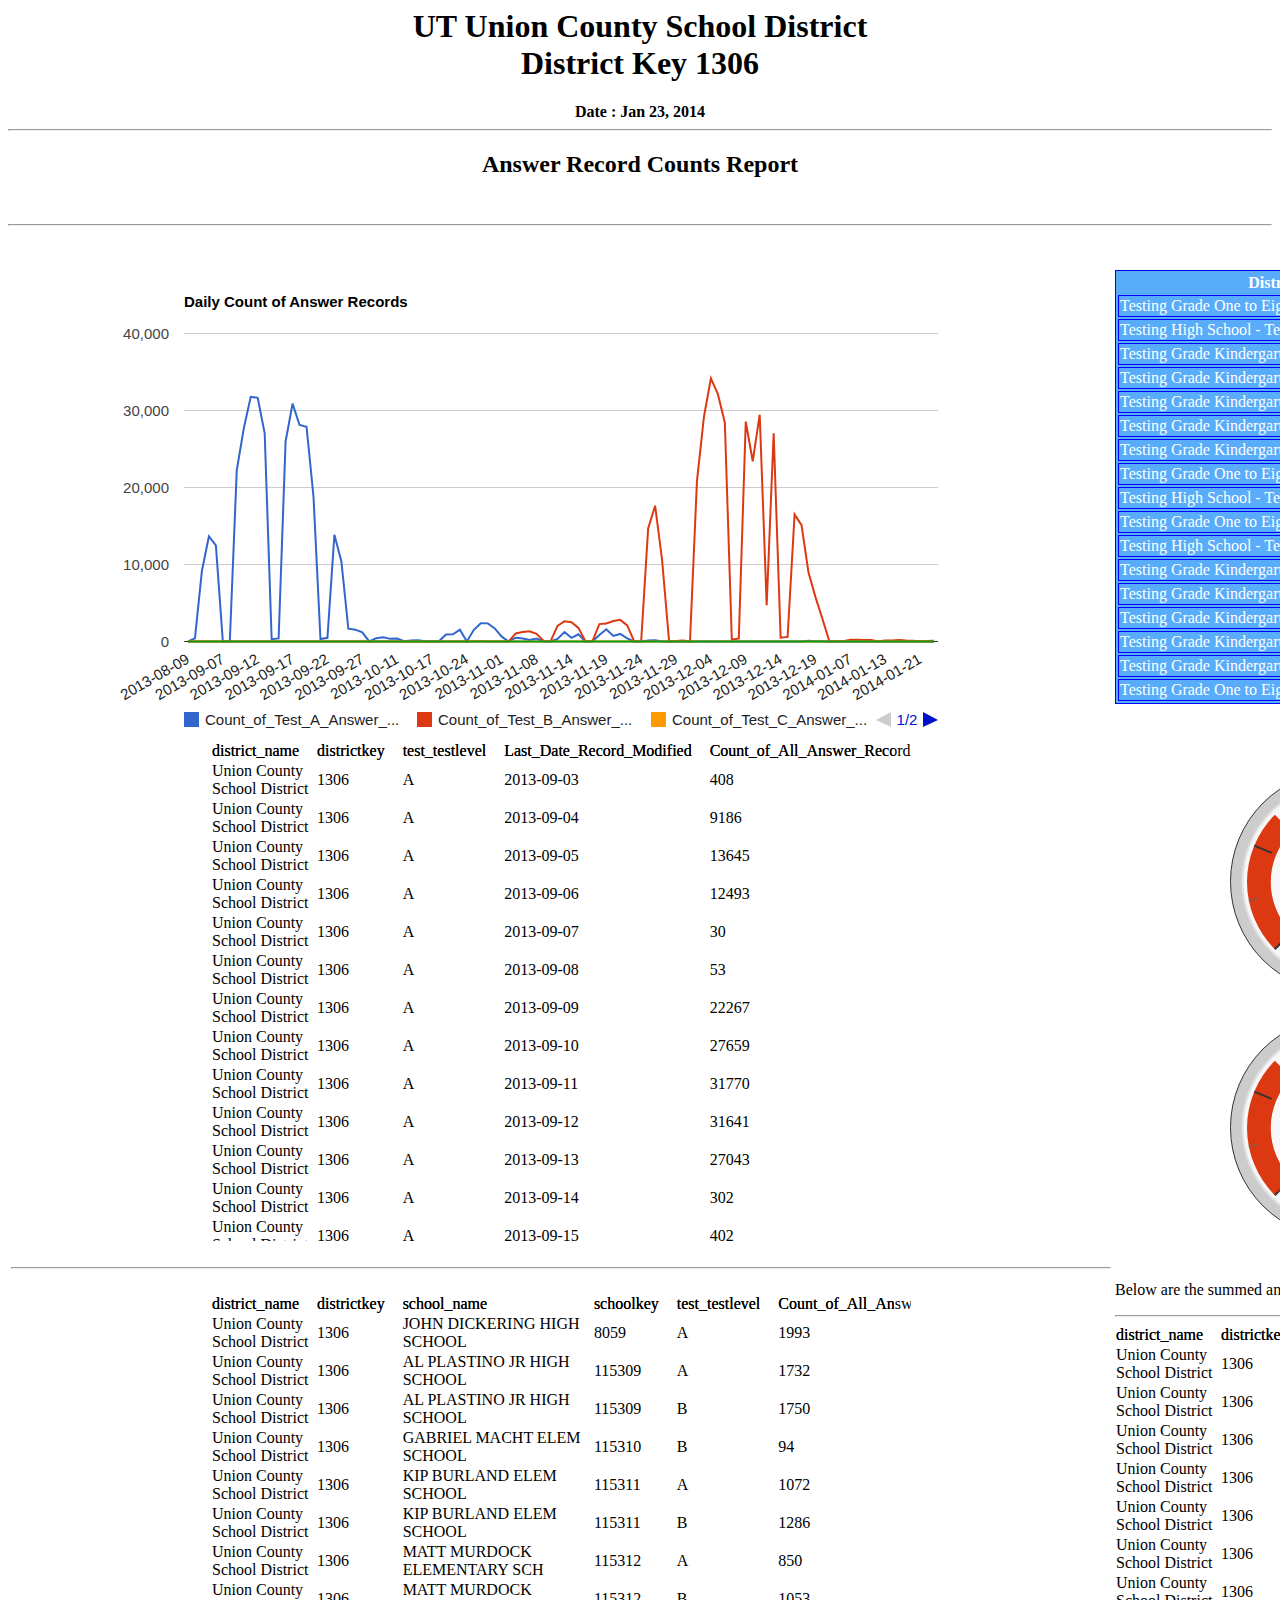
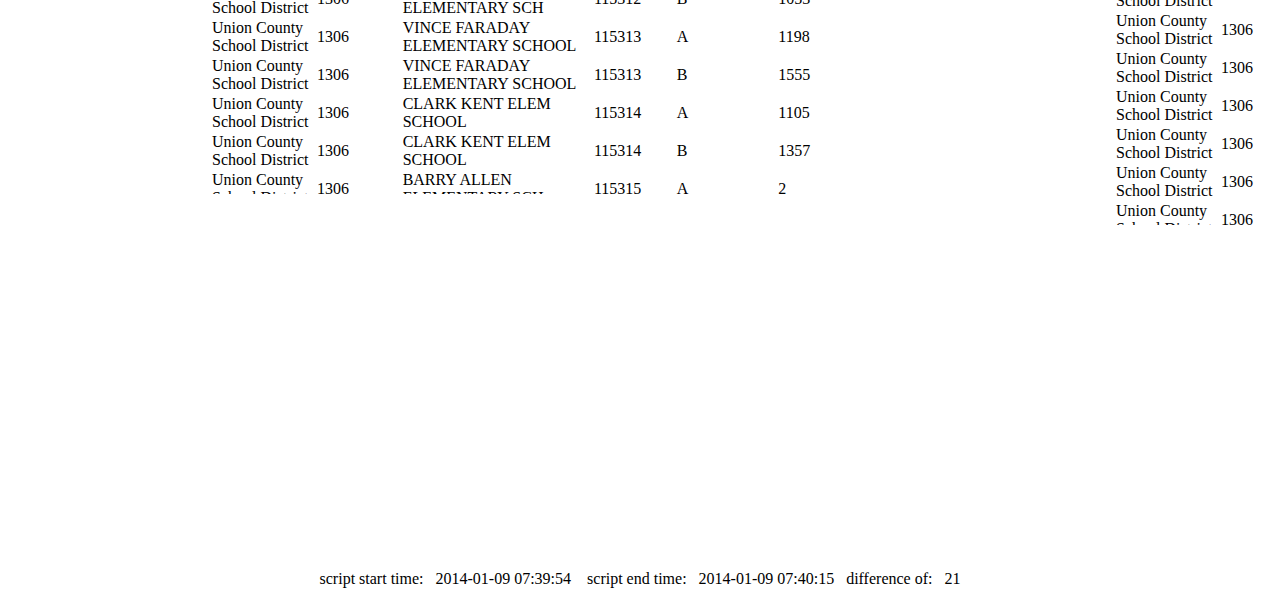
